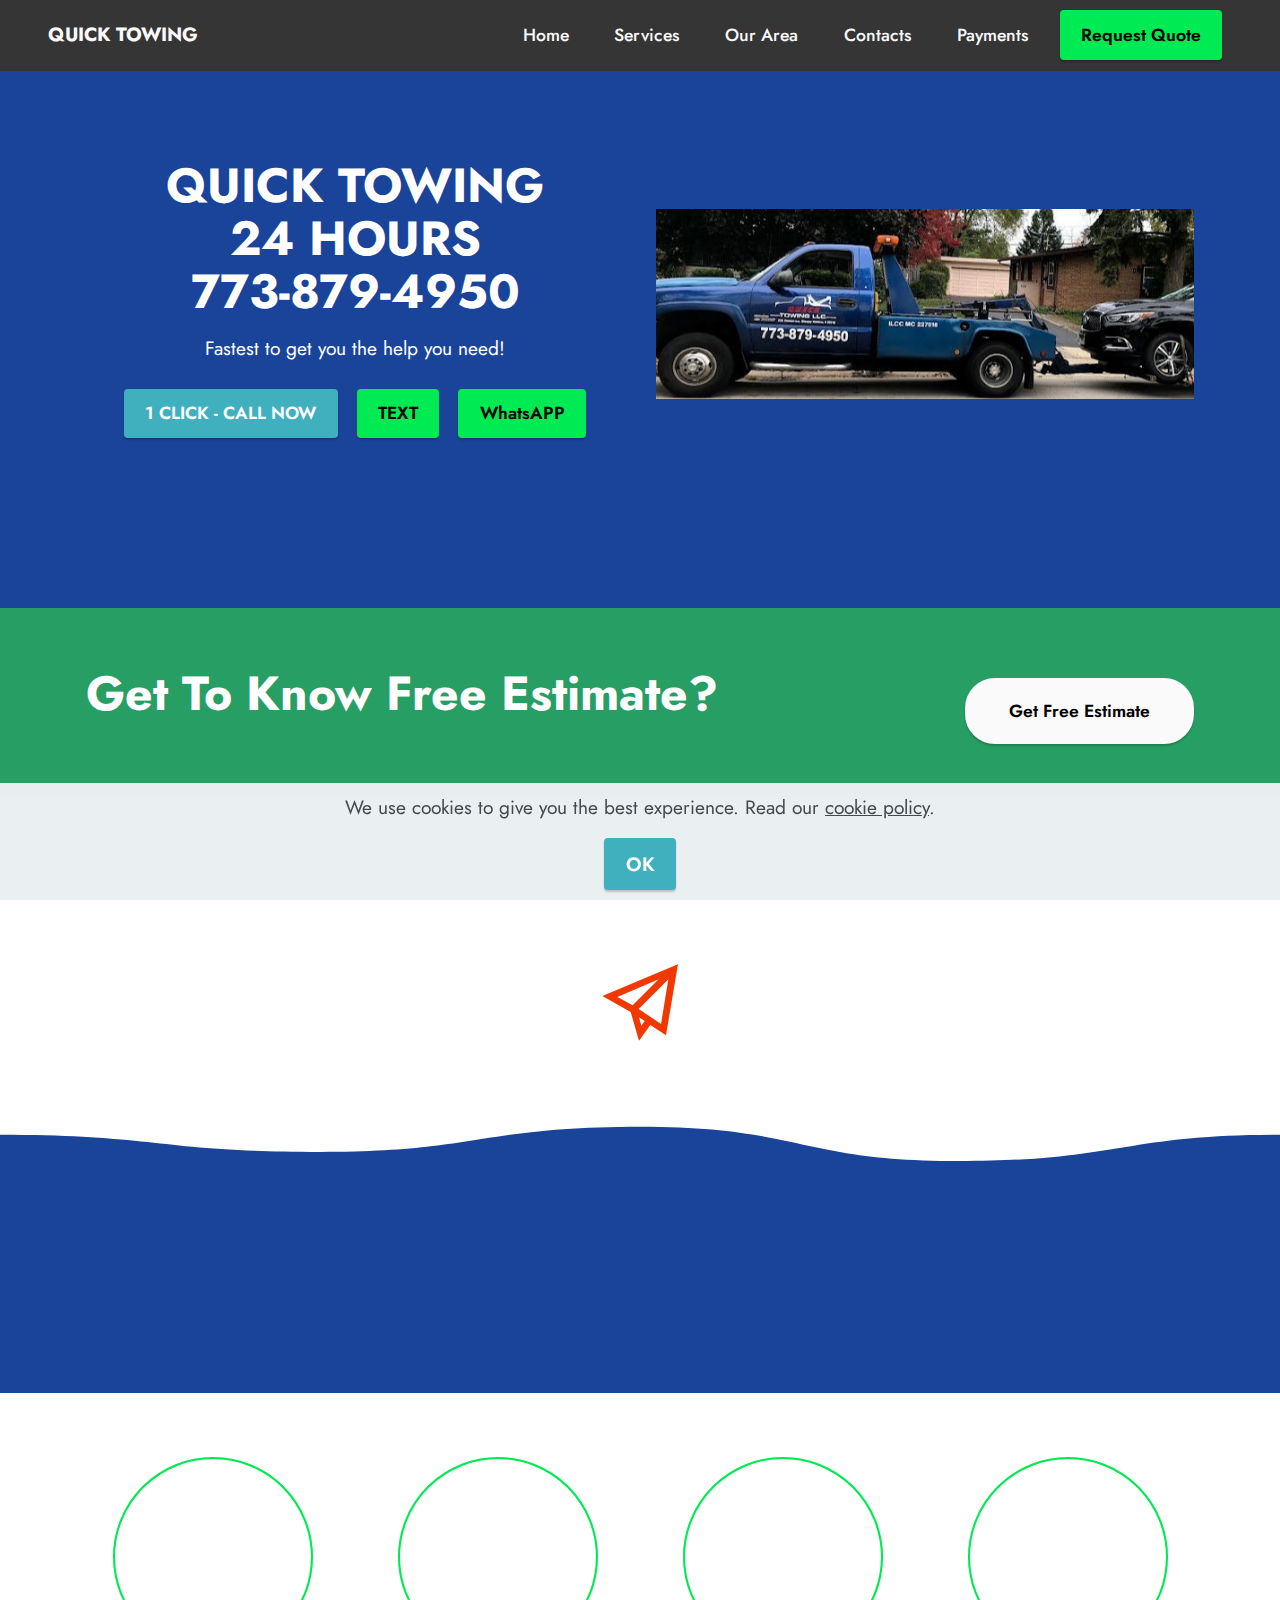
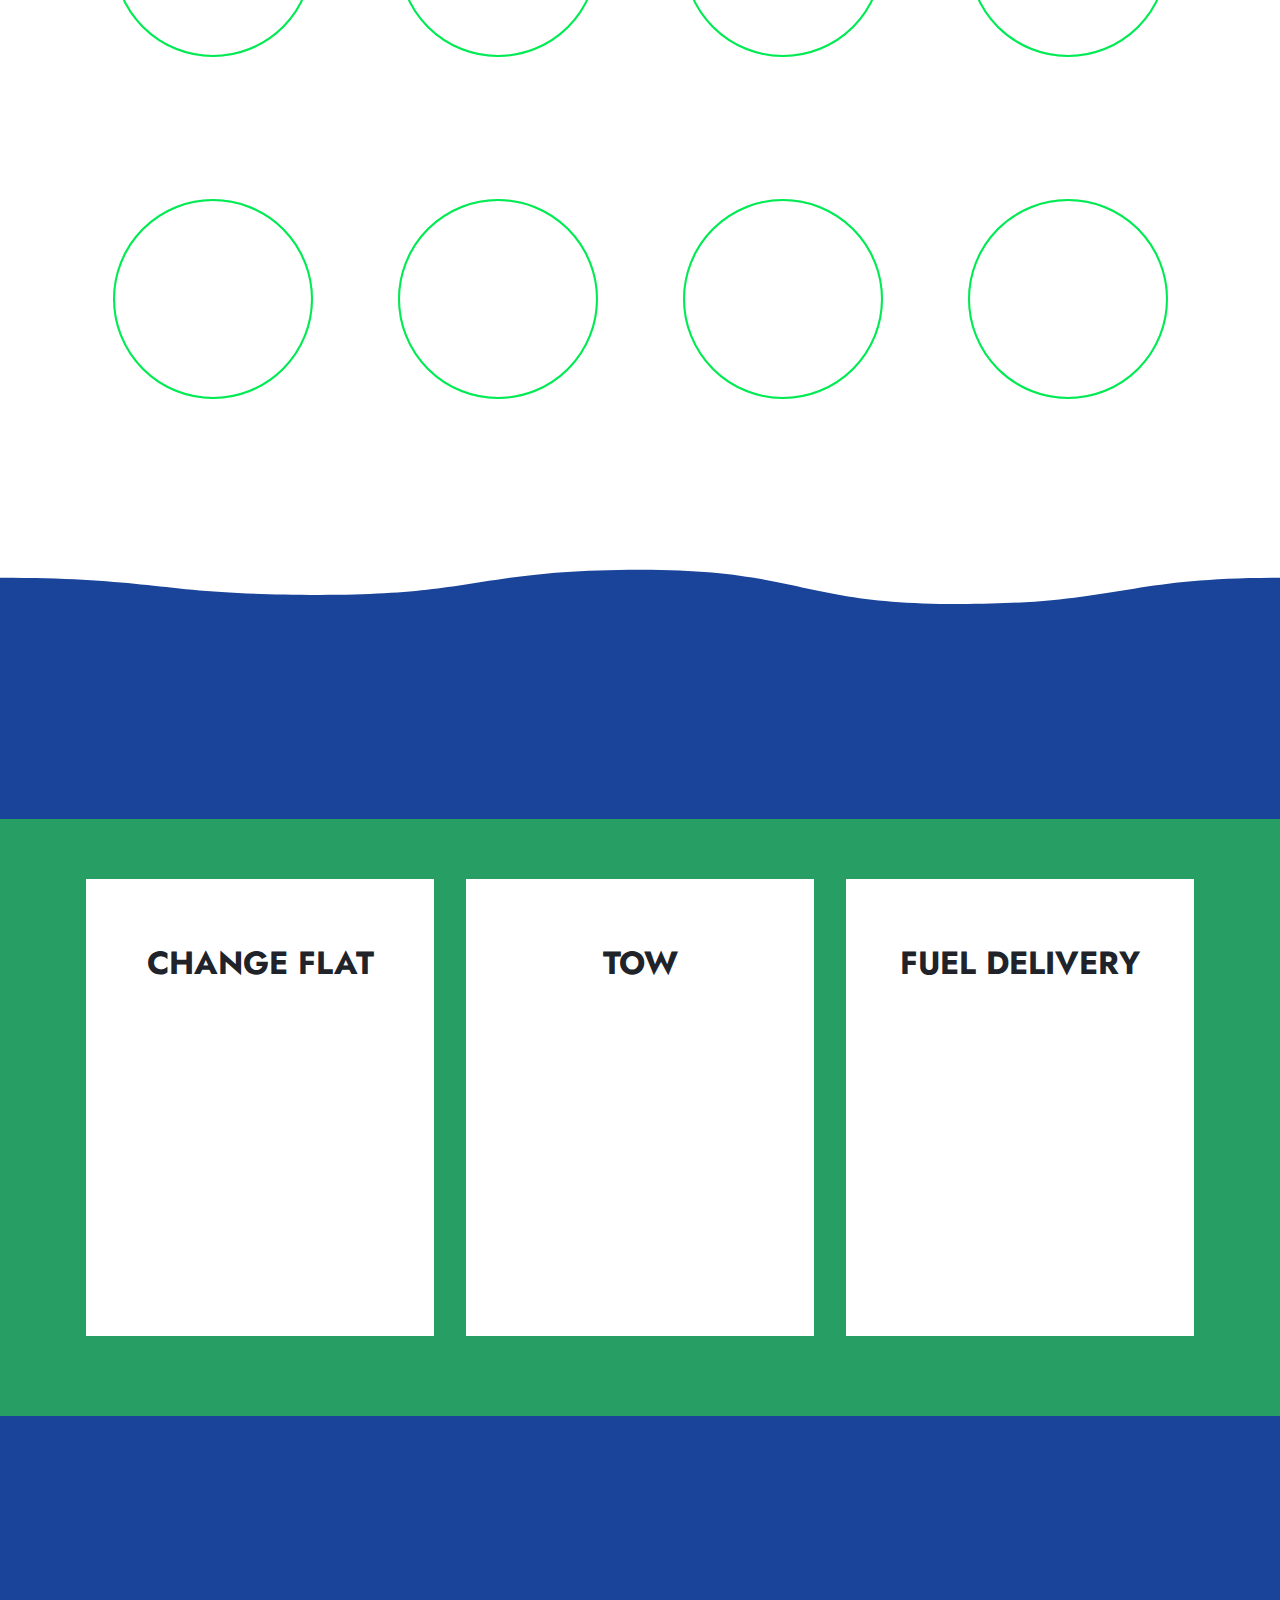
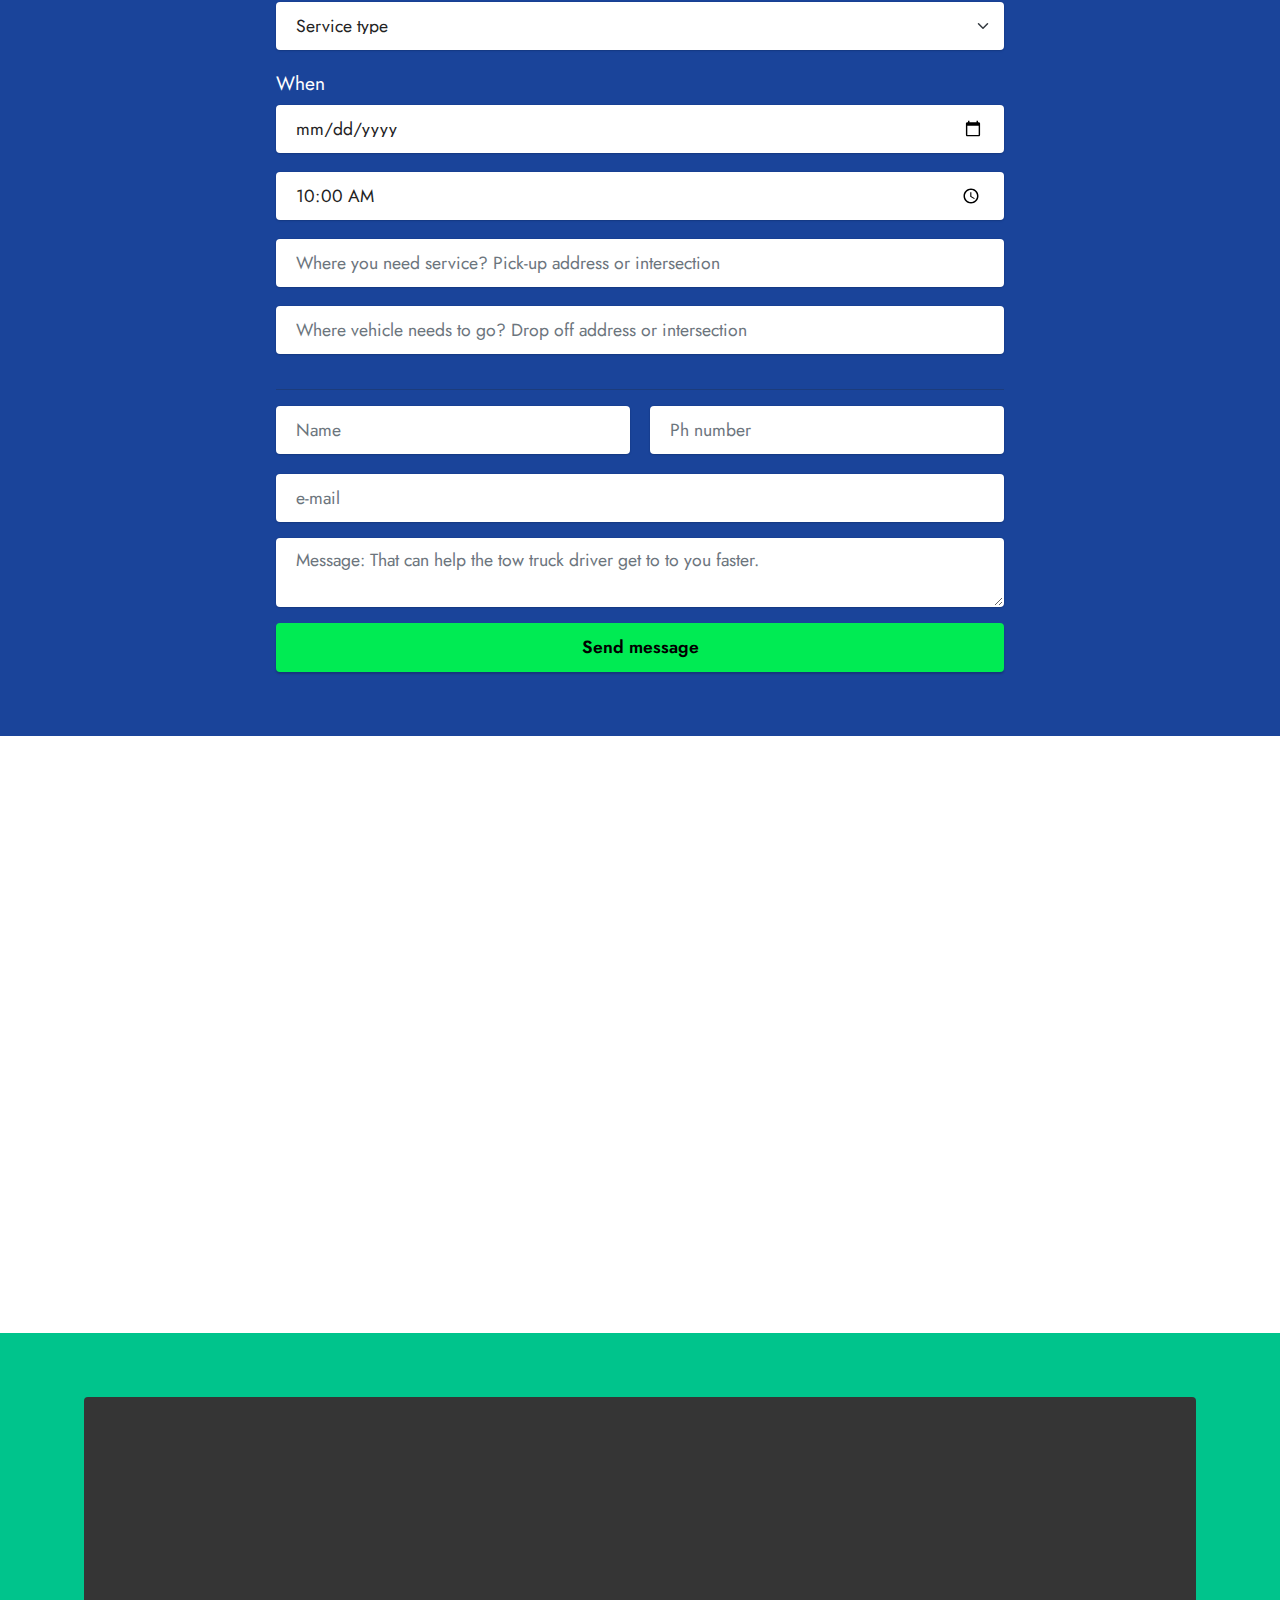
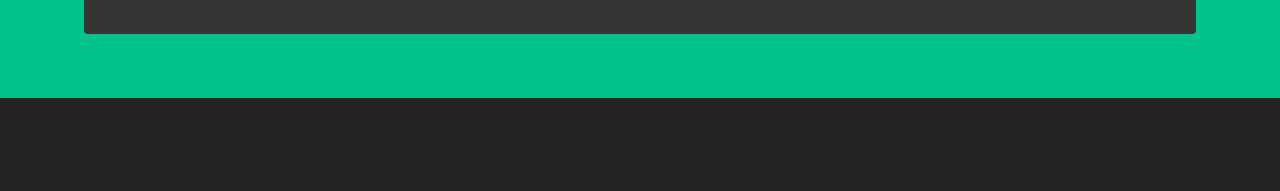
==== index.html @ 4d7f62ef "updated map" ====
<!DOCTYPE html>
<html  >
<head>
  
  <meta charset="UTF-8">
  <meta http-equiv="X-UA-Compatible" content="IE=edge">
  
  <meta name="twitter:card" content="summary_large_image"/>
  <meta name="twitter:image:src" content="">
  <meta property="og:image" content="">
  <meta name="twitter:title" content="Home">
  <meta name="viewport" content="width=device-width, initial-scale=1, minimum-scale=1">
  <link rel="shortcut icon" href="assets/images/cutclicks-icon-transparent-1-128x128.png" type="image/x-icon">
  <meta name="description" content="Quick towing, fastest and most reliable service in Chicago, IL">
  
  
  <title>Home</title>
  <link rel="stylesheet" href="assets/web/assets/mobirise-icons2/mobirise2.css">
  <link rel="stylesheet" href="assets/bootstrap/css/bootstrap.min.css">
  <link rel="stylesheet" href="assets/bootstrap/css/bootstrap-grid.min.css">
  <link rel="stylesheet" href="assets/bootstrap/css/bootstrap-reboot.min.css">
  <link rel="stylesheet" href="assets/animatecss/animate.css">
  <link rel="stylesheet" href="assets/popup-overlay-plugin/style.css">
  <link rel="stylesheet" href="assets/smart-cart/minicart-theme.css">
  <link rel="stylesheet" href="assets/dropdown/css/style.css">
  <link rel="stylesheet" href="assets/socicon/css/styles.css">
  <link rel="stylesheet" href="assets/theme/css/style.css">
  <link rel="stylesheet" href="assets/recaptcha.css">
  <link rel="preload" href="https://fonts.googleapis.com/css?family=Jost:100,200,300,400,500,600,700,800,900,100i,200i,300i,400i,500i,600i,700i,800i,900i&display=swap" as="style" onload="this.onload=null;this.rel='stylesheet'">
  <noscript><link rel="stylesheet" href="https://fonts.googleapis.com/css?family=Jost:100,200,300,400,500,600,700,800,900,100i,200i,300i,400i,500i,600i,700i,800i,900i&display=swap"></noscript>
  <link rel="preload" as="style" href="assets/mobirise/css/mbr-additional.css"><link rel="stylesheet" href="assets/mobirise/css/mbr-additional.css" type="text/css">
  
  
  
  

<meta name="theme-color" content="#6592e6">
<link rel="manifest" href="manifest.json">
<script src="sw-connect.js"></script>
<meta name="apple-mobile-web-app-capable" content="yes">
<link rel="apple-touch-startup-image" media="(device-width: 320px) and (device-height: 568px) and (-webkit-device-pixel-ratio: 2) and (orientation: portrait)" href="assets/images/apple-launch-640x1136.png">
<link rel="apple-touch-startup-image" media="(device-width: 375px) and (device-height: 667px) and (-webkit-device-pixel-ratio: 2) and (orientation: portrait)" href="assets/images/apple-launch-750x1334.png">
<link rel="apple-touch-startup-image" media="(device-width: 414px) and (device-height: 736px) and (-webkit-device-pixel-ratio: 3) and (orientation: portrait)" href="assets/images/apple-launch-1242x2208.png">
<link rel="apple-touch-startup-image" media="(device-width: 375px) and (device-height: 812px) and (-webkit-device-pixel-ratio: 3) and (orientation: portrait)" href="assets/images/apple-launch-1125x2436.png">
<link rel="apple-touch-startup-image" media="(device-width: 768px) and (device-height: 1024px) and (-webkit-device-pixel-ratio: 2) and (orientation: portrait)" href="assets/images/apple-launch-1536x2048.png">
<link rel="apple-touch-startup-image" media="(device-width: 834px) and (device-height: 1112px) and (-webkit-device-pixel-ratio: 2) and (orientation: portrait)" href="assets/images/apple-launch-1668x2224.png">
<link rel="apple-touch-startup-image" media="(device-width: 1024px) and (device-height: 1366px) and (-webkit-device-pixel-ratio: 2) and (orientation: portrait)" href="assets/images/apple-launch-2048x2732.png">
<meta name="apple-mobile-web-app-status-bar-style" content="default">
<meta name="apple-mobile-web-app-title" content="">
<link rel="apple-touch-icon" href="apple-touch-icon.png"></head>
<body>
  
  <section data-bs-version="5.1" class="menu menu2 cid-sFCw1qGFAI" once="menu" id="menu2-23">
    
    <nav class="navbar navbar-dropdown navbar-expand-lg">
        <div class="container-fluid">
            <div class="navbar-brand">
                
                <span class="navbar-caption-wrap"><a class="navbar-caption text-white display-7" href="#">QUICK TOWING</a></span>
            </div>
            <button class="navbar-toggler" type="button" data-toggle="collapse" data-bs-toggle="collapse" data-target="#navbarSupportedContent" data-bs-target="#navbarSupportedContent" aria-controls="navbarNavAltMarkup" aria-expanded="false" aria-label="Toggle navigation">
                <div class="hamburger">
                    <span></span>
                    <span></span>
                    <span></span>
                    <span></span>
                </div>
            </button>
            <div class="collapse navbar-collapse" id="navbarSupportedContent">
                <ul class="navbar-nav nav-dropdown" data-app-modern-menu="true"><li class="nav-item"><a class="nav-link link text-white display-4" href="index.html#top">Home</a></li><li class="nav-item"><a class="nav-link link text-white display-4" href="index.html#services">Services</a></li>
                    
                    <li class="nav-item"><a class="nav-link link text-white display-4" href="index.html#map">Our Area</a></li><li class="nav-item"><a class="nav-link link text-white display-4" href="index.html#contact-us">Contacts</a></li><li class="nav-item"><a class="nav-link link text-white text-primary display-4" href="index.html#payments">Payments</a></li></ul>
                
                <div class="navbar-buttons mbr-section-btn"><a class="btn btn-primary display-4" href="index.html#contact-us" target="_blank">Request Quote</a></div>
            </div>
        </div>
    </nav>
</section>

<section data-bs-version="5.1" class="header14 cid-sFzxmVl7J6" id="header14-1f">

    

    

    <div class="container">
        <div class="row justify-content-center align-items-center">
            <div class="col-12 col-md-6 image-wrapper">
                <img src="[data-uri]" alt="" loading="lazy" class="lazyload" data-src="assets/images/cutclicks-towing-3-600x650.jpeg">
            </div>
            <div class="col-12 col-md">
                <div class="text-wrapper">
                    <h1 class="mbr-section-title mbr-fonts-style mb-3 display-2"><strong>QUICK TOWING</strong><br><strong>24 HOURS</strong><br><strong>773-879-4950</strong></h1>
                    <p class="mbr-text mbr-fonts-style display-7">
                        Fastest to get you the help you need!</p>
                    <div class="mbr-section-btn mt-3"><a class="btn btn-success display-4" href="tel:+1-773-8794950">1 CLICK - CALL NOW</a>
                        <a class="btn btn-primary display-4" href="sms:+1-773-8794950">TEXT</a> <a class="btn btn-primary display-4" href="https://wa.me/17738794950">WhatsAPP</a></div>
                </div>
            </div>
        </div>
    </div>
</section>

<section data-bs-version="5.1" class="title2 cleanm4_title2 cid-tvBCuEeKd1" id="title2-21">

	
    


	

	<div class="align-center container">
		<div class="row">
			<div class="col-lg-12 col-md-12">
				<div class="content-inner d-flex justify-content-between flex-wrap align-center">
					<div class="left-content">
						<h1 class="mbr-fonts-style mbr-section-title mbr-bold align-left display-2">
							Get To Know Free Estimate?
						</h1>
						
					</div>
					<div class="right-content">
						
						<div class="buttons-wrap w-100">
							<div class="mbr-section-btn align-center"><a class="btn btn-md btn-white display-4" href="index.html#contact-us">
									Get Free Estimate</a></div>
						</div>
					</div>

				</div>
			</div>
		</div>
	</div>
</section>

<section data-bs-version="5.1" class="counters counters1 cid-to8Mnvh47v" id="counters1-o">

    
    


    
    <div class="container">
        
        <h2 class="mbr-section-title mbr-fonts-style align-left display-2"><strong>FASTEST&nbsp;</strong><strong>SERVICE IN TOWN</strong></h2>
        


        <div class="media-container-row">

            <div class="card p-3 col-12 col-md-6">
                <div class="card-img pb-3">
                    <span class="mbr-iconfont mobi-mbri-paper-plane mobi-mbri"></span>
                </div>
                <div class="card-box">
                    <h4 class="count card-title mbr-fonts-style pt-3 align-center display-7">HELP WHEN YOU NEED</h4>
                    
                </div>
            </div>

            

            

            
        </div>
    </div>
</section>

<section data-bs-version="5.1" class="features5 cid-to8Oi9csT1" id="services">
    

    
    <div class="wave-container">
        <svg class="svg-top" version="1.1" xmlns="http://www.w3.org/2000/svg" xmlns:xlink="http://www.w3.org/1999/xlink" x="0px" y="0px" viewBox="0 0 1600 40" style="enable-background:new 0 0 1600 40;" preserveAspectRatio="none">
            <style type="text/css">
                .st0 
            </style>
            <path class="st0" d="M-1,15.7c200.1,0,200.7,13.8,400.9,13.8C600,29.5,600.4,9.3,800.5,9.3S998.8,36.8,1199,36.8
                s201.9-21.1,402-21.1v24.1L-1,40V15.7z"></path>
        </svg>
    </div>
    <div class="container">
        <div class="row">
            <div class="col-12 pb-3 col-lg-9">
                <h3 class="mbr-section-title mbr-fonts-style align-center mb-0 display-1"><strong>OUR SERVICES</strong></h3>
                
            </div>
        </div>
        <div class="row">
            <div class="card col-12 col-md-6 col-lg-3">
                <div class="card-wrapper">
                    <div class="card-box align-center">
                        
                        
                        
                    </div>
                </div>
            </div>
            <div class="card col-12 col-md-6 col-lg-3">
                <div class="card-wrapper">
                    <div class="card-box align-center">
                        
                        
                        
                    </div>
                </div>
            </div>
            <div class="card col-12 col-md-6 col-lg-3">
                <div class="card-wrapper">
                    <div class="card-box align-center">
                        
                        
                        
                    </div>
                </div>
            </div>
            
        </div>
    </div>
</section>

<section data-bs-version="5.1" class="progress2 cid-to8MmZowWY" id="progress2-n">
    
    


    
    <div class="container">
        <div class="row">
            
            <div class="card card1 col-12 col-md-6 col-lg-3">
                <div class="card-wrapper">
                    <div class="card-box align-center">
                        <div class="iconfont-wrapper">
                            <div class="circle-wrap mx-auto">
                                <svg viewBox="0 0 100 100" style="width: 100%; height: 100%;">
                                    <path d="M 50,50 m 0,-49.5 a 49.5,49.5 0 1 1 0,99 a 49.5,49.5 0 1 1 0,-99" stroke-width="1" fill-opacity="0"></path>
                                    <path class="circle-active" d="M 50,50 m 0,-49.5 a 49.5,49.5 0 1 1 0,99 a 49.5,49.5 0 1 1 0,-99" stroke-width="1" fill-opacity="0" style="stroke-dasharray: 311px, 311px; stroke-dashoffset: 311px;"></path>
                                </svg>
                                <p class="circle-text mbr-fonts-style display-2">%</p>
                            </div>
                        </div>
                        <h5 class="card-title mbr-fonts-style display-5"><strong>FLAT TIRE</strong></h5>
                        
                    </div>
                </div>
            </div>
            <div class="card card2 col-12 col-md-6 col-lg-3">
                <div class="card-wrapper">
                    <div class="card-box align-center">
                        <div class="iconfont-wrapper">
                            <div class="circle-wrap mx-auto">
                                <svg viewBox="0 0 100 100" style="width: 100%; height: 100%;">
                                    <path d="M 50,50 m 0,-49.5 a 49.5,49.5 0 1 1 0,99 a 49.5,49.5 0 1 1 0,-99" stroke-width="1" fill-opacity="0"></path>
                                    <path class="circle-active" d="M 50,50 m 0,-49.5 a 49.5,49.5 0 1 1 0,99 a 49.5,49.5 0 1 1 0,-99" stroke-width="1" fill-opacity="0" style="stroke-dasharray: 311px, 311px; stroke-dashoffset: 311px;"></path>
                                </svg>
                                <p class="circle-text mbr-fonts-style display-2">%</p>
                            </div>
                        </div>
                        <h5 class="card-title mbr-fonts-style display-5"><strong>FUEL DELIVERY&nbsp;</strong></h5>
                        
                    </div>
                </div>
            </div>
            <div class="card card3 col-12 col-md-6 col-lg-3">
                <div class="card-wrapper">
                    <div class="card-box align-center">
                        <div class="iconfont-wrapper">
                            <div class="circle-wrap mx-auto">
                                <svg viewBox="0 0 100 100" style="width: 100%; height: 100%;">
                                    <path d="M 50,50 m 0,-49.5 a 49.5,49.5 0 1 1 0,99 a 49.5,49.5 0 1 1 0,-99" stroke-width="1" fill-opacity="0"></path>
                                    <path class="circle-active" d="M 50,50 m 0,-49.5 a 49.5,49.5 0 1 1 0,99 a 49.5,49.5 0 1 1 0,-99" stroke-width="1" fill-opacity="0" style="stroke-dasharray: 311px, 311px; stroke-dashoffset: 311px;"></path>
                                </svg>
                                <p class="circle-text mbr-fonts-style display-2">%</p>
                            </div>
                        </div>
                        <h5 class="card-title mbr-fonts-style display-5"><strong>KEY LOCK&nbsp;</strong></h5>
                        
                    </div>
                </div>
            </div>
            <div class="card card4 col-12 col-md-6 col-lg-3">
                <div class="card-wrapper">
                    <div class="card-box align-center">
                        <div class="iconfont-wrapper">
                            <div class="circle-wrap mx-auto">
                                <svg viewBox="0 0 100 100" style="width: 100%; height: 100%;">
                                    <path d="M 50,50 m 0,-49.5 a 49.5,49.5 0 1 1 0,99 a 49.5,49.5 0 1 1 0,-99" stroke-width="1" fill-opacity="0"></path>
                                    <path class="circle-active" d="M 50,50 m 0,-49.5 a 49.5,49.5 0 1 1 0,99 a 49.5,49.5 0 1 1 0,-99" stroke-width="1" fill-opacity="0" style="stroke-dasharray: 311px, 311px; stroke-dashoffset: 311px;"></path>
                                </svg>
                                <p class="circle-text mbr-fonts-style display-2">%</p>
                            </div>
                        </div>
                        <h5 class="card-title mbr-fonts-style display-5"><strong>TIRE CHANGE&nbsp;</strong></h5>
                        
                    </div>
                </div>
            </div>
        </div>
    </div>
</section>

<section data-bs-version="5.1" class="progress2 cid-to8MMPRW62" id="progress2-q">
    
    


    
    <div class="container">
        <div class="row">
            
            <div class="card card1 col-12 col-md-6 col-lg-3">
                <div class="card-wrapper">
                    <div class="card-box align-center">
                        <div class="iconfont-wrapper">
                            <div class="circle-wrap mx-auto">
                                <svg viewBox="0 0 100 100" style="width: 100%; height: 100%;">
                                    <path d="M 50,50 m 0,-49.5 a 49.5,49.5 0 1 1 0,99 a 49.5,49.5 0 1 1 0,-99" stroke-width="1" fill-opacity="0"></path>
                                    <path class="circle-active" d="M 50,50 m 0,-49.5 a 49.5,49.5 0 1 1 0,99 a 49.5,49.5 0 1 1 0,-99" stroke-width="1" fill-opacity="0" style="stroke-dasharray: 311px, 311px; stroke-dashoffset: 311px;"></path>
                                </svg>
                                <p class="circle-text mbr-fonts-style display-2">%</p>
                            </div>
                        </div>
                        <h5 class="card-title mbr-fonts-style display-5"><strong>DITCH</strong></h5>
                        
                    </div>
                </div>
            </div>
            <div class="card card2 col-12 col-md-6 col-lg-3">
                <div class="card-wrapper">
                    <div class="card-box align-center">
                        <div class="iconfont-wrapper">
                            <div class="circle-wrap mx-auto">
                                <svg viewBox="0 0 100 100" style="width: 100%; height: 100%;">
                                    <path d="M 50,50 m 0,-49.5 a 49.5,49.5 0 1 1 0,99 a 49.5,49.5 0 1 1 0,-99" stroke-width="1" fill-opacity="0"></path>
                                    <path class="circle-active" d="M 50,50 m 0,-49.5 a 49.5,49.5 0 1 1 0,99 a 49.5,49.5 0 1 1 0,-99" stroke-width="1" fill-opacity="0" style="stroke-dasharray: 311px, 311px; stroke-dashoffset: 311px;"></path>
                                </svg>
                                <p class="circle-text mbr-fonts-style display-2">%</p>
                            </div>
                        </div>
                        <h5 class="card-title mbr-fonts-style display-5"><strong>STUCK IN SNOW&nbsp;</strong></h5>
                        
                    </div>
                </div>
            </div>
            <div class="card card3 col-12 col-md-6 col-lg-3">
                <div class="card-wrapper">
                    <div class="card-box align-center">
                        <div class="iconfont-wrapper">
                            <div class="circle-wrap mx-auto">
                                <svg viewBox="0 0 100 100" style="width: 100%; height: 100%;">
                                    <path d="M 50,50 m 0,-49.5 a 49.5,49.5 0 1 1 0,99 a 49.5,49.5 0 1 1 0,-99" stroke-width="1" fill-opacity="0"></path>
                                    <path class="circle-active" d="M 50,50 m 0,-49.5 a 49.5,49.5 0 1 1 0,99 a 49.5,49.5 0 1 1 0,-99" stroke-width="1" fill-opacity="0" style="stroke-dasharray: 311px, 311px; stroke-dashoffset: 311px;"></path>
                                </svg>
                                <p class="circle-text mbr-fonts-style display-2">%</p>
                            </div>
                        </div>
                        <h5 class="card-title mbr-fonts-style display-5"><strong>ACCIDENT&nbsp;</strong></h5>
                        
                    </div>
                </div>
            </div>
            <div class="card card4 col-12 col-md-6 col-lg-3">
                <div class="card-wrapper">
                    <div class="card-box align-center">
                        <div class="iconfont-wrapper">
                            <div class="circle-wrap mx-auto">
                                <svg viewBox="0 0 100 100" style="width: 100%; height: 100%;">
                                    <path d="M 50,50 m 0,-49.5 a 49.5,49.5 0 1 1 0,99 a 49.5,49.5 0 1 1 0,-99" stroke-width="1" fill-opacity="0"></path>
                                    <path class="circle-active" d="M 50,50 m 0,-49.5 a 49.5,49.5 0 1 1 0,99 a 49.5,49.5 0 1 1 0,-99" stroke-width="1" fill-opacity="0" style="stroke-dasharray: 311px, 311px; stroke-dashoffset: 311px;"></path>
                                </svg>
                                <p class="circle-text mbr-fonts-style display-2">%</p>
                            </div>
                        </div>
                        <h5 class="card-title mbr-fonts-style display-5"><strong>TOW TO SHOP&nbsp;</strong></h5>
                        
                    </div>
                </div>
            </div>
        </div>
    </div>
</section>

<section data-bs-version="5.1" class="features5 cid-to8PuqmviY" id="features05-w">
    

    
    <div class="wave-container">
        <svg class="svg-top" version="1.1" xmlns="http://www.w3.org/2000/svg" xmlns:xlink="http://www.w3.org/1999/xlink" x="0px" y="0px" viewBox="0 0 1600 40" style="enable-background:new 0 0 1600 40;" preserveAspectRatio="none">
            <style type="text/css">
                .st0 
            </style>
            <path class="st0" d="M-1,15.7c200.1,0,200.7,13.8,400.9,13.8C600,29.5,600.4,9.3,800.5,9.3S998.8,36.8,1199,36.8
                s201.9-21.1,402-21.1v24.1L-1,40V15.7z"></path>
        </svg>
    </div>
    <div class="container">
        <div class="row">
            <div class="col-12 pb-3 col-lg-9">
                <h3 class="mbr-section-title mbr-fonts-style align-center mb-0 display-1"><strong>OUR PRICES</strong></h3>
                
            </div>
        </div>
        <div class="row">
            <div class="card col-12 col-md-6 col-lg-3">
                <div class="card-wrapper">
                    <div class="card-box align-center">
                        
                        
                        
                    </div>
                </div>
            </div>
            <div class="card col-12 col-md-6 col-lg-3">
                <div class="card-wrapper">
                    <div class="card-box align-center">
                        
                        
                        
                    </div>
                </div>
            </div>
            <div class="card col-12 col-md-6 col-lg-3">
                <div class="card-wrapper">
                    <div class="card-box align-center">
                        
                        
                        
                    </div>
                </div>
            </div>
            
        </div>
    </div>
</section>

<section data-bs-version="5.1" class="pricing1 cid-tvBvZMAFBI" id="pricing1-1w">
    

    
    <div class="container">
        <div class="row justify-content-center">
            <div class="col-12 mbr-section-head">
                
                
                
            </div>
            <div class="col-12 col-lg-4 align-center">
                <div class="plan">
                    <div class="plan-header">
                        <h6 class="plan-title mbr-fonts-style display-5">
                            <strong>CHANGE FLAT</strong></h6>
                        <div class="plan-price">
                            <p class="price mbr-fonts-style display-1"><strong>$35.00</strong></p>
                            <p class="price-term mbr-fonts-style display-7">Sedan &amp; small SUV</p>
                        </div>
                    </div>
                    <div class="plan-body">
                        
                        <div class="mbr-section-btn"><a href="#" class="btn btn-primary display-4">Order now</a></div>
                    </div>
                </div>
            </div>
            <div class="col-12 col-lg-4 align-center">
                <div class="plan">
                    <div class="plan-header">
                        <h6 class="plan-title mbr-fonts-style display-5">
                            <strong>TOW</strong></h6>
                        <div class="plan-price">
                            <p class="price mbr-fonts-style display-1"><strong>$150.00</strong></p>
                            <p class="price-term mbr-fonts-style display-7">Within 20 miles</p>
                        </div>
                    </div>
                    <div class="plan-body">
                        
                        <div class="mbr-section-btn"><a href="#" class="btn btn-primary display-4">Order now</a></div>
                    </div>
                </div>
            </div>
            <div class="col-12 col-lg-4 align-center">
                <div class="plan">
                    <div class="plan-header">
                        <h6 class="plan-title mbr-fonts-style display-5">
                            <strong>FUEL DELIVERY</strong></h6>
                        <div class="plan-price">
                            <p class="price mbr-fonts-style display-1"><strong>$35.00</strong></p>
                            <p class="price-term mbr-fonts-style display-7">1 Gallon</p>
                        </div>
                    </div>
                    <div class="plan-body">
                        
                        <div class="mbr-section-btn"><a href="#" class="btn btn-primary display-4">Order now</a></div>
                    </div>
                </div>
            </div>
        </div>
    </div>
</section>

<section data-bs-version="5.1" class="form5 cid-sFzDs3t9EG" id="contact-us">
    
    
    <div class="container">
        <div class="mbr-section-head">
            <h3 class="mbr-section-title mbr-fonts-style align-center mb-0 display-2"><strong>Hi, I'd like to request a quote</strong></h3>
            <h4 class="mbr-section-subtitle mbr-fonts-style align-center mb-0 mt-2 display-7">We will get back to you fast.</h4>
        </div>
        <div class="row justify-content-center mt-4">
            <div class="col-lg-8 mx-auto mbr-form" data-form-type="formoid">
<!--Formbuilder Form-->
<form action="https://mobirise.eu/" method="POST" class="mbr-form form-with-styler" data-form-title="Request Quote Your Website Quick Towing "><input type="hidden" name="email" data-form-email="true" value="X1Nje5d4ye5Lnu5J5h+DsvgHyrMnNZZH5CfUap+Ba/ZUyUX7AU+0bmJIT9b1Hh1JBx+HxhhDVzDqD6Ut2Qh6/lhAkJFrFP7FPc5uGJYDGVf07p6qpnRkzP8XtdXk7lqv.j1DbWSTlz8zR3IWt6BCb6iJg2zOC2d1mjwnkMGaf/Ui0DXl23yJUmwWCpnFKC5ckLEK8ATcATgN7Sb3tlNtMKwUSgxnz2zmEYV+xX98q+JopzbzguifRXybzHOMLd1Lj">
<div class="row">
<div hidden="hidden" data-form-alert="" class="alert alert-success col-12">Thank you for inquiring, we will get back to you, fast!</div>
<div hidden="hidden" data-form-alert-danger="" class="alert alert-danger col-12">Oops...! some problem!</div>
</div>
<div class="dragArea row">
<div class="col-lg-12 col-md-12 col-sm-12 form-group" data-for="Service Needed">
<select name="Service Needed" data-form-field="Service Needed" required="required" class="form-control form-select display-7" id="Service Needed-contact-us">
<option value="Service type">Service type</option>
<option value="Car towing">Car towing</option>
<option value="SUV towing">SUV towing</option>
<option value="Pick-up truck towing">Pick-up truck towing</option>
<option value="Minivan towing">Minivan towing</option>
<option value="Motorcycle towing">Motorcycle towing</option>
<option value="Cargo van towing">Cargo van towing</option>
<option value="-------------------">-------------------</option>
<option value="Battery">Battery</option>
<option value="Battery service">Battery service</option>
<option value="Tire change">Tire change</option>
<option value="Car lock-outs">Car lock-outs</option>
<option value="Fuel delivery">Fuel delivery</option>
<option value="Stuck in snow/ditch">Stuck in snow/ditch</option>
<option value="Special vehicle towing">Special vehicle towing</option>
<option value="Long distance hauling">Long distance hauling</option>
<option value="Accident">Accident</option>
<option value="other">other</option>
</select>
</div>
<div class="col-lg-12 col-md-12 col-sm-12 form-group" data-for="I need service at">
<label for="I need service at-contact-us" class="form-control-label mbr-fonts-style display-7">When</label>
<input type="date" name="I need service at" data-form-field="I need service at" required="required" class="form-control display-7" value="2023" id="I need service at-contact-us">
</div>
<div data-for="Pick-up time" class="col-lg-12 col-md-12 col-sm-12 form-group">
<input type="time" name="Pick-up time" max="86400" min="0" step="1800" data-form-field="Pick-up time" class="form-control display-7" value="10:00" id="Pick-up time-contact-us">
</div>
<div data-for="Pick-up address" class="col-lg-12 col-md-12 col-sm-12 form-group">
<input type="text" name="Pick-up address" placeholder="Where you need service? Pick-up address or intersection" data-form-field="Pick-up address" class="form-control display-7" value="" id="Pick-up address-contact-us">
</div>
<div data-for="Drop off address" class="col-lg-12 col-md-12 col-sm-12 form-group">
<input type="text" name="Drop off address" placeholder="Where vehicle needs to go? Drop off address or intersection" data-form-field="Drop off address" class="form-control display-7" value="" id="Drop off address-contact-us">
</div>
<div class="col-lg-12 col-md-12 col-sm-12">
<hr>
</div>
<div class="col-lg-6 col-md-12 col-sm-12 form-group mb-3" data-for="Name">
<input type="text" name="Name" placeholder="Name" data-form-field="Name" required="required" class="form-control display-7" value="" id="Name-contact-us">
</div>
<div data-for="Ph Number" class="col-lg-6 col-md-12 col-sm-12 form-group">
<input type="number" name="Ph Number" placeholder="Ph number" max="100" min="10" step="1" data-form-field="Ph Number" class="form-control display-7" value="" id="Ph Number-contact-us">
</div>
<div data-for="E-mail" class="col-md col-sm-12 form-group mb-3">
<input type="email" name="E-mail" placeholder="e-mail" data-form-field="E-mail" class="form-control display-7" value="" id="E-mail-contact-us">
</div>
<div data-for="Message" class="col-12 form-group mb-3">
<textarea name="Message" placeholder="Message: That can help the tow truck driver get to to you faster." data-form-field="Message" class="form-control display-7" id="Message-contact-us"></textarea>
</div>
<div class="col-lg-12 col-md-12 col-sm-12 align-center mbr-section-btn">
<button type="submit" class="w-100 w-100 w-100 w-100 w-100 w-100 w-100 w-100 w-100 w-100 w-100 w-100 w-100 w-100 w-100 btn btn-primary display-4">Send message</button>
</div>
</div>
</form><!--Formbuilder Form-->
</div>
        </div>
    </div>
</section>

<section data-bs-version="5.1" class="map2 cid-sFAxp7Y5iM" id="map">
    
    
    <div>
        <div class="mbr-section-head mb-4">
            <h3 class="mbr-section-title mbr-fonts-style align-center mb-0 display-2">
                <strong>Quick Towing</strong></h3>
            
        </div>
        <div class="google-map"><iframe frameborder="0" style="border:0" src="[data-uri]" allowfullscreen="" loading="lazy" class="lazyload" data-src="https://www.google.com/maps/embed/v1/place?key=AIzaSyCZI5F_k6S1k46ujh0SNrapM89f7mJxd30&amp;q=4458 W Gunnison St, Chicago, IL 60630"></iframe></div>
    </div>
</section>

<section data-bs-version="5.1" class="content15 cid-tvBuMxYEyn" id="payments">

    

    
    
    <div class="container-fluid">
        <div class="row justify-content-center">
            <div class="card col-md-12 col-lg-11">
                <div class="card-wrapper">
                    <div class="card-box align-left">
                        <h4 class="card-title mbr-fonts-style mbr-white mb-3 display-5"><strong>Payments we accept?</strong></h4>
                        <p class="mbr-text mbr-fonts-style display-7">We accept, cash, all credit cards, PayPal, Square, Cash App, Venmo.<br></p>
                        
                    </div>
                </div>
            </div>
        </div>
    </div>
</section>

<section data-bs-version="5.1" class="footer3 cid-sFCygHrmNf" once="footers" id="footer3-24">

    

    

    <div class="container">
        <div class="row align-center mbr-white">
            
            
            <div class="row row-copirayt">
                <p class="mbr-text mb-0 mbr-fonts-style mbr-white align-center display-7">
                    © Copyright 2022 <a href="https://cutclicks.com" class="text-primary" target="_blank">CutClicks</a>. All Rights Reserved.
                </p>
            </div>
        </div>
    </div>
</section>


<script src="assets/bootstrap/js/bootstrap.bundle.min.js"></script>
  <script src="assets/web/assets/cookies-alert-plugin/cookies-alert-core.js"></script>
  <script src="assets/web/assets/cookies-alert-plugin/cookies-alert-script.js"></script>
  <script src="assets/smoothscroll/smooth-scroll.js"></script>
  <script src="assets/ytplayer/index.js"></script>
  <script src="assets/smart-cart/minicart.js"></script>
  <script src="assets/smart-cart/minicart-customizer.js"></script>
  <script src="assets/dropdown/js/navbar-dropdown.js"></script>
  <script src="assets/viewportchecker/viewportchecker.js"></script>
  <script src="assets/theme/js/script.js"></script>
  <script src="assets/formoid.min.js"></script>
  
  
  
<input name="cookieData" type="hidden" data-cookie-customdialogselector="null" data-cookie-colortext="#424a4d" data-cookie-colorbg="rgba(234, 239, 241, 0.99)" data-cookie-textbutton="OK" data-cookie-colorbutton="#40b0bf" data-cookie-colorlink="#424a4d" data-cookie-underlinelink="true" data-cookie-text="We use cookies to give you the best experience. Read our <a href='privacy.html'>cookie policy</a>.">
    <input name="animation" type="hidden">
  <script>"use strict";if("loading"in HTMLImageElement.prototype){document.querySelectorAll('img[loading="lazy"],iframe[loading="lazy"]').forEach(e=>{e.src=e.dataset.src,e.setAttribute("data-temp-style", e.getAttribute("style")),e.style.paddingTop=100*e.getAttribute("data-aspectratio")+"%",e.style.height=0,e.onload=function(){if(e.getAttribute("data-temp-style")!=="null"){e.setAttribute("style", e.getAttribute("data-temp-style"))}else{e.removeAttribute("style")};e.removeAttribute("data-temp-style")}})}else{const e=document.createElement("script");e.src="https://cdnjs.cloudflare.com/ajax/libs/lazysizes/5.1.2/lazysizes.min.js",document.body.appendChild(e)}</script>

</body>
</html>
---- assets/web/assets/mobirise-icons2/mobirise2.css ----
@font-face {
  font-family: 'Moririse2';
  font-display: swap;
  src:  url('mobirise2.eot?f2bix4');
  src:  url('mobirise2.eot?f2bix4#iefix') format('embedded-opentype'),
    url('mobirise2.ttf?f2bix4') format('truetype'),
    url('mobirise2.woff?f2bix4') format('woff'),
    url('mobirise2.svg?f2bix4#mobirise2') format('svg');
  font-weight: normal;
  font-style: normal;
}

[class^="mobi-"], [class*=" mobi-"] {
  /* use !important to prevent issues with browser extensions that change fonts */
  font-family: 'Moririse2' !important;
  speak: none;
  font-style: normal;
  font-weight: normal;
  font-variant: normal;
  text-transform: none;
  line-height: 1;

  /* Better Font Rendering =========== */
  -webkit-font-smoothing: antialiased;
  -moz-osx-font-smoothing: grayscale;
}

.mobi-mbri-add-submenu:before {
  content: "\e900";
}
.mobi-mbri-alert:before {
  content: "\e901";
}
.mobi-mbri-align-center:before {
  content: "\e902";
}
.mobi-mbri-align-justify:before {
  content: "\e903";
}
.mobi-mbri-align-left:before {
  content: "\e904";
}
.mobi-mbri-align-right:before {
  content: "\e905";
}
.mobi-mbri-android:before {
  content: "\e906";
}
.mobi-mbri-apple:before {
  content: "\e907";
}
.mobi-mbri-arrow-down:before {
  content: "\e908";
}
.mobi-mbri-arrow-next:before {
  content: "\e909";
}
.mobi-mbri-arrow-prev:before {
  content: "\e90a";
}
.mobi-mbri-arrow-up:before {
  content: "\e90b";
}
.mobi-mbri-bold:before {
  content: "\e90c";
}
.mobi-mbri-bookmark:before {
  content: "\e90d";
}
.mobi-mbri-bootstrap:before {
  content: "\e90e";
}
.mobi-mbri-briefcase:before {
  content: "\e90f";
}
.mobi-mbri-browse:before {
  content: "\e910";
}
.mobi-mbri-bulleted-list:before {
  content: "\e911";
}
.mobi-mbri-calendar:before {
  content: "\e912";
}
.mobi-mbri-camera:before {
  content: "\e913";
}
.mobi-mbri-cart-add:before {
  content: "\e914";
}
.mobi-mbri-cart-full:before {
  content: "\e915";
}
.mobi-mbri-cash:before {
  content: "\e916";
}
.mobi-mbri-change-style:before {
  content: "\e917";
}
.mobi-mbri-chat:before {
  content: "\e918";
}
.mobi-mbri-clock:before {
  content: "\e919";
}
.mobi-mbri-close:before {
  content: "\e91a";
}
.mobi-mbri-cloud:before {
  content: "\e91b";
}
.mobi-mbri-code:before {
  content: "\e91c";
}
.mobi-mbri-contact-form:before {
  content: "\e91d";
}
.mobi-mbri-credit-card:before {
  content: "\e91e";
}
.mobi-mbri-cursor-click:before {
  content: "\e91f";
}
.mobi-mbri-cust-feedback:before {
  content: "\e920";
}
.mobi-mbri-database:before {
  content: "\e921";
}
.mobi-mbri-delivery:before {
  content: "\e922";
}
.mobi-mbri-desktop:before {
  content: "\e923";
}
.mobi-mbri-devices:before {
  content: "\e924";
}
.mobi-mbri-down:before {
  content: "\e925";
}
.mobi-mbri-download-2:before {
  content: "\e926";
}
.mobi-mbri-download:before {
  content: "\e927";
}
.mobi-mbri-drag-n-drop-2:before {
  content: "\e928";
}
.mobi-mbri-drag-n-drop:before {
  content: "\e929";
}
.mobi-mbri-edit-2:before {
  content: "\e92a";
}
.mobi-mbri-edit:before {
  content: "\e92b";
}
.mobi-mbri-error:before {
  content: "\e92c";
}
.mobi-mbri-extension:before {
  content: "\e92d";
}
.mobi-mbri-features:before {
  content: "\e92e";
}
.mobi-mbri-file:before {
  content: "\e92f";
}
.mobi-mbri-flag:before {
  content: "\e930";
}
.mobi-mbri-folder:before {
  content: "\e931";
}
.mobi-mbri-gift:before {
  content: "\e932";
}
.mobi-mbri-github:before {
  content: "\e933";
}
.mobi-mbri-globe-2:before {
  content: "\e934";
}
.mobi-mbri-globe:before {
  content: "\e935";
}
.mobi-mbri-growing-chart:before {
  content: "\e936";
}
.mobi-mbri-hearth:before {
  content: "\e937";
}
.mobi-mbri-help:before {
  content: "\e938";
}
.mobi-mbri-home:before {
  content: "\e939";
}
.mobi-mbri-hot-cup:before {
  content: "\e93a";
}
.mobi-mbri-idea:before {
  content: "\e93b";
}
.mobi-mbri-image-gallery:before {
  content: "\e93c";
}
.mobi-mbri-image-slider:before {
  content: "\e93d";
}
.mobi-mbri-info:before {
  content: "\e93e";
}
.mobi-mbri-italic:before {
  content: "\e93f";
}
.mobi-mbri-key:before {
  content: "\e940";
}
.mobi-mbri-laptop:before {
  content: "\e941";
}
.mobi-mbri-layers:before {
  content: "\e942";
}
.mobi-mbri-left-right:before {
  content: "\e943";
}
.mobi-mbri-left:before {
  content: "\e944";
}
.mobi-mbri-letter:before {
  content: "\e945";
}
.mobi-mbri-like:before {
  content: "\e946";
}
.mobi-mbri-link:before {
  content: "\e947";
}
.mobi-mbri-lock:before {
  content: "\e948";
}
.mobi-mbri-login:before {
  content: "\e949";
}
.mobi-mbri-logout:before {
  content: "\e94a";
}
.mobi-mbri-magic-stick:before {
  content: "\e94b";
}
.mobi-mbri-map-pin:before {
  content: "\e94c";
}
.mobi-mbri-menu:before {
  content: "\e94d";
}
.mobi-mbri-mobile-2:before {
  content: "\e94e";
}
.mobi-mbri-mobile-horizontal:before {
  content: "\e94f";
}
.mobi-mbri-mobile:before {
  content: "\e950";
}
.mobi-mbri-mobirise:before {
  content: "\e951";
}
.mobi-mbri-more-horizontal:before {
  content: "\e952";
}
.mobi-mbri-more-vertical:before {
  content: "\e953";
}
.mobi-mbri-music:before {
  content: "\e954";
}
.mobi-mbri-new-file:before {
  content: "\e955";
}
.mobi-mbri-numbered-list:before {
  content: "\e956";
}
.mobi-mbri-opened-folder:before {
  content: "\e957";
}
.mobi-mbri-pages:before {
  content: "\e958";
}
.mobi-mbri-paper-plane:before {
  content: "\e959";
}
.mobi-mbri-paperclip:before {
  content: "\e95a";
}
.mobi-mbri-phone:before {
  content: "\e95b";
}
.mobi-mbri-photo:before {
  content: "\e95c";
}
.mobi-mbri-photos:before {
  content: "\e95d";
}
.mobi-mbri-pin:before {
  content: "\e95e";
}
.mobi-mbri-play:before {
  content: "\e95f";
}
.mobi-mbri-plus:before {
  content: "\e960";
}
.mobi-mbri-preview:before {
  content: "\e961";
}
.mobi-mbri-print:before {
  content: "\e962";
}
.mobi-mbri-protect:before {
  content: "\e963";
}
.mobi-mbri-question:before {
  content: "\e964";
}
.mobi-mbri-quote-left:before {
  content: "\e965";
}
.mobi-mbri-quote-right:before {
  content: "\e966";
}
.mobi-mbri-redo:before {
  content: "\e967";
}
.mobi-mbri-refresh:before {
  content: "\e968";
}
.mobi-mbri-responsive-2:before {
  content: "\e969";
}
.mobi-mbri-responsive:before {
  content: "\e96a";
}
.mobi-mbri-right:before {
  content: "\e96b";
}
.mobi-mbri-rocket:before {
  content: "\e96c";
}
.mobi-mbri-sad-face:before {
  content: "\e96d";
}
.mobi-mbri-sale:before {
  content: "\e96e";
}
.mobi-mbri-save:before {
  content: "\e96f";
}
.mobi-mbri-search:before {
  content: "\e970";
}
.mobi-mbri-setting-2:before {
  content: "\e971";
}
.mobi-mbri-setting-3:before {
  content: "\e972";
}
.mobi-mbri-setting:before {
  content: "\e973";
}
.mobi-mbri-share:before {
  content: "\e974";
}
.mobi-mbri-shopping-bag:before {
  content: "\e975";
}
.mobi-mbri-shopping-basket:before {
  content: "\e976";
}
.mobi-mbri-shopping-cart:before {
  content: "\e977";
}
.mobi-mbri-sites:before {
  content: "\e978";
}
.mobi-mbri-smile-face:before {
  content: "\e979";
}
.mobi-mbri-speed:before {
  content: "\e97a";
}
.mobi-mbri-star:before {
  content: "\e97b";
}
.mobi-mbri-success:before {
  content: "\e97c";
}
.mobi-mbri-sun:before {
  content: "\e97d";
}
.mobi-mbri-sun2:before {
  content: "\e97e";
}
.mobi-mbri-tablet-vertical:before {
  content: "\e97f";
}
.mobi-mbri-tablet:before {
  content: "\e980";
}
.mobi-mbri-target:before {
  content: "\e981";
}
.mobi-mbri-timer:before {
  content: "\e982";
}
.mobi-mbri-to-ftp:before {
  content: "\e983";
}
.mobi-mbri-to-local-drive:before {
  content: "\e984";
}
.mobi-mbri-touch-swipe:before {
  content: "\e985";
}
.mobi-mbri-touch:before {
  content: "\e986";
}
.mobi-mbri-trash:before {
  content: "\e987";
}
.mobi-mbri-underline:before {
  content: "\e988";
}
.mobi-mbri-undo:before {
  content: "\e989";
}
.mobi-mbri-unlink:before {
  content: "\e98a";
}
.mobi-mbri-unlock:before {
  content: "\e98b";
}
.mobi-mbri-up-down:before {
  content: "\e98c";
}
.mobi-mbri-up:before {
  content: "\e98d";
}
.mobi-mbri-update:before {
  content: "\e98e";
}
.mobi-mbri-upload-2:before {
  content: "\e98f";
}
.mobi-mbri-upload:before {
  content: "\e990";
}
.mobi-mbri-user-2:before {
  content: "\e991";
}
.mobi-mbri-user:before {
  content: "\e992";
}
.mobi-mbri-users:before {
  content: "\e993";
}
.mobi-mbri-video-play:before {
  content: "\e994";
}
.mobi-mbri-video:before {
  content: "\e995";
}
.mobi-mbri-watch:before {
  content: "\e996";
}
.mobi-mbri-website-theme-2:before {
  content: "\e997";
}
.mobi-mbri-website-theme:before {
  content: "\e998";
}
.mobi-mbri-wifi:before {
  content: "\e999";
}
.mobi-mbri-windows:before {
  content: "\e99a";
}
.mobi-mbri-zoom-in:before {
  content: "\e99b";
}
.mobi-mbri-zoom-out:before {
  content: "\e99c";
}
---- assets/popup-overlay-plugin/style.css ----
html.is-builder .modal-backdrop.show {
    display: none !important;
}
---- assets/dropdown/css/style.css ----
.navbar-dropdown {
  left: 0;
  padding: 0;
  position: absolute;
  right: 0;
  top: 0;
  transition: all 0.45s ease;
  z-index: 1030;
  background: #282828; }
  .navbar-dropdown .navbar-logo {
    margin-right: 0.8rem;
    transition: margin 0.3s ease-in-out;
    vertical-align: middle; }
    .navbar-dropdown .navbar-logo img {
      height: 3.125rem;
      transition: all 0.3s ease-in-out; }
    .navbar-dropdown .navbar-logo.mbr-iconfont {
      font-size: 3.125rem;
      line-height: 3.125rem; }
  .navbar-dropdown .navbar-caption {
    font-weight: 700;
    white-space: normal;
    vertical-align: -4px;
    line-height: 3.125rem !important; }
    .navbar-dropdown .navbar-caption, .navbar-dropdown .navbar-caption:hover {
      color: inherit;
      text-decoration: none; }
  .navbar-dropdown .mbr-iconfont + .navbar-caption {
    vertical-align: -1px; }
  .navbar-dropdown.navbar-fixed-top {
    position: fixed; }
  .navbar-dropdown .navbar-brand span {
    vertical-align: -4px; }
  .navbar-dropdown.bg-color.transparent {
    background: none; }
  .navbar-dropdown.navbar-short .navbar-brand {
    padding: 0.625rem 0; }
    .navbar-dropdown.navbar-short .navbar-brand span {
      vertical-align: -1px; }
  .navbar-dropdown.navbar-short .navbar-caption {
    line-height: 2.375rem !important;
    vertical-align: -2px; }
  .navbar-dropdown.navbar-short .navbar-logo {
    margin-right: 0.5rem; }
    .navbar-dropdown.navbar-short .navbar-logo img {
      height: 2.375rem; }
    .navbar-dropdown.navbar-short .navbar-logo.mbr-iconfont {
      font-size: 2.375rem;
      line-height: 2.375rem; }
  .navbar-dropdown.navbar-short .mbr-table-cell {
    height: 3.625rem; }
  .navbar-dropdown .navbar-close {
    left: 0.6875rem;
    position: fixed;
    top: 0.75rem;
    z-index: 1000; }
  .navbar-dropdown .hamburger-icon {
    content: "";
    display: inline-block;
    vertical-align: middle;
    width: 16px;
    -webkit-box-shadow: 0 -6px 0 1px #282828,0 0 0 1px #282828,0 6px 0 1px #282828;
    -moz-box-shadow: 0 -6px 0 1px #282828,0 0 0 1px #282828,0 6px 0 1px #282828;
    box-shadow: 0 -6px 0 1px #282828,0 0 0 1px #282828,0 6px 0 1px #282828; }

.dropdown-menu .dropdown-toggle[data-toggle="dropdown-submenu"]::after {
  border-bottom: 0.35em solid transparent;
  border-left: 0.35em solid;
  border-right: 0;
  border-top: 0.35em solid transparent;
  margin-left: 0.3rem; }

.dropdown-menu .dropdown-item:focus {
  outline: 0; }

.nav-dropdown {
  font-size: 0.75rem;
  font-weight: 500;
  height: auto !important; }
  .nav-dropdown .nav-btn {
    padding-left: 1rem; }
  .nav-dropdown .link {
    margin: .667em 1.667em;
    font-weight: 500;
    padding: 0;
    transition: color .2s ease-in-out; }
    .nav-dropdown .link.dropdown-toggle {
      margin-right: 2.583em; }
      .nav-dropdown .link.dropdown-toggle::after {
        margin-left: .25rem;
        border-top: 0.35em solid;
        border-right: 0.35em solid transparent;
        border-left: 0.35em solid transparent;
        border-bottom: 0; }
      .nav-dropdown .link.dropdown-toggle[aria-expanded="true"] {
        margin: 0;
        padding: 0.667em 3.263em  0.667em 1.667em; }
  .nav-dropdown .link::after,
  .nav-dropdown .dropdown-item::after {
    color: inherit; }
  .nav-dropdown .btn {
    font-size: 0.75rem;
    font-weight: 700;
    letter-spacing: 0;
    margin-bottom: 0;
    padding-left: 1.25rem;
    padding-right: 1.25rem; }
  .nav-dropdown .dropdown-menu {
    border-radius: 0;
    border: 0;
    left: 0;
    margin: 0;
    padding-bottom: 1.25rem;
    padding-top: 1.25rem;
    position: relative; }
  .nav-dropdown .dropdown-submenu {
    margin-left: 0.125rem;
    top: 0; }
  .nav-dropdown .dropdown-item {
    font-weight: 500;
    line-height: 2;
    padding: 0.3846em 4.615em 0.3846em 1.5385em;
    position: relative;
    transition: color .2s ease-in-out, background-color .2s ease-in-out; }
    .nav-dropdown .dropdown-item::after {
      margin-top: -0.3077em;
      position: absolute;
      right: 1.1538em;
      top: 50%; }
    .nav-dropdown .dropdown-item:focus, .nav-dropdown .dropdown-item:hover {
      background: none; }

@media (max-width: 767px) {
  .nav-dropdown.navbar-toggleable-sm {
    bottom: 0;
    display: none;
    left: 0;
    overflow-x: hidden;
    position: fixed;
    top: 0;
    transform: translateX(-100%);
    -ms-transform: translateX(-100%);
    -webkit-transform: translateX(-100%);
    width: 18.75rem;
    z-index: 999; } }
.nav-dropdown.navbar-toggleable-xl {
  bottom: 0;
  display: none;
  left: 0;
  overflow-x: hidden;
  position: fixed;
  top: 0;
  transform: translateX(-100%);
  -ms-transform: translateX(-100%);
  -webkit-transform: translateX(-100%);
  width: 18.75rem;
  z-index: 999; }

.nav-dropdown-sm {
  display: block !important;
  overflow-x: hidden;
  overflow: auto;
  padding-top: 3.875rem; }
  .nav-dropdown-sm::after {
    content: "";
    display: block;
    height: 3rem;
    width: 100%; }
  .nav-dropdown-sm.collapse.in ~ .navbar-close {
    display: block !important; }
  .nav-dropdown-sm.collapsing, .nav-dropdown-sm.collapse.in {
    transform: translateX(0);
    -ms-transform: translateX(0);
    -webkit-transform: translateX(0);
    transition: all 0.25s ease-out;
    -webkit-transition: all 0.25s ease-out;
    background: #282828; }
  .nav-dropdown-sm.collapsing[aria-expanded="false"] {
    transform: translateX(-100%);
    -ms-transform: translateX(-100%);
    -webkit-transform: translateX(-100%); }
  .nav-dropdown-sm .nav-item {
    display: block;
    margin-left: 0 !important;
    padding-left: 0; }
  .nav-dropdown-sm .link,
  .nav-dropdown-sm .dropdown-item {
    border-top: 1px dotted rgba(255, 255, 255, 0.1);
    font-size: 0.8125rem;
    line-height: 1.6;
    margin: 0 !important;
    padding: 0.875rem 2.4rem 0.875rem 1.5625rem !important;
    position: relative;
    white-space: normal; }
    .nav-dropdown-sm .link:focus, .nav-dropdown-sm .link:hover,
    .nav-dropdown-sm .dropdown-item:focus,
    .nav-dropdown-sm .dropdown-item:hover {
      background: rgba(0, 0, 0, 0.2) !important;
      color: #c0a375; }
  .nav-dropdown-sm .nav-btn {
    position: relative;
    padding: 1.5625rem 1.5625rem 0 1.5625rem; }
    .nav-dropdown-sm .nav-btn::before {
      border-top: 1px dotted rgba(255, 255, 255, 0.1);
      content: "";
      left: 0;
      position: absolute;
      top: 0;
      width: 100%; }
    .nav-dropdown-sm .nav-btn + .nav-btn {
      padding-top: 0.625rem; }
      .nav-dropdown-sm .nav-btn + .nav-btn::before {
        display: none; }
  .nav-dropdown-sm .btn {
    padding: 0.625rem 0; }
  .nav-dropdown-sm .dropdown-toggle[data-toggle="dropdown-submenu"]::after {
    margin-left: .25rem;
    border-top: 0.35em solid;
    border-right: 0.35em solid transparent;
    border-left: 0.35em solid transparent;
    border-bottom: 0; }
  .nav-dropdown-sm .dropdown-toggle[data-toggle="dropdown-submenu"][aria-expanded="true"]::after {
    border-top: 0;
    border-right: 0.35em solid transparent;
    border-left: 0.35em solid transparent;
    border-bottom: 0.35em solid; }
  .nav-dropdown-sm .dropdown-menu {
    margin: 0;
    padding: 0;
    position: relative;
    top: 0;
    left: 0;
    width: 100%;
    border: 0;
    float: none;
    border-radius: 0;
    background: none; }
  .nav-dropdown-sm .dropdown-submenu {
    left: 100%;
    margin-left: 0.125rem;
    margin-top: -1.25rem;
    top: 0; }

.navbar-toggleable-sm .nav-dropdown .dropdown-menu {
  position: absolute; }

.navbar-toggleable-sm .nav-dropdown .dropdown-submenu {
  left: 100%;
  margin-left: 0.125rem;
  margin-top: -1.25rem;
  top: 0; }

.navbar-toggleable-sm.opened .nav-dropdown .dropdown-menu {
  position: relative; }

.navbar-toggleable-sm.opened .nav-dropdown .dropdown-submenu {
  left: 0;
  margin-left: 00rem;
  margin-top: 0rem;
  top: 0; }

.is-builder .nav-dropdown.collapsing {
  transition: none !important; }
---- assets/socicon/css/styles.css ----
@charset "UTF-8";

@font-face {
  font-family: 'Socicon';
  src:  url('../fonts/socicon.eot');
  src:  url('../fonts/socicon.eot?#iefix') format('embedded-opentype'),
    url('../fonts/socicon.woff2') format('woff2'),
    url('../fonts/socicon.ttf') format('truetype'),
    url('../fonts/socicon.woff') format('woff'),
    url('../fonts/socicon.svg#socicon') format('svg');
  font-weight: normal;
  font-style: normal;
  font-display: swap;
}

[data-icon]:before {
  font-family: "socicon" !important;
  content: attr(data-icon);
  font-style: normal !important;
  font-weight: normal !important;
  font-variant: normal !important;
  text-transform: none !important;
  speak: none;
  line-height: 1;
  -webkit-font-smoothing: antialiased;
  -moz-osx-font-smoothing: grayscale;
}

[class^="socicon-"], [class*=" socicon-"] {
  /* use !important to prevent issues with browser extensions that change fonts */
  font-family: 'Socicon' !important;
  speak: none;
  font-style: normal;
  font-weight: normal;
  font-variant: normal;
  text-transform: none;
  line-height: 1;

  /* Better Font Rendering =========== */
  -webkit-font-smoothing: antialiased;
  -moz-osx-font-smoothing: grayscale;
}

.socicon-eitaa:before {
  content: "\e97c";
}
.socicon-soroush:before {
  content: "\e97d";
}
.socicon-bale:before {
  content: "\e97e";
}
.socicon-zazzle:before {
  content: "\e97b";
}
.socicon-society6:before {
  content: "\e97a";
}
.socicon-redbubble:before {
  content: "\e979";
}
.socicon-avvo:before {
  content: "\e978";
}
.socicon-stitcher:before {
  content: "\e977";
}
.socicon-googlehangouts:before {
  content: "\e974";
}
.socicon-dlive:before {
  content: "\e975";
}
.socicon-vsco:before {
  content: "\e976";
}
.socicon-flipboard:before {
  content: "\e973";
}
.socicon-ubuntu:before {
  content: "\e958";
}
.socicon-artstation:before {
  content: "\e959";
}
.socicon-invision:before {
  content: "\e95a";
}
.socicon-torial:before {
  content: "\e95b";
}
.socicon-collectorz:before {
  content: "\e95c";
}
.socicon-seenthis:before {
  content: "\e95d";
}
.socicon-googleplaymusic:before {
  content: "\e95e";
}
.socicon-debian:before {
  content: "\e95f";
}
.socicon-filmfreeway:before {
  content: "\e960";
}
.socicon-gnome:before {
  content: "\e961";
}
.socicon-itchio:before {
  content: "\e962";
}
.socicon-jamendo:before {
  content: "\e963";
}
.socicon-mix:before {
  content: "\e964";
}
.socicon-sharepoint:before {
  content: "\e965";
}
.socicon-tinder:before {
  content: "\e966";
}
.socicon-windguru:before {
  content: "\e967";
}
.socicon-cdbaby:before {
  content: "\e968";
}
.socicon-elementaryos:before {
  content: "\e969";
}
.socicon-stage32:before {
  content: "\e96a";
}
.socicon-tiktok:before {
  content: "\e96b";
}
.socicon-gitter:before {
  content: "\e96c";
}
.socicon-letterboxd:before {
  content: "\e96d";
}
.socicon-threema:before {
  content: "\e96e";
}
.socicon-splice:before {
  content: "\e96f";
}
.socicon-metapop:before {
  content: "\e970";
}
.socicon-naver:before {
  content: "\e971";
}
.socicon-remote:before {
  content: "\e972";
}
.socicon-internet:before {
  content: "\e957";
}
.socicon-moddb:before {
  content: "\e94b";
}
.socicon-indiedb:before {
  content: "\e94c";
}
.socicon-traxsource:before {
  content: "\e94d";
}
.socicon-gamefor:before {
  content: "\e94e";
}
.socicon-pixiv:before {
  content: "\e94f";
}
.socicon-myanimelist:before {
  content: "\e950";
}
.socicon-blackberry:before {
  content: "\e951";
}
.socicon-wickr:before {
  content: "\e952";
}
.socicon-spip:before {
  content: "\e953";
}
.socicon-napster:before {
  content: "\e954";
}
.socicon-beatport:before {
  content: "\e955";
}
.socicon-hackerone:before {
  content: "\e956";
}
.socicon-hackernews:before {
  content: "\e946";
}
.socicon-smashwords:before {
  content: "\e947";
}
.socicon-kobo:before {
  content: "\e948";
}
.socicon-bookbub:before {
  content: "\e949";
}
.socicon-mailru:before {
  content: "\e94a";
}
.socicon-gitlab:before {
  content: "\e945";
}
.socicon-instructables:before {
  content: "\e944";
}
.socicon-portfolio:before {
  content: "\e943";
}
.socicon-codered:before {
  content: "\e940";
}
.socicon-origin:before {
  content: "\e941";
}
.socicon-nextdoor:before {
  content: "\e942";
}
.socicon-udemy:before {
  content: "\e93f";
}
.socicon-livemaster:before {
  content: "\e93e";
}
.socicon-crunchbase:before {
  content: "\e93b";
}
.socicon-homefy:before {
  content: "\e93c";
}
.socicon-calendly:before {
  content: "\e93d";
}
.socicon-realtor:before {
  content: "\e90f";
}
.socicon-tidal:before {
  content: "\e910";
}
.socicon-qobuz:before {
  content: "\e911";
}
.socicon-natgeo:before {
  content: "\e912";
}
.socicon-mastodon:before {
  content: "\e913";
}
.socicon-unsplash:before {
  content: "\e914";
}
.socicon-homeadvisor:before {
  content: "\e915";
}
.socicon-angieslist:before {
  content: "\e916";
}
.socicon-codepen:before {
  content: "\e917";
}
.socicon-slack:before {
  content: "\e918";
}
.socicon-openaigym:before {
  content: "\e919";
}
.socicon-logmein:before {
  content: "\e91a";
}
.socicon-fiverr:before {
  content: "\e91b";
}
.socicon-gotomeeting:before {
  content: "\e91c";
}
.socicon-aliexpress:before {
  content: "\e91d";
}
.socicon-guru:before {
  content: "\e91e";
}
.socicon-appstore:before {
  content: "\e91f";
}
.socicon-homes:before {
  content: "\e920";
}
.socicon-zoom:before {
  content: "\e921";
}
.socicon-alibaba:before {
  content: "\e922";
}
.socicon-craigslist:before {
  content: "\e923";
}
.socicon-wix:before {
  content: "\e924";
}
.socicon-redfin:before {
  content: "\e925";
}
.socicon-googlecalendar:before {
  content: "\e926";
}
.socicon-shopify:before {
  content: "\e927";
}
.socicon-freelancer:before {
  content: "\e928";
}
.socicon-seedrs:before {
  content: "\e929";
}
.socicon-bing:before {
  content: "\e92a";
}
.socicon-doodle:before {
  content: "\e92b";
}
.socicon-bonanza:before {
  content: "\e92c";
}
.socicon-squarespace:before {
  content: "\e92d";
}
.socicon-toptal:before {
  content: "\e92e";
}
.socicon-gust:before {
  content: "\e92f";
}
.socicon-ask:before {
  content: "\e930";
}
.socicon-trulia:before {
  content: "\e931";
}
.socicon-loomly:before {
  content: "\e932";
}
.socicon-ghost:before {
  content: "\e933";
}
.socicon-upwork:before {
  content: "\e934";
}
.socicon-fundable:before {
  content: "\e935";
}
.socicon-booking:before {
  content: "\e936";
}
.socicon-googlemaps:before {
  content: "\e937";
}
.socicon-zillow:before {
  content: "\e938";
}
.socicon-niconico:before {
  content: "\e939";
}
.socicon-toneden:before {
  content: "\e93a";
}
.socicon-augment:before {
  content: "\e908";
}
.socicon-bitbucket:before {
  content: "\e909";
}
.socicon-fyuse:before {
  content: "\e90a";
}
.socicon-yt-gaming:before {
  content: "\e90b";
}
.socicon-sketchfab:before {
  content: "\e90c";
}
.socicon-mobcrush:before {
  content: "\e90d";
}
.socicon-microsoft:before {
  content: "\e90e";
}
.socicon-pandora:before {
  content: "\e907";
}
.socicon-messenger:before {
  content: "\e906";
}
.socicon-gamewisp:before {
  content: "\e905";
}
.socicon-bloglovin:before {
  content: "\e904";
}
.socicon-tunein:before {
  content: "\e903";
}
.socicon-gamejolt:before {
  content: "\e901";
}
.socicon-trello:before {
  content: "\e902";
}
.socicon-spreadshirt:before {
  content: "\e900";
}
.socicon-500px:before {
  content: "\e000";
}
.socicon-8tracks:before {
  content: "\e001";
}
.socicon-airbnb:before {
  content: "\e002";
}
.socicon-alliance:before {
  content: "\e003";
}
.socicon-amazon:before {
  content: "\e004";
}
.socicon-amplement:before {
  content: "\e005";
}
.socicon-android:before {
  content: "\e006";
}
.socicon-angellist:before {
  content: "\e007";
}
.socicon-apple:before {
  content: "\e008";
}
.socicon-appnet:before {
  content: "\e009";
}
.socicon-baidu:before {
  content: "\e00a";
}
.socicon-bandcamp:before {
  content: "\e00b";
}
.socicon-battlenet:before {
  content: "\e00c";
}
.socicon-mixer:before {
  content: "\e00d";
}
.socicon-bebee:before {
  content: "\e00e";
}
.socicon-bebo:before {
  content: "\e00f";
}
.socicon-behance:before {
  content: "\e010";
}
.socicon-blizzard:before {
  content: "\e011";
}
.socicon-blogger:before {
  content: "\e012";
}
.socicon-buffer:before {
  content: "\e013";
}
.socicon-chrome:before {
  content: "\e014";
}
.socicon-coderwall:before {
  content: "\e015";
}
.socicon-curse:before {
  content: "\e016";
}
.socicon-dailymotion:before {
  content: "\e017";
}
.socicon-deezer:before {
  content: "\e018";
}
.socicon-delicious:before {
  content: "\e019";
}
.socicon-deviantart:before {
  content: "\e01a";
}
.socicon-diablo:before {
  content: "\e01b";
}
.socicon-digg:before {
  content: "\e01c";
}
.socicon-discord:before {
  content: "\e01d";
}
.socicon-disqus:before {
  content: "\e01e";
}
.socicon-douban:before {
  content: "\e01f";
}
.socicon-draugiem:before {
  content: "\e020";
}
.socicon-dribbble:before {
  content: "\e021";
}
.socicon-drupal:before {
  content: "\e022";
}
.socicon-ebay:before {
  content: "\e023";
}
.socicon-ello:before {
  content: "\e024";
}
.socicon-endomodo:before {
  content: "\e025";
}
.socicon-envato:before {
  content: "\e026";
}
.socicon-etsy:before {
  content: "\e027";
}
.socicon-facebook:before {
  content: "\e028";
}
.socicon-feedburner:before {
  content: "\e029";
}
.socicon-filmweb:before {
  content: "\e02a";
}
.socicon-firefox:before {
  content: "\e02b";
}
.socicon-flattr:before {
  content: "\e02c";
}
.socicon-flickr:before {
  content: "\e02d";
}
.socicon-formulr:before {
  content: "\e02e";
}
.socicon-forrst:before {
  content: "\e02f";
}
.socicon-foursquare:before {
  content: "\e030";
}
.socicon-friendfeed:before {
  content: "\e031";
}
.socicon-github:before {
  content: "\e032";
}
.socicon-goodreads:before {
  content: "\e033";
}
.socicon-google:before {
  content: "\e034";
}
.socicon-googlescholar:before {
  content: "\e035";
}
.socicon-googlegroups:before {
  content: "\e036";
}
.socicon-googlephotos:before {
  content: "\e037";
}
.socicon-googleplus:before {
  content: "\e038";
}
.socicon-grooveshark:before {
  content: "\e039";
}
.socicon-hackerrank:before {
  content: "\e03a";
}
.socicon-hearthstone:before {
  content: "\e03b";
}
.socicon-hellocoton:before {
  content: "\e03c";
}
.socicon-heroes:before {
  content: "\e03d";
}
.socicon-smashcast:before {
  content: "\e03e";
}
.socicon-horde:before {
  content: "\e03f";
}
.socicon-houzz:before {
  content: "\e040";
}
.socicon-icq:before {
  content: "\e041";
}
.socicon-identica:before {
  content: "\e042";
}
.socicon-imdb:before {
  content: "\e043";
}
.socicon-instagram:before {
  content: "\e044";
}
.socicon-issuu:before {
  content: "\e045";
}
.socicon-istock:before {
  content: "\e046";
}
.socicon-itunes:before {
  content: "\e047";
}
.socicon-keybase:before {
  content: "\e048";
}
.socicon-lanyrd:before {
  content: "\e049";
}
.socicon-lastfm:before {
  content: "\e04a";
}
.socicon-line:before {
  content: "\e04b";
}
.socicon-linkedin:before {
  content: "\e04c";
}
.socicon-livejournal:before {
  content: "\e04d";
}
.socicon-lyft:before {
  content: "\e04e";
}
.socicon-macos:before {
  content: "\e04f";
}
.socicon-mail:before {
  content: "\e050";
}
.socicon-medium:before {
  content: "\e051";
}
.socicon-meetup:before {
  content: "\e052";
}
.socicon-mixcloud:before {
  content: "\e053";
}
.socicon-modelmayhem:before {
  content: "\e054";
}
.socicon-mumble:before {
  content: "\e055";
}
.socicon-myspace:before {
  content: "\e056";
}
.socicon-newsvine:before {
  content: "\e057";
}
.socicon-nintendo:before {
  content: "\e058";
}
.socicon-npm:before {
  content: "\e059";
}
.socicon-odnoklassniki:before {
  content: "\e05a";
}
.socicon-openid:before {
  content: "\e05b";
}
.socicon-opera:before {
  content: "\e05c";
}
.socicon-outlook:before {
  content: "\e05d";
}
.socicon-overwatch:before {
  content: "\e05e";
}
.socicon-patreon:before {
  content: "\e05f";
}
.socicon-paypal:before {
  content: "\e060";
}
.socicon-periscope:before {
  content: "\e061";
}
.socicon-persona:before {
  content: "\e062";
}
.socicon-pinterest:before {
  content: "\e063";
}
.socicon-play:before {
  content: "\e064";
}
.socicon-player:before {
  content: "\e065";
}
.socicon-playstation:before {
  content: "\e066";
}
.socicon-pocket:before {
  content: "\e067";
}
.socicon-qq:before {
  content: "\e068";
}
.socicon-quora:before {
  content: "\e069";
}
.socicon-raidcall:before {
  content: "\e06a";
}
.socicon-ravelry:before {
  content: "\e06b";
}
.socicon-reddit:before {
  content: "\e06c";
}
.socicon-renren:before {
  content: "\e06d";
}
.socicon-researchgate:before {
  content: "\e06e";
}
.socicon-residentadvisor:before {
  content: "\e06f";
}
.socicon-reverbnation:before {
  content: "\e070";
}
.socicon-rss:before {
  content: "\e071";
}
.socicon-sharethis:before {
  content: "\e072";
}
.socicon-skype:before {
  content: "\e073";
}
.socicon-slideshare:before {
  content: "\e074";
}
.socicon-smugmug:before {
  content: "\e075";
}
.socicon-snapchat:before {
  content: "\e076";
}
.socicon-songkick:before {
  content: "\e077";
}
.socicon-soundcloud:before {
  content: "\e078";
}
.socicon-spotify:before {
  content: "\e079";
}
.socicon-stackexchange:before {
  content: "\e07a";
}
.socicon-stackoverflow:before {
  content: "\e07b";
}
.socicon-starcraft:before {
  content: "\e07c";
}
.socicon-stayfriends:before {
  content: "\e07d";
}
.socicon-steam:before {
  content: "\e07e";
}
.socicon-storehouse:before {
  content: "\e07f";
}
.socicon-strava:before {
  content: "\e080";
}
.socicon-streamjar:before {
  content: "\e081";
}
.socicon-stumbleupon:before {
  content: "\e082";
}
.socicon-swarm:before {
  content: "\e083";
}
.socicon-teamspeak:before {
  content: "\e084";
}
.socicon-teamviewer:before {
  content: "\e085";
}
.socicon-technorati:before {
  content: "\e086";
}
.socicon-telegram:before {
  content: "\e087";
}
.socicon-tripadvisor:before {
  content: "\e088";
}
.socicon-tripit:before {
  content: "\e089";
}
.socicon-triplej:before {
  content: "\e08a";
}
.socicon-tumblr:before {
  content: "\e08b";
}
.socicon-twitch:before {
  content: "\e08c";
}
.socicon-twitter:before {
  content: "\e08d";
}
.socicon-uber:before {
  content: "\e08e";
}
.socicon-ventrilo:before {
  content: "\e08f";
}
.socicon-viadeo:before {
  content: "\e090";
}
.socicon-viber:before {
  content: "\e091";
}
.socicon-viewbug:before {
  content: "\e092";
}
.socicon-vimeo:before {
  content: "\e093";
}
.socicon-vine:before {
  content: "\e094";
}
.socicon-vkontakte:before {
  content: "\e095";
}
.socicon-warcraft:before {
  content: "\e096";
}
.socicon-wechat:before {
  content: "\e097";
}
.socicon-weibo:before {
  content: "\e098";
}
.socicon-whatsapp:before {
  content: "\e099";
}
.socicon-wikipedia:before {
  content: "\e09a";
}
.socicon-windows:before {
  content: "\e09b";
}
.socicon-wordpress:before {
  content: "\e09c";
}
.socicon-wykop:before {
  content: "\e09d";
}
.socicon-xbox:before {
  content: "\e09e";
}
.socicon-xing:before {
  content: "\e09f";
}
.socicon-yahoo:before {
  content: "\e0a0";
}
.socicon-yammer:before {
  content: "\e0a1";
}
.socicon-yandex:before {
  content: "\e0a2";
}
.socicon-yelp:before {
  content: "\e0a3";
}
.socicon-younow:before {
  content: "\e0a4";
}
.socicon-youtube:before {
  content: "\e0a5";
}
.socicon-zapier:before {
  content: "\e0a6";
}
.socicon-zerply:before {
  content: "\e0a7";
}
.socicon-zomato:before {
  content: "\e0a8";
}
.socicon-zynga:before {
  content: "\e0a9";
}
---- assets/theme/css/style.css ----
@charset "UTF-8";
section {
  background-color: #ffffff;
}

body {
  font-style: normal;
  line-height: 1.5;
  font-weight: 400;
  color: #232323;
  position: relative;
}

button {
  background-color: transparent;
  border-color: transparent;
}

section,
.container,
.container-fluid {
  position: relative;
  word-wrap: break-word;
}

a.mbr-iconfont:hover {
  text-decoration: none;
}

.article .lead p,
.article .lead ul,
.article .lead ol,
.article .lead pre,
.article .lead blockquote {
  margin-bottom: 0;
}

a {
  font-style: normal;
  font-weight: 400;
  cursor: pointer;
}
a, a:hover {
  text-decoration: none;
}

.mbr-section-title {
  font-style: normal;
  line-height: 1.3;
}

.mbr-section-subtitle {
  line-height: 1.3;
}

.mbr-text {
  font-style: normal;
  line-height: 1.7;
}

h1,
h2,
h3,
h4,
h5,
h6,
.display-1,
.display-2,
.display-4,
.display-5,
.display-7,
span,
p,
a {
  line-height: 1;
  word-break: break-word;
  word-wrap: break-word;
  font-weight: 400;
}

b,
strong {
  font-weight: bold;
}

input:-webkit-autofill, input:-webkit-autofill:hover, input:-webkit-autofill:focus, input:-webkit-autofill:active {
  transition-delay: 9999s;
  -webkit-transition-property: background-color, color;
  transition-property: background-color, color;
}

textarea[type=hidden] {
  display: none;
}

section {
  background-position: 50% 50%;
  background-repeat: no-repeat;
  background-size: cover;
}
section .mbr-background-video,
section .mbr-background-video-preview {
  position: absolute;
  bottom: 0;
  left: 0;
  right: 0;
  top: 0;
}

.hidden {
  visibility: hidden;
}

.mbr-z-index20 {
  z-index: 20;
}

/*! Base colors */
.mbr-white {
  color: #ffffff;
}

.mbr-black {
  color: #111111;
}

.mbr-bg-white {
  background-color: #ffffff;
}

.mbr-bg-black {
  background-color: #000000;
}

/*! Text-aligns */
.align-left {
  text-align: left;
}

.align-center {
  text-align: center;
}

.align-right {
  text-align: right;
}

/*! Font-weight  */
.mbr-light {
  font-weight: 300;
}

.mbr-regular {
  font-weight: 400;
}

.mbr-semibold {
  font-weight: 500;
}

.mbr-bold {
  font-weight: 700;
}

/*! Media  */
.media-content {
  flex-basis: 100%;
}

.media-container-row {
  display: flex;
  flex-direction: row;
  flex-wrap: wrap;
  justify-content: center;
  align-content: center;
  align-items: start;
}
.media-container-row .media-size-item {
  width: 400px;
}

.media-container-column {
  display: flex;
  flex-direction: column;
  flex-wrap: wrap;
  justify-content: center;
  align-content: center;
  align-items: stretch;
}
.media-container-column > * {
  width: 100%;
}

@media (min-width: 992px) {
  .media-container-row {
    flex-wrap: nowrap;
  }
}
figure {
  margin-bottom: 0;
  overflow: hidden;
}

figure[mbr-media-size] {
  transition: width 0.1s;
}

img,
iframe {
  display: block;
  width: 100%;
}

.card {
  background-color: transparent;
  border: none;
}

.card-box {
  width: 100%;
}

.card-img {
  text-align: center;
  flex-shrink: 0;
  -webkit-flex-shrink: 0;
}

.media {
  max-width: 100%;
  margin: 0 auto;
}

.mbr-figure {
  align-self: center;
}

.media-container > div {
  max-width: 100%;
}

.mbr-figure img,
.card-img img {
  width: 100%;
}

@media (max-width: 991px) {
  .media-size-item {
    width: auto !important;
  }

  .media {
    width: auto;
  }

  .mbr-figure {
    width: 100% !important;
  }
}
/*! Buttons */
.mbr-section-btn {
  margin-left: -0.6rem;
  margin-right: -0.6rem;
  font-size: 0;
}

.btn {
  font-weight: 600;
  border-width: 1px;
  font-style: normal;
  margin: 0.6rem 0.6rem;
  white-space: normal;
  transition: all 0.2s ease-in-out;
  display: inline-flex;
  align-items: center;
  justify-content: center;
  word-break: break-word;
}

.btn-sm {
  font-weight: 600;
  letter-spacing: 0px;
  transition: all 0.3s ease-in-out;
}

.btn-md {
  font-weight: 600;
  letter-spacing: 0px;
  transition: all 0.3s ease-in-out;
}

.btn-lg {
  font-weight: 600;
  letter-spacing: 0px;
  transition: all 0.3s ease-in-out;
}

.btn-form {
  margin: 0;
}
.btn-form:hover {
  cursor: pointer;
}

nav .mbr-section-btn {
  margin-left: 0rem;
  margin-right: 0rem;
}

/*! Btn icon margin */
.btn .mbr-iconfont,
.btn.btn-sm .mbr-iconfont {
  order: 1;
  cursor: pointer;
  margin-left: 0.5rem;
  vertical-align: sub;
}

.btn.btn-md .mbr-iconfont,
.btn.btn-md .mbr-iconfont {
  margin-left: 0.8rem;
}

.mbr-regular {
  font-weight: 400;
}

.mbr-semibold {
  font-weight: 500;
}

.mbr-bold {
  font-weight: 700;
}

[type=submit] {
  -webkit-appearance: none;
}

/*! Full-screen */
.mbr-fullscreen .mbr-overlay {
  min-height: 100vh;
}

.mbr-fullscreen {
  display: flex;
  display: -moz-flex;
  display: -ms-flex;
  display: -o-flex;
  align-items: center;
  min-height: 100vh;
  padding-top: 3rem;
  padding-bottom: 3rem;
}

/*! Map */
.map {
  height: 25rem;
  position: relative;
}
.map iframe {
  width: 100%;
  height: 100%;
}

/*! Scroll to top arrow */
.mbr-arrow-up {
  bottom: 25px;
  right: 90px;
  position: fixed;
  text-align: right;
  z-index: 5000;
  color: #ffffff;
  font-size: 22px;
}

.mbr-arrow-up a {
  background: rgba(0, 0, 0, 0.2);
  border-radius: 50%;
  color: #fff;
  display: inline-block;
  height: 60px;
  width: 60px;
  border: 2px solid #fff;
  outline-style: none !important;
  position: relative;
  text-decoration: none;
  transition: all 0.3s ease-in-out;
  cursor: pointer;
  text-align: center;
}
.mbr-arrow-up a:hover {
  background-color: rgba(0, 0, 0, 0.4);
}
.mbr-arrow-up a i {
  line-height: 60px;
}

.mbr-arrow-up-icon {
  display: block;
  color: #fff;
}

.mbr-arrow-up-icon::before {
  content: "›";
  display: inline-block;
  font-family: serif;
  font-size: 22px;
  line-height: 1;
  font-style: normal;
  position: relative;
  top: 6px;
  left: -4px;
  transform: rotate(-90deg);
}

/*! Arrow Down */
.mbr-arrow {
  position: absolute;
  bottom: 45px;
  left: 50%;
  width: 60px;
  height: 60px;
  cursor: pointer;
  background-color: rgba(80, 80, 80, 0.5);
  border-radius: 50%;
  transform: translateX(-50%);
}
@media (max-width: 767px) {
  .mbr-arrow {
    display: none;
  }
}
.mbr-arrow > a {
  display: inline-block;
  text-decoration: none;
  outline-style: none;
  -webkit-animation: arrowdown 1.7s ease-in-out infinite;
          animation: arrowdown 1.7s ease-in-out infinite;
  color: #ffffff;
}
.mbr-arrow > a > i {
  position: absolute;
  top: -2px;
  left: 15px;
  font-size: 2rem;
}

#scrollToTop a i::before {
  content: "";
  position: absolute;
  display: block;
  border-bottom: 2.5px solid #fff;
  border-left: 2.5px solid #fff;
  width: 27.8%;
  height: 27.8%;
  left: 50%;
  top: 51%;
  transform: translateY(-30%) translateX(-50%) rotate(135deg);
}

@keyframes arrowdown {
  0% {
    transform: translateY(0px);
  }
  50% {
    transform: translateY(-5px);
  }
  100% {
    transform: translateY(0px);
  }
}
@-webkit-keyframes arrowdown {
  0% {
    transform: translateY(0px);
  }
  50% {
    transform: translateY(-5px);
  }
  100% {
    transform: translateY(0px);
  }
}
@media (max-width: 500px) {
  .mbr-arrow-up {
    left: 0;
    right: 0;
    text-align: center;
  }
}
/*Gradients animation*/
@keyframes gradient-animation {
  from {
    background-position: 0% 100%;
    -webkit-animation-timing-function: ease-in-out;
            animation-timing-function: ease-in-out;
  }
  to {
    background-position: 100% 0%;
    -webkit-animation-timing-function: ease-in-out;
            animation-timing-function: ease-in-out;
  }
}
@-webkit-keyframes gradient-animation {
  from {
    background-position: 0% 100%;
    -webkit-animation-timing-function: ease-in-out;
            animation-timing-function: ease-in-out;
  }
  to {
    background-position: 100% 0%;
    -webkit-animation-timing-function: ease-in-out;
            animation-timing-function: ease-in-out;
  }
}
.bg-gradient {
  background-size: 200% 200%;
  animation: gradient-animation 5s infinite alternate;
  -webkit-animation: gradient-animation 5s infinite alternate;
}

.menu .navbar-brand {
  display: -webkit-flex;
}
.menu .navbar-brand span {
  display: flex;
  display: -webkit-flex;
}
.menu .navbar-brand .navbar-caption-wrap {
  display: -webkit-flex;
}
.menu .navbar-brand .navbar-logo img {
  display: -webkit-flex;
  width: auto;
}
@media (min-width: 768px) and (max-width: 991px) {
  .menu .navbar-toggleable-sm .navbar-nav {
    display: -ms-flexbox;
  }
}
@media (max-width: 991px) {
  .menu .navbar-collapse {
    max-height: 93.5vh;
  }
  .menu .navbar-collapse.show {
    overflow: auto;
  }
}
@media (min-width: 992px) {
  .menu .navbar-nav.nav-dropdown {
    display: -webkit-flex;
  }
  .menu .navbar-toggleable-sm .navbar-collapse {
    display: -webkit-flex !important;
  }
  .menu .collapsed .navbar-collapse {
    max-height: 93.5vh;
  }
  .menu .collapsed .navbar-collapse.show {
    overflow: auto;
  }
}
@media (max-width: 767px) {
  .menu .navbar-collapse {
    max-height: 80vh;
  }
}

.nav-link .mbr-iconfont {
  margin-right: 0.5rem;
}

.navbar {
  display: -webkit-flex;
  -webkit-flex-wrap: wrap;
  -webkit-align-items: center;
  -webkit-justify-content: space-between;
}

.navbar-collapse {
  -webkit-flex-basis: 100%;
  -webkit-flex-grow: 1;
  -webkit-align-items: center;
}

.nav-dropdown .link {
  padding: 0.667em 1.667em !important;
  margin: 0 !important;
}

.nav {
  display: -webkit-flex;
  -webkit-flex-wrap: wrap;
}

.row {
  display: -webkit-flex;
  -webkit-flex-wrap: wrap;
}

.justify-content-center {
  -webkit-justify-content: center;
}

.form-inline {
  display: -webkit-flex;
}

.card-wrapper {
  -webkit-flex: 1;
}

.carousel-control {
  z-index: 10;
  display: -webkit-flex;
}

.carousel-controls {
  display: -webkit-flex;
}

.media {
  display: -webkit-flex;
}

.form-group:focus {
  outline: none;
}

.jq-selectbox__select {
  padding: 7px 0;
  position: relative;
}

.jq-selectbox__dropdown {
  overflow: hidden;
  border-radius: 10px;
  position: absolute;
  top: 100%;
  left: 0 !important;
  width: 100% !important;
}

.jq-selectbox__trigger-arrow {
  right: 0;
  transform: translateY(-50%);
}

.jq-selectbox li {
  padding: 1.07em 0.5em;
}

input[type=range] {
  padding-left: 0 !important;
  padding-right: 0 !important;
}

.modal-dialog,
.modal-content {
  height: 100%;
}

.modal-dialog .carousel-inner {
  height: calc(100vh - 1.75rem);
}
@media (max-width: 575px) {
  .modal-dialog .carousel-inner {
    height: calc(100vh - 1rem);
  }
}

.carousel-item {
  text-align: center;
}

.carousel-item img {
  margin: auto;
}

.navbar-toggler {
  align-self: flex-start;
  padding: 0.25rem 0.75rem;
  font-size: 1.25rem;
  line-height: 1;
  background: transparent;
  border: 1px solid transparent;
  border-radius: 0.25rem;
}

.navbar-toggler:focus,
.navbar-toggler:hover {
  text-decoration: none;
  box-shadow: none;
}

.navbar-toggler-icon {
  display: inline-block;
  width: 1.5em;
  height: 1.5em;
  vertical-align: middle;
  content: "";
  background: no-repeat center center;
  background-size: 100% 100%;
}

.navbar-toggler-left {
  position: absolute;
  left: 1rem;
}

.navbar-toggler-right {
  position: absolute;
  right: 1rem;
}

.card-img {
  width: auto;
}

.menu .navbar.collapsed:not(.beta-menu) {
  flex-direction: column;
}

.carousel-item.active,
.carousel-item-next,
.carousel-item-prev {
  display: flex;
}

.note-air-layout .dropup .dropdown-menu,
.note-air-layout .navbar-fixed-bottom .dropdown .dropdown-menu {
  bottom: initial !important;
}

html,
body {
  height: auto;
  min-height: 100vh;
}

.dropup .dropdown-toggle::after {
  display: none;
}

.form-asterisk {
  font-family: initial;
  position: absolute;
  top: -2px;
  font-weight: normal;
}

.form-control-label {
  position: relative;
  cursor: pointer;
  margin-bottom: 0.357em;
  padding: 0;
}

.alert {
  color: #ffffff;
  border-radius: 0;
  border: 0;
  font-size: 1.1rem;
  line-height: 1.5;
  margin-bottom: 1.875rem;
  padding: 1.25rem;
  position: relative;
  text-align: center;
}
.alert.alert-form::after {
  background-color: inherit;
  bottom: -7px;
  content: "";
  display: block;
  height: 14px;
  left: 50%;
  margin-left: -7px;
  position: absolute;
  transform: rotate(45deg);
  width: 14px;
}

.form-control {
  background-color: #ffffff;
  background-clip: border-box;
  color: #232323;
  line-height: 1rem !important;
  height: auto;
  padding: 0.6rem 1.2rem;
  transition: border-color 0.25s ease 0s;
  border: 1px solid transparent !important;
  border-radius: 4px;
  box-shadow: rgba(0, 0, 0, 0.07) 0px 1px 1px 0px, rgba(0, 0, 0, 0.07) 0px 1px 3px 0px, rgba(0, 0, 0, 0.03) 0px 0px 0px 1px;
}
.form-active .form-control:invalid {
  border-color: red;
}

form .row {
  margin-left: -0.6rem;
  margin-right: -0.6rem;
}
form .row [class*=col] {
  padding-left: 0.6rem;
  padding-right: 0.6rem;
}

form .mbr-section-btn {
  margin: 0;
  padding-left: 0.6rem;
  padding-right: 0.6rem;
}

form .btn {
  display: flex;
  padding: 0.6rem 1.2rem;
  margin: 0;
}

form .form-check-input {
  margin-top: 0.5;
}

textarea.form-control {
  line-height: 1.5rem !important;
}

.form-group {
  margin-bottom: 1.2rem;
}

.form-control,
form .btn {
  min-height: 48px;
}

.gdpr-block label span.textGDPR input[name=gdpr] {
  top: 7px;
}

.form-control:focus {
  box-shadow: none;
}

:focus {
  outline: none;
}

.mbr-overlay {
  background-color: #000;
  bottom: 0;
  left: 0;
  opacity: 0.5;
  position: absolute;
  right: 0;
  top: 0;
  z-index: 0;
  pointer-events: none;
}

blockquote {
  font-style: italic;
  padding: 3rem;
  font-size: 1.09rem;
  position: relative;
  border-left: 3px solid;
}

ul,
ol,
pre,
blockquote {
  margin-bottom: 2.3125rem;
}

.mt-4 {
  margin-top: 2rem !important;
}

.mb-4 {
  margin-bottom: 2rem !important;
}

@media (min-width: 992px) {
  .container {
    padding-left: 16px;
    padding-right: 16px;
  }

  .row {
    margin-left: -16px;
    margin-right: -16px;
  }
  .row > [class*=col] {
    padding-left: 16px;
    padding-right: 16px;
  }
}
@media (min-width: 768px) {
  .container-fluid {
    padding-left: 32px;
    padding-right: 32px;
  }
}
@media (min-width: 768px) and (max-width: 991px) {
  .mbr-container {
    padding-left: 32px;
    padding-right: 32px;
  }
}
@media (max-width: 767px) {
  .mbr-container {
    padding-left: 16px;
    padding-right: 16px;
  }
}
.card-wrapper,
.item-wrapper {
  overflow: hidden;
}

.app-video-wrapper > img {
  opacity: 1;
}

.item {
  position: relative;
}

.dropdown-menu .dropdown-menu {
  left: 100%;
}

.dropdown-item + .dropdown-menu {
  display: none;
}

.dropdown-item:hover + .dropdown-menu,
.dropdown-menu:hover {
  display: block;
}

@media (min-aspect-ratio: 16/9) {
  .mbr-video-foreground {
    height: 300% !important;
    top: -100% !important;
  }
}
@media (max-aspect-ratio: 16/9) {
  .mbr-video-foreground {
    width: 300% !important;
    left: -100% !important;
  }
}
---- assets/recaptcha.css ----
.grecaptcha-badge{
	visibility: collapse !important;  
}
---- assets/mobirise/css/mbr-additional.css ----
.btn {
  border-width: 2px;
}
body {
  font-family: Jost;
}
.display-1 {
  font-family: 'Jost', sans-serif;
  font-size: 4rem;
  line-height: 1.1;
}
.display-1 > .mbr-iconfont {
  font-size: 5rem;
}
.display-2 {
  font-family: 'Jost', sans-serif;
  font-size: 3rem;
  line-height: 1.1;
}
.display-2 > .mbr-iconfont {
  font-size: 3.75rem;
}
.display-4 {
  font-family: 'Jost', sans-serif;
  font-size: 1.1rem;
  line-height: 1.5;
}
.display-4 > .mbr-iconfont {
  font-size: 1.375rem;
}
.display-5 {
  font-family: 'Jost', sans-serif;
  font-size: 2rem;
  line-height: 1.5;
}
.display-5 > .mbr-iconfont {
  font-size: 2.5rem;
}
.display-7 {
  font-family: 'Jost', sans-serif;
  font-size: 1.2rem;
  line-height: 1.5;
}
.display-7 > .mbr-iconfont {
  font-size: 1.5rem;
}
/* ---- Fluid typography for mobile devices ---- */
/* 1.4 - font scale ratio ( bootstrap == 1.42857 ) */
/* 100vw - current viewport width */
/* (48 - 20)  48 == 48rem == 768px, 20 == 20rem == 320px(minimal supported viewport) */
/* 0.65 - min scale variable, may vary */
@media (max-width: 992px) {
  .display-1 {
    font-size: 3.2rem;
  }
}
@media (max-width: 768px) {
  .display-1 {
    font-size: 2.8rem;
    font-size: calc( 2.05rem + (4 - 2.05) * ((100vw - 20rem) / (48 - 20)));
    line-height: calc( 1.1 * (2.05rem + (4 - 2.05) * ((100vw - 20rem) / (48 - 20))));
  }
  .display-2 {
    font-size: 2.4rem;
    font-size: calc( 1.7rem + (3 - 1.7) * ((100vw - 20rem) / (48 - 20)));
    line-height: calc( 1.3 * (1.7rem + (3 - 1.7) * ((100vw - 20rem) / (48 - 20))));
  }
  .display-4 {
    font-size: 0.88rem;
    font-size: calc( 1.0350000000000001rem + (1.1 - 1.0350000000000001) * ((100vw - 20rem) / (48 - 20)));
    line-height: calc( 1.4 * (1.0350000000000001rem + (1.1 - 1.0350000000000001) * ((100vw - 20rem) / (48 - 20))));
  }
  .display-5 {
    font-size: 1.6rem;
    font-size: calc( 1.35rem + (2 - 1.35) * ((100vw - 20rem) / (48 - 20)));
    line-height: calc( 1.4 * (1.35rem + (2 - 1.35) * ((100vw - 20rem) / (48 - 20))));
  }
  .display-7 {
    font-size: 0.96rem;
    font-size: calc( 1.07rem + (1.2 - 1.07) * ((100vw - 20rem) / (48 - 20)));
    line-height: calc( 1.4 * (1.07rem + (1.2 - 1.07) * ((100vw - 20rem) / (48 - 20))));
  }
}
/* Buttons */
.btn {
  padding: 0.6rem 1.2rem;
  border-radius: 4px;
}
.btn-sm {
  padding: 0.6rem 1.2rem;
  border-radius: 4px;
}
.btn-md {
  padding: 0.6rem 1.2rem;
  border-radius: 4px;
}
.btn-lg {
  padding: 1rem 2.6rem;
  border-radius: 4px;
}
.bg-primary {
  background-color: #00eb53 !important;
}
.bg-success {
  background-color: #40b0bf !important;
}
.bg-info {
  background-color: #47b5ed !important;
}
.bg-warning {
  background-color: #ffe161 !important;
}
.bg-danger {
  background-color: #ff9966 !important;
}
.btn-primary,
.btn-primary:active {
  background-color: #00eb53 !important;
  border-color: #00eb53 !important;
  color: #000000 !important;
  box-shadow: 0 2px 2px 0 rgba(0, 0, 0, 0.2);
}
.btn-primary:hover,
.btn-primary:focus,
.btn-primary.focus,
.btn-primary.active {
  color: #ffffff !important;
  background-color: #009434 !important;
  border-color: #009434 !important;
  box-shadow: 0 2px 5px 0 rgba(0, 0, 0, 0.2);
}
.btn-primary.disabled,
.btn-primary:disabled {
  color: #000000 !important;
  background-color: #009434 !important;
  border-color: #009434 !important;
}
.btn-secondary,
.btn-secondary:active {
  background-color: #ff6666 !important;
  border-color: #ff6666 !important;
  color: #ffffff !important;
  box-shadow: 0 2px 2px 0 rgba(0, 0, 0, 0.2);
}
.btn-secondary:hover,
.btn-secondary:focus,
.btn-secondary.focus,
.btn-secondary.active {
  color: #ffffff !important;
  background-color: #ff0f0f !important;
  border-color: #ff0f0f !important;
  box-shadow: 0 2px 5px 0 rgba(0, 0, 0, 0.2);
}
.btn-secondary.disabled,
.btn-secondary:disabled {
  color: #ffffff !important;
  background-color: #ff0f0f !important;
  border-color: #ff0f0f !important;
}
.btn-info,
.btn-info:active {
  background-color: #47b5ed !important;
  border-color: #47b5ed !important;
  color: #ffffff !important;
  box-shadow: 0 2px 2px 0 rgba(0, 0, 0, 0.2);
}
.btn-info:hover,
.btn-info:focus,
.btn-info.focus,
.btn-info.active {
  color: #ffffff !important;
  background-color: #148cca !important;
  border-color: #148cca !important;
  box-shadow: 0 2px 5px 0 rgba(0, 0, 0, 0.2);
}
.btn-info.disabled,
.btn-info:disabled {
  color: #ffffff !important;
  background-color: #148cca !important;
  border-color: #148cca !important;
}
.btn-success,
.btn-success:active {
  background-color: #40b0bf !important;
  border-color: #40b0bf !important;
  color: #ffffff !important;
  box-shadow: 0 2px 2px 0 rgba(0, 0, 0, 0.2);
}
.btn-success:hover,
.btn-success:focus,
.btn-success.focus,
.btn-success.active {
  color: #ffffff !important;
  background-color: #2a747e !important;
  border-color: #2a747e !important;
  box-shadow: 0 2px 5px 0 rgba(0, 0, 0, 0.2);
}
.btn-success.disabled,
.btn-success:disabled {
  color: #ffffff !important;
  background-color: #2a747e !important;
  border-color: #2a747e !important;
}
.btn-warning,
.btn-warning:active {
  background-color: #ffe161 !important;
  border-color: #ffe161 !important;
  color: #614f00 !important;
  box-shadow: 0 2px 2px 0 rgba(0, 0, 0, 0.2);
}
.btn-warning:hover,
.btn-warning:focus,
.btn-warning.focus,
.btn-warning.active {
  color: #0a0800 !important;
  background-color: #ffd10a !important;
  border-color: #ffd10a !important;
  box-shadow: 0 2px 5px 0 rgba(0, 0, 0, 0.2);
}
.btn-warning.disabled,
.btn-warning:disabled {
  color: #614f00 !important;
  background-color: #ffd10a !important;
  border-color: #ffd10a !important;
}
.btn-danger,
.btn-danger:active {
  background-color: #ff9966 !important;
  border-color: #ff9966 !important;
  color: #ffffff !important;
  box-shadow: 0 2px 2px 0 rgba(0, 0, 0, 0.2);
}
.btn-danger:hover,
.btn-danger:focus,
.btn-danger.focus,
.btn-danger.active {
  color: #ffffff !important;
  background-color: #ff5f0f !important;
  border-color: #ff5f0f !important;
  box-shadow: 0 2px 5px 0 rgba(0, 0, 0, 0.2);
}
.btn-danger.disabled,
.btn-danger:disabled {
  color: #ffffff !important;
  background-color: #ff5f0f !important;
  border-color: #ff5f0f !important;
}
.btn-white,
.btn-white:active {
  background-color: #fafafa !important;
  border-color: #fafafa !important;
  color: #7a7a7a !important;
  box-shadow: 0 2px 2px 0 rgba(0, 0, 0, 0.2);
}
.btn-white:hover,
.btn-white:focus,
.btn-white.focus,
.btn-white.active {
  color: #4f4f4f !important;
  background-color: #cfcfcf !important;
  border-color: #cfcfcf !important;
  box-shadow: 0 2px 5px 0 rgba(0, 0, 0, 0.2);
}
.btn-white.disabled,
.btn-white:disabled {
  color: #7a7a7a !important;
  background-color: #cfcfcf !important;
  border-color: #cfcfcf !important;
}
.btn-black,
.btn-black:active {
  background-color: #232323 !important;
  border-color: #232323 !important;
  color: #ffffff !important;
  box-shadow: 0 2px 2px 0 rgba(0, 0, 0, 0.2);
}
.btn-black:hover,
.btn-black:focus,
.btn-black.focus,
.btn-black.active {
  color: #ffffff !important;
  background-color: #000000 !important;
  border-color: #000000 !important;
  box-shadow: 0 2px 5px 0 rgba(0, 0, 0, 0.2);
}
.btn-black.disabled,
.btn-black:disabled {
  color: #ffffff !important;
  background-color: #000000 !important;
  border-color: #000000 !important;
}
.btn-primary-outline,
.btn-primary-outline:active {
  background-color: transparent !important;
  border-color: #00eb53;
  color: #00eb53;
}
.btn-primary-outline:hover,
.btn-primary-outline:focus,
.btn-primary-outline.focus,
.btn-primary-outline.active {
  color: #009434 !important;
  background-color: transparent!important;
  border-color: #009434 !important;
  box-shadow: none!important;
}
.btn-primary-outline.disabled,
.btn-primary-outline:disabled {
  color: #000000 !important;
  background-color: #00eb53 !important;
  border-color: #00eb53 !important;
}
.btn-secondary-outline,
.btn-secondary-outline:active {
  background-color: transparent !important;
  border-color: #ff6666;
  color: #ff6666;
}
.btn-secondary-outline:hover,
.btn-secondary-outline:focus,
.btn-secondary-outline.focus,
.btn-secondary-outline.active {
  color: #ff0f0f !important;
  background-color: transparent!important;
  border-color: #ff0f0f !important;
  box-shadow: none!important;
}
.btn-secondary-outline.disabled,
.btn-secondary-outline:disabled {
  color: #ffffff !important;
  background-color: #ff6666 !important;
  border-color: #ff6666 !important;
}
.btn-info-outline,
.btn-info-outline:active {
  background-color: transparent !important;
  border-color: #47b5ed;
  color: #47b5ed;
}
.btn-info-outline:hover,
.btn-info-outline:focus,
.btn-info-outline.focus,
.btn-info-outline.active {
  color: #148cca !important;
  background-color: transparent!important;
  border-color: #148cca !important;
  box-shadow: none!important;
}
.btn-info-outline.disabled,
.btn-info-outline:disabled {
  color: #ffffff !important;
  background-color: #47b5ed !important;
  border-color: #47b5ed !important;
}
.btn-success-outline,
.btn-success-outline:active {
  background-color: transparent !important;
  border-color: #40b0bf;
  color: #40b0bf;
}
.btn-success-outline:hover,
.btn-success-outline:focus,
.btn-success-outline.focus,
.btn-success-outline.active {
  color: #2a747e !important;
  background-color: transparent!important;
  border-color: #2a747e !important;
  box-shadow: none!important;
}
.btn-success-outline.disabled,
.btn-success-outline:disabled {
  color: #ffffff !important;
  background-color: #40b0bf !important;
  border-color: #40b0bf !important;
}
.btn-warning-outline,
.btn-warning-outline:active {
  background-color: transparent !important;
  border-color: #ffe161;
  color: #ffe161;
}
.btn-warning-outline:hover,
.btn-warning-outline:focus,
.btn-warning-outline.focus,
.btn-warning-outline.active {
  color: #ffd10a !important;
  background-color: transparent!important;
  border-color: #ffd10a !important;
  box-shadow: none!important;
}
.btn-warning-outline.disabled,
.btn-warning-outline:disabled {
  color: #614f00 !important;
  background-color: #ffe161 !important;
  border-color: #ffe161 !important;
}
.btn-danger-outline,
.btn-danger-outline:active {
  background-color: transparent !important;
  border-color: #ff9966;
  color: #ff9966;
}
.btn-danger-outline:hover,
.btn-danger-outline:focus,
.btn-danger-outline.focus,
.btn-danger-outline.active {
  color: #ff5f0f !important;
  background-color: transparent!important;
  border-color: #ff5f0f !important;
  box-shadow: none!important;
}
.btn-danger-outline.disabled,
.btn-danger-outline:disabled {
  color: #ffffff !important;
  background-color: #ff9966 !important;
  border-color: #ff9966 !important;
}
.btn-black-outline,
.btn-black-outline:active {
  background-color: transparent !important;
  border-color: #232323;
  color: #232323;
}
.btn-black-outline:hover,
.btn-black-outline:focus,
.btn-black-outline.focus,
.btn-black-outline.active {
  color: #000000 !important;
  background-color: transparent!important;
  border-color: #000000 !important;
  box-shadow: none!important;
}
.btn-black-outline.disabled,
.btn-black-outline:disabled {
  color: #ffffff !important;
  background-color: #232323 !important;
  border-color: #232323 !important;
}
.btn-white-outline,
.btn-white-outline:active {
  background-color: transparent !important;
  border-color: #fafafa;
  color: #fafafa;
}
.btn-white-outline:hover,
.btn-white-outline:focus,
.btn-white-outline.focus,
.btn-white-outline.active {
  color: #cfcfcf !important;
  background-color: transparent!important;
  border-color: #cfcfcf !important;
  box-shadow: none!important;
}
.btn-white-outline.disabled,
.btn-white-outline:disabled {
  color: #7a7a7a !important;
  background-color: #fafafa !important;
  border-color: #fafafa !important;
}
.text-primary {
  color: #00eb53 !important;
}
.text-secondary {
  color: #ff6666 !important;
}
.text-success {
  color: #40b0bf !important;
}
.text-info {
  color: #47b5ed !important;
}
.text-warning {
  color: #ffe161 !important;
}
.text-danger {
  color: #ff9966 !important;
}
.text-white {
  color: #fafafa !important;
}
.text-black {
  color: #232323 !important;
}
a.text-primary:hover,
a.text-primary:focus,
a.text-primary.active {
  color: #00852f !important;
}
a.text-secondary:hover,
a.text-secondary:focus,
a.text-secondary.active {
  color: #ff0000 !important;
}
a.text-success:hover,
a.text-success:focus,
a.text-success.active {
  color: #266a73 !important;
}
a.text-info:hover,
a.text-info:focus,
a.text-info.active {
  color: #1283bc !important;
}
a.text-warning:hover,
a.text-warning:focus,
a.text-warning.active {
  color: #facb00 !important;
}
a.text-danger:hover,
a.text-danger:focus,
a.text-danger.active {
  color: #ff5500 !important;
}
a.text-white:hover,
a.text-white:focus,
a.text-white.active {
  color: #c7c7c7 !important;
}
a.text-black:hover,
a.text-black:focus,
a.text-black.active {
  color: #000000 !important;
}
a[class*="text-"]:not(.nav-link):not(.dropdown-item):not([role]):not(.navbar-caption) {
  position: relative;
  background-image: transparent;
  background-size: 10000px 2px;
  background-repeat: no-repeat;
  background-position: 0px 1.2em;
  background-position: -10000px 1.2em;
}
a[class*="text-"]:not(.nav-link):not(.dropdown-item):not([role]):not(.navbar-caption):hover {
  transition: background-position 2s ease-in-out;
  background-image: linear-gradient(currentColor 50%, currentColor 50%);
  background-position: 0px 1.2em;
}
.nav-tabs .nav-link.active {
  color: #00eb53;
}
.nav-tabs .nav-link:not(.active) {
  color: #232323;
}
.alert-success {
  background-color: #70c770;
}
.alert-info {
  background-color: #47b5ed;
}
.alert-warning {
  background-color: #ffe161;
}
.alert-danger {
  background-color: #ff9966;
}
.mbr-gallery-filter li.active .btn {
  background-color: #00eb53;
  border-color: #00eb53;
  color: #000502;
}
.mbr-gallery-filter li.active .btn:focus {
  box-shadow: none;
}
a,
a:hover {
  color: #00eb53;
}
.mbr-plan-header.bg-primary .mbr-plan-subtitle,
.mbr-plan-header.bg-primary .mbr-plan-price-desc {
  color: #b8ffd1;
}
.mbr-plan-header.bg-success .mbr-plan-subtitle,
.mbr-plan-header.bg-success .mbr-plan-price-desc {
  color: #a0d8df;
}
.mbr-plan-header.bg-info .mbr-plan-subtitle,
.mbr-plan-header.bg-info .mbr-plan-price-desc {
  color: #ffffff;
}
.mbr-plan-header.bg-warning .mbr-plan-subtitle,
.mbr-plan-header.bg-warning .mbr-plan-price-desc {
  color: #ffffff;
}
.mbr-plan-header.bg-danger .mbr-plan-subtitle,
.mbr-plan-header.bg-danger .mbr-plan-price-desc {
  color: #ffffff;
}
/* Scroll to top button*/
.scrollToTop_wraper {
  display: none;
}
.form-control {
  font-family: 'Jost', sans-serif;
  font-size: 1.1rem;
  line-height: 1.5;
  font-weight: 400;
}
.form-control > .mbr-iconfont {
  font-size: 1.375rem;
}
.form-control:hover,
.form-control:focus {
  box-shadow: rgba(0, 0, 0, 0.07) 0px 1px 1px 0px, rgba(0, 0, 0, 0.07) 0px 1px 3px 0px, rgba(0, 0, 0, 0.03) 0px 0px 0px 1px;
  border-color: #00eb53 !important;
}
.form-control:-webkit-input-placeholder {
  font-family: 'Jost', sans-serif;
  font-size: 1.1rem;
  line-height: 1.5;
  font-weight: 400;
}
.form-control:-webkit-input-placeholder > .mbr-iconfont {
  font-size: 1.375rem;
}
blockquote {
  border-color: #00eb53;
}
/* Forms */
.jq-selectbox li:hover,
.jq-selectbox li.selected {
  background-color: #00eb53;
  color: #000000;
}
.jq-number__spin {
  transition: 0.25s ease;
}
.jq-number__spin:hover {
  border-color: #00eb53;
}
.jq-selectbox .jq-selectbox__trigger-arrow,
.jq-number__spin.minus:after,
.jq-number__spin.plus:after {
  transition: 0.4s;
  border-top-color: #353535;
  border-bottom-color: #353535;
}
.jq-selectbox:hover .jq-selectbox__trigger-arrow,
.jq-number__spin.minus:hover:after,
.jq-number__spin.plus:hover:after {
  border-top-color: #00eb53;
  border-bottom-color: #00eb53;
}
.xdsoft_datetimepicker .xdsoft_calendar td.xdsoft_default,
.xdsoft_datetimepicker .xdsoft_calendar td.xdsoft_current,
.xdsoft_datetimepicker .xdsoft_timepicker .xdsoft_time_box > div > div.xdsoft_current {
  color: #000000 !important;
  background-color: #00eb53 !important;
  box-shadow: none !important;
}
.xdsoft_datetimepicker .xdsoft_calendar td:hover,
.xdsoft_datetimepicker .xdsoft_timepicker .xdsoft_time_box > div > div:hover {
  color: #000000 !important;
  background: #ff6666 !important;
  box-shadow: none !important;
}
.lazy-bg {
  background-image: none !important;
}
.lazy-placeholder:not(section),
.lazy-none {
  display: block;
  position: relative;
  padding-bottom: 56.25%;
  width: 100%;
  height: auto;
}
iframe.lazy-placeholder,
.lazy-placeholder:after {
  content: '';
  position: absolute;
  width: 200px;
  height: 200px;
  background: transparent no-repeat center;
  background-size: contain;
  top: 50%;
  left: 50%;
  transform: translateX(-50%) translateY(-50%);
  background-image: url("data:image/svg+xml;charset=UTF-8,%3csvg width='32' height='32' viewBox='0 0 64 64' xmlns='http://www.w3.org/2000/svg' stroke='%2300eb53' %3e%3cg fill='none' fill-rule='evenodd'%3e%3cg transform='translate(16 16)' stroke-width='2'%3e%3ccircle stroke-opacity='.5' cx='16' cy='16' r='16'/%3e%3cpath d='M32 16c0-9.94-8.06-16-16-16'%3e%3canimateTransform attributeName='transform' type='rotate' from='0 16 16' to='360 16 16' dur='1s' repeatCount='indefinite'/%3e%3c/path%3e%3c/g%3e%3c/g%3e%3c/svg%3e");
}
section.lazy-placeholder:after {
  opacity: 0.5;
}
body {
  overflow-x: hidden;
}
a {
  transition: color 0.6s;
}
.cid-sFCw1qGFAI .navbar-dropdown {
  position: relative !important;
}
.cid-sFCw1qGFAI .navbar-dropdown {
  position: absolute !important;
}
.cid-sFCw1qGFAI .dropdown-item:before {
  font-family: Moririse2 !important;
  content: "\e966";
  display: inline-block;
  width: 0;
  position: absolute;
  left: 1rem;
  top: 0.5rem;
  margin-right: 0.5rem;
  line-height: 1;
  font-size: inherit;
  vertical-align: middle;
  text-align: center;
  overflow: hidden;
  transform: scale(0, 1);
  transition: all 0.25s ease-in-out;
}
.cid-sFCw1qGFAI .dropdown-menu {
  padding: 0;
  border-radius: 4px;
  box-shadow: 0 1px 3px 0 rgba(0, 0, 0, 0.1);
}
.cid-sFCw1qGFAI .dropdown-item {
  border-bottom: 1px solid #e6e6e6;
}
.cid-sFCw1qGFAI .dropdown-item:hover,
.cid-sFCw1qGFAI .dropdown-item:focus {
  background: #00eb53 !important;
  color: white !important;
}
.cid-sFCw1qGFAI .dropdown-item:first-child {
  border-top-left-radius: 4px;
  border-top-right-radius: 4px;
}
.cid-sFCw1qGFAI .dropdown-item:last-child {
  border-bottom: none;
  border-bottom-left-radius: 4px;
  border-bottom-right-radius: 4px;
}
.cid-sFCw1qGFAI .nav-dropdown .link {
  padding: 0 0.3em !important;
  margin: 0.667em 1em !important;
}
.cid-sFCw1qGFAI .nav-dropdown .link.dropdown-toggle::after {
  margin-left: 0.5rem;
  margin-top: 0.2rem;
}
.cid-sFCw1qGFAI .nav-link {
  position: relative;
}
.cid-sFCw1qGFAI .container {
  display: flex;
  margin: auto;
}
.cid-sFCw1qGFAI .iconfont-wrapper {
  color: #000000 !important;
  font-size: 1.5rem;
  padding-right: 0.5rem;
}
.cid-sFCw1qGFAI .dropdown-menu,
.cid-sFCw1qGFAI .navbar.opened {
  background: #353535 !important;
}
.cid-sFCw1qGFAI .nav-item:focus,
.cid-sFCw1qGFAI .nav-link:focus {
  outline: none;
}
.cid-sFCw1qGFAI .dropdown .dropdown-menu .dropdown-item {
  width: auto;
  transition: all 0.25s ease-in-out;
}
.cid-sFCw1qGFAI .dropdown .dropdown-menu .dropdown-item::after {
  right: 0.5rem;
}
.cid-sFCw1qGFAI .dropdown .dropdown-menu .dropdown-item .mbr-iconfont {
  margin-right: 0.5rem;
  vertical-align: sub;
}
.cid-sFCw1qGFAI .dropdown .dropdown-menu .dropdown-item .mbr-iconfont:before {
  display: inline-block;
  transform: scale(1, 1);
  transition: all 0.25s ease-in-out;
}
.cid-sFCw1qGFAI .collapsed .dropdown-menu .dropdown-item:before {
  display: none;
}
.cid-sFCw1qGFAI .collapsed .dropdown .dropdown-menu .dropdown-item {
  padding: 0.235em 1.5em 0.235em 1.5em !important;
  transition: none;
  margin: 0 !important;
}
.cid-sFCw1qGFAI .navbar {
  min-height: 70px;
  transition: all 0.3s;
  border-bottom: 1px solid transparent;
  position: absolute;
  background: #353535;
}
.cid-sFCw1qGFAI .navbar.opened {
  transition: all 0.3s;
}
.cid-sFCw1qGFAI .navbar .dropdown-item {
  padding: 0.5rem 1.8rem;
}
.cid-sFCw1qGFAI .navbar .navbar-logo img {
  width: auto;
}
.cid-sFCw1qGFAI .navbar .navbar-collapse {
  justify-content: flex-end;
  z-index: 1;
}
.cid-sFCw1qGFAI .navbar.collapsed {
  justify-content: center;
}
.cid-sFCw1qGFAI .navbar.collapsed .nav-item .nav-link::before {
  display: none;
}
.cid-sFCw1qGFAI .navbar.collapsed.opened .dropdown-menu {
  top: 0;
}
.cid-sFCw1qGFAI .navbar.collapsed .dropdown-menu .dropdown-submenu {
  left: 0 !important;
}
.cid-sFCw1qGFAI .navbar.collapsed .dropdown-menu .dropdown-item:after {
  right: auto;
}
.cid-sFCw1qGFAI .navbar.collapsed .dropdown-menu .dropdown-toggle[data-toggle="dropdown-submenu"]:after {
  margin-left: 0.5rem;
  margin-top: 0.2rem;
  border-top: 0.35em solid;
  border-right: 0.35em solid transparent;
  border-left: 0.35em solid transparent;
  border-bottom: 0;
  top: 41%;
}
.cid-sFCw1qGFAI .navbar.collapsed ul.navbar-nav li {
  margin: auto;
}
.cid-sFCw1qGFAI .navbar.collapsed .dropdown-menu .dropdown-item {
  padding: 0.25rem 1.5rem;
  text-align: center;
}
.cid-sFCw1qGFAI .navbar.collapsed .icons-menu {
  padding-left: 0;
  padding-right: 0;
  padding-top: 0.5rem;
  padding-bottom: 0.5rem;
}
@media (max-width: 991px) {
  .cid-sFCw1qGFAI .navbar .nav-item .nav-link::before {
    display: none;
  }
  .cid-sFCw1qGFAI .navbar.opened .dropdown-menu {
    top: 0;
  }
  .cid-sFCw1qGFAI .navbar .dropdown-menu .dropdown-submenu {
    left: 0 !important;
  }
  .cid-sFCw1qGFAI .navbar .dropdown-menu .dropdown-item:after {
    right: auto;
  }
  .cid-sFCw1qGFAI .navbar .dropdown-menu .dropdown-toggle[data-toggle="dropdown-submenu"]:after {
    margin-left: 0.5rem;
    margin-top: 0.2rem;
    border-top: 0.35em solid;
    border-right: 0.35em solid transparent;
    border-left: 0.35em solid transparent;
    border-bottom: 0;
    top: 40%;
  }
  .cid-sFCw1qGFAI .navbar .navbar-logo img {
    height: 3rem !important;
  }
  .cid-sFCw1qGFAI .navbar ul.navbar-nav li {
    margin: auto;
  }
  .cid-sFCw1qGFAI .navbar .dropdown-menu .dropdown-item {
    padding: 0.25rem 1.5rem !important;
    text-align: center;
  }
  .cid-sFCw1qGFAI .navbar .navbar-brand {
    flex-shrink: initial;
    flex-basis: auto;
    word-break: break-word;
    padding-right: 2rem;
  }
  .cid-sFCw1qGFAI .navbar .navbar-toggler {
    flex-basis: auto;
  }
  .cid-sFCw1qGFAI .navbar .icons-menu {
    padding-left: 0;
    padding-top: 0.5rem;
    padding-bottom: 0.5rem;
  }
}
.cid-sFCw1qGFAI .navbar.navbar-short {
  min-height: 60px;
}
.cid-sFCw1qGFAI .navbar.navbar-short .navbar-logo img {
  height: 2.5rem !important;
}
.cid-sFCw1qGFAI .navbar.navbar-short .navbar-brand {
  min-height: 60px;
  padding: 0;
}
.cid-sFCw1qGFAI .navbar-brand {
  min-height: 70px;
  flex-shrink: 0;
  align-items: center;
  margin-right: 0;
  padding: 10px 0;
  transition: all 0.3s;
  word-break: break-word;
  z-index: 1;
}
.cid-sFCw1qGFAI .navbar-brand .navbar-caption {
  line-height: inherit !important;
}
.cid-sFCw1qGFAI .navbar-brand .navbar-logo a {
  outline: none;
}
.cid-sFCw1qGFAI .dropdown-item.active,
.cid-sFCw1qGFAI .dropdown-item:active {
  background-color: transparent;
}
.cid-sFCw1qGFAI .navbar-expand-lg .navbar-nav .nav-link {
  padding: 0;
}
.cid-sFCw1qGFAI .nav-dropdown .link.dropdown-toggle {
  margin-right: 1.667em;
}
.cid-sFCw1qGFAI .nav-dropdown .link.dropdown-toggle[aria-expanded="true"] {
  margin-right: 0;
  padding: 0.667em 1.667em;
}
.cid-sFCw1qGFAI .navbar.navbar-expand-lg .dropdown .dropdown-menu {
  background: #353535;
}
.cid-sFCw1qGFAI .navbar.navbar-expand-lg .dropdown .dropdown-menu .dropdown-submenu {
  margin: 0;
  left: 100%;
}
.cid-sFCw1qGFAI .navbar .dropdown.open > .dropdown-menu {
  display: block;
}
.cid-sFCw1qGFAI ul.navbar-nav {
  flex-wrap: wrap;
}
.cid-sFCw1qGFAI .navbar-buttons {
  text-align: center;
  min-width: 170px;
}
.cid-sFCw1qGFAI button.navbar-toggler {
  outline: none;
  width: 31px;
  height: 20px;
  cursor: pointer;
  transition: all 0.2s;
  position: relative;
  align-self: center;
}
.cid-sFCw1qGFAI button.navbar-toggler .hamburger span {
  position: absolute;
  right: 0;
  width: 30px;
  height: 2px;
  border-right: 5px;
  background-color: #000000;
}
.cid-sFCw1qGFAI button.navbar-toggler .hamburger span:nth-child(1) {
  top: 0;
  transition: all 0.2s;
}
.cid-sFCw1qGFAI button.navbar-toggler .hamburger span:nth-child(2) {
  top: 8px;
  transition: all 0.15s;
}
.cid-sFCw1qGFAI button.navbar-toggler .hamburger span:nth-child(3) {
  top: 8px;
  transition: all 0.15s;
}
.cid-sFCw1qGFAI button.navbar-toggler .hamburger span:nth-child(4) {
  top: 16px;
  transition: all 0.2s;
}
.cid-sFCw1qGFAI nav.opened .hamburger span:nth-child(1) {
  top: 8px;
  width: 0;
  opacity: 0;
  right: 50%;
  transition: all 0.2s;
}
.cid-sFCw1qGFAI nav.opened .hamburger span:nth-child(2) {
  transform: rotate(45deg);
  transition: all 0.25s;
}
.cid-sFCw1qGFAI nav.opened .hamburger span:nth-child(3) {
  transform: rotate(-45deg);
  transition: all 0.25s;
}
.cid-sFCw1qGFAI nav.opened .hamburger span:nth-child(4) {
  top: 8px;
  width: 0;
  opacity: 0;
  right: 50%;
  transition: all 0.2s;
}
.cid-sFCw1qGFAI .navbar-dropdown {
  padding: 0 1rem;
}
.cid-sFCw1qGFAI a.nav-link {
  display: flex;
  align-items: center;
  justify-content: center;
}
.cid-sFCw1qGFAI .icons-menu {
  flex-wrap: nowrap;
  display: flex;
  justify-content: center;
  padding-left: 1rem;
  padding-right: 1rem;
  padding-top: 0.3rem;
  text-align: center;
}
@media screen and (-ms-high-contrast: active), (-ms-high-contrast: none) {
  .cid-sFCw1qGFAI .navbar {
    height: 70px;
  }
  .cid-sFCw1qGFAI .navbar.opened {
    height: auto;
  }
  .cid-sFCw1qGFAI .nav-item .nav-link:hover::before {
    width: 175%;
    max-width: calc(100% + 2rem);
    left: -1rem;
  }
}
.cid-sFzxmVl7J6 {
  padding-top: 10rem;
  padding-bottom: 10rem;
  background-color: #1a449a;
}
.cid-sFzxmVl7J6 .row {
  flex-direction: row-reverse;
}
@media (max-width: 991px) {
  .cid-sFzxmVl7J6 .image-wrapper {
    margin-bottom: 2rem;
  }
}
.cid-sFzxmVl7J6 .image-wrapper img {
  width: 100%;
  object-fit: cover;
}
@media (min-width: 992px) {
  .cid-sFzxmVl7J6 .text-wrapper {
    padding: 0 2rem;
  }
}
@media (max-width: 768px) {
  .cid-sFzxmVl7J6 .text-wrapper {
    margin-bottom: 2rem;
  }
}
.cid-sFzxmVl7J6 .mbr-text,
.cid-sFzxmVl7J6 .mbr-section-btn {
  color: #ffffff;
  text-align: center;
}
.cid-sFzxmVl7J6 .mbr-section-title {
  text-align: center;
  color: #ffffff;
}
.cid-tvBCuEeKd1 {
  padding-top: 60px;
  padding-bottom: 45px;
  background-color: #279e64;
}
.cid-tvBCuEeKd1 .content-inner .left-content {
  display: block;
}
.cid-tvBCuEeKd1 .content-inner .left-content .mbr-section-title {
  color: #ffffff;
  margin-bottom: 11px;
}
.cid-tvBCuEeKd1 .content-inner .left-content .mbr-text {
  color: #ffffff;
}
.cid-tvBCuEeKd1 .content-inner .right-content {
  display: block;
}
.cid-tvBCuEeKd1 .content-inner .right-content .mbr-text {
  color: #ffffff;
  font-weight: 500;
  margin-bottom: 17px;
  letter-spacing: .02em;
}
.cid-tvBCuEeKd1 .content-inner .right-content .mbr-section-btn .btn {
  border-radius: 30px;
  padding: 18px 42px !important;
}
.cid-tvBCuEeKd1 .content-inner .right-content .mbr-section-btn .btn-white {
  color: #000000 !important;
}
.cid-tvBCuEeKd1 .content-inner .right-content .mbr-section-btn .btn-white:hover {
  background-color: #40b0bf !important;
  border-color: #40b0bf !important;
}
@media (max-width: 991px) {
  .cid-tvBCuEeKd1 .content-inner {
    justify-content: center !important;
  }
  .cid-tvBCuEeKd1 * {
    text-align: center;
  }
}
.cid-tvBCuEeKd1 .mbr-fallback-image.disabled {
  display: none;
}
.cid-tvBCuEeKd1 .mbr-fallback-image {
  display: block;
  background-size: cover;
  background-position: center center;
  width: 100%;
  height: 100%;
  position: absolute;
  top: 0;
}
.cid-to8Mnvh47v {
  padding-top: 60px;
  padding-bottom: 30px;
  background-color: #ffffff;
}
.cid-to8Mnvh47v .card {
  -webkit-align-items: center;
  align-items: center;
}
.cid-to8Mnvh47v .card-box {
  width: 100%;
}
.cid-to8Mnvh47v .card-img {
  padding: 1rem;
  border: 2px solid #ffffff;
  border-radius: 100%;
  height: 120px;
  width: 120px;
  -webkit-align-items: center;
  align-items: center;
  -webkit-justify-content: center;
  justify-content: center;
  display: flex;
}
.cid-to8Mnvh47v .card-img span {
  color: #f23801;
  font-size: 5rem;
}
.cid-to8Mnvh47v p {
  margin: 0;
}
@media (max-width: 576px) {
  .cid-to8Mnvh47v .card {
    margin-bottom: 2rem;
  }
}
.cid-to8Mnvh47v .mbr-section-tag {
  color: #9e9e9e;
  margin-bottom: 0.4375rem;
}
.cid-to8Mnvh47v .mbr-section-title {
  margin-bottom: 1rem;
  color: #00eb53;
  text-align: center;
}
.cid-to8Mnvh47v .mbr-section-title b:last-child,
.cid-to8Mnvh47v .mbr-section-title strong:last-child {
  color: #4479d9;
}
.cid-to8Mnvh47v .mbr-section-subtitle {
  margin-bottom: 0.625rem;
}
.cid-to8Mnvh47v .mbr-fallback-image.disabled {
  display: none;
}
.cid-to8Mnvh47v .mbr-fallback-image {
  display: block;
  background-size: cover;
  background-position: center center;
  width: 100%;
  height: 100%;
  position: absolute;
  top: 0;
}
.cid-to8Oi9csT1 {
  padding-top: 4rem;
  padding-bottom: 2rem;
  background-color: #1a449a;
}
@media (min-width: 1500px) {
  .cid-to8Oi9csT1 .container {
    max-width: 1400px;
  }
}
.cid-to8Oi9csT1 .wave-container {
  position: absolute;
  left: 0;
  top: -110px;
  height: 113px;
  overflow: hidden;
  width: 100%;
}
.cid-to8Oi9csT1 .svg-top {
  width: 100%;
  position: absolute;
  left: 0;
  bottom: 0;
  height: 50px;
  transform-origin: bottom;
  animation: 1.5s ease-in-out infinite alternate svg-wave;
  fill: #00eb53;
}
.cid-to8Oi9csT1 .svg-top .st0 {
  fill: #1a449a;
}
@media (max-width: 992px) {
  .cid-to8Oi9csT1 .svg-top {
    width: 1000px;
  }
}
@keyframes svg-wave {
  from {
    transform: scaleX(1) scaleY(1.1);
  }
  to {
    transform: scaleX(1) scaleY(1.6);
  }
}
.cid-to8Oi9csT1 .mbr-iconfont {
  display: block;
  font-size: 5rem;
  color: #ffffff;
  margin-bottom: 2rem;
}
.cid-to8Oi9csT1 .card-wrapper {
  margin-top: 3rem;
}
.cid-to8Oi9csT1 .row {
  justify-content: center;
}
.cid-to8Oi9csT1 .mbr-section-title {
  color: #ffffff;
}
.cid-to8Oi9csT1 .card-title,
.cid-to8Oi9csT1 .iconfont-wrapper {
  color: #ffffff;
}
.cid-to8Oi9csT1 .card-text {
  color: #ffffff;
}
.cid-to8Oi9csT1 .mbr-section-subtitle {
  color: #ffffff;
}
.cid-to8MmZowWY {
  padding-top: 0rem;
  padding-bottom: 0rem;
  background-color: #ffffff;
}
@media (min-width: 1500px) {
  .cid-to8MmZowWY .container {
    max-width: 1400px;
  }
}
.cid-to8MmZowWY .card-wrapper {
  justify-content: center;
  margin-top: 4rem;
}
.cid-to8MmZowWY .row {
  justify-content: center;
}
.cid-to8MmZowWY .card-title {
  margin-bottom: 0.625rem;
}
.cid-to8MmZowWY .card .circle-wrap {
  position: relative;
  display: flex;
  justify-content: center;
  align-items: center;
  max-width: 200px;
  max-height: 200px;
  margin-bottom: 1.25rem;
}
.cid-to8MmZowWY .card .circle-wrap svg path {
  stroke: rgba(0, 235, 83, 0.3);
}
.cid-to8MmZowWY .card .circle-wrap svg .circle-active {
  stroke: #00eb53;
}
.cid-to8MmZowWY .card .circle-text {
  font-weight: bold;
  position: absolute;
}
.cid-to8MmZowWY .card1 .circle-wrap svg .circle-active {
  stroke-dashoffset: 0 !important;
}
.cid-to8MmZowWY .card1 .circle-wrap .circle-text::before {
  content: "100";
}
.cid-to8MmZowWY .card2 .circle-wrap svg .circle-active {
  stroke-dashoffset: 0 !important;
}
.cid-to8MmZowWY .card2 .circle-wrap .circle-text::before {
  content: "100";
}
.cid-to8MmZowWY .card3 .circle-wrap svg .circle-active {
  stroke-dashoffset: 0 !important;
}
.cid-to8MmZowWY .card3 .circle-wrap .circle-text::before {
  content: "100";
}
.cid-to8MmZowWY .card4 .circle-wrap svg .circle-active {
  stroke-dashoffset: 0 !important;
}
.cid-to8MmZowWY .card4 .circle-wrap .circle-text::before {
  content: "100";
}
.cid-to8MmZowWY .mbr-fallback-image.disabled {
  display: none;
}
.cid-to8MmZowWY .mbr-fallback-image {
  display: block;
  background-size: cover;
  background-position: center center;
  width: 100%;
  height: 100%;
  position: absolute;
  top: 0;
}
.cid-to8MMPRW62 {
  padding-top: 0rem;
  padding-bottom: 5rem;
  background-color: #ffffff;
}
@media (min-width: 1500px) {
  .cid-to8MMPRW62 .container {
    max-width: 1400px;
  }
}
.cid-to8MMPRW62 .card-wrapper {
  justify-content: center;
  margin-top: 4rem;
}
.cid-to8MMPRW62 .row {
  justify-content: center;
}
.cid-to8MMPRW62 .card-title {
  margin-bottom: 0.625rem;
}
.cid-to8MMPRW62 .card .circle-wrap {
  position: relative;
  display: flex;
  justify-content: center;
  align-items: center;
  max-width: 200px;
  max-height: 200px;
  margin-bottom: 1.25rem;
}
.cid-to8MMPRW62 .card .circle-wrap svg path {
  stroke: rgba(0, 235, 83, 0.3);
}
.cid-to8MMPRW62 .card .circle-wrap svg .circle-active {
  stroke: #00eb53;
}
.cid-to8MMPRW62 .card .circle-text {
  font-weight: bold;
  position: absolute;
}
.cid-to8MMPRW62 .card1 .circle-wrap svg .circle-active {
  stroke-dashoffset: 0 !important;
}
.cid-to8MMPRW62 .card1 .circle-wrap .circle-text::before {
  content: "100";
}
.cid-to8MMPRW62 .card2 .circle-wrap svg .circle-active {
  stroke-dashoffset: 0 !important;
}
.cid-to8MMPRW62 .card2 .circle-wrap .circle-text::before {
  content: "100";
}
.cid-to8MMPRW62 .card3 .circle-wrap svg .circle-active {
  stroke-dashoffset: 0 !important;
}
.cid-to8MMPRW62 .card3 .circle-wrap .circle-text::before {
  content: "100";
}
.cid-to8MMPRW62 .card4 .circle-wrap svg .circle-active {
  stroke-dashoffset: 0 !important;
}
.cid-to8MMPRW62 .card4 .circle-wrap .circle-text::before {
  content: "100";
}
.cid-to8MMPRW62 .mbr-fallback-image.disabled {
  display: none;
}
.cid-to8MMPRW62 .mbr-fallback-image {
  display: block;
  background-size: cover;
  background-position: center center;
  width: 100%;
  height: 100%;
  position: absolute;
  top: 0;
}
.cid-to8PuqmviY {
  padding-top: 5rem;
  padding-bottom: 0rem;
  background-color: #1a449a;
}
@media (min-width: 1500px) {
  .cid-to8PuqmviY .container {
    max-width: 1400px;
  }
}
.cid-to8PuqmviY .wave-container {
  position: absolute;
  left: 0;
  top: -110px;
  height: 113px;
  overflow: hidden;
  width: 100%;
}
.cid-to8PuqmviY .svg-top {
  width: 100%;
  position: absolute;
  left: 0;
  bottom: 0;
  height: 50px;
  transform-origin: bottom;
  animation: 1.5s ease-in-out infinite alternate svg-wave;
  fill: #00eb53;
}
.cid-to8PuqmviY .svg-top .st0 {
  fill: #1a449a;
}
@media (max-width: 992px) {
  .cid-to8PuqmviY .svg-top {
    width: 1000px;
  }
}
@keyframes svg-wave {
  from {
    transform: scaleX(1) scaleY(1.1);
  }
  to {
    transform: scaleX(1) scaleY(1.6);
  }
}
.cid-to8PuqmviY .mbr-iconfont {
  display: block;
  font-size: 5rem;
  color: #ffffff;
  margin-bottom: 2rem;
}
.cid-to8PuqmviY .card-wrapper {
  margin-top: 3rem;
}
.cid-to8PuqmviY .row {
  justify-content: center;
}
.cid-to8PuqmviY .mbr-section-title {
  color: #ffffff;
}
.cid-to8PuqmviY .card-title,
.cid-to8PuqmviY .iconfont-wrapper {
  color: #ffffff;
}
.cid-to8PuqmviY .card-text {
  color: #ffffff;
}
.cid-to8PuqmviY .mbr-section-subtitle {
  color: #ffffff;
}
.cid-tvBvZMAFBI {
  padding-top: 0rem;
  padding-bottom: 5rem;
  background: #279e64;
}
.cid-tvBvZMAFBI .list-group-item {
  background-color: transparent;
  padding: .5rem 3.25rem;
  color: #84858a;
}
.cid-tvBvZMAFBI .plan {
  word-break: break-word;
  background-color: #ffffff;
  padding: 60px 30px 70px;
  height: 100%;
  display: flex;
  flex-direction: column;
  justify-content: space-between;
}
@media (max-width: 992px) {
  .cid-tvBvZMAFBI .plan {
    margin-bottom: 30px;
  }
}
@media (max-width: 425px) {
  .cid-tvBvZMAFBI .plan {
    padding: 30px 15px 40px;
  }
}
.cid-tvBvZMAFBI .plan .plan-header {
  margin-bottom: 39px;
}
.cid-tvBvZMAFBI .plan .plan-header .plan-title {
  margin-bottom: 22px;
}
.cid-tvBvZMAFBI .plan .plan-header .price {
  margin: 0;
  color: #20232a;
}
.cid-tvBvZMAFBI .plan .plan-header .price-term {
  margin: 16px 0 0 0;
}
.cid-tvBvZMAFBI .plan .plan-body {
  height: 100%;
  display: flex;
  flex-direction: column;
  justify-content: space-between;
}
.cid-tvBvZMAFBI .plan .list-group li {
  padding: 8px 0 0 0;
  border: none;
}
.cid-tvBvZMAFBI .plan .list-group li:first-child {
  padding: 0;
}
.cid-tvBvZMAFBI .plan .list-group li::after {
  transform: translateY(-50%);
  content: "✓";
  color: #279e64;
  font-size: 14px;
  margin-left: 12px;
}
.cid-tvBvZMAFBI .plan:hover .price {
  color: #279e64;
}
.cid-tvBvZMAFBI .plan:hover .btn {
  color: #ffffff !important;
  background: #279e64 !important;
  border: none;
}
.cid-tvBvZMAFBI .mbr-section-btn {
  margin-top: 29px;
}
.cid-tvBvZMAFBI .btn {
  height: 55px;
  min-width: 170px;
  box-shadow: none;
  background: transparent !important;
  color: #20232a !important;
  border-color: #20232a !important;
}
.cid-tvBvZMAFBI .btn:hover {
  box-shadow: none;
  color: #ffffff !important;
  background: #279e64 !important;
  border: none;
}
.cid-tvBvZMAFBI .mbr-section-subtitle {
  margin-bottom: 22px;
  color: #FF4712;
  text-align: center;
}
@media (max-width: 768px) {
  .cid-tvBvZMAFBI .mbr-section-subtitle {
    margin-bottom: 8px;
  }
}
.cid-tvBvZMAFBI .mbr-section-title {
  margin-bottom: 0;
  color: #20232a;
  text-align: center;
}
.cid-tvBvZMAFBI .mbr-text {
  margin: 13.5px 0 0 0;
  color: #84858a;
  text-align: center;
}
@media (max-width: 768px) {
  .cid-tvBvZMAFBI .mbr-text {
    margin-top: 10px;
  }
}
.cid-tvBvZMAFBI .mbr-section-head {
  margin-bottom: 60px;
}
@media (max-width: 992px) {
  .cid-tvBvZMAFBI .mbr-section-head {
    margin-bottom: 30px;
  }
}
.cid-tvBvZMAFBI .plan-title {
  color: #20232a;
}
.cid-tvBvZMAFBI .price-term {
  color: #adaeb1;
}
.cid-tvBvZMAFBI .price,
.cid-tvBvZMAFBI .mbr-section-btn {
  color: #279e64;
}
.cid-sFzDs3t9EG {
  padding-top: 4rem;
  padding-bottom: 4rem;
  background-color: #1a449a;
}
.cid-sFzDs3t9EG .mbr-overlay {
  background-color: #ffffff;
  opacity: 0.4;
}
.cid-sFzDs3t9EG form .mbr-section-btn {
  text-align: center;
  width: 100%;
}
.cid-sFzDs3t9EG form .mbr-section-btn .btn {
  display: inline-flex;
}
@media (max-width: 991px) {
  .cid-sFzDs3t9EG form .mbr-section-btn .btn {
    width: 100%;
  }
}
.cid-sFzDs3t9EG .mbr-section-title {
  color: #ffffff;
}
.cid-sFzDs3t9EG .mbr-section-subtitle {
  color: #ffffff;
}
.cid-sFzDs3t9EG LABEL {
  color: #ffffff;
}
.cid-sFAxp7Y5iM {
  padding-top: 2rem;
  padding-bottom: 0rem;
  background: #ffffff;
}
.cid-sFAxp7Y5iM .google-map {
  height: 30rem;
  position: relative;
}
.cid-sFAxp7Y5iM .google-map iframe {
  height: 100%;
  width: 100%;
}
.cid-sFAxp7Y5iM .google-map [data-state-details] {
  color: #6b6763;
  height: 1.5em;
  margin-top: -0.75em;
  padding-left: 1.25rem;
  padding-right: 1.25rem;
  position: absolute;
  text-align: center;
  top: 50%;
  width: 100%;
}
.cid-sFAxp7Y5iM .google-map[data-state] {
  background: #e9e5dc;
}
.cid-sFAxp7Y5iM .google-map[data-state="loading"] [data-state-details] {
  display: none;
}
.cid-tvBuMxYEyn {
  padding-top: 4rem;
  padding-bottom: 4rem;
  background-color: #00c48c;
}
.cid-tvBuMxYEyn .mbr-fallback-image.disabled {
  display: none;
}
.cid-tvBuMxYEyn .mbr-fallback-image {
  display: block;
  background-size: cover;
  background-position: center center;
  width: 100%;
  height: 100%;
  position: absolute;
  top: 0;
}
.cid-tvBuMxYEyn .card-wrapper {
  background: #353535;
  border-radius: 4px;
}
@media (max-width: 767px) {
  .cid-tvBuMxYEyn .card-wrapper {
    padding: 1rem;
  }
}
@media (min-width: 768px) and (max-width: 991px) {
  .cid-tvBuMxYEyn .card-wrapper {
    padding: 2rem;
  }
}
@media (min-width: 992px) {
  .cid-tvBuMxYEyn .card-wrapper {
    padding: 4rem;
  }
}
.cid-tvBuMxYEyn .mbr-text,
.cid-tvBuMxYEyn .mbr-section-btn {
  color: #ffffff;
  text-align: left;
}
.cid-tvBuMxYEyn .card-title,
.cid-tvBuMxYEyn .card-box {
  text-align: left;
}
.cid-sFCygHrmNf {
  padding-top: 2rem;
  padding-bottom: 2rem;
  background-color: #232323;
}
.cid-sFCygHrmNf .row-links {
  width: 100%;
  justify-content: center;
}
.cid-sFCygHrmNf .social-row {
  width: 100%;
  justify-content: center;
}
.cid-sFCygHrmNf .row {
  flex-direction: column;
  justify-content: center;
  align-items: center;
}
.cid-sFCygHrmNf .row .foot-menu {
  list-style: none;
  display: flex;
  justify-content: center;
  flex-wrap: wrap;
  padding: 0;
  margin-bottom: 0;
}
.cid-sFCygHrmNf .row .foot-menu li {
  padding: 0 1rem 1rem 1rem;
}
.cid-sFCygHrmNf .row .foot-menu li p {
  margin: 0;
}
.cid-sFCygHrmNf .row .social-list {
  width: auto;
  padding-left: 0;
  margin-bottom: 0;
  list-style: none;
  display: flex;
  flex-wrap: wrap;
  justify-content: flex-end;
}
.cid-sFCygHrmNf .row .social-list .mbr-iconfont-social {
  font-size: 1.5rem;
  color: #ffffff;
}
.cid-sFCygHrmNf .row .social-list .soc-item {
  margin: 0 .5rem;
}
.cid-sFCygHrmNf .row .social-list a {
  margin: 0;
  opacity: .5;
  transition: .2s linear;
}
.cid-sFCygHrmNf .row .social-list a:hover {
  opacity: 1;
}
@media (max-width: 767px) {
  .cid-sFCygHrmNf .row .social-list {
    -webkit-justify-content: center;
    justify-content: center;
  }
}
.cid-sFCygHrmNf .row .row-copirayt {
  word-break: break-word;
  width: 100%;
}
.cid-sFCygHrmNf .row .row-copirayt p {
  width: 100%;
}
---- assets/mobirise/css/mbr-additional.css ----
.btn {
  border-width: 2px;
}
body {
  font-family: Jost;
}
.display-1 {
  font-family: 'Jost', sans-serif;
  font-size: 4rem;
  line-height: 1.1;
}
.display-1 > .mbr-iconfont {
  font-size: 5rem;
}
.display-2 {
  font-family: 'Jost', sans-serif;
  font-size: 3rem;
  line-height: 1.1;
}
.display-2 > .mbr-iconfont {
  font-size: 3.75rem;
}
.display-4 {
  font-family: 'Jost', sans-serif;
  font-size: 1.1rem;
  line-height: 1.5;
}
.display-4 > .mbr-iconfont {
  font-size: 1.375rem;
}
.display-5 {
  font-family: 'Jost', sans-serif;
  font-size: 2rem;
  line-height: 1.5;
}
.display-5 > .mbr-iconfont {
  font-size: 2.5rem;
}
.display-7 {
  font-family: 'Jost', sans-serif;
  font-size: 1.2rem;
  line-height: 1.5;
}
.display-7 > .mbr-iconfont {
  font-size: 1.5rem;
}
/* ---- Fluid typography for mobile devices ---- */
/* 1.4 - font scale ratio ( bootstrap == 1.42857 ) */
/* 100vw - current viewport width */
/* (48 - 20)  48 == 48rem == 768px, 20 == 20rem == 320px(minimal supported viewport) */
/* 0.65 - min scale variable, may vary */
@media (max-width: 992px) {
  .display-1 {
    font-size: 3.2rem;
  }
}
@media (max-width: 768px) {
  .display-1 {
    font-size: 2.8rem;
    font-size: calc( 2.05rem + (4 - 2.05) * ((100vw - 20rem) / (48 - 20)));
    line-height: calc( 1.1 * (2.05rem + (4 - 2.05) * ((100vw - 20rem) / (48 - 20))));
  }
  .display-2 {
    font-size: 2.4rem;
    font-size: calc( 1.7rem + (3 - 1.7) * ((100vw - 20rem) / (48 - 20)));
    line-height: calc( 1.3 * (1.7rem + (3 - 1.7) * ((100vw - 20rem) / (48 - 20))));
  }
  .display-4 {
    font-size: 0.88rem;
    font-size: calc( 1.0350000000000001rem + (1.1 - 1.0350000000000001) * ((100vw - 20rem) / (48 - 20)));
    line-height: calc( 1.4 * (1.0350000000000001rem + (1.1 - 1.0350000000000001) * ((100vw - 20rem) / (48 - 20))));
  }
  .display-5 {
    font-size: 1.6rem;
    font-size: calc( 1.35rem + (2 - 1.35) * ((100vw - 20rem) / (48 - 20)));
    line-height: calc( 1.4 * (1.35rem + (2 - 1.35) * ((100vw - 20rem) / (48 - 20))));
  }
  .display-7 {
    font-size: 0.96rem;
    font-size: calc( 1.07rem + (1.2 - 1.07) * ((100vw - 20rem) / (48 - 20)));
    line-height: calc( 1.4 * (1.07rem + (1.2 - 1.07) * ((100vw - 20rem) / (48 - 20))));
  }
}
/* Buttons */
.btn {
  padding: 0.6rem 1.2rem;
  border-radius: 4px;
}
.btn-sm {
  padding: 0.6rem 1.2rem;
  border-radius: 4px;
}
.btn-md {
  padding: 0.6rem 1.2rem;
  border-radius: 4px;
}
.btn-lg {
  padding: 1rem 2.6rem;
  border-radius: 4px;
}
.bg-primary {
  background-color: #00eb53 !important;
}
.bg-success {
  background-color: #40b0bf !important;
}
.bg-info {
  background-color: #47b5ed !important;
}
.bg-warning {
  background-color: #ffe161 !important;
}
.bg-danger {
  background-color: #ff9966 !important;
}
.btn-primary,
.btn-primary:active {
  background-color: #00eb53 !important;
  border-color: #00eb53 !important;
  color: #000000 !important;
  box-shadow: 0 2px 2px 0 rgba(0, 0, 0, 0.2);
}
.btn-primary:hover,
.btn-primary:focus,
.btn-primary.focus,
.btn-primary.active {
  color: #ffffff !important;
  background-color: #009434 !important;
  border-color: #009434 !important;
  box-shadow: 0 2px 5px 0 rgba(0, 0, 0, 0.2);
}
.btn-primary.disabled,
.btn-primary:disabled {
  color: #000000 !important;
  background-color: #009434 !important;
  border-color: #009434 !important;
}
.btn-secondary,
.btn-secondary:active {
  background-color: #ff6666 !important;
  border-color: #ff6666 !important;
  color: #ffffff !important;
  box-shadow: 0 2px 2px 0 rgba(0, 0, 0, 0.2);
}
.btn-secondary:hover,
.btn-secondary:focus,
.btn-secondary.focus,
.btn-secondary.active {
  color: #ffffff !important;
  background-color: #ff0f0f !important;
  border-color: #ff0f0f !important;
  box-shadow: 0 2px 5px 0 rgba(0, 0, 0, 0.2);
}
.btn-secondary.disabled,
.btn-secondary:disabled {
  color: #ffffff !important;
  background-color: #ff0f0f !important;
  border-color: #ff0f0f !important;
}
.btn-info,
.btn-info:active {
  background-color: #47b5ed !important;
  border-color: #47b5ed !important;
  color: #ffffff !important;
  box-shadow: 0 2px 2px 0 rgba(0, 0, 0, 0.2);
}
.btn-info:hover,
.btn-info:focus,
.btn-info.focus,
.btn-info.active {
  color: #ffffff !important;
  background-color: #148cca !important;
  border-color: #148cca !important;
  box-shadow: 0 2px 5px 0 rgba(0, 0, 0, 0.2);
}
.btn-info.disabled,
.btn-info:disabled {
  color: #ffffff !important;
  background-color: #148cca !important;
  border-color: #148cca !important;
}
.btn-success,
.btn-success:active {
  background-color: #40b0bf !important;
  border-color: #40b0bf !important;
  color: #ffffff !important;
  box-shadow: 0 2px 2px 0 rgba(0, 0, 0, 0.2);
}
.btn-success:hover,
.btn-success:focus,
.btn-success.focus,
.btn-success.active {
  color: #ffffff !important;
  background-color: #2a747e !important;
  border-color: #2a747e !important;
  box-shadow: 0 2px 5px 0 rgba(0, 0, 0, 0.2);
}
.btn-success.disabled,
.btn-success:disabled {
  color: #ffffff !important;
  background-color: #2a747e !important;
  border-color: #2a747e !important;
}
.btn-warning,
.btn-warning:active {
  background-color: #ffe161 !important;
  border-color: #ffe161 !important;
  color: #614f00 !important;
  box-shadow: 0 2px 2px 0 rgba(0, 0, 0, 0.2);
}
.btn-warning:hover,
.btn-warning:focus,
.btn-warning.focus,
.btn-warning.active {
  color: #0a0800 !important;
  background-color: #ffd10a !important;
  border-color: #ffd10a !important;
  box-shadow: 0 2px 5px 0 rgba(0, 0, 0, 0.2);
}
.btn-warning.disabled,
.btn-warning:disabled {
  color: #614f00 !important;
  background-color: #ffd10a !important;
  border-color: #ffd10a !important;
}
.btn-danger,
.btn-danger:active {
  background-color: #ff9966 !important;
  border-color: #ff9966 !important;
  color: #ffffff !important;
  box-shadow: 0 2px 2px 0 rgba(0, 0, 0, 0.2);
}
.btn-danger:hover,
.btn-danger:focus,
.btn-danger.focus,
.btn-danger.active {
  color: #ffffff !important;
  background-color: #ff5f0f !important;
  border-color: #ff5f0f !important;
  box-shadow: 0 2px 5px 0 rgba(0, 0, 0, 0.2);
}
.btn-danger.disabled,
.btn-danger:disabled {
  color: #ffffff !important;
  background-color: #ff5f0f !important;
  border-color: #ff5f0f !important;
}
.btn-white,
.btn-white:active {
  background-color: #fafafa !important;
  border-color: #fafafa !important;
  color: #7a7a7a !important;
  box-shadow: 0 2px 2px 0 rgba(0, 0, 0, 0.2);
}
.btn-white:hover,
.btn-white:focus,
.btn-white.focus,
.btn-white.active {
  color: #4f4f4f !important;
  background-color: #cfcfcf !important;
  border-color: #cfcfcf !important;
  box-shadow: 0 2px 5px 0 rgba(0, 0, 0, 0.2);
}
.btn-white.disabled,
.btn-white:disabled {
  color: #7a7a7a !important;
  background-color: #cfcfcf !important;
  border-color: #cfcfcf !important;
}
.btn-black,
.btn-black:active {
  background-color: #232323 !important;
  border-color: #232323 !important;
  color: #ffffff !important;
  box-shadow: 0 2px 2px 0 rgba(0, 0, 0, 0.2);
}
.btn-black:hover,
.btn-black:focus,
.btn-black.focus,
.btn-black.active {
  color: #ffffff !important;
  background-color: #000000 !important;
  border-color: #000000 !important;
  box-shadow: 0 2px 5px 0 rgba(0, 0, 0, 0.2);
}
.btn-black.disabled,
.btn-black:disabled {
  color: #ffffff !important;
  background-color: #000000 !important;
  border-color: #000000 !important;
}
.btn-primary-outline,
.btn-primary-outline:active {
  background-color: transparent !important;
  border-color: #00eb53;
  color: #00eb53;
}
.btn-primary-outline:hover,
.btn-primary-outline:focus,
.btn-primary-outline.focus,
.btn-primary-outline.active {
  color: #009434 !important;
  background-color: transparent!important;
  border-color: #009434 !important;
  box-shadow: none!important;
}
.btn-primary-outline.disabled,
.btn-primary-outline:disabled {
  color: #000000 !important;
  background-color: #00eb53 !important;
  border-color: #00eb53 !important;
}
.btn-secondary-outline,
.btn-secondary-outline:active {
  background-color: transparent !important;
  border-color: #ff6666;
  color: #ff6666;
}
.btn-secondary-outline:hover,
.btn-secondary-outline:focus,
.btn-secondary-outline.focus,
.btn-secondary-outline.active {
  color: #ff0f0f !important;
  background-color: transparent!important;
  border-color: #ff0f0f !important;
  box-shadow: none!important;
}
.btn-secondary-outline.disabled,
.btn-secondary-outline:disabled {
  color: #ffffff !important;
  background-color: #ff6666 !important;
  border-color: #ff6666 !important;
}
.btn-info-outline,
.btn-info-outline:active {
  background-color: transparent !important;
  border-color: #47b5ed;
  color: #47b5ed;
}
.btn-info-outline:hover,
.btn-info-outline:focus,
.btn-info-outline.focus,
.btn-info-outline.active {
  color: #148cca !important;
  background-color: transparent!important;
  border-color: #148cca !important;
  box-shadow: none!important;
}
.btn-info-outline.disabled,
.btn-info-outline:disabled {
  color: #ffffff !important;
  background-color: #47b5ed !important;
  border-color: #47b5ed !important;
}
.btn-success-outline,
.btn-success-outline:active {
  background-color: transparent !important;
  border-color: #40b0bf;
  color: #40b0bf;
}
.btn-success-outline:hover,
.btn-success-outline:focus,
.btn-success-outline.focus,
.btn-success-outline.active {
  color: #2a747e !important;
  background-color: transparent!important;
  border-color: #2a747e !important;
  box-shadow: none!important;
}
.btn-success-outline.disabled,
.btn-success-outline:disabled {
  color: #ffffff !important;
  background-color: #40b0bf !important;
  border-color: #40b0bf !important;
}
.btn-warning-outline,
.btn-warning-outline:active {
  background-color: transparent !important;
  border-color: #ffe161;
  color: #ffe161;
}
.btn-warning-outline:hover,
.btn-warning-outline:focus,
.btn-warning-outline.focus,
.btn-warning-outline.active {
  color: #ffd10a !important;
  background-color: transparent!important;
  border-color: #ffd10a !important;
  box-shadow: none!important;
}
.btn-warning-outline.disabled,
.btn-warning-outline:disabled {
  color: #614f00 !important;
  background-color: #ffe161 !important;
  border-color: #ffe161 !important;
}
.btn-danger-outline,
.btn-danger-outline:active {
  background-color: transparent !important;
  border-color: #ff9966;
  color: #ff9966;
}
.btn-danger-outline:hover,
.btn-danger-outline:focus,
.btn-danger-outline.focus,
.btn-danger-outline.active {
  color: #ff5f0f !important;
  background-color: transparent!important;
  border-color: #ff5f0f !important;
  box-shadow: none!important;
}
.btn-danger-outline.disabled,
.btn-danger-outline:disabled {
  color: #ffffff !important;
  background-color: #ff9966 !important;
  border-color: #ff9966 !important;
}
.btn-black-outline,
.btn-black-outline:active {
  background-color: transparent !important;
  border-color: #232323;
  color: #232323;
}
.btn-black-outline:hover,
.btn-black-outline:focus,
.btn-black-outline.focus,
.btn-black-outline.active {
  color: #000000 !important;
  background-color: transparent!important;
  border-color: #000000 !important;
  box-shadow: none!important;
}
.btn-black-outline.disabled,
.btn-black-outline:disabled {
  color: #ffffff !important;
  background-color: #232323 !important;
  border-color: #232323 !important;
}
.btn-white-outline,
.btn-white-outline:active {
  background-color: transparent !important;
  border-color: #fafafa;
  color: #fafafa;
}
.btn-white-outline:hover,
.btn-white-outline:focus,
.btn-white-outline.focus,
.btn-white-outline.active {
  color: #cfcfcf !important;
  background-color: transparent!important;
  border-color: #cfcfcf !important;
  box-shadow: none!important;
}
.btn-white-outline.disabled,
.btn-white-outline:disabled {
  color: #7a7a7a !important;
  background-color: #fafafa !important;
  border-color: #fafafa !important;
}
.text-primary {
  color: #00eb53 !important;
}
.text-secondary {
  color: #ff6666 !important;
}
.text-success {
  color: #40b0bf !important;
}
.text-info {
  color: #47b5ed !important;
}
.text-warning {
  color: #ffe161 !important;
}
.text-danger {
  color: #ff9966 !important;
}
.text-white {
  color: #fafafa !important;
}
.text-black {
  color: #232323 !important;
}
a.text-primary:hover,
a.text-primary:focus,
a.text-primary.active {
  color: #00852f !important;
}
a.text-secondary:hover,
a.text-secondary:focus,
a.text-secondary.active {
  color: #ff0000 !important;
}
a.text-success:hover,
a.text-success:focus,
a.text-success.active {
  color: #266a73 !important;
}
a.text-info:hover,
a.text-info:focus,
a.text-info.active {
  color: #1283bc !important;
}
a.text-warning:hover,
a.text-warning:focus,
a.text-warning.active {
  color: #facb00 !important;
}
a.text-danger:hover,
a.text-danger:focus,
a.text-danger.active {
  color: #ff5500 !important;
}
a.text-white:hover,
a.text-white:focus,
a.text-white.active {
  color: #c7c7c7 !important;
}
a.text-black:hover,
a.text-black:focus,
a.text-black.active {
  color: #000000 !important;
}
a[class*="text-"]:not(.nav-link):not(.dropdown-item):not([role]):not(.navbar-caption) {
  position: relative;
  background-image: transparent;
  background-size: 10000px 2px;
  background-repeat: no-repeat;
  background-position: 0px 1.2em;
  background-position: -10000px 1.2em;
}
a[class*="text-"]:not(.nav-link):not(.dropdown-item):not([role]):not(.navbar-caption):hover {
  transition: background-position 2s ease-in-out;
  background-image: linear-gradient(currentColor 50%, currentColor 50%);
  background-position: 0px 1.2em;
}
.nav-tabs .nav-link.active {
  color: #00eb53;
}
.nav-tabs .nav-link:not(.active) {
  color: #232323;
}
.alert-success {
  background-color: #70c770;
}
.alert-info {
  background-color: #47b5ed;
}
.alert-warning {
  background-color: #ffe161;
}
.alert-danger {
  background-color: #ff9966;
}
.mbr-gallery-filter li.active .btn {
  background-color: #00eb53;
  border-color: #00eb53;
  color: #000502;
}
.mbr-gallery-filter li.active .btn:focus {
  box-shadow: none;
}
a,
a:hover {
  color: #00eb53;
}
.mbr-plan-header.bg-primary .mbr-plan-subtitle,
.mbr-plan-header.bg-primary .mbr-plan-price-desc {
  color: #b8ffd1;
}
.mbr-plan-header.bg-success .mbr-plan-subtitle,
.mbr-plan-header.bg-success .mbr-plan-price-desc {
  color: #a0d8df;
}
.mbr-plan-header.bg-info .mbr-plan-subtitle,
.mbr-plan-header.bg-info .mbr-plan-price-desc {
  color: #ffffff;
}
.mbr-plan-header.bg-warning .mbr-plan-subtitle,
.mbr-plan-header.bg-warning .mbr-plan-price-desc {
  color: #ffffff;
}
.mbr-plan-header.bg-danger .mbr-plan-subtitle,
.mbr-plan-header.bg-danger .mbr-plan-price-desc {
  color: #ffffff;
}
/* Scroll to top button*/
.scrollToTop_wraper {
  display: none;
}
.form-control {
  font-family: 'Jost', sans-serif;
  font-size: 1.1rem;
  line-height: 1.5;
  font-weight: 400;
}
.form-control > .mbr-iconfont {
  font-size: 1.375rem;
}
.form-control:hover,
.form-control:focus {
  box-shadow: rgba(0, 0, 0, 0.07) 0px 1px 1px 0px, rgba(0, 0, 0, 0.07) 0px 1px 3px 0px, rgba(0, 0, 0, 0.03) 0px 0px 0px 1px;
  border-color: #00eb53 !important;
}
.form-control:-webkit-input-placeholder {
  font-family: 'Jost', sans-serif;
  font-size: 1.1rem;
  line-height: 1.5;
  font-weight: 400;
}
.form-control:-webkit-input-placeholder > .mbr-iconfont {
  font-size: 1.375rem;
}
blockquote {
  border-color: #00eb53;
}
/* Forms */
.jq-selectbox li:hover,
.jq-selectbox li.selected {
  background-color: #00eb53;
  color: #000000;
}
.jq-number__spin {
  transition: 0.25s ease;
}
.jq-number__spin:hover {
  border-color: #00eb53;
}
.jq-selectbox .jq-selectbox__trigger-arrow,
.jq-number__spin.minus:after,
.jq-number__spin.plus:after {
  transition: 0.4s;
  border-top-color: #353535;
  border-bottom-color: #353535;
}
.jq-selectbox:hover .jq-selectbox__trigger-arrow,
.jq-number__spin.minus:hover:after,
.jq-number__spin.plus:hover:after {
  border-top-color: #00eb53;
  border-bottom-color: #00eb53;
}
.xdsoft_datetimepicker .xdsoft_calendar td.xdsoft_default,
.xdsoft_datetimepicker .xdsoft_calendar td.xdsoft_current,
.xdsoft_datetimepicker .xdsoft_timepicker .xdsoft_time_box > div > div.xdsoft_current {
  color: #000000 !important;
  background-color: #00eb53 !important;
  box-shadow: none !important;
}
.xdsoft_datetimepicker .xdsoft_calendar td:hover,
.xdsoft_datetimepicker .xdsoft_timepicker .xdsoft_time_box > div > div:hover {
  color: #000000 !important;
  background: #ff6666 !important;
  box-shadow: none !important;
}
.lazy-bg {
  background-image: none !important;
}
.lazy-placeholder:not(section),
.lazy-none {
  display: block;
  position: relative;
  padding-bottom: 56.25%;
  width: 100%;
  height: auto;
}
iframe.lazy-placeholder,
.lazy-placeholder:after {
  content: '';
  position: absolute;
  width: 200px;
  height: 200px;
  background: transparent no-repeat center;
  background-size: contain;
  top: 50%;
  left: 50%;
  transform: translateX(-50%) translateY(-50%);
  background-image: url("data:image/svg+xml;charset=UTF-8,%3csvg width='32' height='32' viewBox='0 0 64 64' xmlns='http://www.w3.org/2000/svg' stroke='%2300eb53' %3e%3cg fill='none' fill-rule='evenodd'%3e%3cg transform='translate(16 16)' stroke-width='2'%3e%3ccircle stroke-opacity='.5' cx='16' cy='16' r='16'/%3e%3cpath d='M32 16c0-9.94-8.06-16-16-16'%3e%3canimateTransform attributeName='transform' type='rotate' from='0 16 16' to='360 16 16' dur='1s' repeatCount='indefinite'/%3e%3c/path%3e%3c/g%3e%3c/g%3e%3c/svg%3e");
}
section.lazy-placeholder:after {
  opacity: 0.5;
}
body {
  overflow-x: hidden;
}
a {
  transition: color 0.6s;
}
.cid-sFCw1qGFAI .navbar-dropdown {
  position: relative !important;
}
.cid-sFCw1qGFAI .navbar-dropdown {
  position: absolute !important;
}
.cid-sFCw1qGFAI .dropdown-item:before {
  font-family: Moririse2 !important;
  content: "\e966";
  display: inline-block;
  width: 0;
  position: absolute;
  left: 1rem;
  top: 0.5rem;
  margin-right: 0.5rem;
  line-height: 1;
  font-size: inherit;
  vertical-align: middle;
  text-align: center;
  overflow: hidden;
  transform: scale(0, 1);
  transition: all 0.25s ease-in-out;
}
.cid-sFCw1qGFAI .dropdown-menu {
  padding: 0;
  border-radius: 4px;
  box-shadow: 0 1px 3px 0 rgba(0, 0, 0, 0.1);
}
.cid-sFCw1qGFAI .dropdown-item {
  border-bottom: 1px solid #e6e6e6;
}
.cid-sFCw1qGFAI .dropdown-item:hover,
.cid-sFCw1qGFAI .dropdown-item:focus {
  background: #00eb53 !important;
  color: white !important;
}
.cid-sFCw1qGFAI .dropdown-item:first-child {
  border-top-left-radius: 4px;
  border-top-right-radius: 4px;
}
.cid-sFCw1qGFAI .dropdown-item:last-child {
  border-bottom: none;
  border-bottom-left-radius: 4px;
  border-bottom-right-radius: 4px;
}
.cid-sFCw1qGFAI .nav-dropdown .link {
  padding: 0 0.3em !important;
  margin: 0.667em 1em !important;
}
.cid-sFCw1qGFAI .nav-dropdown .link.dropdown-toggle::after {
  margin-left: 0.5rem;
  margin-top: 0.2rem;
}
.cid-sFCw1qGFAI .nav-link {
  position: relative;
}
.cid-sFCw1qGFAI .container {
  display: flex;
  margin: auto;
}
.cid-sFCw1qGFAI .iconfont-wrapper {
  color: #000000 !important;
  font-size: 1.5rem;
  padding-right: 0.5rem;
}
.cid-sFCw1qGFAI .dropdown-menu,
.cid-sFCw1qGFAI .navbar.opened {
  background: #353535 !important;
}
.cid-sFCw1qGFAI .nav-item:focus,
.cid-sFCw1qGFAI .nav-link:focus {
  outline: none;
}
.cid-sFCw1qGFAI .dropdown .dropdown-menu .dropdown-item {
  width: auto;
  transition: all 0.25s ease-in-out;
}
.cid-sFCw1qGFAI .dropdown .dropdown-menu .dropdown-item::after {
  right: 0.5rem;
}
.cid-sFCw1qGFAI .dropdown .dropdown-menu .dropdown-item .mbr-iconfont {
  margin-right: 0.5rem;
  vertical-align: sub;
}
.cid-sFCw1qGFAI .dropdown .dropdown-menu .dropdown-item .mbr-iconfont:before {
  display: inline-block;
  transform: scale(1, 1);
  transition: all 0.25s ease-in-out;
}
.cid-sFCw1qGFAI .collapsed .dropdown-menu .dropdown-item:before {
  display: none;
}
.cid-sFCw1qGFAI .collapsed .dropdown .dropdown-menu .dropdown-item {
  padding: 0.235em 1.5em 0.235em 1.5em !important;
  transition: none;
  margin: 0 !important;
}
.cid-sFCw1qGFAI .navbar {
  min-height: 70px;
  transition: all 0.3s;
  border-bottom: 1px solid transparent;
  position: absolute;
  background: #353535;
}
.cid-sFCw1qGFAI .navbar.opened {
  transition: all 0.3s;
}
.cid-sFCw1qGFAI .navbar .dropdown-item {
  padding: 0.5rem 1.8rem;
}
.cid-sFCw1qGFAI .navbar .navbar-logo img {
  width: auto;
}
.cid-sFCw1qGFAI .navbar .navbar-collapse {
  justify-content: flex-end;
  z-index: 1;
}
.cid-sFCw1qGFAI .navbar.collapsed {
  justify-content: center;
}
.cid-sFCw1qGFAI .navbar.collapsed .nav-item .nav-link::before {
  display: none;
}
.cid-sFCw1qGFAI .navbar.collapsed.opened .dropdown-menu {
  top: 0;
}
.cid-sFCw1qGFAI .navbar.collapsed .dropdown-menu .dropdown-submenu {
  left: 0 !important;
}
.cid-sFCw1qGFAI .navbar.collapsed .dropdown-menu .dropdown-item:after {
  right: auto;
}
.cid-sFCw1qGFAI .navbar.collapsed .dropdown-menu .dropdown-toggle[data-toggle="dropdown-submenu"]:after {
  margin-left: 0.5rem;
  margin-top: 0.2rem;
  border-top: 0.35em solid;
  border-right: 0.35em solid transparent;
  border-left: 0.35em solid transparent;
  border-bottom: 0;
  top: 41%;
}
.cid-sFCw1qGFAI .navbar.collapsed ul.navbar-nav li {
  margin: auto;
}
.cid-sFCw1qGFAI .navbar.collapsed .dropdown-menu .dropdown-item {
  padding: 0.25rem 1.5rem;
  text-align: center;
}
.cid-sFCw1qGFAI .navbar.collapsed .icons-menu {
  padding-left: 0;
  padding-right: 0;
  padding-top: 0.5rem;
  padding-bottom: 0.5rem;
}
@media (max-width: 991px) {
  .cid-sFCw1qGFAI .navbar .nav-item .nav-link::before {
    display: none;
  }
  .cid-sFCw1qGFAI .navbar.opened .dropdown-menu {
    top: 0;
  }
  .cid-sFCw1qGFAI .navbar .dropdown-menu .dropdown-submenu {
    left: 0 !important;
  }
  .cid-sFCw1qGFAI .navbar .dropdown-menu .dropdown-item:after {
    right: auto;
  }
  .cid-sFCw1qGFAI .navbar .dropdown-menu .dropdown-toggle[data-toggle="dropdown-submenu"]:after {
    margin-left: 0.5rem;
    margin-top: 0.2rem;
    border-top: 0.35em solid;
    border-right: 0.35em solid transparent;
    border-left: 0.35em solid transparent;
    border-bottom: 0;
    top: 40%;
  }
  .cid-sFCw1qGFAI .navbar .navbar-logo img {
    height: 3rem !important;
  }
  .cid-sFCw1qGFAI .navbar ul.navbar-nav li {
    margin: auto;
  }
  .cid-sFCw1qGFAI .navbar .dropdown-menu .dropdown-item {
    padding: 0.25rem 1.5rem !important;
    text-align: center;
  }
  .cid-sFCw1qGFAI .navbar .navbar-brand {
    flex-shrink: initial;
    flex-basis: auto;
    word-break: break-word;
    padding-right: 2rem;
  }
  .cid-sFCw1qGFAI .navbar .navbar-toggler {
    flex-basis: auto;
  }
  .cid-sFCw1qGFAI .navbar .icons-menu {
    padding-left: 0;
    padding-top: 0.5rem;
    padding-bottom: 0.5rem;
  }
}
.cid-sFCw1qGFAI .navbar.navbar-short {
  min-height: 60px;
}
.cid-sFCw1qGFAI .navbar.navbar-short .navbar-logo img {
  height: 2.5rem !important;
}
.cid-sFCw1qGFAI .navbar.navbar-short .navbar-brand {
  min-height: 60px;
  padding: 0;
}
.cid-sFCw1qGFAI .navbar-brand {
  min-height: 70px;
  flex-shrink: 0;
  align-items: center;
  margin-right: 0;
  padding: 10px 0;
  transition: all 0.3s;
  word-break: break-word;
  z-index: 1;
}
.cid-sFCw1qGFAI .navbar-brand .navbar-caption {
  line-height: inherit !important;
}
.cid-sFCw1qGFAI .navbar-brand .navbar-logo a {
  outline: none;
}
.cid-sFCw1qGFAI .dropdown-item.active,
.cid-sFCw1qGFAI .dropdown-item:active {
  background-color: transparent;
}
.cid-sFCw1qGFAI .navbar-expand-lg .navbar-nav .nav-link {
  padding: 0;
}
.cid-sFCw1qGFAI .nav-dropdown .link.dropdown-toggle {
  margin-right: 1.667em;
}
.cid-sFCw1qGFAI .nav-dropdown .link.dropdown-toggle[aria-expanded="true"] {
  margin-right: 0;
  padding: 0.667em 1.667em;
}
.cid-sFCw1qGFAI .navbar.navbar-expand-lg .dropdown .dropdown-menu {
  background: #353535;
}
.cid-sFCw1qGFAI .navbar.navbar-expand-lg .dropdown .dropdown-menu .dropdown-submenu {
  margin: 0;
  left: 100%;
}
.cid-sFCw1qGFAI .navbar .dropdown.open > .dropdown-menu {
  display: block;
}
.cid-sFCw1qGFAI ul.navbar-nav {
  flex-wrap: wrap;
}
.cid-sFCw1qGFAI .navbar-buttons {
  text-align: center;
  min-width: 170px;
}
.cid-sFCw1qGFAI button.navbar-toggler {
  outline: none;
  width: 31px;
  height: 20px;
  cursor: pointer;
  transition: all 0.2s;
  position: relative;
  align-self: center;
}
.cid-sFCw1qGFAI button.navbar-toggler .hamburger span {
  position: absolute;
  right: 0;
  width: 30px;
  height: 2px;
  border-right: 5px;
  background-color: #000000;
}
.cid-sFCw1qGFAI button.navbar-toggler .hamburger span:nth-child(1) {
  top: 0;
  transition: all 0.2s;
}
.cid-sFCw1qGFAI button.navbar-toggler .hamburger span:nth-child(2) {
  top: 8px;
  transition: all 0.15s;
}
.cid-sFCw1qGFAI button.navbar-toggler .hamburger span:nth-child(3) {
  top: 8px;
  transition: all 0.15s;
}
.cid-sFCw1qGFAI button.navbar-toggler .hamburger span:nth-child(4) {
  top: 16px;
  transition: all 0.2s;
}
.cid-sFCw1qGFAI nav.opened .hamburger span:nth-child(1) {
  top: 8px;
  width: 0;
  opacity: 0;
  right: 50%;
  transition: all 0.2s;
}
.cid-sFCw1qGFAI nav.opened .hamburger span:nth-child(2) {
  transform: rotate(45deg);
  transition: all 0.25s;
}
.cid-sFCw1qGFAI nav.opened .hamburger span:nth-child(3) {
  transform: rotate(-45deg);
  transition: all 0.25s;
}
.cid-sFCw1qGFAI nav.opened .hamburger span:nth-child(4) {
  top: 8px;
  width: 0;
  opacity: 0;
  right: 50%;
  transition: all 0.2s;
}
.cid-sFCw1qGFAI .navbar-dropdown {
  padding: 0 1rem;
}
.cid-sFCw1qGFAI a.nav-link {
  display: flex;
  align-items: center;
  justify-content: center;
}
.cid-sFCw1qGFAI .icons-menu {
  flex-wrap: nowrap;
  display: flex;
  justify-content: center;
  padding-left: 1rem;
  padding-right: 1rem;
  padding-top: 0.3rem;
  text-align: center;
}
@media screen and (-ms-high-contrast: active), (-ms-high-contrast: none) {
  .cid-sFCw1qGFAI .navbar {
    height: 70px;
  }
  .cid-sFCw1qGFAI .navbar.opened {
    height: auto;
  }
  .cid-sFCw1qGFAI .nav-item .nav-link:hover::before {
    width: 175%;
    max-width: calc(100% + 2rem);
    left: -1rem;
  }
}
.cid-sFzxmVl7J6 {
  padding-top: 10rem;
  padding-bottom: 10rem;
  background-color: #1a449a;
}
.cid-sFzxmVl7J6 .row {
  flex-direction: row-reverse;
}
@media (max-width: 991px) {
  .cid-sFzxmVl7J6 .image-wrapper {
    margin-bottom: 2rem;
  }
}
.cid-sFzxmVl7J6 .image-wrapper img {
  width: 100%;
  object-fit: cover;
}
@media (min-width: 992px) {
  .cid-sFzxmVl7J6 .text-wrapper {
    padding: 0 2rem;
  }
}
@media (max-width: 768px) {
  .cid-sFzxmVl7J6 .text-wrapper {
    margin-bottom: 2rem;
  }
}
.cid-sFzxmVl7J6 .mbr-text,
.cid-sFzxmVl7J6 .mbr-section-btn {
  color: #ffffff;
  text-align: center;
}
.cid-sFzxmVl7J6 .mbr-section-title {
  text-align: center;
  color: #ffffff;
}
.cid-tvBCuEeKd1 {
  padding-top: 60px;
  padding-bottom: 45px;
  background-color: #279e64;
}
.cid-tvBCuEeKd1 .content-inner .left-content {
  display: block;
}
.cid-tvBCuEeKd1 .content-inner .left-content .mbr-section-title {
  color: #ffffff;
  margin-bottom: 11px;
}
.cid-tvBCuEeKd1 .content-inner .left-content .mbr-text {
  color: #ffffff;
}
.cid-tvBCuEeKd1 .content-inner .right-content {
  display: block;
}
.cid-tvBCuEeKd1 .content-inner .right-content .mbr-text {
  color: #ffffff;
  font-weight: 500;
  margin-bottom: 17px;
  letter-spacing: .02em;
}
.cid-tvBCuEeKd1 .content-inner .right-content .mbr-section-btn .btn {
  border-radius: 30px;
  padding: 18px 42px !important;
}
.cid-tvBCuEeKd1 .content-inner .right-content .mbr-section-btn .btn-white {
  color: #000000 !important;
}
.cid-tvBCuEeKd1 .content-inner .right-content .mbr-section-btn .btn-white:hover {
  background-color: #40b0bf !important;
  border-color: #40b0bf !important;
}
@media (max-width: 991px) {
  .cid-tvBCuEeKd1 .content-inner {
    justify-content: center !important;
  }
  .cid-tvBCuEeKd1 * {
    text-align: center;
  }
}
.cid-tvBCuEeKd1 .mbr-fallback-image.disabled {
  display: none;
}
.cid-tvBCuEeKd1 .mbr-fallback-image {
  display: block;
  background-size: cover;
  background-position: center center;
  width: 100%;
  height: 100%;
  position: absolute;
  top: 0;
}
.cid-to8Mnvh47v {
  padding-top: 60px;
  padding-bottom: 30px;
  background-color: #ffffff;
}
.cid-to8Mnvh47v .card {
  -webkit-align-items: center;
  align-items: center;
}
.cid-to8Mnvh47v .card-box {
  width: 100%;
}
.cid-to8Mnvh47v .card-img {
  padding: 1rem;
  border: 2px solid #ffffff;
  border-radius: 100%;
  height: 120px;
  width: 120px;
  -webkit-align-items: center;
  align-items: center;
  -webkit-justify-content: center;
  justify-content: center;
  display: flex;
}
.cid-to8Mnvh47v .card-img span {
  color: #f23801;
  font-size: 5rem;
}
.cid-to8Mnvh47v p {
  margin: 0;
}
@media (max-width: 576px) {
  .cid-to8Mnvh47v .card {
    margin-bottom: 2rem;
  }
}
.cid-to8Mnvh47v .mbr-section-tag {
  color: #9e9e9e;
  margin-bottom: 0.4375rem;
}
.cid-to8Mnvh47v .mbr-section-title {
  margin-bottom: 1rem;
  color: #00eb53;
  text-align: center;
}
.cid-to8Mnvh47v .mbr-section-title b:last-child,
.cid-to8Mnvh47v .mbr-section-title strong:last-child {
  color: #4479d9;
}
.cid-to8Mnvh47v .mbr-section-subtitle {
  margin-bottom: 0.625rem;
}
.cid-to8Mnvh47v .mbr-fallback-image.disabled {
  display: none;
}
.cid-to8Mnvh47v .mbr-fallback-image {
  display: block;
  background-size: cover;
  background-position: center center;
  width: 100%;
  height: 100%;
  position: absolute;
  top: 0;
}
.cid-to8Oi9csT1 {
  padding-top: 4rem;
  padding-bottom: 2rem;
  background-color: #1a449a;
}
@media (min-width: 1500px) {
  .cid-to8Oi9csT1 .container {
    max-width: 1400px;
  }
}
.cid-to8Oi9csT1 .wave-container {
  position: absolute;
  left: 0;
  top: -110px;
  height: 113px;
  overflow: hidden;
  width: 100%;
}
.cid-to8Oi9csT1 .svg-top {
  width: 100%;
  position: absolute;
  left: 0;
  bottom: 0;
  height: 50px;
  transform-origin: bottom;
  animation: 1.5s ease-in-out infinite alternate svg-wave;
  fill: #00eb53;
}
.cid-to8Oi9csT1 .svg-top .st0 {
  fill: #1a449a;
}
@media (max-width: 992px) {
  .cid-to8Oi9csT1 .svg-top {
    width: 1000px;
  }
}
@keyframes svg-wave {
  from {
    transform: scaleX(1) scaleY(1.1);
  }
  to {
    transform: scaleX(1) scaleY(1.6);
  }
}
.cid-to8Oi9csT1 .mbr-iconfont {
  display: block;
  font-size: 5rem;
  color: #ffffff;
  margin-bottom: 2rem;
}
.cid-to8Oi9csT1 .card-wrapper {
  margin-top: 3rem;
}
.cid-to8Oi9csT1 .row {
  justify-content: center;
}
.cid-to8Oi9csT1 .mbr-section-title {
  color: #ffffff;
}
.cid-to8Oi9csT1 .card-title,
.cid-to8Oi9csT1 .iconfont-wrapper {
  color: #ffffff;
}
.cid-to8Oi9csT1 .card-text {
  color: #ffffff;
}
.cid-to8Oi9csT1 .mbr-section-subtitle {
  color: #ffffff;
}
.cid-to8MmZowWY {
  padding-top: 0rem;
  padding-bottom: 0rem;
  background-color: #ffffff;
}
@media (min-width: 1500px) {
  .cid-to8MmZowWY .container {
    max-width: 1400px;
  }
}
.cid-to8MmZowWY .card-wrapper {
  justify-content: center;
  margin-top: 4rem;
}
.cid-to8MmZowWY .row {
  justify-content: center;
}
.cid-to8MmZowWY .card-title {
  margin-bottom: 0.625rem;
}
.cid-to8MmZowWY .card .circle-wrap {
  position: relative;
  display: flex;
  justify-content: center;
  align-items: center;
  max-width: 200px;
  max-height: 200px;
  margin-bottom: 1.25rem;
}
.cid-to8MmZowWY .card .circle-wrap svg path {
  stroke: rgba(0, 235, 83, 0.3);
}
.cid-to8MmZowWY .card .circle-wrap svg .circle-active {
  stroke: #00eb53;
}
.cid-to8MmZowWY .card .circle-text {
  font-weight: bold;
  position: absolute;
}
.cid-to8MmZowWY .card1 .circle-wrap svg .circle-active {
  stroke-dashoffset: 0 !important;
}
.cid-to8MmZowWY .card1 .circle-wrap .circle-text::before {
  content: "100";
}
.cid-to8MmZowWY .card2 .circle-wrap svg .circle-active {
  stroke-dashoffset: 0 !important;
}
.cid-to8MmZowWY .card2 .circle-wrap .circle-text::before {
  content: "100";
}
.cid-to8MmZowWY .card3 .circle-wrap svg .circle-active {
  stroke-dashoffset: 0 !important;
}
.cid-to8MmZowWY .card3 .circle-wrap .circle-text::before {
  content: "100";
}
.cid-to8MmZowWY .card4 .circle-wrap svg .circle-active {
  stroke-dashoffset: 0 !important;
}
.cid-to8MmZowWY .card4 .circle-wrap .circle-text::before {
  content: "100";
}
.cid-to8MmZowWY .mbr-fallback-image.disabled {
  display: none;
}
.cid-to8MmZowWY .mbr-fallback-image {
  display: block;
  background-size: cover;
  background-position: center center;
  width: 100%;
  height: 100%;
  position: absolute;
  top: 0;
}
.cid-to8MMPRW62 {
  padding-top: 0rem;
  padding-bottom: 5rem;
  background-color: #ffffff;
}
@media (min-width: 1500px) {
  .cid-to8MMPRW62 .container {
    max-width: 1400px;
  }
}
.cid-to8MMPRW62 .card-wrapper {
  justify-content: center;
  margin-top: 4rem;
}
.cid-to8MMPRW62 .row {
  justify-content: center;
}
.cid-to8MMPRW62 .card-title {
  margin-bottom: 0.625rem;
}
.cid-to8MMPRW62 .card .circle-wrap {
  position: relative;
  display: flex;
  justify-content: center;
  align-items: center;
  max-width: 200px;
  max-height: 200px;
  margin-bottom: 1.25rem;
}
.cid-to8MMPRW62 .card .circle-wrap svg path {
  stroke: rgba(0, 235, 83, 0.3);
}
.cid-to8MMPRW62 .card .circle-wrap svg .circle-active {
  stroke: #00eb53;
}
.cid-to8MMPRW62 .card .circle-text {
  font-weight: bold;
  position: absolute;
}
.cid-to8MMPRW62 .card1 .circle-wrap svg .circle-active {
  stroke-dashoffset: 0 !important;
}
.cid-to8MMPRW62 .card1 .circle-wrap .circle-text::before {
  content: "100";
}
.cid-to8MMPRW62 .card2 .circle-wrap svg .circle-active {
  stroke-dashoffset: 0 !important;
}
.cid-to8MMPRW62 .card2 .circle-wrap .circle-text::before {
  content: "100";
}
.cid-to8MMPRW62 .card3 .circle-wrap svg .circle-active {
  stroke-dashoffset: 0 !important;
}
.cid-to8MMPRW62 .card3 .circle-wrap .circle-text::before {
  content: "100";
}
.cid-to8MMPRW62 .card4 .circle-wrap svg .circle-active {
  stroke-dashoffset: 0 !important;
}
.cid-to8MMPRW62 .card4 .circle-wrap .circle-text::before {
  content: "100";
}
.cid-to8MMPRW62 .mbr-fallback-image.disabled {
  display: none;
}
.cid-to8MMPRW62 .mbr-fallback-image {
  display: block;
  background-size: cover;
  background-position: center center;
  width: 100%;
  height: 100%;
  position: absolute;
  top: 0;
}
.cid-to8PuqmviY {
  padding-top: 5rem;
  padding-bottom: 0rem;
  background-color: #1a449a;
}
@media (min-width: 1500px) {
  .cid-to8PuqmviY .container {
    max-width: 1400px;
  }
}
.cid-to8PuqmviY .wave-container {
  position: absolute;
  left: 0;
  top: -110px;
  height: 113px;
  overflow: hidden;
  width: 100%;
}
.cid-to8PuqmviY .svg-top {
  width: 100%;
  position: absolute;
  left: 0;
  bottom: 0;
  height: 50px;
  transform-origin: bottom;
  animation: 1.5s ease-in-out infinite alternate svg-wave;
  fill: #00eb53;
}
.cid-to8PuqmviY .svg-top .st0 {
  fill: #1a449a;
}
@media (max-width: 992px) {
  .cid-to8PuqmviY .svg-top {
    width: 1000px;
  }
}
@keyframes svg-wave {
  from {
    transform: scaleX(1) scaleY(1.1);
  }
  to {
    transform: scaleX(1) scaleY(1.6);
  }
}
.cid-to8PuqmviY .mbr-iconfont {
  display: block;
  font-size: 5rem;
  color: #ffffff;
  margin-bottom: 2rem;
}
.cid-to8PuqmviY .card-wrapper {
  margin-top: 3rem;
}
.cid-to8PuqmviY .row {
  justify-content: center;
}
.cid-to8PuqmviY .mbr-section-title {
  color: #ffffff;
}
.cid-to8PuqmviY .card-title,
.cid-to8PuqmviY .iconfont-wrapper {
  color: #ffffff;
}
.cid-to8PuqmviY .card-text {
  color: #ffffff;
}
.cid-to8PuqmviY .mbr-section-subtitle {
  color: #ffffff;
}
.cid-tvBvZMAFBI {
  padding-top: 0rem;
  padding-bottom: 5rem;
  background: #279e64;
}
.cid-tvBvZMAFBI .list-group-item {
  background-color: transparent;
  padding: .5rem 3.25rem;
  color: #84858a;
}
.cid-tvBvZMAFBI .plan {
  word-break: break-word;
  background-color: #ffffff;
  padding: 60px 30px 70px;
  height: 100%;
  display: flex;
  flex-direction: column;
  justify-content: space-between;
}
@media (max-width: 992px) {
  .cid-tvBvZMAFBI .plan {
    margin-bottom: 30px;
  }
}
@media (max-width: 425px) {
  .cid-tvBvZMAFBI .plan {
    padding: 30px 15px 40px;
  }
}
.cid-tvBvZMAFBI .plan .plan-header {
  margin-bottom: 39px;
}
.cid-tvBvZMAFBI .plan .plan-header .plan-title {
  margin-bottom: 22px;
}
.cid-tvBvZMAFBI .plan .plan-header .price {
  margin: 0;
  color: #20232a;
}
.cid-tvBvZMAFBI .plan .plan-header .price-term {
  margin: 16px 0 0 0;
}
.cid-tvBvZMAFBI .plan .plan-body {
  height: 100%;
  display: flex;
  flex-direction: column;
  justify-content: space-between;
}
.cid-tvBvZMAFBI .plan .list-group li {
  padding: 8px 0 0 0;
  border: none;
}
.cid-tvBvZMAFBI .plan .list-group li:first-child {
  padding: 0;
}
.cid-tvBvZMAFBI .plan .list-group li::after {
  transform: translateY(-50%);
  content: "✓";
  color: #279e64;
  font-size: 14px;
  margin-left: 12px;
}
.cid-tvBvZMAFBI .plan:hover .price {
  color: #279e64;
}
.cid-tvBvZMAFBI .plan:hover .btn {
  color: #ffffff !important;
  background: #279e64 !important;
  border: none;
}
.cid-tvBvZMAFBI .mbr-section-btn {
  margin-top: 29px;
}
.cid-tvBvZMAFBI .btn {
  height: 55px;
  min-width: 170px;
  box-shadow: none;
  background: transparent !important;
  color: #20232a !important;
  border-color: #20232a !important;
}
.cid-tvBvZMAFBI .btn:hover {
  box-shadow: none;
  color: #ffffff !important;
  background: #279e64 !important;
  border: none;
}
.cid-tvBvZMAFBI .mbr-section-subtitle {
  margin-bottom: 22px;
  color: #FF4712;
  text-align: center;
}
@media (max-width: 768px) {
  .cid-tvBvZMAFBI .mbr-section-subtitle {
    margin-bottom: 8px;
  }
}
.cid-tvBvZMAFBI .mbr-section-title {
  margin-bottom: 0;
  color: #20232a;
  text-align: center;
}
.cid-tvBvZMAFBI .mbr-text {
  margin: 13.5px 0 0 0;
  color: #84858a;
  text-align: center;
}
@media (max-width: 768px) {
  .cid-tvBvZMAFBI .mbr-text {
    margin-top: 10px;
  }
}
.cid-tvBvZMAFBI .mbr-section-head {
  margin-bottom: 60px;
}
@media (max-width: 992px) {
  .cid-tvBvZMAFBI .mbr-section-head {
    margin-bottom: 30px;
  }
}
.cid-tvBvZMAFBI .plan-title {
  color: #20232a;
}
.cid-tvBvZMAFBI .price-term {
  color: #adaeb1;
}
.cid-tvBvZMAFBI .price,
.cid-tvBvZMAFBI .mbr-section-btn {
  color: #279e64;
}
.cid-sFzDs3t9EG {
  padding-top: 4rem;
  padding-bottom: 4rem;
  background-color: #1a449a;
}
.cid-sFzDs3t9EG .mbr-overlay {
  background-color: #ffffff;
  opacity: 0.4;
}
.cid-sFzDs3t9EG form .mbr-section-btn {
  text-align: center;
  width: 100%;
}
.cid-sFzDs3t9EG form .mbr-section-btn .btn {
  display: inline-flex;
}
@media (max-width: 991px) {
  .cid-sFzDs3t9EG form .mbr-section-btn .btn {
    width: 100%;
  }
}
.cid-sFzDs3t9EG .mbr-section-title {
  color: #ffffff;
}
.cid-sFzDs3t9EG .mbr-section-subtitle {
  color: #ffffff;
}
.cid-sFzDs3t9EG LABEL {
  color: #ffffff;
}
.cid-sFAxp7Y5iM {
  padding-top: 2rem;
  padding-bottom: 0rem;
  background: #ffffff;
}
.cid-sFAxp7Y5iM .google-map {
  height: 30rem;
  position: relative;
}
.cid-sFAxp7Y5iM .google-map iframe {
  height: 100%;
  width: 100%;
}
.cid-sFAxp7Y5iM .google-map [data-state-details] {
  color: #6b6763;
  height: 1.5em;
  margin-top: -0.75em;
  padding-left: 1.25rem;
  padding-right: 1.25rem;
  position: absolute;
  text-align: center;
  top: 50%;
  width: 100%;
}
.cid-sFAxp7Y5iM .google-map[data-state] {
  background: #e9e5dc;
}
.cid-sFAxp7Y5iM .google-map[data-state="loading"] [data-state-details] {
  display: none;
}
.cid-tvBuMxYEyn {
  padding-top: 4rem;
  padding-bottom: 4rem;
  background-color: #00c48c;
}
.cid-tvBuMxYEyn .mbr-fallback-image.disabled {
  display: none;
}
.cid-tvBuMxYEyn .mbr-fallback-image {
  display: block;
  background-size: cover;
  background-position: center center;
  width: 100%;
  height: 100%;
  position: absolute;
  top: 0;
}
.cid-tvBuMxYEyn .card-wrapper {
  background: #353535;
  border-radius: 4px;
}
@media (max-width: 767px) {
  .cid-tvBuMxYEyn .card-wrapper {
    padding: 1rem;
  }
}
@media (min-width: 768px) and (max-width: 991px) {
  .cid-tvBuMxYEyn .card-wrapper {
    padding: 2rem;
  }
}
@media (min-width: 992px) {
  .cid-tvBuMxYEyn .card-wrapper {
    padding: 4rem;
  }
}
.cid-tvBuMxYEyn .mbr-text,
.cid-tvBuMxYEyn .mbr-section-btn {
  color: #ffffff;
  text-align: left;
}
.cid-tvBuMxYEyn .card-title,
.cid-tvBuMxYEyn .card-box {
  text-align: left;
}
.cid-sFCygHrmNf {
  padding-top: 2rem;
  padding-bottom: 2rem;
  background-color: #232323;
}
.cid-sFCygHrmNf .row-links {
  width: 100%;
  justify-content: center;
}
.cid-sFCygHrmNf .social-row {
  width: 100%;
  justify-content: center;
}
.cid-sFCygHrmNf .row {
  flex-direction: column;
  justify-content: center;
  align-items: center;
}
.cid-sFCygHrmNf .row .foot-menu {
  list-style: none;
  display: flex;
  justify-content: center;
  flex-wrap: wrap;
  padding: 0;
  margin-bottom: 0;
}
.cid-sFCygHrmNf .row .foot-menu li {
  padding: 0 1rem 1rem 1rem;
}
.cid-sFCygHrmNf .row .foot-menu li p {
  margin: 0;
}
.cid-sFCygHrmNf .row .social-list {
  width: auto;
  padding-left: 0;
  margin-bottom: 0;
  list-style: none;
  display: flex;
  flex-wrap: wrap;
  justify-content: flex-end;
}
.cid-sFCygHrmNf .row .social-list .mbr-iconfont-social {
  font-size: 1.5rem;
  color: #ffffff;
}
.cid-sFCygHrmNf .row .social-list .soc-item {
  margin: 0 .5rem;
}
.cid-sFCygHrmNf .row .social-list a {
  margin: 0;
  opacity: .5;
  transition: .2s linear;
}
.cid-sFCygHrmNf .row .social-list a:hover {
  opacity: 1;
}
@media (max-width: 767px) {
  .cid-sFCygHrmNf .row .social-list {
    -webkit-justify-content: center;
    justify-content: center;
  }
}
.cid-sFCygHrmNf .row .row-copirayt {
  word-break: break-word;
  width: 100%;
}
.cid-sFCygHrmNf .row .row-copirayt p {
  width: 100%;
}
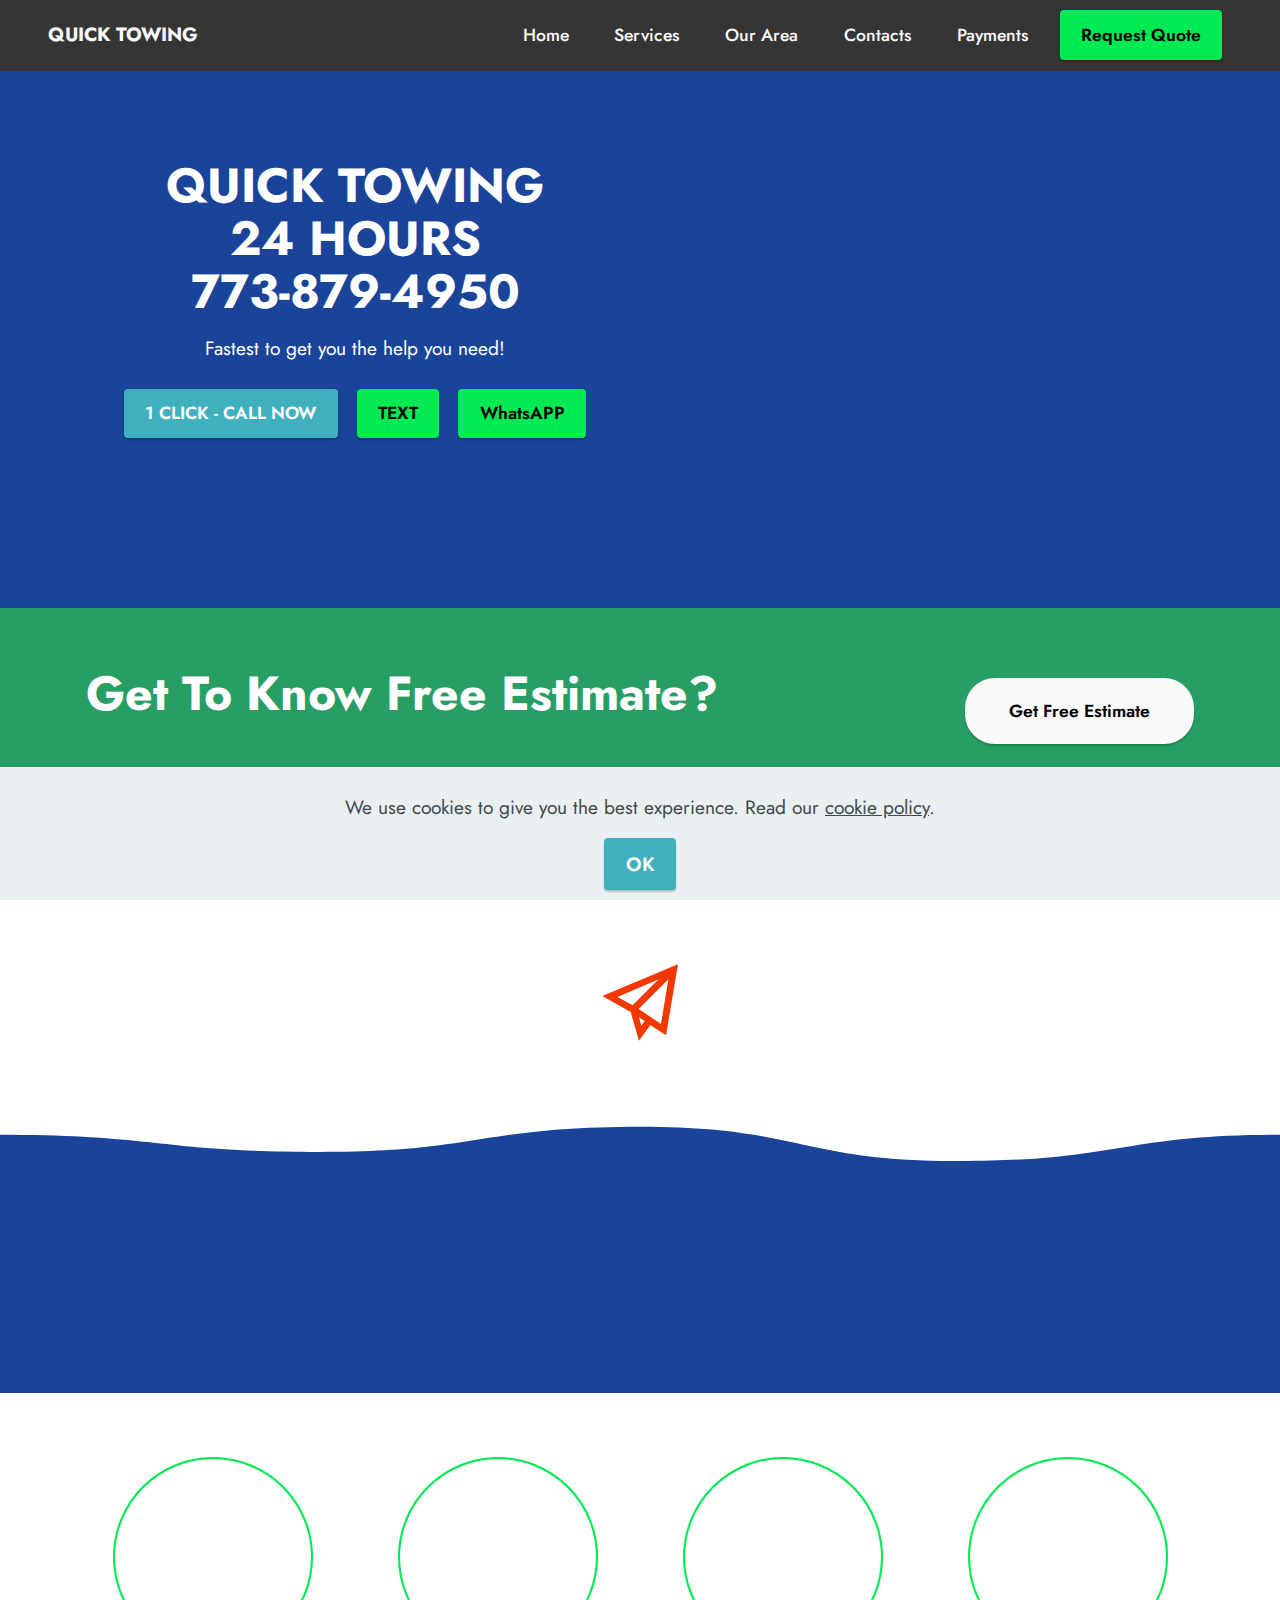
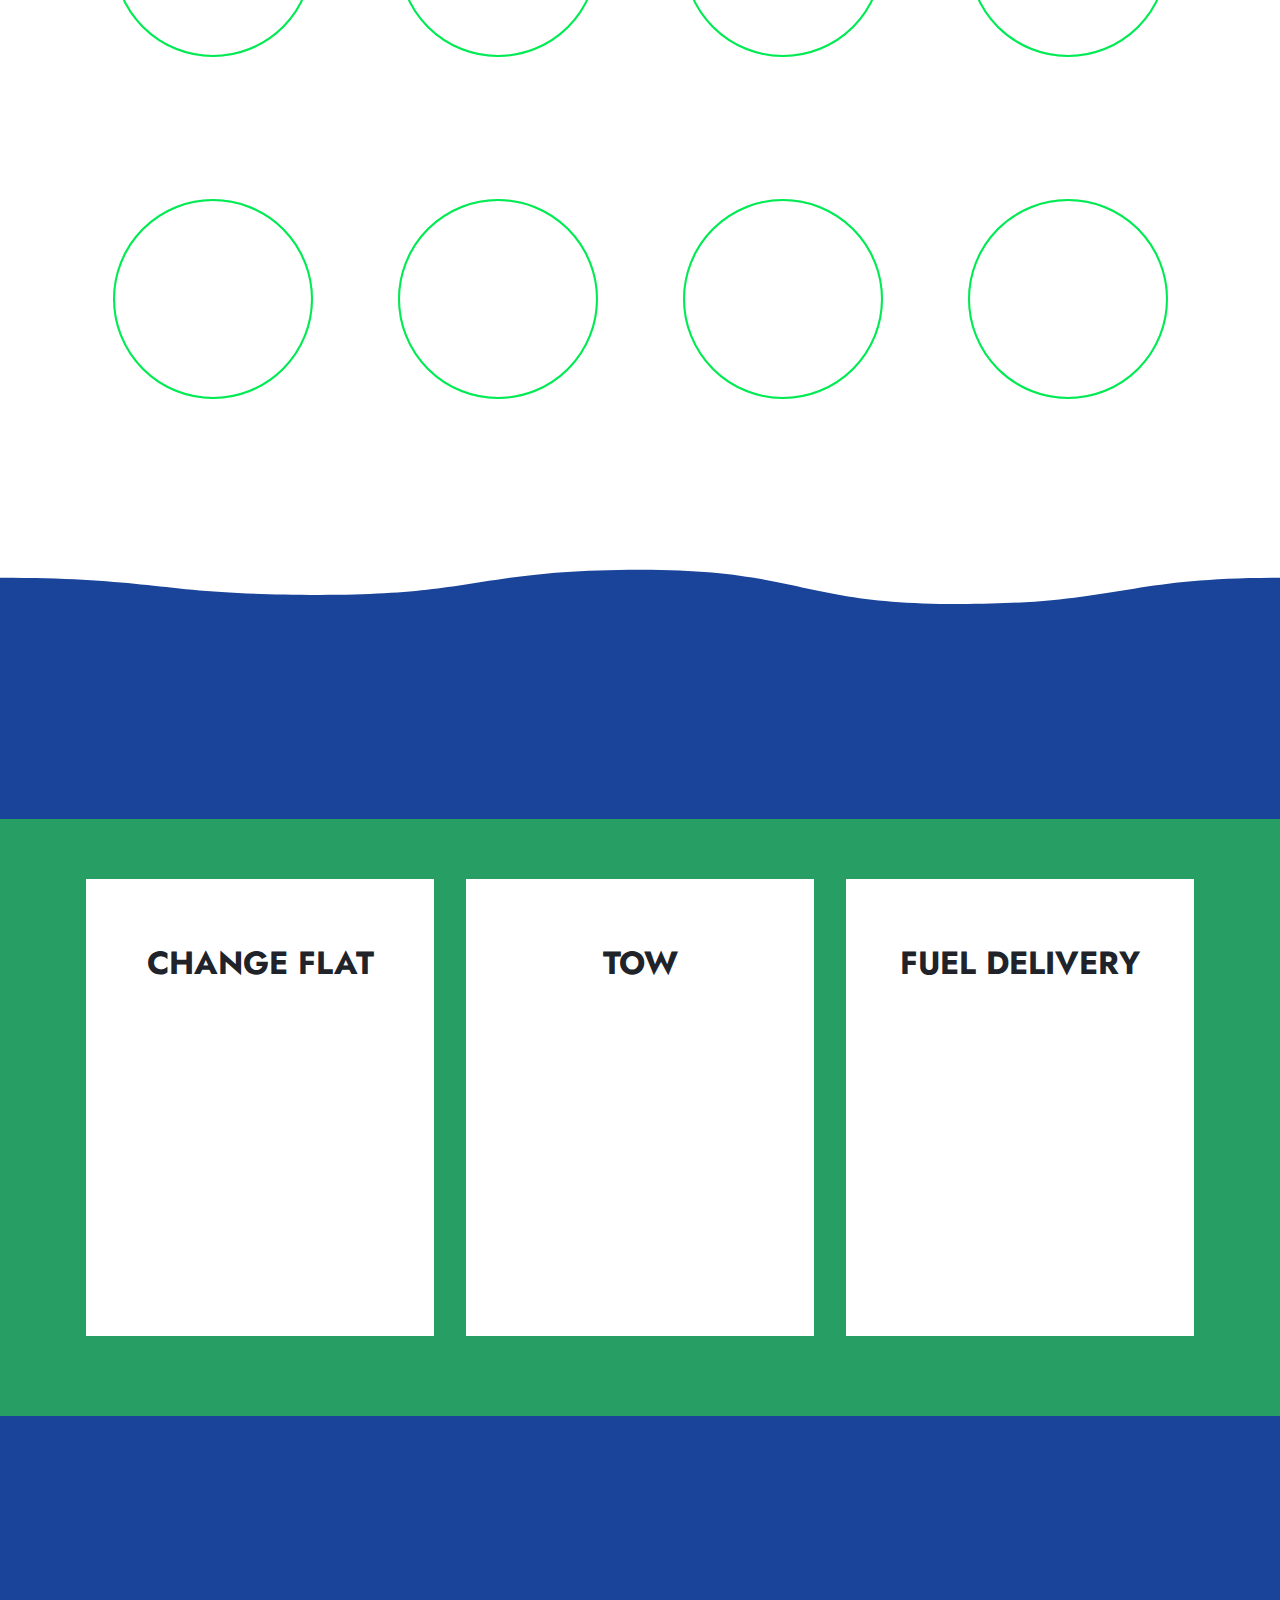
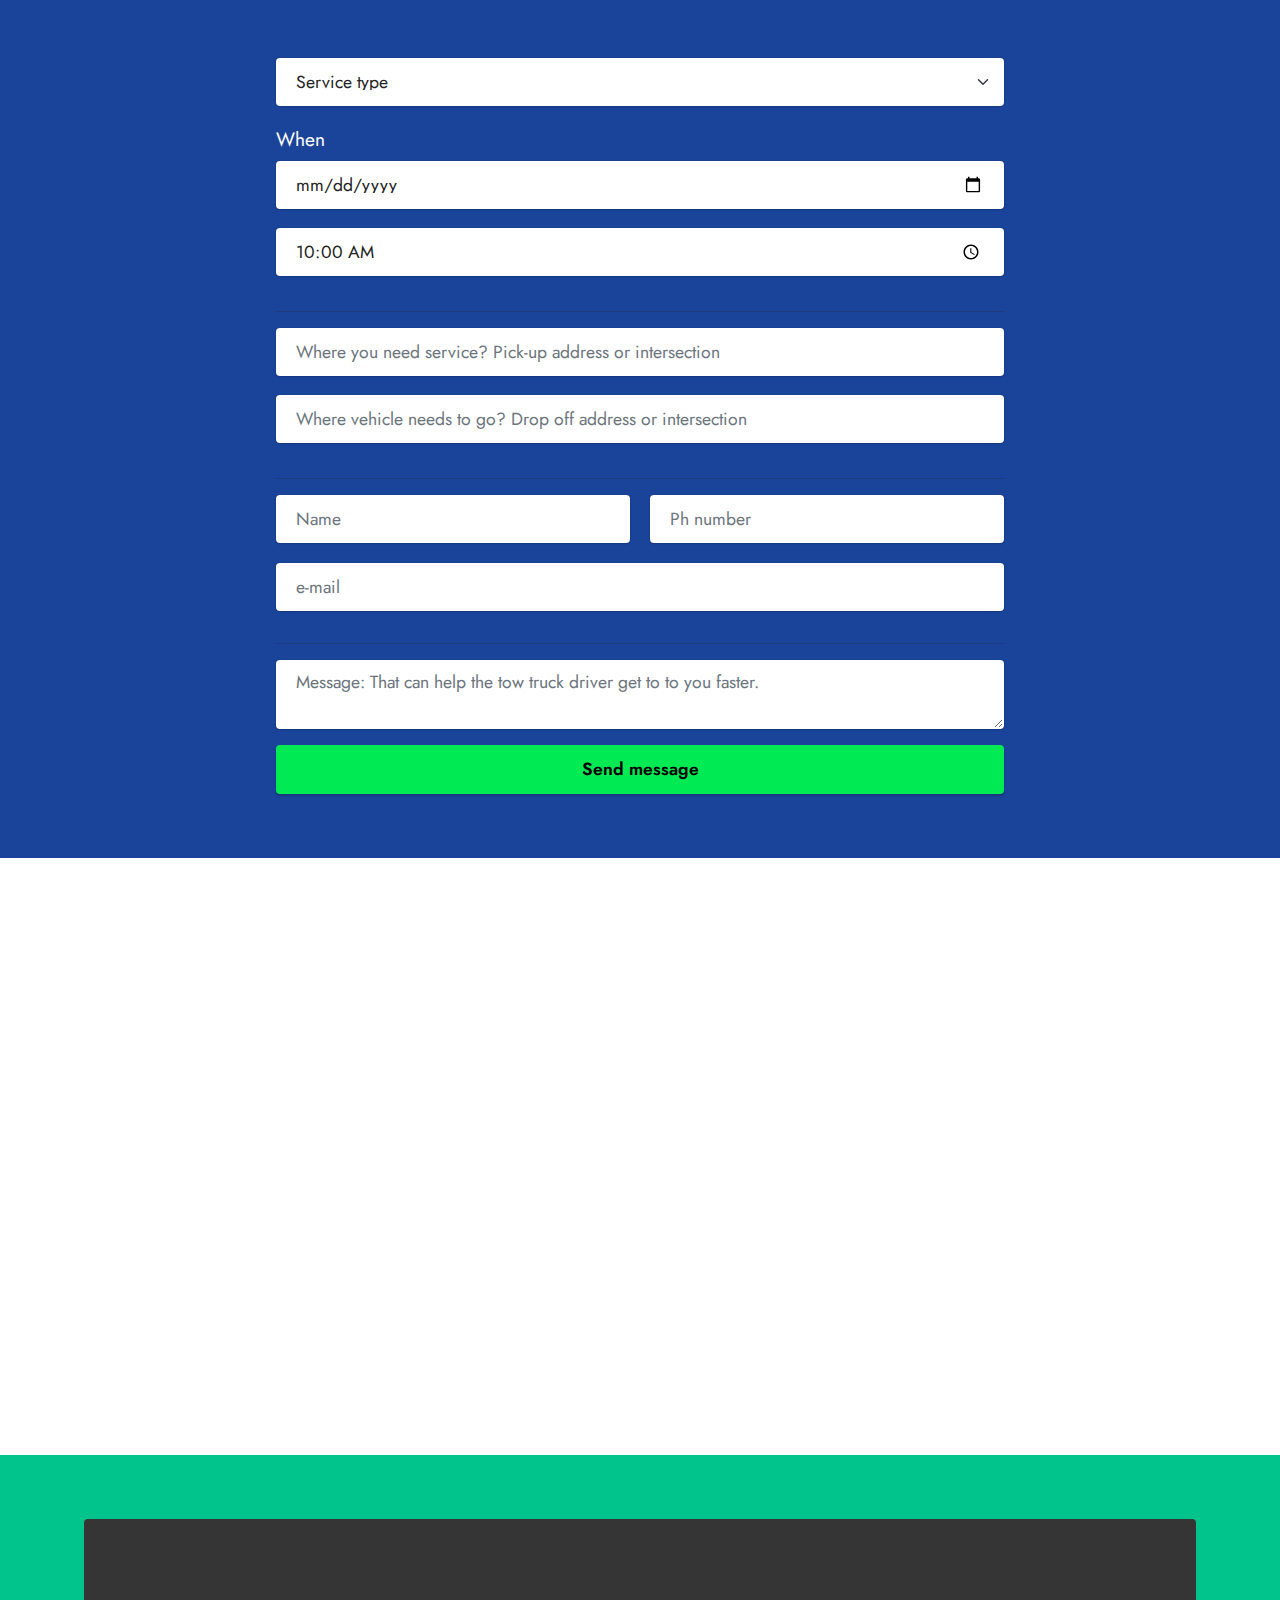
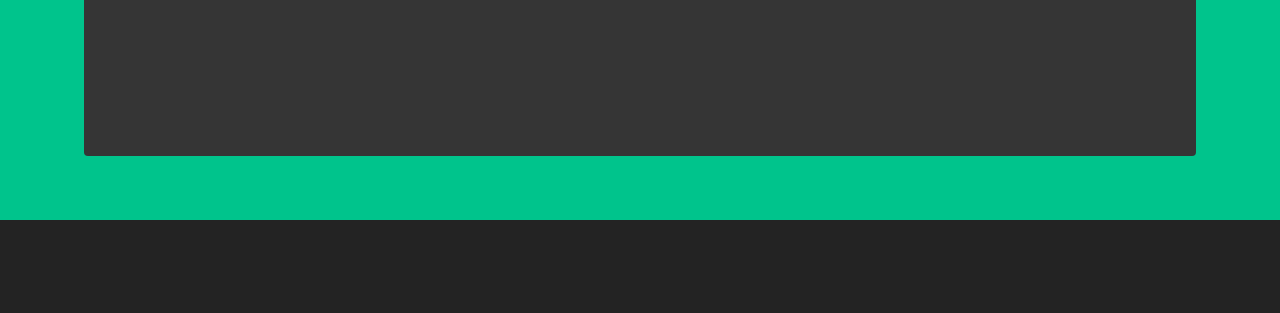
==== commit 83284bea: "create github pages" ====
--- a/index.html
+++ b/index.html
@@ -5,10 +5,6 @@
   <meta charset="UTF-8">
   <meta http-equiv="X-UA-Compatible" content="IE=edge">
   
-  <meta name="twitter:card" content="summary_large_image"/>
-  <meta name="twitter:image:src" content="">
-  <meta property="og:image" content="">
-  <meta name="twitter:title" content="Home">
   <meta name="viewport" content="width=device-width, initial-scale=1, minimum-scale=1">
   <link rel="shortcut icon" href="assets/images/cutclicks-icon-transparent-1-128x128.png" type="image/x-icon">
   <meta name="description" content="Quick towing, fastest and most reliable service in Chicago, IL">
@@ -20,8 +16,8 @@
   <link rel="stylesheet" href="assets/bootstrap/css/bootstrap-grid.min.css">
   <link rel="stylesheet" href="assets/bootstrap/css/bootstrap-reboot.min.css">
   <link rel="stylesheet" href="assets/animatecss/animate.css">
+  <link rel="stylesheet" href="assets/smart-cart/minicart-theme.css">
   <link rel="stylesheet" href="assets/popup-overlay-plugin/style.css">
-  <link rel="stylesheet" href="assets/smart-cart/minicart-theme.css">
   <link rel="stylesheet" href="assets/dropdown/css/style.css">
   <link rel="stylesheet" href="assets/socicon/css/styles.css">
   <link rel="stylesheet" href="assets/theme/css/style.css">
@@ -29,7 +25,7 @@
   <link rel="preload" href="https://fonts.googleapis.com/css?family=Jost:100,200,300,400,500,600,700,800,900,100i,200i,300i,400i,500i,600i,700i,800i,900i&display=swap" as="style" onload="this.onload=null;this.rel='stylesheet'">
   <noscript><link rel="stylesheet" href="https://fonts.googleapis.com/css?family=Jost:100,200,300,400,500,600,700,800,900,100i,200i,300i,400i,500i,600i,700i,800i,900i&display=swap"></noscript>
   <link rel="preload" as="style" href="assets/mobirise/css/mbr-additional.css"><link rel="stylesheet" href="assets/mobirise/css/mbr-additional.css" type="text/css">
-  
+
   
   
   
@@ -468,7 +464,7 @@
                         <h6 class="plan-title mbr-fonts-style display-5">
                             <strong>TOW</strong></h6>
                         <div class="plan-price">
-                            <p class="price mbr-fonts-style display-1"><strong>$150.00</strong></p>
+                            <p class="price mbr-fonts-style display-1"><strong>$55.00</strong></p>
                             <p class="price-term mbr-fonts-style display-7">Within 20 miles</p>
                         </div>
                     </div>
@@ -509,14 +505,17 @@
         <div class="row justify-content-center mt-4">
             <div class="col-lg-8 mx-auto mbr-form" data-form-type="formoid">
 <!--Formbuilder Form-->
-<form action="https://mobirise.eu/" method="POST" class="mbr-form form-with-styler" data-form-title="Request Quote Your Website Quick Towing "><input type="hidden" name="email" data-form-email="true" value="X1Nje5d4ye5Lnu5J5h+DsvgHyrMnNZZH5CfUap+Ba/ZUyUX7AU+0bmJIT9b1Hh1JBx+HxhhDVzDqD6Ut2Qh6/lhAkJFrFP7FPc5uGJYDGVf07p6qpnRkzP8XtdXk7lqv.j1DbWSTlz8zR3IWt6BCb6iJg2zOC2d1mjwnkMGaf/Ui0DXl23yJUmwWCpnFKC5ckLEK8ATcATgN7Sb3tlNtMKwUSgxnz2zmEYV+xX98q+JopzbzguifRXybzHOMLd1Lj">
+<form action="https://mobirise.eu/" method="POST" class="mbr-form form-with-styler" data-form-title="Request Quote Your Website Quick Towing "><input type="hidden" name="email" data-form-email="true" value="ApXEfgJ46R7c3g3LlBhU3Au0BYKoGvAj7EhSOyj7uqahXIbLNUy5SHv4T2Rv5q783lPbUyjCedhZnoGgjOmSB00PSLvawjaQCoj5jP6kRO/WLgMgvqdAHBoQBOXuww4Z.evtPyP13LpUL1RKv4HFGGcYgpeQdNFTzPy5md9qmPcOqgyCcLRP6OjKqMfm4T5eymfAksGWYhPQJiHQciRzhvu5JQEBhEz1MY6f303gk3QB+nA9UABYkl7g4EGeUINCd">
 <div class="row">
 <div hidden="hidden" data-form-alert="" class="alert alert-success col-12">Thank you for inquiring, we will get back to you, fast!</div>
 <div hidden="hidden" data-form-alert-danger="" class="alert alert-danger col-12">Oops...! some problem!</div>
 </div>
 <div class="dragArea row">
-<div class="col-lg-12 col-md-12 col-sm-12 form-group" data-for="Service Needed">
-<select name="Service Needed" data-form-field="Service Needed" required="required" class="form-control form-select display-7" id="Service Needed-contact-us">
+<div class="col-lg-12 col-md-12 col-sm-12">
+<h2 class="mbr-fonts-style display-5">A customer is looking for a quote from you.</h2>
+</div>
+<div class="col-lg-12 col-md-12 col-sm-12 form-group" data-for="Service Needed: A customer is looking for a quote from you.">
+<select name="Service Needed: A customer is looking for a quote from you." data-form-field="Service Needed: A customer is looking for a quote from you." required="required" class="form-control form-select display-7" id="Service Needed: A customer is looking for a quote from you.-contact-us">
 <option value="Service type">Service type</option>
 <option value="Car towing">Car towing</option>
 <option value="SUV towing">SUV towing</option>
@@ -537,36 +536,42 @@
 <option value="other">other</option>
 </select>
 </div>
-<div class="col-lg-12 col-md-12 col-sm-12 form-group" data-for="I need service at">
+<div data-for="I need service at" class="col-lg-12 col-md-12 col-sm-12 form-group">
 <label for="I need service at-contact-us" class="form-control-label mbr-fonts-style display-7">When</label>
 <input type="date" name="I need service at" data-form-field="I need service at" required="required" class="form-control display-7" value="2023" id="I need service at-contact-us">
 </div>
 <div data-for="Pick-up time" class="col-lg-12 col-md-12 col-sm-12 form-group">
 <input type="time" name="Pick-up time" max="86400" min="0" step="1800" data-form-field="Pick-up time" class="form-control display-7" value="10:00" id="Pick-up time-contact-us">
 </div>
-<div data-for="Pick-up address" class="col-lg-12 col-md-12 col-sm-12 form-group">
-<input type="text" name="Pick-up address" placeholder="Where you need service? Pick-up address or intersection" data-form-field="Pick-up address" class="form-control display-7" value="" id="Pick-up address-contact-us">
-</div>
-<div data-for="Drop off address" class="col-lg-12 col-md-12 col-sm-12 form-group">
-<input type="text" name="Drop off address" placeholder="Where vehicle needs to go? Drop off address or intersection" data-form-field="Drop off address" class="form-control display-7" value="" id="Drop off address-contact-us">
-</div>
 <div class="col-lg-12 col-md-12 col-sm-12">
 <hr>
 </div>
+<div class="col-lg-12 col-md-12 col-sm-12 form-group" data-for="Pick-up address">
+<input type="text" name="Pick-up address" placeholder="Where you need service? Pick-up address or intersection" data-form-field="Pick-up address" class="form-control display-7" value="" id="Pick-up address-contact-us">
+</div>
+<div class="col-lg-12 col-md-12 col-sm-12 form-group" data-for="Drop off address">
+<input type="text" name="Drop off address" placeholder="Where vehicle needs to go? Drop off address or intersection" data-form-field="Drop off address" class="form-control display-7" value="" id="Drop off address-contact-us">
+</div>
+<div class="col-lg-12 col-md-12 col-sm-12">
+<hr>
+</div>
 <div class="col-lg-6 col-md-12 col-sm-12 form-group mb-3" data-for="Name">
 <input type="text" name="Name" placeholder="Name" data-form-field="Name" required="required" class="form-control display-7" value="" id="Name-contact-us">
 </div>
 <div data-for="Ph Number" class="col-lg-6 col-md-12 col-sm-12 form-group">
-<input type="number" name="Ph Number" placeholder="Ph number" max="100" min="10" step="1" data-form-field="Ph Number" class="form-control display-7" value="" id="Ph Number-contact-us">
+<input type="number" name="Ph Number" placeholder="Ph number" data-form-field="Ph Number" class="form-control display-7" max="100" min="10" step="1" value="" id="Ph Number-contact-us">
 </div>
 <div data-for="E-mail" class="col-md col-sm-12 form-group mb-3">
 <input type="email" name="E-mail" placeholder="e-mail" data-form-field="E-mail" class="form-control display-7" value="" id="E-mail-contact-us">
 </div>
-<div data-for="Message" class="col-12 form-group mb-3">
+<div class="col-lg-12 col-md-12 col-sm-12">
+<hr>
+</div>
+<div class="col-12 form-group mb-3" data-for="Message">
 <textarea name="Message" placeholder="Message: That can help the tow truck driver get to to you faster." data-form-field="Message" class="form-control display-7" id="Message-contact-us"></textarea>
 </div>
 <div class="col-lg-12 col-md-12 col-sm-12 align-center mbr-section-btn">
-<button type="submit" class="w-100 w-100 w-100 w-100 w-100 w-100 w-100 w-100 w-100 w-100 w-100 w-100 w-100 w-100 w-100 btn btn-primary display-4">Send message</button>
+<button type="submit" class="w-100 w-100 w-100 w-100 w-100 w-100 w-100 w-100 w-100 w-100 w-100 w-100 w-100 w-100 w-100 w-100 w-100 btn btn-primary display-4">Send message</button>
 </div>
 </div>
 </form><!--Formbuilder Form-->
@@ -643,7 +648,7 @@
   
   
   
-<input name="cookieData" type="hidden" data-cookie-customdialogselector="null" data-cookie-colortext="#424a4d" data-cookie-colorbg="rgba(234, 239, 241, 0.99)" data-cookie-textbutton="OK" data-cookie-colorbutton="#40b0bf" data-cookie-colorlink="#424a4d" data-cookie-underlinelink="true" data-cookie-text="We use cookies to give you the best experience. Read our <a href='privacy.html'>cookie policy</a>.">
+<input name="cookieData" type="hidden" data-cookie-cookiesalerttype="false" data-cookie-customdialogselector="null" data-cookie-colortext="#424a4d" data-cookie-colorbg="rgb(234, 239, 241)" data-cookie-opacityoverlay="80" data-cookie-textbutton="OK" data-cookie-rejecttext="REJECT" data-cookie-colorbutton="#40b0bf" data-cookie-rejectcolor="" data-cookie-colorlink="#424a4d" data-cookie-underlinelink="true" data-cookie-text="We use cookies to give you the best experience. Read our <a href='privacy.html'>cookie policy</a>.">
     <input name="animation" type="hidden">
   <script>"use strict";if("loading"in HTMLImageElement.prototype){document.querySelectorAll('img[loading="lazy"],iframe[loading="lazy"]').forEach(e=>{e.src=e.dataset.src,e.setAttribute("data-temp-style", e.getAttribute("style")),e.style.paddingTop=100*e.getAttribute("data-aspectratio")+"%",e.style.height=0,e.onload=function(){if(e.getAttribute("data-temp-style")!=="null"){e.setAttribute("style", e.getAttribute("data-temp-style"))}else{e.removeAttribute("style")};e.removeAttribute("data-temp-style")}})}else{const e=document.createElement("script");e.src="https://cdnjs.cloudflare.com/ajax/libs/lazysizes/5.1.2/lazysizes.min.js",document.body.appendChild(e)}</script>
 
--- a/assets/mobirise/css/mbr-additional.css
+++ b/assets/mobirise/css/mbr-additional.css
@@ -1631,6 +1631,12 @@
 .cid-sFzDs3t9EG LABEL {
   color: #ffffff;
 }
+.cid-sFzDs3t9EG H5 {
+  color: #1a449a;
+}
+.cid-sFzDs3t9EG H2 {
+  color: #1a449a;
+}
 .cid-sFAxp7Y5iM {
   padding-top: 2rem;
   padding-bottom: 0rem;
--- a/assets/mobirise/css/mbr-additional.css
+++ b/assets/mobirise/css/mbr-additional.css
@@ -1631,6 +1631,12 @@
 .cid-sFzDs3t9EG LABEL {
   color: #ffffff;
 }
+.cid-sFzDs3t9EG H5 {
+  color: #1a449a;
+}
+.cid-sFzDs3t9EG H2 {
+  color: #1a449a;
+}
 .cid-sFAxp7Y5iM {
   padding-top: 2rem;
   padding-bottom: 0rem;
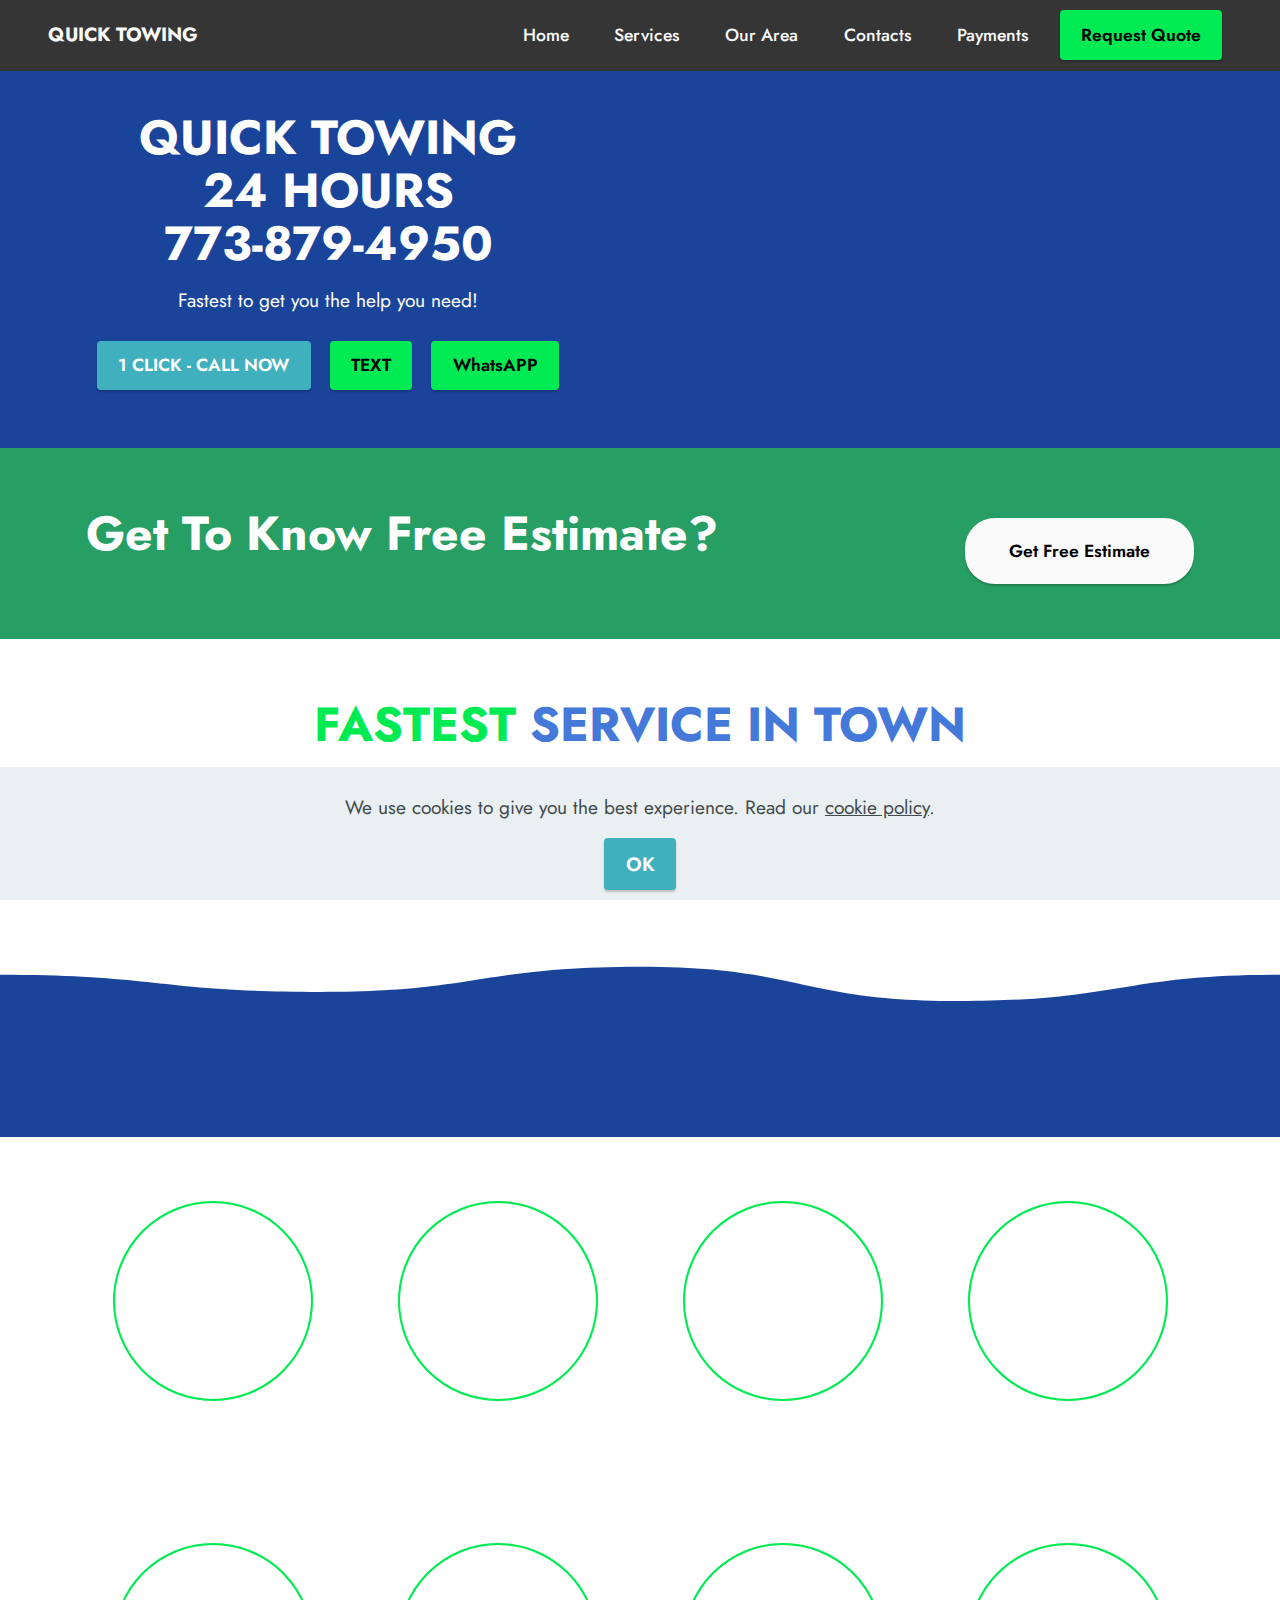
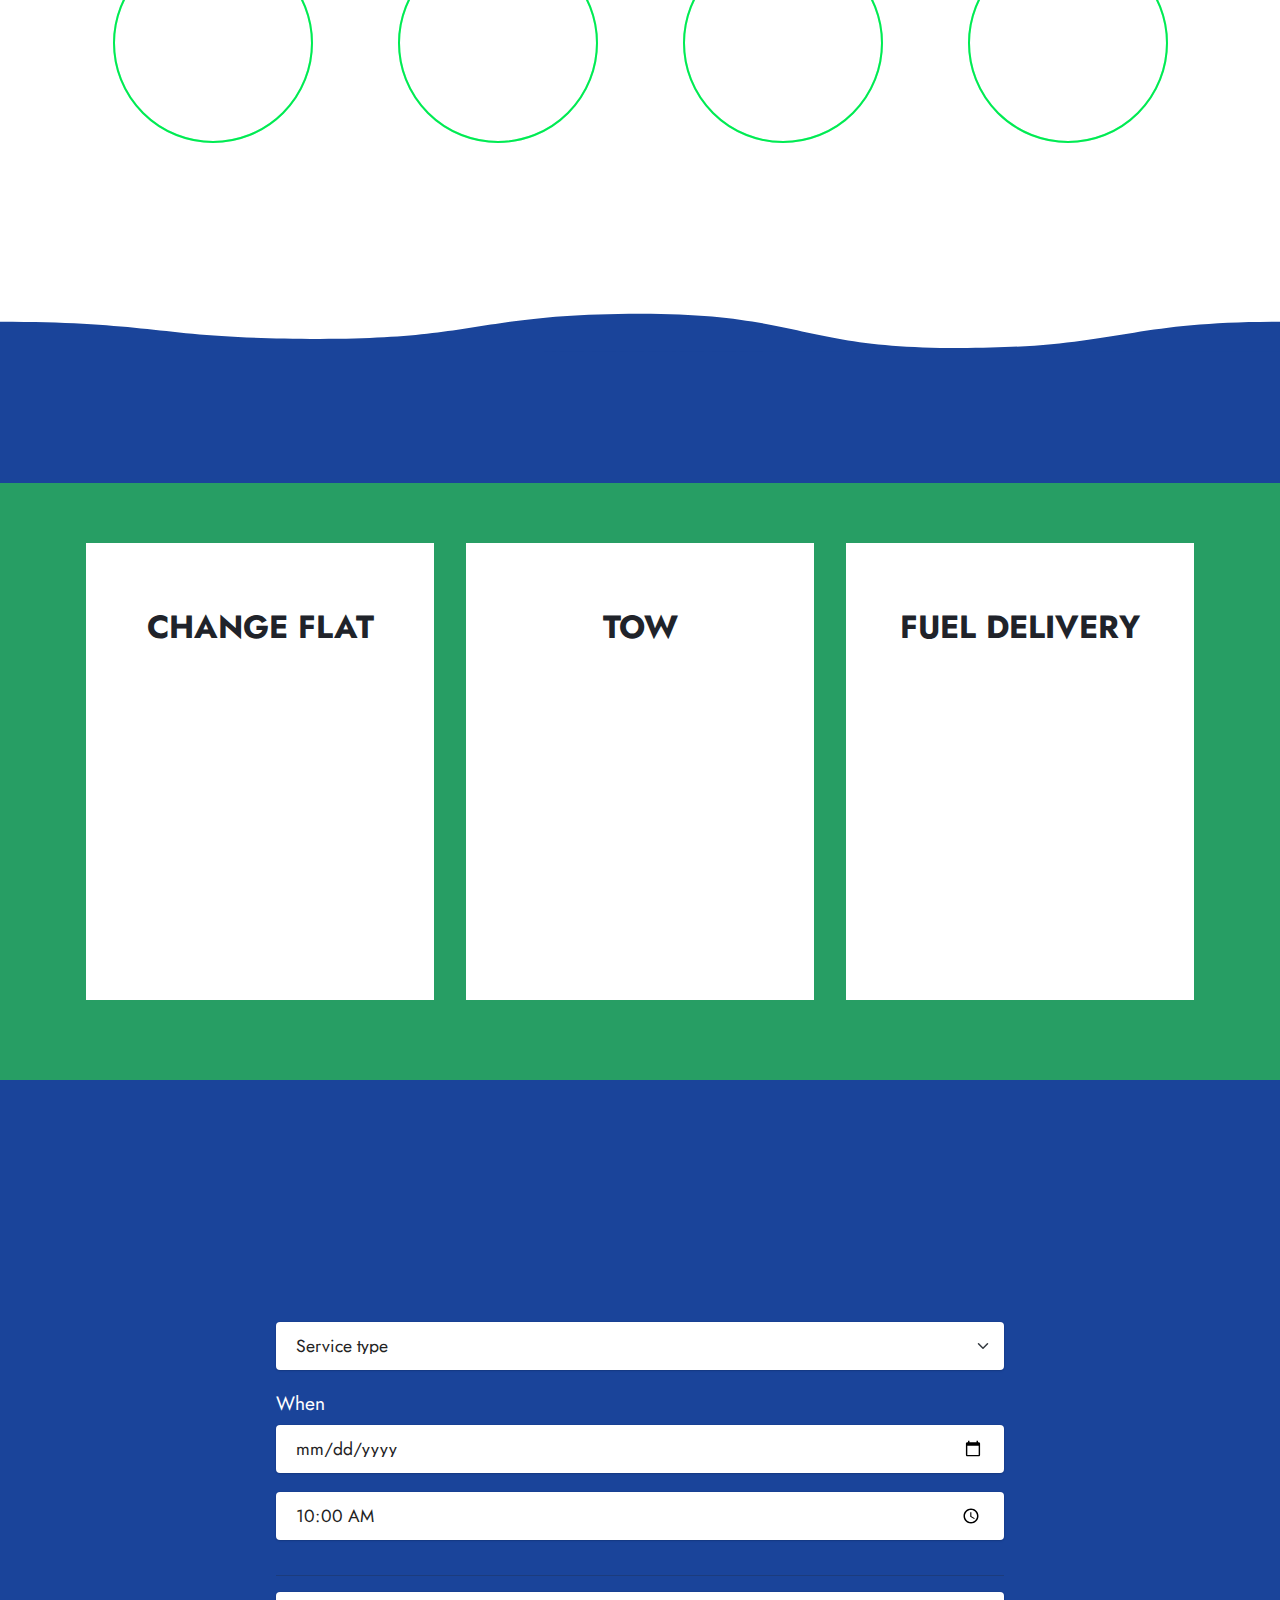
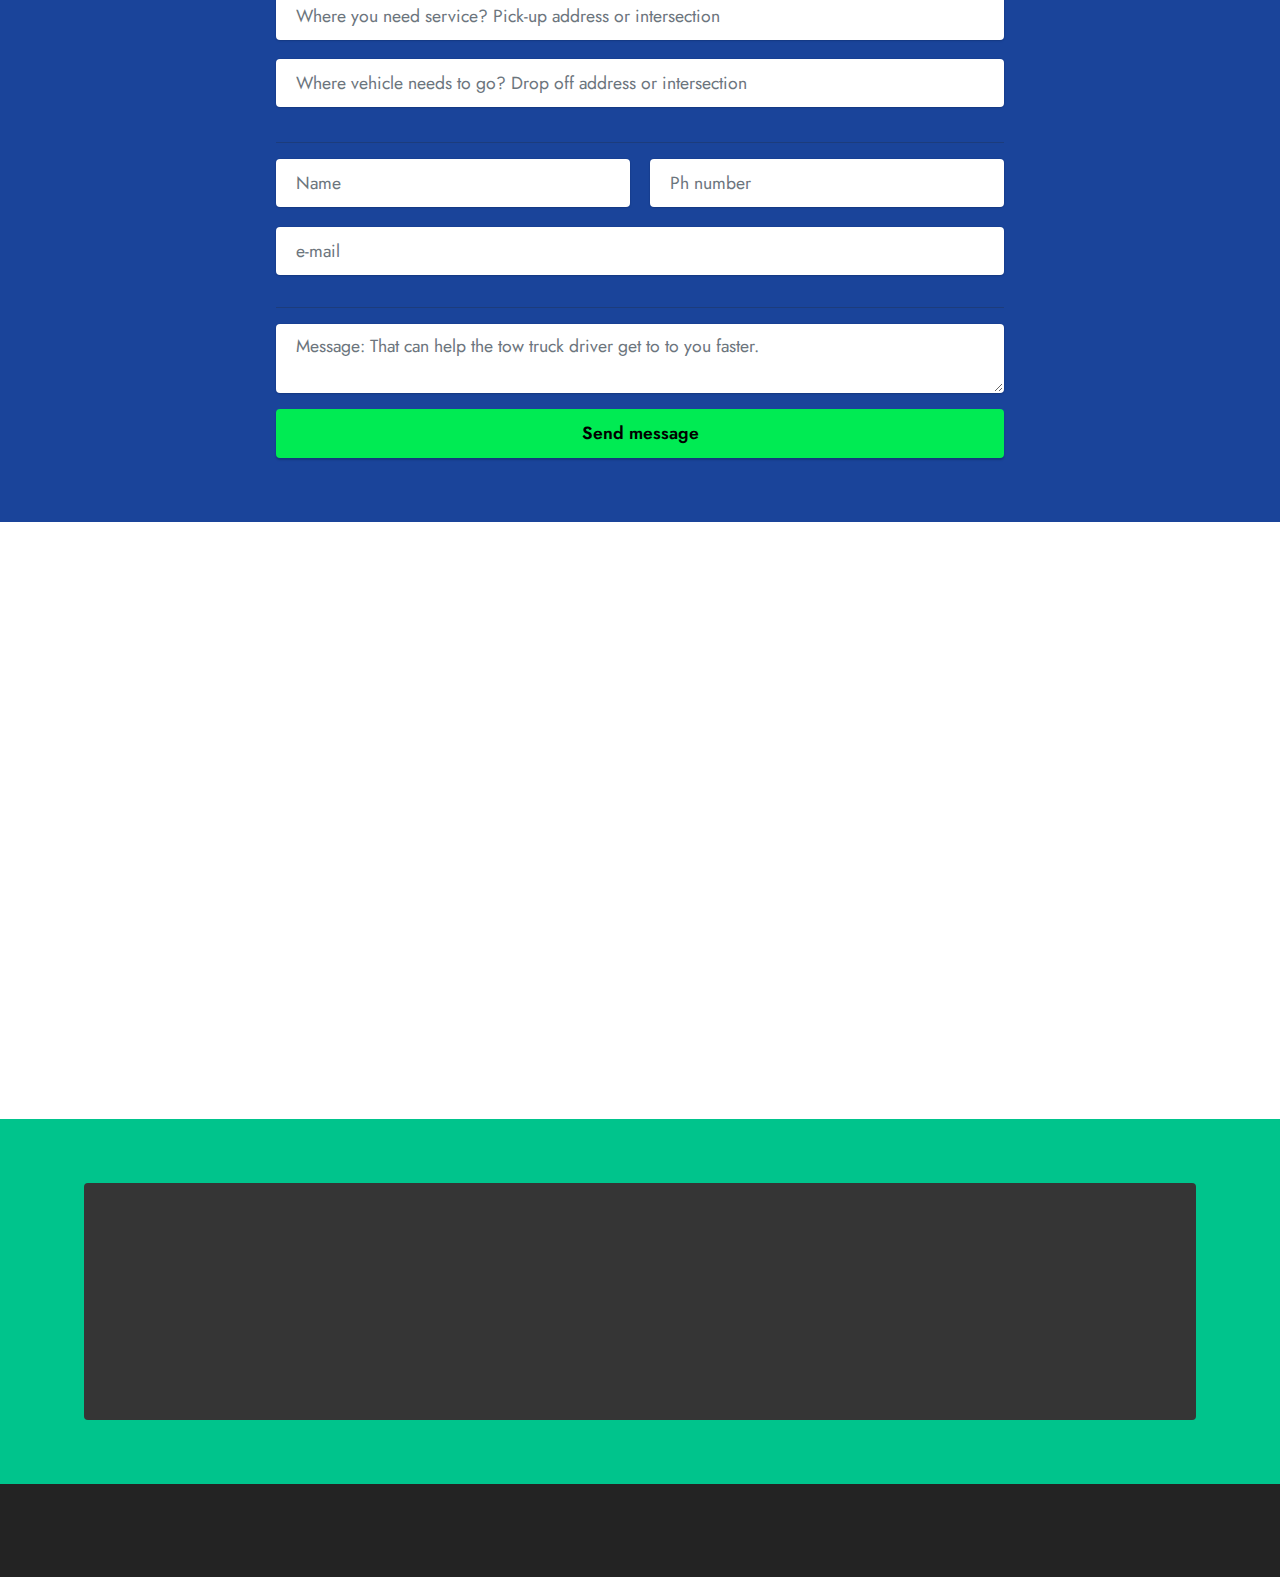
==== commit 7ccc1b70: "create github pages" ====
--- a/index.html
+++ b/index.html
@@ -79,10 +79,10 @@
 
     
 
-    <div class="container">
+    <div class="container-fluid">
         <div class="row justify-content-center align-items-center">
             <div class="col-12 col-md-6 image-wrapper">
-                <img src="[data-uri]" alt="" loading="lazy" class="lazyload" data-src="assets/images/cutclicks-towing-3-600x650.jpeg">
+                <img src="[data-uri]" alt="" loading="lazy" class="lazyload" data-src="assets/images/cutclicks-towing-3-600x650.webp">
             </div>
             <div class="col-12 col-md">
                 <div class="text-wrapper">
@@ -505,7 +505,7 @@
         <div class="row justify-content-center mt-4">
             <div class="col-lg-8 mx-auto mbr-form" data-form-type="formoid">
 <!--Formbuilder Form-->
-<form action="https://mobirise.eu/" method="POST" class="mbr-form form-with-styler" data-form-title="Request Quote Your Website Quick Towing "><input type="hidden" name="email" data-form-email="true" value="ApXEfgJ46R7c3g3LlBhU3Au0BYKoGvAj7EhSOyj7uqahXIbLNUy5SHv4T2Rv5q783lPbUyjCedhZnoGgjOmSB00PSLvawjaQCoj5jP6kRO/WLgMgvqdAHBoQBOXuww4Z.evtPyP13LpUL1RKv4HFGGcYgpeQdNFTzPy5md9qmPcOqgyCcLRP6OjKqMfm4T5eymfAksGWYhPQJiHQciRzhvu5JQEBhEz1MY6f303gk3QB+nA9UABYkl7g4EGeUINCd">
+<form action="https://mobirise.eu/" method="POST" class="mbr-form form-with-styler" data-form-title="Request Quote Your Website Quick Towing "><input type="hidden" name="email" data-form-email="true" value="TwjVTLkR3Z7qdfZWRo7U/VphrZDLxuFQZ9AIhLSMbpeVNKWgigVjZpArW55GeEGeOZmOwmldHAailMsw13M1vU2lrXIr5idBs/4EbIEaP5jS2li/8Ia46W1c6gEWOGW+.Ij2RJ2+R8YJyTC8o4eUwPVf2j3nqwHt98fHuIMLJKK1K/ZJMh4YeNLZqNL96qsiGHHC+P/Nltv2qyu5K60q7s5Uyo6DyEhc9ZXwTIt7s3gbhxif2iMEZDlUzzDeno/3+">
 <div class="row">
 <div hidden="hidden" data-form-alert="" class="alert alert-success col-12">Thank you for inquiring, we will get back to you, fast!</div>
 <div hidden="hidden" data-form-alert-danger="" class="alert alert-danger col-12">Oops...! some problem!</div>
@@ -589,7 +589,7 @@
                 <strong>Quick Towing</strong></h3>
             
         </div>
-        <div class="google-map"><iframe frameborder="0" style="border:0" src="[data-uri]" allowfullscreen="" loading="lazy" class="lazyload" data-src="https://www.google.com/maps/embed/v1/place?key=AIzaSyCZI5F_k6S1k46ujh0SNrapM89f7mJxd30&amp;q=4458 W Gunnison St, Chicago, IL 60630"></iframe></div>
+        <div class="google-map"><iframe frameborder="0" style="border:0" src="[data-uri]" allowfullscreen="" loading="lazy" class="lazyload" data-src="https://www.google.com/maps/embed/v1/place?key=AIzaSyDk89J4FSunMF33ruMVWJaJht_Ro0kvoXs&amp;q=4458 W Gunnison St, Chicago, IL 60630"></iframe></div>
     </div>
 </section>
 
@@ -626,8 +626,7 @@
             
             <div class="row row-copirayt">
                 <p class="mbr-text mb-0 mbr-fonts-style mbr-white align-center display-7">
-                    © Copyright 2022 <a href="https://cutclicks.com" class="text-primary" target="_blank">CutClicks</a>. All Rights Reserved.
-                </p>
+                    © Copyright 2022 <a href="https://cutclicks.com" class="text-primary" target="_blank">CutClicks</a>. All Rights Reserved. <a href="claim-quick-towing-chicao-il.html#contact-form-2" class="text-primary">Claim this Business</a></p>
             </div>
         </div>
     </div>
--- a/assets/mobirise/css/mbr-additional.css
+++ b/assets/mobirise/css/mbr-additional.css
@@ -1029,8 +1029,8 @@
   }
 }
 .cid-sFzxmVl7J6 {
-  padding-top: 10rem;
-  padding-bottom: 10rem;
+  padding-top: 7rem;
+  padding-bottom: 3rem;
   background-color: #1a449a;
 }
 .cid-sFzxmVl7J6 .row {
@@ -1048,6 +1048,7 @@
 @media (min-width: 992px) {
   .cid-sFzxmVl7J6 .text-wrapper {
     padding: 0 2rem;
+    padding: 0 4rem;
   }
 }
 @media (max-width: 768px) {
@@ -1184,8 +1185,8 @@
   top: 0;
 }
 .cid-to8Oi9csT1 {
-  padding-top: 4rem;
-  padding-bottom: 2rem;
+  padding-top: 0rem;
+  padding-bottom: 0rem;
   background-color: #1a449a;
 }
 @media (min-width: 1500px) {
@@ -1403,7 +1404,7 @@
   top: 0;
 }
 .cid-to8PuqmviY {
-  padding-top: 5rem;
+  padding-top: 0rem;
   padding-bottom: 0rem;
   background-color: #1a449a;
 }
@@ -1781,3 +1782,620 @@
 .cid-sFCygHrmNf .row .row-copirayt p {
   width: 100%;
 }
+.cid-twT5cBoTi3 .navbar-dropdown {
+  position: relative !important;
+}
+.cid-twT5cBoTi3 .navbar-dropdown {
+  position: absolute !important;
+}
+.cid-twT5cBoTi3 .dropdown-item:before {
+  font-family: Moririse2 !important;
+  content: "\e966";
+  display: inline-block;
+  width: 0;
+  position: absolute;
+  left: 1rem;
+  top: 0.5rem;
+  margin-right: 0.5rem;
+  line-height: 1;
+  font-size: inherit;
+  vertical-align: middle;
+  text-align: center;
+  overflow: hidden;
+  transform: scale(0, 1);
+  transition: all 0.25s ease-in-out;
+}
+.cid-twT5cBoTi3 .dropdown-menu {
+  padding: 0;
+  border-radius: 4px;
+  box-shadow: 0 1px 3px 0 rgba(0, 0, 0, 0.1);
+}
+.cid-twT5cBoTi3 .dropdown-item {
+  border-bottom: 1px solid #e6e6e6;
+}
+.cid-twT5cBoTi3 .dropdown-item:hover,
+.cid-twT5cBoTi3 .dropdown-item:focus {
+  background: #00eb53 !important;
+  color: white !important;
+}
+.cid-twT5cBoTi3 .dropdown-item:first-child {
+  border-top-left-radius: 4px;
+  border-top-right-radius: 4px;
+}
+.cid-twT5cBoTi3 .dropdown-item:last-child {
+  border-bottom: none;
+  border-bottom-left-radius: 4px;
+  border-bottom-right-radius: 4px;
+}
+.cid-twT5cBoTi3 .nav-dropdown .link {
+  padding: 0 0.3em !important;
+  margin: 0.667em 1em !important;
+}
+.cid-twT5cBoTi3 .nav-dropdown .link.dropdown-toggle::after {
+  margin-left: 0.5rem;
+  margin-top: 0.2rem;
+}
+.cid-twT5cBoTi3 .nav-link {
+  position: relative;
+}
+.cid-twT5cBoTi3 .container {
+  display: flex;
+  margin: auto;
+}
+.cid-twT5cBoTi3 .iconfont-wrapper {
+  color: #000000 !important;
+  font-size: 1.5rem;
+  padding-right: 0.5rem;
+}
+.cid-twT5cBoTi3 .dropdown-menu,
+.cid-twT5cBoTi3 .navbar.opened {
+  background: #353535 !important;
+}
+.cid-twT5cBoTi3 .nav-item:focus,
+.cid-twT5cBoTi3 .nav-link:focus {
+  outline: none;
+}
+.cid-twT5cBoTi3 .dropdown .dropdown-menu .dropdown-item {
+  width: auto;
+  transition: all 0.25s ease-in-out;
+}
+.cid-twT5cBoTi3 .dropdown .dropdown-menu .dropdown-item::after {
+  right: 0.5rem;
+}
+.cid-twT5cBoTi3 .dropdown .dropdown-menu .dropdown-item .mbr-iconfont {
+  margin-right: 0.5rem;
+  vertical-align: sub;
+}
+.cid-twT5cBoTi3 .dropdown .dropdown-menu .dropdown-item .mbr-iconfont:before {
+  display: inline-block;
+  transform: scale(1, 1);
+  transition: all 0.25s ease-in-out;
+}
+.cid-twT5cBoTi3 .collapsed .dropdown-menu .dropdown-item:before {
+  display: none;
+}
+.cid-twT5cBoTi3 .collapsed .dropdown .dropdown-menu .dropdown-item {
+  padding: 0.235em 1.5em 0.235em 1.5em !important;
+  transition: none;
+  margin: 0 !important;
+}
+.cid-twT5cBoTi3 .navbar {
+  min-height: 70px;
+  transition: all 0.3s;
+  border-bottom: 1px solid transparent;
+  position: absolute;
+  background: #353535;
+}
+.cid-twT5cBoTi3 .navbar.opened {
+  transition: all 0.3s;
+}
+.cid-twT5cBoTi3 .navbar .dropdown-item {
+  padding: 0.5rem 1.8rem;
+}
+.cid-twT5cBoTi3 .navbar .navbar-logo img {
+  width: auto;
+}
+.cid-twT5cBoTi3 .navbar .navbar-collapse {
+  justify-content: flex-end;
+  z-index: 1;
+}
+.cid-twT5cBoTi3 .navbar.collapsed {
+  justify-content: center;
+}
+.cid-twT5cBoTi3 .navbar.collapsed .nav-item .nav-link::before {
+  display: none;
+}
+.cid-twT5cBoTi3 .navbar.collapsed.opened .dropdown-menu {
+  top: 0;
+}
+.cid-twT5cBoTi3 .navbar.collapsed .dropdown-menu .dropdown-submenu {
+  left: 0 !important;
+}
+.cid-twT5cBoTi3 .navbar.collapsed .dropdown-menu .dropdown-item:after {
+  right: auto;
+}
+.cid-twT5cBoTi3 .navbar.collapsed .dropdown-menu .dropdown-toggle[data-toggle="dropdown-submenu"]:after {
+  margin-left: 0.5rem;
+  margin-top: 0.2rem;
+  border-top: 0.35em solid;
+  border-right: 0.35em solid transparent;
+  border-left: 0.35em solid transparent;
+  border-bottom: 0;
+  top: 41%;
+}
+.cid-twT5cBoTi3 .navbar.collapsed ul.navbar-nav li {
+  margin: auto;
+}
+.cid-twT5cBoTi3 .navbar.collapsed .dropdown-menu .dropdown-item {
+  padding: 0.25rem 1.5rem;
+  text-align: center;
+}
+.cid-twT5cBoTi3 .navbar.collapsed .icons-menu {
+  padding-left: 0;
+  padding-right: 0;
+  padding-top: 0.5rem;
+  padding-bottom: 0.5rem;
+}
+@media (max-width: 991px) {
+  .cid-twT5cBoTi3 .navbar .nav-item .nav-link::before {
+    display: none;
+  }
+  .cid-twT5cBoTi3 .navbar.opened .dropdown-menu {
+    top: 0;
+  }
+  .cid-twT5cBoTi3 .navbar .dropdown-menu .dropdown-submenu {
+    left: 0 !important;
+  }
+  .cid-twT5cBoTi3 .navbar .dropdown-menu .dropdown-item:after {
+    right: auto;
+  }
+  .cid-twT5cBoTi3 .navbar .dropdown-menu .dropdown-toggle[data-toggle="dropdown-submenu"]:after {
+    margin-left: 0.5rem;
+    margin-top: 0.2rem;
+    border-top: 0.35em solid;
+    border-right: 0.35em solid transparent;
+    border-left: 0.35em solid transparent;
+    border-bottom: 0;
+    top: 40%;
+  }
+  .cid-twT5cBoTi3 .navbar .navbar-logo img {
+    height: 3rem !important;
+  }
+  .cid-twT5cBoTi3 .navbar ul.navbar-nav li {
+    margin: auto;
+  }
+  .cid-twT5cBoTi3 .navbar .dropdown-menu .dropdown-item {
+    padding: 0.25rem 1.5rem !important;
+    text-align: center;
+  }
+  .cid-twT5cBoTi3 .navbar .navbar-brand {
+    flex-shrink: initial;
+    flex-basis: auto;
+    word-break: break-word;
+    padding-right: 2rem;
+  }
+  .cid-twT5cBoTi3 .navbar .navbar-toggler {
+    flex-basis: auto;
+  }
+  .cid-twT5cBoTi3 .navbar .icons-menu {
+    padding-left: 0;
+    padding-top: 0.5rem;
+    padding-bottom: 0.5rem;
+  }
+}
+.cid-twT5cBoTi3 .navbar.navbar-short {
+  min-height: 60px;
+}
+.cid-twT5cBoTi3 .navbar.navbar-short .navbar-logo img {
+  height: 2.5rem !important;
+}
+.cid-twT5cBoTi3 .navbar.navbar-short .navbar-brand {
+  min-height: 60px;
+  padding: 0;
+}
+.cid-twT5cBoTi3 .navbar-brand {
+  min-height: 70px;
+  flex-shrink: 0;
+  align-items: center;
+  margin-right: 0;
+  padding: 10px 0;
+  transition: all 0.3s;
+  word-break: break-word;
+  z-index: 1;
+}
+.cid-twT5cBoTi3 .navbar-brand .navbar-caption {
+  line-height: inherit !important;
+}
+.cid-twT5cBoTi3 .navbar-brand .navbar-logo a {
+  outline: none;
+}
+.cid-twT5cBoTi3 .dropdown-item.active,
+.cid-twT5cBoTi3 .dropdown-item:active {
+  background-color: transparent;
+}
+.cid-twT5cBoTi3 .navbar-expand-lg .navbar-nav .nav-link {
+  padding: 0;
+}
+.cid-twT5cBoTi3 .nav-dropdown .link.dropdown-toggle {
+  margin-right: 1.667em;
+}
+.cid-twT5cBoTi3 .nav-dropdown .link.dropdown-toggle[aria-expanded="true"] {
+  margin-right: 0;
+  padding: 0.667em 1.667em;
+}
+.cid-twT5cBoTi3 .navbar.navbar-expand-lg .dropdown .dropdown-menu {
+  background: #353535;
+}
+.cid-twT5cBoTi3 .navbar.navbar-expand-lg .dropdown .dropdown-menu .dropdown-submenu {
+  margin: 0;
+  left: 100%;
+}
+.cid-twT5cBoTi3 .navbar .dropdown.open > .dropdown-menu {
+  display: block;
+}
+.cid-twT5cBoTi3 ul.navbar-nav {
+  flex-wrap: wrap;
+}
+.cid-twT5cBoTi3 .navbar-buttons {
+  text-align: center;
+  min-width: 170px;
+}
+.cid-twT5cBoTi3 button.navbar-toggler {
+  outline: none;
+  width: 31px;
+  height: 20px;
+  cursor: pointer;
+  transition: all 0.2s;
+  position: relative;
+  align-self: center;
+}
+.cid-twT5cBoTi3 button.navbar-toggler .hamburger span {
+  position: absolute;
+  right: 0;
+  width: 30px;
+  height: 2px;
+  border-right: 5px;
+  background-color: #000000;
+}
+.cid-twT5cBoTi3 button.navbar-toggler .hamburger span:nth-child(1) {
+  top: 0;
+  transition: all 0.2s;
+}
+.cid-twT5cBoTi3 button.navbar-toggler .hamburger span:nth-child(2) {
+  top: 8px;
+  transition: all 0.15s;
+}
+.cid-twT5cBoTi3 button.navbar-toggler .hamburger span:nth-child(3) {
+  top: 8px;
+  transition: all 0.15s;
+}
+.cid-twT5cBoTi3 button.navbar-toggler .hamburger span:nth-child(4) {
+  top: 16px;
+  transition: all 0.2s;
+}
+.cid-twT5cBoTi3 nav.opened .hamburger span:nth-child(1) {
+  top: 8px;
+  width: 0;
+  opacity: 0;
+  right: 50%;
+  transition: all 0.2s;
+}
+.cid-twT5cBoTi3 nav.opened .hamburger span:nth-child(2) {
+  transform: rotate(45deg);
+  transition: all 0.25s;
+}
+.cid-twT5cBoTi3 nav.opened .hamburger span:nth-child(3) {
+  transform: rotate(-45deg);
+  transition: all 0.25s;
+}
+.cid-twT5cBoTi3 nav.opened .hamburger span:nth-child(4) {
+  top: 8px;
+  width: 0;
+  opacity: 0;
+  right: 50%;
+  transition: all 0.2s;
+}
+.cid-twT5cBoTi3 .navbar-dropdown {
+  padding: 0 1rem;
+}
+.cid-twT5cBoTi3 a.nav-link {
+  display: flex;
+  align-items: center;
+  justify-content: center;
+}
+.cid-twT5cBoTi3 .icons-menu {
+  flex-wrap: nowrap;
+  display: flex;
+  justify-content: center;
+  padding-left: 1rem;
+  padding-right: 1rem;
+  padding-top: 0.3rem;
+  text-align: center;
+}
+@media screen and (-ms-high-contrast: active), (-ms-high-contrast: none) {
+  .cid-twT5cBoTi3 .navbar {
+    height: 70px;
+  }
+  .cid-twT5cBoTi3 .navbar.opened {
+    height: auto;
+  }
+  .cid-twT5cBoTi3 .nav-item .nav-link:hover::before {
+    width: 175%;
+    max-width: calc(100% + 2rem);
+    left: -1rem;
+  }
+}
+.cid-twT5cBSSBI {
+  padding-top: 5rem;
+  padding-bottom: 5rem;
+  background-color: #279e64;
+}
+.cid-twT5cBSSBI .row {
+  flex-direction: row-reverse;
+}
+@media (max-width: 991px) {
+  .cid-twT5cBSSBI .image-wrapper {
+    margin-bottom: 2rem;
+  }
+}
+.cid-twT5cBSSBI .image-wrapper img {
+  width: 100%;
+  object-fit: cover;
+}
+@media (min-width: 992px) {
+  .cid-twT5cBSSBI .text-wrapper {
+    padding: 0 2rem;
+  }
+}
+@media (max-width: 768px) {
+  .cid-twT5cBSSBI .text-wrapper {
+    margin-bottom: 2rem;
+  }
+}
+.cid-twT5cBSSBI .mbr-text,
+.cid-twT5cBSSBI .mbr-section-btn {
+  color: #ffffff;
+  text-align: center;
+}
+.cid-twT5cBSSBI .mbr-section-title {
+  text-align: center;
+  color: #ffffff;
+}
+.cid-twT5cD79r4 {
+  padding-top: 0rem;
+  padding-bottom: 0rem;
+  background-color: #1a449a;
+}
+@media (min-width: 1500px) {
+  .cid-twT5cD79r4 .container {
+    max-width: 1400px;
+  }
+}
+.cid-twT5cD79r4 .wave-container {
+  position: absolute;
+  left: 0;
+  top: -110px;
+  height: 113px;
+  overflow: hidden;
+  width: 100%;
+}
+.cid-twT5cD79r4 .svg-top {
+  width: 100%;
+  position: absolute;
+  left: 0;
+  bottom: 0;
+  height: 50px;
+  transform-origin: bottom;
+  animation: 1.5s ease-in-out infinite alternate svg-wave;
+  fill: #00eb53;
+}
+.cid-twT5cD79r4 .svg-top .st0 {
+  fill: #1a449a;
+}
+@media (max-width: 992px) {
+  .cid-twT5cD79r4 .svg-top {
+    width: 1000px;
+  }
+}
+@keyframes svg-wave {
+  from {
+    transform: scaleX(1) scaleY(1.1);
+  }
+  to {
+    transform: scaleX(1) scaleY(1.6);
+  }
+}
+.cid-twT5cD79r4 .mbr-iconfont {
+  display: block;
+  font-size: 5rem;
+  color: #ffffff;
+  margin-bottom: 2rem;
+}
+.cid-twT5cD79r4 .card-wrapper {
+  margin-top: 3rem;
+}
+.cid-twT5cD79r4 .row {
+  justify-content: center;
+}
+.cid-twT5cD79r4 .mbr-section-title {
+  color: #ffffff;
+}
+.cid-twT5cD79r4 .card-title,
+.cid-twT5cD79r4 .iconfont-wrapper {
+  color: #ffffff;
+}
+.cid-twT5cD79r4 .card-text {
+  color: #ffffff;
+}
+.cid-twT5cD79r4 .mbr-section-subtitle {
+  color: #ffffff;
+}
+.cid-twT5NloJGr {
+  padding-top: 0rem;
+  padding-bottom: 5rem;
+  background-color: #ffffff;
+}
+.cid-twT5NloJGr .mbr-overlay {
+  background-color: #ffffff;
+  opacity: 0.4;
+}
+.cid-twT5NloJGr form.mbr-form {
+  border-radius: 10px;
+  background-color: #fafafa;
+}
+@media (min-width: 992px) {
+  .cid-twT5NloJGr form.mbr-form {
+    padding: 3rem 2rem;
+    width: 60%;
+  }
+}
+@media (max-width: 991px) {
+  .cid-twT5NloJGr form.mbr-form {
+    padding: 1rem;
+  }
+}
+.cid-twT5NloJGr form.mbr-form .mbr-section-btn {
+  text-align: center;
+  width: 100%;
+}
+.cid-twT5NloJGr form.mbr-form .mbr-section-btn .btn {
+  width: 100%;
+}
+.cid-twT5cETNCJ {
+  padding-top: 0rem;
+  padding-bottom: 0rem;
+  background-color: #1a449a;
+}
+@media (min-width: 1500px) {
+  .cid-twT5cETNCJ .container {
+    max-width: 1400px;
+  }
+}
+.cid-twT5cETNCJ .wave-container {
+  position: absolute;
+  left: 0;
+  top: -110px;
+  height: 113px;
+  overflow: hidden;
+  width: 100%;
+}
+.cid-twT5cETNCJ .svg-top {
+  width: 100%;
+  position: absolute;
+  left: 0;
+  bottom: 0;
+  height: 50px;
+  transform-origin: bottom;
+  animation: 1.5s ease-in-out infinite alternate svg-wave;
+  fill: #00eb53;
+}
+.cid-twT5cETNCJ .svg-top .st0 {
+  fill: #1a449a;
+}
+@media (max-width: 992px) {
+  .cid-twT5cETNCJ .svg-top {
+    width: 1000px;
+  }
+}
+@keyframes svg-wave {
+  from {
+    transform: scaleX(1) scaleY(1.1);
+  }
+  to {
+    transform: scaleX(1) scaleY(1.6);
+  }
+}
+.cid-twT5cETNCJ .mbr-iconfont {
+  display: block;
+  font-size: 5rem;
+  color: #ffffff;
+  margin-bottom: 2rem;
+}
+.cid-twT5cETNCJ .card-wrapper {
+  margin-top: 3rem;
+}
+.cid-twT5cETNCJ .row {
+  justify-content: center;
+}
+.cid-twT5cETNCJ .mbr-section-title {
+  color: #ffffff;
+}
+.cid-twT5cETNCJ .card-title,
+.cid-twT5cETNCJ .iconfont-wrapper {
+  color: #ffffff;
+}
+.cid-twT5cETNCJ .card-text {
+  color: #ffffff;
+}
+.cid-twT5cETNCJ .mbr-section-subtitle {
+  color: #ffffff;
+}
+.cid-twT5cHh44E {
+  padding-top: 2rem;
+  padding-bottom: 2rem;
+  background-color: #232323;
+}
+.cid-twT5cHh44E .row-links {
+  width: 100%;
+  justify-content: center;
+}
+.cid-twT5cHh44E .social-row {
+  width: 100%;
+  justify-content: center;
+}
+.cid-twT5cHh44E .row {
+  flex-direction: column;
+  justify-content: center;
+  align-items: center;
+}
+.cid-twT5cHh44E .row .foot-menu {
+  list-style: none;
+  display: flex;
+  justify-content: center;
+  flex-wrap: wrap;
+  padding: 0;
+  margin-bottom: 0;
+}
+.cid-twT5cHh44E .row .foot-menu li {
+  padding: 0 1rem 1rem 1rem;
+}
+.cid-twT5cHh44E .row .foot-menu li p {
+  margin: 0;
+}
+.cid-twT5cHh44E .row .social-list {
+  width: auto;
+  padding-left: 0;
+  margin-bottom: 0;
+  list-style: none;
+  display: flex;
+  flex-wrap: wrap;
+  justify-content: flex-end;
+}
+.cid-twT5cHh44E .row .social-list .mbr-iconfont-social {
+  font-size: 1.5rem;
+  color: #ffffff;
+}
+.cid-twT5cHh44E .row .social-list .soc-item {
+  margin: 0 .5rem;
+}
+.cid-twT5cHh44E .row .social-list a {
+  margin: 0;
+  opacity: .5;
+  transition: .2s linear;
+}
+.cid-twT5cHh44E .row .social-list a:hover {
+  opacity: 1;
+}
+@media (max-width: 767px) {
+  .cid-twT5cHh44E .row .social-list {
+    -webkit-justify-content: center;
+    justify-content: center;
+  }
+}
+.cid-twT5cHh44E .row .row-copirayt {
+  word-break: break-word;
+  width: 100%;
+}
+.cid-twT5cHh44E .row .row-copirayt p {
+  width: 100%;
+}
--- a/assets/mobirise/css/mbr-additional.css
+++ b/assets/mobirise/css/mbr-additional.css
@@ -1029,8 +1029,8 @@
   }
 }
 .cid-sFzxmVl7J6 {
-  padding-top: 10rem;
-  padding-bottom: 10rem;
+  padding-top: 7rem;
+  padding-bottom: 3rem;
   background-color: #1a449a;
 }
 .cid-sFzxmVl7J6 .row {
@@ -1048,6 +1048,7 @@
 @media (min-width: 992px) {
   .cid-sFzxmVl7J6 .text-wrapper {
     padding: 0 2rem;
+    padding: 0 4rem;
   }
 }
 @media (max-width: 768px) {
@@ -1184,8 +1185,8 @@
   top: 0;
 }
 .cid-to8Oi9csT1 {
-  padding-top: 4rem;
-  padding-bottom: 2rem;
+  padding-top: 0rem;
+  padding-bottom: 0rem;
   background-color: #1a449a;
 }
 @media (min-width: 1500px) {
@@ -1403,7 +1404,7 @@
   top: 0;
 }
 .cid-to8PuqmviY {
-  padding-top: 5rem;
+  padding-top: 0rem;
   padding-bottom: 0rem;
   background-color: #1a449a;
 }
@@ -1781,3 +1782,620 @@
 .cid-sFCygHrmNf .row .row-copirayt p {
   width: 100%;
 }
+.cid-twT5cBoTi3 .navbar-dropdown {
+  position: relative !important;
+}
+.cid-twT5cBoTi3 .navbar-dropdown {
+  position: absolute !important;
+}
+.cid-twT5cBoTi3 .dropdown-item:before {
+  font-family: Moririse2 !important;
+  content: "\e966";
+  display: inline-block;
+  width: 0;
+  position: absolute;
+  left: 1rem;
+  top: 0.5rem;
+  margin-right: 0.5rem;
+  line-height: 1;
+  font-size: inherit;
+  vertical-align: middle;
+  text-align: center;
+  overflow: hidden;
+  transform: scale(0, 1);
+  transition: all 0.25s ease-in-out;
+}
+.cid-twT5cBoTi3 .dropdown-menu {
+  padding: 0;
+  border-radius: 4px;
+  box-shadow: 0 1px 3px 0 rgba(0, 0, 0, 0.1);
+}
+.cid-twT5cBoTi3 .dropdown-item {
+  border-bottom: 1px solid #e6e6e6;
+}
+.cid-twT5cBoTi3 .dropdown-item:hover,
+.cid-twT5cBoTi3 .dropdown-item:focus {
+  background: #00eb53 !important;
+  color: white !important;
+}
+.cid-twT5cBoTi3 .dropdown-item:first-child {
+  border-top-left-radius: 4px;
+  border-top-right-radius: 4px;
+}
+.cid-twT5cBoTi3 .dropdown-item:last-child {
+  border-bottom: none;
+  border-bottom-left-radius: 4px;
+  border-bottom-right-radius: 4px;
+}
+.cid-twT5cBoTi3 .nav-dropdown .link {
+  padding: 0 0.3em !important;
+  margin: 0.667em 1em !important;
+}
+.cid-twT5cBoTi3 .nav-dropdown .link.dropdown-toggle::after {
+  margin-left: 0.5rem;
+  margin-top: 0.2rem;
+}
+.cid-twT5cBoTi3 .nav-link {
+  position: relative;
+}
+.cid-twT5cBoTi3 .container {
+  display: flex;
+  margin: auto;
+}
+.cid-twT5cBoTi3 .iconfont-wrapper {
+  color: #000000 !important;
+  font-size: 1.5rem;
+  padding-right: 0.5rem;
+}
+.cid-twT5cBoTi3 .dropdown-menu,
+.cid-twT5cBoTi3 .navbar.opened {
+  background: #353535 !important;
+}
+.cid-twT5cBoTi3 .nav-item:focus,
+.cid-twT5cBoTi3 .nav-link:focus {
+  outline: none;
+}
+.cid-twT5cBoTi3 .dropdown .dropdown-menu .dropdown-item {
+  width: auto;
+  transition: all 0.25s ease-in-out;
+}
+.cid-twT5cBoTi3 .dropdown .dropdown-menu .dropdown-item::after {
+  right: 0.5rem;
+}
+.cid-twT5cBoTi3 .dropdown .dropdown-menu .dropdown-item .mbr-iconfont {
+  margin-right: 0.5rem;
+  vertical-align: sub;
+}
+.cid-twT5cBoTi3 .dropdown .dropdown-menu .dropdown-item .mbr-iconfont:before {
+  display: inline-block;
+  transform: scale(1, 1);
+  transition: all 0.25s ease-in-out;
+}
+.cid-twT5cBoTi3 .collapsed .dropdown-menu .dropdown-item:before {
+  display: none;
+}
+.cid-twT5cBoTi3 .collapsed .dropdown .dropdown-menu .dropdown-item {
+  padding: 0.235em 1.5em 0.235em 1.5em !important;
+  transition: none;
+  margin: 0 !important;
+}
+.cid-twT5cBoTi3 .navbar {
+  min-height: 70px;
+  transition: all 0.3s;
+  border-bottom: 1px solid transparent;
+  position: absolute;
+  background: #353535;
+}
+.cid-twT5cBoTi3 .navbar.opened {
+  transition: all 0.3s;
+}
+.cid-twT5cBoTi3 .navbar .dropdown-item {
+  padding: 0.5rem 1.8rem;
+}
+.cid-twT5cBoTi3 .navbar .navbar-logo img {
+  width: auto;
+}
+.cid-twT5cBoTi3 .navbar .navbar-collapse {
+  justify-content: flex-end;
+  z-index: 1;
+}
+.cid-twT5cBoTi3 .navbar.collapsed {
+  justify-content: center;
+}
+.cid-twT5cBoTi3 .navbar.collapsed .nav-item .nav-link::before {
+  display: none;
+}
+.cid-twT5cBoTi3 .navbar.collapsed.opened .dropdown-menu {
+  top: 0;
+}
+.cid-twT5cBoTi3 .navbar.collapsed .dropdown-menu .dropdown-submenu {
+  left: 0 !important;
+}
+.cid-twT5cBoTi3 .navbar.collapsed .dropdown-menu .dropdown-item:after {
+  right: auto;
+}
+.cid-twT5cBoTi3 .navbar.collapsed .dropdown-menu .dropdown-toggle[data-toggle="dropdown-submenu"]:after {
+  margin-left: 0.5rem;
+  margin-top: 0.2rem;
+  border-top: 0.35em solid;
+  border-right: 0.35em solid transparent;
+  border-left: 0.35em solid transparent;
+  border-bottom: 0;
+  top: 41%;
+}
+.cid-twT5cBoTi3 .navbar.collapsed ul.navbar-nav li {
+  margin: auto;
+}
+.cid-twT5cBoTi3 .navbar.collapsed .dropdown-menu .dropdown-item {
+  padding: 0.25rem 1.5rem;
+  text-align: center;
+}
+.cid-twT5cBoTi3 .navbar.collapsed .icons-menu {
+  padding-left: 0;
+  padding-right: 0;
+  padding-top: 0.5rem;
+  padding-bottom: 0.5rem;
+}
+@media (max-width: 991px) {
+  .cid-twT5cBoTi3 .navbar .nav-item .nav-link::before {
+    display: none;
+  }
+  .cid-twT5cBoTi3 .navbar.opened .dropdown-menu {
+    top: 0;
+  }
+  .cid-twT5cBoTi3 .navbar .dropdown-menu .dropdown-submenu {
+    left: 0 !important;
+  }
+  .cid-twT5cBoTi3 .navbar .dropdown-menu .dropdown-item:after {
+    right: auto;
+  }
+  .cid-twT5cBoTi3 .navbar .dropdown-menu .dropdown-toggle[data-toggle="dropdown-submenu"]:after {
+    margin-left: 0.5rem;
+    margin-top: 0.2rem;
+    border-top: 0.35em solid;
+    border-right: 0.35em solid transparent;
+    border-left: 0.35em solid transparent;
+    border-bottom: 0;
+    top: 40%;
+  }
+  .cid-twT5cBoTi3 .navbar .navbar-logo img {
+    height: 3rem !important;
+  }
+  .cid-twT5cBoTi3 .navbar ul.navbar-nav li {
+    margin: auto;
+  }
+  .cid-twT5cBoTi3 .navbar .dropdown-menu .dropdown-item {
+    padding: 0.25rem 1.5rem !important;
+    text-align: center;
+  }
+  .cid-twT5cBoTi3 .navbar .navbar-brand {
+    flex-shrink: initial;
+    flex-basis: auto;
+    word-break: break-word;
+    padding-right: 2rem;
+  }
+  .cid-twT5cBoTi3 .navbar .navbar-toggler {
+    flex-basis: auto;
+  }
+  .cid-twT5cBoTi3 .navbar .icons-menu {
+    padding-left: 0;
+    padding-top: 0.5rem;
+    padding-bottom: 0.5rem;
+  }
+}
+.cid-twT5cBoTi3 .navbar.navbar-short {
+  min-height: 60px;
+}
+.cid-twT5cBoTi3 .navbar.navbar-short .navbar-logo img {
+  height: 2.5rem !important;
+}
+.cid-twT5cBoTi3 .navbar.navbar-short .navbar-brand {
+  min-height: 60px;
+  padding: 0;
+}
+.cid-twT5cBoTi3 .navbar-brand {
+  min-height: 70px;
+  flex-shrink: 0;
+  align-items: center;
+  margin-right: 0;
+  padding: 10px 0;
+  transition: all 0.3s;
+  word-break: break-word;
+  z-index: 1;
+}
+.cid-twT5cBoTi3 .navbar-brand .navbar-caption {
+  line-height: inherit !important;
+}
+.cid-twT5cBoTi3 .navbar-brand .navbar-logo a {
+  outline: none;
+}
+.cid-twT5cBoTi3 .dropdown-item.active,
+.cid-twT5cBoTi3 .dropdown-item:active {
+  background-color: transparent;
+}
+.cid-twT5cBoTi3 .navbar-expand-lg .navbar-nav .nav-link {
+  padding: 0;
+}
+.cid-twT5cBoTi3 .nav-dropdown .link.dropdown-toggle {
+  margin-right: 1.667em;
+}
+.cid-twT5cBoTi3 .nav-dropdown .link.dropdown-toggle[aria-expanded="true"] {
+  margin-right: 0;
+  padding: 0.667em 1.667em;
+}
+.cid-twT5cBoTi3 .navbar.navbar-expand-lg .dropdown .dropdown-menu {
+  background: #353535;
+}
+.cid-twT5cBoTi3 .navbar.navbar-expand-lg .dropdown .dropdown-menu .dropdown-submenu {
+  margin: 0;
+  left: 100%;
+}
+.cid-twT5cBoTi3 .navbar .dropdown.open > .dropdown-menu {
+  display: block;
+}
+.cid-twT5cBoTi3 ul.navbar-nav {
+  flex-wrap: wrap;
+}
+.cid-twT5cBoTi3 .navbar-buttons {
+  text-align: center;
+  min-width: 170px;
+}
+.cid-twT5cBoTi3 button.navbar-toggler {
+  outline: none;
+  width: 31px;
+  height: 20px;
+  cursor: pointer;
+  transition: all 0.2s;
+  position: relative;
+  align-self: center;
+}
+.cid-twT5cBoTi3 button.navbar-toggler .hamburger span {
+  position: absolute;
+  right: 0;
+  width: 30px;
+  height: 2px;
+  border-right: 5px;
+  background-color: #000000;
+}
+.cid-twT5cBoTi3 button.navbar-toggler .hamburger span:nth-child(1) {
+  top: 0;
+  transition: all 0.2s;
+}
+.cid-twT5cBoTi3 button.navbar-toggler .hamburger span:nth-child(2) {
+  top: 8px;
+  transition: all 0.15s;
+}
+.cid-twT5cBoTi3 button.navbar-toggler .hamburger span:nth-child(3) {
+  top: 8px;
+  transition: all 0.15s;
+}
+.cid-twT5cBoTi3 button.navbar-toggler .hamburger span:nth-child(4) {
+  top: 16px;
+  transition: all 0.2s;
+}
+.cid-twT5cBoTi3 nav.opened .hamburger span:nth-child(1) {
+  top: 8px;
+  width: 0;
+  opacity: 0;
+  right: 50%;
+  transition: all 0.2s;
+}
+.cid-twT5cBoTi3 nav.opened .hamburger span:nth-child(2) {
+  transform: rotate(45deg);
+  transition: all 0.25s;
+}
+.cid-twT5cBoTi3 nav.opened .hamburger span:nth-child(3) {
+  transform: rotate(-45deg);
+  transition: all 0.25s;
+}
+.cid-twT5cBoTi3 nav.opened .hamburger span:nth-child(4) {
+  top: 8px;
+  width: 0;
+  opacity: 0;
+  right: 50%;
+  transition: all 0.2s;
+}
+.cid-twT5cBoTi3 .navbar-dropdown {
+  padding: 0 1rem;
+}
+.cid-twT5cBoTi3 a.nav-link {
+  display: flex;
+  align-items: center;
+  justify-content: center;
+}
+.cid-twT5cBoTi3 .icons-menu {
+  flex-wrap: nowrap;
+  display: flex;
+  justify-content: center;
+  padding-left: 1rem;
+  padding-right: 1rem;
+  padding-top: 0.3rem;
+  text-align: center;
+}
+@media screen and (-ms-high-contrast: active), (-ms-high-contrast: none) {
+  .cid-twT5cBoTi3 .navbar {
+    height: 70px;
+  }
+  .cid-twT5cBoTi3 .navbar.opened {
+    height: auto;
+  }
+  .cid-twT5cBoTi3 .nav-item .nav-link:hover::before {
+    width: 175%;
+    max-width: calc(100% + 2rem);
+    left: -1rem;
+  }
+}
+.cid-twT5cBSSBI {
+  padding-top: 5rem;
+  padding-bottom: 5rem;
+  background-color: #279e64;
+}
+.cid-twT5cBSSBI .row {
+  flex-direction: row-reverse;
+}
+@media (max-width: 991px) {
+  .cid-twT5cBSSBI .image-wrapper {
+    margin-bottom: 2rem;
+  }
+}
+.cid-twT5cBSSBI .image-wrapper img {
+  width: 100%;
+  object-fit: cover;
+}
+@media (min-width: 992px) {
+  .cid-twT5cBSSBI .text-wrapper {
+    padding: 0 2rem;
+  }
+}
+@media (max-width: 768px) {
+  .cid-twT5cBSSBI .text-wrapper {
+    margin-bottom: 2rem;
+  }
+}
+.cid-twT5cBSSBI .mbr-text,
+.cid-twT5cBSSBI .mbr-section-btn {
+  color: #ffffff;
+  text-align: center;
+}
+.cid-twT5cBSSBI .mbr-section-title {
+  text-align: center;
+  color: #ffffff;
+}
+.cid-twT5cD79r4 {
+  padding-top: 0rem;
+  padding-bottom: 0rem;
+  background-color: #1a449a;
+}
+@media (min-width: 1500px) {
+  .cid-twT5cD79r4 .container {
+    max-width: 1400px;
+  }
+}
+.cid-twT5cD79r4 .wave-container {
+  position: absolute;
+  left: 0;
+  top: -110px;
+  height: 113px;
+  overflow: hidden;
+  width: 100%;
+}
+.cid-twT5cD79r4 .svg-top {
+  width: 100%;
+  position: absolute;
+  left: 0;
+  bottom: 0;
+  height: 50px;
+  transform-origin: bottom;
+  animation: 1.5s ease-in-out infinite alternate svg-wave;
+  fill: #00eb53;
+}
+.cid-twT5cD79r4 .svg-top .st0 {
+  fill: #1a449a;
+}
+@media (max-width: 992px) {
+  .cid-twT5cD79r4 .svg-top {
+    width: 1000px;
+  }
+}
+@keyframes svg-wave {
+  from {
+    transform: scaleX(1) scaleY(1.1);
+  }
+  to {
+    transform: scaleX(1) scaleY(1.6);
+  }
+}
+.cid-twT5cD79r4 .mbr-iconfont {
+  display: block;
+  font-size: 5rem;
+  color: #ffffff;
+  margin-bottom: 2rem;
+}
+.cid-twT5cD79r4 .card-wrapper {
+  margin-top: 3rem;
+}
+.cid-twT5cD79r4 .row {
+  justify-content: center;
+}
+.cid-twT5cD79r4 .mbr-section-title {
+  color: #ffffff;
+}
+.cid-twT5cD79r4 .card-title,
+.cid-twT5cD79r4 .iconfont-wrapper {
+  color: #ffffff;
+}
+.cid-twT5cD79r4 .card-text {
+  color: #ffffff;
+}
+.cid-twT5cD79r4 .mbr-section-subtitle {
+  color: #ffffff;
+}
+.cid-twT5NloJGr {
+  padding-top: 0rem;
+  padding-bottom: 5rem;
+  background-color: #ffffff;
+}
+.cid-twT5NloJGr .mbr-overlay {
+  background-color: #ffffff;
+  opacity: 0.4;
+}
+.cid-twT5NloJGr form.mbr-form {
+  border-radius: 10px;
+  background-color: #fafafa;
+}
+@media (min-width: 992px) {
+  .cid-twT5NloJGr form.mbr-form {
+    padding: 3rem 2rem;
+    width: 60%;
+  }
+}
+@media (max-width: 991px) {
+  .cid-twT5NloJGr form.mbr-form {
+    padding: 1rem;
+  }
+}
+.cid-twT5NloJGr form.mbr-form .mbr-section-btn {
+  text-align: center;
+  width: 100%;
+}
+.cid-twT5NloJGr form.mbr-form .mbr-section-btn .btn {
+  width: 100%;
+}
+.cid-twT5cETNCJ {
+  padding-top: 0rem;
+  padding-bottom: 0rem;
+  background-color: #1a449a;
+}
+@media (min-width: 1500px) {
+  .cid-twT5cETNCJ .container {
+    max-width: 1400px;
+  }
+}
+.cid-twT5cETNCJ .wave-container {
+  position: absolute;
+  left: 0;
+  top: -110px;
+  height: 113px;
+  overflow: hidden;
+  width: 100%;
+}
+.cid-twT5cETNCJ .svg-top {
+  width: 100%;
+  position: absolute;
+  left: 0;
+  bottom: 0;
+  height: 50px;
+  transform-origin: bottom;
+  animation: 1.5s ease-in-out infinite alternate svg-wave;
+  fill: #00eb53;
+}
+.cid-twT5cETNCJ .svg-top .st0 {
+  fill: #1a449a;
+}
+@media (max-width: 992px) {
+  .cid-twT5cETNCJ .svg-top {
+    width: 1000px;
+  }
+}
+@keyframes svg-wave {
+  from {
+    transform: scaleX(1) scaleY(1.1);
+  }
+  to {
+    transform: scaleX(1) scaleY(1.6);
+  }
+}
+.cid-twT5cETNCJ .mbr-iconfont {
+  display: block;
+  font-size: 5rem;
+  color: #ffffff;
+  margin-bottom: 2rem;
+}
+.cid-twT5cETNCJ .card-wrapper {
+  margin-top: 3rem;
+}
+.cid-twT5cETNCJ .row {
+  justify-content: center;
+}
+.cid-twT5cETNCJ .mbr-section-title {
+  color: #ffffff;
+}
+.cid-twT5cETNCJ .card-title,
+.cid-twT5cETNCJ .iconfont-wrapper {
+  color: #ffffff;
+}
+.cid-twT5cETNCJ .card-text {
+  color: #ffffff;
+}
+.cid-twT5cETNCJ .mbr-section-subtitle {
+  color: #ffffff;
+}
+.cid-twT5cHh44E {
+  padding-top: 2rem;
+  padding-bottom: 2rem;
+  background-color: #232323;
+}
+.cid-twT5cHh44E .row-links {
+  width: 100%;
+  justify-content: center;
+}
+.cid-twT5cHh44E .social-row {
+  width: 100%;
+  justify-content: center;
+}
+.cid-twT5cHh44E .row {
+  flex-direction: column;
+  justify-content: center;
+  align-items: center;
+}
+.cid-twT5cHh44E .row .foot-menu {
+  list-style: none;
+  display: flex;
+  justify-content: center;
+  flex-wrap: wrap;
+  padding: 0;
+  margin-bottom: 0;
+}
+.cid-twT5cHh44E .row .foot-menu li {
+  padding: 0 1rem 1rem 1rem;
+}
+.cid-twT5cHh44E .row .foot-menu li p {
+  margin: 0;
+}
+.cid-twT5cHh44E .row .social-list {
+  width: auto;
+  padding-left: 0;
+  margin-bottom: 0;
+  list-style: none;
+  display: flex;
+  flex-wrap: wrap;
+  justify-content: flex-end;
+}
+.cid-twT5cHh44E .row .social-list .mbr-iconfont-social {
+  font-size: 1.5rem;
+  color: #ffffff;
+}
+.cid-twT5cHh44E .row .social-list .soc-item {
+  margin: 0 .5rem;
+}
+.cid-twT5cHh44E .row .social-list a {
+  margin: 0;
+  opacity: .5;
+  transition: .2s linear;
+}
+.cid-twT5cHh44E .row .social-list a:hover {
+  opacity: 1;
+}
+@media (max-width: 767px) {
+  .cid-twT5cHh44E .row .social-list {
+    -webkit-justify-content: center;
+    justify-content: center;
+  }
+}
+.cid-twT5cHh44E .row .row-copirayt {
+  word-break: break-word;
+  width: 100%;
+}
+.cid-twT5cHh44E .row .row-copirayt p {
+  width: 100%;
+}
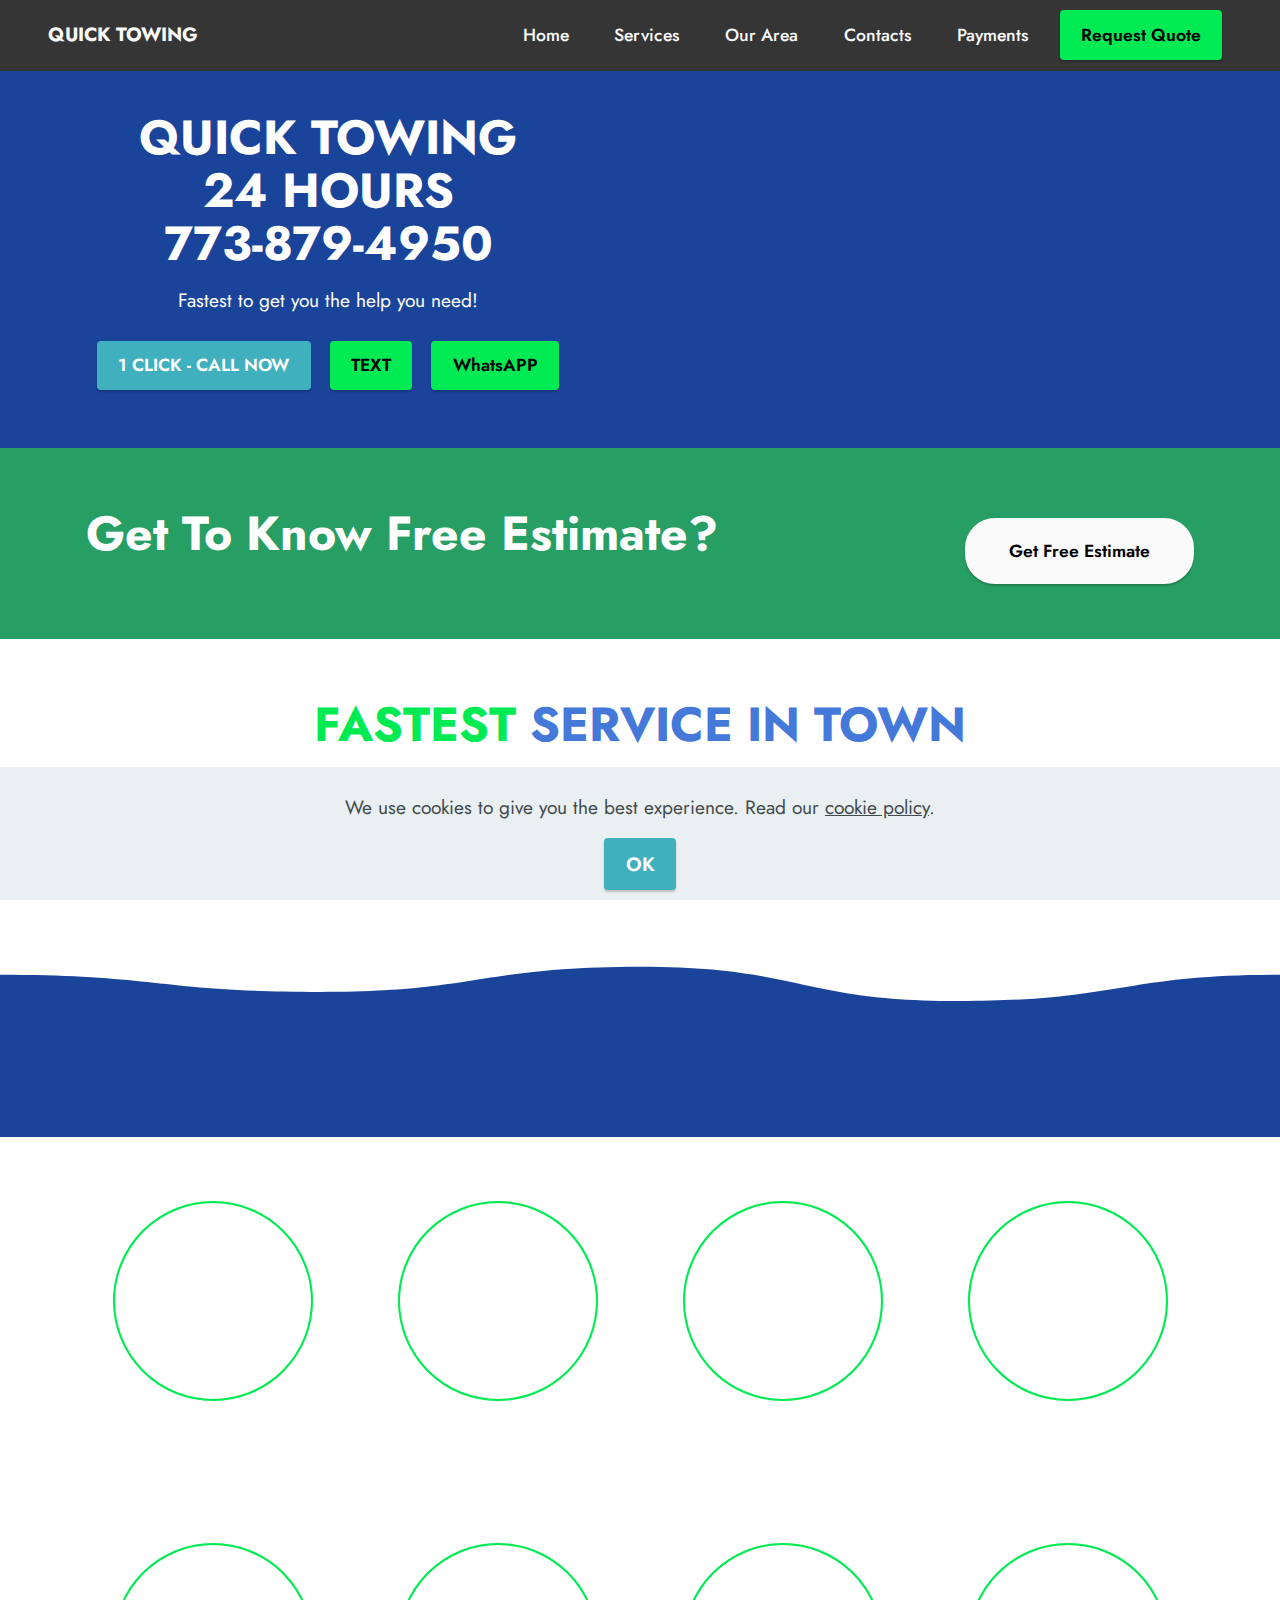
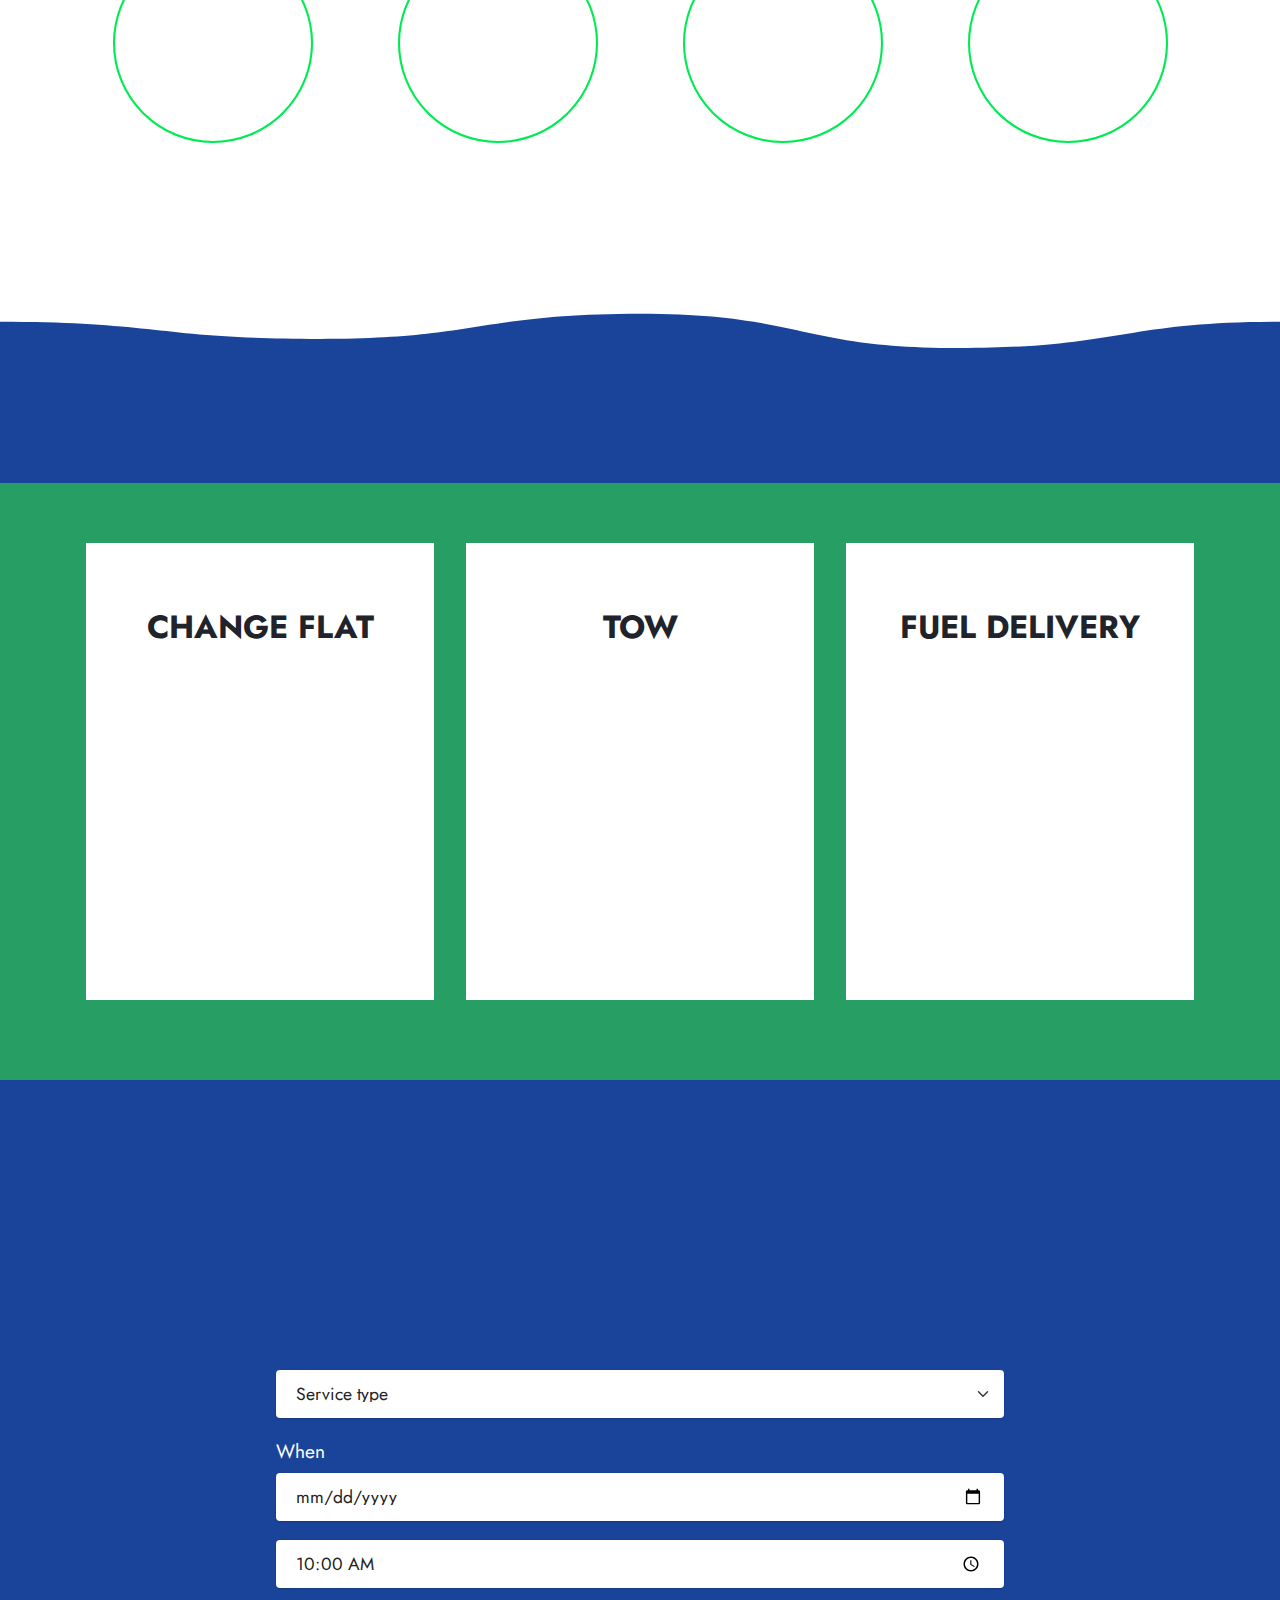
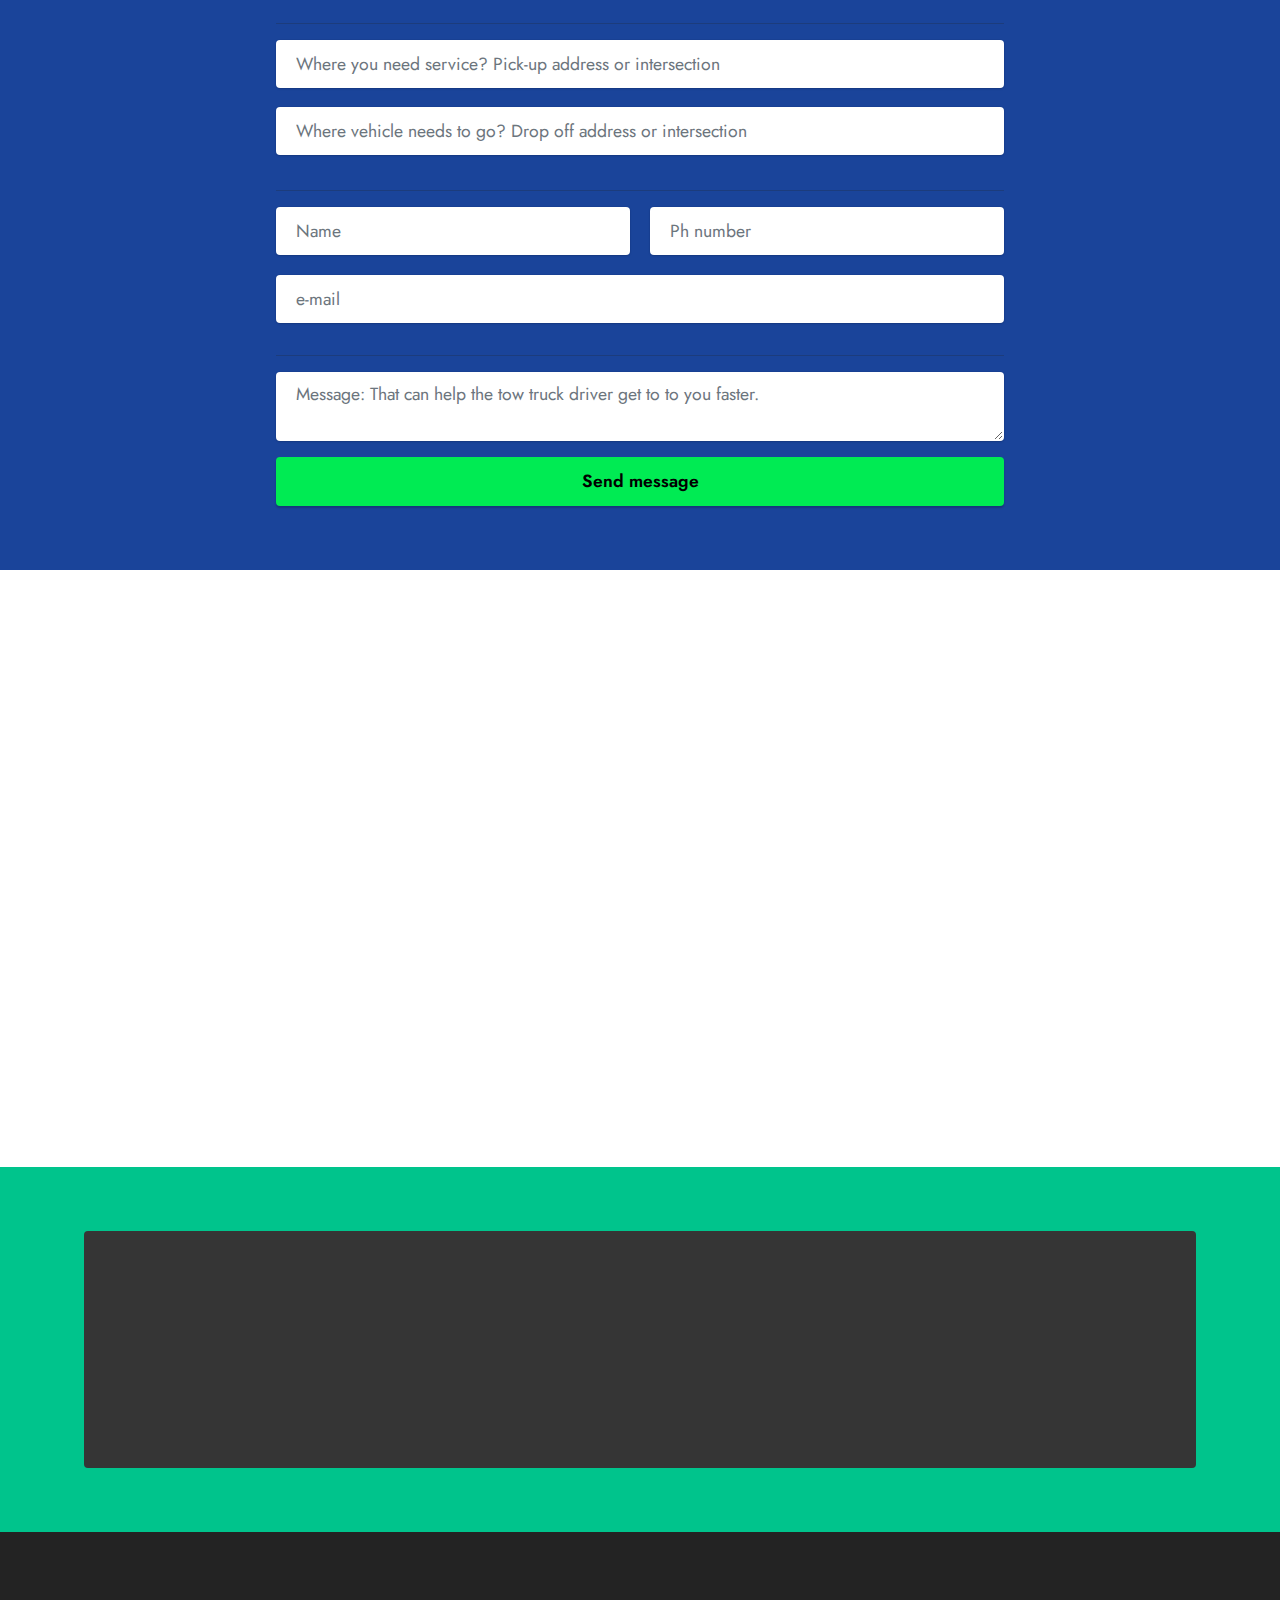
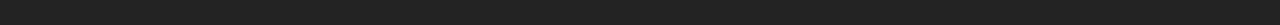
==== commit 00c9be04: "Added helicopter" ====
--- a/index.html
+++ b/index.html
@@ -16,8 +16,8 @@
   <link rel="stylesheet" href="assets/bootstrap/css/bootstrap-grid.min.css">
   <link rel="stylesheet" href="assets/bootstrap/css/bootstrap-reboot.min.css">
   <link rel="stylesheet" href="assets/animatecss/animate.css">
+  <link rel="stylesheet" href="assets/popup-overlay-plugin/style.css">
   <link rel="stylesheet" href="assets/smart-cart/minicart-theme.css">
-  <link rel="stylesheet" href="assets/popup-overlay-plugin/style.css">
   <link rel="stylesheet" href="assets/dropdown/css/style.css">
   <link rel="stylesheet" href="assets/socicon/css/styles.css">
   <link rel="stylesheet" href="assets/theme/css/style.css">
@@ -505,14 +505,14 @@
         <div class="row justify-content-center mt-4">
             <div class="col-lg-8 mx-auto mbr-form" data-form-type="formoid">
 <!--Formbuilder Form-->
-<form action="https://mobirise.eu/" method="POST" class="mbr-form form-with-styler" data-form-title="Request Quote Your Website Quick Towing "><input type="hidden" name="email" data-form-email="true" value="TwjVTLkR3Z7qdfZWRo7U/VphrZDLxuFQZ9AIhLSMbpeVNKWgigVjZpArW55GeEGeOZmOwmldHAailMsw13M1vU2lrXIr5idBs/4EbIEaP5jS2li/8Ia46W1c6gEWOGW+.Ij2RJ2+R8YJyTC8o4eUwPVf2j3nqwHt98fHuIMLJKK1K/ZJMh4YeNLZqNL96qsiGHHC+P/Nltv2qyu5K60q7s5Uyo6DyEhc9ZXwTIt7s3gbhxif2iMEZDlUzzDeno/3+">
+<form action="https://mobirise.eu/" method="POST" class="mbr-form form-with-styler" data-form-title="Request Quote Your Website Quick Towing "><input type="hidden" name="email" data-form-email="true" value="41aJnicu29m5g6SZD2MNVRrrFCGnpe2xVo7zwZwOlnsQhkU5sv7oaAO5H0L7CJIY8GaR0Tl2BBx/B/JBhc8zQOT8YwpLBcd3OKjMEjMBL/+b8ZyGzlYv8qLJhJUp7kxe.RX3whdg3pfBt0XOmWcyFph6lSXIgkiEB3gWxW087Q3HTXs7or9yBAkPLXePxcswiD3pj4jF29w/2EbV9YPMSlVOyJE7aQs8i9VHap7nNFL0va3NQeZEsUzqJ5xuDLlu4">
 <div class="row">
 <div hidden="hidden" data-form-alert="" class="alert alert-success col-12">Thank you for inquiring, we will get back to you, fast!</div>
 <div hidden="hidden" data-form-alert-danger="" class="alert alert-danger col-12">Oops...! some problem!</div>
 </div>
 <div class="dragArea row">
 <div class="col-lg-12 col-md-12 col-sm-12">
-<h2 class="mbr-fonts-style display-5">A customer is looking for a quote from you.</h2>
+<h2 class="mbr-fonts-style display-5">Quick Towing: A customer is looking for a quote from you.</h2>
 </div>
 <div class="col-lg-12 col-md-12 col-sm-12 form-group" data-for="Service Needed: A customer is looking for a quote from you.">
 <select name="Service Needed: A customer is looking for a quote from you." data-form-field="Service Needed: A customer is looking for a quote from you." required="required" class="form-control form-select display-7" id="Service Needed: A customer is looking for a quote from you.-contact-us">
@@ -523,6 +523,7 @@
 <option value="Minivan towing">Minivan towing</option>
 <option value="Motorcycle towing">Motorcycle towing</option>
 <option value="Cargo van towing">Cargo van towing</option>
+<option value="Helicopter/Chopper">Helicopter/Chopper</option>
 <option value="-------------------">-------------------</option>
 <option value="Battery">Battery</option>
 <option value="Battery service">Battery service</option>
@@ -546,7 +547,7 @@
 <div class="col-lg-12 col-md-12 col-sm-12">
 <hr>
 </div>
-<div class="col-lg-12 col-md-12 col-sm-12 form-group" data-for="Pick-up address">
+<div data-for="Pick-up address" class="col-lg-12 col-md-12 col-sm-12 form-group">
 <input type="text" name="Pick-up address" placeholder="Where you need service? Pick-up address or intersection" data-form-field="Pick-up address" class="form-control display-7" value="" id="Pick-up address-contact-us">
 </div>
 <div class="col-lg-12 col-md-12 col-sm-12 form-group" data-for="Drop off address">
@@ -555,11 +556,11 @@
 <div class="col-lg-12 col-md-12 col-sm-12">
 <hr>
 </div>
-<div class="col-lg-6 col-md-12 col-sm-12 form-group mb-3" data-for="Name">
+<div data-for="Name" class="col-lg-6 col-md-12 col-sm-12 form-group mb-3">
 <input type="text" name="Name" placeholder="Name" data-form-field="Name" required="required" class="form-control display-7" value="" id="Name-contact-us">
 </div>
 <div data-for="Ph Number" class="col-lg-6 col-md-12 col-sm-12 form-group">
-<input type="number" name="Ph Number" placeholder="Ph number" data-form-field="Ph Number" class="form-control display-7" max="100" min="10" step="1" value="" id="Ph Number-contact-us">
+<input type="number" name="Ph Number" placeholder="Ph number" max="100" min="10" step="1" data-form-field="Ph Number" class="form-control display-7" value="" id="Ph Number-contact-us">
 </div>
 <div data-for="E-mail" class="col-md col-sm-12 form-group mb-3">
 <input type="email" name="E-mail" placeholder="e-mail" data-form-field="E-mail" class="form-control display-7" value="" id="E-mail-contact-us">
@@ -567,11 +568,11 @@
 <div class="col-lg-12 col-md-12 col-sm-12">
 <hr>
 </div>
-<div class="col-12 form-group mb-3" data-for="Message">
+<div data-for="Message" class="col-12 form-group mb-3">
 <textarea name="Message" placeholder="Message: That can help the tow truck driver get to to you faster." data-form-field="Message" class="form-control display-7" id="Message-contact-us"></textarea>
 </div>
 <div class="col-lg-12 col-md-12 col-sm-12 align-center mbr-section-btn">
-<button type="submit" class="w-100 w-100 w-100 w-100 w-100 w-100 w-100 w-100 w-100 w-100 w-100 w-100 w-100 w-100 w-100 w-100 w-100 btn btn-primary display-4">Send message</button>
+<button type="submit" class="w-100 w-100 w-100 w-100 w-100 w-100 w-100 w-100 w-100 w-100 w-100 w-100 w-100 w-100 w-100 w-100 w-100 w-100 w-100 btn btn-primary display-4">Send message</button>
 </div>
 </div>
 </form><!--Formbuilder Form-->
@@ -589,7 +590,7 @@
                 <strong>Quick Towing</strong></h3>
             
         </div>
-        <div class="google-map"><iframe frameborder="0" style="border:0" src="[data-uri]" allowfullscreen="" loading="lazy" class="lazyload" data-src="https://www.google.com/maps/embed/v1/place?key=AIzaSyDk89J4FSunMF33ruMVWJaJht_Ro0kvoXs&amp;q=4458 W Gunnison St, Chicago, IL 60630"></iframe></div>
+        <div class="google-map"><iframe frameborder="0" style="border:0" src="[data-uri]" allowfullscreen="" loading="lazy" class="lazyload" data-src="https://www.google.com/maps/embed/v1/place?key=AIzaSyCZI5F_k6S1k46ujh0SNrapM89f7mJxd30&amp;q=4458 W Gunnison St, Chicago, IL 60630"></iframe></div>
     </div>
 </section>
 
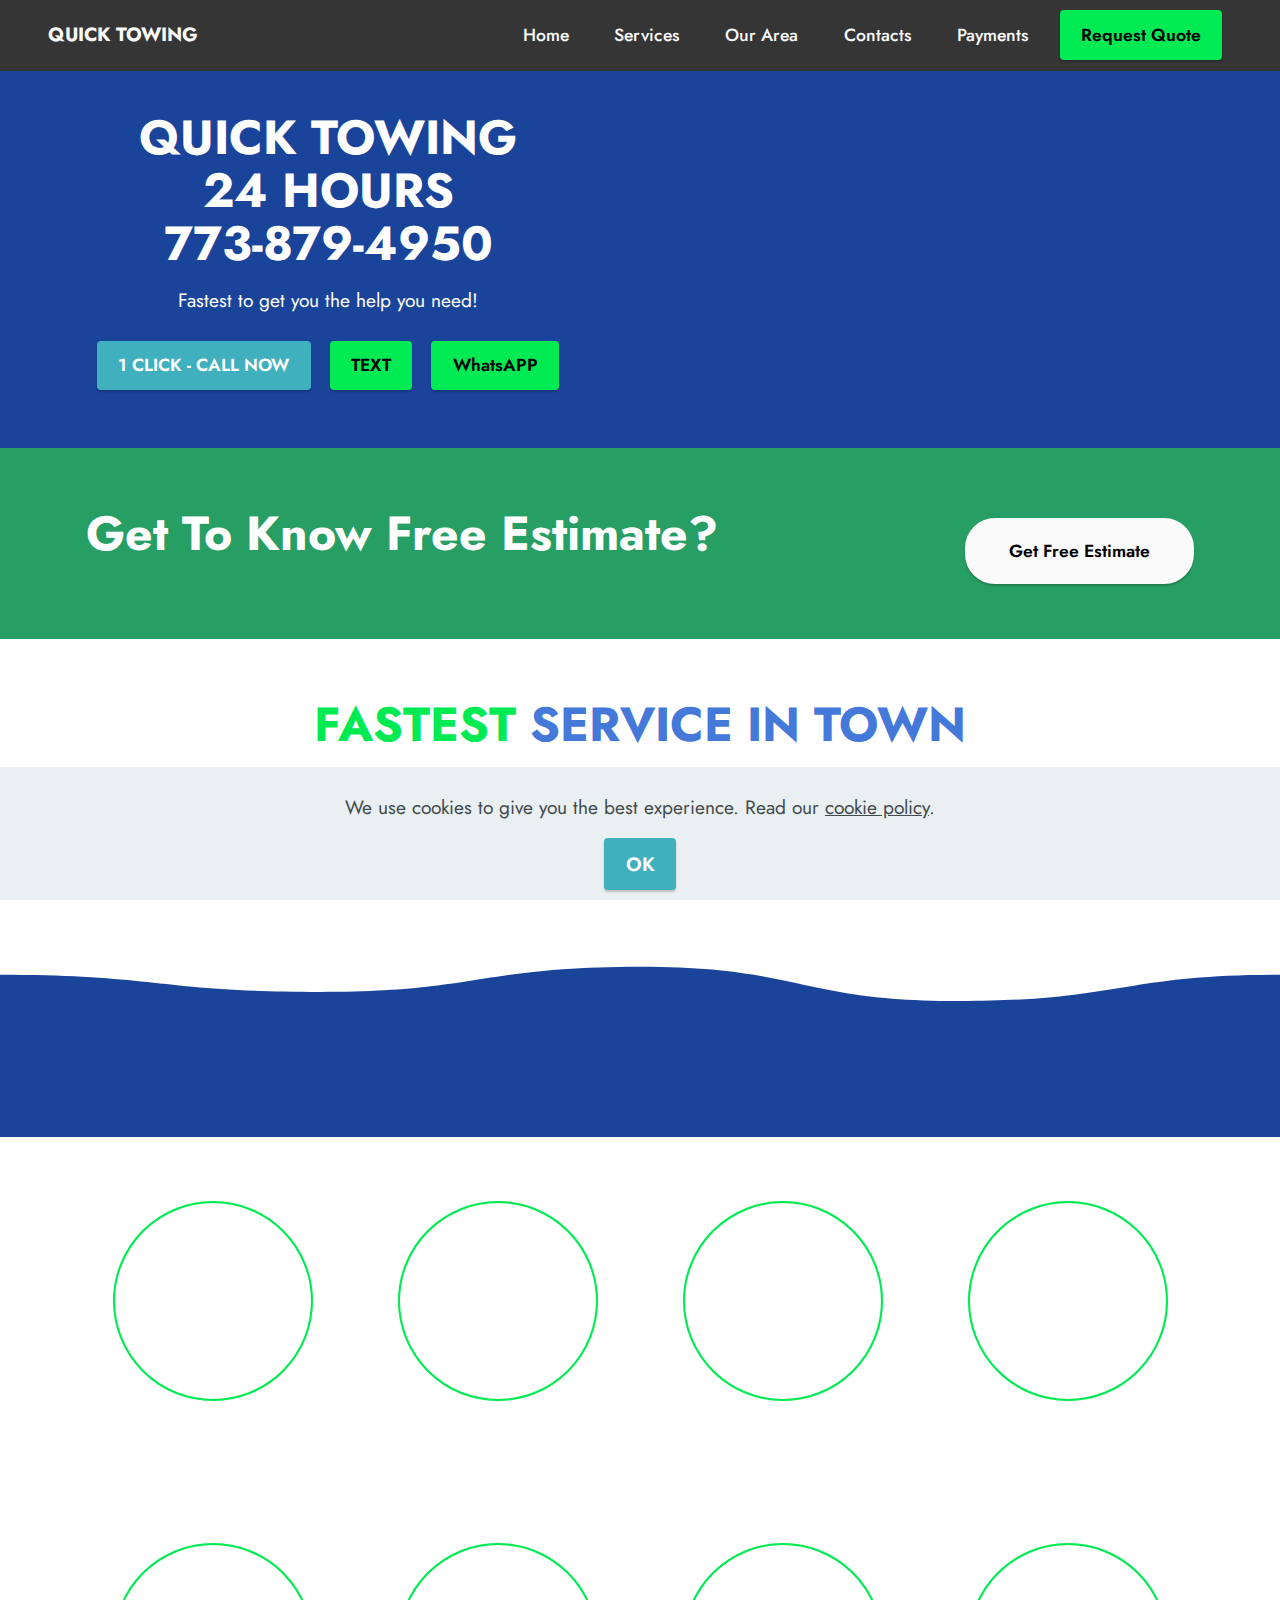
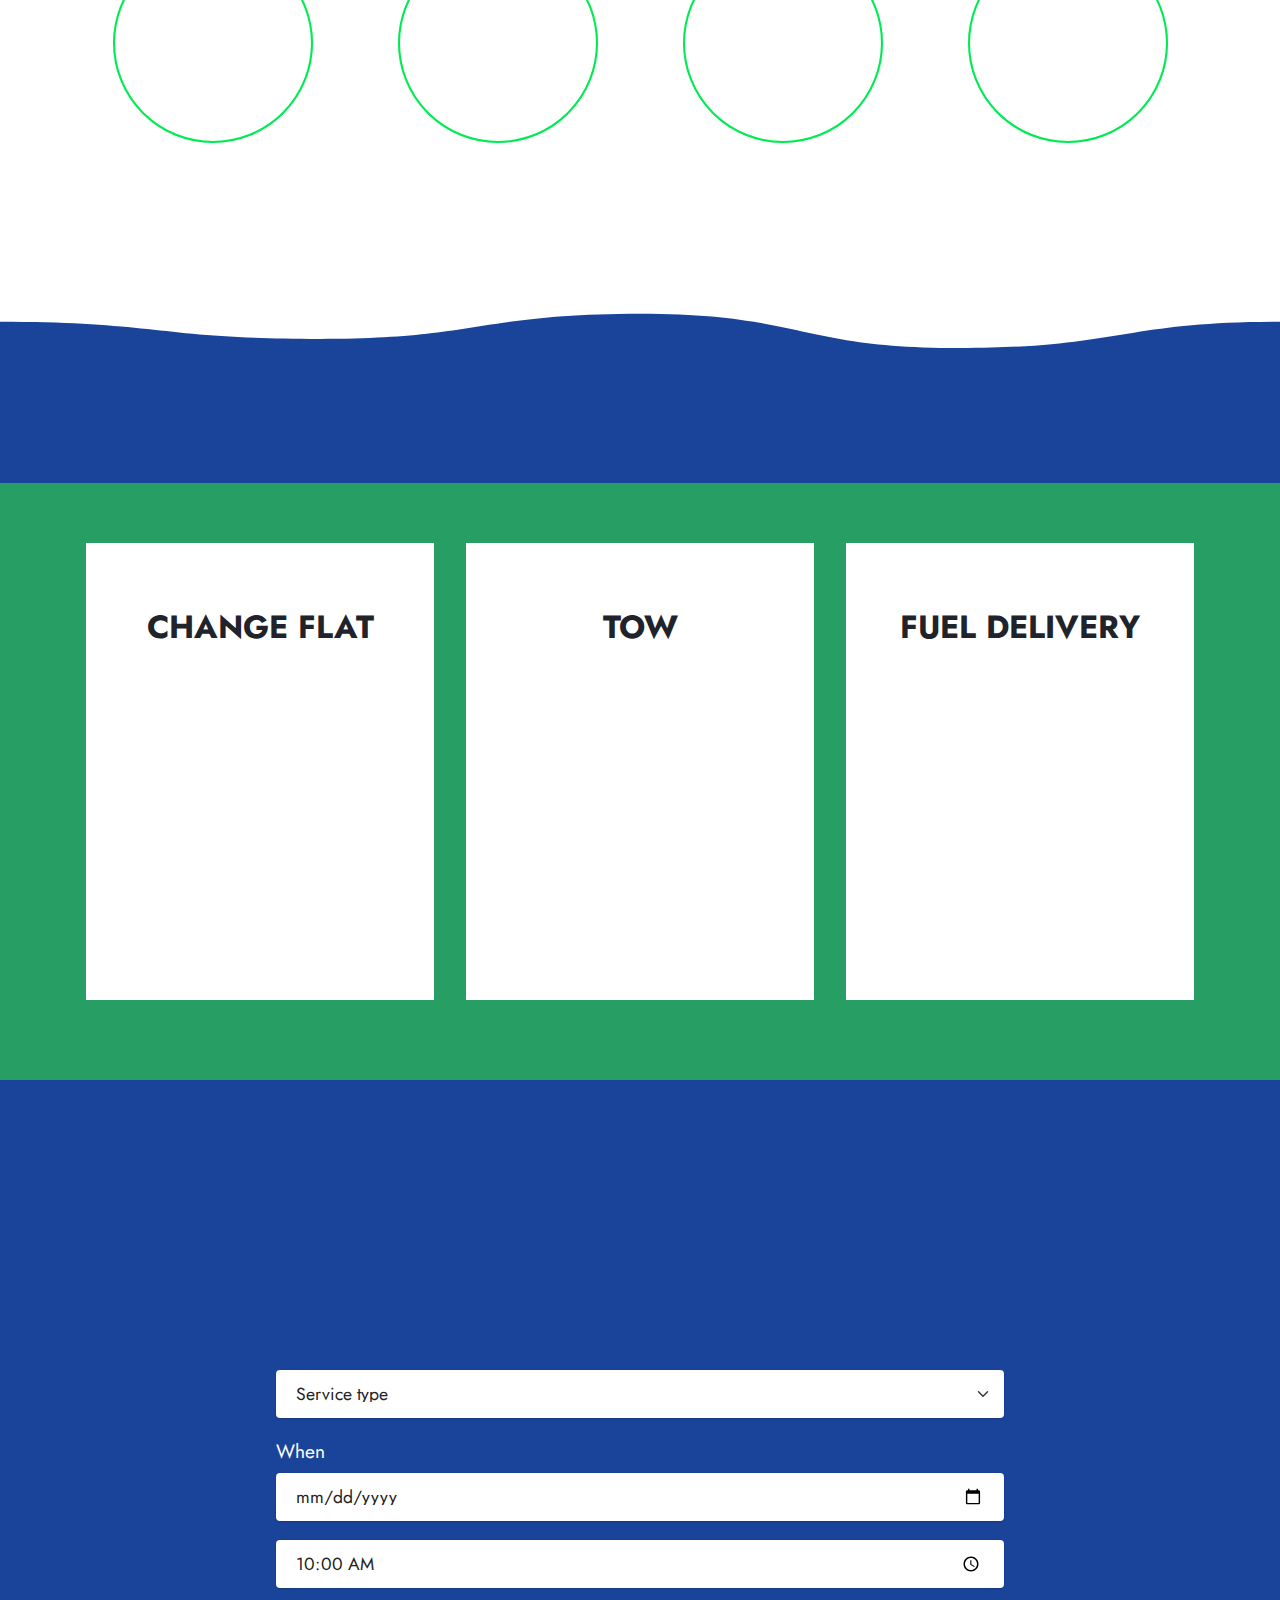
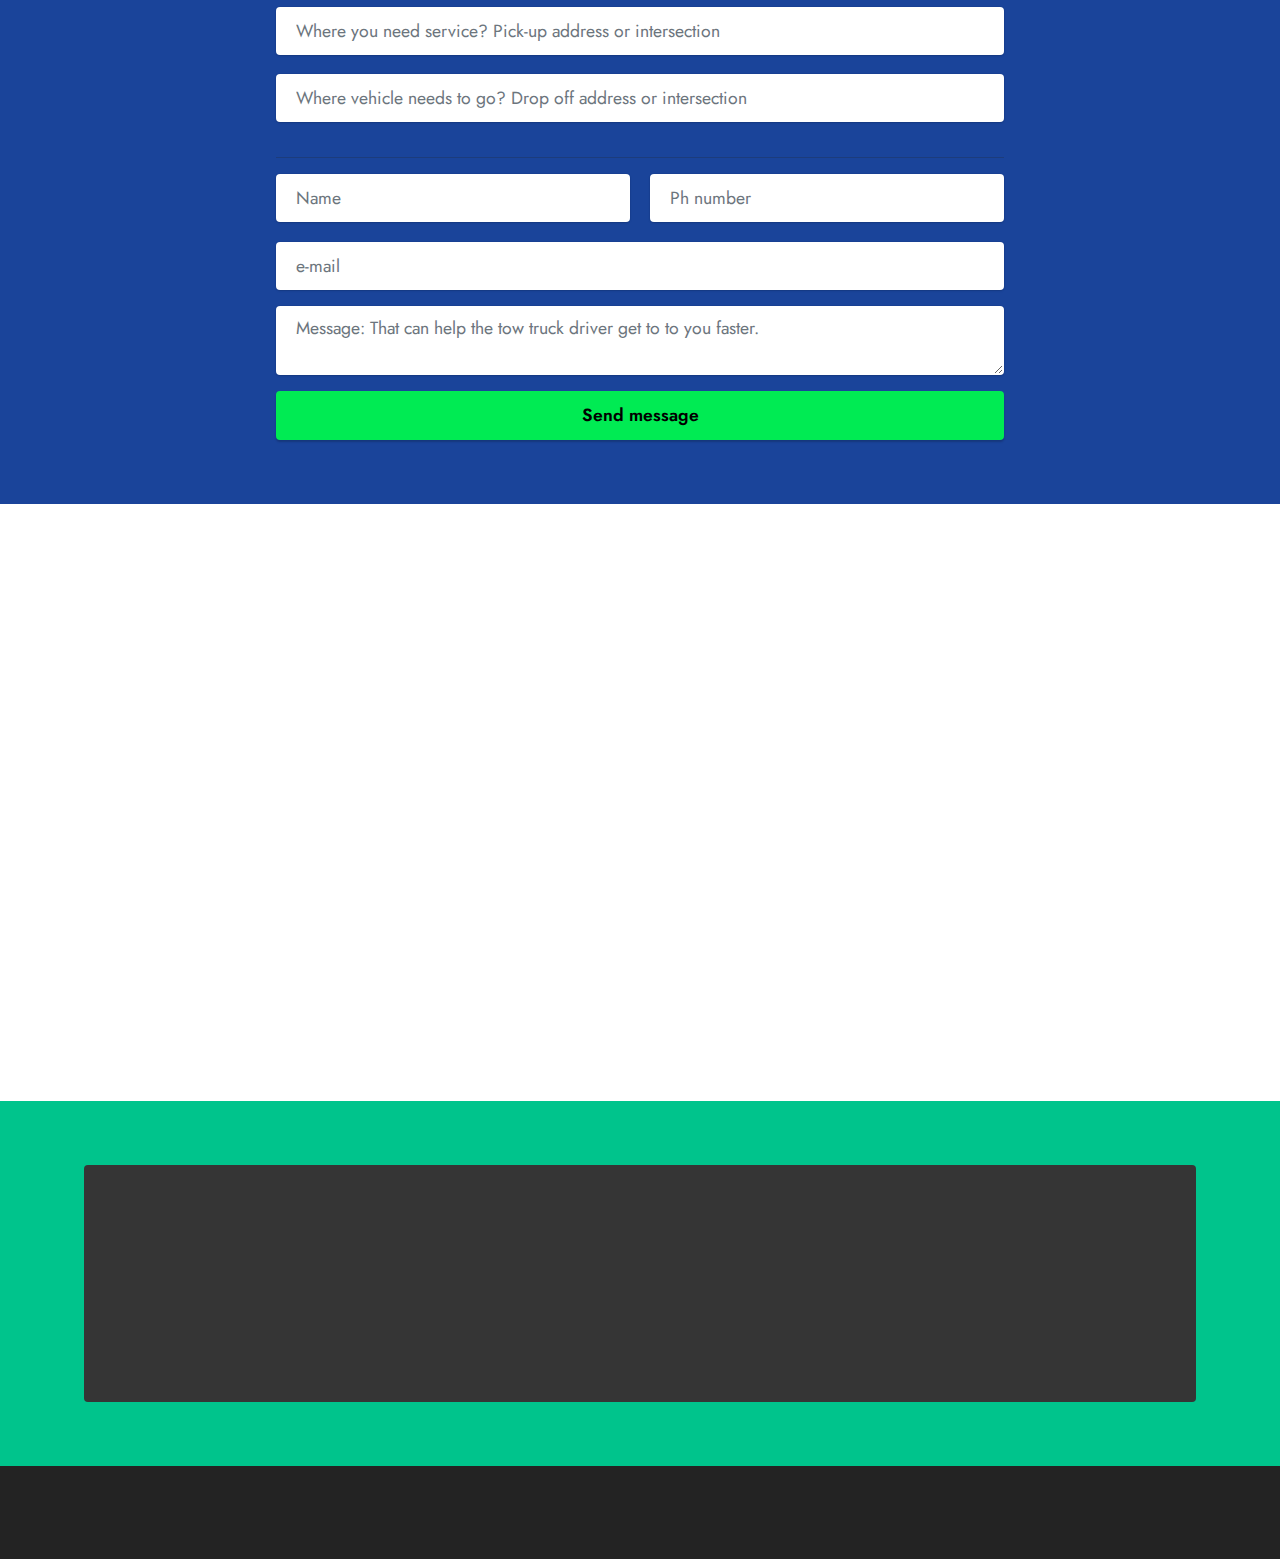
==== commit a81f18c7: "Fixed Contact form lines" ====
--- a/index.html
+++ b/index.html
@@ -505,7 +505,7 @@
         <div class="row justify-content-center mt-4">
             <div class="col-lg-8 mx-auto mbr-form" data-form-type="formoid">
 <!--Formbuilder Form-->
-<form action="https://mobirise.eu/" method="POST" class="mbr-form form-with-styler" data-form-title="Request Quote Your Website Quick Towing "><input type="hidden" name="email" data-form-email="true" value="41aJnicu29m5g6SZD2MNVRrrFCGnpe2xVo7zwZwOlnsQhkU5sv7oaAO5H0L7CJIY8GaR0Tl2BBx/B/JBhc8zQOT8YwpLBcd3OKjMEjMBL/+b8ZyGzlYv8qLJhJUp7kxe.RX3whdg3pfBt0XOmWcyFph6lSXIgkiEB3gWxW087Q3HTXs7or9yBAkPLXePxcswiD3pj4jF29w/2EbV9YPMSlVOyJE7aQs8i9VHap7nNFL0va3NQeZEsUzqJ5xuDLlu4">
+<form action="https://mobirise.eu/" method="POST" class="mbr-form form-with-styler" data-form-title="Request Quote Your Website Quick Towing "><input type="hidden" name="email" data-form-email="true" value="Q7DdAEjIADK40fyJ/oEUvh3o7mKJjOAPVlHGV2W4Z2AIGxXBg1zyHg1cDfvehZI36ZqUos2XGZRdxiPiHiI7UbzfdvPcCC2zPd5CvjRG5vRPmF4xSjWDVvu6ArWFk7Hq.D2AqCoj691OiEgFTNVzXAUOmcSS2tzzwyY1WIQLsgDEhzthOjPmFNnG282WT7ImBsFZ/g/xEg/r9TWlI4I4bG3HtLLDET7sj3ZxKHOzPWiwp79x3lBqCCnbV4+m9pQiC">
 <div class="row">
 <div hidden="hidden" data-form-alert="" class="alert alert-success col-12">Thank you for inquiring, we will get back to you, fast!</div>
 <div hidden="hidden" data-form-alert-danger="" class="alert alert-danger col-12">Oops...! some problem!</div>
@@ -544,35 +544,29 @@
 <div data-for="Pick-up time" class="col-lg-12 col-md-12 col-sm-12 form-group">
 <input type="time" name="Pick-up time" max="86400" min="0" step="1800" data-form-field="Pick-up time" class="form-control display-7" value="10:00" id="Pick-up time-contact-us">
 </div>
+<div class="col-lg-12 col-md-12 col-sm-12 form-group" data-for="Pick-up address">
+<input type="text" name="Pick-up address" placeholder="Where you need service? Pick-up address or intersection" data-form-field="Pick-up address" class="form-control display-7" value="" id="Pick-up address-contact-us">
+</div>
+<div data-for="Drop off address" class="col-lg-12 col-md-12 col-sm-12 form-group">
+<input type="text" name="Drop off address" placeholder="Where vehicle needs to go? Drop off address or intersection" data-form-field="Drop off address" class="form-control display-7" value="" id="Drop off address-contact-us">
+</div>
 <div class="col-lg-12 col-md-12 col-sm-12">
 <hr>
 </div>
-<div data-for="Pick-up address" class="col-lg-12 col-md-12 col-sm-12 form-group">
-<input type="text" name="Pick-up address" placeholder="Where you need service? Pick-up address or intersection" data-form-field="Pick-up address" class="form-control display-7" value="" id="Pick-up address-contact-us">
-</div>
-<div class="col-lg-12 col-md-12 col-sm-12 form-group" data-for="Drop off address">
-<input type="text" name="Drop off address" placeholder="Where vehicle needs to go? Drop off address or intersection" data-form-field="Drop off address" class="form-control display-7" value="" id="Drop off address-contact-us">
-</div>
-<div class="col-lg-12 col-md-12 col-sm-12">
-<hr>
-</div>
-<div data-for="Name" class="col-lg-6 col-md-12 col-sm-12 form-group mb-3">
+<div class="col-lg-6 col-md-12 col-sm-12 form-group mb-3" data-for="Name">
 <input type="text" name="Name" placeholder="Name" data-form-field="Name" required="required" class="form-control display-7" value="" id="Name-contact-us">
 </div>
 <div data-for="Ph Number" class="col-lg-6 col-md-12 col-sm-12 form-group">
-<input type="number" name="Ph Number" placeholder="Ph number" max="100" min="10" step="1" data-form-field="Ph Number" class="form-control display-7" value="" id="Ph Number-contact-us">
+<input type="number" name="Ph Number" placeholder="Ph number" data-form-field="Ph Number" class="form-control display-7" max="100" min="10" step="1" value="" id="Ph Number-contact-us">
 </div>
 <div data-for="E-mail" class="col-md col-sm-12 form-group mb-3">
 <input type="email" name="E-mail" placeholder="e-mail" data-form-field="E-mail" class="form-control display-7" value="" id="E-mail-contact-us">
 </div>
-<div class="col-lg-12 col-md-12 col-sm-12">
-<hr>
-</div>
 <div data-for="Message" class="col-12 form-group mb-3">
 <textarea name="Message" placeholder="Message: That can help the tow truck driver get to to you faster." data-form-field="Message" class="form-control display-7" id="Message-contact-us"></textarea>
 </div>
 <div class="col-lg-12 col-md-12 col-sm-12 align-center mbr-section-btn">
-<button type="submit" class="w-100 w-100 w-100 w-100 w-100 w-100 w-100 w-100 w-100 w-100 w-100 w-100 w-100 w-100 w-100 w-100 w-100 w-100 w-100 btn btn-primary display-4">Send message</button>
+<button type="submit" class="w-100 w-100 w-100 w-100 w-100 w-100 w-100 w-100 w-100 w-100 w-100 w-100 w-100 w-100 w-100 w-100 w-100 w-100 w-100 w-100 btn btn-primary display-4">Send message</button>
 </div>
 </div>
 </form><!--Formbuilder Form-->
@@ -590,7 +584,7 @@
                 <strong>Quick Towing</strong></h3>
             
         </div>
-        <div class="google-map"><iframe frameborder="0" style="border:0" src="[data-uri]" allowfullscreen="" loading="lazy" class="lazyload" data-src="https://www.google.com/maps/embed/v1/place?key=AIzaSyCZI5F_k6S1k46ujh0SNrapM89f7mJxd30&amp;q=4458 W Gunnison St, Chicago, IL 60630"></iframe></div>
+        <div class="google-map"><iframe frameborder="0" style="border:0" src="[data-uri]" allowfullscreen="" loading="lazy" class="lazyload" data-src="https://www.google.com/maps/embed/v1/place?key=AIzaSyDk89J4FSunMF33ruMVWJaJht_Ro0kvoXs&amp;q=4458 W Gunnison St, Chicago, IL 60630"></iframe></div>
     </div>
 </section>
 
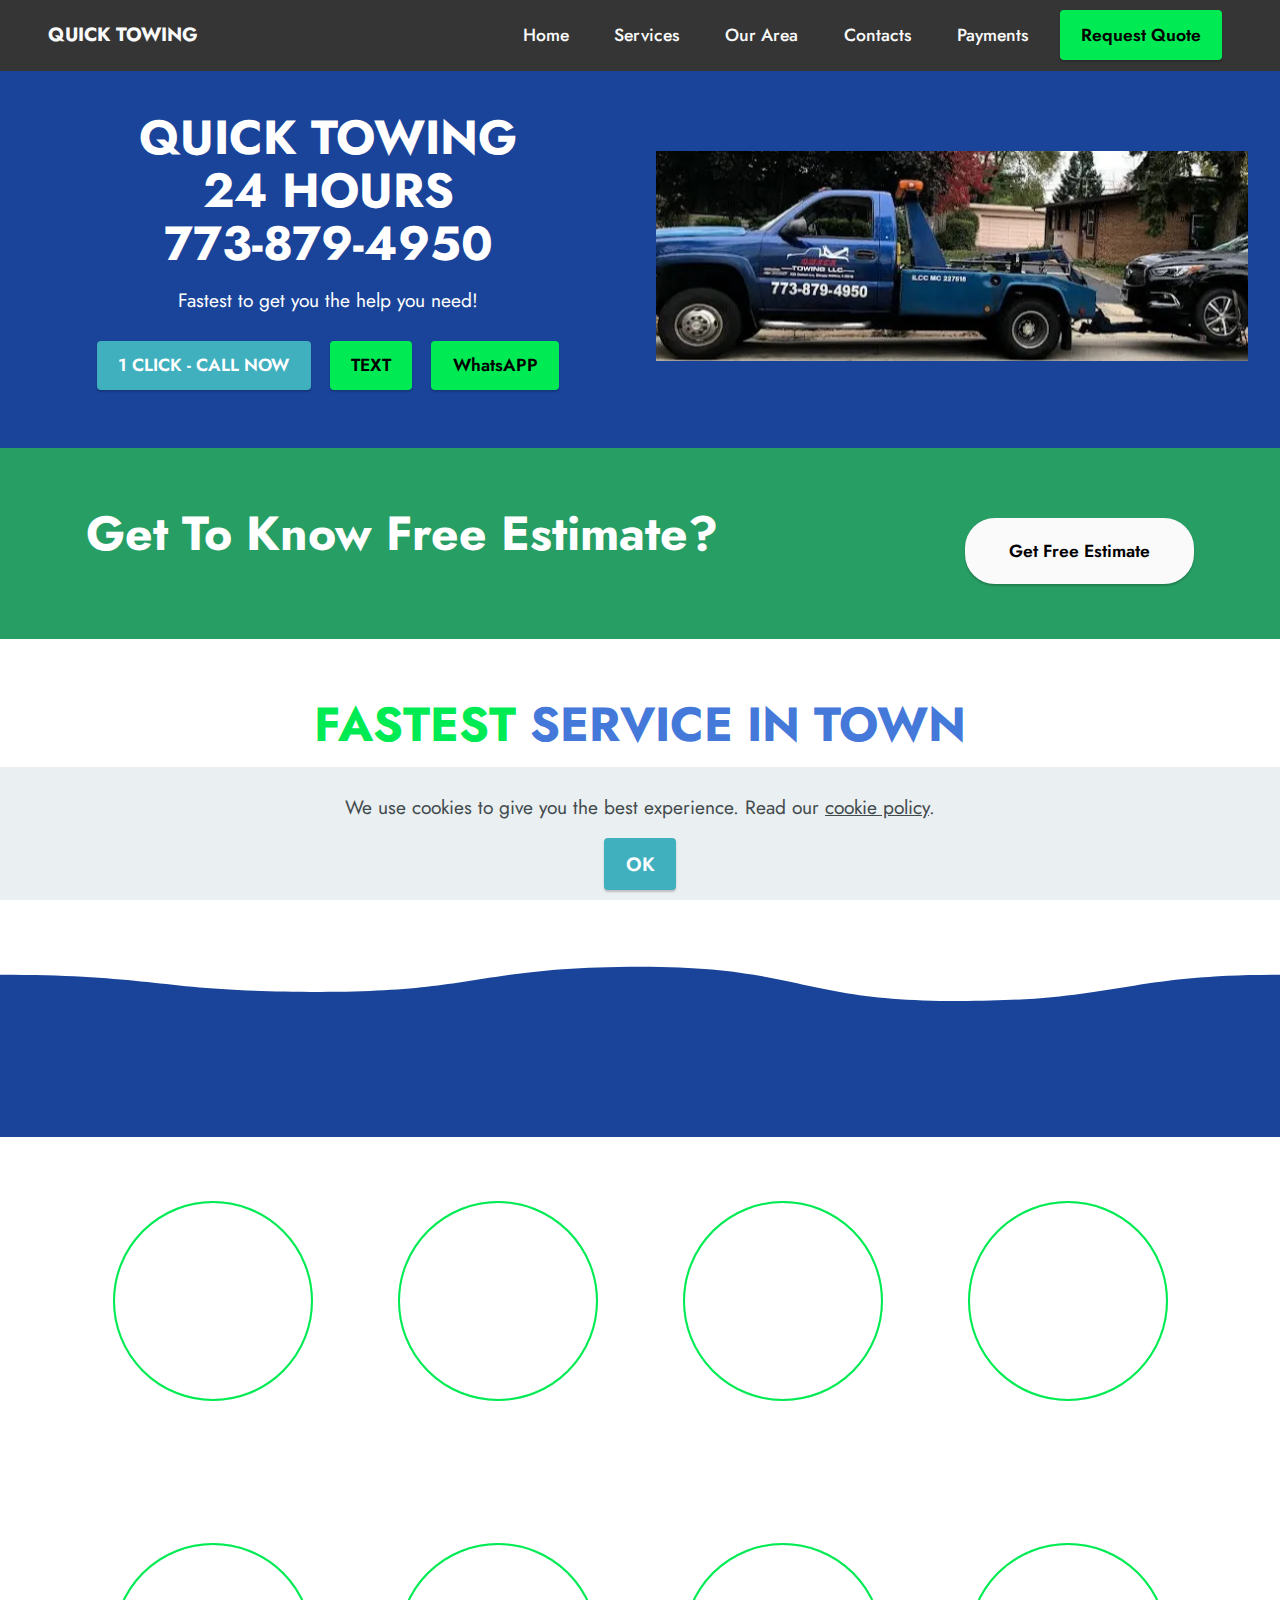
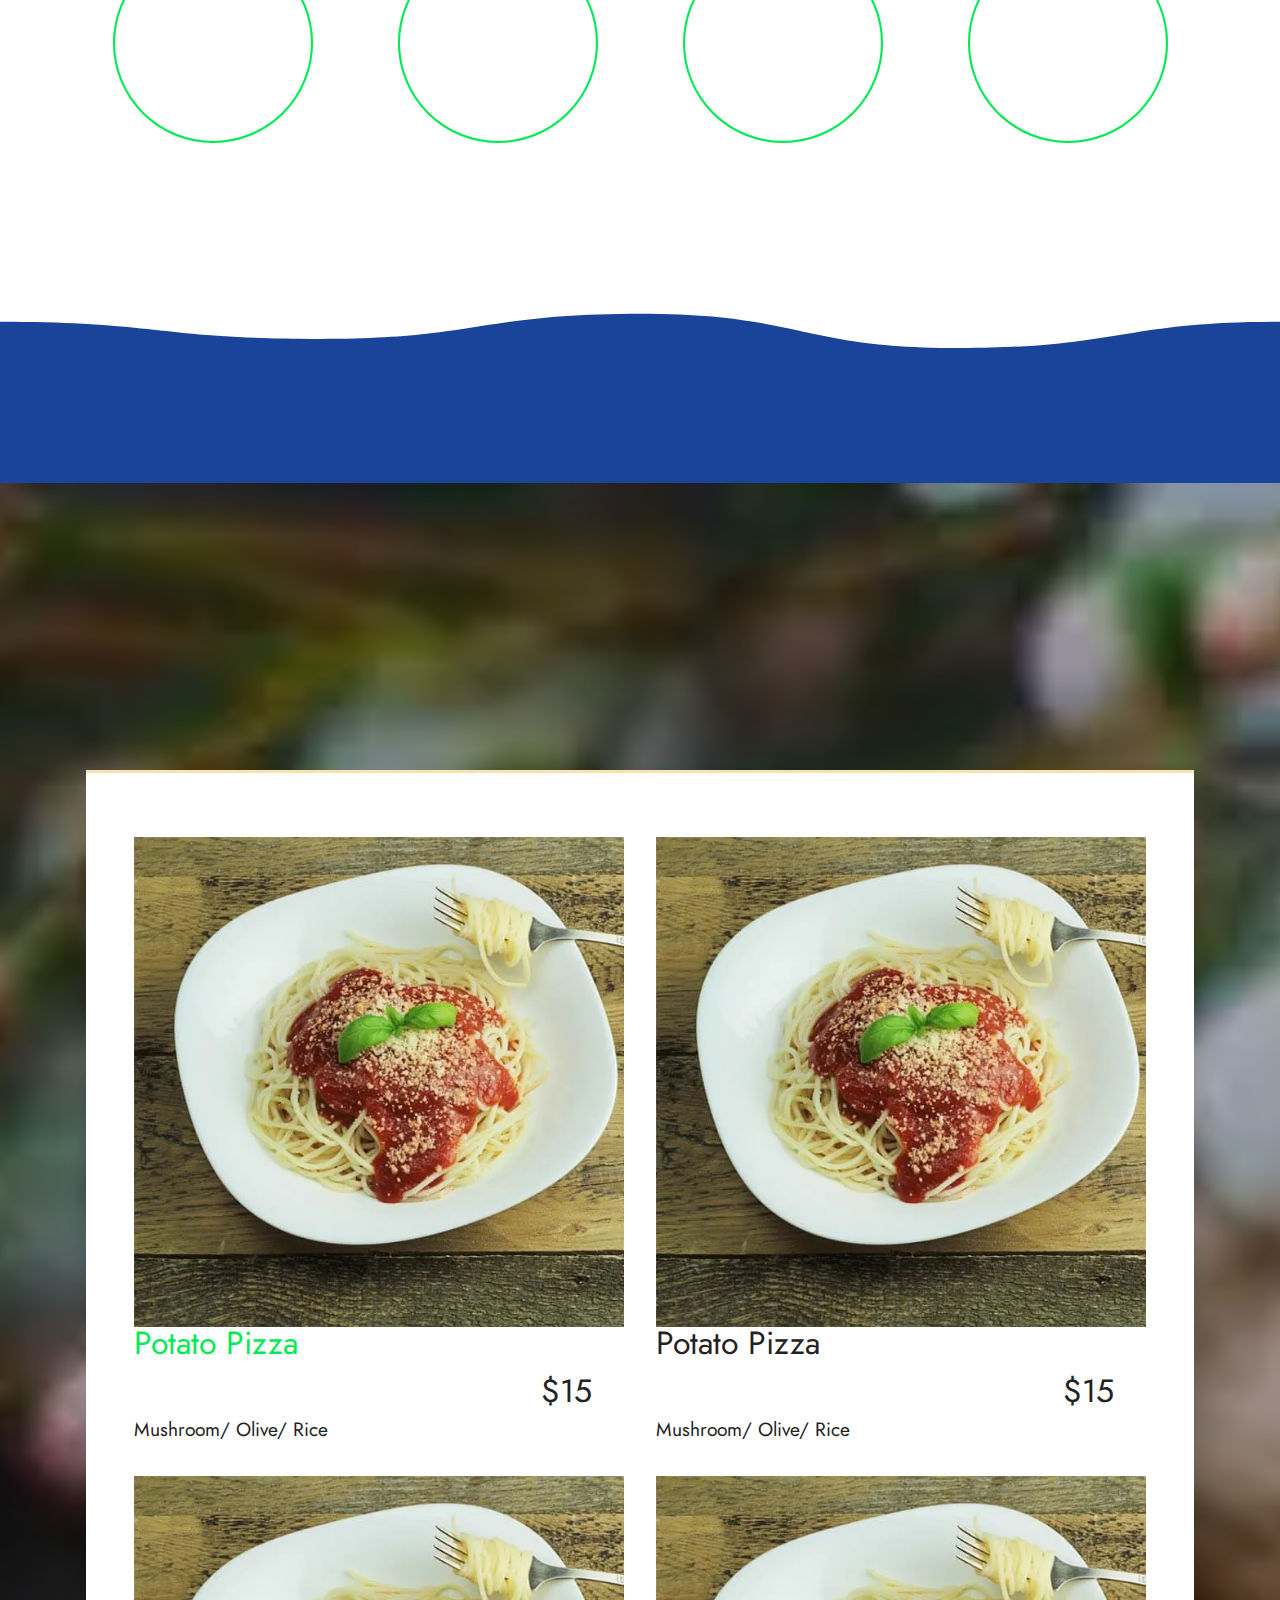
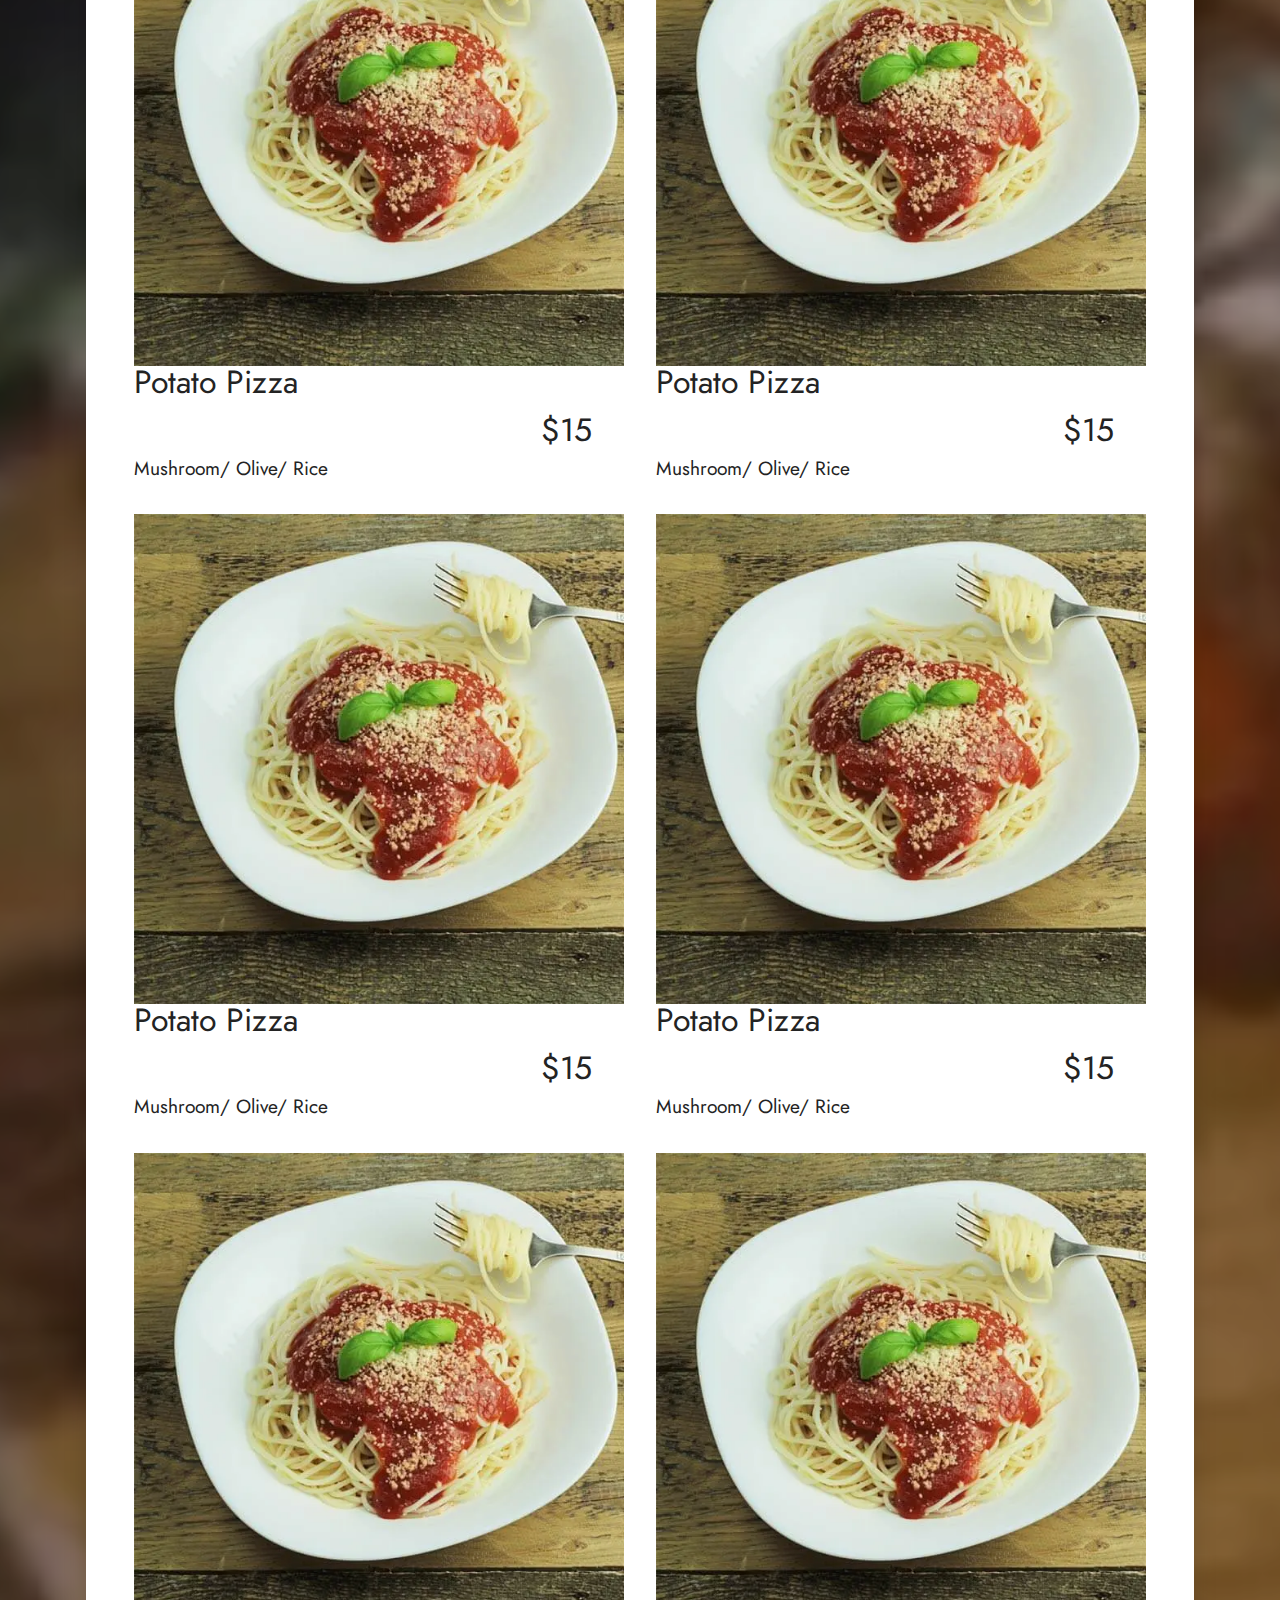
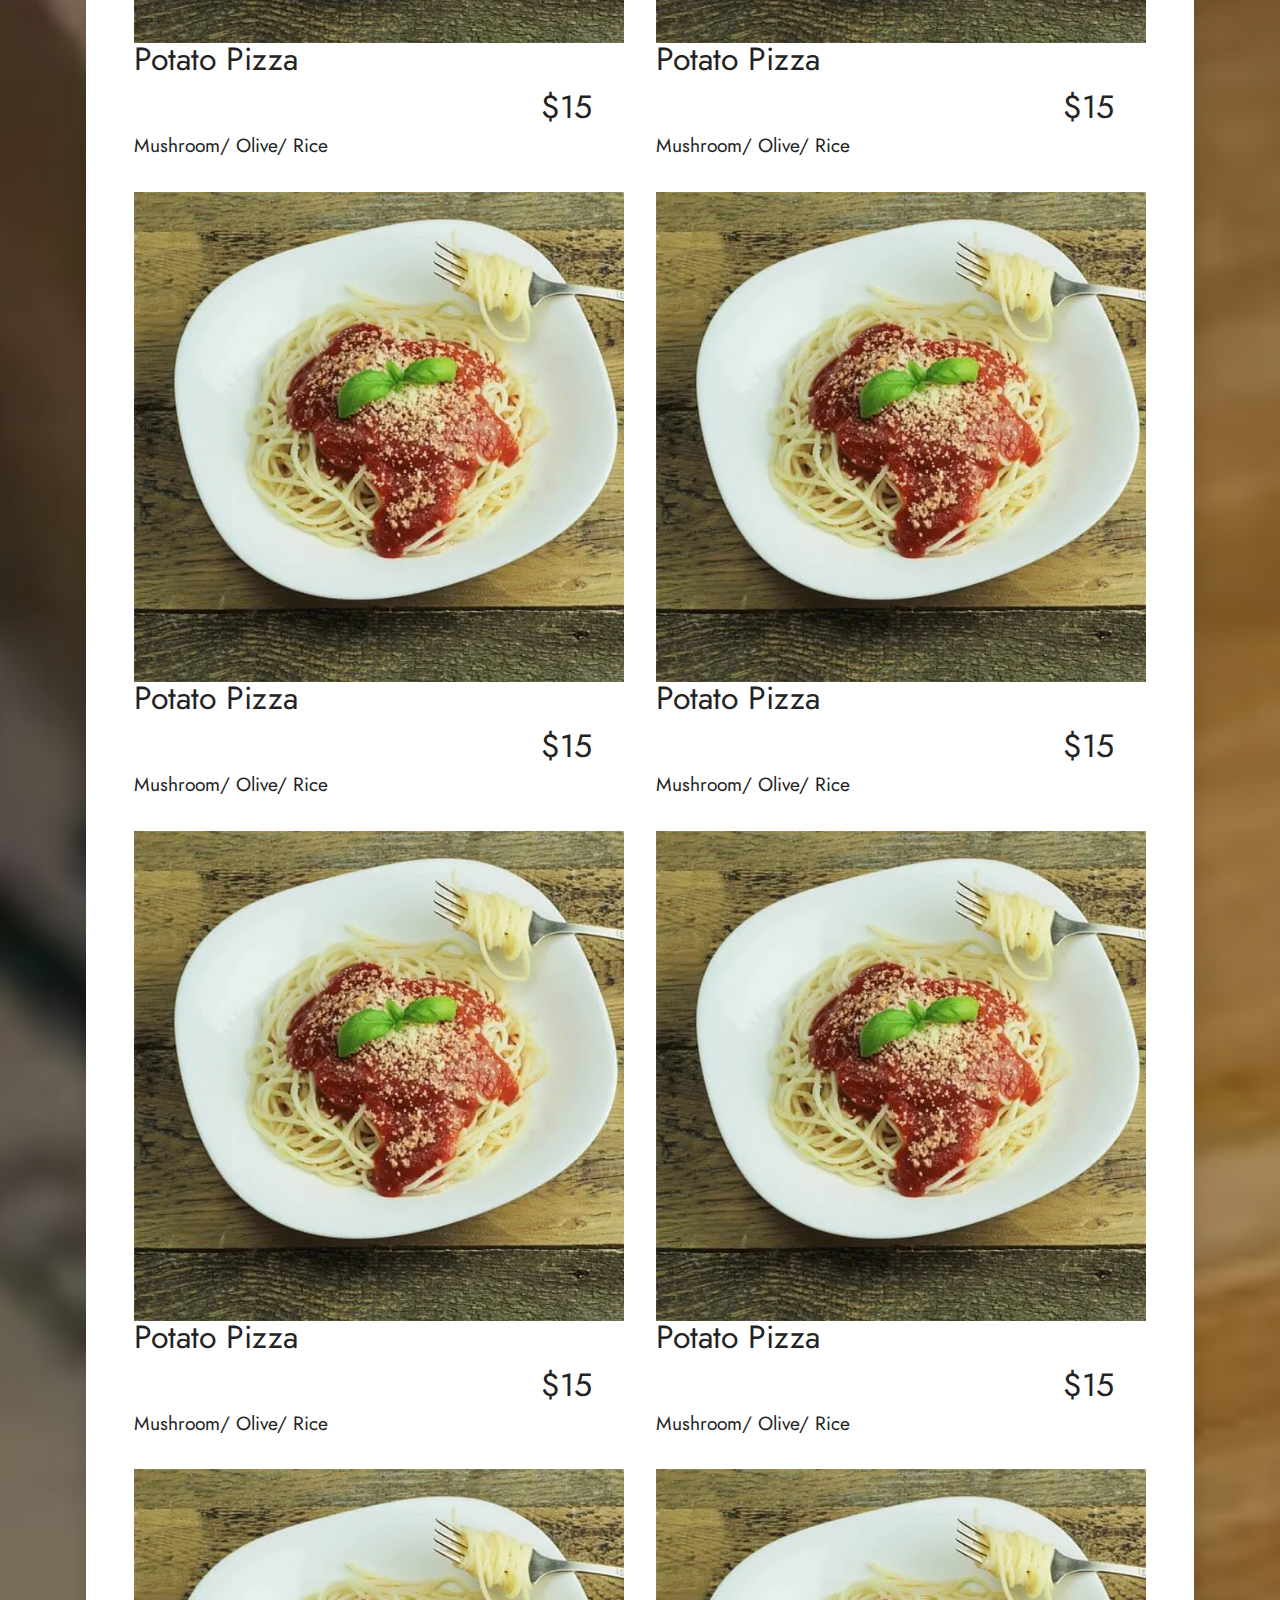
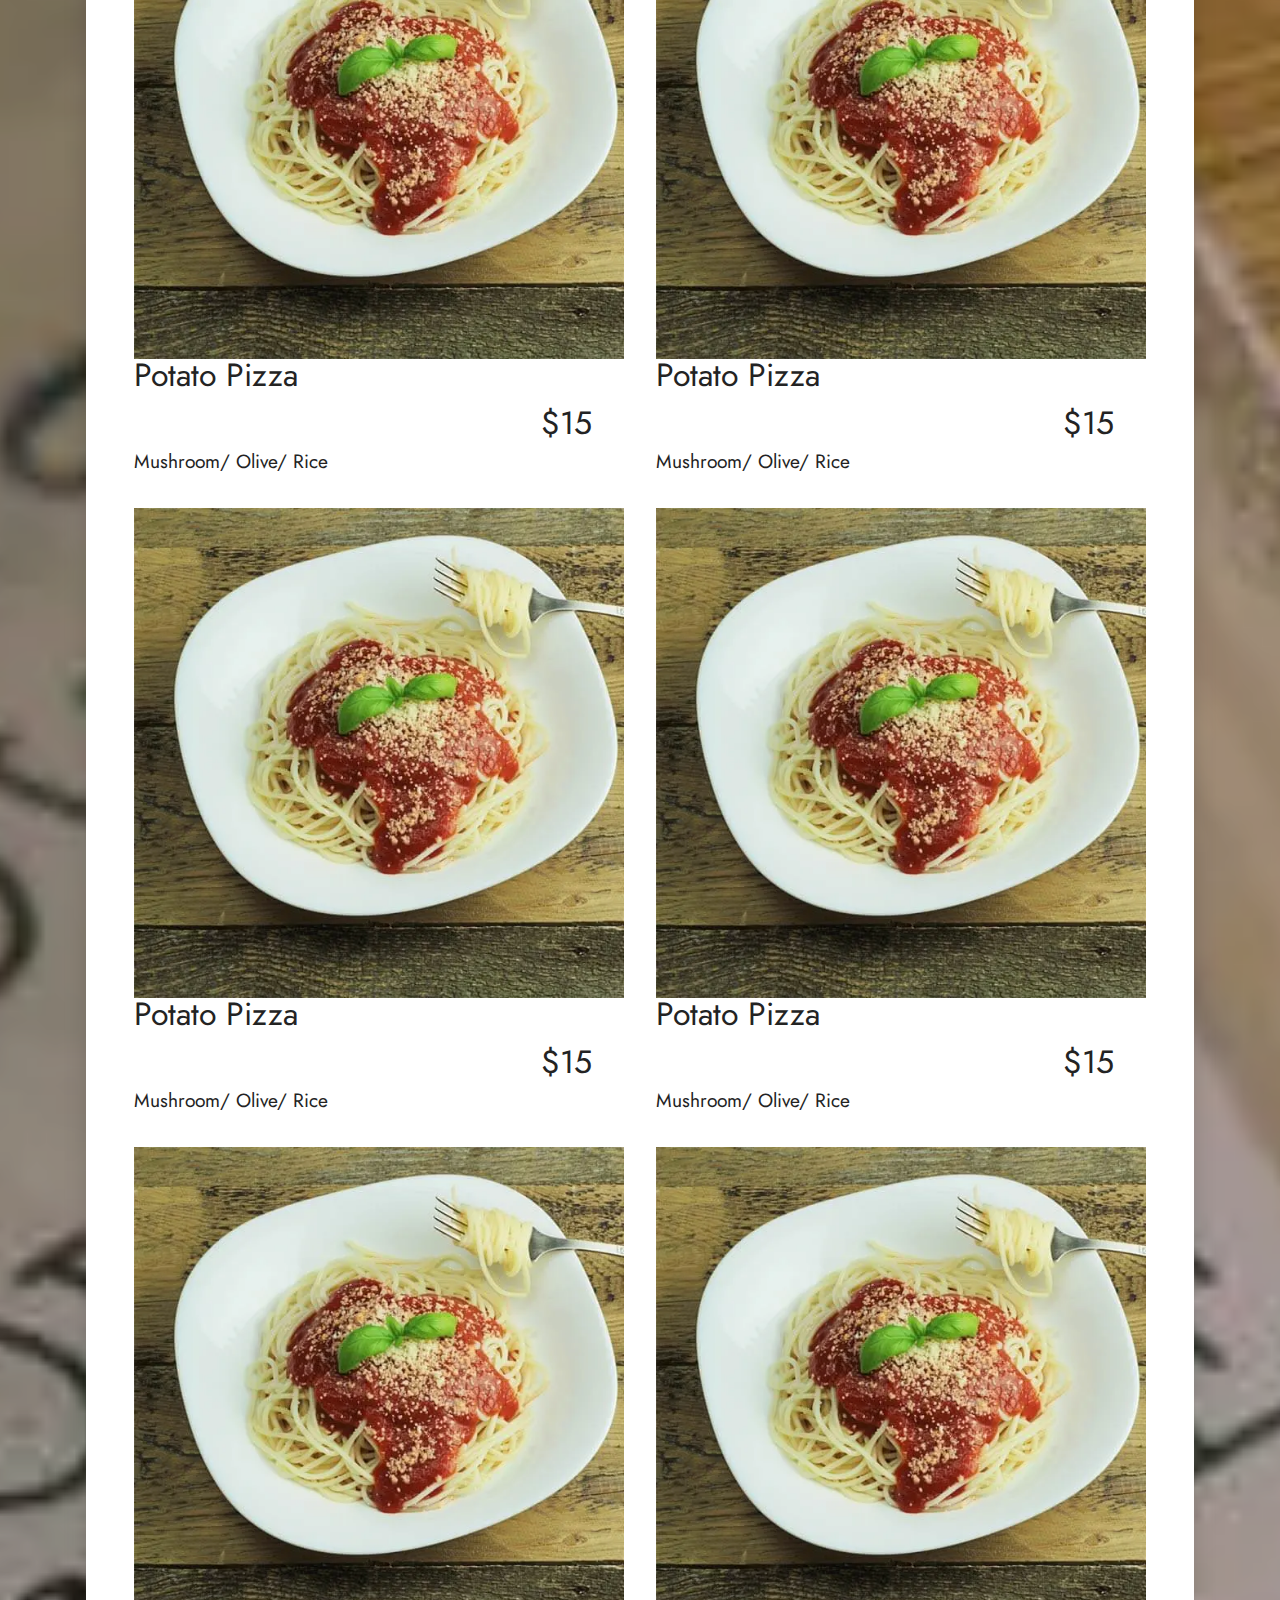
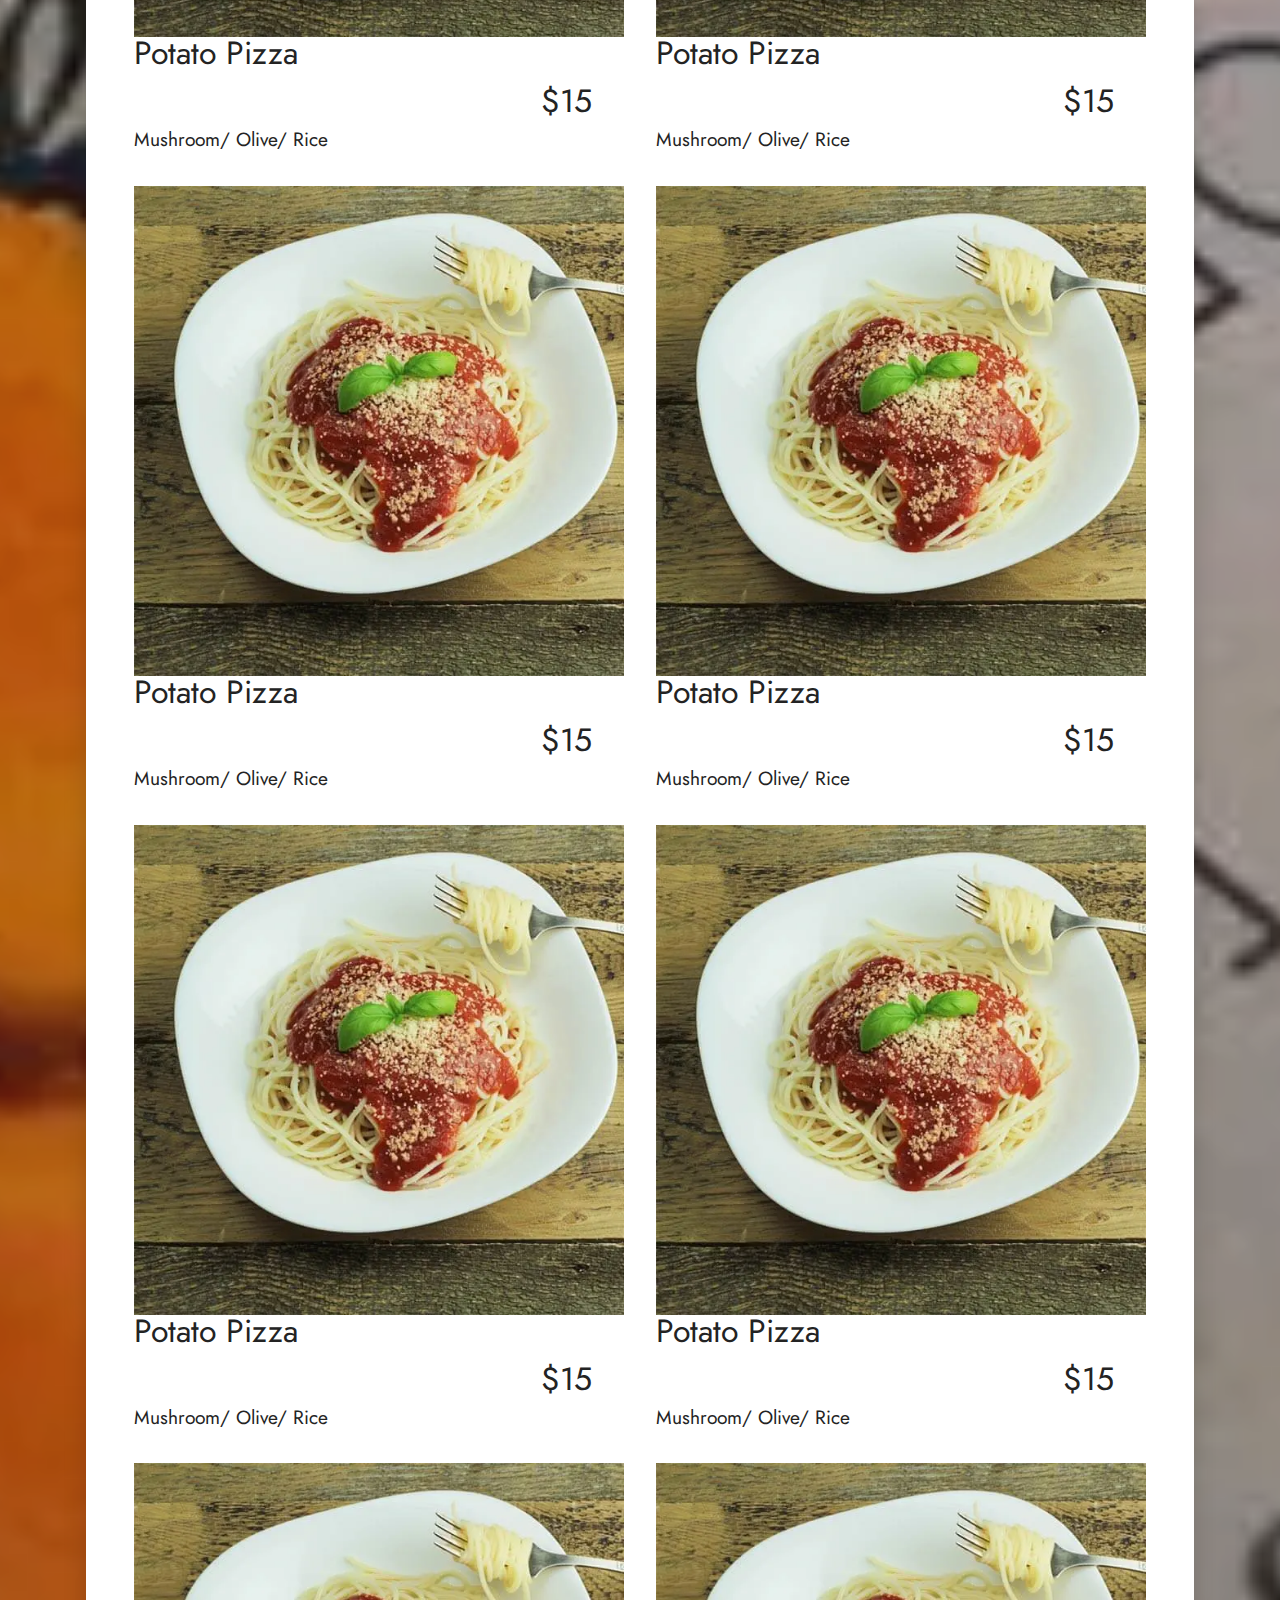
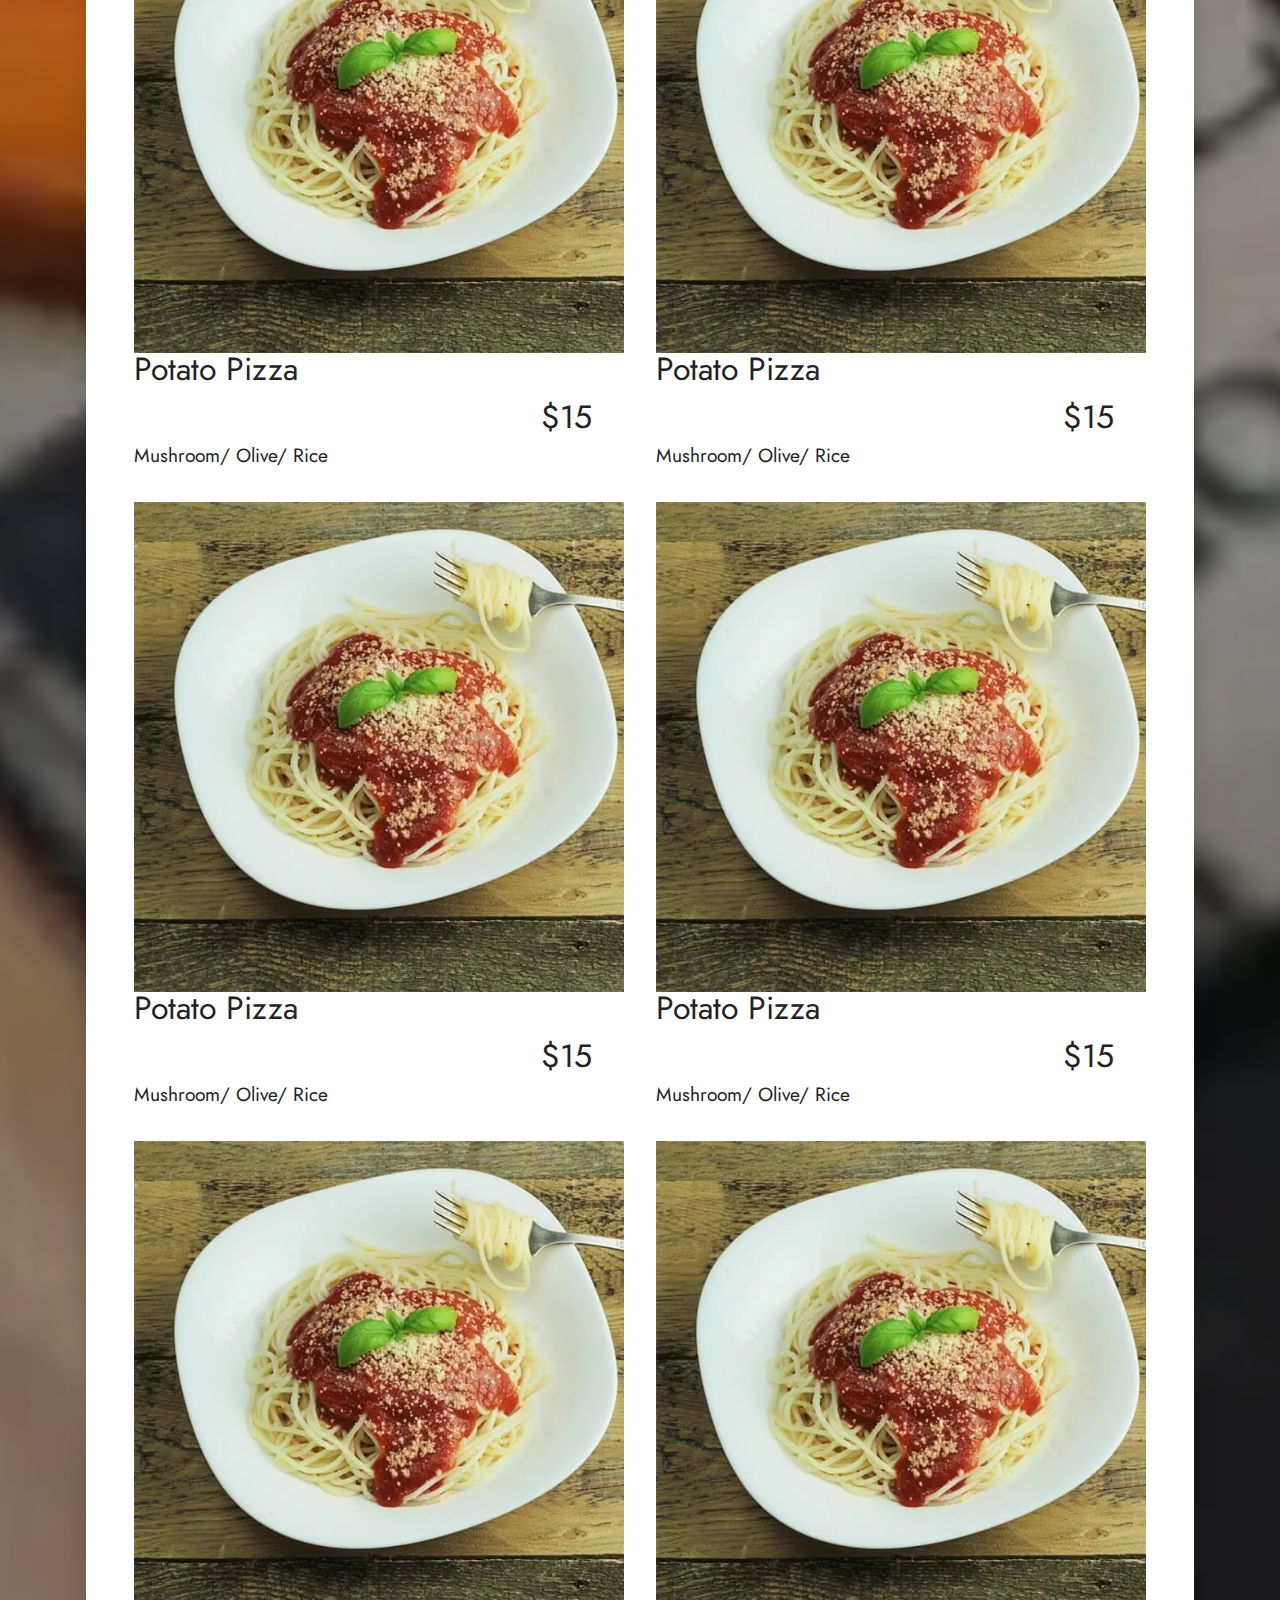
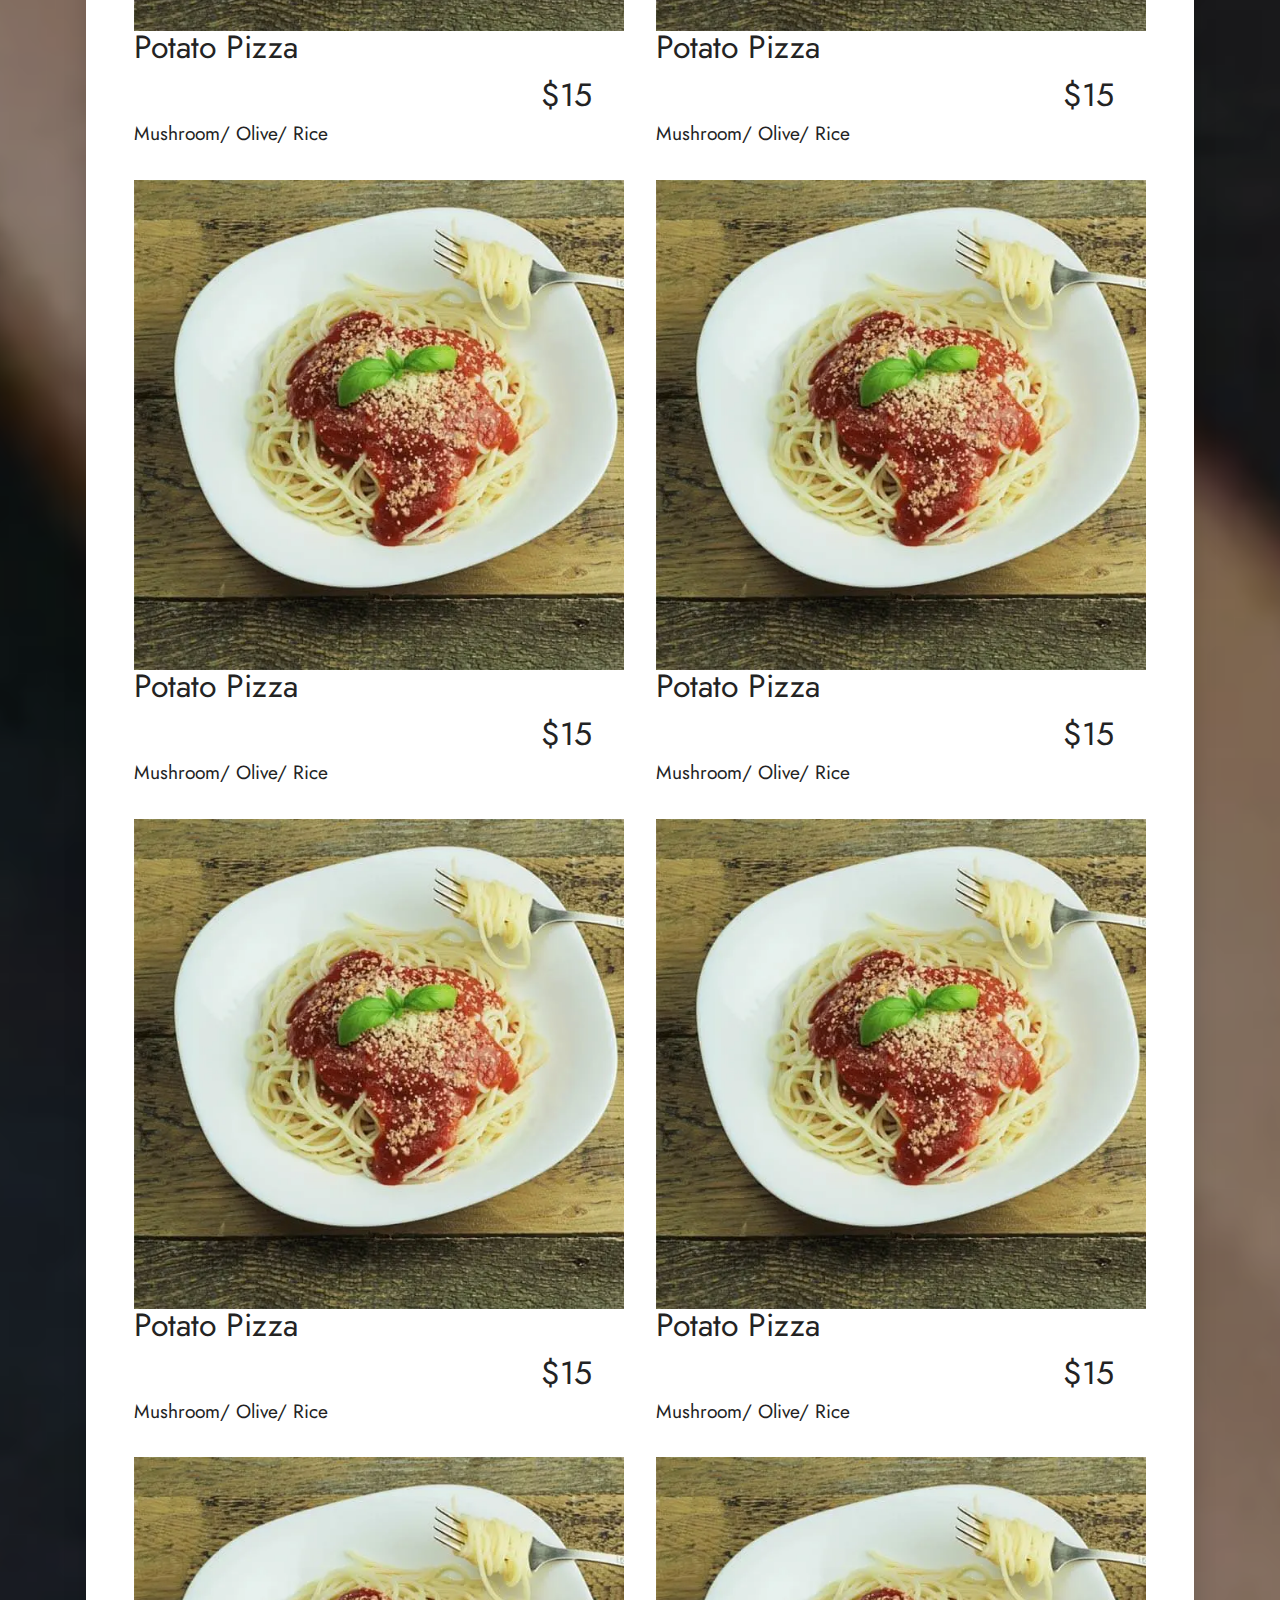
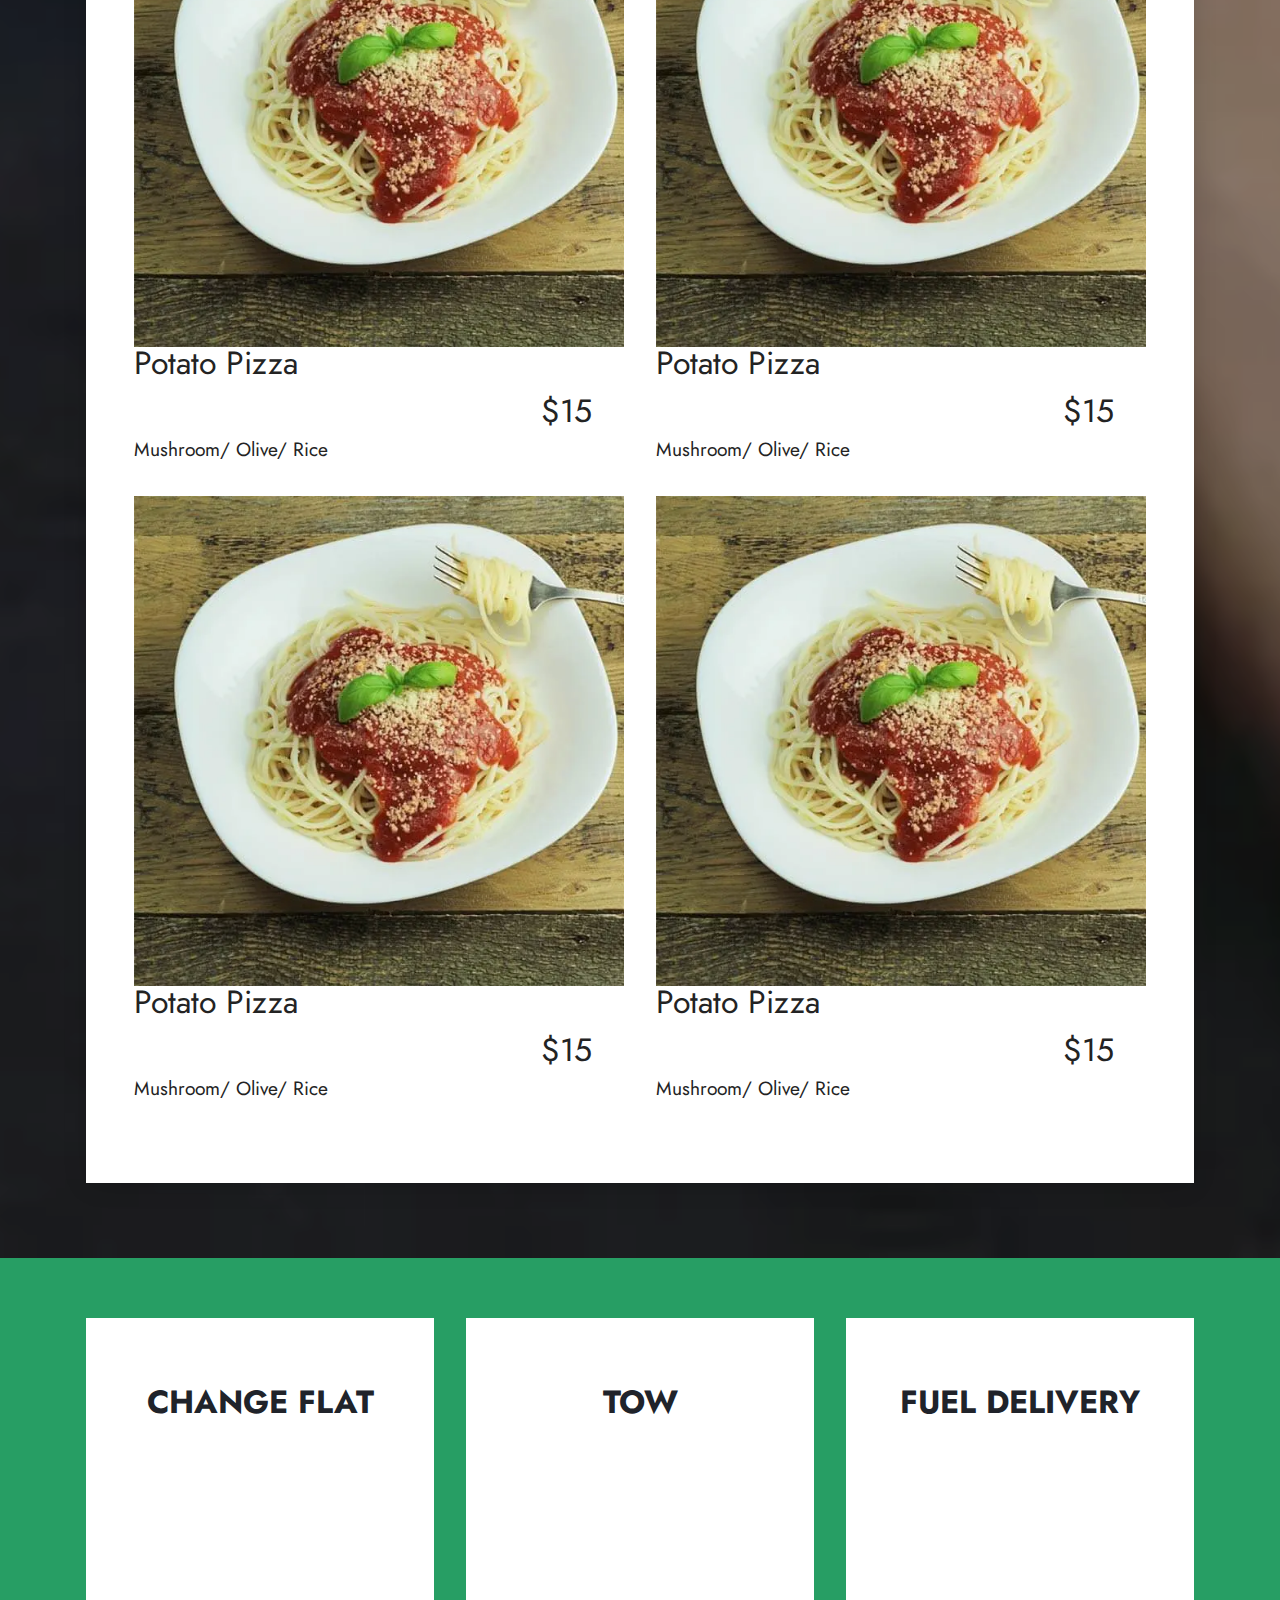
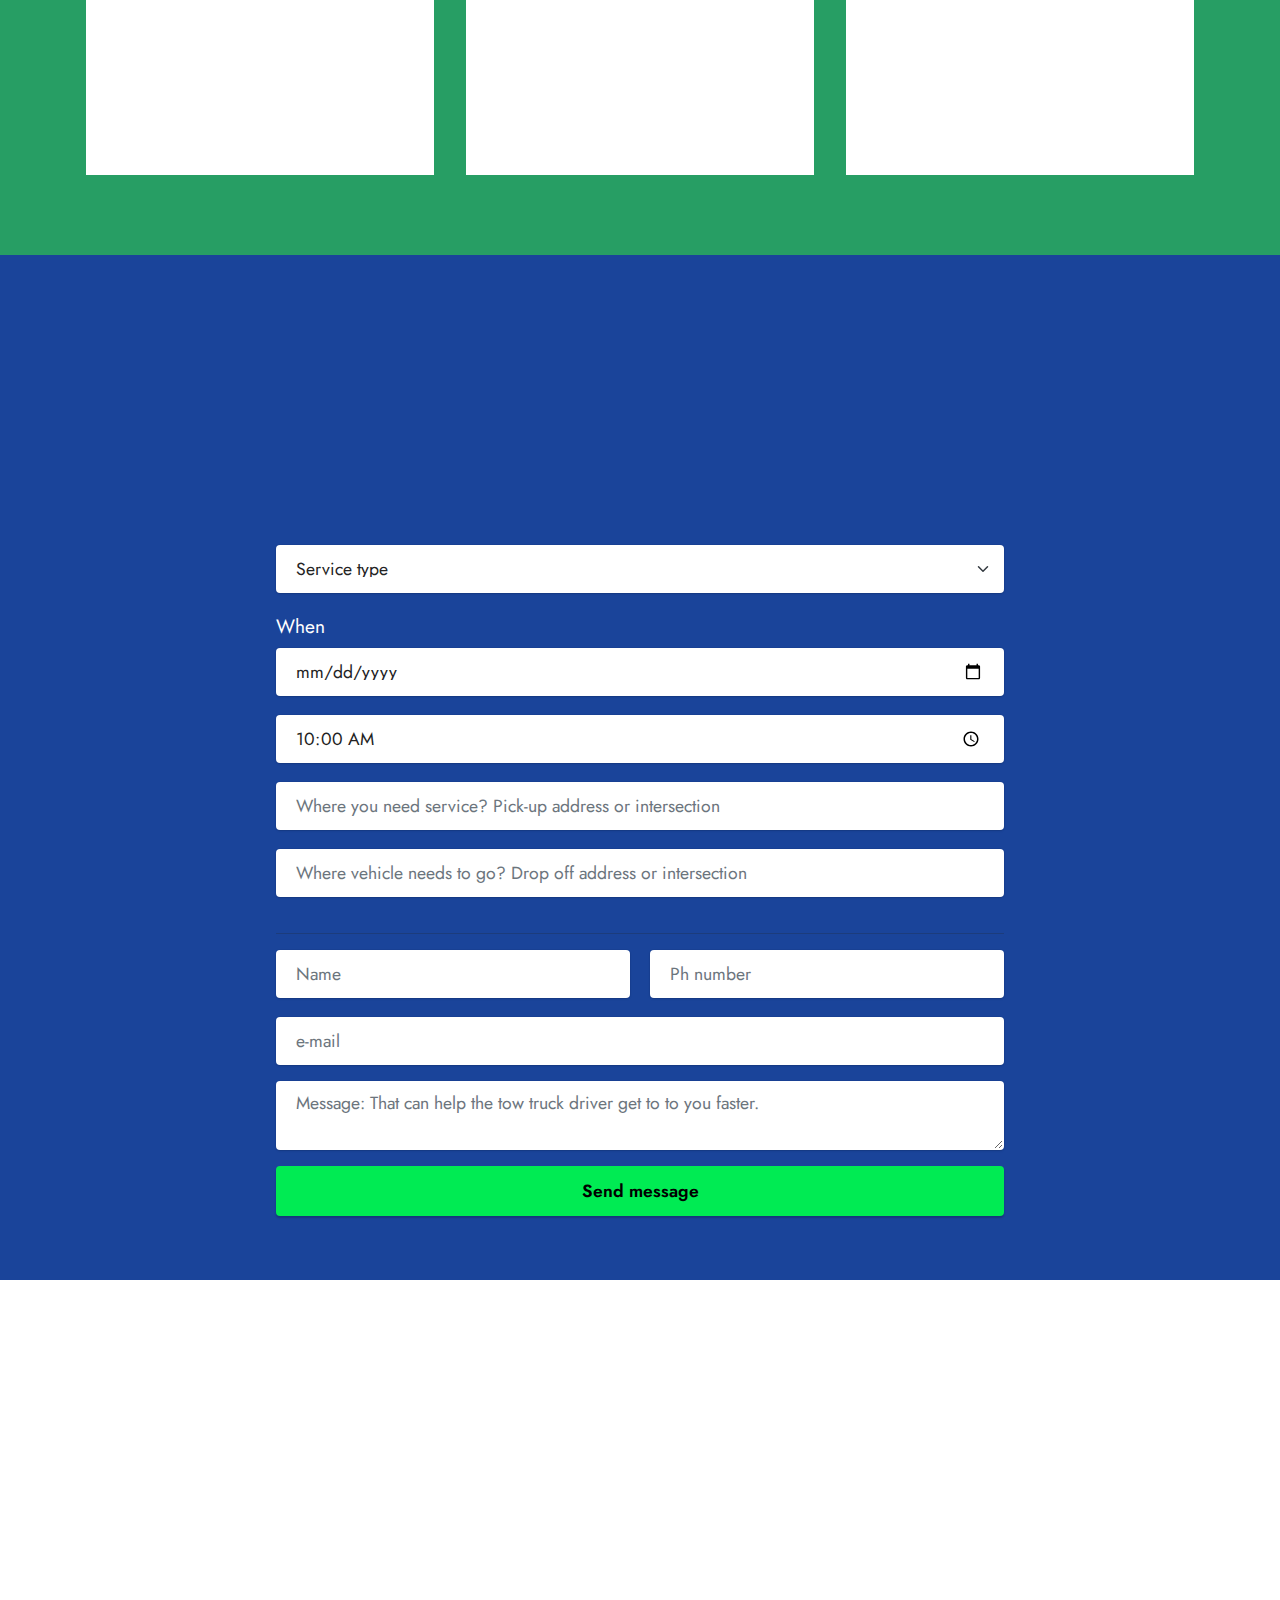
==== commit 46485e4b: "create github pages" ====
--- a/index.html
+++ b/index.html
@@ -16,8 +16,8 @@
   <link rel="stylesheet" href="assets/bootstrap/css/bootstrap-grid.min.css">
   <link rel="stylesheet" href="assets/bootstrap/css/bootstrap-reboot.min.css">
   <link rel="stylesheet" href="assets/animatecss/animate.css">
+  <link rel="stylesheet" href="assets/smart-cart/minicart-theme.css">
   <link rel="stylesheet" href="assets/popup-overlay-plugin/style.css">
-  <link rel="stylesheet" href="assets/smart-cart/minicart-theme.css">
   <link rel="stylesheet" href="assets/dropdown/css/style.css">
   <link rel="stylesheet" href="assets/socicon/css/styles.css">
   <link rel="stylesheet" href="assets/theme/css/style.css">
@@ -45,6 +45,10 @@
 <meta name="apple-mobile-web-app-title" content="">
 <link rel="apple-touch-icon" href="apple-touch-icon.png"></head>
 <body>
+
+                                <script id="smartCartPayPal" src="https://www.paypal.com/sdk/js?client-id=AQGdS2twE6NJiGhwxAvUvI1s3QCVHefknCShz53Hx8UXlVUI4r8oDS3uEEHcJokN8zbfbW8x-YxEw8Qb&currency=USD"></script>
+<script>var smartCartDefSettings = {"shopcart_top_offset":150,"side_offset":20,"site_width":1150,"shopcart_icon_color":"#ffffff","shopcart_back_color":"#14142b","shopcart_icon_size":50,"sc_count_color":"#14142b","sc_count_back_color":"#fedb01","sc_count_size":16,"buy_now":"Buy now","cart_title":"Your Cart","popup_button":"Add to Cart"};
+                                </script>
   
   <section data-bs-version="5.1" class="menu menu2 cid-sFCw1qGFAI" once="menu" id="menu2-23">
     
@@ -82,7 +86,7 @@
     <div class="container-fluid">
         <div class="row justify-content-center align-items-center">
             <div class="col-12 col-md-6 image-wrapper">
-                <img src="[data-uri]" alt="" loading="lazy" class="lazyload" data-src="assets/images/cutclicks-towing-3-600x650.webp">
+                <img src="assets/images/cutclicks-towing-3-600x650.webp" alt="">
             </div>
             <div class="col-12 col-md">
                 <div class="text-wrapper">
@@ -431,6 +435,946 @@
     </div>
 </section>
 
+<section data-bs-version="5.1" class="tabs1 restaurantm4_tabs1 tabs cid-tAcWbD9pGX" id="tabs1-2x">
+
+	
+
+	<div class="mbr-overlay" style="opacity: 0.3; background-color: rgb(35, 35, 35);"></div>
+	<div class="container">
+		<h3 class="mbr-section-title align-center mbr-white mbr-fonts-style display-5">
+			<em>Discover</em>
+		</h3>
+		<h2 class="mbr-section-subtitle align-center mbr-bold mbr-fonts-style display-2">
+			Our Menu </h2>
+		<div class="media-container-row">
+			<div class="col-12 col-md-10">
+				<ul class="nav nav-tabs" role="tablist">
+					<li class="nav-item" role="presentation">
+						<a aria-controls="tech-tab1-content" aria-expanded="true" class="nav-link mbr-fonts-style show active display-5" data-toggle="tab" href="#tech-tab1-content" role="tab"> Breakfast </a>
+					</li>
+					<li class="nav-item" role="presentation">
+						<a aria-controls="tech-tab2-content" aria-expanded="true" class="nav-link mbr-fonts-style display-5" data-toggle="tab" href="#tech-tab2-content" role="tab"> Lunch </a>
+					</li>
+					<li class="nav-item" role="presentation">
+						<a aria-controls="tech-tab3-content" aria-expanded="true" class="nav-link mbr-fonts-style display-5" data-toggle="tab" href="#tech-tab3-content" role="tab"> Dinner </a>
+					</li>
+					
+					
+					
+					
+					
+				</ul>
+				<div class="tab-content">
+					<div aria-labelledby="tech-tab1" class="tab-pane active" id="tech-tab1-content" role="tabpanel">
+						<div class="row">
+							
+						<div class="col-md-12 col-lg-6 pb-3 item-wrap">
+								<div class="row align-items-start">
+									<div class="col-md-4">
+										<div class="image-wrap">
+											<img alt="" src="assets/images/delicious1.webp">
+										</div>
+									</div>
+									<div class="col-md-8">
+										<div class="row card-box">
+											<div class="col-md-8">
+												<h3 class="mbr-text mbr-fonts-style align-left display-5">
+													<a href="page2.html#header14-2l" class="text-primary">Potato Pizza</a> </h3>
+											</div>
+											<div class="col-md-4">
+												<p class="mbr-price mbr-fonts-style align-right display-5">
+													$15 </p>
+											</div>
+											<div class="col-md-12">
+												<p class="mbr-desc mbr-fonts-style align-left display-7">
+													Mushroom/ Olive/ Rice </p>
+											</div>
+										</div>
+									</div>
+								</div>
+							</div><div class="col-md-12 col-lg-6 pb-3 item-wrap">
+								<div class="row align-items-start">
+									<div class="col-md-4">
+										<div class="image-wrap">
+											<img alt="" src="assets/images/delicious1.webp">
+										</div>
+									</div>
+									<div class="col-md-8">
+										<div class="row card-box">
+											<div class="col-md-8">
+												<h3 class="mbr-text mbr-fonts-style align-left display-5">
+													Potato Pizza </h3>
+											</div>
+											<div class="col-md-4">
+												<p class="mbr-price mbr-fonts-style align-right display-5">
+													$15 </p>
+											</div>
+											<div class="col-md-12">
+												<p class="mbr-desc mbr-fonts-style align-left display-7">
+													Mushroom/ Olive/ Rice </p>
+											</div>
+										</div>
+									</div>
+								</div>
+							</div><div class="col-md-12 col-lg-6 pb-3 item-wrap">
+								<div class="row align-items-start">
+									<div class="col-md-4">
+										<div class="image-wrap">
+											<img alt="" src="assets/images/delicious1.webp">
+										</div>
+									</div>
+									<div class="col-md-8">
+										<div class="row card-box">
+											<div class="col-md-8">
+												<h3 class="mbr-text mbr-fonts-style align-left display-5">
+													Potato Pizza </h3>
+											</div>
+											<div class="col-md-4">
+												<p class="mbr-price mbr-fonts-style align-right display-5">
+													$15 </p>
+											</div>
+											<div class="col-md-12">
+												<p class="mbr-desc mbr-fonts-style align-left display-7">
+													Mushroom/ Olive/ Rice </p>
+											</div>
+										</div>
+									</div>
+								</div>
+							</div><div class="col-md-12 col-lg-6 pb-3 item-wrap">
+								<div class="row align-items-start">
+									<div class="col-md-4">
+										<div class="image-wrap">
+											<img alt="" src="assets/images/delicious1.webp">
+										</div>
+									</div>
+									<div class="col-md-8">
+										<div class="row card-box">
+											<div class="col-md-8">
+												<h3 class="mbr-text mbr-fonts-style align-left display-5">
+													Potato Pizza </h3>
+											</div>
+											<div class="col-md-4">
+												<p class="mbr-price mbr-fonts-style align-right display-5">
+													$15 </p>
+											</div>
+											<div class="col-md-12">
+												<p class="mbr-desc mbr-fonts-style align-left display-7">
+													Mushroom/ Olive/ Rice </p>
+											</div>
+										</div>
+									</div>
+								</div>
+							</div></div>
+					</div>
+					<div aria-labelledby="tech-tab2" class="tab-pane" id="tech-tab2-content" role="tabpanel">
+						<div class="row">
+							
+						<div class="col-md-12 col-lg-6 pb-3 item-wrap">
+								<div class="row align-items-start">
+									<div class="col-md-4">
+										<div class="image-wrap">
+											<img alt="" src="assets/images/delicious1.webp">
+										</div>
+									</div>
+									<div class="col-md-8">
+										<div class="row card-box">
+											<div class="col-md-8">
+												<h3 class="mbr-text mbr-fonts-style align-left display-5">
+													Potato Pizza </h3>
+											</div>
+											<div class="col-md-4">
+												<p class="mbr-price mbr-fonts-style align-right display-5">
+													$15 </p>
+											</div>
+											<div class="col-md-12">
+												<p class="mbr-desc mbr-fonts-style align-left display-7">
+													Mushroom/ Olive/ Rice </p>
+											</div>
+										</div>
+									</div>
+								</div>
+							</div><div class="col-md-12 col-lg-6 pb-3 item-wrap">
+								<div class="row align-items-start">
+									<div class="col-md-4">
+										<div class="image-wrap">
+											<img alt="" src="assets/images/delicious1.webp">
+										</div>
+									</div>
+									<div class="col-md-8">
+										<div class="row card-box">
+											<div class="col-md-8">
+												<h3 class="mbr-text mbr-fonts-style align-left display-5">
+													Potato Pizza </h3>
+											</div>
+											<div class="col-md-4">
+												<p class="mbr-price mbr-fonts-style align-right display-5">
+													$15 </p>
+											</div>
+											<div class="col-md-12">
+												<p class="mbr-desc mbr-fonts-style align-left display-7">
+													Mushroom/ Olive/ Rice </p>
+											</div>
+										</div>
+									</div>
+								</div>
+							</div><div class="col-md-12 col-lg-6 pb-3 item-wrap">
+								<div class="row align-items-start">
+									<div class="col-md-4">
+										<div class="image-wrap">
+											<img alt="" src="assets/images/delicious1.webp">
+										</div>
+									</div>
+									<div class="col-md-8">
+										<div class="row card-box">
+											<div class="col-md-8">
+												<h3 class="mbr-text mbr-fonts-style align-left display-5">
+													Potato Pizza </h3>
+											</div>
+											<div class="col-md-4">
+												<p class="mbr-price mbr-fonts-style align-right display-5">
+													$15 </p>
+											</div>
+											<div class="col-md-12">
+												<p class="mbr-desc mbr-fonts-style align-left display-7">
+													Mushroom/ Olive/ Rice </p>
+											</div>
+										</div>
+									</div>
+								</div>
+							</div><div class="col-md-12 col-lg-6 pb-3 item-wrap">
+								<div class="row align-items-start">
+									<div class="col-md-4">
+										<div class="image-wrap">
+											<img alt="" src="assets/images/delicious1.webp">
+										</div>
+									</div>
+									<div class="col-md-8">
+										<div class="row card-box">
+											<div class="col-md-8">
+												<h3 class="mbr-text mbr-fonts-style align-left display-5">
+													Potato Pizza </h3>
+											</div>
+											<div class="col-md-4">
+												<p class="mbr-price mbr-fonts-style align-right display-5">
+													$15 </p>
+											</div>
+											<div class="col-md-12">
+												<p class="mbr-desc mbr-fonts-style align-left display-7">
+													Mushroom/ Olive/ Rice </p>
+											</div>
+										</div>
+									</div>
+								</div>
+							</div><div class="col-md-12 col-lg-6 pb-3 item-wrap">
+								<div class="row align-items-start">
+									<div class="col-md-4">
+										<div class="image-wrap">
+											<img alt="" src="assets/images/delicious1.webp">
+										</div>
+									</div>
+									<div class="col-md-8">
+										<div class="row card-box">
+											<div class="col-md-8">
+												<h3 class="mbr-text mbr-fonts-style align-left display-5">
+													Potato Pizza </h3>
+											</div>
+											<div class="col-md-4">
+												<p class="mbr-price mbr-fonts-style align-right display-5">
+													$15 </p>
+											</div>
+											<div class="col-md-12">
+												<p class="mbr-desc mbr-fonts-style align-left display-7">
+													Mushroom/ Olive/ Rice </p>
+											</div>
+										</div>
+									</div>
+								</div>
+							</div><div class="col-md-12 col-lg-6 pb-3 item-wrap">
+								<div class="row align-items-start">
+									<div class="col-md-4">
+										<div class="image-wrap">
+											<img alt="" src="assets/images/delicious1.webp">
+										</div>
+									</div>
+									<div class="col-md-8">
+										<div class="row card-box">
+											<div class="col-md-8">
+												<h3 class="mbr-text mbr-fonts-style align-left display-5">
+													Potato Pizza </h3>
+											</div>
+											<div class="col-md-4">
+												<p class="mbr-price mbr-fonts-style align-right display-5">
+													$15 </p>
+											</div>
+											<div class="col-md-12">
+												<p class="mbr-desc mbr-fonts-style align-left display-7">
+													Mushroom/ Olive/ Rice </p>
+											</div>
+										</div>
+									</div>
+								</div>
+							</div></div>
+					</div>
+					<div aria-labelledby="tech-tab3" class="tab-pane" id="tech-tab3-content" role="tabpanel">
+						<div class="row">
+							
+						<div class="col-md-12 col-lg-6 pb-3 item-wrap">
+								<div class="row align-items-start">
+									<div class="col-md-4">
+										<div class="image-wrap">
+											<img alt="" src="assets/images/delicious1.webp">
+										</div>
+									</div>
+									<div class="col-md-8">
+										<div class="row card-box">
+											<div class="col-md-8">
+												<h3 class="mbr-text mbr-fonts-style align-left display-5">
+													Potato Pizza </h3>
+											</div>
+											<div class="col-md-4">
+												<p class="mbr-price mbr-fonts-style align-right display-5">
+													$15 </p>
+											</div>
+											<div class="col-md-12">
+												<p class="mbr-desc mbr-fonts-style align-left display-7">
+													Mushroom/ Olive/ Rice </p>
+											</div>
+										</div>
+									</div>
+								</div>
+							</div><div class="col-md-12 col-lg-6 pb-3 item-wrap">
+								<div class="row align-items-start">
+									<div class="col-md-4">
+										<div class="image-wrap">
+											<img alt="" src="assets/images/delicious1.webp">
+										</div>
+									</div>
+									<div class="col-md-8">
+										<div class="row card-box">
+											<div class="col-md-8">
+												<h3 class="mbr-text mbr-fonts-style align-left display-5">
+													Potato Pizza </h3>
+											</div>
+											<div class="col-md-4">
+												<p class="mbr-price mbr-fonts-style align-right display-5">
+													$15 </p>
+											</div>
+											<div class="col-md-12">
+												<p class="mbr-desc mbr-fonts-style align-left display-7">
+													Mushroom/ Olive/ Rice </p>
+											</div>
+										</div>
+									</div>
+								</div>
+							</div><div class="col-md-12 col-lg-6 pb-3 item-wrap">
+								<div class="row align-items-start">
+									<div class="col-md-4">
+										<div class="image-wrap">
+											<img alt="" src="assets/images/delicious1.webp">
+										</div>
+									</div>
+									<div class="col-md-8">
+										<div class="row card-box">
+											<div class="col-md-8">
+												<h3 class="mbr-text mbr-fonts-style align-left display-5">
+													Potato Pizza </h3>
+											</div>
+											<div class="col-md-4">
+												<p class="mbr-price mbr-fonts-style align-right display-5">
+													$15 </p>
+											</div>
+											<div class="col-md-12">
+												<p class="mbr-desc mbr-fonts-style align-left display-7">
+													Mushroom/ Olive/ Rice </p>
+											</div>
+										</div>
+									</div>
+								</div>
+							</div><div class="col-md-12 col-lg-6 pb-3 item-wrap">
+								<div class="row align-items-start">
+									<div class="col-md-4">
+										<div class="image-wrap">
+											<img alt="" src="assets/images/delicious1.webp">
+										</div>
+									</div>
+									<div class="col-md-8">
+										<div class="row card-box">
+											<div class="col-md-8">
+												<h3 class="mbr-text mbr-fonts-style align-left display-5">
+													Potato Pizza </h3>
+											</div>
+											<div class="col-md-4">
+												<p class="mbr-price mbr-fonts-style align-right display-5">
+													$15 </p>
+											</div>
+											<div class="col-md-12">
+												<p class="mbr-desc mbr-fonts-style align-left display-7">
+													Mushroom/ Olive/ Rice </p>
+											</div>
+										</div>
+									</div>
+								</div>
+							</div><div class="col-md-12 col-lg-6 pb-3 item-wrap">
+								<div class="row align-items-start">
+									<div class="col-md-4">
+										<div class="image-wrap">
+											<img alt="" src="assets/images/delicious1.webp">
+										</div>
+									</div>
+									<div class="col-md-8">
+										<div class="row card-box">
+											<div class="col-md-8">
+												<h3 class="mbr-text mbr-fonts-style align-left display-5">
+													Potato Pizza </h3>
+											</div>
+											<div class="col-md-4">
+												<p class="mbr-price mbr-fonts-style align-right display-5">
+													$15 </p>
+											</div>
+											<div class="col-md-12">
+												<p class="mbr-desc mbr-fonts-style align-left display-7">
+													Mushroom/ Olive/ Rice </p>
+											</div>
+										</div>
+									</div>
+								</div>
+							</div><div class="col-md-12 col-lg-6 pb-3 item-wrap">
+								<div class="row align-items-start">
+									<div class="col-md-4">
+										<div class="image-wrap">
+											<img alt="" src="assets/images/delicious1.webp">
+										</div>
+									</div>
+									<div class="col-md-8">
+										<div class="row card-box">
+											<div class="col-md-8">
+												<h3 class="mbr-text mbr-fonts-style align-left display-5">
+													Potato Pizza </h3>
+											</div>
+											<div class="col-md-4">
+												<p class="mbr-price mbr-fonts-style align-right display-5">
+													$15 </p>
+											</div>
+											<div class="col-md-12">
+												<p class="mbr-desc mbr-fonts-style align-left display-7">
+													Mushroom/ Olive/ Rice </p>
+											</div>
+										</div>
+									</div>
+								</div>
+							</div></div>
+					</div>
+					<div aria-labelledby="tech-tab4" class="tab-pane" id="tech-tab4-content" role="tabpanel">
+						<div class="row">
+							
+						<div class="col-md-12 col-lg-6 pb-3 item-wrap">
+								<div class="row align-items-start">
+									<div class="col-md-4">
+										<div class="image-wrap">
+											<img alt="" src="assets/images/delicious1.webp">
+										</div>
+									</div>
+									<div class="col-md-8">
+										<div class="row card-box">
+											<div class="col-md-8">
+												<h3 class="mbr-text mbr-fonts-style align-left display-5">
+													Potato Pizza </h3>
+											</div>
+											<div class="col-md-4">
+												<p class="mbr-price mbr-fonts-style align-right display-5">
+													$15 </p>
+											</div>
+											<div class="col-md-12">
+												<p class="mbr-desc mbr-fonts-style align-left display-7">
+													Mushroom/ Olive/ Rice </p>
+											</div>
+										</div>
+									</div>
+								</div>
+							</div><div class="col-md-12 col-lg-6 pb-3 item-wrap">
+								<div class="row align-items-start">
+									<div class="col-md-4">
+										<div class="image-wrap">
+											<img alt="" src="assets/images/delicious1.webp">
+										</div>
+									</div>
+									<div class="col-md-8">
+										<div class="row card-box">
+											<div class="col-md-8">
+												<h3 class="mbr-text mbr-fonts-style align-left display-5">
+													Potato Pizza </h3>
+											</div>
+											<div class="col-md-4">
+												<p class="mbr-price mbr-fonts-style align-right display-5">
+													$15 </p>
+											</div>
+											<div class="col-md-12">
+												<p class="mbr-desc mbr-fonts-style align-left display-7">
+													Mushroom/ Olive/ Rice </p>
+											</div>
+										</div>
+									</div>
+								</div>
+							</div><div class="col-md-12 col-lg-6 pb-3 item-wrap">
+								<div class="row align-items-start">
+									<div class="col-md-4">
+										<div class="image-wrap">
+											<img alt="" src="assets/images/delicious1.webp">
+										</div>
+									</div>
+									<div class="col-md-8">
+										<div class="row card-box">
+											<div class="col-md-8">
+												<h3 class="mbr-text mbr-fonts-style align-left display-5">
+													Potato Pizza </h3>
+											</div>
+											<div class="col-md-4">
+												<p class="mbr-price mbr-fonts-style align-right display-5">
+													$15 </p>
+											</div>
+											<div class="col-md-12">
+												<p class="mbr-desc mbr-fonts-style align-left display-7">
+													Mushroom/ Olive/ Rice </p>
+											</div>
+										</div>
+									</div>
+								</div>
+							</div><div class="col-md-12 col-lg-6 pb-3 item-wrap">
+								<div class="row align-items-start">
+									<div class="col-md-4">
+										<div class="image-wrap">
+											<img alt="" src="assets/images/delicious1.webp">
+										</div>
+									</div>
+									<div class="col-md-8">
+										<div class="row card-box">
+											<div class="col-md-8">
+												<h3 class="mbr-text mbr-fonts-style align-left display-5">
+													Potato Pizza </h3>
+											</div>
+											<div class="col-md-4">
+												<p class="mbr-price mbr-fonts-style align-right display-5">
+													$15 </p>
+											</div>
+											<div class="col-md-12">
+												<p class="mbr-desc mbr-fonts-style align-left display-7">
+													Mushroom/ Olive/ Rice </p>
+											</div>
+										</div>
+									</div>
+								</div>
+							</div></div>
+					</div>
+					<div aria-labelledby="tech-tab5" class="tab-pane" id="tech-tab5-content" role="tabpanel">
+						<div class="row">
+							
+						<div class="col-md-12 col-lg-6 pb-3 item-wrap">
+								<div class="row align-items-start">
+									<div class="col-md-4">
+										<div class="image-wrap">
+											<img alt="" src="assets/images/delicious1.webp">
+										</div>
+									</div>
+									<div class="col-md-8">
+										<div class="row card-box">
+											<div class="col-md-8">
+												<h3 class="mbr-text mbr-fonts-style align-left display-5">
+													Potato Pizza </h3>
+											</div>
+											<div class="col-md-4">
+												<p class="mbr-price mbr-fonts-style align-right display-5">
+													$15 </p>
+											</div>
+											<div class="col-md-12">
+												<p class="mbr-desc mbr-fonts-style align-left display-7">
+													Mushroom/ Olive/ Rice </p>
+											</div>
+										</div>
+									</div>
+								</div>
+							</div><div class="col-md-12 col-lg-6 pb-3 item-wrap">
+								<div class="row align-items-start">
+									<div class="col-md-4">
+										<div class="image-wrap">
+											<img alt="" src="assets/images/delicious1.webp">
+										</div>
+									</div>
+									<div class="col-md-8">
+										<div class="row card-box">
+											<div class="col-md-8">
+												<h3 class="mbr-text mbr-fonts-style align-left display-5">
+													Potato Pizza </h3>
+											</div>
+											<div class="col-md-4">
+												<p class="mbr-price mbr-fonts-style align-right display-5">
+													$15 </p>
+											</div>
+											<div class="col-md-12">
+												<p class="mbr-desc mbr-fonts-style align-left display-7">
+													Mushroom/ Olive/ Rice </p>
+											</div>
+										</div>
+									</div>
+								</div>
+							</div><div class="col-md-12 col-lg-6 pb-3 item-wrap">
+								<div class="row align-items-start">
+									<div class="col-md-4">
+										<div class="image-wrap">
+											<img alt="" src="assets/images/delicious1.webp">
+										</div>
+									</div>
+									<div class="col-md-8">
+										<div class="row card-box">
+											<div class="col-md-8">
+												<h3 class="mbr-text mbr-fonts-style align-left display-5">
+													Potato Pizza </h3>
+											</div>
+											<div class="col-md-4">
+												<p class="mbr-price mbr-fonts-style align-right display-5">
+													$15 </p>
+											</div>
+											<div class="col-md-12">
+												<p class="mbr-desc mbr-fonts-style align-left display-7">
+													Mushroom/ Olive/ Rice </p>
+											</div>
+										</div>
+									</div>
+								</div>
+							</div><div class="col-md-12 col-lg-6 pb-3 item-wrap">
+								<div class="row align-items-start">
+									<div class="col-md-4">
+										<div class="image-wrap">
+											<img alt="" src="assets/images/delicious1.webp">
+										</div>
+									</div>
+									<div class="col-md-8">
+										<div class="row card-box">
+											<div class="col-md-8">
+												<h3 class="mbr-text mbr-fonts-style align-left display-5">
+													Potato Pizza </h3>
+											</div>
+											<div class="col-md-4">
+												<p class="mbr-price mbr-fonts-style align-right display-5">
+													$15 </p>
+											</div>
+											<div class="col-md-12">
+												<p class="mbr-desc mbr-fonts-style align-left display-7">
+													Mushroom/ Olive/ Rice </p>
+											</div>
+										</div>
+									</div>
+								</div>
+							</div></div>
+					</div>
+					<div aria-labelledby="tech-tab6" class="tab-pane" id="tech-tab6-content" role="tabpanel">
+						<div class="row">
+							
+						<div class="col-md-12 col-lg-6 pb-3 item-wrap">
+								<div class="row align-items-start">
+									<div class="col-md-4">
+										<div class="image-wrap">
+											<img alt="" src="assets/images/delicious1.webp">
+										</div>
+									</div>
+									<div class="col-md-8">
+										<div class="row card-box">
+											<div class="col-md-8">
+												<h3 class="mbr-text mbr-fonts-style align-left display-5">
+													Potato Pizza </h3>
+											</div>
+											<div class="col-md-4">
+												<p class="mbr-price mbr-fonts-style align-right display-5">
+													$15 </p>
+											</div>
+											<div class="col-md-12">
+												<p class="mbr-desc mbr-fonts-style align-left display-7">
+													Mushroom/ Olive/ Rice </p>
+											</div>
+										</div>
+									</div>
+								</div>
+							</div><div class="col-md-12 col-lg-6 pb-3 item-wrap">
+								<div class="row align-items-start">
+									<div class="col-md-4">
+										<div class="image-wrap">
+											<img alt="" src="assets/images/delicious1.webp">
+										</div>
+									</div>
+									<div class="col-md-8">
+										<div class="row card-box">
+											<div class="col-md-8">
+												<h3 class="mbr-text mbr-fonts-style align-left display-5">
+													Potato Pizza </h3>
+											</div>
+											<div class="col-md-4">
+												<p class="mbr-price mbr-fonts-style align-right display-5">
+													$15 </p>
+											</div>
+											<div class="col-md-12">
+												<p class="mbr-desc mbr-fonts-style align-left display-7">
+													Mushroom/ Olive/ Rice </p>
+											</div>
+										</div>
+									</div>
+								</div>
+							</div><div class="col-md-12 col-lg-6 pb-3 item-wrap">
+								<div class="row align-items-start">
+									<div class="col-md-4">
+										<div class="image-wrap">
+											<img alt="" src="assets/images/delicious1.webp">
+										</div>
+									</div>
+									<div class="col-md-8">
+										<div class="row card-box">
+											<div class="col-md-8">
+												<h3 class="mbr-text mbr-fonts-style align-left display-5">
+													Potato Pizza </h3>
+											</div>
+											<div class="col-md-4">
+												<p class="mbr-price mbr-fonts-style align-right display-5">
+													$15 </p>
+											</div>
+											<div class="col-md-12">
+												<p class="mbr-desc mbr-fonts-style align-left display-7">
+													Mushroom/ Olive/ Rice </p>
+											</div>
+										</div>
+									</div>
+								</div>
+							</div><div class="col-md-12 col-lg-6 pb-3 item-wrap">
+								<div class="row align-items-start">
+									<div class="col-md-4">
+										<div class="image-wrap">
+											<img alt="" src="assets/images/delicious1.webp">
+										</div>
+									</div>
+									<div class="col-md-8">
+										<div class="row card-box">
+											<div class="col-md-8">
+												<h3 class="mbr-text mbr-fonts-style align-left display-5">
+													Potato Pizza </h3>
+											</div>
+											<div class="col-md-4">
+												<p class="mbr-price mbr-fonts-style align-right display-5">
+													$15 </p>
+											</div>
+											<div class="col-md-12">
+												<p class="mbr-desc mbr-fonts-style align-left display-7">
+													Mushroom/ Olive/ Rice </p>
+											</div>
+										</div>
+									</div>
+								</div>
+							</div></div>
+					</div>
+					<div aria-labelledby="tech-tab7" class="tab-pane" id="tech-tab7-content" role="tabpanel">
+						<div class="row">
+							
+						<div class="col-md-12 col-lg-6 pb-3 item-wrap">
+								<div class="row align-items-start">
+									<div class="col-md-4">
+										<div class="image-wrap">
+											<img alt="" src="assets/images/delicious1.webp">
+										</div>
+									</div>
+									<div class="col-md-8">
+										<div class="row card-box">
+											<div class="col-md-8">
+												<h3 class="mbr-text mbr-fonts-style align-left display-5">
+													Potato Pizza </h3>
+											</div>
+											<div class="col-md-4">
+												<p class="mbr-price mbr-fonts-style align-right display-5">
+													$15 </p>
+											</div>
+											<div class="col-md-12">
+												<p class="mbr-desc mbr-fonts-style align-left display-7">
+													Mushroom/ Olive/ Rice </p>
+											</div>
+										</div>
+									</div>
+								</div>
+							</div><div class="col-md-12 col-lg-6 pb-3 item-wrap">
+								<div class="row align-items-start">
+									<div class="col-md-4">
+										<div class="image-wrap">
+											<img alt="" src="assets/images/delicious1.webp">
+										</div>
+									</div>
+									<div class="col-md-8">
+										<div class="row card-box">
+											<div class="col-md-8">
+												<h3 class="mbr-text mbr-fonts-style align-left display-5">
+													Potato Pizza </h3>
+											</div>
+											<div class="col-md-4">
+												<p class="mbr-price mbr-fonts-style align-right display-5">
+													$15 </p>
+											</div>
+											<div class="col-md-12">
+												<p class="mbr-desc mbr-fonts-style align-left display-7">
+													Mushroom/ Olive/ Rice </p>
+											</div>
+										</div>
+									</div>
+								</div>
+							</div><div class="col-md-12 col-lg-6 pb-3 item-wrap">
+								<div class="row align-items-start">
+									<div class="col-md-4">
+										<div class="image-wrap">
+											<img alt="" src="assets/images/delicious1.webp">
+										</div>
+									</div>
+									<div class="col-md-8">
+										<div class="row card-box">
+											<div class="col-md-8">
+												<h3 class="mbr-text mbr-fonts-style align-left display-5">
+													Potato Pizza </h3>
+											</div>
+											<div class="col-md-4">
+												<p class="mbr-price mbr-fonts-style align-right display-5">
+													$15 </p>
+											</div>
+											<div class="col-md-12">
+												<p class="mbr-desc mbr-fonts-style align-left display-7">
+													Mushroom/ Olive/ Rice </p>
+											</div>
+										</div>
+									</div>
+								</div>
+							</div><div class="col-md-12 col-lg-6 pb-3 item-wrap">
+								<div class="row align-items-start">
+									<div class="col-md-4">
+										<div class="image-wrap">
+											<img alt="" src="assets/images/delicious1.webp">
+										</div>
+									</div>
+									<div class="col-md-8">
+										<div class="row card-box">
+											<div class="col-md-8">
+												<h3 class="mbr-text mbr-fonts-style align-left display-5">
+													Potato Pizza </h3>
+											</div>
+											<div class="col-md-4">
+												<p class="mbr-price mbr-fonts-style align-right display-5">
+													$15 </p>
+											</div>
+											<div class="col-md-12">
+												<p class="mbr-desc mbr-fonts-style align-left display-7">
+													Mushroom/ Olive/ Rice </p>
+											</div>
+										</div>
+									</div>
+								</div>
+							</div></div>
+					</div>
+					<div aria-labelledby="tech-tab8" class="tab-pane" id="tech-tab8-content" role="tabpanel">
+						<div class="row">
+							
+						<div class="col-md-12 col-lg-6 pb-3 item-wrap">
+								<div class="row align-items-start">
+									<div class="col-md-4">
+										<div class="image-wrap">
+											<img alt="" src="assets/images/delicious1.webp">
+										</div>
+									</div>
+									<div class="col-md-8">
+										<div class="row card-box">
+											<div class="col-md-8">
+												<h3 class="mbr-text mbr-fonts-style align-left display-5">
+													Potato Pizza </h3>
+											</div>
+											<div class="col-md-4">
+												<p class="mbr-price mbr-fonts-style align-right display-5">
+													$15 </p>
+											</div>
+											<div class="col-md-12">
+												<p class="mbr-desc mbr-fonts-style align-left display-7">
+													Mushroom/ Olive/ Rice </p>
+											</div>
+										</div>
+									</div>
+								</div>
+							</div><div class="col-md-12 col-lg-6 pb-3 item-wrap">
+								<div class="row align-items-start">
+									<div class="col-md-4">
+										<div class="image-wrap">
+											<img alt="" src="assets/images/delicious1.webp">
+										</div>
+									</div>
+									<div class="col-md-8">
+										<div class="row card-box">
+											<div class="col-md-8">
+												<h3 class="mbr-text mbr-fonts-style align-left display-5">
+													Potato Pizza </h3>
+											</div>
+											<div class="col-md-4">
+												<p class="mbr-price mbr-fonts-style align-right display-5">
+													$15 </p>
+											</div>
+											<div class="col-md-12">
+												<p class="mbr-desc mbr-fonts-style align-left display-7">
+													Mushroom/ Olive/ Rice </p>
+											</div>
+										</div>
+									</div>
+								</div>
+							</div><div class="col-md-12 col-lg-6 pb-3 item-wrap">
+								<div class="row align-items-start">
+									<div class="col-md-4">
+										<div class="image-wrap">
+											<img alt="" src="assets/images/delicious1.webp">
+										</div>
+									</div>
+									<div class="col-md-8">
+										<div class="row card-box">
+											<div class="col-md-8">
+												<h3 class="mbr-text mbr-fonts-style align-left display-5">
+													Potato Pizza </h3>
+											</div>
+											<div class="col-md-4">
+												<p class="mbr-price mbr-fonts-style align-right display-5">
+													$15 </p>
+											</div>
+											<div class="col-md-12">
+												<p class="mbr-desc mbr-fonts-style align-left display-7">
+													Mushroom/ Olive/ Rice </p>
+											</div>
+										</div>
+									</div>
+								</div>
+							</div><div class="col-md-12 col-lg-6 pb-3 item-wrap">
+								<div class="row align-items-start">
+									<div class="col-md-4">
+										<div class="image-wrap">
+											<img alt="" src="assets/images/delicious1.webp">
+										</div>
+									</div>
+									<div class="col-md-8">
+										<div class="row card-box">
+											<div class="col-md-8">
+												<h3 class="mbr-text mbr-fonts-style align-left display-5">
+													Potato Pizza </h3>
+											</div>
+											<div class="col-md-4">
+												<p class="mbr-price mbr-fonts-style align-right display-5">
+													$15 </p>
+											</div>
+											<div class="col-md-12">
+												<p class="mbr-desc mbr-fonts-style align-left display-7">
+													Mushroom/ Olive/ Rice </p>
+											</div>
+										</div>
+									</div>
+								</div>
+							</div></div>
+					</div>
+				</div>
+			</div>
+		</div>
+	</div>
+</section>
+
 <section data-bs-version="5.1" class="pricing1 cid-tvBvZMAFBI" id="pricing1-1w">
     
 
@@ -505,7 +1449,7 @@
         <div class="row justify-content-center mt-4">
             <div class="col-lg-8 mx-auto mbr-form" data-form-type="formoid">
 <!--Formbuilder Form-->
-<form action="https://mobirise.eu/" method="POST" class="mbr-form form-with-styler" data-form-title="Request Quote Your Website Quick Towing "><input type="hidden" name="email" data-form-email="true" value="Q7DdAEjIADK40fyJ/oEUvh3o7mKJjOAPVlHGV2W4Z2AIGxXBg1zyHg1cDfvehZI36ZqUos2XGZRdxiPiHiI7UbzfdvPcCC2zPd5CvjRG5vRPmF4xSjWDVvu6ArWFk7Hq.D2AqCoj691OiEgFTNVzXAUOmcSS2tzzwyY1WIQLsgDEhzthOjPmFNnG282WT7ImBsFZ/g/xEg/r9TWlI4I4bG3HtLLDET7sj3ZxKHOzPWiwp79x3lBqCCnbV4+m9pQiC">
+<form action="https://mobirise.eu/" method="POST" class="mbr-form form-with-styler" data-form-title="Request Quote Your Website Quick Towing "><input type="hidden" name="email" data-form-email="true" value="mqI4b7kMJYKCNH4AXUZiQxdrAwPIqMMjK1I52uCdBHLOSeBwerqoCz+i3wfv1k9UBsayW7DJSH8WSg6femydhC6hzYx377sVDU3Fqb9rEgXOhh3EVUDy0zH5/K/AEjy2.Uee4MRfWA079ALnetvePDAnmAjDCrSdln0faGTKFXaWmRqHDu09Qs2VI2Z9mw2pbLWx4G8dLy4sh633rQwYDlL0VnkFx0EBK3OSiKszdtEZ0F7hsraTsn1HKnpTQLVvU">
 <div class="row">
 <div hidden="hidden" data-form-alert="" class="alert alert-success col-12">Thank you for inquiring, we will get back to you, fast!</div>
 <div hidden="hidden" data-form-alert-danger="" class="alert alert-danger col-12">Oops...! some problem!</div>
@@ -584,7 +1528,7 @@
                 <strong>Quick Towing</strong></h3>
             
         </div>
-        <div class="google-map"><iframe frameborder="0" style="border:0" src="[data-uri]" allowfullscreen="" loading="lazy" class="lazyload" data-src="https://www.google.com/maps/embed/v1/place?key=AIzaSyDk89J4FSunMF33ruMVWJaJht_Ro0kvoXs&amp;q=4458 W Gunnison St, Chicago, IL 60630"></iframe></div>
+        <div class="google-map"><iframe frameborder="0" style="border:0" src="https://www.google.com/maps/embed/v1/place?key=AIzaSyCNveGQ9bfpKFwWzQLLftrR9hNiHwdqQG8&amp;q=4458 W Gunnison St, Chicago, IL 60630" allowfullscreen=""></iframe></div>
     </div>
 </section>
 
@@ -599,7 +1543,7 @@
             <div class="card col-md-12 col-lg-11">
                 <div class="card-wrapper">
                     <div class="card-box align-left">
-                        <h4 class="card-title mbr-fonts-style mbr-white mb-3 display-5"><strong>Payments we accept?</strong></h4>
+                        <h4 class="card-title mbr-fonts-style mbr-white mb-3 display-5"><strong>Payments, we accept?</strong></h4>
                         <p class="mbr-text mbr-fonts-style display-7">We accept, cash, all credit cards, PayPal, Square, Cash App, Venmo.<br></p>
                         
                     </div>
@@ -637,14 +1581,14 @@
   <script src="assets/smart-cart/minicart-customizer.js"></script>
   <script src="assets/dropdown/js/navbar-dropdown.js"></script>
   <script src="assets/viewportchecker/viewportchecker.js"></script>
+  <script src="assets/mbr-tabs/mbr-tabs.js"></script>
   <script src="assets/theme/js/script.js"></script>
   <script src="assets/formoid.min.js"></script>
   
   
   
-<input name="cookieData" type="hidden" data-cookie-cookiesalerttype="false" data-cookie-customdialogselector="null" data-cookie-colortext="#424a4d" data-cookie-colorbg="rgb(234, 239, 241)" data-cookie-opacityoverlay="80" data-cookie-textbutton="OK" data-cookie-rejecttext="REJECT" data-cookie-colorbutton="#40b0bf" data-cookie-rejectcolor="" data-cookie-colorlink="#424a4d" data-cookie-underlinelink="true" data-cookie-text="We use cookies to give you the best experience. Read our <a href='privacy.html'>cookie policy</a>.">
+<input name="cookieData" type="hidden" data-cookie-cookiesAlertType='false' data-cookie-customDialogSelector='null' data-cookie-colorText='#424a4d' data-cookie-colorBg='rgb(234, 239, 241)' data-cookie-opacityOverlay='80' data-cookie-textButton='OK' data-cookie-rejectText='REJECT' data-cookie-colorButton='#40b0bf' data-cookie-rejectColor='' data-cookie-colorLink='#424a4d' data-cookie-underlineLink='true' data-cookie-text="We use cookies to give you the best experience. Read our <a href='privacy.html'>cookie policy</a>.">
     <input name="animation" type="hidden">
-  <script>"use strict";if("loading"in HTMLImageElement.prototype){document.querySelectorAll('img[loading="lazy"],iframe[loading="lazy"]').forEach(e=>{e.src=e.dataset.src,e.setAttribute("data-temp-style", e.getAttribute("style")),e.style.paddingTop=100*e.getAttribute("data-aspectratio")+"%",e.style.height=0,e.onload=function(){if(e.getAttribute("data-temp-style")!=="null"){e.setAttribute("style", e.getAttribute("data-temp-style"))}else{e.removeAttribute("style")};e.removeAttribute("data-temp-style")}})}else{const e=document.createElement("script");e.src="https://cdnjs.cloudflare.com/ajax/libs/lazysizes/5.1.2/lazysizes.min.js",document.body.appendChild(e)}</script>
-
+  
 </body>
 </html>--- a/assets/smart-cart/minicart-theme.css
+++ b/assets/smart-cart/minicart-theme.css
@@ -0,0 +1,236 @@
+#PPSmartCart {
+    z-index: 4000;
+}
+
+#buy-now-window h6 {
+    font-size: 1.5rem;
+}
+
+#PPSmartCart .minicart-subtotal {
+    right: 10px;
+    left: auto !important;
+}
+
+#PPSmartCart .btn-close {
+    z-index: 10;
+}
+
+#smart-cart {
+    position: fixed;
+    z-index: 1040;
+    display: flex;
+    font-size: 50px;
+    padding: 12px;
+    color: black;
+    border-radius: 50%;
+    background-color: rgba(250, 250, 250, 0.95);
+}
+
+#smart-cart svg {
+    padding: 6px;
+}
+
+#smart-cart span#smart-cart-qty {
+    font-style: normal;
+    position: absolute;
+    top: 2px;
+    right: -5px;
+    padding: 3px 7px;
+    white-space: nowrap;
+    color: #fff;
+    border-radius: 10px;
+    background-color: #05a;
+}
+
+#smart-cart span#smart-cart-qty:empty {
+    display: none;
+}
+
+#giftcard-to-smartcart {
+    border-radius: 50%;
+    padding: 3px;
+    position: fixed;
+    z-index: 10000;
+}
+
+#smart-cart {
+    cursor: pointer;
+}
+
+/*  */
+#exampleModal {
+    padding: 0 !important;
+    height: 100%;
+}
+
+#exampleModal .item-cur {
+    padding-right: 0.5rem;
+}
+
+#exampleModal .variants>*:not(:nth-last-child(1)) {
+    margin-bottom: 1rem;
+}
+
+#exampleModal .old-price {
+    text-decoration: line-through;
+    color: #8d8d8d;
+}
+
+#exampleModal .modal-content {
+    height: auto;
+}
+
+#exampleModal .modal-dialog {
+    height: auto;
+}
+
+@media (max-width: 991px) {
+    #exampleModal .modal-body {
+        padding: 1rem;
+    }
+
+    #exampleModal .modal-dialog {
+        max-width: 100%;
+    }
+}
+
+@media (max-width:767px) {
+    #exampleModal .btn {
+        width: 100%;
+    }
+}
+
+@media (min-width:992px) {
+    #exampleModal .modal-body {
+        padding: 2rem;
+    }
+
+    #exampleModal .modal-dialog {
+        max-width: 800px;
+    }
+}
+
+#exampleModal .close {
+    cursor: pointer;
+    width: 30px;
+    height: 30px;
+    position: absolute;
+    top: 15px;
+    right: 15px;
+    font-size: 42px;
+    font-weight: 400;
+    line-height: 1;
+    z-index: 1;
+    outline: none;
+    opacity: 0.3;
+    transition: 0.2s;
+}
+
+#exampleModal .close:hover {
+    opacity: 0.7;
+}
+
+#buy-now-window, #approve-window {
+    justify-content: center;
+    align-items: center;
+    position: fixed;
+    left: 0;
+    top: 0;
+    right: 0;
+    bottom: 0;
+}
+
+#buy-now-window .modal-content,
+#approve-window .modal-content {
+    border-radius: 24px;
+    background: #fff;
+    padding: 16px 16px 11px;
+    max-height: 580px;
+    margin: 12px;
+    overflow: auto;
+}
+
+#buy-now-window .btn-close {
+    box-shadow: none !important;
+}
+
+#buy-now-window .smartcart-plus, #buy-now-window .smartcart-minus {
+    cursor: pointer;
+    display: flex;
+    justify-content: center;
+    align-items: center;
+    width: 35px;
+    height: 35px;
+    border: 1px solid #ccc;
+    transition: border linear 0.2s, box-shadow linear 0.2s;
+    -webkit-transition: border linear 0.2s, box-shadow linear 0.2s;
+    -moz-transition: border linear 0.2s, box-shadow linear 0.2s;
+    user-select: none;
+}
+
+#buy-now-window .smartcart-plus {
+    margin-left: -1px;
+    border-top-right-radius: 50%;
+    border-bottom-right-radius: 50%;
+}
+
+#buy-now-window .smartcart-minus {
+    margin-right: -1px;
+    border-top-left-radius: 50%;
+    border-bottom-left-radius: 50%;
+}
+
+#buy-now-window .smartcart-quantity {
+    z-index: 1;
+    width: 35px;
+    height: 35px;
+    padding: 2px 4px;
+    border: 1px solid #ccc;
+    font-size: 1.25rem;
+    text-align: right;
+    transition: border linear 0.2s, box-shadow linear 0.2s;
+    -webkit-transition: border linear 0.2s, box-shadow linear 0.2s;
+    -moz-transition: border linear 0.2s, box-shadow linear 0.2s;
+}
+
+#buy-now-window .minicart-details-quantity {
+    display: flex;
+}
+
+@media(max-width:767px) {
+    #buy-now-window {
+        max-width: 800px!important;
+        margin:0!important;
+    }
+
+    #buy-now-window .modal-content {
+        border-radius: 0px;
+        background: #fff;
+        padding: 0;
+        max-height: 100%;
+        margin: 0px;
+        overflow: auto;
+        width: 100% !important;
+        height: 100% !important;
+        display: flex;
+        flex-direction: column;
+        justify-content: space-between;
+    }
+}
+
+@media(min-width:768px) {
+    #buy-now-window {
+        min-width: 590px!important;
+    }
+}
+
+#buy-now-window input[type="number"] {
+    -moz-appearance: textfield;
+}
+
+#buy-now-window input::-webkit-outer-spin-button,
+#buy-now-window input::-webkit-inner-spin-button {
+    /* display: none; <- Crashes Chrome on hover */
+    -webkit-appearance: none;
+    margin: 0; /* <-- Apparently some margin are still there even though it's hidden */
+}
--- a/assets/mobirise/css/mbr-additional.css
+++ b/assets/mobirise/css/mbr-additional.css
@@ -1472,6 +1472,80 @@
 .cid-to8PuqmviY .mbr-section-subtitle {
   color: #ffffff;
 }
+.cid-tAcWbD9pGX {
+  padding-top: 90px;
+  padding-bottom: 75px;
+  background-image: url("../../../assets/images/background6.webp");
+}
+.cid-tAcWbD9pGX .mbr-section-title {
+  letter-spacing: 0.1em;
+  text-align: center;
+}
+.cid-tAcWbD9pGX .mbr-section-subtitle {
+  color: #f9e2af;
+}
+.cid-tAcWbD9pGX .image-wrap img {
+  width: 100%;
+}
+.cid-tAcWbD9pGX .mbr-desc {
+  width: 100%;
+}
+.cid-tAcWbD9pGX .tab-content {
+  padding: 4rem 3rem 3rem 3rem;
+  border-top: 3px solid #f9e2af;
+  -webkit-box-shadow: 0px 4px 26px -5px rgba(0, 0, 0, 0.2);
+  -moz-box-shadow: 0px 4px 26px -5px rgba(0, 0, 0, 0.2);
+  box-shadow: 0px 4px 26px -5px rgba(0, 0, 0, 0.2);
+  background: #ffffff;
+}
+.cid-tAcWbD9pGX .nav {
+  border: none;
+}
+.cid-tAcWbD9pGX .nav-tabs {
+  -webkit-justify-content: center;
+  justify-content: center;
+  -webkit-flex-wrap: wrap;
+  flex-wrap: wrap;
+}
+.cid-tAcWbD9pGX .card-box {
+  -webkit-align-items: baseline;
+  align-items: baseline;
+}
+.cid-tAcWbD9pGX .card-box .mbr-price {
+  margin: 0;
+}
+.cid-tAcWbD9pGX .card-box .mbr-text {
+  line-height: 1;
+}
+.cid-tAcWbD9pGX .nav-tabs .nav-link {
+  box-sizing: border-box;
+  color: #ffffff;
+  font-style: normal;
+  font-weight: 500;
+  padding: 0.5rem 1rem;
+  margin: 0px;
+  margin-left: -0.5px;
+  margin-right: -0.5px;
+  margin-bottom: 1rem;
+  transition: all 0.5s;
+  border: 0 !important;
+}
+.cid-tAcWbD9pGX .nav-tabs .nav-link:hover {
+  color: #f9e2af;
+  border: 0 !important;
+}
+.cid-tAcWbD9pGX .nav-tabs .nav-link.active {
+  color: #f9e2af;
+  border: 0 !important;
+  background-color: transparent;
+  position: relative;
+}
+@media (max-width: 767px) {
+  .cid-tAcWbD9pGX .container {
+    padding-left: 0rem;
+    padding-right: 0rem;
+  }
+}
 .cid-tvBvZMAFBI {
   padding-top: 0rem;
   padding-bottom: 5rem;
@@ -2399,3 +2473,1174 @@
 .cid-twT5cHh44E .row .row-copirayt p {
   width: 100%;
 }
+.cid-tAcVXvZcfi .navbar-dropdown {
+  position: relative !important;
+}
+.cid-tAcVXvZcfi .navbar-dropdown {
+  position: absolute !important;
+}
+.cid-tAcVXvZcfi .dropdown-item:before {
+  font-family: Moririse2 !important;
+  content: "\e966";
+  display: inline-block;
+  width: 0;
+  position: absolute;
+  left: 1rem;
+  top: 0.5rem;
+  margin-right: 0.5rem;
+  line-height: 1;
+  font-size: inherit;
+  vertical-align: middle;
+  text-align: center;
+  overflow: hidden;
+  transform: scale(0, 1);
+  transition: all 0.25s ease-in-out;
+}
+.cid-tAcVXvZcfi .dropdown-menu {
+  padding: 0;
+  border-radius: 4px;
+  box-shadow: 0 1px 3px 0 rgba(0, 0, 0, 0.1);
+}
+.cid-tAcVXvZcfi .dropdown-item {
+  border-bottom: 1px solid #e6e6e6;
+}
+.cid-tAcVXvZcfi .dropdown-item:hover,
+.cid-tAcVXvZcfi .dropdown-item:focus {
+  background: #00eb53 !important;
+  color: white !important;
+}
+.cid-tAcVXvZcfi .dropdown-item:first-child {
+  border-top-left-radius: 4px;
+  border-top-right-radius: 4px;
+}
+.cid-tAcVXvZcfi .dropdown-item:last-child {
+  border-bottom: none;
+  border-bottom-left-radius: 4px;
+  border-bottom-right-radius: 4px;
+}
+.cid-tAcVXvZcfi .nav-dropdown .link {
+  padding: 0 0.3em !important;
+  margin: 0.667em 1em !important;
+}
+.cid-tAcVXvZcfi .nav-dropdown .link.dropdown-toggle::after {
+  margin-left: 0.5rem;
+  margin-top: 0.2rem;
+}
+.cid-tAcVXvZcfi .nav-link {
+  position: relative;
+}
+.cid-tAcVXvZcfi .container {
+  display: flex;
+  margin: auto;
+}
+.cid-tAcVXvZcfi .iconfont-wrapper {
+  color: #000000 !important;
+  font-size: 1.5rem;
+  padding-right: 0.5rem;
+}
+.cid-tAcVXvZcfi .dropdown-menu,
+.cid-tAcVXvZcfi .navbar.opened {
+  background: #353535 !important;
+}
+.cid-tAcVXvZcfi .nav-item:focus,
+.cid-tAcVXvZcfi .nav-link:focus {
+  outline: none;
+}
+.cid-tAcVXvZcfi .dropdown .dropdown-menu .dropdown-item {
+  width: auto;
+  transition: all 0.25s ease-in-out;
+}
+.cid-tAcVXvZcfi .dropdown .dropdown-menu .dropdown-item::after {
+  right: 0.5rem;
+}
+.cid-tAcVXvZcfi .dropdown .dropdown-menu .dropdown-item .mbr-iconfont {
+  margin-right: 0.5rem;
+  vertical-align: sub;
+}
+.cid-tAcVXvZcfi .dropdown .dropdown-menu .dropdown-item .mbr-iconfont:before {
+  display: inline-block;
+  transform: scale(1, 1);
+  transition: all 0.25s ease-in-out;
+}
+.cid-tAcVXvZcfi .collapsed .dropdown-menu .dropdown-item:before {
+  display: none;
+}
+.cid-tAcVXvZcfi .collapsed .dropdown .dropdown-menu .dropdown-item {
+  padding: 0.235em 1.5em 0.235em 1.5em !important;
+  transition: none;
+  margin: 0 !important;
+}
+.cid-tAcVXvZcfi .navbar {
+  min-height: 70px;
+  transition: all 0.3s;
+  border-bottom: 1px solid transparent;
+  position: absolute;
+  background: #353535;
+}
+.cid-tAcVXvZcfi .navbar.opened {
+  transition: all 0.3s;
+}
+.cid-tAcVXvZcfi .navbar .dropdown-item {
+  padding: 0.5rem 1.8rem;
+}
+.cid-tAcVXvZcfi .navbar .navbar-logo img {
+  width: auto;
+}
+.cid-tAcVXvZcfi .navbar .navbar-collapse {
+  justify-content: flex-end;
+  z-index: 1;
+}
+.cid-tAcVXvZcfi .navbar.collapsed {
+  justify-content: center;
+}
+.cid-tAcVXvZcfi .navbar.collapsed .nav-item .nav-link::before {
+  display: none;
+}
+.cid-tAcVXvZcfi .navbar.collapsed.opened .dropdown-menu {
+  top: 0;
+}
+.cid-tAcVXvZcfi .navbar.collapsed .dropdown-menu .dropdown-submenu {
+  left: 0 !important;
+}
+.cid-tAcVXvZcfi .navbar.collapsed .dropdown-menu .dropdown-item:after {
+  right: auto;
+}
+.cid-tAcVXvZcfi .navbar.collapsed .dropdown-menu .dropdown-toggle[data-toggle="dropdown-submenu"]:after {
+  margin-left: 0.5rem;
+  margin-top: 0.2rem;
+  border-top: 0.35em solid;
+  border-right: 0.35em solid transparent;
+  border-left: 0.35em solid transparent;
+  border-bottom: 0;
+  top: 41%;
+}
+.cid-tAcVXvZcfi .navbar.collapsed ul.navbar-nav li {
+  margin: auto;
+}
+.cid-tAcVXvZcfi .navbar.collapsed .dropdown-menu .dropdown-item {
+  padding: 0.25rem 1.5rem;
+  text-align: center;
+}
+.cid-tAcVXvZcfi .navbar.collapsed .icons-menu {
+  padding-left: 0;
+  padding-right: 0;
+  padding-top: 0.5rem;
+  padding-bottom: 0.5rem;
+}
+@media (max-width: 991px) {
+  .cid-tAcVXvZcfi .navbar .nav-item .nav-link::before {
+    display: none;
+  }
+  .cid-tAcVXvZcfi .navbar.opened .dropdown-menu {
+    top: 0;
+  }
+  .cid-tAcVXvZcfi .navbar .dropdown-menu .dropdown-submenu {
+    left: 0 !important;
+  }
+  .cid-tAcVXvZcfi .navbar .dropdown-menu .dropdown-item:after {
+    right: auto;
+  }
+  .cid-tAcVXvZcfi .navbar .dropdown-menu .dropdown-toggle[data-toggle="dropdown-submenu"]:after {
+    margin-left: 0.5rem;
+    margin-top: 0.2rem;
+    border-top: 0.35em solid;
+    border-right: 0.35em solid transparent;
+    border-left: 0.35em solid transparent;
+    border-bottom: 0;
+    top: 40%;
+  }
+  .cid-tAcVXvZcfi .navbar .navbar-logo img {
+    height: 3rem !important;
+  }
+  .cid-tAcVXvZcfi .navbar ul.navbar-nav li {
+    margin: auto;
+  }
+  .cid-tAcVXvZcfi .navbar .dropdown-menu .dropdown-item {
+    padding: 0.25rem 1.5rem !important;
+    text-align: center;
+  }
+  .cid-tAcVXvZcfi .navbar .navbar-brand {
+    flex-shrink: initial;
+    flex-basis: auto;
+    word-break: break-word;
+    padding-right: 2rem;
+  }
+  .cid-tAcVXvZcfi .navbar .navbar-toggler {
+    flex-basis: auto;
+  }
+  .cid-tAcVXvZcfi .navbar .icons-menu {
+    padding-left: 0;
+    padding-top: 0.5rem;
+    padding-bottom: 0.5rem;
+  }
+}
+.cid-tAcVXvZcfi .navbar.navbar-short {
+  min-height: 60px;
+}
+.cid-tAcVXvZcfi .navbar.navbar-short .navbar-logo img {
+  height: 2.5rem !important;
+}
+.cid-tAcVXvZcfi .navbar.navbar-short .navbar-brand {
+  min-height: 60px;
+  padding: 0;
+}
+.cid-tAcVXvZcfi .navbar-brand {
+  min-height: 70px;
+  flex-shrink: 0;
+  align-items: center;
+  margin-right: 0;
+  padding: 10px 0;
+  transition: all 0.3s;
+  word-break: break-word;
+  z-index: 1;
+}
+.cid-tAcVXvZcfi .navbar-brand .navbar-caption {
+  line-height: inherit !important;
+}
+.cid-tAcVXvZcfi .navbar-brand .navbar-logo a {
+  outline: none;
+}
+.cid-tAcVXvZcfi .dropdown-item.active,
+.cid-tAcVXvZcfi .dropdown-item:active {
+  background-color: transparent;
+}
+.cid-tAcVXvZcfi .navbar-expand-lg .navbar-nav .nav-link {
+  padding: 0;
+}
+.cid-tAcVXvZcfi .nav-dropdown .link.dropdown-toggle {
+  margin-right: 1.667em;
+}
+.cid-tAcVXvZcfi .nav-dropdown .link.dropdown-toggle[aria-expanded="true"] {
+  margin-right: 0;
+  padding: 0.667em 1.667em;
+}
+.cid-tAcVXvZcfi .navbar.navbar-expand-lg .dropdown .dropdown-menu {
+  background: #353535;
+}
+.cid-tAcVXvZcfi .navbar.navbar-expand-lg .dropdown .dropdown-menu .dropdown-submenu {
+  margin: 0;
+  left: 100%;
+}
+.cid-tAcVXvZcfi .navbar .dropdown.open > .dropdown-menu {
+  display: block;
+}
+.cid-tAcVXvZcfi ul.navbar-nav {
+  flex-wrap: wrap;
+}
+.cid-tAcVXvZcfi .navbar-buttons {
+  text-align: center;
+  min-width: 170px;
+}
+.cid-tAcVXvZcfi button.navbar-toggler {
+  outline: none;
+  width: 31px;
+  height: 20px;
+  cursor: pointer;
+  transition: all 0.2s;
+  position: relative;
+  align-self: center;
+}
+.cid-tAcVXvZcfi button.navbar-toggler .hamburger span {
+  position: absolute;
+  right: 0;
+  width: 30px;
+  height: 2px;
+  border-right: 5px;
+  background-color: #000000;
+}
+.cid-tAcVXvZcfi button.navbar-toggler .hamburger span:nth-child(1) {
+  top: 0;
+  transition: all 0.2s;
+}
+.cid-tAcVXvZcfi button.navbar-toggler .hamburger span:nth-child(2) {
+  top: 8px;
+  transition: all 0.15s;
+}
+.cid-tAcVXvZcfi button.navbar-toggler .hamburger span:nth-child(3) {
+  top: 8px;
+  transition: all 0.15s;
+}
+.cid-tAcVXvZcfi button.navbar-toggler .hamburger span:nth-child(4) {
+  top: 16px;
+  transition: all 0.2s;
+}
+.cid-tAcVXvZcfi nav.opened .hamburger span:nth-child(1) {
+  top: 8px;
+  width: 0;
+  opacity: 0;
+  right: 50%;
+  transition: all 0.2s;
+}
+.cid-tAcVXvZcfi nav.opened .hamburger span:nth-child(2) {
+  transform: rotate(45deg);
+  transition: all 0.25s;
+}
+.cid-tAcVXvZcfi nav.opened .hamburger span:nth-child(3) {
+  transform: rotate(-45deg);
+  transition: all 0.25s;
+}
+.cid-tAcVXvZcfi nav.opened .hamburger span:nth-child(4) {
+  top: 8px;
+  width: 0;
+  opacity: 0;
+  right: 50%;
+  transition: all 0.2s;
+}
+.cid-tAcVXvZcfi .navbar-dropdown {
+  padding: 0 1rem;
+}
+.cid-tAcVXvZcfi a.nav-link {
+  display: flex;
+  align-items: center;
+  justify-content: center;
+}
+.cid-tAcVXvZcfi .icons-menu {
+  flex-wrap: nowrap;
+  display: flex;
+  justify-content: center;
+  padding-left: 1rem;
+  padding-right: 1rem;
+  padding-top: 0.3rem;
+  text-align: center;
+}
+@media screen and (-ms-high-contrast: active), (-ms-high-contrast: none) {
+  .cid-tAcVXvZcfi .navbar {
+    height: 70px;
+  }
+  .cid-tAcVXvZcfi .navbar.opened {
+    height: auto;
+  }
+  .cid-tAcVXvZcfi .nav-item .nav-link:hover::before {
+    width: 175%;
+    max-width: calc(100% + 2rem);
+    left: -1rem;
+  }
+}
+.cid-tAcVXwvvyc {
+  padding-top: 7rem;
+  padding-bottom: 3rem;
+  background-color: #1a449a;
+}
+.cid-tAcVXwvvyc .row {
+  flex-direction: row-reverse;
+}
+@media (max-width: 991px) {
+  .cid-tAcVXwvvyc .image-wrapper {
+    margin-bottom: 2rem;
+  }
+}
+.cid-tAcVXwvvyc .image-wrapper img {
+  width: 100%;
+  object-fit: cover;
+}
+@media (min-width: 992px) {
+  .cid-tAcVXwvvyc .text-wrapper {
+    padding: 0 2rem;
+    padding: 0 4rem;
+  }
+}
+@media (max-width: 768px) {
+  .cid-tAcVXwvvyc .text-wrapper {
+    margin-bottom: 2rem;
+  }
+}
+.cid-tAcVXwvvyc .mbr-text,
+.cid-tAcVXwvvyc .mbr-section-btn {
+  color: #ffffff;
+  text-align: center;
+}
+.cid-tAcVXwvvyc .mbr-section-title {
+  text-align: center;
+  color: #ffffff;
+}
+.cid-tAcVXwRm4p {
+  padding-top: 60px;
+  padding-bottom: 45px;
+  background-color: #279e64;
+}
+.cid-tAcVXwRm4p .content-inner .left-content {
+  display: block;
+}
+.cid-tAcVXwRm4p .content-inner .left-content .mbr-section-title {
+  color: #ffffff;
+  margin-bottom: 11px;
+}
+.cid-tAcVXwRm4p .content-inner .left-content .mbr-text {
+  color: #ffffff;
+}
+.cid-tAcVXwRm4p .content-inner .right-content {
+  display: block;
+}
+.cid-tAcVXwRm4p .content-inner .right-content .mbr-text {
+  color: #ffffff;
+  font-weight: 500;
+  margin-bottom: 17px;
+  letter-spacing: .02em;
+}
+.cid-tAcVXwRm4p .content-inner .right-content .mbr-section-btn .btn {
+  border-radius: 30px;
+  padding: 18px 42px !important;
+}
+.cid-tAcVXwRm4p .content-inner .right-content .mbr-section-btn .btn-white {
+  color: #000000 !important;
+}
+.cid-tAcVXwRm4p .content-inner .right-content .mbr-section-btn .btn-white:hover {
+  background-color: #40b0bf !important;
+  border-color: #40b0bf !important;
+}
+@media (max-width: 991px) {
+  .cid-tAcVXwRm4p .content-inner {
+    justify-content: center !important;
+  }
+  .cid-tAcVXwRm4p * {
+    text-align: center;
+  }
+}
+.cid-tAcVXwRm4p .mbr-fallback-image.disabled {
+  display: none;
+}
+.cid-tAcVXwRm4p .mbr-fallback-image {
+  display: block;
+  background-size: cover;
+  background-position: center center;
+  width: 100%;
+  height: 100%;
+  position: absolute;
+  top: 0;
+}
+.cid-tAcWTSYQ5h {
+  padding-top: 90px;
+  padding-bottom: 75px;
+  background-image: url("../../../assets/images/background6.webp");
+}
+.cid-tAcWTSYQ5h .mbr-section-title {
+  letter-spacing: 0.1em;
+  text-align: center;
+}
+.cid-tAcWTSYQ5h .mbr-section-subtitle {
+  color: #f9e2af;
+}
+.cid-tAcWTSYQ5h .image-wrap img {
+  width: 100%;
+}
+.cid-tAcWTSYQ5h .mbr-desc {
+  width: 100%;
+}
+.cid-tAcWTSYQ5h .tab-content {
+  padding: 4rem 3rem 3rem 3rem;
+  border-top: 3px solid #f9e2af;
+  -webkit-box-shadow: 0px 4px 26px -5px rgba(0, 0, 0, 0.2);
+  -moz-box-shadow: 0px 4px 26px -5px rgba(0, 0, 0, 0.2);
+  box-shadow: 0px 4px 26px -5px rgba(0, 0, 0, 0.2);
+  background: #ffffff;
+}
+.cid-tAcWTSYQ5h .nav {
+  border: none;
+}
+.cid-tAcWTSYQ5h .nav-tabs {
+  -webkit-justify-content: center;
+  justify-content: center;
+  -webkit-flex-wrap: wrap;
+  flex-wrap: wrap;
+}
+.cid-tAcWTSYQ5h .card-box {
+  -webkit-align-items: baseline;
+  align-items: baseline;
+}
+.cid-tAcWTSYQ5h .card-box .mbr-price {
+  margin: 0;
+}
+.cid-tAcWTSYQ5h .card-box .mbr-text {
+  line-height: 1;
+}
+.cid-tAcWTSYQ5h .nav-tabs .nav-link {
+  box-sizing: border-box;
+  color: #ffffff;
+  font-style: normal;
+  font-weight: 500;
+  padding: 0.5rem 1rem;
+  margin: 0px;
+  margin-left: -0.5px;
+  margin-right: -0.5px;
+  margin-bottom: 1rem;
+  transition: all 0.5s;
+  border: 0 !important;
+}
+.cid-tAcWTSYQ5h .nav-tabs .nav-link:hover {
+  color: #f9e2af;
+  border: 0 !important;
+}
+.cid-tAcWTSYQ5h .nav-tabs .nav-link.active {
+  color: #f9e2af;
+  border: 0 !important;
+  background-color: transparent;
+  position: relative;
+}
+@media (max-width: 767px) {
+  .cid-tAcWTSYQ5h .container {
+    padding-left: 0rem;
+    padding-right: 0rem;
+  }
+}
+.cid-tAcVXxbcY4 {
+  padding-top: 60px;
+  padding-bottom: 30px;
+  background-color: #ffffff;
+}
+.cid-tAcVXxbcY4 .card {
+  -webkit-align-items: center;
+  align-items: center;
+}
+.cid-tAcVXxbcY4 .card-box {
+  width: 100%;
+}
+.cid-tAcVXxbcY4 .card-img {
+  padding: 1rem;
+  border: 2px solid #ffffff;
+  border-radius: 100%;
+  height: 120px;
+  width: 120px;
+  -webkit-align-items: center;
+  align-items: center;
+  -webkit-justify-content: center;
+  justify-content: center;
+  display: flex;
+}
+.cid-tAcVXxbcY4 .card-img span {
+  color: #f23801;
+  font-size: 5rem;
+}
+.cid-tAcVXxbcY4 p {
+  margin: 0;
+}
+@media (max-width: 576px) {
+  .cid-tAcVXxbcY4 .card {
+    margin-bottom: 2rem;
+  }
+}
+.cid-tAcVXxbcY4 .mbr-section-tag {
+  color: #9e9e9e;
+  margin-bottom: 0.4375rem;
+}
+.cid-tAcVXxbcY4 .mbr-section-title {
+  margin-bottom: 1rem;
+  color: #00eb53;
+  text-align: center;
+}
+.cid-tAcVXxbcY4 .mbr-section-title b:last-child,
+.cid-tAcVXxbcY4 .mbr-section-title strong:last-child {
+  color: #4479d9;
+}
+.cid-tAcVXxbcY4 .mbr-section-subtitle {
+  margin-bottom: 0.625rem;
+}
+.cid-tAcVXxbcY4 .mbr-fallback-image.disabled {
+  display: none;
+}
+.cid-tAcVXxbcY4 .mbr-fallback-image {
+  display: block;
+  background-size: cover;
+  background-position: center center;
+  width: 100%;
+  height: 100%;
+  position: absolute;
+  top: 0;
+}
+.cid-tAcVXxEPo4 {
+  padding-top: 0rem;
+  padding-bottom: 0rem;
+  background-color: #1a449a;
+}
+@media (min-width: 1500px) {
+  .cid-tAcVXxEPo4 .container {
+    max-width: 1400px;
+  }
+}
+.cid-tAcVXxEPo4 .wave-container {
+  position: absolute;
+  left: 0;
+  top: -110px;
+  height: 113px;
+  overflow: hidden;
+  width: 100%;
+}
+.cid-tAcVXxEPo4 .svg-top {
+  width: 100%;
+  position: absolute;
+  left: 0;
+  bottom: 0;
+  height: 50px;
+  transform-origin: bottom;
+  animation: 1.5s ease-in-out infinite alternate svg-wave;
+  fill: #00eb53;
+}
+.cid-tAcVXxEPo4 .svg-top .st0 {
+  fill: #1a449a;
+}
+@media (max-width: 992px) {
+  .cid-tAcVXxEPo4 .svg-top {
+    width: 1000px;
+  }
+}
+@keyframes svg-wave {
+  from {
+    transform: scaleX(1) scaleY(1.1);
+  }
+  to {
+    transform: scaleX(1) scaleY(1.6);
+  }
+}
+.cid-tAcVXxEPo4 .mbr-iconfont {
+  display: block;
+  font-size: 5rem;
+  color: #ffffff;
+  margin-bottom: 2rem;
+}
+.cid-tAcVXxEPo4 .card-wrapper {
+  margin-top: 3rem;
+}
+.cid-tAcVXxEPo4 .row {
+  justify-content: center;
+}
+.cid-tAcVXxEPo4 .mbr-section-title {
+  color: #ffffff;
+}
+.cid-tAcVXxEPo4 .card-title,
+.cid-tAcVXxEPo4 .iconfont-wrapper {
+  color: #ffffff;
+}
+.cid-tAcVXxEPo4 .card-text {
+  color: #ffffff;
+}
+.cid-tAcVXxEPo4 .mbr-section-subtitle {
+  color: #ffffff;
+}
+.cid-tAcVXy8UuK {
+  padding-top: 0rem;
+  padding-bottom: 0rem;
+  background-color: #ffffff;
+}
+@media (min-width: 1500px) {
+  .cid-tAcVXy8UuK .container {
+    max-width: 1400px;
+  }
+}
+.cid-tAcVXy8UuK .card-wrapper {
+  justify-content: center;
+  margin-top: 4rem;
+}
+.cid-tAcVXy8UuK .row {
+  justify-content: center;
+}
+.cid-tAcVXy8UuK .card-title {
+  margin-bottom: 0.625rem;
+}
+.cid-tAcVXy8UuK .card .circle-wrap {
+  position: relative;
+  display: flex;
+  justify-content: center;
+  align-items: center;
+  max-width: 200px;
+  max-height: 200px;
+  margin-bottom: 1.25rem;
+}
+.cid-tAcVXy8UuK .card .circle-wrap svg path {
+  stroke: rgba(0, 235, 83, 0.3);
+}
+.cid-tAcVXy8UuK .card .circle-wrap svg .circle-active {
+  stroke: #00eb53;
+}
+.cid-tAcVXy8UuK .card .circle-text {
+  font-weight: bold;
+  position: absolute;
+}
+.cid-tAcVXy8UuK .card1 .circle-wrap svg .circle-active {
+  stroke-dashoffset: 0 !important;
+}
+.cid-tAcVXy8UuK .card1 .circle-wrap .circle-text::before {
+  content: "100";
+}
+.cid-tAcVXy8UuK .card2 .circle-wrap svg .circle-active {
+  stroke-dashoffset: 0 !important;
+}
+.cid-tAcVXy8UuK .card2 .circle-wrap .circle-text::before {
+  content: "100";
+}
+.cid-tAcVXy8UuK .card3 .circle-wrap svg .circle-active {
+  stroke-dashoffset: 0 !important;
+}
+.cid-tAcVXy8UuK .card3 .circle-wrap .circle-text::before {
+  content: "100";
+}
+.cid-tAcVXy8UuK .card4 .circle-wrap svg .circle-active {
+  stroke-dashoffset: 0 !important;
+}
+.cid-tAcVXy8UuK .card4 .circle-wrap .circle-text::before {
+  content: "100";
+}
+.cid-tAcVXy8UuK .mbr-fallback-image.disabled {
+  display: none;
+}
+.cid-tAcVXy8UuK .mbr-fallback-image {
+  display: block;
+  background-size: cover;
+  background-position: center center;
+  width: 100%;
+  height: 100%;
+  position: absolute;
+  top: 0;
+}
+.cid-tAcVXyAfPQ {
+  padding-top: 0rem;
+  padding-bottom: 5rem;
+  background-color: #ffffff;
+}
+@media (min-width: 1500px) {
+  .cid-tAcVXyAfPQ .container {
+    max-width: 1400px;
+  }
+}
+.cid-tAcVXyAfPQ .card-wrapper {
+  justify-content: center;
+  margin-top: 4rem;
+}
+.cid-tAcVXyAfPQ .row {
+  justify-content: center;
+}
+.cid-tAcVXyAfPQ .card-title {
+  margin-bottom: 0.625rem;
+}
+.cid-tAcVXyAfPQ .card .circle-wrap {
+  position: relative;
+  display: flex;
+  justify-content: center;
+  align-items: center;
+  max-width: 200px;
+  max-height: 200px;
+  margin-bottom: 1.25rem;
+}
+.cid-tAcVXyAfPQ .card .circle-wrap svg path {
+  stroke: rgba(0, 235, 83, 0.3);
+}
+.cid-tAcVXyAfPQ .card .circle-wrap svg .circle-active {
+  stroke: #00eb53;
+}
+.cid-tAcVXyAfPQ .card .circle-text {
+  font-weight: bold;
+  position: absolute;
+}
+.cid-tAcVXyAfPQ .card1 .circle-wrap svg .circle-active {
+  stroke-dashoffset: 0 !important;
+}
+.cid-tAcVXyAfPQ .card1 .circle-wrap .circle-text::before {
+  content: "100";
+}
+.cid-tAcVXyAfPQ .card2 .circle-wrap svg .circle-active {
+  stroke-dashoffset: 0 !important;
+}
+.cid-tAcVXyAfPQ .card2 .circle-wrap .circle-text::before {
+  content: "100";
+}
+.cid-tAcVXyAfPQ .card3 .circle-wrap svg .circle-active {
+  stroke-dashoffset: 0 !important;
+}
+.cid-tAcVXyAfPQ .card3 .circle-wrap .circle-text::before {
+  content: "100";
+}
+.cid-tAcVXyAfPQ .card4 .circle-wrap svg .circle-active {
+  stroke-dashoffset: 0 !important;
+}
+.cid-tAcVXyAfPQ .card4 .circle-wrap .circle-text::before {
+  content: "100";
+}
+.cid-tAcVXyAfPQ .mbr-fallback-image.disabled {
+  display: none;
+}
+.cid-tAcVXyAfPQ .mbr-fallback-image {
+  display: block;
+  background-size: cover;
+  background-position: center center;
+  width: 100%;
+  height: 100%;
+  position: absolute;
+  top: 0;
+}
+.cid-tAcVXz4ZQ7 {
+  padding-top: 0rem;
+  padding-bottom: 0rem;
+  background-color: #1a449a;
+}
+@media (min-width: 1500px) {
+  .cid-tAcVXz4ZQ7 .container {
+    max-width: 1400px;
+  }
+}
+.cid-tAcVXz4ZQ7 .wave-container {
+  position: absolute;
+  left: 0;
+  top: -110px;
+  height: 113px;
+  overflow: hidden;
+  width: 100%;
+}
+.cid-tAcVXz4ZQ7 .svg-top {
+  width: 100%;
+  position: absolute;
+  left: 0;
+  bottom: 0;
+  height: 50px;
+  transform-origin: bottom;
+  animation: 1.5s ease-in-out infinite alternate svg-wave;
+  fill: #00eb53;
+}
+.cid-tAcVXz4ZQ7 .svg-top .st0 {
+  fill: #1a449a;
+}
+@media (max-width: 992px) {
+  .cid-tAcVXz4ZQ7 .svg-top {
+    width: 1000px;
+  }
+}
+@keyframes svg-wave {
+  from {
+    transform: scaleX(1) scaleY(1.1);
+  }
+  to {
+    transform: scaleX(1) scaleY(1.6);
+  }
+}
+.cid-tAcVXz4ZQ7 .mbr-iconfont {
+  display: block;
+  font-size: 5rem;
+  color: #ffffff;
+  margin-bottom: 2rem;
+}
+.cid-tAcVXz4ZQ7 .card-wrapper {
+  margin-top: 3rem;
+}
+.cid-tAcVXz4ZQ7 .row {
+  justify-content: center;
+}
+.cid-tAcVXz4ZQ7 .mbr-section-title {
+  color: #ffffff;
+}
+.cid-tAcVXz4ZQ7 .card-title,
+.cid-tAcVXz4ZQ7 .iconfont-wrapper {
+  color: #ffffff;
+}
+.cid-tAcVXz4ZQ7 .card-text {
+  color: #ffffff;
+}
+.cid-tAcVXz4ZQ7 .mbr-section-subtitle {
+  color: #ffffff;
+}
+.cid-tAcVXzBShs {
+  padding-top: 0rem;
+  padding-bottom: 5rem;
+  background: #279e64;
+}
+.cid-tAcVXzBShs .list-group-item {
+  background-color: transparent;
+  padding: .5rem 3.25rem;
+  color: #84858a;
+}
+.cid-tAcVXzBShs .plan {
+  word-break: break-word;
+  background-color: #ffffff;
+  padding: 60px 30px 70px;
+  height: 100%;
+  display: flex;
+  flex-direction: column;
+  justify-content: space-between;
+}
+@media (max-width: 992px) {
+  .cid-tAcVXzBShs .plan {
+    margin-bottom: 30px;
+  }
+}
+@media (max-width: 425px) {
+  .cid-tAcVXzBShs .plan {
+    padding: 30px 15px 40px;
+  }
+}
+.cid-tAcVXzBShs .plan .plan-header {
+  margin-bottom: 39px;
+}
+.cid-tAcVXzBShs .plan .plan-header .plan-title {
+  margin-bottom: 22px;
+}
+.cid-tAcVXzBShs .plan .plan-header .price {
+  margin: 0;
+  color: #20232a;
+}
+.cid-tAcVXzBShs .plan .plan-header .price-term {
+  margin: 16px 0 0 0;
+}
+.cid-tAcVXzBShs .plan .plan-body {
+  height: 100%;
+  display: flex;
+  flex-direction: column;
+  justify-content: space-between;
+}
+.cid-tAcVXzBShs .plan .list-group li {
+  padding: 8px 0 0 0;
+  border: none;
+}
+.cid-tAcVXzBShs .plan .list-group li:first-child {
+  padding: 0;
+}
+.cid-tAcVXzBShs .plan .list-group li::after {
+  transform: translateY(-50%);
+  content: "✓";
+  color: #279e64;
+  font-size: 14px;
+  margin-left: 12px;
+}
+.cid-tAcVXzBShs .plan:hover .price {
+  color: #279e64;
+}
+.cid-tAcVXzBShs .plan:hover .btn {
+  color: #ffffff !important;
+  background: #279e64 !important;
+  border: none;
+}
+.cid-tAcVXzBShs .mbr-section-btn {
+  margin-top: 29px;
+}
+.cid-tAcVXzBShs .btn {
+  height: 55px;
+  min-width: 170px;
+  box-shadow: none;
+  background: transparent !important;
+  color: #20232a !important;
+  border-color: #20232a !important;
+}
+.cid-tAcVXzBShs .btn:hover {
+  box-shadow: none;
+  color: #ffffff !important;
+  background: #279e64 !important;
+  border: none;
+}
+.cid-tAcVXzBShs .mbr-section-subtitle {
+  margin-bottom: 22px;
+  color: #FF4712;
+  text-align: center;
+}
+@media (max-width: 768px) {
+  .cid-tAcVXzBShs .mbr-section-subtitle {
+    margin-bottom: 8px;
+  }
+}
+.cid-tAcVXzBShs .mbr-section-title {
+  margin-bottom: 0;
+  color: #20232a;
+  text-align: center;
+}
+.cid-tAcVXzBShs .mbr-text {
+  margin: 13.5px 0 0 0;
+  color: #84858a;
+  text-align: center;
+}
+@media (max-width: 768px) {
+  .cid-tAcVXzBShs .mbr-text {
+    margin-top: 10px;
+  }
+}
+.cid-tAcVXzBShs .mbr-section-head {
+  margin-bottom: 60px;
+}
+@media (max-width: 992px) {
+  .cid-tAcVXzBShs .mbr-section-head {
+    margin-bottom: 30px;
+  }
+}
+.cid-tAcVXzBShs .plan-title {
+  color: #20232a;
+}
+.cid-tAcVXzBShs .price-term {
+  color: #adaeb1;
+}
+.cid-tAcVXzBShs .price,
+.cid-tAcVXzBShs .mbr-section-btn {
+  color: #279e64;
+}
+.cid-tAcVXA5RRy {
+  padding-top: 4rem;
+  padding-bottom: 4rem;
+  background-color: #1a449a;
+}
+.cid-tAcVXA5RRy .mbr-overlay {
+  background-color: #ffffff;
+  opacity: 0.4;
+}
+.cid-tAcVXA5RRy form .mbr-section-btn {
+  text-align: center;
+  width: 100%;
+}
+.cid-tAcVXA5RRy form .mbr-section-btn .btn {
+  display: inline-flex;
+}
+@media (max-width: 991px) {
+  .cid-tAcVXA5RRy form .mbr-section-btn .btn {
+    width: 100%;
+  }
+}
+.cid-tAcVXA5RRy .mbr-section-title {
+  color: #ffffff;
+}
+.cid-tAcVXA5RRy .mbr-section-subtitle {
+  color: #ffffff;
+}
+.cid-tAcVXA5RRy LABEL {
+  color: #ffffff;
+}
+.cid-tAcVXA5RRy H5 {
+  color: #1a449a;
+}
+.cid-tAcVXA5RRy H2 {
+  color: #1a449a;
+}
+.cid-tAcVXAyLwk {
+  padding-top: 2rem;
+  padding-bottom: 0rem;
+  background: #ffffff;
+}
+.cid-tAcVXAyLwk .google-map {
+  height: 30rem;
+  position: relative;
+}
+.cid-tAcVXAyLwk .google-map iframe {
+  height: 100%;
+  width: 100%;
+}
+.cid-tAcVXAyLwk .google-map [data-state-details] {
+  color: #6b6763;
+  height: 1.5em;
+  margin-top: -0.75em;
+  padding-left: 1.25rem;
+  padding-right: 1.25rem;
+  position: absolute;
+  text-align: center;
+  top: 50%;
+  width: 100%;
+}
+.cid-tAcVXAyLwk .google-map[data-state] {
+  background: #e9e5dc;
+}
+.cid-tAcVXAyLwk .google-map[data-state="loading"] [data-state-details] {
+  display: none;
+}
+.cid-tAcVXB39Y5 {
+  padding-top: 4rem;
+  padding-bottom: 4rem;
+  background-color: #00c48c;
+}
+.cid-tAcVXB39Y5 .mbr-fallback-image.disabled {
+  display: none;
+}
+.cid-tAcVXB39Y5 .mbr-fallback-image {
+  display: block;
+  background-size: cover;
+  background-position: center center;
+  width: 100%;
+  height: 100%;
+  position: absolute;
+  top: 0;
+}
+.cid-tAcVXB39Y5 .card-wrapper {
+  background: #353535;
+  border-radius: 4px;
+}
+@media (max-width: 767px) {
+  .cid-tAcVXB39Y5 .card-wrapper {
+    padding: 1rem;
+  }
+}
+@media (min-width: 768px) and (max-width: 991px) {
+  .cid-tAcVXB39Y5 .card-wrapper {
+    padding: 2rem;
+  }
+}
+@media (min-width: 992px) {
+  .cid-tAcVXB39Y5 .card-wrapper {
+    padding: 4rem;
+  }
+}
+.cid-tAcVXB39Y5 .mbr-text,
+.cid-tAcVXB39Y5 .mbr-section-btn {
+  color: #ffffff;
+  text-align: left;
+}
+.cid-tAcVXB39Y5 .card-title,
+.cid-tAcVXB39Y5 .card-box {
+  text-align: left;
+}
+.cid-tAcVXBuEZI {
+  padding-top: 2rem;
+  padding-bottom: 2rem;
+  background-color: #232323;
+}
+.cid-tAcVXBuEZI .row-links {
+  width: 100%;
+  justify-content: center;
+}
+.cid-tAcVXBuEZI .social-row {
+  width: 100%;
+  justify-content: center;
+}
+.cid-tAcVXBuEZI .row {
+  flex-direction: column;
+  justify-content: center;
+  align-items: center;
+}
+.cid-tAcVXBuEZI .row .foot-menu {
+  list-style: none;
+  display: flex;
+  justify-content: center;
+  flex-wrap: wrap;
+  padding: 0;
+  margin-bottom: 0;
+}
+.cid-tAcVXBuEZI .row .foot-menu li {
+  padding: 0 1rem 1rem 1rem;
+}
+.cid-tAcVXBuEZI .row .foot-menu li p {
+  margin: 0;
+}
+.cid-tAcVXBuEZI .row .social-list {
+  width: auto;
+  padding-left: 0;
+  margin-bottom: 0;
+  list-style: none;
+  display: flex;
+  flex-wrap: wrap;
+  justify-content: flex-end;
+}
+.cid-tAcVXBuEZI .row .social-list .mbr-iconfont-social {
+  font-size: 1.5rem;
+  color: #ffffff;
+}
+.cid-tAcVXBuEZI .row .social-list .soc-item {
+  margin: 0 .5rem;
+}
+.cid-tAcVXBuEZI .row .social-list a {
+  margin: 0;
+  opacity: .5;
+  transition: .2s linear;
+}
+.cid-tAcVXBuEZI .row .social-list a:hover {
+  opacity: 1;
+}
+@media (max-width: 767px) {
+  .cid-tAcVXBuEZI .row .social-list {
+    -webkit-justify-content: center;
+    justify-content: center;
+  }
+}
+.cid-tAcVXBuEZI .row .row-copirayt {
+  word-break: break-word;
+  width: 100%;
+}
+.cid-tAcVXBuEZI .row .row-copirayt p {
+  width: 100%;
+}
--- a/assets/mobirise/css/mbr-additional.css
+++ b/assets/mobirise/css/mbr-additional.css
@@ -1472,6 +1472,80 @@
 .cid-to8PuqmviY .mbr-section-subtitle {
   color: #ffffff;
 }
+.cid-tAcWbD9pGX {
+  padding-top: 90px;
+  padding-bottom: 75px;
+  background-image: url("../../../assets/images/background6.webp");
+}
+.cid-tAcWbD9pGX .mbr-section-title {
+  letter-spacing: 0.1em;
+  text-align: center;
+}
+.cid-tAcWbD9pGX .mbr-section-subtitle {
+  color: #f9e2af;
+}
+.cid-tAcWbD9pGX .image-wrap img {
+  width: 100%;
+}
+.cid-tAcWbD9pGX .mbr-desc {
+  width: 100%;
+}
+.cid-tAcWbD9pGX .tab-content {
+  padding: 4rem 3rem 3rem 3rem;
+  border-top: 3px solid #f9e2af;
+  -webkit-box-shadow: 0px 4px 26px -5px rgba(0, 0, 0, 0.2);
+  -moz-box-shadow: 0px 4px 26px -5px rgba(0, 0, 0, 0.2);
+  box-shadow: 0px 4px 26px -5px rgba(0, 0, 0, 0.2);
+  background: #ffffff;
+}
+.cid-tAcWbD9pGX .nav {
+  border: none;
+}
+.cid-tAcWbD9pGX .nav-tabs {
+  -webkit-justify-content: center;
+  justify-content: center;
+  -webkit-flex-wrap: wrap;
+  flex-wrap: wrap;
+}
+.cid-tAcWbD9pGX .card-box {
+  -webkit-align-items: baseline;
+  align-items: baseline;
+}
+.cid-tAcWbD9pGX .card-box .mbr-price {
+  margin: 0;
+}
+.cid-tAcWbD9pGX .card-box .mbr-text {
+  line-height: 1;
+}
+.cid-tAcWbD9pGX .nav-tabs .nav-link {
+  box-sizing: border-box;
+  color: #ffffff;
+  font-style: normal;
+  font-weight: 500;
+  padding: 0.5rem 1rem;
+  margin: 0px;
+  margin-left: -0.5px;
+  margin-right: -0.5px;
+  margin-bottom: 1rem;
+  transition: all 0.5s;
+  border: 0 !important;
+}
+.cid-tAcWbD9pGX .nav-tabs .nav-link:hover {
+  color: #f9e2af;
+  border: 0 !important;
+}
+.cid-tAcWbD9pGX .nav-tabs .nav-link.active {
+  color: #f9e2af;
+  border: 0 !important;
+  background-color: transparent;
+  position: relative;
+}
+@media (max-width: 767px) {
+  .cid-tAcWbD9pGX .container {
+    padding-left: 0rem;
+    padding-right: 0rem;
+  }
+}
 .cid-tvBvZMAFBI {
   padding-top: 0rem;
   padding-bottom: 5rem;
@@ -2399,3 +2473,1174 @@
 .cid-twT5cHh44E .row .row-copirayt p {
   width: 100%;
 }
+.cid-tAcVXvZcfi .navbar-dropdown {
+  position: relative !important;
+}
+.cid-tAcVXvZcfi .navbar-dropdown {
+  position: absolute !important;
+}
+.cid-tAcVXvZcfi .dropdown-item:before {
+  font-family: Moririse2 !important;
+  content: "\e966";
+  display: inline-block;
+  width: 0;
+  position: absolute;
+  left: 1rem;
+  top: 0.5rem;
+  margin-right: 0.5rem;
+  line-height: 1;
+  font-size: inherit;
+  vertical-align: middle;
+  text-align: center;
+  overflow: hidden;
+  transform: scale(0, 1);
+  transition: all 0.25s ease-in-out;
+}
+.cid-tAcVXvZcfi .dropdown-menu {
+  padding: 0;
+  border-radius: 4px;
+  box-shadow: 0 1px 3px 0 rgba(0, 0, 0, 0.1);
+}
+.cid-tAcVXvZcfi .dropdown-item {
+  border-bottom: 1px solid #e6e6e6;
+}
+.cid-tAcVXvZcfi .dropdown-item:hover,
+.cid-tAcVXvZcfi .dropdown-item:focus {
+  background: #00eb53 !important;
+  color: white !important;
+}
+.cid-tAcVXvZcfi .dropdown-item:first-child {
+  border-top-left-radius: 4px;
+  border-top-right-radius: 4px;
+}
+.cid-tAcVXvZcfi .dropdown-item:last-child {
+  border-bottom: none;
+  border-bottom-left-radius: 4px;
+  border-bottom-right-radius: 4px;
+}
+.cid-tAcVXvZcfi .nav-dropdown .link {
+  padding: 0 0.3em !important;
+  margin: 0.667em 1em !important;
+}
+.cid-tAcVXvZcfi .nav-dropdown .link.dropdown-toggle::after {
+  margin-left: 0.5rem;
+  margin-top: 0.2rem;
+}
+.cid-tAcVXvZcfi .nav-link {
+  position: relative;
+}
+.cid-tAcVXvZcfi .container {
+  display: flex;
+  margin: auto;
+}
+.cid-tAcVXvZcfi .iconfont-wrapper {
+  color: #000000 !important;
+  font-size: 1.5rem;
+  padding-right: 0.5rem;
+}
+.cid-tAcVXvZcfi .dropdown-menu,
+.cid-tAcVXvZcfi .navbar.opened {
+  background: #353535 !important;
+}
+.cid-tAcVXvZcfi .nav-item:focus,
+.cid-tAcVXvZcfi .nav-link:focus {
+  outline: none;
+}
+.cid-tAcVXvZcfi .dropdown .dropdown-menu .dropdown-item {
+  width: auto;
+  transition: all 0.25s ease-in-out;
+}
+.cid-tAcVXvZcfi .dropdown .dropdown-menu .dropdown-item::after {
+  right: 0.5rem;
+}
+.cid-tAcVXvZcfi .dropdown .dropdown-menu .dropdown-item .mbr-iconfont {
+  margin-right: 0.5rem;
+  vertical-align: sub;
+}
+.cid-tAcVXvZcfi .dropdown .dropdown-menu .dropdown-item .mbr-iconfont:before {
+  display: inline-block;
+  transform: scale(1, 1);
+  transition: all 0.25s ease-in-out;
+}
+.cid-tAcVXvZcfi .collapsed .dropdown-menu .dropdown-item:before {
+  display: none;
+}
+.cid-tAcVXvZcfi .collapsed .dropdown .dropdown-menu .dropdown-item {
+  padding: 0.235em 1.5em 0.235em 1.5em !important;
+  transition: none;
+  margin: 0 !important;
+}
+.cid-tAcVXvZcfi .navbar {
+  min-height: 70px;
+  transition: all 0.3s;
+  border-bottom: 1px solid transparent;
+  position: absolute;
+  background: #353535;
+}
+.cid-tAcVXvZcfi .navbar.opened {
+  transition: all 0.3s;
+}
+.cid-tAcVXvZcfi .navbar .dropdown-item {
+  padding: 0.5rem 1.8rem;
+}
+.cid-tAcVXvZcfi .navbar .navbar-logo img {
+  width: auto;
+}
+.cid-tAcVXvZcfi .navbar .navbar-collapse {
+  justify-content: flex-end;
+  z-index: 1;
+}
+.cid-tAcVXvZcfi .navbar.collapsed {
+  justify-content: center;
+}
+.cid-tAcVXvZcfi .navbar.collapsed .nav-item .nav-link::before {
+  display: none;
+}
+.cid-tAcVXvZcfi .navbar.collapsed.opened .dropdown-menu {
+  top: 0;
+}
+.cid-tAcVXvZcfi .navbar.collapsed .dropdown-menu .dropdown-submenu {
+  left: 0 !important;
+}
+.cid-tAcVXvZcfi .navbar.collapsed .dropdown-menu .dropdown-item:after {
+  right: auto;
+}
+.cid-tAcVXvZcfi .navbar.collapsed .dropdown-menu .dropdown-toggle[data-toggle="dropdown-submenu"]:after {
+  margin-left: 0.5rem;
+  margin-top: 0.2rem;
+  border-top: 0.35em solid;
+  border-right: 0.35em solid transparent;
+  border-left: 0.35em solid transparent;
+  border-bottom: 0;
+  top: 41%;
+}
+.cid-tAcVXvZcfi .navbar.collapsed ul.navbar-nav li {
+  margin: auto;
+}
+.cid-tAcVXvZcfi .navbar.collapsed .dropdown-menu .dropdown-item {
+  padding: 0.25rem 1.5rem;
+  text-align: center;
+}
+.cid-tAcVXvZcfi .navbar.collapsed .icons-menu {
+  padding-left: 0;
+  padding-right: 0;
+  padding-top: 0.5rem;
+  padding-bottom: 0.5rem;
+}
+@media (max-width: 991px) {
+  .cid-tAcVXvZcfi .navbar .nav-item .nav-link::before {
+    display: none;
+  }
+  .cid-tAcVXvZcfi .navbar.opened .dropdown-menu {
+    top: 0;
+  }
+  .cid-tAcVXvZcfi .navbar .dropdown-menu .dropdown-submenu {
+    left: 0 !important;
+  }
+  .cid-tAcVXvZcfi .navbar .dropdown-menu .dropdown-item:after {
+    right: auto;
+  }
+  .cid-tAcVXvZcfi .navbar .dropdown-menu .dropdown-toggle[data-toggle="dropdown-submenu"]:after {
+    margin-left: 0.5rem;
+    margin-top: 0.2rem;
+    border-top: 0.35em solid;
+    border-right: 0.35em solid transparent;
+    border-left: 0.35em solid transparent;
+    border-bottom: 0;
+    top: 40%;
+  }
+  .cid-tAcVXvZcfi .navbar .navbar-logo img {
+    height: 3rem !important;
+  }
+  .cid-tAcVXvZcfi .navbar ul.navbar-nav li {
+    margin: auto;
+  }
+  .cid-tAcVXvZcfi .navbar .dropdown-menu .dropdown-item {
+    padding: 0.25rem 1.5rem !important;
+    text-align: center;
+  }
+  .cid-tAcVXvZcfi .navbar .navbar-brand {
+    flex-shrink: initial;
+    flex-basis: auto;
+    word-break: break-word;
+    padding-right: 2rem;
+  }
+  .cid-tAcVXvZcfi .navbar .navbar-toggler {
+    flex-basis: auto;
+  }
+  .cid-tAcVXvZcfi .navbar .icons-menu {
+    padding-left: 0;
+    padding-top: 0.5rem;
+    padding-bottom: 0.5rem;
+  }
+}
+.cid-tAcVXvZcfi .navbar.navbar-short {
+  min-height: 60px;
+}
+.cid-tAcVXvZcfi .navbar.navbar-short .navbar-logo img {
+  height: 2.5rem !important;
+}
+.cid-tAcVXvZcfi .navbar.navbar-short .navbar-brand {
+  min-height: 60px;
+  padding: 0;
+}
+.cid-tAcVXvZcfi .navbar-brand {
+  min-height: 70px;
+  flex-shrink: 0;
+  align-items: center;
+  margin-right: 0;
+  padding: 10px 0;
+  transition: all 0.3s;
+  word-break: break-word;
+  z-index: 1;
+}
+.cid-tAcVXvZcfi .navbar-brand .navbar-caption {
+  line-height: inherit !important;
+}
+.cid-tAcVXvZcfi .navbar-brand .navbar-logo a {
+  outline: none;
+}
+.cid-tAcVXvZcfi .dropdown-item.active,
+.cid-tAcVXvZcfi .dropdown-item:active {
+  background-color: transparent;
+}
+.cid-tAcVXvZcfi .navbar-expand-lg .navbar-nav .nav-link {
+  padding: 0;
+}
+.cid-tAcVXvZcfi .nav-dropdown .link.dropdown-toggle {
+  margin-right: 1.667em;
+}
+.cid-tAcVXvZcfi .nav-dropdown .link.dropdown-toggle[aria-expanded="true"] {
+  margin-right: 0;
+  padding: 0.667em 1.667em;
+}
+.cid-tAcVXvZcfi .navbar.navbar-expand-lg .dropdown .dropdown-menu {
+  background: #353535;
+}
+.cid-tAcVXvZcfi .navbar.navbar-expand-lg .dropdown .dropdown-menu .dropdown-submenu {
+  margin: 0;
+  left: 100%;
+}
+.cid-tAcVXvZcfi .navbar .dropdown.open > .dropdown-menu {
+  display: block;
+}
+.cid-tAcVXvZcfi ul.navbar-nav {
+  flex-wrap: wrap;
+}
+.cid-tAcVXvZcfi .navbar-buttons {
+  text-align: center;
+  min-width: 170px;
+}
+.cid-tAcVXvZcfi button.navbar-toggler {
+  outline: none;
+  width: 31px;
+  height: 20px;
+  cursor: pointer;
+  transition: all 0.2s;
+  position: relative;
+  align-self: center;
+}
+.cid-tAcVXvZcfi button.navbar-toggler .hamburger span {
+  position: absolute;
+  right: 0;
+  width: 30px;
+  height: 2px;
+  border-right: 5px;
+  background-color: #000000;
+}
+.cid-tAcVXvZcfi button.navbar-toggler .hamburger span:nth-child(1) {
+  top: 0;
+  transition: all 0.2s;
+}
+.cid-tAcVXvZcfi button.navbar-toggler .hamburger span:nth-child(2) {
+  top: 8px;
+  transition: all 0.15s;
+}
+.cid-tAcVXvZcfi button.navbar-toggler .hamburger span:nth-child(3) {
+  top: 8px;
+  transition: all 0.15s;
+}
+.cid-tAcVXvZcfi button.navbar-toggler .hamburger span:nth-child(4) {
+  top: 16px;
+  transition: all 0.2s;
+}
+.cid-tAcVXvZcfi nav.opened .hamburger span:nth-child(1) {
+  top: 8px;
+  width: 0;
+  opacity: 0;
+  right: 50%;
+  transition: all 0.2s;
+}
+.cid-tAcVXvZcfi nav.opened .hamburger span:nth-child(2) {
+  transform: rotate(45deg);
+  transition: all 0.25s;
+}
+.cid-tAcVXvZcfi nav.opened .hamburger span:nth-child(3) {
+  transform: rotate(-45deg);
+  transition: all 0.25s;
+}
+.cid-tAcVXvZcfi nav.opened .hamburger span:nth-child(4) {
+  top: 8px;
+  width: 0;
+  opacity: 0;
+  right: 50%;
+  transition: all 0.2s;
+}
+.cid-tAcVXvZcfi .navbar-dropdown {
+  padding: 0 1rem;
+}
+.cid-tAcVXvZcfi a.nav-link {
+  display: flex;
+  align-items: center;
+  justify-content: center;
+}
+.cid-tAcVXvZcfi .icons-menu {
+  flex-wrap: nowrap;
+  display: flex;
+  justify-content: center;
+  padding-left: 1rem;
+  padding-right: 1rem;
+  padding-top: 0.3rem;
+  text-align: center;
+}
+@media screen and (-ms-high-contrast: active), (-ms-high-contrast: none) {
+  .cid-tAcVXvZcfi .navbar {
+    height: 70px;
+  }
+  .cid-tAcVXvZcfi .navbar.opened {
+    height: auto;
+  }
+  .cid-tAcVXvZcfi .nav-item .nav-link:hover::before {
+    width: 175%;
+    max-width: calc(100% + 2rem);
+    left: -1rem;
+  }
+}
+.cid-tAcVXwvvyc {
+  padding-top: 7rem;
+  padding-bottom: 3rem;
+  background-color: #1a449a;
+}
+.cid-tAcVXwvvyc .row {
+  flex-direction: row-reverse;
+}
+@media (max-width: 991px) {
+  .cid-tAcVXwvvyc .image-wrapper {
+    margin-bottom: 2rem;
+  }
+}
+.cid-tAcVXwvvyc .image-wrapper img {
+  width: 100%;
+  object-fit: cover;
+}
+@media (min-width: 992px) {
+  .cid-tAcVXwvvyc .text-wrapper {
+    padding: 0 2rem;
+    padding: 0 4rem;
+  }
+}
+@media (max-width: 768px) {
+  .cid-tAcVXwvvyc .text-wrapper {
+    margin-bottom: 2rem;
+  }
+}
+.cid-tAcVXwvvyc .mbr-text,
+.cid-tAcVXwvvyc .mbr-section-btn {
+  color: #ffffff;
+  text-align: center;
+}
+.cid-tAcVXwvvyc .mbr-section-title {
+  text-align: center;
+  color: #ffffff;
+}
+.cid-tAcVXwRm4p {
+  padding-top: 60px;
+  padding-bottom: 45px;
+  background-color: #279e64;
+}
+.cid-tAcVXwRm4p .content-inner .left-content {
+  display: block;
+}
+.cid-tAcVXwRm4p .content-inner .left-content .mbr-section-title {
+  color: #ffffff;
+  margin-bottom: 11px;
+}
+.cid-tAcVXwRm4p .content-inner .left-content .mbr-text {
+  color: #ffffff;
+}
+.cid-tAcVXwRm4p .content-inner .right-content {
+  display: block;
+}
+.cid-tAcVXwRm4p .content-inner .right-content .mbr-text {
+  color: #ffffff;
+  font-weight: 500;
+  margin-bottom: 17px;
+  letter-spacing: .02em;
+}
+.cid-tAcVXwRm4p .content-inner .right-content .mbr-section-btn .btn {
+  border-radius: 30px;
+  padding: 18px 42px !important;
+}
+.cid-tAcVXwRm4p .content-inner .right-content .mbr-section-btn .btn-white {
+  color: #000000 !important;
+}
+.cid-tAcVXwRm4p .content-inner .right-content .mbr-section-btn .btn-white:hover {
+  background-color: #40b0bf !important;
+  border-color: #40b0bf !important;
+}
+@media (max-width: 991px) {
+  .cid-tAcVXwRm4p .content-inner {
+    justify-content: center !important;
+  }
+  .cid-tAcVXwRm4p * {
+    text-align: center;
+  }
+}
+.cid-tAcVXwRm4p .mbr-fallback-image.disabled {
+  display: none;
+}
+.cid-tAcVXwRm4p .mbr-fallback-image {
+  display: block;
+  background-size: cover;
+  background-position: center center;
+  width: 100%;
+  height: 100%;
+  position: absolute;
+  top: 0;
+}
+.cid-tAcWTSYQ5h {
+  padding-top: 90px;
+  padding-bottom: 75px;
+  background-image: url("../../../assets/images/background6.webp");
+}
+.cid-tAcWTSYQ5h .mbr-section-title {
+  letter-spacing: 0.1em;
+  text-align: center;
+}
+.cid-tAcWTSYQ5h .mbr-section-subtitle {
+  color: #f9e2af;
+}
+.cid-tAcWTSYQ5h .image-wrap img {
+  width: 100%;
+}
+.cid-tAcWTSYQ5h .mbr-desc {
+  width: 100%;
+}
+.cid-tAcWTSYQ5h .tab-content {
+  padding: 4rem 3rem 3rem 3rem;
+  border-top: 3px solid #f9e2af;
+  -webkit-box-shadow: 0px 4px 26px -5px rgba(0, 0, 0, 0.2);
+  -moz-box-shadow: 0px 4px 26px -5px rgba(0, 0, 0, 0.2);
+  box-shadow: 0px 4px 26px -5px rgba(0, 0, 0, 0.2);
+  background: #ffffff;
+}
+.cid-tAcWTSYQ5h .nav {
+  border: none;
+}
+.cid-tAcWTSYQ5h .nav-tabs {
+  -webkit-justify-content: center;
+  justify-content: center;
+  -webkit-flex-wrap: wrap;
+  flex-wrap: wrap;
+}
+.cid-tAcWTSYQ5h .card-box {
+  -webkit-align-items: baseline;
+  align-items: baseline;
+}
+.cid-tAcWTSYQ5h .card-box .mbr-price {
+  margin: 0;
+}
+.cid-tAcWTSYQ5h .card-box .mbr-text {
+  line-height: 1;
+}
+.cid-tAcWTSYQ5h .nav-tabs .nav-link {
+  box-sizing: border-box;
+  color: #ffffff;
+  font-style: normal;
+  font-weight: 500;
+  padding: 0.5rem 1rem;
+  margin: 0px;
+  margin-left: -0.5px;
+  margin-right: -0.5px;
+  margin-bottom: 1rem;
+  transition: all 0.5s;
+  border: 0 !important;
+}
+.cid-tAcWTSYQ5h .nav-tabs .nav-link:hover {
+  color: #f9e2af;
+  border: 0 !important;
+}
+.cid-tAcWTSYQ5h .nav-tabs .nav-link.active {
+  color: #f9e2af;
+  border: 0 !important;
+  background-color: transparent;
+  position: relative;
+}
+@media (max-width: 767px) {
+  .cid-tAcWTSYQ5h .container {
+    padding-left: 0rem;
+    padding-right: 0rem;
+  }
+}
+.cid-tAcVXxbcY4 {
+  padding-top: 60px;
+  padding-bottom: 30px;
+  background-color: #ffffff;
+}
+.cid-tAcVXxbcY4 .card {
+  -webkit-align-items: center;
+  align-items: center;
+}
+.cid-tAcVXxbcY4 .card-box {
+  width: 100%;
+}
+.cid-tAcVXxbcY4 .card-img {
+  padding: 1rem;
+  border: 2px solid #ffffff;
+  border-radius: 100%;
+  height: 120px;
+  width: 120px;
+  -webkit-align-items: center;
+  align-items: center;
+  -webkit-justify-content: center;
+  justify-content: center;
+  display: flex;
+}
+.cid-tAcVXxbcY4 .card-img span {
+  color: #f23801;
+  font-size: 5rem;
+}
+.cid-tAcVXxbcY4 p {
+  margin: 0;
+}
+@media (max-width: 576px) {
+  .cid-tAcVXxbcY4 .card {
+    margin-bottom: 2rem;
+  }
+}
+.cid-tAcVXxbcY4 .mbr-section-tag {
+  color: #9e9e9e;
+  margin-bottom: 0.4375rem;
+}
+.cid-tAcVXxbcY4 .mbr-section-title {
+  margin-bottom: 1rem;
+  color: #00eb53;
+  text-align: center;
+}
+.cid-tAcVXxbcY4 .mbr-section-title b:last-child,
+.cid-tAcVXxbcY4 .mbr-section-title strong:last-child {
+  color: #4479d9;
+}
+.cid-tAcVXxbcY4 .mbr-section-subtitle {
+  margin-bottom: 0.625rem;
+}
+.cid-tAcVXxbcY4 .mbr-fallback-image.disabled {
+  display: none;
+}
+.cid-tAcVXxbcY4 .mbr-fallback-image {
+  display: block;
+  background-size: cover;
+  background-position: center center;
+  width: 100%;
+  height: 100%;
+  position: absolute;
+  top: 0;
+}
+.cid-tAcVXxEPo4 {
+  padding-top: 0rem;
+  padding-bottom: 0rem;
+  background-color: #1a449a;
+}
+@media (min-width: 1500px) {
+  .cid-tAcVXxEPo4 .container {
+    max-width: 1400px;
+  }
+}
+.cid-tAcVXxEPo4 .wave-container {
+  position: absolute;
+  left: 0;
+  top: -110px;
+  height: 113px;
+  overflow: hidden;
+  width: 100%;
+}
+.cid-tAcVXxEPo4 .svg-top {
+  width: 100%;
+  position: absolute;
+  left: 0;
+  bottom: 0;
+  height: 50px;
+  transform-origin: bottom;
+  animation: 1.5s ease-in-out infinite alternate svg-wave;
+  fill: #00eb53;
+}
+.cid-tAcVXxEPo4 .svg-top .st0 {
+  fill: #1a449a;
+}
+@media (max-width: 992px) {
+  .cid-tAcVXxEPo4 .svg-top {
+    width: 1000px;
+  }
+}
+@keyframes svg-wave {
+  from {
+    transform: scaleX(1) scaleY(1.1);
+  }
+  to {
+    transform: scaleX(1) scaleY(1.6);
+  }
+}
+.cid-tAcVXxEPo4 .mbr-iconfont {
+  display: block;
+  font-size: 5rem;
+  color: #ffffff;
+  margin-bottom: 2rem;
+}
+.cid-tAcVXxEPo4 .card-wrapper {
+  margin-top: 3rem;
+}
+.cid-tAcVXxEPo4 .row {
+  justify-content: center;
+}
+.cid-tAcVXxEPo4 .mbr-section-title {
+  color: #ffffff;
+}
+.cid-tAcVXxEPo4 .card-title,
+.cid-tAcVXxEPo4 .iconfont-wrapper {
+  color: #ffffff;
+}
+.cid-tAcVXxEPo4 .card-text {
+  color: #ffffff;
+}
+.cid-tAcVXxEPo4 .mbr-section-subtitle {
+  color: #ffffff;
+}
+.cid-tAcVXy8UuK {
+  padding-top: 0rem;
+  padding-bottom: 0rem;
+  background-color: #ffffff;
+}
+@media (min-width: 1500px) {
+  .cid-tAcVXy8UuK .container {
+    max-width: 1400px;
+  }
+}
+.cid-tAcVXy8UuK .card-wrapper {
+  justify-content: center;
+  margin-top: 4rem;
+}
+.cid-tAcVXy8UuK .row {
+  justify-content: center;
+}
+.cid-tAcVXy8UuK .card-title {
+  margin-bottom: 0.625rem;
+}
+.cid-tAcVXy8UuK .card .circle-wrap {
+  position: relative;
+  display: flex;
+  justify-content: center;
+  align-items: center;
+  max-width: 200px;
+  max-height: 200px;
+  margin-bottom: 1.25rem;
+}
+.cid-tAcVXy8UuK .card .circle-wrap svg path {
+  stroke: rgba(0, 235, 83, 0.3);
+}
+.cid-tAcVXy8UuK .card .circle-wrap svg .circle-active {
+  stroke: #00eb53;
+}
+.cid-tAcVXy8UuK .card .circle-text {
+  font-weight: bold;
+  position: absolute;
+}
+.cid-tAcVXy8UuK .card1 .circle-wrap svg .circle-active {
+  stroke-dashoffset: 0 !important;
+}
+.cid-tAcVXy8UuK .card1 .circle-wrap .circle-text::before {
+  content: "100";
+}
+.cid-tAcVXy8UuK .card2 .circle-wrap svg .circle-active {
+  stroke-dashoffset: 0 !important;
+}
+.cid-tAcVXy8UuK .card2 .circle-wrap .circle-text::before {
+  content: "100";
+}
+.cid-tAcVXy8UuK .card3 .circle-wrap svg .circle-active {
+  stroke-dashoffset: 0 !important;
+}
+.cid-tAcVXy8UuK .card3 .circle-wrap .circle-text::before {
+  content: "100";
+}
+.cid-tAcVXy8UuK .card4 .circle-wrap svg .circle-active {
+  stroke-dashoffset: 0 !important;
+}
+.cid-tAcVXy8UuK .card4 .circle-wrap .circle-text::before {
+  content: "100";
+}
+.cid-tAcVXy8UuK .mbr-fallback-image.disabled {
+  display: none;
+}
+.cid-tAcVXy8UuK .mbr-fallback-image {
+  display: block;
+  background-size: cover;
+  background-position: center center;
+  width: 100%;
+  height: 100%;
+  position: absolute;
+  top: 0;
+}
+.cid-tAcVXyAfPQ {
+  padding-top: 0rem;
+  padding-bottom: 5rem;
+  background-color: #ffffff;
+}
+@media (min-width: 1500px) {
+  .cid-tAcVXyAfPQ .container {
+    max-width: 1400px;
+  }
+}
+.cid-tAcVXyAfPQ .card-wrapper {
+  justify-content: center;
+  margin-top: 4rem;
+}
+.cid-tAcVXyAfPQ .row {
+  justify-content: center;
+}
+.cid-tAcVXyAfPQ .card-title {
+  margin-bottom: 0.625rem;
+}
+.cid-tAcVXyAfPQ .card .circle-wrap {
+  position: relative;
+  display: flex;
+  justify-content: center;
+  align-items: center;
+  max-width: 200px;
+  max-height: 200px;
+  margin-bottom: 1.25rem;
+}
+.cid-tAcVXyAfPQ .card .circle-wrap svg path {
+  stroke: rgba(0, 235, 83, 0.3);
+}
+.cid-tAcVXyAfPQ .card .circle-wrap svg .circle-active {
+  stroke: #00eb53;
+}
+.cid-tAcVXyAfPQ .card .circle-text {
+  font-weight: bold;
+  position: absolute;
+}
+.cid-tAcVXyAfPQ .card1 .circle-wrap svg .circle-active {
+  stroke-dashoffset: 0 !important;
+}
+.cid-tAcVXyAfPQ .card1 .circle-wrap .circle-text::before {
+  content: "100";
+}
+.cid-tAcVXyAfPQ .card2 .circle-wrap svg .circle-active {
+  stroke-dashoffset: 0 !important;
+}
+.cid-tAcVXyAfPQ .card2 .circle-wrap .circle-text::before {
+  content: "100";
+}
+.cid-tAcVXyAfPQ .card3 .circle-wrap svg .circle-active {
+  stroke-dashoffset: 0 !important;
+}
+.cid-tAcVXyAfPQ .card3 .circle-wrap .circle-text::before {
+  content: "100";
+}
+.cid-tAcVXyAfPQ .card4 .circle-wrap svg .circle-active {
+  stroke-dashoffset: 0 !important;
+}
+.cid-tAcVXyAfPQ .card4 .circle-wrap .circle-text::before {
+  content: "100";
+}
+.cid-tAcVXyAfPQ .mbr-fallback-image.disabled {
+  display: none;
+}
+.cid-tAcVXyAfPQ .mbr-fallback-image {
+  display: block;
+  background-size: cover;
+  background-position: center center;
+  width: 100%;
+  height: 100%;
+  position: absolute;
+  top: 0;
+}
+.cid-tAcVXz4ZQ7 {
+  padding-top: 0rem;
+  padding-bottom: 0rem;
+  background-color: #1a449a;
+}
+@media (min-width: 1500px) {
+  .cid-tAcVXz4ZQ7 .container {
+    max-width: 1400px;
+  }
+}
+.cid-tAcVXz4ZQ7 .wave-container {
+  position: absolute;
+  left: 0;
+  top: -110px;
+  height: 113px;
+  overflow: hidden;
+  width: 100%;
+}
+.cid-tAcVXz4ZQ7 .svg-top {
+  width: 100%;
+  position: absolute;
+  left: 0;
+  bottom: 0;
+  height: 50px;
+  transform-origin: bottom;
+  animation: 1.5s ease-in-out infinite alternate svg-wave;
+  fill: #00eb53;
+}
+.cid-tAcVXz4ZQ7 .svg-top .st0 {
+  fill: #1a449a;
+}
+@media (max-width: 992px) {
+  .cid-tAcVXz4ZQ7 .svg-top {
+    width: 1000px;
+  }
+}
+@keyframes svg-wave {
+  from {
+    transform: scaleX(1) scaleY(1.1);
+  }
+  to {
+    transform: scaleX(1) scaleY(1.6);
+  }
+}
+.cid-tAcVXz4ZQ7 .mbr-iconfont {
+  display: block;
+  font-size: 5rem;
+  color: #ffffff;
+  margin-bottom: 2rem;
+}
+.cid-tAcVXz4ZQ7 .card-wrapper {
+  margin-top: 3rem;
+}
+.cid-tAcVXz4ZQ7 .row {
+  justify-content: center;
+}
+.cid-tAcVXz4ZQ7 .mbr-section-title {
+  color: #ffffff;
+}
+.cid-tAcVXz4ZQ7 .card-title,
+.cid-tAcVXz4ZQ7 .iconfont-wrapper {
+  color: #ffffff;
+}
+.cid-tAcVXz4ZQ7 .card-text {
+  color: #ffffff;
+}
+.cid-tAcVXz4ZQ7 .mbr-section-subtitle {
+  color: #ffffff;
+}
+.cid-tAcVXzBShs {
+  padding-top: 0rem;
+  padding-bottom: 5rem;
+  background: #279e64;
+}
+.cid-tAcVXzBShs .list-group-item {
+  background-color: transparent;
+  padding: .5rem 3.25rem;
+  color: #84858a;
+}
+.cid-tAcVXzBShs .plan {
+  word-break: break-word;
+  background-color: #ffffff;
+  padding: 60px 30px 70px;
+  height: 100%;
+  display: flex;
+  flex-direction: column;
+  justify-content: space-between;
+}
+@media (max-width: 992px) {
+  .cid-tAcVXzBShs .plan {
+    margin-bottom: 30px;
+  }
+}
+@media (max-width: 425px) {
+  .cid-tAcVXzBShs .plan {
+    padding: 30px 15px 40px;
+  }
+}
+.cid-tAcVXzBShs .plan .plan-header {
+  margin-bottom: 39px;
+}
+.cid-tAcVXzBShs .plan .plan-header .plan-title {
+  margin-bottom: 22px;
+}
+.cid-tAcVXzBShs .plan .plan-header .price {
+  margin: 0;
+  color: #20232a;
+}
+.cid-tAcVXzBShs .plan .plan-header .price-term {
+  margin: 16px 0 0 0;
+}
+.cid-tAcVXzBShs .plan .plan-body {
+  height: 100%;
+  display: flex;
+  flex-direction: column;
+  justify-content: space-between;
+}
+.cid-tAcVXzBShs .plan .list-group li {
+  padding: 8px 0 0 0;
+  border: none;
+}
+.cid-tAcVXzBShs .plan .list-group li:first-child {
+  padding: 0;
+}
+.cid-tAcVXzBShs .plan .list-group li::after {
+  transform: translateY(-50%);
+  content: "✓";
+  color: #279e64;
+  font-size: 14px;
+  margin-left: 12px;
+}
+.cid-tAcVXzBShs .plan:hover .price {
+  color: #279e64;
+}
+.cid-tAcVXzBShs .plan:hover .btn {
+  color: #ffffff !important;
+  background: #279e64 !important;
+  border: none;
+}
+.cid-tAcVXzBShs .mbr-section-btn {
+  margin-top: 29px;
+}
+.cid-tAcVXzBShs .btn {
+  height: 55px;
+  min-width: 170px;
+  box-shadow: none;
+  background: transparent !important;
+  color: #20232a !important;
+  border-color: #20232a !important;
+}
+.cid-tAcVXzBShs .btn:hover {
+  box-shadow: none;
+  color: #ffffff !important;
+  background: #279e64 !important;
+  border: none;
+}
+.cid-tAcVXzBShs .mbr-section-subtitle {
+  margin-bottom: 22px;
+  color: #FF4712;
+  text-align: center;
+}
+@media (max-width: 768px) {
+  .cid-tAcVXzBShs .mbr-section-subtitle {
+    margin-bottom: 8px;
+  }
+}
+.cid-tAcVXzBShs .mbr-section-title {
+  margin-bottom: 0;
+  color: #20232a;
+  text-align: center;
+}
+.cid-tAcVXzBShs .mbr-text {
+  margin: 13.5px 0 0 0;
+  color: #84858a;
+  text-align: center;
+}
+@media (max-width: 768px) {
+  .cid-tAcVXzBShs .mbr-text {
+    margin-top: 10px;
+  }
+}
+.cid-tAcVXzBShs .mbr-section-head {
+  margin-bottom: 60px;
+}
+@media (max-width: 992px) {
+  .cid-tAcVXzBShs .mbr-section-head {
+    margin-bottom: 30px;
+  }
+}
+.cid-tAcVXzBShs .plan-title {
+  color: #20232a;
+}
+.cid-tAcVXzBShs .price-term {
+  color: #adaeb1;
+}
+.cid-tAcVXzBShs .price,
+.cid-tAcVXzBShs .mbr-section-btn {
+  color: #279e64;
+}
+.cid-tAcVXA5RRy {
+  padding-top: 4rem;
+  padding-bottom: 4rem;
+  background-color: #1a449a;
+}
+.cid-tAcVXA5RRy .mbr-overlay {
+  background-color: #ffffff;
+  opacity: 0.4;
+}
+.cid-tAcVXA5RRy form .mbr-section-btn {
+  text-align: center;
+  width: 100%;
+}
+.cid-tAcVXA5RRy form .mbr-section-btn .btn {
+  display: inline-flex;
+}
+@media (max-width: 991px) {
+  .cid-tAcVXA5RRy form .mbr-section-btn .btn {
+    width: 100%;
+  }
+}
+.cid-tAcVXA5RRy .mbr-section-title {
+  color: #ffffff;
+}
+.cid-tAcVXA5RRy .mbr-section-subtitle {
+  color: #ffffff;
+}
+.cid-tAcVXA5RRy LABEL {
+  color: #ffffff;
+}
+.cid-tAcVXA5RRy H5 {
+  color: #1a449a;
+}
+.cid-tAcVXA5RRy H2 {
+  color: #1a449a;
+}
+.cid-tAcVXAyLwk {
+  padding-top: 2rem;
+  padding-bottom: 0rem;
+  background: #ffffff;
+}
+.cid-tAcVXAyLwk .google-map {
+  height: 30rem;
+  position: relative;
+}
+.cid-tAcVXAyLwk .google-map iframe {
+  height: 100%;
+  width: 100%;
+}
+.cid-tAcVXAyLwk .google-map [data-state-details] {
+  color: #6b6763;
+  height: 1.5em;
+  margin-top: -0.75em;
+  padding-left: 1.25rem;
+  padding-right: 1.25rem;
+  position: absolute;
+  text-align: center;
+  top: 50%;
+  width: 100%;
+}
+.cid-tAcVXAyLwk .google-map[data-state] {
+  background: #e9e5dc;
+}
+.cid-tAcVXAyLwk .google-map[data-state="loading"] [data-state-details] {
+  display: none;
+}
+.cid-tAcVXB39Y5 {
+  padding-top: 4rem;
+  padding-bottom: 4rem;
+  background-color: #00c48c;
+}
+.cid-tAcVXB39Y5 .mbr-fallback-image.disabled {
+  display: none;
+}
+.cid-tAcVXB39Y5 .mbr-fallback-image {
+  display: block;
+  background-size: cover;
+  background-position: center center;
+  width: 100%;
+  height: 100%;
+  position: absolute;
+  top: 0;
+}
+.cid-tAcVXB39Y5 .card-wrapper {
+  background: #353535;
+  border-radius: 4px;
+}
+@media (max-width: 767px) {
+  .cid-tAcVXB39Y5 .card-wrapper {
+    padding: 1rem;
+  }
+}
+@media (min-width: 768px) and (max-width: 991px) {
+  .cid-tAcVXB39Y5 .card-wrapper {
+    padding: 2rem;
+  }
+}
+@media (min-width: 992px) {
+  .cid-tAcVXB39Y5 .card-wrapper {
+    padding: 4rem;
+  }
+}
+.cid-tAcVXB39Y5 .mbr-text,
+.cid-tAcVXB39Y5 .mbr-section-btn {
+  color: #ffffff;
+  text-align: left;
+}
+.cid-tAcVXB39Y5 .card-title,
+.cid-tAcVXB39Y5 .card-box {
+  text-align: left;
+}
+.cid-tAcVXBuEZI {
+  padding-top: 2rem;
+  padding-bottom: 2rem;
+  background-color: #232323;
+}
+.cid-tAcVXBuEZI .row-links {
+  width: 100%;
+  justify-content: center;
+}
+.cid-tAcVXBuEZI .social-row {
+  width: 100%;
+  justify-content: center;
+}
+.cid-tAcVXBuEZI .row {
+  flex-direction: column;
+  justify-content: center;
+  align-items: center;
+}
+.cid-tAcVXBuEZI .row .foot-menu {
+  list-style: none;
+  display: flex;
+  justify-content: center;
+  flex-wrap: wrap;
+  padding: 0;
+  margin-bottom: 0;
+}
+.cid-tAcVXBuEZI .row .foot-menu li {
+  padding: 0 1rem 1rem 1rem;
+}
+.cid-tAcVXBuEZI .row .foot-menu li p {
+  margin: 0;
+}
+.cid-tAcVXBuEZI .row .social-list {
+  width: auto;
+  padding-left: 0;
+  margin-bottom: 0;
+  list-style: none;
+  display: flex;
+  flex-wrap: wrap;
+  justify-content: flex-end;
+}
+.cid-tAcVXBuEZI .row .social-list .mbr-iconfont-social {
+  font-size: 1.5rem;
+  color: #ffffff;
+}
+.cid-tAcVXBuEZI .row .social-list .soc-item {
+  margin: 0 .5rem;
+}
+.cid-tAcVXBuEZI .row .social-list a {
+  margin: 0;
+  opacity: .5;
+  transition: .2s linear;
+}
+.cid-tAcVXBuEZI .row .social-list a:hover {
+  opacity: 1;
+}
+@media (max-width: 767px) {
+  .cid-tAcVXBuEZI .row .social-list {
+    -webkit-justify-content: center;
+    justify-content: center;
+  }
+}
+.cid-tAcVXBuEZI .row .row-copirayt {
+  word-break: break-word;
+  width: 100%;
+}
+.cid-tAcVXBuEZI .row .row-copirayt p {
+  width: 100%;
+}
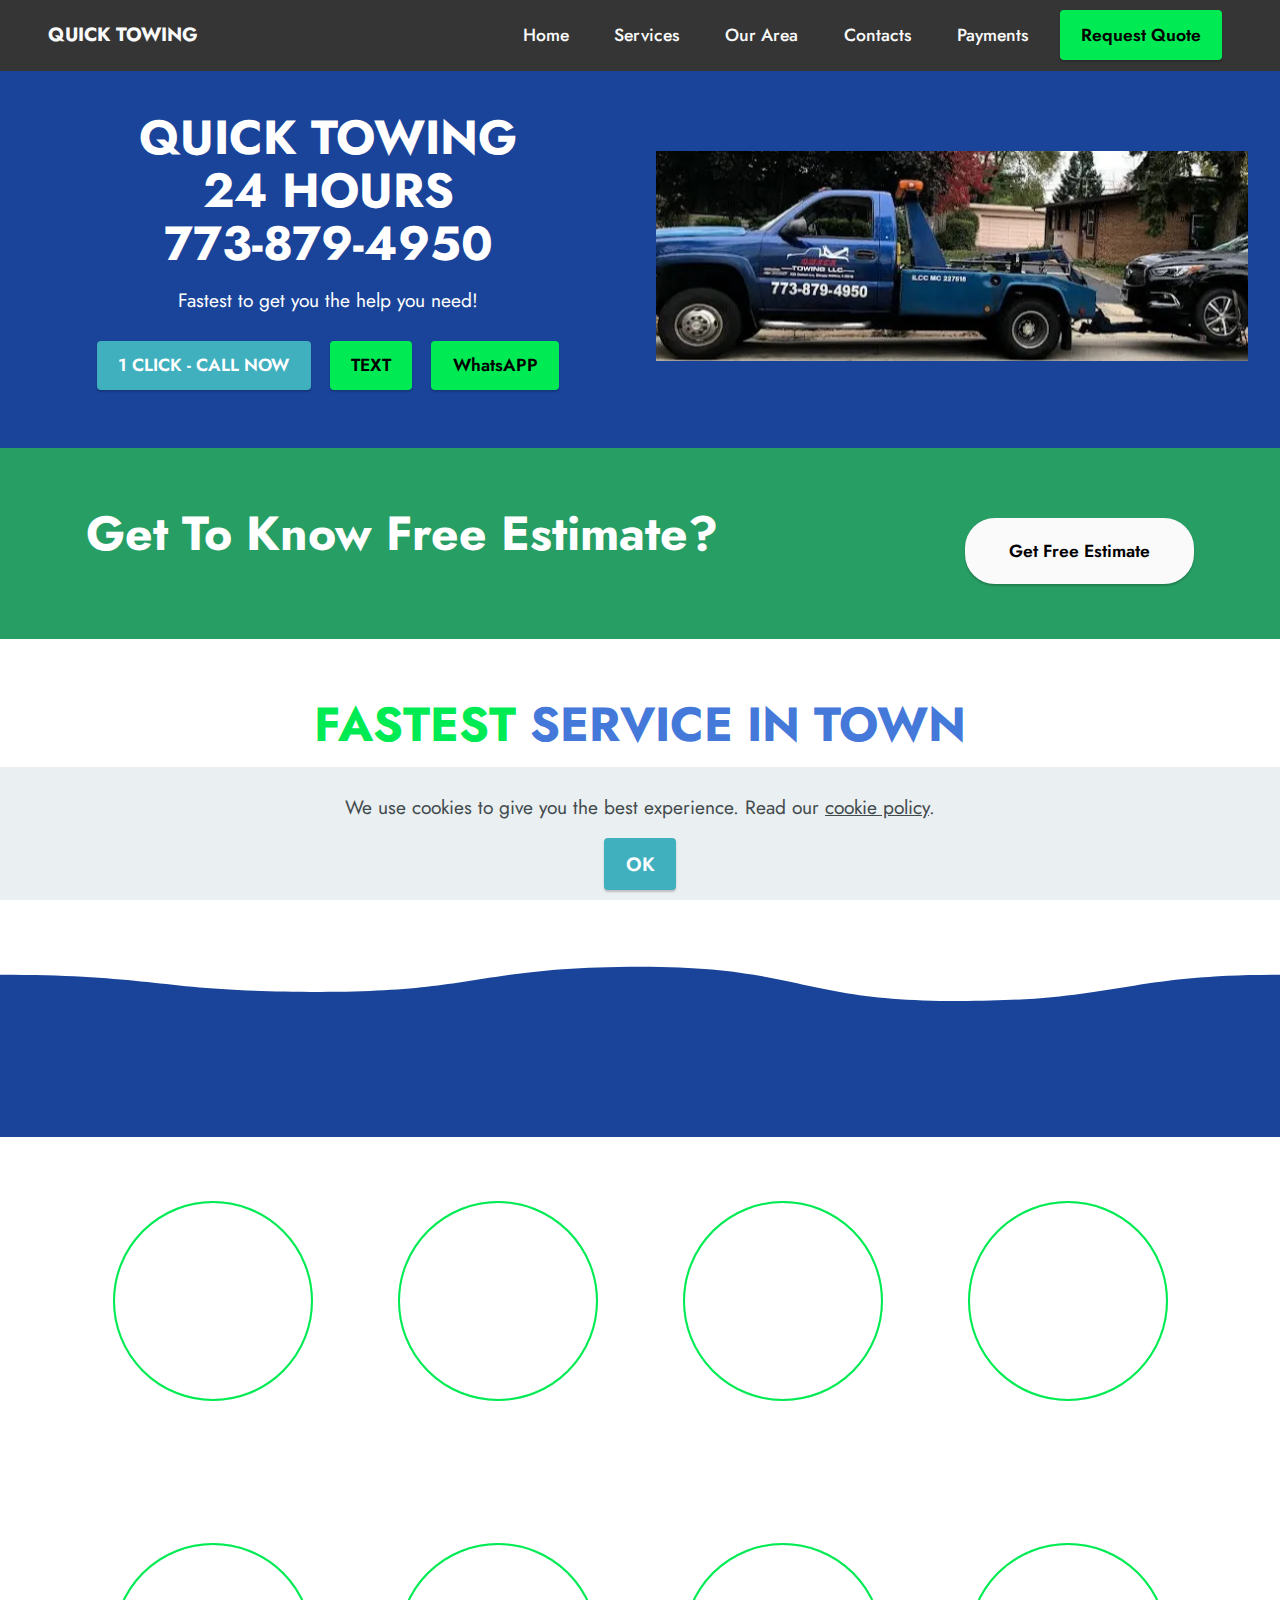
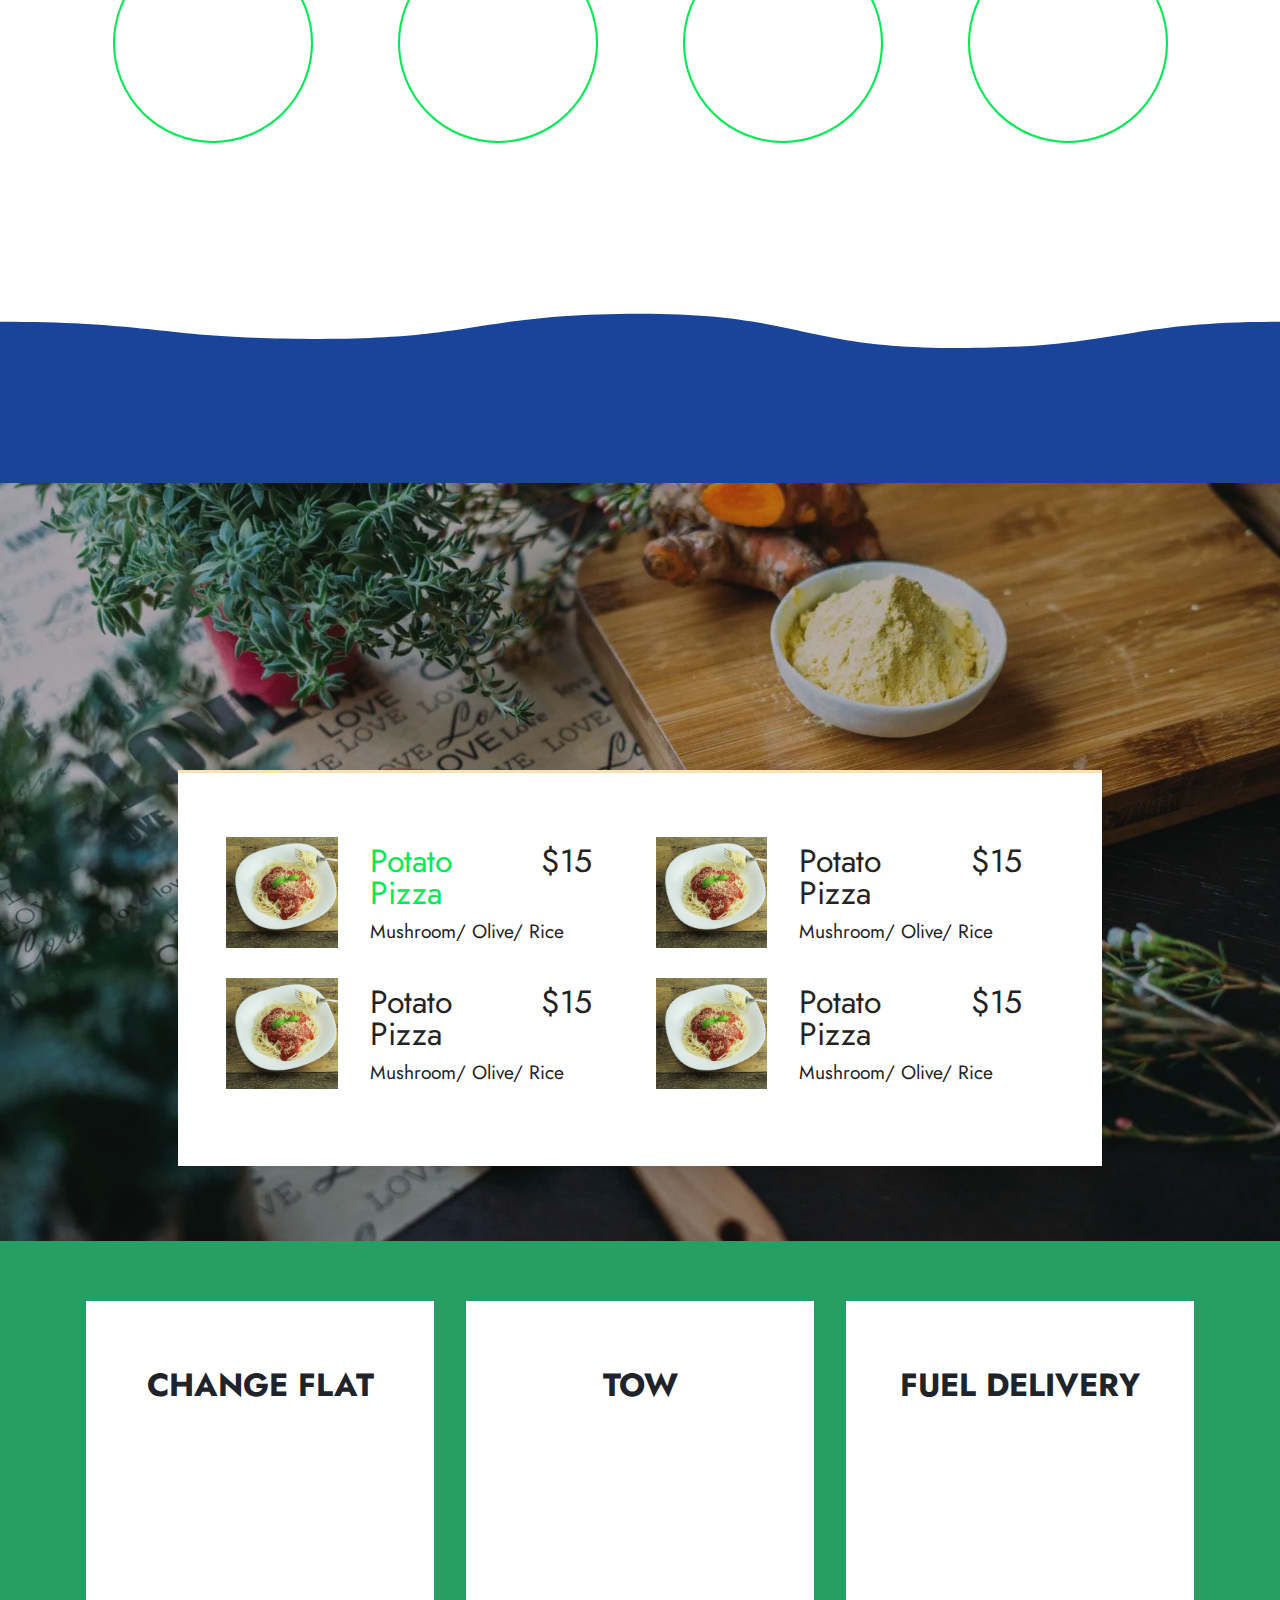
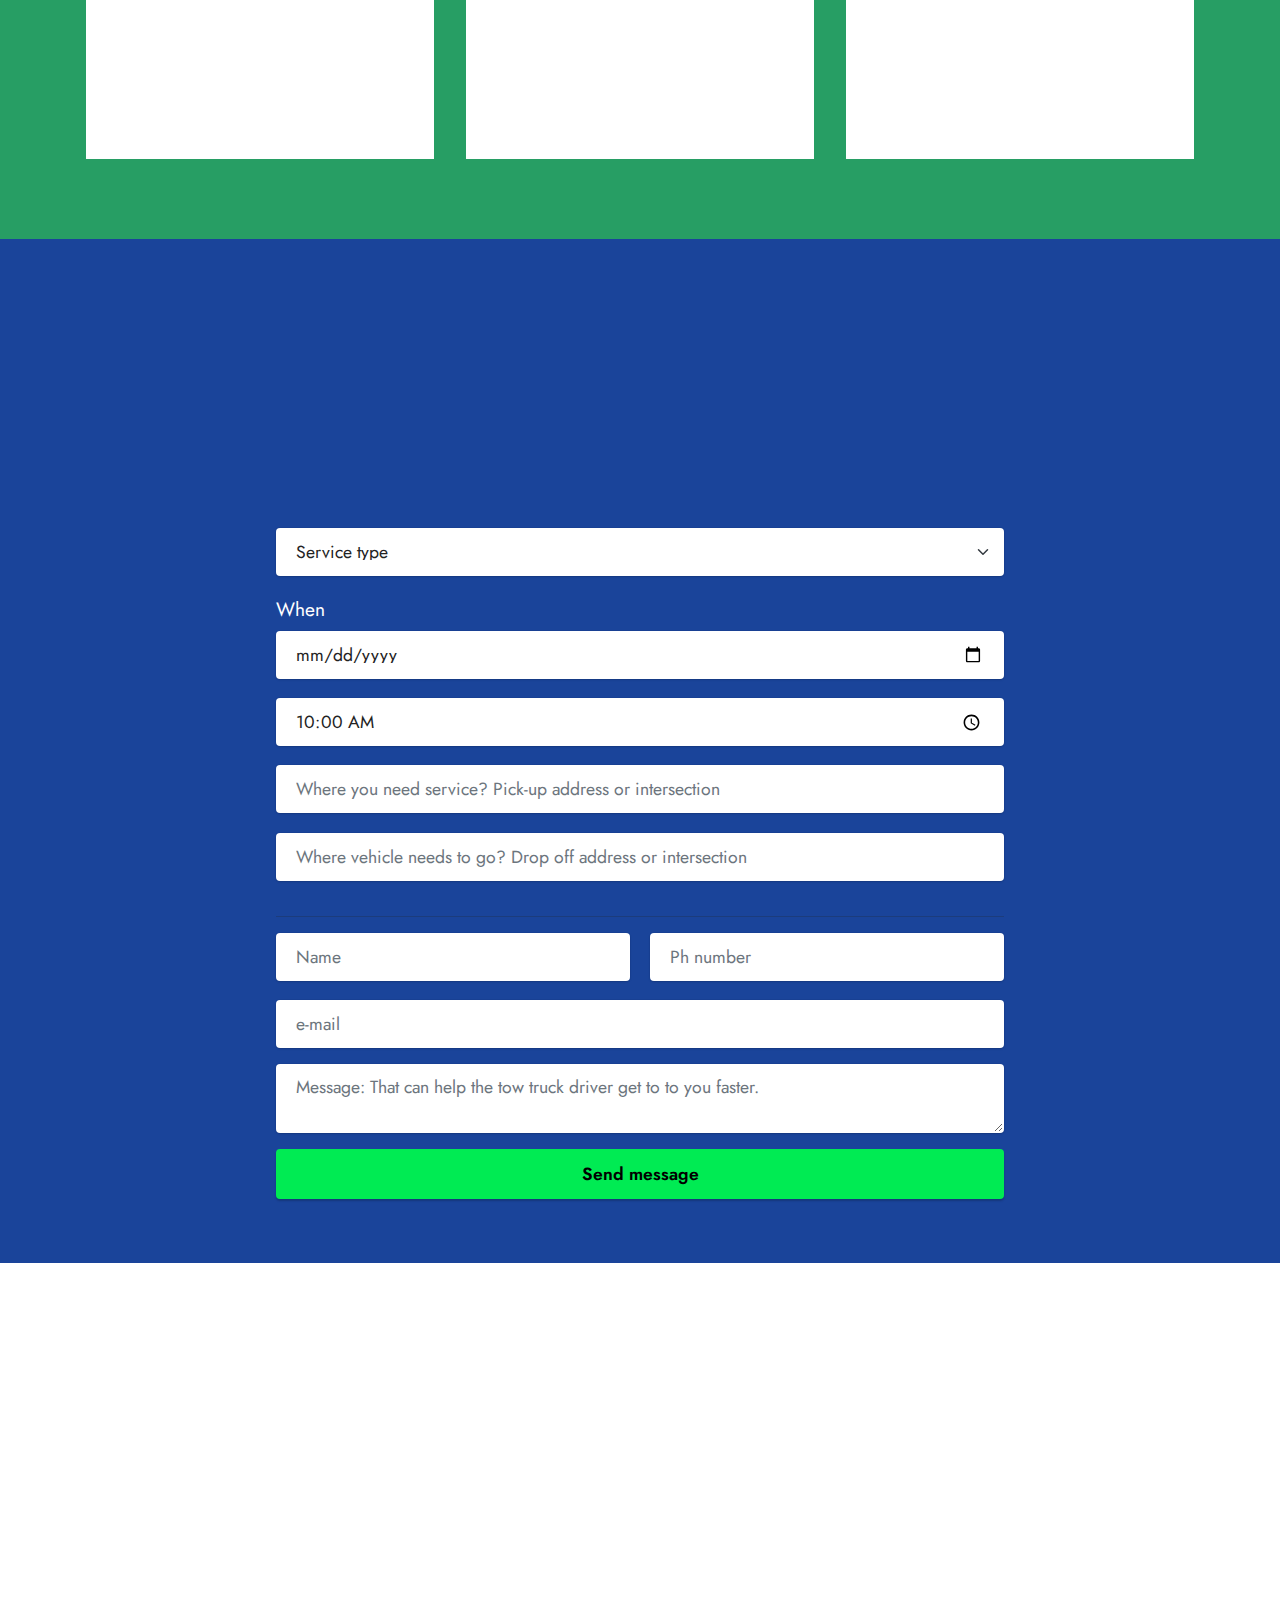
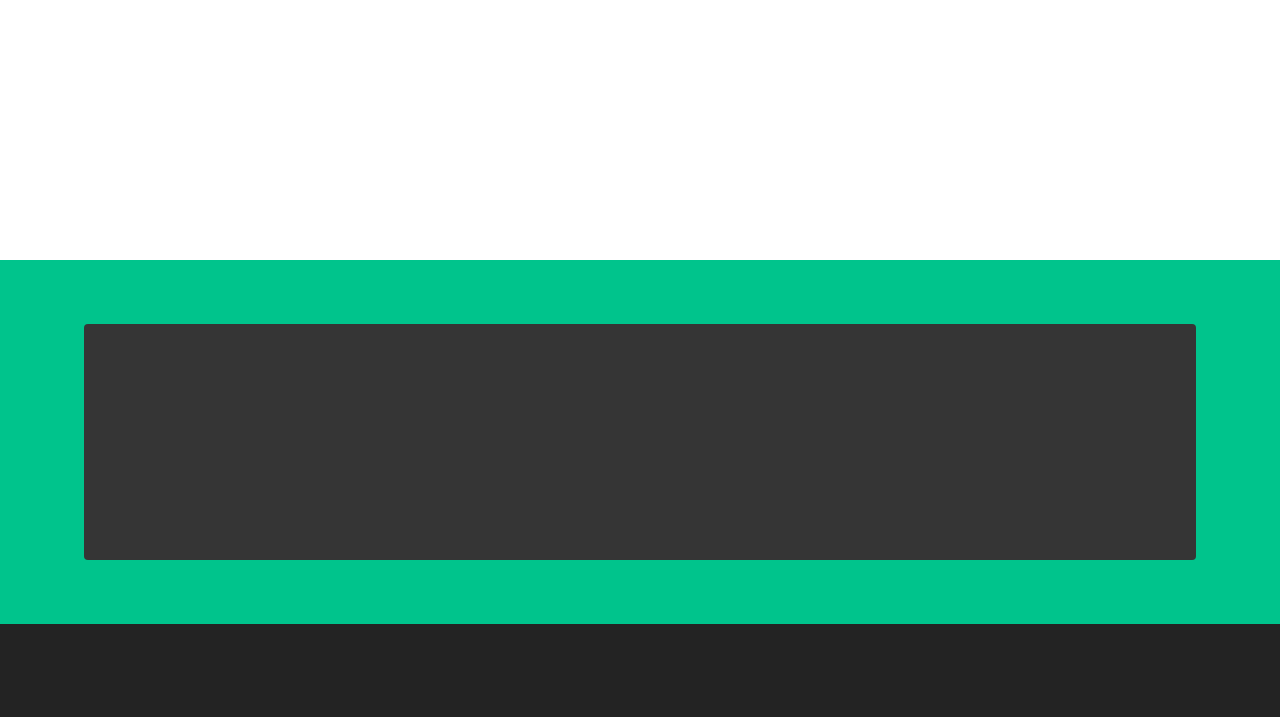
==== commit 398b9d45: "added" ====
--- a/index.html
+++ b/index.html
@@ -7,7 +7,9 @@
   
   <meta name="viewport" content="width=device-width, initial-scale=1, minimum-scale=1">
   <link rel="shortcut icon" href="assets/images/cutclicks-icon-transparent-1-128x128.png" type="image/x-icon">
-  <meta name="description" content="Quick towing, fastest and most reliable service in Chicago, IL">
+  <meta name="description" content="QuickTowing.CutClicks.com
+Quick Towing 4458 W Gunnison St, Chicago, IL 60630
+fastest and most reliable service |">
   
   
   <title>Home</title>
@@ -18,7 +20,7 @@
   <link rel="stylesheet" href="assets/animatecss/animate.css">
   <link rel="stylesheet" href="assets/smart-cart/minicart-theme.css">
   <link rel="stylesheet" href="assets/popup-overlay-plugin/style.css">
-  <link rel="stylesheet" href="assets/dropdown/css/style.css">
+    <link rel="stylesheet" href="assets/dropdown/css/style.css">
   <link rel="stylesheet" href="assets/socicon/css/styles.css">
   <link rel="stylesheet" href="assets/theme/css/style.css">
   <link rel="stylesheet" href="assets/recaptcha.css">
@@ -45,10 +47,6 @@
 <meta name="apple-mobile-web-app-title" content="">
 <link rel="apple-touch-icon" href="apple-touch-icon.png"></head>
 <body>
-
-                                <script id="smartCartPayPal" src="https://www.paypal.com/sdk/js?client-id=AQGdS2twE6NJiGhwxAvUvI1s3QCVHefknCShz53Hx8UXlVUI4r8oDS3uEEHcJokN8zbfbW8x-YxEw8Qb&currency=USD"></script>
-<script>var smartCartDefSettings = {"shopcart_top_offset":150,"side_offset":20,"site_width":1150,"shopcart_icon_color":"#ffffff","shopcart_back_color":"#14142b","shopcart_icon_size":50,"sc_count_color":"#14142b","sc_count_back_color":"#fedb01","sc_count_size":16,"buy_now":"Buy now","cart_title":"Your Cart","popup_button":"Add to Cart"};
-                                </script>
   
   <section data-bs-version="5.1" class="menu menu2 cid-sFCw1qGFAI" once="menu" id="menu2-23">
     
@@ -1449,7 +1447,7 @@
         <div class="row justify-content-center mt-4">
             <div class="col-lg-8 mx-auto mbr-form" data-form-type="formoid">
 <!--Formbuilder Form-->
-<form action="https://mobirise.eu/" method="POST" class="mbr-form form-with-styler" data-form-title="Request Quote Your Website Quick Towing "><input type="hidden" name="email" data-form-email="true" value="mqI4b7kMJYKCNH4AXUZiQxdrAwPIqMMjK1I52uCdBHLOSeBwerqoCz+i3wfv1k9UBsayW7DJSH8WSg6femydhC6hzYx377sVDU3Fqb9rEgXOhh3EVUDy0zH5/K/AEjy2.Uee4MRfWA079ALnetvePDAnmAjDCrSdln0faGTKFXaWmRqHDu09Qs2VI2Z9mw2pbLWx4G8dLy4sh633rQwYDlL0VnkFx0EBK3OSiKszdtEZ0F7hsraTsn1HKnpTQLVvU">
+<form action="https://mobirise.eu/" method="POST" class="mbr-form form-with-styler" data-form-title="Request Quote Your Website Quick Towing "><input type="hidden" name="email" data-form-email="true" value="spsG58jTW52prXr1lPrOg6l9B/4dUJUXRHCewArpKtTNS44kxZWlaEF9S18C9ib5OYJpA8dttIiWzIvIE0vI386sCqb/nmDzj0KTvB/RChUWVVSnTspAS/KWBpYJLUpC.RrpMG8OgHP/34EQPx6itv0QaCFAjVN70cvsKSVnxW8e6tIwhaBy0QeBYJXGwIBI4sDwzbC3KzUN1YIMjkwPyYn7kZxRUtCTllMKouQ+6SrTUtnLmtlQG8Ahu/gC0Hl7n">
 <div class="row">
 <div hidden="hidden" data-form-alert="" class="alert alert-success col-12">Thank you for inquiring, we will get back to you, fast!</div>
 <div hidden="hidden" data-form-alert-danger="" class="alert alert-danger col-12">Oops...! some problem!</div>
@@ -1579,13 +1577,12 @@
   <script src="assets/ytplayer/index.js"></script>
   <script src="assets/smart-cart/minicart.js"></script>
   <script src="assets/smart-cart/minicart-customizer.js"></script>
-  <script src="assets/dropdown/js/navbar-dropdown.js"></script>
+      <script src="assets/dropdown/js/navbar-dropdown.js"></script>
   <script src="assets/viewportchecker/viewportchecker.js"></script>
   <script src="assets/mbr-tabs/mbr-tabs.js"></script>
   <script src="assets/theme/js/script.js"></script>
   <script src="assets/formoid.min.js"></script>
-  
-  
+    
   
 <input name="cookieData" type="hidden" data-cookie-cookiesAlertType='false' data-cookie-customDialogSelector='null' data-cookie-colorText='#424a4d' data-cookie-colorBg='rgb(234, 239, 241)' data-cookie-opacityOverlay='80' data-cookie-textButton='OK' data-cookie-rejectText='REJECT' data-cookie-colorButton='#40b0bf' data-cookie-rejectColor='' data-cookie-colorLink='#424a4d' data-cookie-underlineLink='true' data-cookie-text="We use cookies to give you the best experience. Read our <a href='privacy.html'>cookie policy</a>.">
     <input name="animation" type="hidden">
--- a/assets/mobirise/css/mbr-additional.css
+++ b/assets/mobirise/css/mbr-additional.css
@@ -1856,13 +1856,13 @@
 .cid-sFCygHrmNf .row .row-copirayt p {
   width: 100%;
 }
-.cid-twT5cBoTi3 .navbar-dropdown {
+.cid-tAcVXvZcfi .navbar-dropdown {
   position: relative !important;
 }
-.cid-twT5cBoTi3 .navbar-dropdown {
+.cid-tAcVXvZcfi .navbar-dropdown {
   position: absolute !important;
 }
-.cid-twT5cBoTi3 .dropdown-item:before {
+.cid-tAcVXvZcfi .dropdown-item:before {
   font-family: Moririse2 !important;
   content: "\e966";
   display: inline-block;
@@ -1879,116 +1879,116 @@
   transform: scale(0, 1);
   transition: all 0.25s ease-in-out;
 }
-.cid-twT5cBoTi3 .dropdown-menu {
+.cid-tAcVXvZcfi .dropdown-menu {
   padding: 0;
   border-radius: 4px;
   box-shadow: 0 1px 3px 0 rgba(0, 0, 0, 0.1);
 }
-.cid-twT5cBoTi3 .dropdown-item {
+.cid-tAcVXvZcfi .dropdown-item {
   border-bottom: 1px solid #e6e6e6;
 }
-.cid-twT5cBoTi3 .dropdown-item:hover,
-.cid-twT5cBoTi3 .dropdown-item:focus {
+.cid-tAcVXvZcfi .dropdown-item:hover,
+.cid-tAcVXvZcfi .dropdown-item:focus {
   background: #00eb53 !important;
   color: white !important;
 }
-.cid-twT5cBoTi3 .dropdown-item:first-child {
+.cid-tAcVXvZcfi .dropdown-item:first-child {
   border-top-left-radius: 4px;
   border-top-right-radius: 4px;
 }
-.cid-twT5cBoTi3 .dropdown-item:last-child {
+.cid-tAcVXvZcfi .dropdown-item:last-child {
   border-bottom: none;
   border-bottom-left-radius: 4px;
   border-bottom-right-radius: 4px;
 }
-.cid-twT5cBoTi3 .nav-dropdown .link {
+.cid-tAcVXvZcfi .nav-dropdown .link {
   padding: 0 0.3em !important;
   margin: 0.667em 1em !important;
 }
-.cid-twT5cBoTi3 .nav-dropdown .link.dropdown-toggle::after {
+.cid-tAcVXvZcfi .nav-dropdown .link.dropdown-toggle::after {
   margin-left: 0.5rem;
   margin-top: 0.2rem;
 }
-.cid-twT5cBoTi3 .nav-link {
+.cid-tAcVXvZcfi .nav-link {
   position: relative;
 }
-.cid-twT5cBoTi3 .container {
+.cid-tAcVXvZcfi .container {
   display: flex;
   margin: auto;
 }
-.cid-twT5cBoTi3 .iconfont-wrapper {
+.cid-tAcVXvZcfi .iconfont-wrapper {
   color: #000000 !important;
   font-size: 1.5rem;
   padding-right: 0.5rem;
 }
-.cid-twT5cBoTi3 .dropdown-menu,
-.cid-twT5cBoTi3 .navbar.opened {
+.cid-tAcVXvZcfi .dropdown-menu,
+.cid-tAcVXvZcfi .navbar.opened {
   background: #353535 !important;
 }
-.cid-twT5cBoTi3 .nav-item:focus,
-.cid-twT5cBoTi3 .nav-link:focus {
+.cid-tAcVXvZcfi .nav-item:focus,
+.cid-tAcVXvZcfi .nav-link:focus {
   outline: none;
 }
-.cid-twT5cBoTi3 .dropdown .dropdown-menu .dropdown-item {
+.cid-tAcVXvZcfi .dropdown .dropdown-menu .dropdown-item {
   width: auto;
   transition: all 0.25s ease-in-out;
 }
-.cid-twT5cBoTi3 .dropdown .dropdown-menu .dropdown-item::after {
+.cid-tAcVXvZcfi .dropdown .dropdown-menu .dropdown-item::after {
   right: 0.5rem;
 }
-.cid-twT5cBoTi3 .dropdown .dropdown-menu .dropdown-item .mbr-iconfont {
+.cid-tAcVXvZcfi .dropdown .dropdown-menu .dropdown-item .mbr-iconfont {
   margin-right: 0.5rem;
   vertical-align: sub;
 }
-.cid-twT5cBoTi3 .dropdown .dropdown-menu .dropdown-item .mbr-iconfont:before {
+.cid-tAcVXvZcfi .dropdown .dropdown-menu .dropdown-item .mbr-iconfont:before {
   display: inline-block;
   transform: scale(1, 1);
   transition: all 0.25s ease-in-out;
 }
-.cid-twT5cBoTi3 .collapsed .dropdown-menu .dropdown-item:before {
+.cid-tAcVXvZcfi .collapsed .dropdown-menu .dropdown-item:before {
   display: none;
 }
-.cid-twT5cBoTi3 .collapsed .dropdown .dropdown-menu .dropdown-item {
+.cid-tAcVXvZcfi .collapsed .dropdown .dropdown-menu .dropdown-item {
   padding: 0.235em 1.5em 0.235em 1.5em !important;
   transition: none;
   margin: 0 !important;
 }
-.cid-twT5cBoTi3 .navbar {
+.cid-tAcVXvZcfi .navbar {
   min-height: 70px;
   transition: all 0.3s;
   border-bottom: 1px solid transparent;
   position: absolute;
   background: #353535;
 }
-.cid-twT5cBoTi3 .navbar.opened {
+.cid-tAcVXvZcfi .navbar.opened {
   transition: all 0.3s;
 }
-.cid-twT5cBoTi3 .navbar .dropdown-item {
+.cid-tAcVXvZcfi .navbar .dropdown-item {
   padding: 0.5rem 1.8rem;
 }
-.cid-twT5cBoTi3 .navbar .navbar-logo img {
+.cid-tAcVXvZcfi .navbar .navbar-logo img {
   width: auto;
 }
-.cid-twT5cBoTi3 .navbar .navbar-collapse {
+.cid-tAcVXvZcfi .navbar .navbar-collapse {
   justify-content: flex-end;
   z-index: 1;
 }
-.cid-twT5cBoTi3 .navbar.collapsed {
-  justify-content: center;
-}
-.cid-twT5cBoTi3 .navbar.collapsed .nav-item .nav-link::before {
+.cid-tAcVXvZcfi .navbar.collapsed {
+  justify-content: center;
+}
+.cid-tAcVXvZcfi .navbar.collapsed .nav-item .nav-link::before {
   display: none;
 }
-.cid-twT5cBoTi3 .navbar.collapsed.opened .dropdown-menu {
+.cid-tAcVXvZcfi .navbar.collapsed.opened .dropdown-menu {
   top: 0;
 }
-.cid-twT5cBoTi3 .navbar.collapsed .dropdown-menu .dropdown-submenu {
+.cid-tAcVXvZcfi .navbar.collapsed .dropdown-menu .dropdown-submenu {
   left: 0 !important;
 }
-.cid-twT5cBoTi3 .navbar.collapsed .dropdown-menu .dropdown-item:after {
+.cid-tAcVXvZcfi .navbar.collapsed .dropdown-menu .dropdown-item:after {
   right: auto;
 }
-.cid-twT5cBoTi3 .navbar.collapsed .dropdown-menu .dropdown-toggle[data-toggle="dropdown-submenu"]:after {
+.cid-tAcVXvZcfi .navbar.collapsed .dropdown-menu .dropdown-toggle[data-toggle="dropdown-submenu"]:after {
   margin-left: 0.5rem;
   margin-top: 0.2rem;
   border-top: 0.35em solid;
@@ -1997,33 +1997,33 @@
   border-bottom: 0;
   top: 41%;
 }
-.cid-twT5cBoTi3 .navbar.collapsed ul.navbar-nav li {
+.cid-tAcVXvZcfi .navbar.collapsed ul.navbar-nav li {
   margin: auto;
 }
-.cid-twT5cBoTi3 .navbar.collapsed .dropdown-menu .dropdown-item {
+.cid-tAcVXvZcfi .navbar.collapsed .dropdown-menu .dropdown-item {
   padding: 0.25rem 1.5rem;
   text-align: center;
 }
-.cid-twT5cBoTi3 .navbar.collapsed .icons-menu {
+.cid-tAcVXvZcfi .navbar.collapsed .icons-menu {
   padding-left: 0;
   padding-right: 0;
   padding-top: 0.5rem;
   padding-bottom: 0.5rem;
 }
 @media (max-width: 991px) {
-  .cid-twT5cBoTi3 .navbar .nav-item .nav-link::before {
+  .cid-tAcVXvZcfi .navbar .nav-item .nav-link::before {
     display: none;
   }
-  .cid-twT5cBoTi3 .navbar.opened .dropdown-menu {
+  .cid-tAcVXvZcfi .navbar.opened .dropdown-menu {
     top: 0;
   }
-  .cid-twT5cBoTi3 .navbar .dropdown-menu .dropdown-submenu {
+  .cid-tAcVXvZcfi .navbar .dropdown-menu .dropdown-submenu {
     left: 0 !important;
   }
-  .cid-twT5cBoTi3 .navbar .dropdown-menu .dropdown-item:after {
+  .cid-tAcVXvZcfi .navbar .dropdown-menu .dropdown-item:after {
     right: auto;
   }
-  .cid-twT5cBoTi3 .navbar .dropdown-menu .dropdown-toggle[data-toggle="dropdown-submenu"]:after {
+  .cid-tAcVXvZcfi .navbar .dropdown-menu .dropdown-toggle[data-toggle="dropdown-submenu"]:after {
     margin-left: 0.5rem;
     margin-top: 0.2rem;
     border-top: 0.35em solid;
@@ -2032,42 +2032,42 @@
     border-bottom: 0;
     top: 40%;
   }
-  .cid-twT5cBoTi3 .navbar .navbar-logo img {
+  .cid-tAcVXvZcfi .navbar .navbar-logo img {
     height: 3rem !important;
   }
-  .cid-twT5cBoTi3 .navbar ul.navbar-nav li {
+  .cid-tAcVXvZcfi .navbar ul.navbar-nav li {
     margin: auto;
   }
-  .cid-twT5cBoTi3 .navbar .dropdown-menu .dropdown-item {
+  .cid-tAcVXvZcfi .navbar .dropdown-menu .dropdown-item {
     padding: 0.25rem 1.5rem !important;
     text-align: center;
   }
-  .cid-twT5cBoTi3 .navbar .navbar-brand {
+  .cid-tAcVXvZcfi .navbar .navbar-brand {
     flex-shrink: initial;
     flex-basis: auto;
     word-break: break-word;
     padding-right: 2rem;
   }
-  .cid-twT5cBoTi3 .navbar .navbar-toggler {
+  .cid-tAcVXvZcfi .navbar .navbar-toggler {
     flex-basis: auto;
   }
-  .cid-twT5cBoTi3 .navbar .icons-menu {
+  .cid-tAcVXvZcfi .navbar .icons-menu {
     padding-left: 0;
     padding-top: 0.5rem;
     padding-bottom: 0.5rem;
   }
 }
-.cid-twT5cBoTi3 .navbar.navbar-short {
+.cid-tAcVXvZcfi .navbar.navbar-short {
   min-height: 60px;
 }
-.cid-twT5cBoTi3 .navbar.navbar-short .navbar-logo img {
+.cid-tAcVXvZcfi .navbar.navbar-short .navbar-logo img {
   height: 2.5rem !important;
 }
-.cid-twT5cBoTi3 .navbar.navbar-short .navbar-brand {
+.cid-tAcVXvZcfi .navbar.navbar-short .navbar-brand {
   min-height: 60px;
   padding: 0;
 }
-.cid-twT5cBoTi3 .navbar-brand {
+.cid-tAcVXvZcfi .navbar-brand {
   min-height: 70px;
   flex-shrink: 0;
   align-items: center;
@@ -2077,44 +2077,44 @@
   word-break: break-word;
   z-index: 1;
 }
-.cid-twT5cBoTi3 .navbar-brand .navbar-caption {
+.cid-tAcVXvZcfi .navbar-brand .navbar-caption {
   line-height: inherit !important;
 }
-.cid-twT5cBoTi3 .navbar-brand .navbar-logo a {
+.cid-tAcVXvZcfi .navbar-brand .navbar-logo a {
   outline: none;
 }
-.cid-twT5cBoTi3 .dropdown-item.active,
-.cid-twT5cBoTi3 .dropdown-item:active {
+.cid-tAcVXvZcfi .dropdown-item.active,
+.cid-tAcVXvZcfi .dropdown-item:active {
   background-color: transparent;
 }
-.cid-twT5cBoTi3 .navbar-expand-lg .navbar-nav .nav-link {
+.cid-tAcVXvZcfi .navbar-expand-lg .navbar-nav .nav-link {
   padding: 0;
 }
-.cid-twT5cBoTi3 .nav-dropdown .link.dropdown-toggle {
+.cid-tAcVXvZcfi .nav-dropdown .link.dropdown-toggle {
   margin-right: 1.667em;
 }
-.cid-twT5cBoTi3 .nav-dropdown .link.dropdown-toggle[aria-expanded="true"] {
+.cid-tAcVXvZcfi .nav-dropdown .link.dropdown-toggle[aria-expanded="true"] {
   margin-right: 0;
   padding: 0.667em 1.667em;
 }
-.cid-twT5cBoTi3 .navbar.navbar-expand-lg .dropdown .dropdown-menu {
+.cid-tAcVXvZcfi .navbar.navbar-expand-lg .dropdown .dropdown-menu {
   background: #353535;
 }
-.cid-twT5cBoTi3 .navbar.navbar-expand-lg .dropdown .dropdown-menu .dropdown-submenu {
+.cid-tAcVXvZcfi .navbar.navbar-expand-lg .dropdown .dropdown-menu .dropdown-submenu {
   margin: 0;
   left: 100%;
 }
-.cid-twT5cBoTi3 .navbar .dropdown.open > .dropdown-menu {
+.cid-tAcVXvZcfi .navbar .dropdown.open > .dropdown-menu {
   display: block;
 }
-.cid-twT5cBoTi3 ul.navbar-nav {
+.cid-tAcVXvZcfi ul.navbar-nav {
   flex-wrap: wrap;
 }
-.cid-twT5cBoTi3 .navbar-buttons {
+.cid-tAcVXvZcfi .navbar-buttons {
   text-align: center;
   min-width: 170px;
 }
-.cid-twT5cBoTi3 button.navbar-toggler {
+.cid-tAcVXvZcfi button.navbar-toggler {
   outline: none;
   width: 31px;
   height: 20px;
@@ -2123,7 +2123,7 @@
   position: relative;
   align-self: center;
 }
-.cid-twT5cBoTi3 button.navbar-toggler .hamburger span {
+.cid-tAcVXvZcfi button.navbar-toggler .hamburger span {
   position: absolute;
   right: 0;
   width: 30px;
@@ -2131,53 +2131,53 @@
   border-right: 5px;
   background-color: #000000;
 }
-.cid-twT5cBoTi3 button.navbar-toggler .hamburger span:nth-child(1) {
+.cid-tAcVXvZcfi button.navbar-toggler .hamburger span:nth-child(1) {
   top: 0;
   transition: all 0.2s;
 }
-.cid-twT5cBoTi3 button.navbar-toggler .hamburger span:nth-child(2) {
+.cid-tAcVXvZcfi button.navbar-toggler .hamburger span:nth-child(2) {
   top: 8px;
   transition: all 0.15s;
 }
-.cid-twT5cBoTi3 button.navbar-toggler .hamburger span:nth-child(3) {
+.cid-tAcVXvZcfi button.navbar-toggler .hamburger span:nth-child(3) {
   top: 8px;
   transition: all 0.15s;
 }
-.cid-twT5cBoTi3 button.navbar-toggler .hamburger span:nth-child(4) {
+.cid-tAcVXvZcfi button.navbar-toggler .hamburger span:nth-child(4) {
   top: 16px;
   transition: all 0.2s;
 }
-.cid-twT5cBoTi3 nav.opened .hamburger span:nth-child(1) {
+.cid-tAcVXvZcfi nav.opened .hamburger span:nth-child(1) {
   top: 8px;
   width: 0;
   opacity: 0;
   right: 50%;
   transition: all 0.2s;
 }
-.cid-twT5cBoTi3 nav.opened .hamburger span:nth-child(2) {
+.cid-tAcVXvZcfi nav.opened .hamburger span:nth-child(2) {
   transform: rotate(45deg);
   transition: all 0.25s;
 }
-.cid-twT5cBoTi3 nav.opened .hamburger span:nth-child(3) {
+.cid-tAcVXvZcfi nav.opened .hamburger span:nth-child(3) {
   transform: rotate(-45deg);
   transition: all 0.25s;
 }
-.cid-twT5cBoTi3 nav.opened .hamburger span:nth-child(4) {
+.cid-tAcVXvZcfi nav.opened .hamburger span:nth-child(4) {
   top: 8px;
   width: 0;
   opacity: 0;
   right: 50%;
   transition: all 0.2s;
 }
-.cid-twT5cBoTi3 .navbar-dropdown {
+.cid-tAcVXvZcfi .navbar-dropdown {
   padding: 0 1rem;
 }
-.cid-twT5cBoTi3 a.nav-link {
+.cid-tAcVXvZcfi a.nav-link {
   display: flex;
   align-items: center;
   justify-content: center;
 }
-.cid-twT5cBoTi3 .icons-menu {
+.cid-tAcVXvZcfi .icons-menu {
   flex-wrap: nowrap;
   display: flex;
   justify-content: center;
@@ -2187,65 +2187,259 @@
   text-align: center;
 }
 @media screen and (-ms-high-contrast: active), (-ms-high-contrast: none) {
-  .cid-twT5cBoTi3 .navbar {
+  .cid-tAcVXvZcfi .navbar {
     height: 70px;
   }
-  .cid-twT5cBoTi3 .navbar.opened {
+  .cid-tAcVXvZcfi .navbar.opened {
     height: auto;
   }
-  .cid-twT5cBoTi3 .nav-item .nav-link:hover::before {
+  .cid-tAcVXvZcfi .nav-item .nav-link:hover::before {
     width: 175%;
     max-width: calc(100% + 2rem);
     left: -1rem;
   }
 }
-.cid-twT5cBSSBI {
-  padding-top: 5rem;
-  padding-bottom: 5rem;
+.cid-tAcVXwvvyc {
+  padding-top: 7rem;
+  padding-bottom: 3rem;
+  background-color: #1a449a;
+}
+.cid-tAcVXwvvyc .row {
+  flex-direction: row-reverse;
+}
+@media (max-width: 991px) {
+  .cid-tAcVXwvvyc .image-wrapper {
+    margin-bottom: 2rem;
+  }
+}
+.cid-tAcVXwvvyc .image-wrapper img {
+  width: 100%;
+  object-fit: cover;
+}
+@media (min-width: 992px) {
+  .cid-tAcVXwvvyc .text-wrapper {
+    padding: 0 2rem;
+    padding: 0 4rem;
+  }
+}
+@media (max-width: 768px) {
+  .cid-tAcVXwvvyc .text-wrapper {
+    margin-bottom: 2rem;
+  }
+}
+.cid-tAcVXwvvyc .mbr-text,
+.cid-tAcVXwvvyc .mbr-section-btn {
+  color: #ffffff;
+  text-align: center;
+}
+.cid-tAcVXwvvyc .mbr-section-title {
+  text-align: center;
+  color: #ffffff;
+}
+.cid-tAcVXwRm4p {
+  padding-top: 60px;
+  padding-bottom: 45px;
   background-color: #279e64;
 }
-.cid-twT5cBSSBI .row {
-  flex-direction: row-reverse;
+.cid-tAcVXwRm4p .content-inner .left-content {
+  display: block;
+}
+.cid-tAcVXwRm4p .content-inner .left-content .mbr-section-title {
+  color: #ffffff;
+  margin-bottom: 11px;
+}
+.cid-tAcVXwRm4p .content-inner .left-content .mbr-text {
+  color: #ffffff;
+}
+.cid-tAcVXwRm4p .content-inner .right-content {
+  display: block;
+}
+.cid-tAcVXwRm4p .content-inner .right-content .mbr-text {
+  color: #ffffff;
+  font-weight: 500;
+  margin-bottom: 17px;
+  letter-spacing: .02em;
+}
+.cid-tAcVXwRm4p .content-inner .right-content .mbr-section-btn .btn {
+  border-radius: 30px;
+  padding: 18px 42px !important;
+}
+.cid-tAcVXwRm4p .content-inner .right-content .mbr-section-btn .btn-white {
+  color: #000000 !important;
+}
+.cid-tAcVXwRm4p .content-inner .right-content .mbr-section-btn .btn-white:hover {
+  background-color: #40b0bf !important;
+  border-color: #40b0bf !important;
 }
 @media (max-width: 991px) {
-  .cid-twT5cBSSBI .image-wrapper {
+  .cid-tAcVXwRm4p .content-inner {
+    justify-content: center !important;
+  }
+  .cid-tAcVXwRm4p * {
+    text-align: center;
+  }
+}
+.cid-tAcVXwRm4p .mbr-fallback-image.disabled {
+  display: none;
+}
+.cid-tAcVXwRm4p .mbr-fallback-image {
+  display: block;
+  background-size: cover;
+  background-position: center center;
+  width: 100%;
+  height: 100%;
+  position: absolute;
+  top: 0;
+}
+.cid-tAcWTSYQ5h {
+  padding-top: 90px;
+  padding-bottom: 75px;
+  background-image: url("../../../assets/images/background6.webp");
+}
+.cid-tAcWTSYQ5h .mbr-section-title {
+  letter-spacing: 0.1em;
+  text-align: center;
+}
+.cid-tAcWTSYQ5h .mbr-section-subtitle {
+  color: #f9e2af;
+}
+.cid-tAcWTSYQ5h .image-wrap img {
+  width: 100%;
+}
+.cid-tAcWTSYQ5h .mbr-desc {
+  width: 100%;
+}
+.cid-tAcWTSYQ5h .tab-content {
+  padding: 4rem 3rem 3rem 3rem;
+  border-top: 3px solid #f9e2af;
+  -webkit-box-shadow: 0px 4px 26px -5px rgba(0, 0, 0, 0.2);
+  -moz-box-shadow: 0px 4px 26px -5px rgba(0, 0, 0, 0.2);
+  box-shadow: 0px 4px 26px -5px rgba(0, 0, 0, 0.2);
+  background: #ffffff;
+}
+.cid-tAcWTSYQ5h .nav {
+  border: none;
+}
+.cid-tAcWTSYQ5h .nav-tabs {
+  -webkit-justify-content: center;
+  justify-content: center;
+  -webkit-flex-wrap: wrap;
+  flex-wrap: wrap;
+}
+.cid-tAcWTSYQ5h .card-box {
+  -webkit-align-items: baseline;
+  align-items: baseline;
+}
+.cid-tAcWTSYQ5h .card-box .mbr-price {
+  margin: 0;
+}
+.cid-tAcWTSYQ5h .card-box .mbr-text {
+  line-height: 1;
+}
+.cid-tAcWTSYQ5h .nav-tabs .nav-link {
+  box-sizing: border-box;
+  color: #ffffff;
+  font-style: normal;
+  font-weight: 500;
+  padding: 0.5rem 1rem;
+  margin: 0px;
+  margin-left: -0.5px;
+  margin-right: -0.5px;
+  margin-bottom: 1rem;
+  transition: all 0.5s;
+  border: 0 !important;
+}
+.cid-tAcWTSYQ5h .nav-tabs .nav-link:hover {
+  color: #f9e2af;
+  border: 0 !important;
+}
+.cid-tAcWTSYQ5h .nav-tabs .nav-link.active {
+  color: #f9e2af;
+  border: 0 !important;
+  background-color: transparent;
+  position: relative;
+}
+@media (max-width: 767px) {
+  .cid-tAcWTSYQ5h .container {
+    padding-left: 0rem;
+    padding-right: 0rem;
+  }
+}
+.cid-tAcVXxbcY4 {
+  padding-top: 60px;
+  padding-bottom: 30px;
+  background-color: #ffffff;
+}
+.cid-tAcVXxbcY4 .card {
+  -webkit-align-items: center;
+  align-items: center;
+}
+.cid-tAcVXxbcY4 .card-box {
+  width: 100%;
+}
+.cid-tAcVXxbcY4 .card-img {
+  padding: 1rem;
+  border: 2px solid #ffffff;
+  border-radius: 100%;
+  height: 120px;
+  width: 120px;
+  -webkit-align-items: center;
+  align-items: center;
+  -webkit-justify-content: center;
+  justify-content: center;
+  display: flex;
+}
+.cid-tAcVXxbcY4 .card-img span {
+  color: #f23801;
+  font-size: 5rem;
+}
+.cid-tAcVXxbcY4 p {
+  margin: 0;
+}
+@media (max-width: 576px) {
+  .cid-tAcVXxbcY4 .card {
     margin-bottom: 2rem;
   }
 }
-.cid-twT5cBSSBI .image-wrapper img {
-  width: 100%;
-  object-fit: cover;
-}
-@media (min-width: 992px) {
-  .cid-twT5cBSSBI .text-wrapper {
-    padding: 0 2rem;
-  }
-}
-@media (max-width: 768px) {
-  .cid-twT5cBSSBI .text-wrapper {
-    margin-bottom: 2rem;
-  }
-}
-.cid-twT5cBSSBI .mbr-text,
-.cid-twT5cBSSBI .mbr-section-btn {
-  color: #ffffff;
+.cid-tAcVXxbcY4 .mbr-section-tag {
+  color: #9e9e9e;
+  margin-bottom: 0.4375rem;
+}
+.cid-tAcVXxbcY4 .mbr-section-title {
+  margin-bottom: 1rem;
+  color: #00eb53;
   text-align: center;
 }
-.cid-twT5cBSSBI .mbr-section-title {
-  text-align: center;
-  color: #ffffff;
-}
-.cid-twT5cD79r4 {
+.cid-tAcVXxbcY4 .mbr-section-title b:last-child,
+.cid-tAcVXxbcY4 .mbr-section-title strong:last-child {
+  color: #4479d9;
+}
+.cid-tAcVXxbcY4 .mbr-section-subtitle {
+  margin-bottom: 0.625rem;
+}
+.cid-tAcVXxbcY4 .mbr-fallback-image.disabled {
+  display: none;
+}
+.cid-tAcVXxbcY4 .mbr-fallback-image {
+  display: block;
+  background-size: cover;
+  background-position: center center;
+  width: 100%;
+  height: 100%;
+  position: absolute;
+  top: 0;
+}
+.cid-tAcVXxEPo4 {
   padding-top: 0rem;
   padding-bottom: 0rem;
   background-color: #1a449a;
 }
 @media (min-width: 1500px) {
-  .cid-twT5cD79r4 .container {
+  .cid-tAcVXxEPo4 .container {
     max-width: 1400px;
   }
 }
-.cid-twT5cD79r4 .wave-container {
+.cid-tAcVXxEPo4 .wave-container {
   position: absolute;
   left: 0;
   top: -110px;
@@ -2253,7 +2447,7 @@
   overflow: hidden;
   width: 100%;
 }
-.cid-twT5cD79r4 .svg-top {
+.cid-tAcVXxEPo4 .svg-top {
   width: 100%;
   position: absolute;
   left: 0;
@@ -2263,11 +2457,11 @@
   animation: 1.5s ease-in-out infinite alternate svg-wave;
   fill: #00eb53;
 }
-.cid-twT5cD79r4 .svg-top .st0 {
+.cid-tAcVXxEPo4 .svg-top .st0 {
   fill: #1a449a;
 }
 @media (max-width: 992px) {
-  .cid-twT5cD79r4 .svg-top {
+  .cid-tAcVXxEPo4 .svg-top {
     width: 1000px;
   }
 }
@@ -2279,73 +2473,192 @@
     transform: scaleX(1) scaleY(1.6);
   }
 }
-.cid-twT5cD79r4 .mbr-iconfont {
+.cid-tAcVXxEPo4 .mbr-iconfont {
   display: block;
   font-size: 5rem;
   color: #ffffff;
   margin-bottom: 2rem;
 }
-.cid-twT5cD79r4 .card-wrapper {
+.cid-tAcVXxEPo4 .card-wrapper {
   margin-top: 3rem;
 }
-.cid-twT5cD79r4 .row {
-  justify-content: center;
-}
-.cid-twT5cD79r4 .mbr-section-title {
-  color: #ffffff;
-}
-.cid-twT5cD79r4 .card-title,
-.cid-twT5cD79r4 .iconfont-wrapper {
-  color: #ffffff;
-}
-.cid-twT5cD79r4 .card-text {
-  color: #ffffff;
-}
-.cid-twT5cD79r4 .mbr-section-subtitle {
-  color: #ffffff;
-}
-.cid-twT5NloJGr {
+.cid-tAcVXxEPo4 .row {
+  justify-content: center;
+}
+.cid-tAcVXxEPo4 .mbr-section-title {
+  color: #ffffff;
+}
+.cid-tAcVXxEPo4 .card-title,
+.cid-tAcVXxEPo4 .iconfont-wrapper {
+  color: #ffffff;
+}
+.cid-tAcVXxEPo4 .card-text {
+  color: #ffffff;
+}
+.cid-tAcVXxEPo4 .mbr-section-subtitle {
+  color: #ffffff;
+}
+.cid-tAcVXy8UuK {
+  padding-top: 0rem;
+  padding-bottom: 0rem;
+  background-color: #ffffff;
+}
+@media (min-width: 1500px) {
+  .cid-tAcVXy8UuK .container {
+    max-width: 1400px;
+  }
+}
+.cid-tAcVXy8UuK .card-wrapper {
+  justify-content: center;
+  margin-top: 4rem;
+}
+.cid-tAcVXy8UuK .row {
+  justify-content: center;
+}
+.cid-tAcVXy8UuK .card-title {
+  margin-bottom: 0.625rem;
+}
+.cid-tAcVXy8UuK .card .circle-wrap {
+  position: relative;
+  display: flex;
+  justify-content: center;
+  align-items: center;
+  max-width: 200px;
+  max-height: 200px;
+  margin-bottom: 1.25rem;
+}
+.cid-tAcVXy8UuK .card .circle-wrap svg path {
+  stroke: rgba(0, 235, 83, 0.3);
+}
+.cid-tAcVXy8UuK .card .circle-wrap svg .circle-active {
+  stroke: #00eb53;
+}
+.cid-tAcVXy8UuK .card .circle-text {
+  font-weight: bold;
+  position: absolute;
+}
+.cid-tAcVXy8UuK .card1 .circle-wrap svg .circle-active {
+  stroke-dashoffset: 0 !important;
+}
+.cid-tAcVXy8UuK .card1 .circle-wrap .circle-text::before {
+  content: "100";
+}
+.cid-tAcVXy8UuK .card2 .circle-wrap svg .circle-active {
+  stroke-dashoffset: 0 !important;
+}
+.cid-tAcVXy8UuK .card2 .circle-wrap .circle-text::before {
+  content: "100";
+}
+.cid-tAcVXy8UuK .card3 .circle-wrap svg .circle-active {
+  stroke-dashoffset: 0 !important;
+}
+.cid-tAcVXy8UuK .card3 .circle-wrap .circle-text::before {
+  content: "100";
+}
+.cid-tAcVXy8UuK .card4 .circle-wrap svg .circle-active {
+  stroke-dashoffset: 0 !important;
+}
+.cid-tAcVXy8UuK .card4 .circle-wrap .circle-text::before {
+  content: "100";
+}
+.cid-tAcVXy8UuK .mbr-fallback-image.disabled {
+  display: none;
+}
+.cid-tAcVXy8UuK .mbr-fallback-image {
+  display: block;
+  background-size: cover;
+  background-position: center center;
+  width: 100%;
+  height: 100%;
+  position: absolute;
+  top: 0;
+}
+.cid-tAcVXyAfPQ {
   padding-top: 0rem;
   padding-bottom: 5rem;
   background-color: #ffffff;
 }
-.cid-twT5NloJGr .mbr-overlay {
-  background-color: #ffffff;
-  opacity: 0.4;
-}
-.cid-twT5NloJGr form.mbr-form {
-  border-radius: 10px;
-  background-color: #fafafa;
-}
-@media (min-width: 992px) {
-  .cid-twT5NloJGr form.mbr-form {
-    padding: 3rem 2rem;
-    width: 60%;
-  }
-}
-@media (max-width: 991px) {
-  .cid-twT5NloJGr form.mbr-form {
-    padding: 1rem;
-  }
-}
-.cid-twT5NloJGr form.mbr-form .mbr-section-btn {
-  text-align: center;
-  width: 100%;
-}
-.cid-twT5NloJGr form.mbr-form .mbr-section-btn .btn {
-  width: 100%;
-}
-.cid-twT5cETNCJ {
+@media (min-width: 1500px) {
+  .cid-tAcVXyAfPQ .container {
+    max-width: 1400px;
+  }
+}
+.cid-tAcVXyAfPQ .card-wrapper {
+  justify-content: center;
+  margin-top: 4rem;
+}
+.cid-tAcVXyAfPQ .row {
+  justify-content: center;
+}
+.cid-tAcVXyAfPQ .card-title {
+  margin-bottom: 0.625rem;
+}
+.cid-tAcVXyAfPQ .card .circle-wrap {
+  position: relative;
+  display: flex;
+  justify-content: center;
+  align-items: center;
+  max-width: 200px;
+  max-height: 200px;
+  margin-bottom: 1.25rem;
+}
+.cid-tAcVXyAfPQ .card .circle-wrap svg path {
+  stroke: rgba(0, 235, 83, 0.3);
+}
+.cid-tAcVXyAfPQ .card .circle-wrap svg .circle-active {
+  stroke: #00eb53;
+}
+.cid-tAcVXyAfPQ .card .circle-text {
+  font-weight: bold;
+  position: absolute;
+}
+.cid-tAcVXyAfPQ .card1 .circle-wrap svg .circle-active {
+  stroke-dashoffset: 0 !important;
+}
+.cid-tAcVXyAfPQ .card1 .circle-wrap .circle-text::before {
+  content: "100";
+}
+.cid-tAcVXyAfPQ .card2 .circle-wrap svg .circle-active {
+  stroke-dashoffset: 0 !important;
+}
+.cid-tAcVXyAfPQ .card2 .circle-wrap .circle-text::before {
+  content: "100";
+}
+.cid-tAcVXyAfPQ .card3 .circle-wrap svg .circle-active {
+  stroke-dashoffset: 0 !important;
+}
+.cid-tAcVXyAfPQ .card3 .circle-wrap .circle-text::before {
+  content: "100";
+}
+.cid-tAcVXyAfPQ .card4 .circle-wrap svg .circle-active {
+  stroke-dashoffset: 0 !important;
+}
+.cid-tAcVXyAfPQ .card4 .circle-wrap .circle-text::before {
+  content: "100";
+}
+.cid-tAcVXyAfPQ .mbr-fallback-image.disabled {
+  display: none;
+}
+.cid-tAcVXyAfPQ .mbr-fallback-image {
+  display: block;
+  background-size: cover;
+  background-position: center center;
+  width: 100%;
+  height: 100%;
+  position: absolute;
+  top: 0;
+}
+.cid-tAcVXz4ZQ7 {
   padding-top: 0rem;
   padding-bottom: 0rem;
   background-color: #1a449a;
 }
 @media (min-width: 1500px) {
-  .cid-twT5cETNCJ .container {
+  .cid-tAcVXz4ZQ7 .container {
     max-width: 1400px;
   }
 }
-.cid-twT5cETNCJ .wave-container {
+.cid-tAcVXz4ZQ7 .wave-container {
   position: absolute;
   left: 0;
   top: -110px;
@@ -2353,7 +2666,7 @@
   overflow: hidden;
   width: 100%;
 }
-.cid-twT5cETNCJ .svg-top {
+.cid-tAcVXz4ZQ7 .svg-top {
   width: 100%;
   position: absolute;
   left: 0;
@@ -2363,11 +2676,11 @@
   animation: 1.5s ease-in-out infinite alternate svg-wave;
   fill: #00eb53;
 }
-.cid-twT5cETNCJ .svg-top .st0 {
+.cid-tAcVXz4ZQ7 .svg-top .st0 {
   fill: #1a449a;
 }
 @media (max-width: 992px) {
-  .cid-twT5cETNCJ .svg-top {
+  .cid-tAcVXz4ZQ7 .svg-top {
     width: 1000px;
   }
 }
@@ -2379,50 +2692,291 @@
     transform: scaleX(1) scaleY(1.6);
   }
 }
-.cid-twT5cETNCJ .mbr-iconfont {
+.cid-tAcVXz4ZQ7 .mbr-iconfont {
   display: block;
   font-size: 5rem;
   color: #ffffff;
   margin-bottom: 2rem;
 }
-.cid-twT5cETNCJ .card-wrapper {
+.cid-tAcVXz4ZQ7 .card-wrapper {
   margin-top: 3rem;
 }
-.cid-twT5cETNCJ .row {
-  justify-content: center;
-}
-.cid-twT5cETNCJ .mbr-section-title {
-  color: #ffffff;
-}
-.cid-twT5cETNCJ .card-title,
-.cid-twT5cETNCJ .iconfont-wrapper {
-  color: #ffffff;
-}
-.cid-twT5cETNCJ .card-text {
-  color: #ffffff;
-}
-.cid-twT5cETNCJ .mbr-section-subtitle {
-  color: #ffffff;
-}
-.cid-twT5cHh44E {
+.cid-tAcVXz4ZQ7 .row {
+  justify-content: center;
+}
+.cid-tAcVXz4ZQ7 .mbr-section-title {
+  color: #ffffff;
+}
+.cid-tAcVXz4ZQ7 .card-title,
+.cid-tAcVXz4ZQ7 .iconfont-wrapper {
+  color: #ffffff;
+}
+.cid-tAcVXz4ZQ7 .card-text {
+  color: #ffffff;
+}
+.cid-tAcVXz4ZQ7 .mbr-section-subtitle {
+  color: #ffffff;
+}
+.cid-tAcVXzBShs {
+  padding-top: 0rem;
+  padding-bottom: 5rem;
+  background: #279e64;
+}
+.cid-tAcVXzBShs .list-group-item {
+  background-color: transparent;
+  padding: .5rem 3.25rem;
+  color: #84858a;
+}
+.cid-tAcVXzBShs .plan {
+  word-break: break-word;
+  background-color: #ffffff;
+  padding: 60px 30px 70px;
+  height: 100%;
+  display: flex;
+  flex-direction: column;
+  justify-content: space-between;
+}
+@media (max-width: 992px) {
+  .cid-tAcVXzBShs .plan {
+    margin-bottom: 30px;
+  }
+}
+@media (max-width: 425px) {
+  .cid-tAcVXzBShs .plan {
+    padding: 30px 15px 40px;
+  }
+}
+.cid-tAcVXzBShs .plan .plan-header {
+  margin-bottom: 39px;
+}
+.cid-tAcVXzBShs .plan .plan-header .plan-title {
+  margin-bottom: 22px;
+}
+.cid-tAcVXzBShs .plan .plan-header .price {
+  margin: 0;
+  color: #20232a;
+}
+.cid-tAcVXzBShs .plan .plan-header .price-term {
+  margin: 16px 0 0 0;
+}
+.cid-tAcVXzBShs .plan .plan-body {
+  height: 100%;
+  display: flex;
+  flex-direction: column;
+  justify-content: space-between;
+}
+.cid-tAcVXzBShs .plan .list-group li {
+  padding: 8px 0 0 0;
+  border: none;
+}
+.cid-tAcVXzBShs .plan .list-group li:first-child {
+  padding: 0;
+}
+.cid-tAcVXzBShs .plan .list-group li::after {
+  transform: translateY(-50%);
+  content: "✓";
+  color: #279e64;
+  font-size: 14px;
+  margin-left: 12px;
+}
+.cid-tAcVXzBShs .plan:hover .price {
+  color: #279e64;
+}
+.cid-tAcVXzBShs .plan:hover .btn {
+  color: #ffffff !important;
+  background: #279e64 !important;
+  border: none;
+}
+.cid-tAcVXzBShs .mbr-section-btn {
+  margin-top: 29px;
+}
+.cid-tAcVXzBShs .btn {
+  height: 55px;
+  min-width: 170px;
+  box-shadow: none;
+  background: transparent !important;
+  color: #20232a !important;
+  border-color: #20232a !important;
+}
+.cid-tAcVXzBShs .btn:hover {
+  box-shadow: none;
+  color: #ffffff !important;
+  background: #279e64 !important;
+  border: none;
+}
+.cid-tAcVXzBShs .mbr-section-subtitle {
+  margin-bottom: 22px;
+  color: #FF4712;
+  text-align: center;
+}
+@media (max-width: 768px) {
+  .cid-tAcVXzBShs .mbr-section-subtitle {
+    margin-bottom: 8px;
+  }
+}
+.cid-tAcVXzBShs .mbr-section-title {
+  margin-bottom: 0;
+  color: #20232a;
+  text-align: center;
+}
+.cid-tAcVXzBShs .mbr-text {
+  margin: 13.5px 0 0 0;
+  color: #84858a;
+  text-align: center;
+}
+@media (max-width: 768px) {
+  .cid-tAcVXzBShs .mbr-text {
+    margin-top: 10px;
+  }
+}
+.cid-tAcVXzBShs .mbr-section-head {
+  margin-bottom: 60px;
+}
+@media (max-width: 992px) {
+  .cid-tAcVXzBShs .mbr-section-head {
+    margin-bottom: 30px;
+  }
+}
+.cid-tAcVXzBShs .plan-title {
+  color: #20232a;
+}
+.cid-tAcVXzBShs .price-term {
+  color: #adaeb1;
+}
+.cid-tAcVXzBShs .price,
+.cid-tAcVXzBShs .mbr-section-btn {
+  color: #279e64;
+}
+.cid-tAcVXA5RRy {
+  padding-top: 4rem;
+  padding-bottom: 4rem;
+  background-color: #1a449a;
+}
+.cid-tAcVXA5RRy .mbr-overlay {
+  background-color: #ffffff;
+  opacity: 0.4;
+}
+.cid-tAcVXA5RRy form .mbr-section-btn {
+  text-align: center;
+  width: 100%;
+}
+.cid-tAcVXA5RRy form .mbr-section-btn .btn {
+  display: inline-flex;
+}
+@media (max-width: 991px) {
+  .cid-tAcVXA5RRy form .mbr-section-btn .btn {
+    width: 100%;
+  }
+}
+.cid-tAcVXA5RRy .mbr-section-title {
+  color: #ffffff;
+}
+.cid-tAcVXA5RRy .mbr-section-subtitle {
+  color: #ffffff;
+}
+.cid-tAcVXA5RRy LABEL {
+  color: #ffffff;
+}
+.cid-tAcVXA5RRy H5 {
+  color: #1a449a;
+}
+.cid-tAcVXA5RRy H2 {
+  color: #1a449a;
+}
+.cid-tAcVXAyLwk {
+  padding-top: 2rem;
+  padding-bottom: 0rem;
+  background: #ffffff;
+}
+.cid-tAcVXAyLwk .google-map {
+  height: 30rem;
+  position: relative;
+}
+.cid-tAcVXAyLwk .google-map iframe {
+  height: 100%;
+  width: 100%;
+}
+.cid-tAcVXAyLwk .google-map [data-state-details] {
+  color: #6b6763;
+  height: 1.5em;
+  margin-top: -0.75em;
+  padding-left: 1.25rem;
+  padding-right: 1.25rem;
+  position: absolute;
+  text-align: center;
+  top: 50%;
+  width: 100%;
+}
+.cid-tAcVXAyLwk .google-map[data-state] {
+  background: #e9e5dc;
+}
+.cid-tAcVXAyLwk .google-map[data-state="loading"] [data-state-details] {
+  display: none;
+}
+.cid-tAcVXB39Y5 {
+  padding-top: 4rem;
+  padding-bottom: 4rem;
+  background-color: #00c48c;
+}
+.cid-tAcVXB39Y5 .mbr-fallback-image.disabled {
+  display: none;
+}
+.cid-tAcVXB39Y5 .mbr-fallback-image {
+  display: block;
+  background-size: cover;
+  background-position: center center;
+  width: 100%;
+  height: 100%;
+  position: absolute;
+  top: 0;
+}
+.cid-tAcVXB39Y5 .card-wrapper {
+  background: #353535;
+  border-radius: 4px;
+}
+@media (max-width: 767px) {
+  .cid-tAcVXB39Y5 .card-wrapper {
+    padding: 1rem;
+  }
+}
+@media (min-width: 768px) and (max-width: 991px) {
+  .cid-tAcVXB39Y5 .card-wrapper {
+    padding: 2rem;
+  }
+}
+@media (min-width: 992px) {
+  .cid-tAcVXB39Y5 .card-wrapper {
+    padding: 4rem;
+  }
+}
+.cid-tAcVXB39Y5 .mbr-text,
+.cid-tAcVXB39Y5 .mbr-section-btn {
+  color: #ffffff;
+  text-align: left;
+}
+.cid-tAcVXB39Y5 .card-title,
+.cid-tAcVXB39Y5 .card-box {
+  text-align: left;
+}
+.cid-tAcVXBuEZI {
   padding-top: 2rem;
   padding-bottom: 2rem;
   background-color: #232323;
 }
-.cid-twT5cHh44E .row-links {
-  width: 100%;
-  justify-content: center;
-}
-.cid-twT5cHh44E .social-row {
-  width: 100%;
-  justify-content: center;
-}
-.cid-twT5cHh44E .row {
+.cid-tAcVXBuEZI .row-links {
+  width: 100%;
+  justify-content: center;
+}
+.cid-tAcVXBuEZI .social-row {
+  width: 100%;
+  justify-content: center;
+}
+.cid-tAcVXBuEZI .row {
   flex-direction: column;
   justify-content: center;
   align-items: center;
 }
-.cid-twT5cHh44E .row .foot-menu {
+.cid-tAcVXBuEZI .row .foot-menu {
   list-style: none;
   display: flex;
   justify-content: center;
@@ -2430,13 +2984,13 @@
   padding: 0;
   margin-bottom: 0;
 }
-.cid-twT5cHh44E .row .foot-menu li {
+.cid-tAcVXBuEZI .row .foot-menu li {
   padding: 0 1rem 1rem 1rem;
 }
-.cid-twT5cHh44E .row .foot-menu li p {
+.cid-tAcVXBuEZI .row .foot-menu li p {
   margin: 0;
 }
-.cid-twT5cHh44E .row .social-list {
+.cid-tAcVXBuEZI .row .social-list {
   width: auto;
   padding-left: 0;
   margin-bottom: 0;
@@ -2445,41 +2999,41 @@
   flex-wrap: wrap;
   justify-content: flex-end;
 }
-.cid-twT5cHh44E .row .social-list .mbr-iconfont-social {
+.cid-tAcVXBuEZI .row .social-list .mbr-iconfont-social {
   font-size: 1.5rem;
   color: #ffffff;
 }
-.cid-twT5cHh44E .row .social-list .soc-item {
+.cid-tAcVXBuEZI .row .social-list .soc-item {
   margin: 0 .5rem;
 }
-.cid-twT5cHh44E .row .social-list a {
+.cid-tAcVXBuEZI .row .social-list a {
   margin: 0;
   opacity: .5;
   transition: .2s linear;
 }
-.cid-twT5cHh44E .row .social-list a:hover {
+.cid-tAcVXBuEZI .row .social-list a:hover {
   opacity: 1;
 }
 @media (max-width: 767px) {
-  .cid-twT5cHh44E .row .social-list {
+  .cid-tAcVXBuEZI .row .social-list {
     -webkit-justify-content: center;
     justify-content: center;
   }
 }
-.cid-twT5cHh44E .row .row-copirayt {
+.cid-tAcVXBuEZI .row .row-copirayt {
   word-break: break-word;
   width: 100%;
 }
-.cid-twT5cHh44E .row .row-copirayt p {
-  width: 100%;
-}
-.cid-tAcVXvZcfi .navbar-dropdown {
+.cid-tAcVXBuEZI .row .row-copirayt p {
+  width: 100%;
+}
+.cid-twT5cBoTi3 .navbar-dropdown {
   position: relative !important;
 }
-.cid-tAcVXvZcfi .navbar-dropdown {
+.cid-twT5cBoTi3 .navbar-dropdown {
   position: absolute !important;
 }
-.cid-tAcVXvZcfi .dropdown-item:before {
+.cid-twT5cBoTi3 .dropdown-item:before {
   font-family: Moririse2 !important;
   content: "\e966";
   display: inline-block;
@@ -2496,116 +3050,116 @@
   transform: scale(0, 1);
   transition: all 0.25s ease-in-out;
 }
-.cid-tAcVXvZcfi .dropdown-menu {
+.cid-twT5cBoTi3 .dropdown-menu {
   padding: 0;
   border-radius: 4px;
   box-shadow: 0 1px 3px 0 rgba(0, 0, 0, 0.1);
 }
-.cid-tAcVXvZcfi .dropdown-item {
+.cid-twT5cBoTi3 .dropdown-item {
   border-bottom: 1px solid #e6e6e6;
 }
-.cid-tAcVXvZcfi .dropdown-item:hover,
-.cid-tAcVXvZcfi .dropdown-item:focus {
+.cid-twT5cBoTi3 .dropdown-item:hover,
+.cid-twT5cBoTi3 .dropdown-item:focus {
   background: #00eb53 !important;
   color: white !important;
 }
-.cid-tAcVXvZcfi .dropdown-item:first-child {
+.cid-twT5cBoTi3 .dropdown-item:first-child {
   border-top-left-radius: 4px;
   border-top-right-radius: 4px;
 }
-.cid-tAcVXvZcfi .dropdown-item:last-child {
+.cid-twT5cBoTi3 .dropdown-item:last-child {
   border-bottom: none;
   border-bottom-left-radius: 4px;
   border-bottom-right-radius: 4px;
 }
-.cid-tAcVXvZcfi .nav-dropdown .link {
+.cid-twT5cBoTi3 .nav-dropdown .link {
   padding: 0 0.3em !important;
   margin: 0.667em 1em !important;
 }
-.cid-tAcVXvZcfi .nav-dropdown .link.dropdown-toggle::after {
+.cid-twT5cBoTi3 .nav-dropdown .link.dropdown-toggle::after {
   margin-left: 0.5rem;
   margin-top: 0.2rem;
 }
-.cid-tAcVXvZcfi .nav-link {
+.cid-twT5cBoTi3 .nav-link {
   position: relative;
 }
-.cid-tAcVXvZcfi .container {
+.cid-twT5cBoTi3 .container {
   display: flex;
   margin: auto;
 }
-.cid-tAcVXvZcfi .iconfont-wrapper {
+.cid-twT5cBoTi3 .iconfont-wrapper {
   color: #000000 !important;
   font-size: 1.5rem;
   padding-right: 0.5rem;
 }
-.cid-tAcVXvZcfi .dropdown-menu,
-.cid-tAcVXvZcfi .navbar.opened {
+.cid-twT5cBoTi3 .dropdown-menu,
+.cid-twT5cBoTi3 .navbar.opened {
   background: #353535 !important;
 }
-.cid-tAcVXvZcfi .nav-item:focus,
-.cid-tAcVXvZcfi .nav-link:focus {
+.cid-twT5cBoTi3 .nav-item:focus,
+.cid-twT5cBoTi3 .nav-link:focus {
   outline: none;
 }
-.cid-tAcVXvZcfi .dropdown .dropdown-menu .dropdown-item {
+.cid-twT5cBoTi3 .dropdown .dropdown-menu .dropdown-item {
   width: auto;
   transition: all 0.25s ease-in-out;
 }
-.cid-tAcVXvZcfi .dropdown .dropdown-menu .dropdown-item::after {
+.cid-twT5cBoTi3 .dropdown .dropdown-menu .dropdown-item::after {
   right: 0.5rem;
 }
-.cid-tAcVXvZcfi .dropdown .dropdown-menu .dropdown-item .mbr-iconfont {
+.cid-twT5cBoTi3 .dropdown .dropdown-menu .dropdown-item .mbr-iconfont {
   margin-right: 0.5rem;
   vertical-align: sub;
 }
-.cid-tAcVXvZcfi .dropdown .dropdown-menu .dropdown-item .mbr-iconfont:before {
+.cid-twT5cBoTi3 .dropdown .dropdown-menu .dropdown-item .mbr-iconfont:before {
   display: inline-block;
   transform: scale(1, 1);
   transition: all 0.25s ease-in-out;
 }
-.cid-tAcVXvZcfi .collapsed .dropdown-menu .dropdown-item:before {
+.cid-twT5cBoTi3 .collapsed .dropdown-menu .dropdown-item:before {
   display: none;
 }
-.cid-tAcVXvZcfi .collapsed .dropdown .dropdown-menu .dropdown-item {
+.cid-twT5cBoTi3 .collapsed .dropdown .dropdown-menu .dropdown-item {
   padding: 0.235em 1.5em 0.235em 1.5em !important;
   transition: none;
   margin: 0 !important;
 }
-.cid-tAcVXvZcfi .navbar {
+.cid-twT5cBoTi3 .navbar {
   min-height: 70px;
   transition: all 0.3s;
   border-bottom: 1px solid transparent;
   position: absolute;
   background: #353535;
 }
-.cid-tAcVXvZcfi .navbar.opened {
+.cid-twT5cBoTi3 .navbar.opened {
   transition: all 0.3s;
 }
-.cid-tAcVXvZcfi .navbar .dropdown-item {
+.cid-twT5cBoTi3 .navbar .dropdown-item {
   padding: 0.5rem 1.8rem;
 }
-.cid-tAcVXvZcfi .navbar .navbar-logo img {
+.cid-twT5cBoTi3 .navbar .navbar-logo img {
   width: auto;
 }
-.cid-tAcVXvZcfi .navbar .navbar-collapse {
+.cid-twT5cBoTi3 .navbar .navbar-collapse {
   justify-content: flex-end;
   z-index: 1;
 }
-.cid-tAcVXvZcfi .navbar.collapsed {
-  justify-content: center;
-}
-.cid-tAcVXvZcfi .navbar.collapsed .nav-item .nav-link::before {
+.cid-twT5cBoTi3 .navbar.collapsed {
+  justify-content: center;
+}
+.cid-twT5cBoTi3 .navbar.collapsed .nav-item .nav-link::before {
   display: none;
 }
-.cid-tAcVXvZcfi .navbar.collapsed.opened .dropdown-menu {
+.cid-twT5cBoTi3 .navbar.collapsed.opened .dropdown-menu {
   top: 0;
 }
-.cid-tAcVXvZcfi .navbar.collapsed .dropdown-menu .dropdown-submenu {
+.cid-twT5cBoTi3 .navbar.collapsed .dropdown-menu .dropdown-submenu {
   left: 0 !important;
 }
-.cid-tAcVXvZcfi .navbar.collapsed .dropdown-menu .dropdown-item:after {
+.cid-twT5cBoTi3 .navbar.collapsed .dropdown-menu .dropdown-item:after {
   right: auto;
 }
-.cid-tAcVXvZcfi .navbar.collapsed .dropdown-menu .dropdown-toggle[data-toggle="dropdown-submenu"]:after {
+.cid-twT5cBoTi3 .navbar.collapsed .dropdown-menu .dropdown-toggle[data-toggle="dropdown-submenu"]:after {
   margin-left: 0.5rem;
   margin-top: 0.2rem;
   border-top: 0.35em solid;
@@ -2614,33 +3168,33 @@
   border-bottom: 0;
   top: 41%;
 }
-.cid-tAcVXvZcfi .navbar.collapsed ul.navbar-nav li {
+.cid-twT5cBoTi3 .navbar.collapsed ul.navbar-nav li {
   margin: auto;
 }
-.cid-tAcVXvZcfi .navbar.collapsed .dropdown-menu .dropdown-item {
+.cid-twT5cBoTi3 .navbar.collapsed .dropdown-menu .dropdown-item {
   padding: 0.25rem 1.5rem;
   text-align: center;
 }
-.cid-tAcVXvZcfi .navbar.collapsed .icons-menu {
+.cid-twT5cBoTi3 .navbar.collapsed .icons-menu {
   padding-left: 0;
   padding-right: 0;
   padding-top: 0.5rem;
   padding-bottom: 0.5rem;
 }
 @media (max-width: 991px) {
-  .cid-tAcVXvZcfi .navbar .nav-item .nav-link::before {
+  .cid-twT5cBoTi3 .navbar .nav-item .nav-link::before {
     display: none;
   }
-  .cid-tAcVXvZcfi .navbar.opened .dropdown-menu {
+  .cid-twT5cBoTi3 .navbar.opened .dropdown-menu {
     top: 0;
   }
-  .cid-tAcVXvZcfi .navbar .dropdown-menu .dropdown-submenu {
+  .cid-twT5cBoTi3 .navbar .dropdown-menu .dropdown-submenu {
     left: 0 !important;
   }
-  .cid-tAcVXvZcfi .navbar .dropdown-menu .dropdown-item:after {
+  .cid-twT5cBoTi3 .navbar .dropdown-menu .dropdown-item:after {
     right: auto;
   }
-  .cid-tAcVXvZcfi .navbar .dropdown-menu .dropdown-toggle[data-toggle="dropdown-submenu"]:after {
+  .cid-twT5cBoTi3 .navbar .dropdown-menu .dropdown-toggle[data-toggle="dropdown-submenu"]:after {
     margin-left: 0.5rem;
     margin-top: 0.2rem;
     border-top: 0.35em solid;
@@ -2649,42 +3203,42 @@
     border-bottom: 0;
     top: 40%;
   }
-  .cid-tAcVXvZcfi .navbar .navbar-logo img {
+  .cid-twT5cBoTi3 .navbar .navbar-logo img {
     height: 3rem !important;
   }
-  .cid-tAcVXvZcfi .navbar ul.navbar-nav li {
+  .cid-twT5cBoTi3 .navbar ul.navbar-nav li {
     margin: auto;
   }
-  .cid-tAcVXvZcfi .navbar .dropdown-menu .dropdown-item {
+  .cid-twT5cBoTi3 .navbar .dropdown-menu .dropdown-item {
     padding: 0.25rem 1.5rem !important;
     text-align: center;
   }
-  .cid-tAcVXvZcfi .navbar .navbar-brand {
+  .cid-twT5cBoTi3 .navbar .navbar-brand {
     flex-shrink: initial;
     flex-basis: auto;
     word-break: break-word;
     padding-right: 2rem;
   }
-  .cid-tAcVXvZcfi .navbar .navbar-toggler {
+  .cid-twT5cBoTi3 .navbar .navbar-toggler {
     flex-basis: auto;
   }
-  .cid-tAcVXvZcfi .navbar .icons-menu {
+  .cid-twT5cBoTi3 .navbar .icons-menu {
     padding-left: 0;
     padding-top: 0.5rem;
     padding-bottom: 0.5rem;
   }
 }
-.cid-tAcVXvZcfi .navbar.navbar-short {
+.cid-twT5cBoTi3 .navbar.navbar-short {
   min-height: 60px;
 }
-.cid-tAcVXvZcfi .navbar.navbar-short .navbar-logo img {
+.cid-twT5cBoTi3 .navbar.navbar-short .navbar-logo img {
   height: 2.5rem !important;
 }
-.cid-tAcVXvZcfi .navbar.navbar-short .navbar-brand {
+.cid-twT5cBoTi3 .navbar.navbar-short .navbar-brand {
   min-height: 60px;
   padding: 0;
 }
-.cid-tAcVXvZcfi .navbar-brand {
+.cid-twT5cBoTi3 .navbar-brand {
   min-height: 70px;
   flex-shrink: 0;
   align-items: center;
@@ -2694,44 +3248,44 @@
   word-break: break-word;
   z-index: 1;
 }
-.cid-tAcVXvZcfi .navbar-brand .navbar-caption {
+.cid-twT5cBoTi3 .navbar-brand .navbar-caption {
   line-height: inherit !important;
 }
-.cid-tAcVXvZcfi .navbar-brand .navbar-logo a {
+.cid-twT5cBoTi3 .navbar-brand .navbar-logo a {
   outline: none;
 }
-.cid-tAcVXvZcfi .dropdown-item.active,
-.cid-tAcVXvZcfi .dropdown-item:active {
+.cid-twT5cBoTi3 .dropdown-item.active,
+.cid-twT5cBoTi3 .dropdown-item:active {
   background-color: transparent;
 }
-.cid-tAcVXvZcfi .navbar-expand-lg .navbar-nav .nav-link {
+.cid-twT5cBoTi3 .navbar-expand-lg .navbar-nav .nav-link {
   padding: 0;
 }
-.cid-tAcVXvZcfi .nav-dropdown .link.dropdown-toggle {
+.cid-twT5cBoTi3 .nav-dropdown .link.dropdown-toggle {
   margin-right: 1.667em;
 }
-.cid-tAcVXvZcfi .nav-dropdown .link.dropdown-toggle[aria-expanded="true"] {
+.cid-twT5cBoTi3 .nav-dropdown .link.dropdown-toggle[aria-expanded="true"] {
   margin-right: 0;
   padding: 0.667em 1.667em;
 }
-.cid-tAcVXvZcfi .navbar.navbar-expand-lg .dropdown .dropdown-menu {
+.cid-twT5cBoTi3 .navbar.navbar-expand-lg .dropdown .dropdown-menu {
   background: #353535;
 }
-.cid-tAcVXvZcfi .navbar.navbar-expand-lg .dropdown .dropdown-menu .dropdown-submenu {
+.cid-twT5cBoTi3 .navbar.navbar-expand-lg .dropdown .dropdown-menu .dropdown-submenu {
   margin: 0;
   left: 100%;
 }
-.cid-tAcVXvZcfi .navbar .dropdown.open > .dropdown-menu {
+.cid-twT5cBoTi3 .navbar .dropdown.open > .dropdown-menu {
   display: block;
 }
-.cid-tAcVXvZcfi ul.navbar-nav {
+.cid-twT5cBoTi3 ul.navbar-nav {
   flex-wrap: wrap;
 }
-.cid-tAcVXvZcfi .navbar-buttons {
+.cid-twT5cBoTi3 .navbar-buttons {
   text-align: center;
   min-width: 170px;
 }
-.cid-tAcVXvZcfi button.navbar-toggler {
+.cid-twT5cBoTi3 button.navbar-toggler {
   outline: none;
   width: 31px;
   height: 20px;
@@ -2740,7 +3294,7 @@
   position: relative;
   align-self: center;
 }
-.cid-tAcVXvZcfi button.navbar-toggler .hamburger span {
+.cid-twT5cBoTi3 button.navbar-toggler .hamburger span {
   position: absolute;
   right: 0;
   width: 30px;
@@ -2748,53 +3302,53 @@
   border-right: 5px;
   background-color: #000000;
 }
-.cid-tAcVXvZcfi button.navbar-toggler .hamburger span:nth-child(1) {
+.cid-twT5cBoTi3 button.navbar-toggler .hamburger span:nth-child(1) {
   top: 0;
   transition: all 0.2s;
 }
-.cid-tAcVXvZcfi button.navbar-toggler .hamburger span:nth-child(2) {
+.cid-twT5cBoTi3 button.navbar-toggler .hamburger span:nth-child(2) {
   top: 8px;
   transition: all 0.15s;
 }
-.cid-tAcVXvZcfi button.navbar-toggler .hamburger span:nth-child(3) {
+.cid-twT5cBoTi3 button.navbar-toggler .hamburger span:nth-child(3) {
   top: 8px;
   transition: all 0.15s;
 }
-.cid-tAcVXvZcfi button.navbar-toggler .hamburger span:nth-child(4) {
+.cid-twT5cBoTi3 button.navbar-toggler .hamburger span:nth-child(4) {
   top: 16px;
   transition: all 0.2s;
 }
-.cid-tAcVXvZcfi nav.opened .hamburger span:nth-child(1) {
+.cid-twT5cBoTi3 nav.opened .hamburger span:nth-child(1) {
   top: 8px;
   width: 0;
   opacity: 0;
   right: 50%;
   transition: all 0.2s;
 }
-.cid-tAcVXvZcfi nav.opened .hamburger span:nth-child(2) {
+.cid-twT5cBoTi3 nav.opened .hamburger span:nth-child(2) {
   transform: rotate(45deg);
   transition: all 0.25s;
 }
-.cid-tAcVXvZcfi nav.opened .hamburger span:nth-child(3) {
+.cid-twT5cBoTi3 nav.opened .hamburger span:nth-child(3) {
   transform: rotate(-45deg);
   transition: all 0.25s;
 }
-.cid-tAcVXvZcfi nav.opened .hamburger span:nth-child(4) {
+.cid-twT5cBoTi3 nav.opened .hamburger span:nth-child(4) {
   top: 8px;
   width: 0;
   opacity: 0;
   right: 50%;
   transition: all 0.2s;
 }
-.cid-tAcVXvZcfi .navbar-dropdown {
+.cid-twT5cBoTi3 .navbar-dropdown {
   padding: 0 1rem;
 }
-.cid-tAcVXvZcfi a.nav-link {
+.cid-twT5cBoTi3 a.nav-link {
   display: flex;
   align-items: center;
   justify-content: center;
 }
-.cid-tAcVXvZcfi .icons-menu {
+.cid-twT5cBoTi3 .icons-menu {
   flex-wrap: nowrap;
   display: flex;
   justify-content: center;
@@ -2804,259 +3358,65 @@
   text-align: center;
 }
 @media screen and (-ms-high-contrast: active), (-ms-high-contrast: none) {
-  .cid-tAcVXvZcfi .navbar {
+  .cid-twT5cBoTi3 .navbar {
     height: 70px;
   }
-  .cid-tAcVXvZcfi .navbar.opened {
+  .cid-twT5cBoTi3 .navbar.opened {
     height: auto;
   }
-  .cid-tAcVXvZcfi .nav-item .nav-link:hover::before {
+  .cid-twT5cBoTi3 .nav-item .nav-link:hover::before {
     width: 175%;
     max-width: calc(100% + 2rem);
     left: -1rem;
   }
 }
-.cid-tAcVXwvvyc {
-  padding-top: 7rem;
-  padding-bottom: 3rem;
-  background-color: #1a449a;
-}
-.cid-tAcVXwvvyc .row {
+.cid-twT5cBSSBI {
+  padding-top: 5rem;
+  padding-bottom: 5rem;
+  background-color: #279e64;
+}
+.cid-twT5cBSSBI .row {
   flex-direction: row-reverse;
 }
 @media (max-width: 991px) {
-  .cid-tAcVXwvvyc .image-wrapper {
+  .cid-twT5cBSSBI .image-wrapper {
     margin-bottom: 2rem;
   }
 }
-.cid-tAcVXwvvyc .image-wrapper img {
+.cid-twT5cBSSBI .image-wrapper img {
   width: 100%;
   object-fit: cover;
 }
 @media (min-width: 992px) {
-  .cid-tAcVXwvvyc .text-wrapper {
+  .cid-twT5cBSSBI .text-wrapper {
     padding: 0 2rem;
-    padding: 0 4rem;
   }
 }
 @media (max-width: 768px) {
-  .cid-tAcVXwvvyc .text-wrapper {
+  .cid-twT5cBSSBI .text-wrapper {
     margin-bottom: 2rem;
   }
 }
-.cid-tAcVXwvvyc .mbr-text,
-.cid-tAcVXwvvyc .mbr-section-btn {
+.cid-twT5cBSSBI .mbr-text,
+.cid-twT5cBSSBI .mbr-section-btn {
   color: #ffffff;
   text-align: center;
 }
-.cid-tAcVXwvvyc .mbr-section-title {
+.cid-twT5cBSSBI .mbr-section-title {
   text-align: center;
   color: #ffffff;
 }
-.cid-tAcVXwRm4p {
-  padding-top: 60px;
-  padding-bottom: 45px;
-  background-color: #279e64;
-}
-.cid-tAcVXwRm4p .content-inner .left-content {
-  display: block;
-}
-.cid-tAcVXwRm4p .content-inner .left-content .mbr-section-title {
-  color: #ffffff;
-  margin-bottom: 11px;
-}
-.cid-tAcVXwRm4p .content-inner .left-content .mbr-text {
-  color: #ffffff;
-}
-.cid-tAcVXwRm4p .content-inner .right-content {
-  display: block;
-}
-.cid-tAcVXwRm4p .content-inner .right-content .mbr-text {
-  color: #ffffff;
-  font-weight: 500;
-  margin-bottom: 17px;
-  letter-spacing: .02em;
-}
-.cid-tAcVXwRm4p .content-inner .right-content .mbr-section-btn .btn {
-  border-radius: 30px;
-  padding: 18px 42px !important;
-}
-.cid-tAcVXwRm4p .content-inner .right-content .mbr-section-btn .btn-white {
-  color: #000000 !important;
-}
-.cid-tAcVXwRm4p .content-inner .right-content .mbr-section-btn .btn-white:hover {
-  background-color: #40b0bf !important;
-  border-color: #40b0bf !important;
-}
-@media (max-width: 991px) {
-  .cid-tAcVXwRm4p .content-inner {
-    justify-content: center !important;
-  }
-  .cid-tAcVXwRm4p * {
-    text-align: center;
-  }
-}
-.cid-tAcVXwRm4p .mbr-fallback-image.disabled {
-  display: none;
-}
-.cid-tAcVXwRm4p .mbr-fallback-image {
-  display: block;
-  background-size: cover;
-  background-position: center center;
-  width: 100%;
-  height: 100%;
-  position: absolute;
-  top: 0;
-}
-.cid-tAcWTSYQ5h {
-  padding-top: 90px;
-  padding-bottom: 75px;
-  background-image: url("../../../assets/images/background6.webp");
-}
-.cid-tAcWTSYQ5h .mbr-section-title {
-  letter-spacing: 0.1em;
-  text-align: center;
-}
-.cid-tAcWTSYQ5h .mbr-section-subtitle {
-  color: #f9e2af;
-}
-.cid-tAcWTSYQ5h .image-wrap img {
-  width: 100%;
-}
-.cid-tAcWTSYQ5h .mbr-desc {
-  width: 100%;
-}
-.cid-tAcWTSYQ5h .tab-content {
-  padding: 4rem 3rem 3rem 3rem;
-  border-top: 3px solid #f9e2af;
-  -webkit-box-shadow: 0px 4px 26px -5px rgba(0, 0, 0, 0.2);
-  -moz-box-shadow: 0px 4px 26px -5px rgba(0, 0, 0, 0.2);
-  box-shadow: 0px 4px 26px -5px rgba(0, 0, 0, 0.2);
-  background: #ffffff;
-}
-.cid-tAcWTSYQ5h .nav {
-  border: none;
-}
-.cid-tAcWTSYQ5h .nav-tabs {
-  -webkit-justify-content: center;
-  justify-content: center;
-  -webkit-flex-wrap: wrap;
-  flex-wrap: wrap;
-}
-.cid-tAcWTSYQ5h .card-box {
-  -webkit-align-items: baseline;
-  align-items: baseline;
-}
-.cid-tAcWTSYQ5h .card-box .mbr-price {
-  margin: 0;
-}
-.cid-tAcWTSYQ5h .card-box .mbr-text {
-  line-height: 1;
-}
-.cid-tAcWTSYQ5h .nav-tabs .nav-link {
-  box-sizing: border-box;
-  color: #ffffff;
-  font-style: normal;
-  font-weight: 500;
-  padding: 0.5rem 1rem;
-  margin: 0px;
-  margin-left: -0.5px;
-  margin-right: -0.5px;
-  margin-bottom: 1rem;
-  transition: all 0.5s;
-  border: 0 !important;
-}
-.cid-tAcWTSYQ5h .nav-tabs .nav-link:hover {
-  color: #f9e2af;
-  border: 0 !important;
-}
-.cid-tAcWTSYQ5h .nav-tabs .nav-link.active {
-  color: #f9e2af;
-  border: 0 !important;
-  background-color: transparent;
-  position: relative;
-}
-@media (max-width: 767px) {
-  .cid-tAcWTSYQ5h .container {
-    padding-left: 0rem;
-    padding-right: 0rem;
-  }
-}
-.cid-tAcVXxbcY4 {
-  padding-top: 60px;
-  padding-bottom: 30px;
-  background-color: #ffffff;
-}
-.cid-tAcVXxbcY4 .card {
-  -webkit-align-items: center;
-  align-items: center;
-}
-.cid-tAcVXxbcY4 .card-box {
-  width: 100%;
-}
-.cid-tAcVXxbcY4 .card-img {
-  padding: 1rem;
-  border: 2px solid #ffffff;
-  border-radius: 100%;
-  height: 120px;
-  width: 120px;
-  -webkit-align-items: center;
-  align-items: center;
-  -webkit-justify-content: center;
-  justify-content: center;
-  display: flex;
-}
-.cid-tAcVXxbcY4 .card-img span {
-  color: #f23801;
-  font-size: 5rem;
-}
-.cid-tAcVXxbcY4 p {
-  margin: 0;
-}
-@media (max-width: 576px) {
-  .cid-tAcVXxbcY4 .card {
-    margin-bottom: 2rem;
-  }
-}
-.cid-tAcVXxbcY4 .mbr-section-tag {
-  color: #9e9e9e;
-  margin-bottom: 0.4375rem;
-}
-.cid-tAcVXxbcY4 .mbr-section-title {
-  margin-bottom: 1rem;
-  color: #00eb53;
-  text-align: center;
-}
-.cid-tAcVXxbcY4 .mbr-section-title b:last-child,
-.cid-tAcVXxbcY4 .mbr-section-title strong:last-child {
-  color: #4479d9;
-}
-.cid-tAcVXxbcY4 .mbr-section-subtitle {
-  margin-bottom: 0.625rem;
-}
-.cid-tAcVXxbcY4 .mbr-fallback-image.disabled {
-  display: none;
-}
-.cid-tAcVXxbcY4 .mbr-fallback-image {
-  display: block;
-  background-size: cover;
-  background-position: center center;
-  width: 100%;
-  height: 100%;
-  position: absolute;
-  top: 0;
-}
-.cid-tAcVXxEPo4 {
+.cid-twT5cD79r4 {
   padding-top: 0rem;
   padding-bottom: 0rem;
   background-color: #1a449a;
 }
 @media (min-width: 1500px) {
-  .cid-tAcVXxEPo4 .container {
+  .cid-twT5cD79r4 .container {
     max-width: 1400px;
   }
 }
-.cid-tAcVXxEPo4 .wave-container {
+.cid-twT5cD79r4 .wave-container {
   position: absolute;
   left: 0;
   top: -110px;
@@ -3064,7 +3424,7 @@
   overflow: hidden;
   width: 100%;
 }
-.cid-tAcVXxEPo4 .svg-top {
+.cid-twT5cD79r4 .svg-top {
   width: 100%;
   position: absolute;
   left: 0;
@@ -3074,11 +3434,11 @@
   animation: 1.5s ease-in-out infinite alternate svg-wave;
   fill: #00eb53;
 }
-.cid-tAcVXxEPo4 .svg-top .st0 {
+.cid-twT5cD79r4 .svg-top .st0 {
   fill: #1a449a;
 }
 @media (max-width: 992px) {
-  .cid-tAcVXxEPo4 .svg-top {
+  .cid-twT5cD79r4 .svg-top {
     width: 1000px;
   }
 }
@@ -3090,192 +3450,73 @@
     transform: scaleX(1) scaleY(1.6);
   }
 }
-.cid-tAcVXxEPo4 .mbr-iconfont {
+.cid-twT5cD79r4 .mbr-iconfont {
   display: block;
   font-size: 5rem;
   color: #ffffff;
   margin-bottom: 2rem;
 }
-.cid-tAcVXxEPo4 .card-wrapper {
+.cid-twT5cD79r4 .card-wrapper {
   margin-top: 3rem;
 }
-.cid-tAcVXxEPo4 .row {
-  justify-content: center;
-}
-.cid-tAcVXxEPo4 .mbr-section-title {
-  color: #ffffff;
-}
-.cid-tAcVXxEPo4 .card-title,
-.cid-tAcVXxEPo4 .iconfont-wrapper {
-  color: #ffffff;
-}
-.cid-tAcVXxEPo4 .card-text {
-  color: #ffffff;
-}
-.cid-tAcVXxEPo4 .mbr-section-subtitle {
-  color: #ffffff;
-}
-.cid-tAcVXy8UuK {
-  padding-top: 0rem;
-  padding-bottom: 0rem;
-  background-color: #ffffff;
-}
-@media (min-width: 1500px) {
-  .cid-tAcVXy8UuK .container {
-    max-width: 1400px;
-  }
-}
-.cid-tAcVXy8UuK .card-wrapper {
-  justify-content: center;
-  margin-top: 4rem;
-}
-.cid-tAcVXy8UuK .row {
-  justify-content: center;
-}
-.cid-tAcVXy8UuK .card-title {
-  margin-bottom: 0.625rem;
-}
-.cid-tAcVXy8UuK .card .circle-wrap {
-  position: relative;
-  display: flex;
-  justify-content: center;
-  align-items: center;
-  max-width: 200px;
-  max-height: 200px;
-  margin-bottom: 1.25rem;
-}
-.cid-tAcVXy8UuK .card .circle-wrap svg path {
-  stroke: rgba(0, 235, 83, 0.3);
-}
-.cid-tAcVXy8UuK .card .circle-wrap svg .circle-active {
-  stroke: #00eb53;
-}
-.cid-tAcVXy8UuK .card .circle-text {
-  font-weight: bold;
-  position: absolute;
-}
-.cid-tAcVXy8UuK .card1 .circle-wrap svg .circle-active {
-  stroke-dashoffset: 0 !important;
-}
-.cid-tAcVXy8UuK .card1 .circle-wrap .circle-text::before {
-  content: "100";
-}
-.cid-tAcVXy8UuK .card2 .circle-wrap svg .circle-active {
-  stroke-dashoffset: 0 !important;
-}
-.cid-tAcVXy8UuK .card2 .circle-wrap .circle-text::before {
-  content: "100";
-}
-.cid-tAcVXy8UuK .card3 .circle-wrap svg .circle-active {
-  stroke-dashoffset: 0 !important;
-}
-.cid-tAcVXy8UuK .card3 .circle-wrap .circle-text::before {
-  content: "100";
-}
-.cid-tAcVXy8UuK .card4 .circle-wrap svg .circle-active {
-  stroke-dashoffset: 0 !important;
-}
-.cid-tAcVXy8UuK .card4 .circle-wrap .circle-text::before {
-  content: "100";
-}
-.cid-tAcVXy8UuK .mbr-fallback-image.disabled {
-  display: none;
-}
-.cid-tAcVXy8UuK .mbr-fallback-image {
-  display: block;
-  background-size: cover;
-  background-position: center center;
-  width: 100%;
-  height: 100%;
-  position: absolute;
-  top: 0;
-}
-.cid-tAcVXyAfPQ {
+.cid-twT5cD79r4 .row {
+  justify-content: center;
+}
+.cid-twT5cD79r4 .mbr-section-title {
+  color: #ffffff;
+}
+.cid-twT5cD79r4 .card-title,
+.cid-twT5cD79r4 .iconfont-wrapper {
+  color: #ffffff;
+}
+.cid-twT5cD79r4 .card-text {
+  color: #ffffff;
+}
+.cid-twT5cD79r4 .mbr-section-subtitle {
+  color: #ffffff;
+}
+.cid-twT5NloJGr {
   padding-top: 0rem;
   padding-bottom: 5rem;
   background-color: #ffffff;
 }
-@media (min-width: 1500px) {
-  .cid-tAcVXyAfPQ .container {
-    max-width: 1400px;
-  }
-}
-.cid-tAcVXyAfPQ .card-wrapper {
-  justify-content: center;
-  margin-top: 4rem;
-}
-.cid-tAcVXyAfPQ .row {
-  justify-content: center;
-}
-.cid-tAcVXyAfPQ .card-title {
-  margin-bottom: 0.625rem;
-}
-.cid-tAcVXyAfPQ .card .circle-wrap {
-  position: relative;
-  display: flex;
-  justify-content: center;
-  align-items: center;
-  max-width: 200px;
-  max-height: 200px;
-  margin-bottom: 1.25rem;
-}
-.cid-tAcVXyAfPQ .card .circle-wrap svg path {
-  stroke: rgba(0, 235, 83, 0.3);
-}
-.cid-tAcVXyAfPQ .card .circle-wrap svg .circle-active {
-  stroke: #00eb53;
-}
-.cid-tAcVXyAfPQ .card .circle-text {
-  font-weight: bold;
-  position: absolute;
-}
-.cid-tAcVXyAfPQ .card1 .circle-wrap svg .circle-active {
-  stroke-dashoffset: 0 !important;
-}
-.cid-tAcVXyAfPQ .card1 .circle-wrap .circle-text::before {
-  content: "100";
-}
-.cid-tAcVXyAfPQ .card2 .circle-wrap svg .circle-active {
-  stroke-dashoffset: 0 !important;
-}
-.cid-tAcVXyAfPQ .card2 .circle-wrap .circle-text::before {
-  content: "100";
-}
-.cid-tAcVXyAfPQ .card3 .circle-wrap svg .circle-active {
-  stroke-dashoffset: 0 !important;
-}
-.cid-tAcVXyAfPQ .card3 .circle-wrap .circle-text::before {
-  content: "100";
-}
-.cid-tAcVXyAfPQ .card4 .circle-wrap svg .circle-active {
-  stroke-dashoffset: 0 !important;
-}
-.cid-tAcVXyAfPQ .card4 .circle-wrap .circle-text::before {
-  content: "100";
-}
-.cid-tAcVXyAfPQ .mbr-fallback-image.disabled {
-  display: none;
-}
-.cid-tAcVXyAfPQ .mbr-fallback-image {
-  display: block;
-  background-size: cover;
-  background-position: center center;
-  width: 100%;
-  height: 100%;
-  position: absolute;
-  top: 0;
-}
-.cid-tAcVXz4ZQ7 {
+.cid-twT5NloJGr .mbr-overlay {
+  background-color: #ffffff;
+  opacity: 0.4;
+}
+.cid-twT5NloJGr form.mbr-form {
+  border-radius: 10px;
+  background-color: #fafafa;
+}
+@media (min-width: 992px) {
+  .cid-twT5NloJGr form.mbr-form {
+    padding: 3rem 2rem;
+    width: 60%;
+  }
+}
+@media (max-width: 991px) {
+  .cid-twT5NloJGr form.mbr-form {
+    padding: 1rem;
+  }
+}
+.cid-twT5NloJGr form.mbr-form .mbr-section-btn {
+  text-align: center;
+  width: 100%;
+}
+.cid-twT5NloJGr form.mbr-form .mbr-section-btn .btn {
+  width: 100%;
+}
+.cid-twT5cETNCJ {
   padding-top: 0rem;
   padding-bottom: 0rem;
   background-color: #1a449a;
 }
 @media (min-width: 1500px) {
-  .cid-tAcVXz4ZQ7 .container {
+  .cid-twT5cETNCJ .container {
     max-width: 1400px;
   }
 }
-.cid-tAcVXz4ZQ7 .wave-container {
+.cid-twT5cETNCJ .wave-container {
   position: absolute;
   left: 0;
   top: -110px;
@@ -3283,7 +3524,7 @@
   overflow: hidden;
   width: 100%;
 }
-.cid-tAcVXz4ZQ7 .svg-top {
+.cid-twT5cETNCJ .svg-top {
   width: 100%;
   position: absolute;
   left: 0;
@@ -3293,11 +3534,11 @@
   animation: 1.5s ease-in-out infinite alternate svg-wave;
   fill: #00eb53;
 }
-.cid-tAcVXz4ZQ7 .svg-top .st0 {
+.cid-twT5cETNCJ .svg-top .st0 {
   fill: #1a449a;
 }
 @media (max-width: 992px) {
-  .cid-tAcVXz4ZQ7 .svg-top {
+  .cid-twT5cETNCJ .svg-top {
     width: 1000px;
   }
 }
@@ -3309,291 +3550,50 @@
     transform: scaleX(1) scaleY(1.6);
   }
 }
-.cid-tAcVXz4ZQ7 .mbr-iconfont {
+.cid-twT5cETNCJ .mbr-iconfont {
   display: block;
   font-size: 5rem;
   color: #ffffff;
   margin-bottom: 2rem;
 }
-.cid-tAcVXz4ZQ7 .card-wrapper {
+.cid-twT5cETNCJ .card-wrapper {
   margin-top: 3rem;
 }
-.cid-tAcVXz4ZQ7 .row {
-  justify-content: center;
-}
-.cid-tAcVXz4ZQ7 .mbr-section-title {
-  color: #ffffff;
-}
-.cid-tAcVXz4ZQ7 .card-title,
-.cid-tAcVXz4ZQ7 .iconfont-wrapper {
-  color: #ffffff;
-}
-.cid-tAcVXz4ZQ7 .card-text {
-  color: #ffffff;
-}
-.cid-tAcVXz4ZQ7 .mbr-section-subtitle {
-  color: #ffffff;
-}
-.cid-tAcVXzBShs {
-  padding-top: 0rem;
-  padding-bottom: 5rem;
-  background: #279e64;
-}
-.cid-tAcVXzBShs .list-group-item {
-  background-color: transparent;
-  padding: .5rem 3.25rem;
-  color: #84858a;
-}
-.cid-tAcVXzBShs .plan {
-  word-break: break-word;
-  background-color: #ffffff;
-  padding: 60px 30px 70px;
-  height: 100%;
-  display: flex;
-  flex-direction: column;
-  justify-content: space-between;
-}
-@media (max-width: 992px) {
-  .cid-tAcVXzBShs .plan {
-    margin-bottom: 30px;
-  }
-}
-@media (max-width: 425px) {
-  .cid-tAcVXzBShs .plan {
-    padding: 30px 15px 40px;
-  }
-}
-.cid-tAcVXzBShs .plan .plan-header {
-  margin-bottom: 39px;
-}
-.cid-tAcVXzBShs .plan .plan-header .plan-title {
-  margin-bottom: 22px;
-}
-.cid-tAcVXzBShs .plan .plan-header .price {
-  margin: 0;
-  color: #20232a;
-}
-.cid-tAcVXzBShs .plan .plan-header .price-term {
-  margin: 16px 0 0 0;
-}
-.cid-tAcVXzBShs .plan .plan-body {
-  height: 100%;
-  display: flex;
-  flex-direction: column;
-  justify-content: space-between;
-}
-.cid-tAcVXzBShs .plan .list-group li {
-  padding: 8px 0 0 0;
-  border: none;
-}
-.cid-tAcVXzBShs .plan .list-group li:first-child {
-  padding: 0;
-}
-.cid-tAcVXzBShs .plan .list-group li::after {
-  transform: translateY(-50%);
-  content: "✓";
-  color: #279e64;
-  font-size: 14px;
-  margin-left: 12px;
-}
-.cid-tAcVXzBShs .plan:hover .price {
-  color: #279e64;
-}
-.cid-tAcVXzBShs .plan:hover .btn {
-  color: #ffffff !important;
-  background: #279e64 !important;
-  border: none;
-}
-.cid-tAcVXzBShs .mbr-section-btn {
-  margin-top: 29px;
-}
-.cid-tAcVXzBShs .btn {
-  height: 55px;
-  min-width: 170px;
-  box-shadow: none;
-  background: transparent !important;
-  color: #20232a !important;
-  border-color: #20232a !important;
-}
-.cid-tAcVXzBShs .btn:hover {
-  box-shadow: none;
-  color: #ffffff !important;
-  background: #279e64 !important;
-  border: none;
-}
-.cid-tAcVXzBShs .mbr-section-subtitle {
-  margin-bottom: 22px;
-  color: #FF4712;
-  text-align: center;
-}
-@media (max-width: 768px) {
-  .cid-tAcVXzBShs .mbr-section-subtitle {
-    margin-bottom: 8px;
-  }
-}
-.cid-tAcVXzBShs .mbr-section-title {
-  margin-bottom: 0;
-  color: #20232a;
-  text-align: center;
-}
-.cid-tAcVXzBShs .mbr-text {
-  margin: 13.5px 0 0 0;
-  color: #84858a;
-  text-align: center;
-}
-@media (max-width: 768px) {
-  .cid-tAcVXzBShs .mbr-text {
-    margin-top: 10px;
-  }
-}
-.cid-tAcVXzBShs .mbr-section-head {
-  margin-bottom: 60px;
-}
-@media (max-width: 992px) {
-  .cid-tAcVXzBShs .mbr-section-head {
-    margin-bottom: 30px;
-  }
-}
-.cid-tAcVXzBShs .plan-title {
-  color: #20232a;
-}
-.cid-tAcVXzBShs .price-term {
-  color: #adaeb1;
-}
-.cid-tAcVXzBShs .price,
-.cid-tAcVXzBShs .mbr-section-btn {
-  color: #279e64;
-}
-.cid-tAcVXA5RRy {
-  padding-top: 4rem;
-  padding-bottom: 4rem;
-  background-color: #1a449a;
-}
-.cid-tAcVXA5RRy .mbr-overlay {
-  background-color: #ffffff;
-  opacity: 0.4;
-}
-.cid-tAcVXA5RRy form .mbr-section-btn {
-  text-align: center;
-  width: 100%;
-}
-.cid-tAcVXA5RRy form .mbr-section-btn .btn {
-  display: inline-flex;
-}
-@media (max-width: 991px) {
-  .cid-tAcVXA5RRy form .mbr-section-btn .btn {
-    width: 100%;
-  }
-}
-.cid-tAcVXA5RRy .mbr-section-title {
-  color: #ffffff;
-}
-.cid-tAcVXA5RRy .mbr-section-subtitle {
-  color: #ffffff;
-}
-.cid-tAcVXA5RRy LABEL {
-  color: #ffffff;
-}
-.cid-tAcVXA5RRy H5 {
-  color: #1a449a;
-}
-.cid-tAcVXA5RRy H2 {
-  color: #1a449a;
-}
-.cid-tAcVXAyLwk {
-  padding-top: 2rem;
-  padding-bottom: 0rem;
-  background: #ffffff;
-}
-.cid-tAcVXAyLwk .google-map {
-  height: 30rem;
-  position: relative;
-}
-.cid-tAcVXAyLwk .google-map iframe {
-  height: 100%;
-  width: 100%;
-}
-.cid-tAcVXAyLwk .google-map [data-state-details] {
-  color: #6b6763;
-  height: 1.5em;
-  margin-top: -0.75em;
-  padding-left: 1.25rem;
-  padding-right: 1.25rem;
-  position: absolute;
-  text-align: center;
-  top: 50%;
-  width: 100%;
-}
-.cid-tAcVXAyLwk .google-map[data-state] {
-  background: #e9e5dc;
-}
-.cid-tAcVXAyLwk .google-map[data-state="loading"] [data-state-details] {
-  display: none;
-}
-.cid-tAcVXB39Y5 {
-  padding-top: 4rem;
-  padding-bottom: 4rem;
-  background-color: #00c48c;
-}
-.cid-tAcVXB39Y5 .mbr-fallback-image.disabled {
-  display: none;
-}
-.cid-tAcVXB39Y5 .mbr-fallback-image {
-  display: block;
-  background-size: cover;
-  background-position: center center;
-  width: 100%;
-  height: 100%;
-  position: absolute;
-  top: 0;
-}
-.cid-tAcVXB39Y5 .card-wrapper {
-  background: #353535;
-  border-radius: 4px;
-}
-@media (max-width: 767px) {
-  .cid-tAcVXB39Y5 .card-wrapper {
-    padding: 1rem;
-  }
-}
-@media (min-width: 768px) and (max-width: 991px) {
-  .cid-tAcVXB39Y5 .card-wrapper {
-    padding: 2rem;
-  }
-}
-@media (min-width: 992px) {
-  .cid-tAcVXB39Y5 .card-wrapper {
-    padding: 4rem;
-  }
-}
-.cid-tAcVXB39Y5 .mbr-text,
-.cid-tAcVXB39Y5 .mbr-section-btn {
-  color: #ffffff;
-  text-align: left;
-}
-.cid-tAcVXB39Y5 .card-title,
-.cid-tAcVXB39Y5 .card-box {
-  text-align: left;
-}
-.cid-tAcVXBuEZI {
+.cid-twT5cETNCJ .row {
+  justify-content: center;
+}
+.cid-twT5cETNCJ .mbr-section-title {
+  color: #ffffff;
+}
+.cid-twT5cETNCJ .card-title,
+.cid-twT5cETNCJ .iconfont-wrapper {
+  color: #ffffff;
+}
+.cid-twT5cETNCJ .card-text {
+  color: #ffffff;
+}
+.cid-twT5cETNCJ .mbr-section-subtitle {
+  color: #ffffff;
+}
+.cid-twT5cHh44E {
   padding-top: 2rem;
   padding-bottom: 2rem;
   background-color: #232323;
 }
-.cid-tAcVXBuEZI .row-links {
-  width: 100%;
-  justify-content: center;
-}
-.cid-tAcVXBuEZI .social-row {
-  width: 100%;
-  justify-content: center;
-}
-.cid-tAcVXBuEZI .row {
+.cid-twT5cHh44E .row-links {
+  width: 100%;
+  justify-content: center;
+}
+.cid-twT5cHh44E .social-row {
+  width: 100%;
+  justify-content: center;
+}
+.cid-twT5cHh44E .row {
   flex-direction: column;
   justify-content: center;
   align-items: center;
 }
-.cid-tAcVXBuEZI .row .foot-menu {
+.cid-twT5cHh44E .row .foot-menu {
   list-style: none;
   display: flex;
   justify-content: center;
@@ -3601,13 +3601,13 @@
   padding: 0;
   margin-bottom: 0;
 }
-.cid-tAcVXBuEZI .row .foot-menu li {
+.cid-twT5cHh44E .row .foot-menu li {
   padding: 0 1rem 1rem 1rem;
 }
-.cid-tAcVXBuEZI .row .foot-menu li p {
+.cid-twT5cHh44E .row .foot-menu li p {
   margin: 0;
 }
-.cid-tAcVXBuEZI .row .social-list {
+.cid-twT5cHh44E .row .social-list {
   width: auto;
   padding-left: 0;
   margin-bottom: 0;
@@ -3616,31 +3616,31 @@
   flex-wrap: wrap;
   justify-content: flex-end;
 }
-.cid-tAcVXBuEZI .row .social-list .mbr-iconfont-social {
+.cid-twT5cHh44E .row .social-list .mbr-iconfont-social {
   font-size: 1.5rem;
   color: #ffffff;
 }
-.cid-tAcVXBuEZI .row .social-list .soc-item {
+.cid-twT5cHh44E .row .social-list .soc-item {
   margin: 0 .5rem;
 }
-.cid-tAcVXBuEZI .row .social-list a {
+.cid-twT5cHh44E .row .social-list a {
   margin: 0;
   opacity: .5;
   transition: .2s linear;
 }
-.cid-tAcVXBuEZI .row .social-list a:hover {
+.cid-twT5cHh44E .row .social-list a:hover {
   opacity: 1;
 }
 @media (max-width: 767px) {
-  .cid-tAcVXBuEZI .row .social-list {
+  .cid-twT5cHh44E .row .social-list {
     -webkit-justify-content: center;
     justify-content: center;
   }
 }
-.cid-tAcVXBuEZI .row .row-copirayt {
+.cid-twT5cHh44E .row .row-copirayt {
   word-break: break-word;
   width: 100%;
 }
-.cid-tAcVXBuEZI .row .row-copirayt p {
-  width: 100%;
-}
+.cid-twT5cHh44E .row .row-copirayt p {
+  width: 100%;
+}
--- a/assets/mobirise/css/mbr-additional.css
+++ b/assets/mobirise/css/mbr-additional.css
@@ -1856,13 +1856,13 @@
 .cid-sFCygHrmNf .row .row-copirayt p {
   width: 100%;
 }
-.cid-twT5cBoTi3 .navbar-dropdown {
+.cid-tAcVXvZcfi .navbar-dropdown {
   position: relative !important;
 }
-.cid-twT5cBoTi3 .navbar-dropdown {
+.cid-tAcVXvZcfi .navbar-dropdown {
   position: absolute !important;
 }
-.cid-twT5cBoTi3 .dropdown-item:before {
+.cid-tAcVXvZcfi .dropdown-item:before {
   font-family: Moririse2 !important;
   content: "\e966";
   display: inline-block;
@@ -1879,116 +1879,116 @@
   transform: scale(0, 1);
   transition: all 0.25s ease-in-out;
 }
-.cid-twT5cBoTi3 .dropdown-menu {
+.cid-tAcVXvZcfi .dropdown-menu {
   padding: 0;
   border-radius: 4px;
   box-shadow: 0 1px 3px 0 rgba(0, 0, 0, 0.1);
 }
-.cid-twT5cBoTi3 .dropdown-item {
+.cid-tAcVXvZcfi .dropdown-item {
   border-bottom: 1px solid #e6e6e6;
 }
-.cid-twT5cBoTi3 .dropdown-item:hover,
-.cid-twT5cBoTi3 .dropdown-item:focus {
+.cid-tAcVXvZcfi .dropdown-item:hover,
+.cid-tAcVXvZcfi .dropdown-item:focus {
   background: #00eb53 !important;
   color: white !important;
 }
-.cid-twT5cBoTi3 .dropdown-item:first-child {
+.cid-tAcVXvZcfi .dropdown-item:first-child {
   border-top-left-radius: 4px;
   border-top-right-radius: 4px;
 }
-.cid-twT5cBoTi3 .dropdown-item:last-child {
+.cid-tAcVXvZcfi .dropdown-item:last-child {
   border-bottom: none;
   border-bottom-left-radius: 4px;
   border-bottom-right-radius: 4px;
 }
-.cid-twT5cBoTi3 .nav-dropdown .link {
+.cid-tAcVXvZcfi .nav-dropdown .link {
   padding: 0 0.3em !important;
   margin: 0.667em 1em !important;
 }
-.cid-twT5cBoTi3 .nav-dropdown .link.dropdown-toggle::after {
+.cid-tAcVXvZcfi .nav-dropdown .link.dropdown-toggle::after {
   margin-left: 0.5rem;
   margin-top: 0.2rem;
 }
-.cid-twT5cBoTi3 .nav-link {
+.cid-tAcVXvZcfi .nav-link {
   position: relative;
 }
-.cid-twT5cBoTi3 .container {
+.cid-tAcVXvZcfi .container {
   display: flex;
   margin: auto;
 }
-.cid-twT5cBoTi3 .iconfont-wrapper {
+.cid-tAcVXvZcfi .iconfont-wrapper {
   color: #000000 !important;
   font-size: 1.5rem;
   padding-right: 0.5rem;
 }
-.cid-twT5cBoTi3 .dropdown-menu,
-.cid-twT5cBoTi3 .navbar.opened {
+.cid-tAcVXvZcfi .dropdown-menu,
+.cid-tAcVXvZcfi .navbar.opened {
   background: #353535 !important;
 }
-.cid-twT5cBoTi3 .nav-item:focus,
-.cid-twT5cBoTi3 .nav-link:focus {
+.cid-tAcVXvZcfi .nav-item:focus,
+.cid-tAcVXvZcfi .nav-link:focus {
   outline: none;
 }
-.cid-twT5cBoTi3 .dropdown .dropdown-menu .dropdown-item {
+.cid-tAcVXvZcfi .dropdown .dropdown-menu .dropdown-item {
   width: auto;
   transition: all 0.25s ease-in-out;
 }
-.cid-twT5cBoTi3 .dropdown .dropdown-menu .dropdown-item::after {
+.cid-tAcVXvZcfi .dropdown .dropdown-menu .dropdown-item::after {
   right: 0.5rem;
 }
-.cid-twT5cBoTi3 .dropdown .dropdown-menu .dropdown-item .mbr-iconfont {
+.cid-tAcVXvZcfi .dropdown .dropdown-menu .dropdown-item .mbr-iconfont {
   margin-right: 0.5rem;
   vertical-align: sub;
 }
-.cid-twT5cBoTi3 .dropdown .dropdown-menu .dropdown-item .mbr-iconfont:before {
+.cid-tAcVXvZcfi .dropdown .dropdown-menu .dropdown-item .mbr-iconfont:before {
   display: inline-block;
   transform: scale(1, 1);
   transition: all 0.25s ease-in-out;
 }
-.cid-twT5cBoTi3 .collapsed .dropdown-menu .dropdown-item:before {
+.cid-tAcVXvZcfi .collapsed .dropdown-menu .dropdown-item:before {
   display: none;
 }
-.cid-twT5cBoTi3 .collapsed .dropdown .dropdown-menu .dropdown-item {
+.cid-tAcVXvZcfi .collapsed .dropdown .dropdown-menu .dropdown-item {
   padding: 0.235em 1.5em 0.235em 1.5em !important;
   transition: none;
   margin: 0 !important;
 }
-.cid-twT5cBoTi3 .navbar {
+.cid-tAcVXvZcfi .navbar {
   min-height: 70px;
   transition: all 0.3s;
   border-bottom: 1px solid transparent;
   position: absolute;
   background: #353535;
 }
-.cid-twT5cBoTi3 .navbar.opened {
+.cid-tAcVXvZcfi .navbar.opened {
   transition: all 0.3s;
 }
-.cid-twT5cBoTi3 .navbar .dropdown-item {
+.cid-tAcVXvZcfi .navbar .dropdown-item {
   padding: 0.5rem 1.8rem;
 }
-.cid-twT5cBoTi3 .navbar .navbar-logo img {
+.cid-tAcVXvZcfi .navbar .navbar-logo img {
   width: auto;
 }
-.cid-twT5cBoTi3 .navbar .navbar-collapse {
+.cid-tAcVXvZcfi .navbar .navbar-collapse {
   justify-content: flex-end;
   z-index: 1;
 }
-.cid-twT5cBoTi3 .navbar.collapsed {
-  justify-content: center;
-}
-.cid-twT5cBoTi3 .navbar.collapsed .nav-item .nav-link::before {
+.cid-tAcVXvZcfi .navbar.collapsed {
+  justify-content: center;
+}
+.cid-tAcVXvZcfi .navbar.collapsed .nav-item .nav-link::before {
   display: none;
 }
-.cid-twT5cBoTi3 .navbar.collapsed.opened .dropdown-menu {
+.cid-tAcVXvZcfi .navbar.collapsed.opened .dropdown-menu {
   top: 0;
 }
-.cid-twT5cBoTi3 .navbar.collapsed .dropdown-menu .dropdown-submenu {
+.cid-tAcVXvZcfi .navbar.collapsed .dropdown-menu .dropdown-submenu {
   left: 0 !important;
 }
-.cid-twT5cBoTi3 .navbar.collapsed .dropdown-menu .dropdown-item:after {
+.cid-tAcVXvZcfi .navbar.collapsed .dropdown-menu .dropdown-item:after {
   right: auto;
 }
-.cid-twT5cBoTi3 .navbar.collapsed .dropdown-menu .dropdown-toggle[data-toggle="dropdown-submenu"]:after {
+.cid-tAcVXvZcfi .navbar.collapsed .dropdown-menu .dropdown-toggle[data-toggle="dropdown-submenu"]:after {
   margin-left: 0.5rem;
   margin-top: 0.2rem;
   border-top: 0.35em solid;
@@ -1997,33 +1997,33 @@
   border-bottom: 0;
   top: 41%;
 }
-.cid-twT5cBoTi3 .navbar.collapsed ul.navbar-nav li {
+.cid-tAcVXvZcfi .navbar.collapsed ul.navbar-nav li {
   margin: auto;
 }
-.cid-twT5cBoTi3 .navbar.collapsed .dropdown-menu .dropdown-item {
+.cid-tAcVXvZcfi .navbar.collapsed .dropdown-menu .dropdown-item {
   padding: 0.25rem 1.5rem;
   text-align: center;
 }
-.cid-twT5cBoTi3 .navbar.collapsed .icons-menu {
+.cid-tAcVXvZcfi .navbar.collapsed .icons-menu {
   padding-left: 0;
   padding-right: 0;
   padding-top: 0.5rem;
   padding-bottom: 0.5rem;
 }
 @media (max-width: 991px) {
-  .cid-twT5cBoTi3 .navbar .nav-item .nav-link::before {
+  .cid-tAcVXvZcfi .navbar .nav-item .nav-link::before {
     display: none;
   }
-  .cid-twT5cBoTi3 .navbar.opened .dropdown-menu {
+  .cid-tAcVXvZcfi .navbar.opened .dropdown-menu {
     top: 0;
   }
-  .cid-twT5cBoTi3 .navbar .dropdown-menu .dropdown-submenu {
+  .cid-tAcVXvZcfi .navbar .dropdown-menu .dropdown-submenu {
     left: 0 !important;
   }
-  .cid-twT5cBoTi3 .navbar .dropdown-menu .dropdown-item:after {
+  .cid-tAcVXvZcfi .navbar .dropdown-menu .dropdown-item:after {
     right: auto;
   }
-  .cid-twT5cBoTi3 .navbar .dropdown-menu .dropdown-toggle[data-toggle="dropdown-submenu"]:after {
+  .cid-tAcVXvZcfi .navbar .dropdown-menu .dropdown-toggle[data-toggle="dropdown-submenu"]:after {
     margin-left: 0.5rem;
     margin-top: 0.2rem;
     border-top: 0.35em solid;
@@ -2032,42 +2032,42 @@
     border-bottom: 0;
     top: 40%;
   }
-  .cid-twT5cBoTi3 .navbar .navbar-logo img {
+  .cid-tAcVXvZcfi .navbar .navbar-logo img {
     height: 3rem !important;
   }
-  .cid-twT5cBoTi3 .navbar ul.navbar-nav li {
+  .cid-tAcVXvZcfi .navbar ul.navbar-nav li {
     margin: auto;
   }
-  .cid-twT5cBoTi3 .navbar .dropdown-menu .dropdown-item {
+  .cid-tAcVXvZcfi .navbar .dropdown-menu .dropdown-item {
     padding: 0.25rem 1.5rem !important;
     text-align: center;
   }
-  .cid-twT5cBoTi3 .navbar .navbar-brand {
+  .cid-tAcVXvZcfi .navbar .navbar-brand {
     flex-shrink: initial;
     flex-basis: auto;
     word-break: break-word;
     padding-right: 2rem;
   }
-  .cid-twT5cBoTi3 .navbar .navbar-toggler {
+  .cid-tAcVXvZcfi .navbar .navbar-toggler {
     flex-basis: auto;
   }
-  .cid-twT5cBoTi3 .navbar .icons-menu {
+  .cid-tAcVXvZcfi .navbar .icons-menu {
     padding-left: 0;
     padding-top: 0.5rem;
     padding-bottom: 0.5rem;
   }
 }
-.cid-twT5cBoTi3 .navbar.navbar-short {
+.cid-tAcVXvZcfi .navbar.navbar-short {
   min-height: 60px;
 }
-.cid-twT5cBoTi3 .navbar.navbar-short .navbar-logo img {
+.cid-tAcVXvZcfi .navbar.navbar-short .navbar-logo img {
   height: 2.5rem !important;
 }
-.cid-twT5cBoTi3 .navbar.navbar-short .navbar-brand {
+.cid-tAcVXvZcfi .navbar.navbar-short .navbar-brand {
   min-height: 60px;
   padding: 0;
 }
-.cid-twT5cBoTi3 .navbar-brand {
+.cid-tAcVXvZcfi .navbar-brand {
   min-height: 70px;
   flex-shrink: 0;
   align-items: center;
@@ -2077,44 +2077,44 @@
   word-break: break-word;
   z-index: 1;
 }
-.cid-twT5cBoTi3 .navbar-brand .navbar-caption {
+.cid-tAcVXvZcfi .navbar-brand .navbar-caption {
   line-height: inherit !important;
 }
-.cid-twT5cBoTi3 .navbar-brand .navbar-logo a {
+.cid-tAcVXvZcfi .navbar-brand .navbar-logo a {
   outline: none;
 }
-.cid-twT5cBoTi3 .dropdown-item.active,
-.cid-twT5cBoTi3 .dropdown-item:active {
+.cid-tAcVXvZcfi .dropdown-item.active,
+.cid-tAcVXvZcfi .dropdown-item:active {
   background-color: transparent;
 }
-.cid-twT5cBoTi3 .navbar-expand-lg .navbar-nav .nav-link {
+.cid-tAcVXvZcfi .navbar-expand-lg .navbar-nav .nav-link {
   padding: 0;
 }
-.cid-twT5cBoTi3 .nav-dropdown .link.dropdown-toggle {
+.cid-tAcVXvZcfi .nav-dropdown .link.dropdown-toggle {
   margin-right: 1.667em;
 }
-.cid-twT5cBoTi3 .nav-dropdown .link.dropdown-toggle[aria-expanded="true"] {
+.cid-tAcVXvZcfi .nav-dropdown .link.dropdown-toggle[aria-expanded="true"] {
   margin-right: 0;
   padding: 0.667em 1.667em;
 }
-.cid-twT5cBoTi3 .navbar.navbar-expand-lg .dropdown .dropdown-menu {
+.cid-tAcVXvZcfi .navbar.navbar-expand-lg .dropdown .dropdown-menu {
   background: #353535;
 }
-.cid-twT5cBoTi3 .navbar.navbar-expand-lg .dropdown .dropdown-menu .dropdown-submenu {
+.cid-tAcVXvZcfi .navbar.navbar-expand-lg .dropdown .dropdown-menu .dropdown-submenu {
   margin: 0;
   left: 100%;
 }
-.cid-twT5cBoTi3 .navbar .dropdown.open > .dropdown-menu {
+.cid-tAcVXvZcfi .navbar .dropdown.open > .dropdown-menu {
   display: block;
 }
-.cid-twT5cBoTi3 ul.navbar-nav {
+.cid-tAcVXvZcfi ul.navbar-nav {
   flex-wrap: wrap;
 }
-.cid-twT5cBoTi3 .navbar-buttons {
+.cid-tAcVXvZcfi .navbar-buttons {
   text-align: center;
   min-width: 170px;
 }
-.cid-twT5cBoTi3 button.navbar-toggler {
+.cid-tAcVXvZcfi button.navbar-toggler {
   outline: none;
   width: 31px;
   height: 20px;
@@ -2123,7 +2123,7 @@
   position: relative;
   align-self: center;
 }
-.cid-twT5cBoTi3 button.navbar-toggler .hamburger span {
+.cid-tAcVXvZcfi button.navbar-toggler .hamburger span {
   position: absolute;
   right: 0;
   width: 30px;
@@ -2131,53 +2131,53 @@
   border-right: 5px;
   background-color: #000000;
 }
-.cid-twT5cBoTi3 button.navbar-toggler .hamburger span:nth-child(1) {
+.cid-tAcVXvZcfi button.navbar-toggler .hamburger span:nth-child(1) {
   top: 0;
   transition: all 0.2s;
 }
-.cid-twT5cBoTi3 button.navbar-toggler .hamburger span:nth-child(2) {
+.cid-tAcVXvZcfi button.navbar-toggler .hamburger span:nth-child(2) {
   top: 8px;
   transition: all 0.15s;
 }
-.cid-twT5cBoTi3 button.navbar-toggler .hamburger span:nth-child(3) {
+.cid-tAcVXvZcfi button.navbar-toggler .hamburger span:nth-child(3) {
   top: 8px;
   transition: all 0.15s;
 }
-.cid-twT5cBoTi3 button.navbar-toggler .hamburger span:nth-child(4) {
+.cid-tAcVXvZcfi button.navbar-toggler .hamburger span:nth-child(4) {
   top: 16px;
   transition: all 0.2s;
 }
-.cid-twT5cBoTi3 nav.opened .hamburger span:nth-child(1) {
+.cid-tAcVXvZcfi nav.opened .hamburger span:nth-child(1) {
   top: 8px;
   width: 0;
   opacity: 0;
   right: 50%;
   transition: all 0.2s;
 }
-.cid-twT5cBoTi3 nav.opened .hamburger span:nth-child(2) {
+.cid-tAcVXvZcfi nav.opened .hamburger span:nth-child(2) {
   transform: rotate(45deg);
   transition: all 0.25s;
 }
-.cid-twT5cBoTi3 nav.opened .hamburger span:nth-child(3) {
+.cid-tAcVXvZcfi nav.opened .hamburger span:nth-child(3) {
   transform: rotate(-45deg);
   transition: all 0.25s;
 }
-.cid-twT5cBoTi3 nav.opened .hamburger span:nth-child(4) {
+.cid-tAcVXvZcfi nav.opened .hamburger span:nth-child(4) {
   top: 8px;
   width: 0;
   opacity: 0;
   right: 50%;
   transition: all 0.2s;
 }
-.cid-twT5cBoTi3 .navbar-dropdown {
+.cid-tAcVXvZcfi .navbar-dropdown {
   padding: 0 1rem;
 }
-.cid-twT5cBoTi3 a.nav-link {
+.cid-tAcVXvZcfi a.nav-link {
   display: flex;
   align-items: center;
   justify-content: center;
 }
-.cid-twT5cBoTi3 .icons-menu {
+.cid-tAcVXvZcfi .icons-menu {
   flex-wrap: nowrap;
   display: flex;
   justify-content: center;
@@ -2187,65 +2187,259 @@
   text-align: center;
 }
 @media screen and (-ms-high-contrast: active), (-ms-high-contrast: none) {
-  .cid-twT5cBoTi3 .navbar {
+  .cid-tAcVXvZcfi .navbar {
     height: 70px;
   }
-  .cid-twT5cBoTi3 .navbar.opened {
+  .cid-tAcVXvZcfi .navbar.opened {
     height: auto;
   }
-  .cid-twT5cBoTi3 .nav-item .nav-link:hover::before {
+  .cid-tAcVXvZcfi .nav-item .nav-link:hover::before {
     width: 175%;
     max-width: calc(100% + 2rem);
     left: -1rem;
   }
 }
-.cid-twT5cBSSBI {
-  padding-top: 5rem;
-  padding-bottom: 5rem;
+.cid-tAcVXwvvyc {
+  padding-top: 7rem;
+  padding-bottom: 3rem;
+  background-color: #1a449a;
+}
+.cid-tAcVXwvvyc .row {
+  flex-direction: row-reverse;
+}
+@media (max-width: 991px) {
+  .cid-tAcVXwvvyc .image-wrapper {
+    margin-bottom: 2rem;
+  }
+}
+.cid-tAcVXwvvyc .image-wrapper img {
+  width: 100%;
+  object-fit: cover;
+}
+@media (min-width: 992px) {
+  .cid-tAcVXwvvyc .text-wrapper {
+    padding: 0 2rem;
+    padding: 0 4rem;
+  }
+}
+@media (max-width: 768px) {
+  .cid-tAcVXwvvyc .text-wrapper {
+    margin-bottom: 2rem;
+  }
+}
+.cid-tAcVXwvvyc .mbr-text,
+.cid-tAcVXwvvyc .mbr-section-btn {
+  color: #ffffff;
+  text-align: center;
+}
+.cid-tAcVXwvvyc .mbr-section-title {
+  text-align: center;
+  color: #ffffff;
+}
+.cid-tAcVXwRm4p {
+  padding-top: 60px;
+  padding-bottom: 45px;
   background-color: #279e64;
 }
-.cid-twT5cBSSBI .row {
-  flex-direction: row-reverse;
+.cid-tAcVXwRm4p .content-inner .left-content {
+  display: block;
+}
+.cid-tAcVXwRm4p .content-inner .left-content .mbr-section-title {
+  color: #ffffff;
+  margin-bottom: 11px;
+}
+.cid-tAcVXwRm4p .content-inner .left-content .mbr-text {
+  color: #ffffff;
+}
+.cid-tAcVXwRm4p .content-inner .right-content {
+  display: block;
+}
+.cid-tAcVXwRm4p .content-inner .right-content .mbr-text {
+  color: #ffffff;
+  font-weight: 500;
+  margin-bottom: 17px;
+  letter-spacing: .02em;
+}
+.cid-tAcVXwRm4p .content-inner .right-content .mbr-section-btn .btn {
+  border-radius: 30px;
+  padding: 18px 42px !important;
+}
+.cid-tAcVXwRm4p .content-inner .right-content .mbr-section-btn .btn-white {
+  color: #000000 !important;
+}
+.cid-tAcVXwRm4p .content-inner .right-content .mbr-section-btn .btn-white:hover {
+  background-color: #40b0bf !important;
+  border-color: #40b0bf !important;
 }
 @media (max-width: 991px) {
-  .cid-twT5cBSSBI .image-wrapper {
+  .cid-tAcVXwRm4p .content-inner {
+    justify-content: center !important;
+  }
+  .cid-tAcVXwRm4p * {
+    text-align: center;
+  }
+}
+.cid-tAcVXwRm4p .mbr-fallback-image.disabled {
+  display: none;
+}
+.cid-tAcVXwRm4p .mbr-fallback-image {
+  display: block;
+  background-size: cover;
+  background-position: center center;
+  width: 100%;
+  height: 100%;
+  position: absolute;
+  top: 0;
+}
+.cid-tAcWTSYQ5h {
+  padding-top: 90px;
+  padding-bottom: 75px;
+  background-image: url("../../../assets/images/background6.webp");
+}
+.cid-tAcWTSYQ5h .mbr-section-title {
+  letter-spacing: 0.1em;
+  text-align: center;
+}
+.cid-tAcWTSYQ5h .mbr-section-subtitle {
+  color: #f9e2af;
+}
+.cid-tAcWTSYQ5h .image-wrap img {
+  width: 100%;
+}
+.cid-tAcWTSYQ5h .mbr-desc {
+  width: 100%;
+}
+.cid-tAcWTSYQ5h .tab-content {
+  padding: 4rem 3rem 3rem 3rem;
+  border-top: 3px solid #f9e2af;
+  -webkit-box-shadow: 0px 4px 26px -5px rgba(0, 0, 0, 0.2);
+  -moz-box-shadow: 0px 4px 26px -5px rgba(0, 0, 0, 0.2);
+  box-shadow: 0px 4px 26px -5px rgba(0, 0, 0, 0.2);
+  background: #ffffff;
+}
+.cid-tAcWTSYQ5h .nav {
+  border: none;
+}
+.cid-tAcWTSYQ5h .nav-tabs {
+  -webkit-justify-content: center;
+  justify-content: center;
+  -webkit-flex-wrap: wrap;
+  flex-wrap: wrap;
+}
+.cid-tAcWTSYQ5h .card-box {
+  -webkit-align-items: baseline;
+  align-items: baseline;
+}
+.cid-tAcWTSYQ5h .card-box .mbr-price {
+  margin: 0;
+}
+.cid-tAcWTSYQ5h .card-box .mbr-text {
+  line-height: 1;
+}
+.cid-tAcWTSYQ5h .nav-tabs .nav-link {
+  box-sizing: border-box;
+  color: #ffffff;
+  font-style: normal;
+  font-weight: 500;
+  padding: 0.5rem 1rem;
+  margin: 0px;
+  margin-left: -0.5px;
+  margin-right: -0.5px;
+  margin-bottom: 1rem;
+  transition: all 0.5s;
+  border: 0 !important;
+}
+.cid-tAcWTSYQ5h .nav-tabs .nav-link:hover {
+  color: #f9e2af;
+  border: 0 !important;
+}
+.cid-tAcWTSYQ5h .nav-tabs .nav-link.active {
+  color: #f9e2af;
+  border: 0 !important;
+  background-color: transparent;
+  position: relative;
+}
+@media (max-width: 767px) {
+  .cid-tAcWTSYQ5h .container {
+    padding-left: 0rem;
+    padding-right: 0rem;
+  }
+}
+.cid-tAcVXxbcY4 {
+  padding-top: 60px;
+  padding-bottom: 30px;
+  background-color: #ffffff;
+}
+.cid-tAcVXxbcY4 .card {
+  -webkit-align-items: center;
+  align-items: center;
+}
+.cid-tAcVXxbcY4 .card-box {
+  width: 100%;
+}
+.cid-tAcVXxbcY4 .card-img {
+  padding: 1rem;
+  border: 2px solid #ffffff;
+  border-radius: 100%;
+  height: 120px;
+  width: 120px;
+  -webkit-align-items: center;
+  align-items: center;
+  -webkit-justify-content: center;
+  justify-content: center;
+  display: flex;
+}
+.cid-tAcVXxbcY4 .card-img span {
+  color: #f23801;
+  font-size: 5rem;
+}
+.cid-tAcVXxbcY4 p {
+  margin: 0;
+}
+@media (max-width: 576px) {
+  .cid-tAcVXxbcY4 .card {
     margin-bottom: 2rem;
   }
 }
-.cid-twT5cBSSBI .image-wrapper img {
-  width: 100%;
-  object-fit: cover;
-}
-@media (min-width: 992px) {
-  .cid-twT5cBSSBI .text-wrapper {
-    padding: 0 2rem;
-  }
-}
-@media (max-width: 768px) {
-  .cid-twT5cBSSBI .text-wrapper {
-    margin-bottom: 2rem;
-  }
-}
-.cid-twT5cBSSBI .mbr-text,
-.cid-twT5cBSSBI .mbr-section-btn {
-  color: #ffffff;
+.cid-tAcVXxbcY4 .mbr-section-tag {
+  color: #9e9e9e;
+  margin-bottom: 0.4375rem;
+}
+.cid-tAcVXxbcY4 .mbr-section-title {
+  margin-bottom: 1rem;
+  color: #00eb53;
   text-align: center;
 }
-.cid-twT5cBSSBI .mbr-section-title {
-  text-align: center;
-  color: #ffffff;
-}
-.cid-twT5cD79r4 {
+.cid-tAcVXxbcY4 .mbr-section-title b:last-child,
+.cid-tAcVXxbcY4 .mbr-section-title strong:last-child {
+  color: #4479d9;
+}
+.cid-tAcVXxbcY4 .mbr-section-subtitle {
+  margin-bottom: 0.625rem;
+}
+.cid-tAcVXxbcY4 .mbr-fallback-image.disabled {
+  display: none;
+}
+.cid-tAcVXxbcY4 .mbr-fallback-image {
+  display: block;
+  background-size: cover;
+  background-position: center center;
+  width: 100%;
+  height: 100%;
+  position: absolute;
+  top: 0;
+}
+.cid-tAcVXxEPo4 {
   padding-top: 0rem;
   padding-bottom: 0rem;
   background-color: #1a449a;
 }
 @media (min-width: 1500px) {
-  .cid-twT5cD79r4 .container {
+  .cid-tAcVXxEPo4 .container {
     max-width: 1400px;
   }
 }
-.cid-twT5cD79r4 .wave-container {
+.cid-tAcVXxEPo4 .wave-container {
   position: absolute;
   left: 0;
   top: -110px;
@@ -2253,7 +2447,7 @@
   overflow: hidden;
   width: 100%;
 }
-.cid-twT5cD79r4 .svg-top {
+.cid-tAcVXxEPo4 .svg-top {
   width: 100%;
   position: absolute;
   left: 0;
@@ -2263,11 +2457,11 @@
   animation: 1.5s ease-in-out infinite alternate svg-wave;
   fill: #00eb53;
 }
-.cid-twT5cD79r4 .svg-top .st0 {
+.cid-tAcVXxEPo4 .svg-top .st0 {
   fill: #1a449a;
 }
 @media (max-width: 992px) {
-  .cid-twT5cD79r4 .svg-top {
+  .cid-tAcVXxEPo4 .svg-top {
     width: 1000px;
   }
 }
@@ -2279,73 +2473,192 @@
     transform: scaleX(1) scaleY(1.6);
   }
 }
-.cid-twT5cD79r4 .mbr-iconfont {
+.cid-tAcVXxEPo4 .mbr-iconfont {
   display: block;
   font-size: 5rem;
   color: #ffffff;
   margin-bottom: 2rem;
 }
-.cid-twT5cD79r4 .card-wrapper {
+.cid-tAcVXxEPo4 .card-wrapper {
   margin-top: 3rem;
 }
-.cid-twT5cD79r4 .row {
-  justify-content: center;
-}
-.cid-twT5cD79r4 .mbr-section-title {
-  color: #ffffff;
-}
-.cid-twT5cD79r4 .card-title,
-.cid-twT5cD79r4 .iconfont-wrapper {
-  color: #ffffff;
-}
-.cid-twT5cD79r4 .card-text {
-  color: #ffffff;
-}
-.cid-twT5cD79r4 .mbr-section-subtitle {
-  color: #ffffff;
-}
-.cid-twT5NloJGr {
+.cid-tAcVXxEPo4 .row {
+  justify-content: center;
+}
+.cid-tAcVXxEPo4 .mbr-section-title {
+  color: #ffffff;
+}
+.cid-tAcVXxEPo4 .card-title,
+.cid-tAcVXxEPo4 .iconfont-wrapper {
+  color: #ffffff;
+}
+.cid-tAcVXxEPo4 .card-text {
+  color: #ffffff;
+}
+.cid-tAcVXxEPo4 .mbr-section-subtitle {
+  color: #ffffff;
+}
+.cid-tAcVXy8UuK {
+  padding-top: 0rem;
+  padding-bottom: 0rem;
+  background-color: #ffffff;
+}
+@media (min-width: 1500px) {
+  .cid-tAcVXy8UuK .container {
+    max-width: 1400px;
+  }
+}
+.cid-tAcVXy8UuK .card-wrapper {
+  justify-content: center;
+  margin-top: 4rem;
+}
+.cid-tAcVXy8UuK .row {
+  justify-content: center;
+}
+.cid-tAcVXy8UuK .card-title {
+  margin-bottom: 0.625rem;
+}
+.cid-tAcVXy8UuK .card .circle-wrap {
+  position: relative;
+  display: flex;
+  justify-content: center;
+  align-items: center;
+  max-width: 200px;
+  max-height: 200px;
+  margin-bottom: 1.25rem;
+}
+.cid-tAcVXy8UuK .card .circle-wrap svg path {
+  stroke: rgba(0, 235, 83, 0.3);
+}
+.cid-tAcVXy8UuK .card .circle-wrap svg .circle-active {
+  stroke: #00eb53;
+}
+.cid-tAcVXy8UuK .card .circle-text {
+  font-weight: bold;
+  position: absolute;
+}
+.cid-tAcVXy8UuK .card1 .circle-wrap svg .circle-active {
+  stroke-dashoffset: 0 !important;
+}
+.cid-tAcVXy8UuK .card1 .circle-wrap .circle-text::before {
+  content: "100";
+}
+.cid-tAcVXy8UuK .card2 .circle-wrap svg .circle-active {
+  stroke-dashoffset: 0 !important;
+}
+.cid-tAcVXy8UuK .card2 .circle-wrap .circle-text::before {
+  content: "100";
+}
+.cid-tAcVXy8UuK .card3 .circle-wrap svg .circle-active {
+  stroke-dashoffset: 0 !important;
+}
+.cid-tAcVXy8UuK .card3 .circle-wrap .circle-text::before {
+  content: "100";
+}
+.cid-tAcVXy8UuK .card4 .circle-wrap svg .circle-active {
+  stroke-dashoffset: 0 !important;
+}
+.cid-tAcVXy8UuK .card4 .circle-wrap .circle-text::before {
+  content: "100";
+}
+.cid-tAcVXy8UuK .mbr-fallback-image.disabled {
+  display: none;
+}
+.cid-tAcVXy8UuK .mbr-fallback-image {
+  display: block;
+  background-size: cover;
+  background-position: center center;
+  width: 100%;
+  height: 100%;
+  position: absolute;
+  top: 0;
+}
+.cid-tAcVXyAfPQ {
   padding-top: 0rem;
   padding-bottom: 5rem;
   background-color: #ffffff;
 }
-.cid-twT5NloJGr .mbr-overlay {
-  background-color: #ffffff;
-  opacity: 0.4;
-}
-.cid-twT5NloJGr form.mbr-form {
-  border-radius: 10px;
-  background-color: #fafafa;
-}
-@media (min-width: 992px) {
-  .cid-twT5NloJGr form.mbr-form {
-    padding: 3rem 2rem;
-    width: 60%;
-  }
-}
-@media (max-width: 991px) {
-  .cid-twT5NloJGr form.mbr-form {
-    padding: 1rem;
-  }
-}
-.cid-twT5NloJGr form.mbr-form .mbr-section-btn {
-  text-align: center;
-  width: 100%;
-}
-.cid-twT5NloJGr form.mbr-form .mbr-section-btn .btn {
-  width: 100%;
-}
-.cid-twT5cETNCJ {
+@media (min-width: 1500px) {
+  .cid-tAcVXyAfPQ .container {
+    max-width: 1400px;
+  }
+}
+.cid-tAcVXyAfPQ .card-wrapper {
+  justify-content: center;
+  margin-top: 4rem;
+}
+.cid-tAcVXyAfPQ .row {
+  justify-content: center;
+}
+.cid-tAcVXyAfPQ .card-title {
+  margin-bottom: 0.625rem;
+}
+.cid-tAcVXyAfPQ .card .circle-wrap {
+  position: relative;
+  display: flex;
+  justify-content: center;
+  align-items: center;
+  max-width: 200px;
+  max-height: 200px;
+  margin-bottom: 1.25rem;
+}
+.cid-tAcVXyAfPQ .card .circle-wrap svg path {
+  stroke: rgba(0, 235, 83, 0.3);
+}
+.cid-tAcVXyAfPQ .card .circle-wrap svg .circle-active {
+  stroke: #00eb53;
+}
+.cid-tAcVXyAfPQ .card .circle-text {
+  font-weight: bold;
+  position: absolute;
+}
+.cid-tAcVXyAfPQ .card1 .circle-wrap svg .circle-active {
+  stroke-dashoffset: 0 !important;
+}
+.cid-tAcVXyAfPQ .card1 .circle-wrap .circle-text::before {
+  content: "100";
+}
+.cid-tAcVXyAfPQ .card2 .circle-wrap svg .circle-active {
+  stroke-dashoffset: 0 !important;
+}
+.cid-tAcVXyAfPQ .card2 .circle-wrap .circle-text::before {
+  content: "100";
+}
+.cid-tAcVXyAfPQ .card3 .circle-wrap svg .circle-active {
+  stroke-dashoffset: 0 !important;
+}
+.cid-tAcVXyAfPQ .card3 .circle-wrap .circle-text::before {
+  content: "100";
+}
+.cid-tAcVXyAfPQ .card4 .circle-wrap svg .circle-active {
+  stroke-dashoffset: 0 !important;
+}
+.cid-tAcVXyAfPQ .card4 .circle-wrap .circle-text::before {
+  content: "100";
+}
+.cid-tAcVXyAfPQ .mbr-fallback-image.disabled {
+  display: none;
+}
+.cid-tAcVXyAfPQ .mbr-fallback-image {
+  display: block;
+  background-size: cover;
+  background-position: center center;
+  width: 100%;
+  height: 100%;
+  position: absolute;
+  top: 0;
+}
+.cid-tAcVXz4ZQ7 {
   padding-top: 0rem;
   padding-bottom: 0rem;
   background-color: #1a449a;
 }
 @media (min-width: 1500px) {
-  .cid-twT5cETNCJ .container {
+  .cid-tAcVXz4ZQ7 .container {
     max-width: 1400px;
   }
 }
-.cid-twT5cETNCJ .wave-container {
+.cid-tAcVXz4ZQ7 .wave-container {
   position: absolute;
   left: 0;
   top: -110px;
@@ -2353,7 +2666,7 @@
   overflow: hidden;
   width: 100%;
 }
-.cid-twT5cETNCJ .svg-top {
+.cid-tAcVXz4ZQ7 .svg-top {
   width: 100%;
   position: absolute;
   left: 0;
@@ -2363,11 +2676,11 @@
   animation: 1.5s ease-in-out infinite alternate svg-wave;
   fill: #00eb53;
 }
-.cid-twT5cETNCJ .svg-top .st0 {
+.cid-tAcVXz4ZQ7 .svg-top .st0 {
   fill: #1a449a;
 }
 @media (max-width: 992px) {
-  .cid-twT5cETNCJ .svg-top {
+  .cid-tAcVXz4ZQ7 .svg-top {
     width: 1000px;
   }
 }
@@ -2379,50 +2692,291 @@
     transform: scaleX(1) scaleY(1.6);
   }
 }
-.cid-twT5cETNCJ .mbr-iconfont {
+.cid-tAcVXz4ZQ7 .mbr-iconfont {
   display: block;
   font-size: 5rem;
   color: #ffffff;
   margin-bottom: 2rem;
 }
-.cid-twT5cETNCJ .card-wrapper {
+.cid-tAcVXz4ZQ7 .card-wrapper {
   margin-top: 3rem;
 }
-.cid-twT5cETNCJ .row {
-  justify-content: center;
-}
-.cid-twT5cETNCJ .mbr-section-title {
-  color: #ffffff;
-}
-.cid-twT5cETNCJ .card-title,
-.cid-twT5cETNCJ .iconfont-wrapper {
-  color: #ffffff;
-}
-.cid-twT5cETNCJ .card-text {
-  color: #ffffff;
-}
-.cid-twT5cETNCJ .mbr-section-subtitle {
-  color: #ffffff;
-}
-.cid-twT5cHh44E {
+.cid-tAcVXz4ZQ7 .row {
+  justify-content: center;
+}
+.cid-tAcVXz4ZQ7 .mbr-section-title {
+  color: #ffffff;
+}
+.cid-tAcVXz4ZQ7 .card-title,
+.cid-tAcVXz4ZQ7 .iconfont-wrapper {
+  color: #ffffff;
+}
+.cid-tAcVXz4ZQ7 .card-text {
+  color: #ffffff;
+}
+.cid-tAcVXz4ZQ7 .mbr-section-subtitle {
+  color: #ffffff;
+}
+.cid-tAcVXzBShs {
+  padding-top: 0rem;
+  padding-bottom: 5rem;
+  background: #279e64;
+}
+.cid-tAcVXzBShs .list-group-item {
+  background-color: transparent;
+  padding: .5rem 3.25rem;
+  color: #84858a;
+}
+.cid-tAcVXzBShs .plan {
+  word-break: break-word;
+  background-color: #ffffff;
+  padding: 60px 30px 70px;
+  height: 100%;
+  display: flex;
+  flex-direction: column;
+  justify-content: space-between;
+}
+@media (max-width: 992px) {
+  .cid-tAcVXzBShs .plan {
+    margin-bottom: 30px;
+  }
+}
+@media (max-width: 425px) {
+  .cid-tAcVXzBShs .plan {
+    padding: 30px 15px 40px;
+  }
+}
+.cid-tAcVXzBShs .plan .plan-header {
+  margin-bottom: 39px;
+}
+.cid-tAcVXzBShs .plan .plan-header .plan-title {
+  margin-bottom: 22px;
+}
+.cid-tAcVXzBShs .plan .plan-header .price {
+  margin: 0;
+  color: #20232a;
+}
+.cid-tAcVXzBShs .plan .plan-header .price-term {
+  margin: 16px 0 0 0;
+}
+.cid-tAcVXzBShs .plan .plan-body {
+  height: 100%;
+  display: flex;
+  flex-direction: column;
+  justify-content: space-between;
+}
+.cid-tAcVXzBShs .plan .list-group li {
+  padding: 8px 0 0 0;
+  border: none;
+}
+.cid-tAcVXzBShs .plan .list-group li:first-child {
+  padding: 0;
+}
+.cid-tAcVXzBShs .plan .list-group li::after {
+  transform: translateY(-50%);
+  content: "✓";
+  color: #279e64;
+  font-size: 14px;
+  margin-left: 12px;
+}
+.cid-tAcVXzBShs .plan:hover .price {
+  color: #279e64;
+}
+.cid-tAcVXzBShs .plan:hover .btn {
+  color: #ffffff !important;
+  background: #279e64 !important;
+  border: none;
+}
+.cid-tAcVXzBShs .mbr-section-btn {
+  margin-top: 29px;
+}
+.cid-tAcVXzBShs .btn {
+  height: 55px;
+  min-width: 170px;
+  box-shadow: none;
+  background: transparent !important;
+  color: #20232a !important;
+  border-color: #20232a !important;
+}
+.cid-tAcVXzBShs .btn:hover {
+  box-shadow: none;
+  color: #ffffff !important;
+  background: #279e64 !important;
+  border: none;
+}
+.cid-tAcVXzBShs .mbr-section-subtitle {
+  margin-bottom: 22px;
+  color: #FF4712;
+  text-align: center;
+}
+@media (max-width: 768px) {
+  .cid-tAcVXzBShs .mbr-section-subtitle {
+    margin-bottom: 8px;
+  }
+}
+.cid-tAcVXzBShs .mbr-section-title {
+  margin-bottom: 0;
+  color: #20232a;
+  text-align: center;
+}
+.cid-tAcVXzBShs .mbr-text {
+  margin: 13.5px 0 0 0;
+  color: #84858a;
+  text-align: center;
+}
+@media (max-width: 768px) {
+  .cid-tAcVXzBShs .mbr-text {
+    margin-top: 10px;
+  }
+}
+.cid-tAcVXzBShs .mbr-section-head {
+  margin-bottom: 60px;
+}
+@media (max-width: 992px) {
+  .cid-tAcVXzBShs .mbr-section-head {
+    margin-bottom: 30px;
+  }
+}
+.cid-tAcVXzBShs .plan-title {
+  color: #20232a;
+}
+.cid-tAcVXzBShs .price-term {
+  color: #adaeb1;
+}
+.cid-tAcVXzBShs .price,
+.cid-tAcVXzBShs .mbr-section-btn {
+  color: #279e64;
+}
+.cid-tAcVXA5RRy {
+  padding-top: 4rem;
+  padding-bottom: 4rem;
+  background-color: #1a449a;
+}
+.cid-tAcVXA5RRy .mbr-overlay {
+  background-color: #ffffff;
+  opacity: 0.4;
+}
+.cid-tAcVXA5RRy form .mbr-section-btn {
+  text-align: center;
+  width: 100%;
+}
+.cid-tAcVXA5RRy form .mbr-section-btn .btn {
+  display: inline-flex;
+}
+@media (max-width: 991px) {
+  .cid-tAcVXA5RRy form .mbr-section-btn .btn {
+    width: 100%;
+  }
+}
+.cid-tAcVXA5RRy .mbr-section-title {
+  color: #ffffff;
+}
+.cid-tAcVXA5RRy .mbr-section-subtitle {
+  color: #ffffff;
+}
+.cid-tAcVXA5RRy LABEL {
+  color: #ffffff;
+}
+.cid-tAcVXA5RRy H5 {
+  color: #1a449a;
+}
+.cid-tAcVXA5RRy H2 {
+  color: #1a449a;
+}
+.cid-tAcVXAyLwk {
+  padding-top: 2rem;
+  padding-bottom: 0rem;
+  background: #ffffff;
+}
+.cid-tAcVXAyLwk .google-map {
+  height: 30rem;
+  position: relative;
+}
+.cid-tAcVXAyLwk .google-map iframe {
+  height: 100%;
+  width: 100%;
+}
+.cid-tAcVXAyLwk .google-map [data-state-details] {
+  color: #6b6763;
+  height: 1.5em;
+  margin-top: -0.75em;
+  padding-left: 1.25rem;
+  padding-right: 1.25rem;
+  position: absolute;
+  text-align: center;
+  top: 50%;
+  width: 100%;
+}
+.cid-tAcVXAyLwk .google-map[data-state] {
+  background: #e9e5dc;
+}
+.cid-tAcVXAyLwk .google-map[data-state="loading"] [data-state-details] {
+  display: none;
+}
+.cid-tAcVXB39Y5 {
+  padding-top: 4rem;
+  padding-bottom: 4rem;
+  background-color: #00c48c;
+}
+.cid-tAcVXB39Y5 .mbr-fallback-image.disabled {
+  display: none;
+}
+.cid-tAcVXB39Y5 .mbr-fallback-image {
+  display: block;
+  background-size: cover;
+  background-position: center center;
+  width: 100%;
+  height: 100%;
+  position: absolute;
+  top: 0;
+}
+.cid-tAcVXB39Y5 .card-wrapper {
+  background: #353535;
+  border-radius: 4px;
+}
+@media (max-width: 767px) {
+  .cid-tAcVXB39Y5 .card-wrapper {
+    padding: 1rem;
+  }
+}
+@media (min-width: 768px) and (max-width: 991px) {
+  .cid-tAcVXB39Y5 .card-wrapper {
+    padding: 2rem;
+  }
+}
+@media (min-width: 992px) {
+  .cid-tAcVXB39Y5 .card-wrapper {
+    padding: 4rem;
+  }
+}
+.cid-tAcVXB39Y5 .mbr-text,
+.cid-tAcVXB39Y5 .mbr-section-btn {
+  color: #ffffff;
+  text-align: left;
+}
+.cid-tAcVXB39Y5 .card-title,
+.cid-tAcVXB39Y5 .card-box {
+  text-align: left;
+}
+.cid-tAcVXBuEZI {
   padding-top: 2rem;
   padding-bottom: 2rem;
   background-color: #232323;
 }
-.cid-twT5cHh44E .row-links {
-  width: 100%;
-  justify-content: center;
-}
-.cid-twT5cHh44E .social-row {
-  width: 100%;
-  justify-content: center;
-}
-.cid-twT5cHh44E .row {
+.cid-tAcVXBuEZI .row-links {
+  width: 100%;
+  justify-content: center;
+}
+.cid-tAcVXBuEZI .social-row {
+  width: 100%;
+  justify-content: center;
+}
+.cid-tAcVXBuEZI .row {
   flex-direction: column;
   justify-content: center;
   align-items: center;
 }
-.cid-twT5cHh44E .row .foot-menu {
+.cid-tAcVXBuEZI .row .foot-menu {
   list-style: none;
   display: flex;
   justify-content: center;
@@ -2430,13 +2984,13 @@
   padding: 0;
   margin-bottom: 0;
 }
-.cid-twT5cHh44E .row .foot-menu li {
+.cid-tAcVXBuEZI .row .foot-menu li {
   padding: 0 1rem 1rem 1rem;
 }
-.cid-twT5cHh44E .row .foot-menu li p {
+.cid-tAcVXBuEZI .row .foot-menu li p {
   margin: 0;
 }
-.cid-twT5cHh44E .row .social-list {
+.cid-tAcVXBuEZI .row .social-list {
   width: auto;
   padding-left: 0;
   margin-bottom: 0;
@@ -2445,41 +2999,41 @@
   flex-wrap: wrap;
   justify-content: flex-end;
 }
-.cid-twT5cHh44E .row .social-list .mbr-iconfont-social {
+.cid-tAcVXBuEZI .row .social-list .mbr-iconfont-social {
   font-size: 1.5rem;
   color: #ffffff;
 }
-.cid-twT5cHh44E .row .social-list .soc-item {
+.cid-tAcVXBuEZI .row .social-list .soc-item {
   margin: 0 .5rem;
 }
-.cid-twT5cHh44E .row .social-list a {
+.cid-tAcVXBuEZI .row .social-list a {
   margin: 0;
   opacity: .5;
   transition: .2s linear;
 }
-.cid-twT5cHh44E .row .social-list a:hover {
+.cid-tAcVXBuEZI .row .social-list a:hover {
   opacity: 1;
 }
 @media (max-width: 767px) {
-  .cid-twT5cHh44E .row .social-list {
+  .cid-tAcVXBuEZI .row .social-list {
     -webkit-justify-content: center;
     justify-content: center;
   }
 }
-.cid-twT5cHh44E .row .row-copirayt {
+.cid-tAcVXBuEZI .row .row-copirayt {
   word-break: break-word;
   width: 100%;
 }
-.cid-twT5cHh44E .row .row-copirayt p {
-  width: 100%;
-}
-.cid-tAcVXvZcfi .navbar-dropdown {
+.cid-tAcVXBuEZI .row .row-copirayt p {
+  width: 100%;
+}
+.cid-twT5cBoTi3 .navbar-dropdown {
   position: relative !important;
 }
-.cid-tAcVXvZcfi .navbar-dropdown {
+.cid-twT5cBoTi3 .navbar-dropdown {
   position: absolute !important;
 }
-.cid-tAcVXvZcfi .dropdown-item:before {
+.cid-twT5cBoTi3 .dropdown-item:before {
   font-family: Moririse2 !important;
   content: "\e966";
   display: inline-block;
@@ -2496,116 +3050,116 @@
   transform: scale(0, 1);
   transition: all 0.25s ease-in-out;
 }
-.cid-tAcVXvZcfi .dropdown-menu {
+.cid-twT5cBoTi3 .dropdown-menu {
   padding: 0;
   border-radius: 4px;
   box-shadow: 0 1px 3px 0 rgba(0, 0, 0, 0.1);
 }
-.cid-tAcVXvZcfi .dropdown-item {
+.cid-twT5cBoTi3 .dropdown-item {
   border-bottom: 1px solid #e6e6e6;
 }
-.cid-tAcVXvZcfi .dropdown-item:hover,
-.cid-tAcVXvZcfi .dropdown-item:focus {
+.cid-twT5cBoTi3 .dropdown-item:hover,
+.cid-twT5cBoTi3 .dropdown-item:focus {
   background: #00eb53 !important;
   color: white !important;
 }
-.cid-tAcVXvZcfi .dropdown-item:first-child {
+.cid-twT5cBoTi3 .dropdown-item:first-child {
   border-top-left-radius: 4px;
   border-top-right-radius: 4px;
 }
-.cid-tAcVXvZcfi .dropdown-item:last-child {
+.cid-twT5cBoTi3 .dropdown-item:last-child {
   border-bottom: none;
   border-bottom-left-radius: 4px;
   border-bottom-right-radius: 4px;
 }
-.cid-tAcVXvZcfi .nav-dropdown .link {
+.cid-twT5cBoTi3 .nav-dropdown .link {
   padding: 0 0.3em !important;
   margin: 0.667em 1em !important;
 }
-.cid-tAcVXvZcfi .nav-dropdown .link.dropdown-toggle::after {
+.cid-twT5cBoTi3 .nav-dropdown .link.dropdown-toggle::after {
   margin-left: 0.5rem;
   margin-top: 0.2rem;
 }
-.cid-tAcVXvZcfi .nav-link {
+.cid-twT5cBoTi3 .nav-link {
   position: relative;
 }
-.cid-tAcVXvZcfi .container {
+.cid-twT5cBoTi3 .container {
   display: flex;
   margin: auto;
 }
-.cid-tAcVXvZcfi .iconfont-wrapper {
+.cid-twT5cBoTi3 .iconfont-wrapper {
   color: #000000 !important;
   font-size: 1.5rem;
   padding-right: 0.5rem;
 }
-.cid-tAcVXvZcfi .dropdown-menu,
-.cid-tAcVXvZcfi .navbar.opened {
+.cid-twT5cBoTi3 .dropdown-menu,
+.cid-twT5cBoTi3 .navbar.opened {
   background: #353535 !important;
 }
-.cid-tAcVXvZcfi .nav-item:focus,
-.cid-tAcVXvZcfi .nav-link:focus {
+.cid-twT5cBoTi3 .nav-item:focus,
+.cid-twT5cBoTi3 .nav-link:focus {
   outline: none;
 }
-.cid-tAcVXvZcfi .dropdown .dropdown-menu .dropdown-item {
+.cid-twT5cBoTi3 .dropdown .dropdown-menu .dropdown-item {
   width: auto;
   transition: all 0.25s ease-in-out;
 }
-.cid-tAcVXvZcfi .dropdown .dropdown-menu .dropdown-item::after {
+.cid-twT5cBoTi3 .dropdown .dropdown-menu .dropdown-item::after {
   right: 0.5rem;
 }
-.cid-tAcVXvZcfi .dropdown .dropdown-menu .dropdown-item .mbr-iconfont {
+.cid-twT5cBoTi3 .dropdown .dropdown-menu .dropdown-item .mbr-iconfont {
   margin-right: 0.5rem;
   vertical-align: sub;
 }
-.cid-tAcVXvZcfi .dropdown .dropdown-menu .dropdown-item .mbr-iconfont:before {
+.cid-twT5cBoTi3 .dropdown .dropdown-menu .dropdown-item .mbr-iconfont:before {
   display: inline-block;
   transform: scale(1, 1);
   transition: all 0.25s ease-in-out;
 }
-.cid-tAcVXvZcfi .collapsed .dropdown-menu .dropdown-item:before {
+.cid-twT5cBoTi3 .collapsed .dropdown-menu .dropdown-item:before {
   display: none;
 }
-.cid-tAcVXvZcfi .collapsed .dropdown .dropdown-menu .dropdown-item {
+.cid-twT5cBoTi3 .collapsed .dropdown .dropdown-menu .dropdown-item {
   padding: 0.235em 1.5em 0.235em 1.5em !important;
   transition: none;
   margin: 0 !important;
 }
-.cid-tAcVXvZcfi .navbar {
+.cid-twT5cBoTi3 .navbar {
   min-height: 70px;
   transition: all 0.3s;
   border-bottom: 1px solid transparent;
   position: absolute;
   background: #353535;
 }
-.cid-tAcVXvZcfi .navbar.opened {
+.cid-twT5cBoTi3 .navbar.opened {
   transition: all 0.3s;
 }
-.cid-tAcVXvZcfi .navbar .dropdown-item {
+.cid-twT5cBoTi3 .navbar .dropdown-item {
   padding: 0.5rem 1.8rem;
 }
-.cid-tAcVXvZcfi .navbar .navbar-logo img {
+.cid-twT5cBoTi3 .navbar .navbar-logo img {
   width: auto;
 }
-.cid-tAcVXvZcfi .navbar .navbar-collapse {
+.cid-twT5cBoTi3 .navbar .navbar-collapse {
   justify-content: flex-end;
   z-index: 1;
 }
-.cid-tAcVXvZcfi .navbar.collapsed {
-  justify-content: center;
-}
-.cid-tAcVXvZcfi .navbar.collapsed .nav-item .nav-link::before {
+.cid-twT5cBoTi3 .navbar.collapsed {
+  justify-content: center;
+}
+.cid-twT5cBoTi3 .navbar.collapsed .nav-item .nav-link::before {
   display: none;
 }
-.cid-tAcVXvZcfi .navbar.collapsed.opened .dropdown-menu {
+.cid-twT5cBoTi3 .navbar.collapsed.opened .dropdown-menu {
   top: 0;
 }
-.cid-tAcVXvZcfi .navbar.collapsed .dropdown-menu .dropdown-submenu {
+.cid-twT5cBoTi3 .navbar.collapsed .dropdown-menu .dropdown-submenu {
   left: 0 !important;
 }
-.cid-tAcVXvZcfi .navbar.collapsed .dropdown-menu .dropdown-item:after {
+.cid-twT5cBoTi3 .navbar.collapsed .dropdown-menu .dropdown-item:after {
   right: auto;
 }
-.cid-tAcVXvZcfi .navbar.collapsed .dropdown-menu .dropdown-toggle[data-toggle="dropdown-submenu"]:after {
+.cid-twT5cBoTi3 .navbar.collapsed .dropdown-menu .dropdown-toggle[data-toggle="dropdown-submenu"]:after {
   margin-left: 0.5rem;
   margin-top: 0.2rem;
   border-top: 0.35em solid;
@@ -2614,33 +3168,33 @@
   border-bottom: 0;
   top: 41%;
 }
-.cid-tAcVXvZcfi .navbar.collapsed ul.navbar-nav li {
+.cid-twT5cBoTi3 .navbar.collapsed ul.navbar-nav li {
   margin: auto;
 }
-.cid-tAcVXvZcfi .navbar.collapsed .dropdown-menu .dropdown-item {
+.cid-twT5cBoTi3 .navbar.collapsed .dropdown-menu .dropdown-item {
   padding: 0.25rem 1.5rem;
   text-align: center;
 }
-.cid-tAcVXvZcfi .navbar.collapsed .icons-menu {
+.cid-twT5cBoTi3 .navbar.collapsed .icons-menu {
   padding-left: 0;
   padding-right: 0;
   padding-top: 0.5rem;
   padding-bottom: 0.5rem;
 }
 @media (max-width: 991px) {
-  .cid-tAcVXvZcfi .navbar .nav-item .nav-link::before {
+  .cid-twT5cBoTi3 .navbar .nav-item .nav-link::before {
     display: none;
   }
-  .cid-tAcVXvZcfi .navbar.opened .dropdown-menu {
+  .cid-twT5cBoTi3 .navbar.opened .dropdown-menu {
     top: 0;
   }
-  .cid-tAcVXvZcfi .navbar .dropdown-menu .dropdown-submenu {
+  .cid-twT5cBoTi3 .navbar .dropdown-menu .dropdown-submenu {
     left: 0 !important;
   }
-  .cid-tAcVXvZcfi .navbar .dropdown-menu .dropdown-item:after {
+  .cid-twT5cBoTi3 .navbar .dropdown-menu .dropdown-item:after {
     right: auto;
   }
-  .cid-tAcVXvZcfi .navbar .dropdown-menu .dropdown-toggle[data-toggle="dropdown-submenu"]:after {
+  .cid-twT5cBoTi3 .navbar .dropdown-menu .dropdown-toggle[data-toggle="dropdown-submenu"]:after {
     margin-left: 0.5rem;
     margin-top: 0.2rem;
     border-top: 0.35em solid;
@@ -2649,42 +3203,42 @@
     border-bottom: 0;
     top: 40%;
   }
-  .cid-tAcVXvZcfi .navbar .navbar-logo img {
+  .cid-twT5cBoTi3 .navbar .navbar-logo img {
     height: 3rem !important;
   }
-  .cid-tAcVXvZcfi .navbar ul.navbar-nav li {
+  .cid-twT5cBoTi3 .navbar ul.navbar-nav li {
     margin: auto;
   }
-  .cid-tAcVXvZcfi .navbar .dropdown-menu .dropdown-item {
+  .cid-twT5cBoTi3 .navbar .dropdown-menu .dropdown-item {
     padding: 0.25rem 1.5rem !important;
     text-align: center;
   }
-  .cid-tAcVXvZcfi .navbar .navbar-brand {
+  .cid-twT5cBoTi3 .navbar .navbar-brand {
     flex-shrink: initial;
     flex-basis: auto;
     word-break: break-word;
     padding-right: 2rem;
   }
-  .cid-tAcVXvZcfi .navbar .navbar-toggler {
+  .cid-twT5cBoTi3 .navbar .navbar-toggler {
     flex-basis: auto;
   }
-  .cid-tAcVXvZcfi .navbar .icons-menu {
+  .cid-twT5cBoTi3 .navbar .icons-menu {
     padding-left: 0;
     padding-top: 0.5rem;
     padding-bottom: 0.5rem;
   }
 }
-.cid-tAcVXvZcfi .navbar.navbar-short {
+.cid-twT5cBoTi3 .navbar.navbar-short {
   min-height: 60px;
 }
-.cid-tAcVXvZcfi .navbar.navbar-short .navbar-logo img {
+.cid-twT5cBoTi3 .navbar.navbar-short .navbar-logo img {
   height: 2.5rem !important;
 }
-.cid-tAcVXvZcfi .navbar.navbar-short .navbar-brand {
+.cid-twT5cBoTi3 .navbar.navbar-short .navbar-brand {
   min-height: 60px;
   padding: 0;
 }
-.cid-tAcVXvZcfi .navbar-brand {
+.cid-twT5cBoTi3 .navbar-brand {
   min-height: 70px;
   flex-shrink: 0;
   align-items: center;
@@ -2694,44 +3248,44 @@
   word-break: break-word;
   z-index: 1;
 }
-.cid-tAcVXvZcfi .navbar-brand .navbar-caption {
+.cid-twT5cBoTi3 .navbar-brand .navbar-caption {
   line-height: inherit !important;
 }
-.cid-tAcVXvZcfi .navbar-brand .navbar-logo a {
+.cid-twT5cBoTi3 .navbar-brand .navbar-logo a {
   outline: none;
 }
-.cid-tAcVXvZcfi .dropdown-item.active,
-.cid-tAcVXvZcfi .dropdown-item:active {
+.cid-twT5cBoTi3 .dropdown-item.active,
+.cid-twT5cBoTi3 .dropdown-item:active {
   background-color: transparent;
 }
-.cid-tAcVXvZcfi .navbar-expand-lg .navbar-nav .nav-link {
+.cid-twT5cBoTi3 .navbar-expand-lg .navbar-nav .nav-link {
   padding: 0;
 }
-.cid-tAcVXvZcfi .nav-dropdown .link.dropdown-toggle {
+.cid-twT5cBoTi3 .nav-dropdown .link.dropdown-toggle {
   margin-right: 1.667em;
 }
-.cid-tAcVXvZcfi .nav-dropdown .link.dropdown-toggle[aria-expanded="true"] {
+.cid-twT5cBoTi3 .nav-dropdown .link.dropdown-toggle[aria-expanded="true"] {
   margin-right: 0;
   padding: 0.667em 1.667em;
 }
-.cid-tAcVXvZcfi .navbar.navbar-expand-lg .dropdown .dropdown-menu {
+.cid-twT5cBoTi3 .navbar.navbar-expand-lg .dropdown .dropdown-menu {
   background: #353535;
 }
-.cid-tAcVXvZcfi .navbar.navbar-expand-lg .dropdown .dropdown-menu .dropdown-submenu {
+.cid-twT5cBoTi3 .navbar.navbar-expand-lg .dropdown .dropdown-menu .dropdown-submenu {
   margin: 0;
   left: 100%;
 }
-.cid-tAcVXvZcfi .navbar .dropdown.open > .dropdown-menu {
+.cid-twT5cBoTi3 .navbar .dropdown.open > .dropdown-menu {
   display: block;
 }
-.cid-tAcVXvZcfi ul.navbar-nav {
+.cid-twT5cBoTi3 ul.navbar-nav {
   flex-wrap: wrap;
 }
-.cid-tAcVXvZcfi .navbar-buttons {
+.cid-twT5cBoTi3 .navbar-buttons {
   text-align: center;
   min-width: 170px;
 }
-.cid-tAcVXvZcfi button.navbar-toggler {
+.cid-twT5cBoTi3 button.navbar-toggler {
   outline: none;
   width: 31px;
   height: 20px;
@@ -2740,7 +3294,7 @@
   position: relative;
   align-self: center;
 }
-.cid-tAcVXvZcfi button.navbar-toggler .hamburger span {
+.cid-twT5cBoTi3 button.navbar-toggler .hamburger span {
   position: absolute;
   right: 0;
   width: 30px;
@@ -2748,53 +3302,53 @@
   border-right: 5px;
   background-color: #000000;
 }
-.cid-tAcVXvZcfi button.navbar-toggler .hamburger span:nth-child(1) {
+.cid-twT5cBoTi3 button.navbar-toggler .hamburger span:nth-child(1) {
   top: 0;
   transition: all 0.2s;
 }
-.cid-tAcVXvZcfi button.navbar-toggler .hamburger span:nth-child(2) {
+.cid-twT5cBoTi3 button.navbar-toggler .hamburger span:nth-child(2) {
   top: 8px;
   transition: all 0.15s;
 }
-.cid-tAcVXvZcfi button.navbar-toggler .hamburger span:nth-child(3) {
+.cid-twT5cBoTi3 button.navbar-toggler .hamburger span:nth-child(3) {
   top: 8px;
   transition: all 0.15s;
 }
-.cid-tAcVXvZcfi button.navbar-toggler .hamburger span:nth-child(4) {
+.cid-twT5cBoTi3 button.navbar-toggler .hamburger span:nth-child(4) {
   top: 16px;
   transition: all 0.2s;
 }
-.cid-tAcVXvZcfi nav.opened .hamburger span:nth-child(1) {
+.cid-twT5cBoTi3 nav.opened .hamburger span:nth-child(1) {
   top: 8px;
   width: 0;
   opacity: 0;
   right: 50%;
   transition: all 0.2s;
 }
-.cid-tAcVXvZcfi nav.opened .hamburger span:nth-child(2) {
+.cid-twT5cBoTi3 nav.opened .hamburger span:nth-child(2) {
   transform: rotate(45deg);
   transition: all 0.25s;
 }
-.cid-tAcVXvZcfi nav.opened .hamburger span:nth-child(3) {
+.cid-twT5cBoTi3 nav.opened .hamburger span:nth-child(3) {
   transform: rotate(-45deg);
   transition: all 0.25s;
 }
-.cid-tAcVXvZcfi nav.opened .hamburger span:nth-child(4) {
+.cid-twT5cBoTi3 nav.opened .hamburger span:nth-child(4) {
   top: 8px;
   width: 0;
   opacity: 0;
   right: 50%;
   transition: all 0.2s;
 }
-.cid-tAcVXvZcfi .navbar-dropdown {
+.cid-twT5cBoTi3 .navbar-dropdown {
   padding: 0 1rem;
 }
-.cid-tAcVXvZcfi a.nav-link {
+.cid-twT5cBoTi3 a.nav-link {
   display: flex;
   align-items: center;
   justify-content: center;
 }
-.cid-tAcVXvZcfi .icons-menu {
+.cid-twT5cBoTi3 .icons-menu {
   flex-wrap: nowrap;
   display: flex;
   justify-content: center;
@@ -2804,259 +3358,65 @@
   text-align: center;
 }
 @media screen and (-ms-high-contrast: active), (-ms-high-contrast: none) {
-  .cid-tAcVXvZcfi .navbar {
+  .cid-twT5cBoTi3 .navbar {
     height: 70px;
   }
-  .cid-tAcVXvZcfi .navbar.opened {
+  .cid-twT5cBoTi3 .navbar.opened {
     height: auto;
   }
-  .cid-tAcVXvZcfi .nav-item .nav-link:hover::before {
+  .cid-twT5cBoTi3 .nav-item .nav-link:hover::before {
     width: 175%;
     max-width: calc(100% + 2rem);
     left: -1rem;
   }
 }
-.cid-tAcVXwvvyc {
-  padding-top: 7rem;
-  padding-bottom: 3rem;
-  background-color: #1a449a;
-}
-.cid-tAcVXwvvyc .row {
+.cid-twT5cBSSBI {
+  padding-top: 5rem;
+  padding-bottom: 5rem;
+  background-color: #279e64;
+}
+.cid-twT5cBSSBI .row {
   flex-direction: row-reverse;
 }
 @media (max-width: 991px) {
-  .cid-tAcVXwvvyc .image-wrapper {
+  .cid-twT5cBSSBI .image-wrapper {
     margin-bottom: 2rem;
   }
 }
-.cid-tAcVXwvvyc .image-wrapper img {
+.cid-twT5cBSSBI .image-wrapper img {
   width: 100%;
   object-fit: cover;
 }
 @media (min-width: 992px) {
-  .cid-tAcVXwvvyc .text-wrapper {
+  .cid-twT5cBSSBI .text-wrapper {
     padding: 0 2rem;
-    padding: 0 4rem;
   }
 }
 @media (max-width: 768px) {
-  .cid-tAcVXwvvyc .text-wrapper {
+  .cid-twT5cBSSBI .text-wrapper {
     margin-bottom: 2rem;
   }
 }
-.cid-tAcVXwvvyc .mbr-text,
-.cid-tAcVXwvvyc .mbr-section-btn {
+.cid-twT5cBSSBI .mbr-text,
+.cid-twT5cBSSBI .mbr-section-btn {
   color: #ffffff;
   text-align: center;
 }
-.cid-tAcVXwvvyc .mbr-section-title {
+.cid-twT5cBSSBI .mbr-section-title {
   text-align: center;
   color: #ffffff;
 }
-.cid-tAcVXwRm4p {
-  padding-top: 60px;
-  padding-bottom: 45px;
-  background-color: #279e64;
-}
-.cid-tAcVXwRm4p .content-inner .left-content {
-  display: block;
-}
-.cid-tAcVXwRm4p .content-inner .left-content .mbr-section-title {
-  color: #ffffff;
-  margin-bottom: 11px;
-}
-.cid-tAcVXwRm4p .content-inner .left-content .mbr-text {
-  color: #ffffff;
-}
-.cid-tAcVXwRm4p .content-inner .right-content {
-  display: block;
-}
-.cid-tAcVXwRm4p .content-inner .right-content .mbr-text {
-  color: #ffffff;
-  font-weight: 500;
-  margin-bottom: 17px;
-  letter-spacing: .02em;
-}
-.cid-tAcVXwRm4p .content-inner .right-content .mbr-section-btn .btn {
-  border-radius: 30px;
-  padding: 18px 42px !important;
-}
-.cid-tAcVXwRm4p .content-inner .right-content .mbr-section-btn .btn-white {
-  color: #000000 !important;
-}
-.cid-tAcVXwRm4p .content-inner .right-content .mbr-section-btn .btn-white:hover {
-  background-color: #40b0bf !important;
-  border-color: #40b0bf !important;
-}
-@media (max-width: 991px) {
-  .cid-tAcVXwRm4p .content-inner {
-    justify-content: center !important;
-  }
-  .cid-tAcVXwRm4p * {
-    text-align: center;
-  }
-}
-.cid-tAcVXwRm4p .mbr-fallback-image.disabled {
-  display: none;
-}
-.cid-tAcVXwRm4p .mbr-fallback-image {
-  display: block;
-  background-size: cover;
-  background-position: center center;
-  width: 100%;
-  height: 100%;
-  position: absolute;
-  top: 0;
-}
-.cid-tAcWTSYQ5h {
-  padding-top: 90px;
-  padding-bottom: 75px;
-  background-image: url("../../../assets/images/background6.webp");
-}
-.cid-tAcWTSYQ5h .mbr-section-title {
-  letter-spacing: 0.1em;
-  text-align: center;
-}
-.cid-tAcWTSYQ5h .mbr-section-subtitle {
-  color: #f9e2af;
-}
-.cid-tAcWTSYQ5h .image-wrap img {
-  width: 100%;
-}
-.cid-tAcWTSYQ5h .mbr-desc {
-  width: 100%;
-}
-.cid-tAcWTSYQ5h .tab-content {
-  padding: 4rem 3rem 3rem 3rem;
-  border-top: 3px solid #f9e2af;
-  -webkit-box-shadow: 0px 4px 26px -5px rgba(0, 0, 0, 0.2);
-  -moz-box-shadow: 0px 4px 26px -5px rgba(0, 0, 0, 0.2);
-  box-shadow: 0px 4px 26px -5px rgba(0, 0, 0, 0.2);
-  background: #ffffff;
-}
-.cid-tAcWTSYQ5h .nav {
-  border: none;
-}
-.cid-tAcWTSYQ5h .nav-tabs {
-  -webkit-justify-content: center;
-  justify-content: center;
-  -webkit-flex-wrap: wrap;
-  flex-wrap: wrap;
-}
-.cid-tAcWTSYQ5h .card-box {
-  -webkit-align-items: baseline;
-  align-items: baseline;
-}
-.cid-tAcWTSYQ5h .card-box .mbr-price {
-  margin: 0;
-}
-.cid-tAcWTSYQ5h .card-box .mbr-text {
-  line-height: 1;
-}
-.cid-tAcWTSYQ5h .nav-tabs .nav-link {
-  box-sizing: border-box;
-  color: #ffffff;
-  font-style: normal;
-  font-weight: 500;
-  padding: 0.5rem 1rem;
-  margin: 0px;
-  margin-left: -0.5px;
-  margin-right: -0.5px;
-  margin-bottom: 1rem;
-  transition: all 0.5s;
-  border: 0 !important;
-}
-.cid-tAcWTSYQ5h .nav-tabs .nav-link:hover {
-  color: #f9e2af;
-  border: 0 !important;
-}
-.cid-tAcWTSYQ5h .nav-tabs .nav-link.active {
-  color: #f9e2af;
-  border: 0 !important;
-  background-color: transparent;
-  position: relative;
-}
-@media (max-width: 767px) {
-  .cid-tAcWTSYQ5h .container {
-    padding-left: 0rem;
-    padding-right: 0rem;
-  }
-}
-.cid-tAcVXxbcY4 {
-  padding-top: 60px;
-  padding-bottom: 30px;
-  background-color: #ffffff;
-}
-.cid-tAcVXxbcY4 .card {
-  -webkit-align-items: center;
-  align-items: center;
-}
-.cid-tAcVXxbcY4 .card-box {
-  width: 100%;
-}
-.cid-tAcVXxbcY4 .card-img {
-  padding: 1rem;
-  border: 2px solid #ffffff;
-  border-radius: 100%;
-  height: 120px;
-  width: 120px;
-  -webkit-align-items: center;
-  align-items: center;
-  -webkit-justify-content: center;
-  justify-content: center;
-  display: flex;
-}
-.cid-tAcVXxbcY4 .card-img span {
-  color: #f23801;
-  font-size: 5rem;
-}
-.cid-tAcVXxbcY4 p {
-  margin: 0;
-}
-@media (max-width: 576px) {
-  .cid-tAcVXxbcY4 .card {
-    margin-bottom: 2rem;
-  }
-}
-.cid-tAcVXxbcY4 .mbr-section-tag {
-  color: #9e9e9e;
-  margin-bottom: 0.4375rem;
-}
-.cid-tAcVXxbcY4 .mbr-section-title {
-  margin-bottom: 1rem;
-  color: #00eb53;
-  text-align: center;
-}
-.cid-tAcVXxbcY4 .mbr-section-title b:last-child,
-.cid-tAcVXxbcY4 .mbr-section-title strong:last-child {
-  color: #4479d9;
-}
-.cid-tAcVXxbcY4 .mbr-section-subtitle {
-  margin-bottom: 0.625rem;
-}
-.cid-tAcVXxbcY4 .mbr-fallback-image.disabled {
-  display: none;
-}
-.cid-tAcVXxbcY4 .mbr-fallback-image {
-  display: block;
-  background-size: cover;
-  background-position: center center;
-  width: 100%;
-  height: 100%;
-  position: absolute;
-  top: 0;
-}
-.cid-tAcVXxEPo4 {
+.cid-twT5cD79r4 {
   padding-top: 0rem;
   padding-bottom: 0rem;
   background-color: #1a449a;
 }
 @media (min-width: 1500px) {
-  .cid-tAcVXxEPo4 .container {
+  .cid-twT5cD79r4 .container {
     max-width: 1400px;
   }
 }
-.cid-tAcVXxEPo4 .wave-container {
+.cid-twT5cD79r4 .wave-container {
   position: absolute;
   left: 0;
   top: -110px;
@@ -3064,7 +3424,7 @@
   overflow: hidden;
   width: 100%;
 }
-.cid-tAcVXxEPo4 .svg-top {
+.cid-twT5cD79r4 .svg-top {
   width: 100%;
   position: absolute;
   left: 0;
@@ -3074,11 +3434,11 @@
   animation: 1.5s ease-in-out infinite alternate svg-wave;
   fill: #00eb53;
 }
-.cid-tAcVXxEPo4 .svg-top .st0 {
+.cid-twT5cD79r4 .svg-top .st0 {
   fill: #1a449a;
 }
 @media (max-width: 992px) {
-  .cid-tAcVXxEPo4 .svg-top {
+  .cid-twT5cD79r4 .svg-top {
     width: 1000px;
   }
 }
@@ -3090,192 +3450,73 @@
     transform: scaleX(1) scaleY(1.6);
   }
 }
-.cid-tAcVXxEPo4 .mbr-iconfont {
+.cid-twT5cD79r4 .mbr-iconfont {
   display: block;
   font-size: 5rem;
   color: #ffffff;
   margin-bottom: 2rem;
 }
-.cid-tAcVXxEPo4 .card-wrapper {
+.cid-twT5cD79r4 .card-wrapper {
   margin-top: 3rem;
 }
-.cid-tAcVXxEPo4 .row {
-  justify-content: center;
-}
-.cid-tAcVXxEPo4 .mbr-section-title {
-  color: #ffffff;
-}
-.cid-tAcVXxEPo4 .card-title,
-.cid-tAcVXxEPo4 .iconfont-wrapper {
-  color: #ffffff;
-}
-.cid-tAcVXxEPo4 .card-text {
-  color: #ffffff;
-}
-.cid-tAcVXxEPo4 .mbr-section-subtitle {
-  color: #ffffff;
-}
-.cid-tAcVXy8UuK {
-  padding-top: 0rem;
-  padding-bottom: 0rem;
-  background-color: #ffffff;
-}
-@media (min-width: 1500px) {
-  .cid-tAcVXy8UuK .container {
-    max-width: 1400px;
-  }
-}
-.cid-tAcVXy8UuK .card-wrapper {
-  justify-content: center;
-  margin-top: 4rem;
-}
-.cid-tAcVXy8UuK .row {
-  justify-content: center;
-}
-.cid-tAcVXy8UuK .card-title {
-  margin-bottom: 0.625rem;
-}
-.cid-tAcVXy8UuK .card .circle-wrap {
-  position: relative;
-  display: flex;
-  justify-content: center;
-  align-items: center;
-  max-width: 200px;
-  max-height: 200px;
-  margin-bottom: 1.25rem;
-}
-.cid-tAcVXy8UuK .card .circle-wrap svg path {
-  stroke: rgba(0, 235, 83, 0.3);
-}
-.cid-tAcVXy8UuK .card .circle-wrap svg .circle-active {
-  stroke: #00eb53;
-}
-.cid-tAcVXy8UuK .card .circle-text {
-  font-weight: bold;
-  position: absolute;
-}
-.cid-tAcVXy8UuK .card1 .circle-wrap svg .circle-active {
-  stroke-dashoffset: 0 !important;
-}
-.cid-tAcVXy8UuK .card1 .circle-wrap .circle-text::before {
-  content: "100";
-}
-.cid-tAcVXy8UuK .card2 .circle-wrap svg .circle-active {
-  stroke-dashoffset: 0 !important;
-}
-.cid-tAcVXy8UuK .card2 .circle-wrap .circle-text::before {
-  content: "100";
-}
-.cid-tAcVXy8UuK .card3 .circle-wrap svg .circle-active {
-  stroke-dashoffset: 0 !important;
-}
-.cid-tAcVXy8UuK .card3 .circle-wrap .circle-text::before {
-  content: "100";
-}
-.cid-tAcVXy8UuK .card4 .circle-wrap svg .circle-active {
-  stroke-dashoffset: 0 !important;
-}
-.cid-tAcVXy8UuK .card4 .circle-wrap .circle-text::before {
-  content: "100";
-}
-.cid-tAcVXy8UuK .mbr-fallback-image.disabled {
-  display: none;
-}
-.cid-tAcVXy8UuK .mbr-fallback-image {
-  display: block;
-  background-size: cover;
-  background-position: center center;
-  width: 100%;
-  height: 100%;
-  position: absolute;
-  top: 0;
-}
-.cid-tAcVXyAfPQ {
+.cid-twT5cD79r4 .row {
+  justify-content: center;
+}
+.cid-twT5cD79r4 .mbr-section-title {
+  color: #ffffff;
+}
+.cid-twT5cD79r4 .card-title,
+.cid-twT5cD79r4 .iconfont-wrapper {
+  color: #ffffff;
+}
+.cid-twT5cD79r4 .card-text {
+  color: #ffffff;
+}
+.cid-twT5cD79r4 .mbr-section-subtitle {
+  color: #ffffff;
+}
+.cid-twT5NloJGr {
   padding-top: 0rem;
   padding-bottom: 5rem;
   background-color: #ffffff;
 }
-@media (min-width: 1500px) {
-  .cid-tAcVXyAfPQ .container {
-    max-width: 1400px;
-  }
-}
-.cid-tAcVXyAfPQ .card-wrapper {
-  justify-content: center;
-  margin-top: 4rem;
-}
-.cid-tAcVXyAfPQ .row {
-  justify-content: center;
-}
-.cid-tAcVXyAfPQ .card-title {
-  margin-bottom: 0.625rem;
-}
-.cid-tAcVXyAfPQ .card .circle-wrap {
-  position: relative;
-  display: flex;
-  justify-content: center;
-  align-items: center;
-  max-width: 200px;
-  max-height: 200px;
-  margin-bottom: 1.25rem;
-}
-.cid-tAcVXyAfPQ .card .circle-wrap svg path {
-  stroke: rgba(0, 235, 83, 0.3);
-}
-.cid-tAcVXyAfPQ .card .circle-wrap svg .circle-active {
-  stroke: #00eb53;
-}
-.cid-tAcVXyAfPQ .card .circle-text {
-  font-weight: bold;
-  position: absolute;
-}
-.cid-tAcVXyAfPQ .card1 .circle-wrap svg .circle-active {
-  stroke-dashoffset: 0 !important;
-}
-.cid-tAcVXyAfPQ .card1 .circle-wrap .circle-text::before {
-  content: "100";
-}
-.cid-tAcVXyAfPQ .card2 .circle-wrap svg .circle-active {
-  stroke-dashoffset: 0 !important;
-}
-.cid-tAcVXyAfPQ .card2 .circle-wrap .circle-text::before {
-  content: "100";
-}
-.cid-tAcVXyAfPQ .card3 .circle-wrap svg .circle-active {
-  stroke-dashoffset: 0 !important;
-}
-.cid-tAcVXyAfPQ .card3 .circle-wrap .circle-text::before {
-  content: "100";
-}
-.cid-tAcVXyAfPQ .card4 .circle-wrap svg .circle-active {
-  stroke-dashoffset: 0 !important;
-}
-.cid-tAcVXyAfPQ .card4 .circle-wrap .circle-text::before {
-  content: "100";
-}
-.cid-tAcVXyAfPQ .mbr-fallback-image.disabled {
-  display: none;
-}
-.cid-tAcVXyAfPQ .mbr-fallback-image {
-  display: block;
-  background-size: cover;
-  background-position: center center;
-  width: 100%;
-  height: 100%;
-  position: absolute;
-  top: 0;
-}
-.cid-tAcVXz4ZQ7 {
+.cid-twT5NloJGr .mbr-overlay {
+  background-color: #ffffff;
+  opacity: 0.4;
+}
+.cid-twT5NloJGr form.mbr-form {
+  border-radius: 10px;
+  background-color: #fafafa;
+}
+@media (min-width: 992px) {
+  .cid-twT5NloJGr form.mbr-form {
+    padding: 3rem 2rem;
+    width: 60%;
+  }
+}
+@media (max-width: 991px) {
+  .cid-twT5NloJGr form.mbr-form {
+    padding: 1rem;
+  }
+}
+.cid-twT5NloJGr form.mbr-form .mbr-section-btn {
+  text-align: center;
+  width: 100%;
+}
+.cid-twT5NloJGr form.mbr-form .mbr-section-btn .btn {
+  width: 100%;
+}
+.cid-twT5cETNCJ {
   padding-top: 0rem;
   padding-bottom: 0rem;
   background-color: #1a449a;
 }
 @media (min-width: 1500px) {
-  .cid-tAcVXz4ZQ7 .container {
+  .cid-twT5cETNCJ .container {
     max-width: 1400px;
   }
 }
-.cid-tAcVXz4ZQ7 .wave-container {
+.cid-twT5cETNCJ .wave-container {
   position: absolute;
   left: 0;
   top: -110px;
@@ -3283,7 +3524,7 @@
   overflow: hidden;
   width: 100%;
 }
-.cid-tAcVXz4ZQ7 .svg-top {
+.cid-twT5cETNCJ .svg-top {
   width: 100%;
   position: absolute;
   left: 0;
@@ -3293,11 +3534,11 @@
   animation: 1.5s ease-in-out infinite alternate svg-wave;
   fill: #00eb53;
 }
-.cid-tAcVXz4ZQ7 .svg-top .st0 {
+.cid-twT5cETNCJ .svg-top .st0 {
   fill: #1a449a;
 }
 @media (max-width: 992px) {
-  .cid-tAcVXz4ZQ7 .svg-top {
+  .cid-twT5cETNCJ .svg-top {
     width: 1000px;
   }
 }
@@ -3309,291 +3550,50 @@
     transform: scaleX(1) scaleY(1.6);
   }
 }
-.cid-tAcVXz4ZQ7 .mbr-iconfont {
+.cid-twT5cETNCJ .mbr-iconfont {
   display: block;
   font-size: 5rem;
   color: #ffffff;
   margin-bottom: 2rem;
 }
-.cid-tAcVXz4ZQ7 .card-wrapper {
+.cid-twT5cETNCJ .card-wrapper {
   margin-top: 3rem;
 }
-.cid-tAcVXz4ZQ7 .row {
-  justify-content: center;
-}
-.cid-tAcVXz4ZQ7 .mbr-section-title {
-  color: #ffffff;
-}
-.cid-tAcVXz4ZQ7 .card-title,
-.cid-tAcVXz4ZQ7 .iconfont-wrapper {
-  color: #ffffff;
-}
-.cid-tAcVXz4ZQ7 .card-text {
-  color: #ffffff;
-}
-.cid-tAcVXz4ZQ7 .mbr-section-subtitle {
-  color: #ffffff;
-}
-.cid-tAcVXzBShs {
-  padding-top: 0rem;
-  padding-bottom: 5rem;
-  background: #279e64;
-}
-.cid-tAcVXzBShs .list-group-item {
-  background-color: transparent;
-  padding: .5rem 3.25rem;
-  color: #84858a;
-}
-.cid-tAcVXzBShs .plan {
-  word-break: break-word;
-  background-color: #ffffff;
-  padding: 60px 30px 70px;
-  height: 100%;
-  display: flex;
-  flex-direction: column;
-  justify-content: space-between;
-}
-@media (max-width: 992px) {
-  .cid-tAcVXzBShs .plan {
-    margin-bottom: 30px;
-  }
-}
-@media (max-width: 425px) {
-  .cid-tAcVXzBShs .plan {
-    padding: 30px 15px 40px;
-  }
-}
-.cid-tAcVXzBShs .plan .plan-header {
-  margin-bottom: 39px;
-}
-.cid-tAcVXzBShs .plan .plan-header .plan-title {
-  margin-bottom: 22px;
-}
-.cid-tAcVXzBShs .plan .plan-header .price {
-  margin: 0;
-  color: #20232a;
-}
-.cid-tAcVXzBShs .plan .plan-header .price-term {
-  margin: 16px 0 0 0;
-}
-.cid-tAcVXzBShs .plan .plan-body {
-  height: 100%;
-  display: flex;
-  flex-direction: column;
-  justify-content: space-between;
-}
-.cid-tAcVXzBShs .plan .list-group li {
-  padding: 8px 0 0 0;
-  border: none;
-}
-.cid-tAcVXzBShs .plan .list-group li:first-child {
-  padding: 0;
-}
-.cid-tAcVXzBShs .plan .list-group li::after {
-  transform: translateY(-50%);
-  content: "✓";
-  color: #279e64;
-  font-size: 14px;
-  margin-left: 12px;
-}
-.cid-tAcVXzBShs .plan:hover .price {
-  color: #279e64;
-}
-.cid-tAcVXzBShs .plan:hover .btn {
-  color: #ffffff !important;
-  background: #279e64 !important;
-  border: none;
-}
-.cid-tAcVXzBShs .mbr-section-btn {
-  margin-top: 29px;
-}
-.cid-tAcVXzBShs .btn {
-  height: 55px;
-  min-width: 170px;
-  box-shadow: none;
-  background: transparent !important;
-  color: #20232a !important;
-  border-color: #20232a !important;
-}
-.cid-tAcVXzBShs .btn:hover {
-  box-shadow: none;
-  color: #ffffff !important;
-  background: #279e64 !important;
-  border: none;
-}
-.cid-tAcVXzBShs .mbr-section-subtitle {
-  margin-bottom: 22px;
-  color: #FF4712;
-  text-align: center;
-}
-@media (max-width: 768px) {
-  .cid-tAcVXzBShs .mbr-section-subtitle {
-    margin-bottom: 8px;
-  }
-}
-.cid-tAcVXzBShs .mbr-section-title {
-  margin-bottom: 0;
-  color: #20232a;
-  text-align: center;
-}
-.cid-tAcVXzBShs .mbr-text {
-  margin: 13.5px 0 0 0;
-  color: #84858a;
-  text-align: center;
-}
-@media (max-width: 768px) {
-  .cid-tAcVXzBShs .mbr-text {
-    margin-top: 10px;
-  }
-}
-.cid-tAcVXzBShs .mbr-section-head {
-  margin-bottom: 60px;
-}
-@media (max-width: 992px) {
-  .cid-tAcVXzBShs .mbr-section-head {
-    margin-bottom: 30px;
-  }
-}
-.cid-tAcVXzBShs .plan-title {
-  color: #20232a;
-}
-.cid-tAcVXzBShs .price-term {
-  color: #adaeb1;
-}
-.cid-tAcVXzBShs .price,
-.cid-tAcVXzBShs .mbr-section-btn {
-  color: #279e64;
-}
-.cid-tAcVXA5RRy {
-  padding-top: 4rem;
-  padding-bottom: 4rem;
-  background-color: #1a449a;
-}
-.cid-tAcVXA5RRy .mbr-overlay {
-  background-color: #ffffff;
-  opacity: 0.4;
-}
-.cid-tAcVXA5RRy form .mbr-section-btn {
-  text-align: center;
-  width: 100%;
-}
-.cid-tAcVXA5RRy form .mbr-section-btn .btn {
-  display: inline-flex;
-}
-@media (max-width: 991px) {
-  .cid-tAcVXA5RRy form .mbr-section-btn .btn {
-    width: 100%;
-  }
-}
-.cid-tAcVXA5RRy .mbr-section-title {
-  color: #ffffff;
-}
-.cid-tAcVXA5RRy .mbr-section-subtitle {
-  color: #ffffff;
-}
-.cid-tAcVXA5RRy LABEL {
-  color: #ffffff;
-}
-.cid-tAcVXA5RRy H5 {
-  color: #1a449a;
-}
-.cid-tAcVXA5RRy H2 {
-  color: #1a449a;
-}
-.cid-tAcVXAyLwk {
-  padding-top: 2rem;
-  padding-bottom: 0rem;
-  background: #ffffff;
-}
-.cid-tAcVXAyLwk .google-map {
-  height: 30rem;
-  position: relative;
-}
-.cid-tAcVXAyLwk .google-map iframe {
-  height: 100%;
-  width: 100%;
-}
-.cid-tAcVXAyLwk .google-map [data-state-details] {
-  color: #6b6763;
-  height: 1.5em;
-  margin-top: -0.75em;
-  padding-left: 1.25rem;
-  padding-right: 1.25rem;
-  position: absolute;
-  text-align: center;
-  top: 50%;
-  width: 100%;
-}
-.cid-tAcVXAyLwk .google-map[data-state] {
-  background: #e9e5dc;
-}
-.cid-tAcVXAyLwk .google-map[data-state="loading"] [data-state-details] {
-  display: none;
-}
-.cid-tAcVXB39Y5 {
-  padding-top: 4rem;
-  padding-bottom: 4rem;
-  background-color: #00c48c;
-}
-.cid-tAcVXB39Y5 .mbr-fallback-image.disabled {
-  display: none;
-}
-.cid-tAcVXB39Y5 .mbr-fallback-image {
-  display: block;
-  background-size: cover;
-  background-position: center center;
-  width: 100%;
-  height: 100%;
-  position: absolute;
-  top: 0;
-}
-.cid-tAcVXB39Y5 .card-wrapper {
-  background: #353535;
-  border-radius: 4px;
-}
-@media (max-width: 767px) {
-  .cid-tAcVXB39Y5 .card-wrapper {
-    padding: 1rem;
-  }
-}
-@media (min-width: 768px) and (max-width: 991px) {
-  .cid-tAcVXB39Y5 .card-wrapper {
-    padding: 2rem;
-  }
-}
-@media (min-width: 992px) {
-  .cid-tAcVXB39Y5 .card-wrapper {
-    padding: 4rem;
-  }
-}
-.cid-tAcVXB39Y5 .mbr-text,
-.cid-tAcVXB39Y5 .mbr-section-btn {
-  color: #ffffff;
-  text-align: left;
-}
-.cid-tAcVXB39Y5 .card-title,
-.cid-tAcVXB39Y5 .card-box {
-  text-align: left;
-}
-.cid-tAcVXBuEZI {
+.cid-twT5cETNCJ .row {
+  justify-content: center;
+}
+.cid-twT5cETNCJ .mbr-section-title {
+  color: #ffffff;
+}
+.cid-twT5cETNCJ .card-title,
+.cid-twT5cETNCJ .iconfont-wrapper {
+  color: #ffffff;
+}
+.cid-twT5cETNCJ .card-text {
+  color: #ffffff;
+}
+.cid-twT5cETNCJ .mbr-section-subtitle {
+  color: #ffffff;
+}
+.cid-twT5cHh44E {
   padding-top: 2rem;
   padding-bottom: 2rem;
   background-color: #232323;
 }
-.cid-tAcVXBuEZI .row-links {
-  width: 100%;
-  justify-content: center;
-}
-.cid-tAcVXBuEZI .social-row {
-  width: 100%;
-  justify-content: center;
-}
-.cid-tAcVXBuEZI .row {
+.cid-twT5cHh44E .row-links {
+  width: 100%;
+  justify-content: center;
+}
+.cid-twT5cHh44E .social-row {
+  width: 100%;
+  justify-content: center;
+}
+.cid-twT5cHh44E .row {
   flex-direction: column;
   justify-content: center;
   align-items: center;
 }
-.cid-tAcVXBuEZI .row .foot-menu {
+.cid-twT5cHh44E .row .foot-menu {
   list-style: none;
   display: flex;
   justify-content: center;
@@ -3601,13 +3601,13 @@
   padding: 0;
   margin-bottom: 0;
 }
-.cid-tAcVXBuEZI .row .foot-menu li {
+.cid-twT5cHh44E .row .foot-menu li {
   padding: 0 1rem 1rem 1rem;
 }
-.cid-tAcVXBuEZI .row .foot-menu li p {
+.cid-twT5cHh44E .row .foot-menu li p {
   margin: 0;
 }
-.cid-tAcVXBuEZI .row .social-list {
+.cid-twT5cHh44E .row .social-list {
   width: auto;
   padding-left: 0;
   margin-bottom: 0;
@@ -3616,31 +3616,31 @@
   flex-wrap: wrap;
   justify-content: flex-end;
 }
-.cid-tAcVXBuEZI .row .social-list .mbr-iconfont-social {
+.cid-twT5cHh44E .row .social-list .mbr-iconfont-social {
   font-size: 1.5rem;
   color: #ffffff;
 }
-.cid-tAcVXBuEZI .row .social-list .soc-item {
+.cid-twT5cHh44E .row .social-list .soc-item {
   margin: 0 .5rem;
 }
-.cid-tAcVXBuEZI .row .social-list a {
+.cid-twT5cHh44E .row .social-list a {
   margin: 0;
   opacity: .5;
   transition: .2s linear;
 }
-.cid-tAcVXBuEZI .row .social-list a:hover {
+.cid-twT5cHh44E .row .social-list a:hover {
   opacity: 1;
 }
 @media (max-width: 767px) {
-  .cid-tAcVXBuEZI .row .social-list {
+  .cid-twT5cHh44E .row .social-list {
     -webkit-justify-content: center;
     justify-content: center;
   }
 }
-.cid-tAcVXBuEZI .row .row-copirayt {
+.cid-twT5cHh44E .row .row-copirayt {
   word-break: break-word;
   width: 100%;
 }
-.cid-tAcVXBuEZI .row .row-copirayt p {
-  width: 100%;
-}
+.cid-twT5cHh44E .row .row-copirayt p {
+  width: 100%;
+}
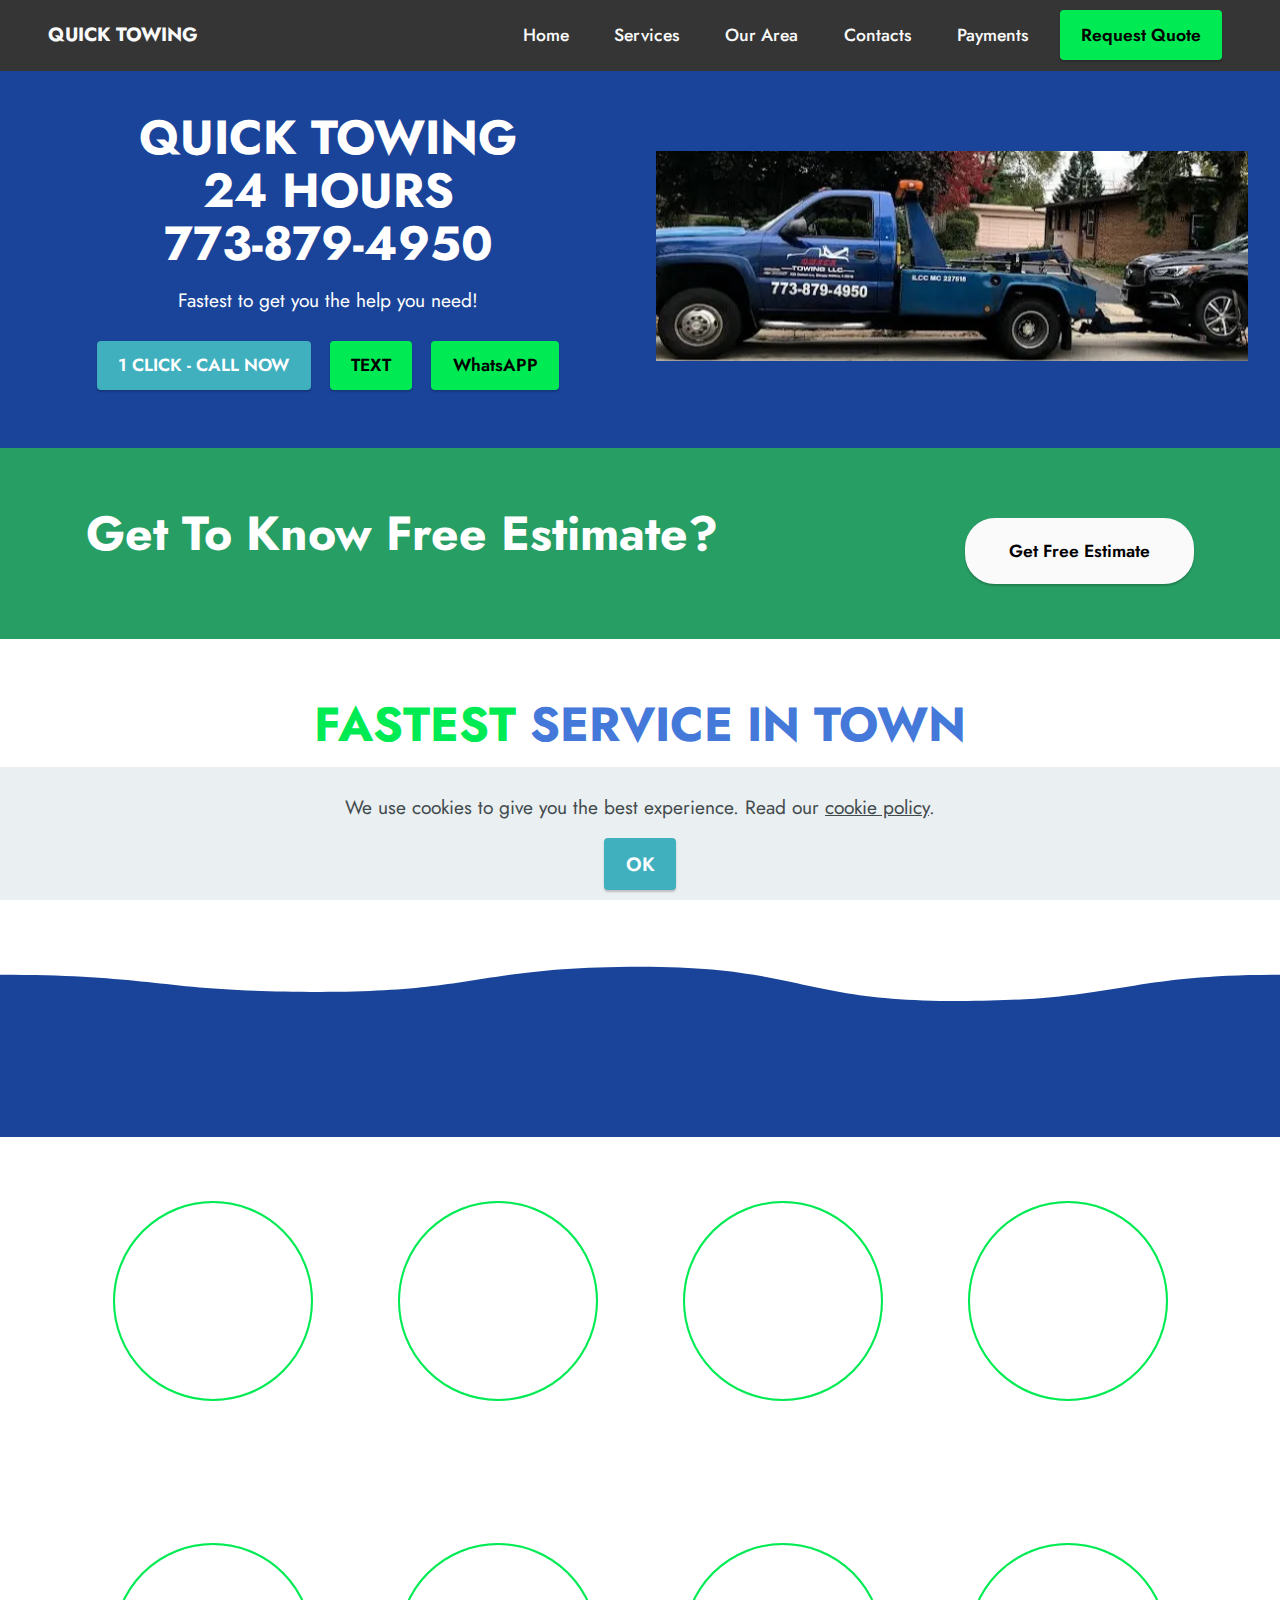
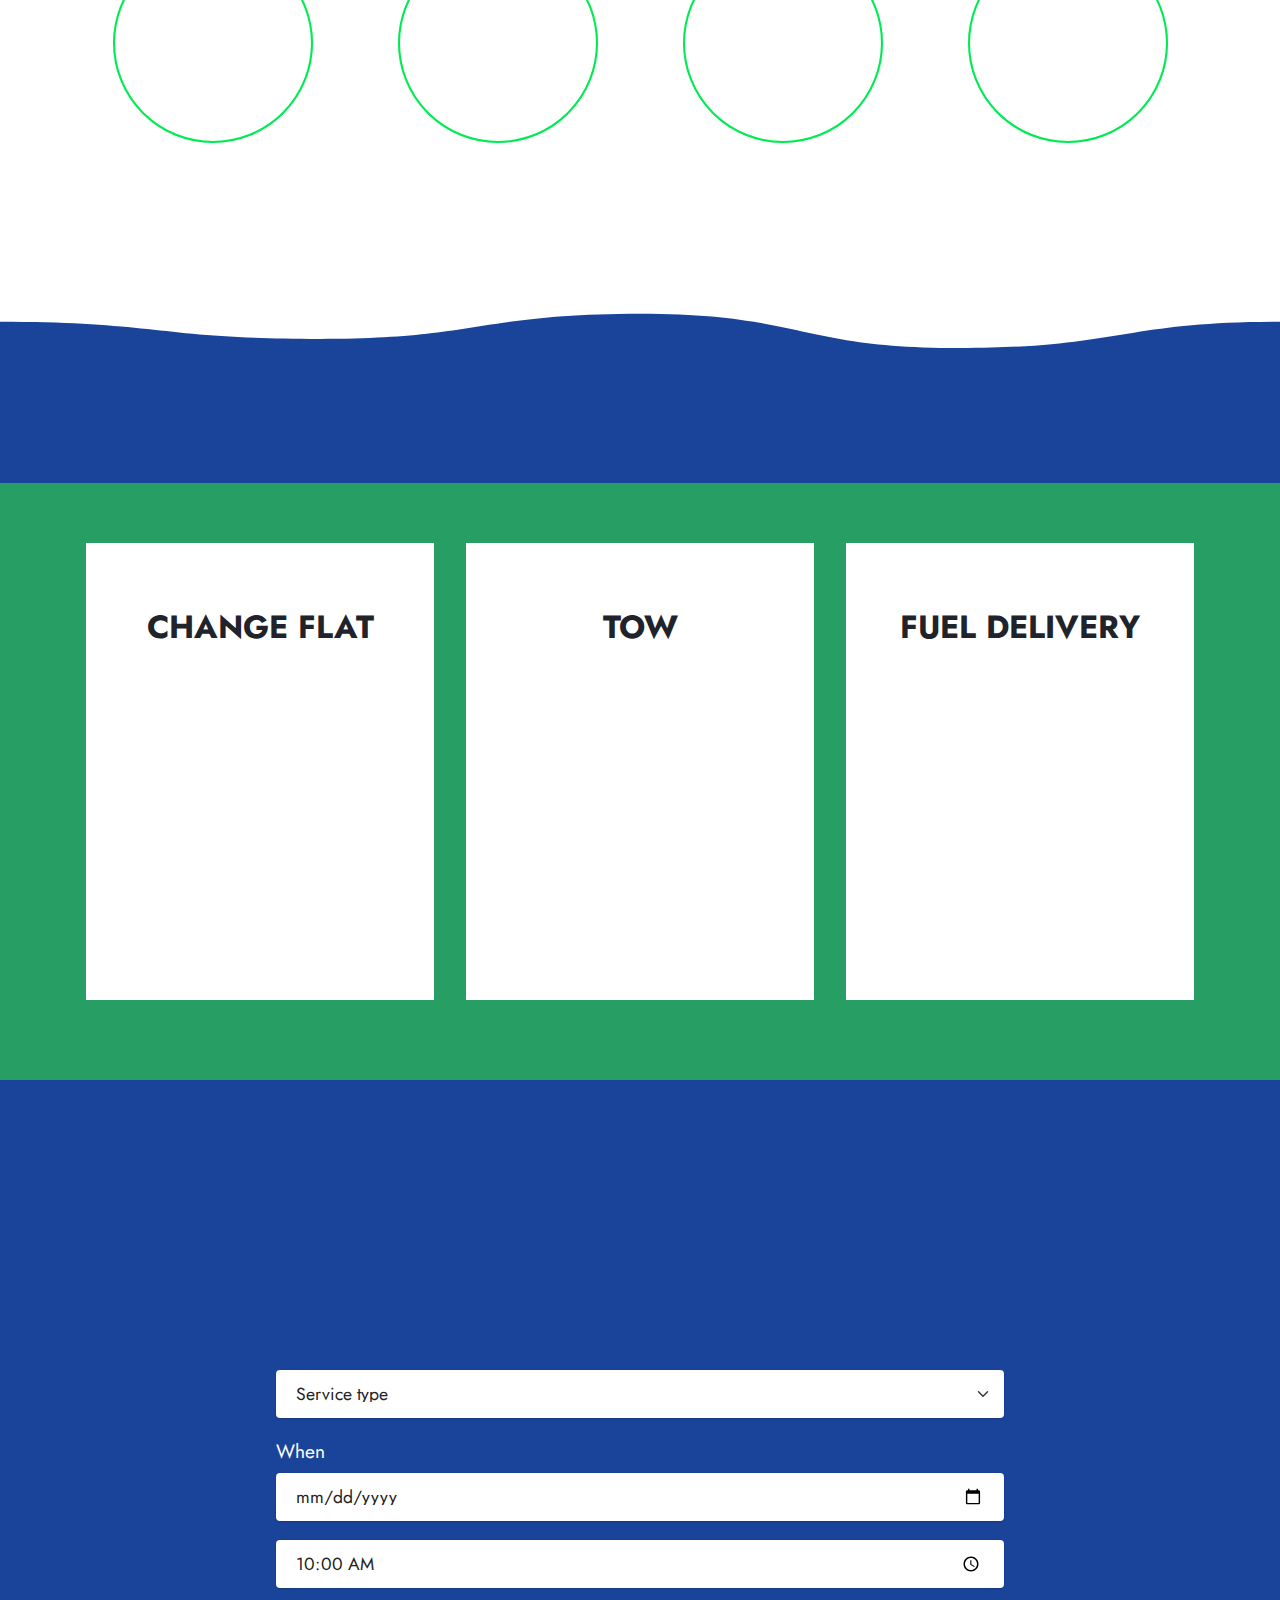
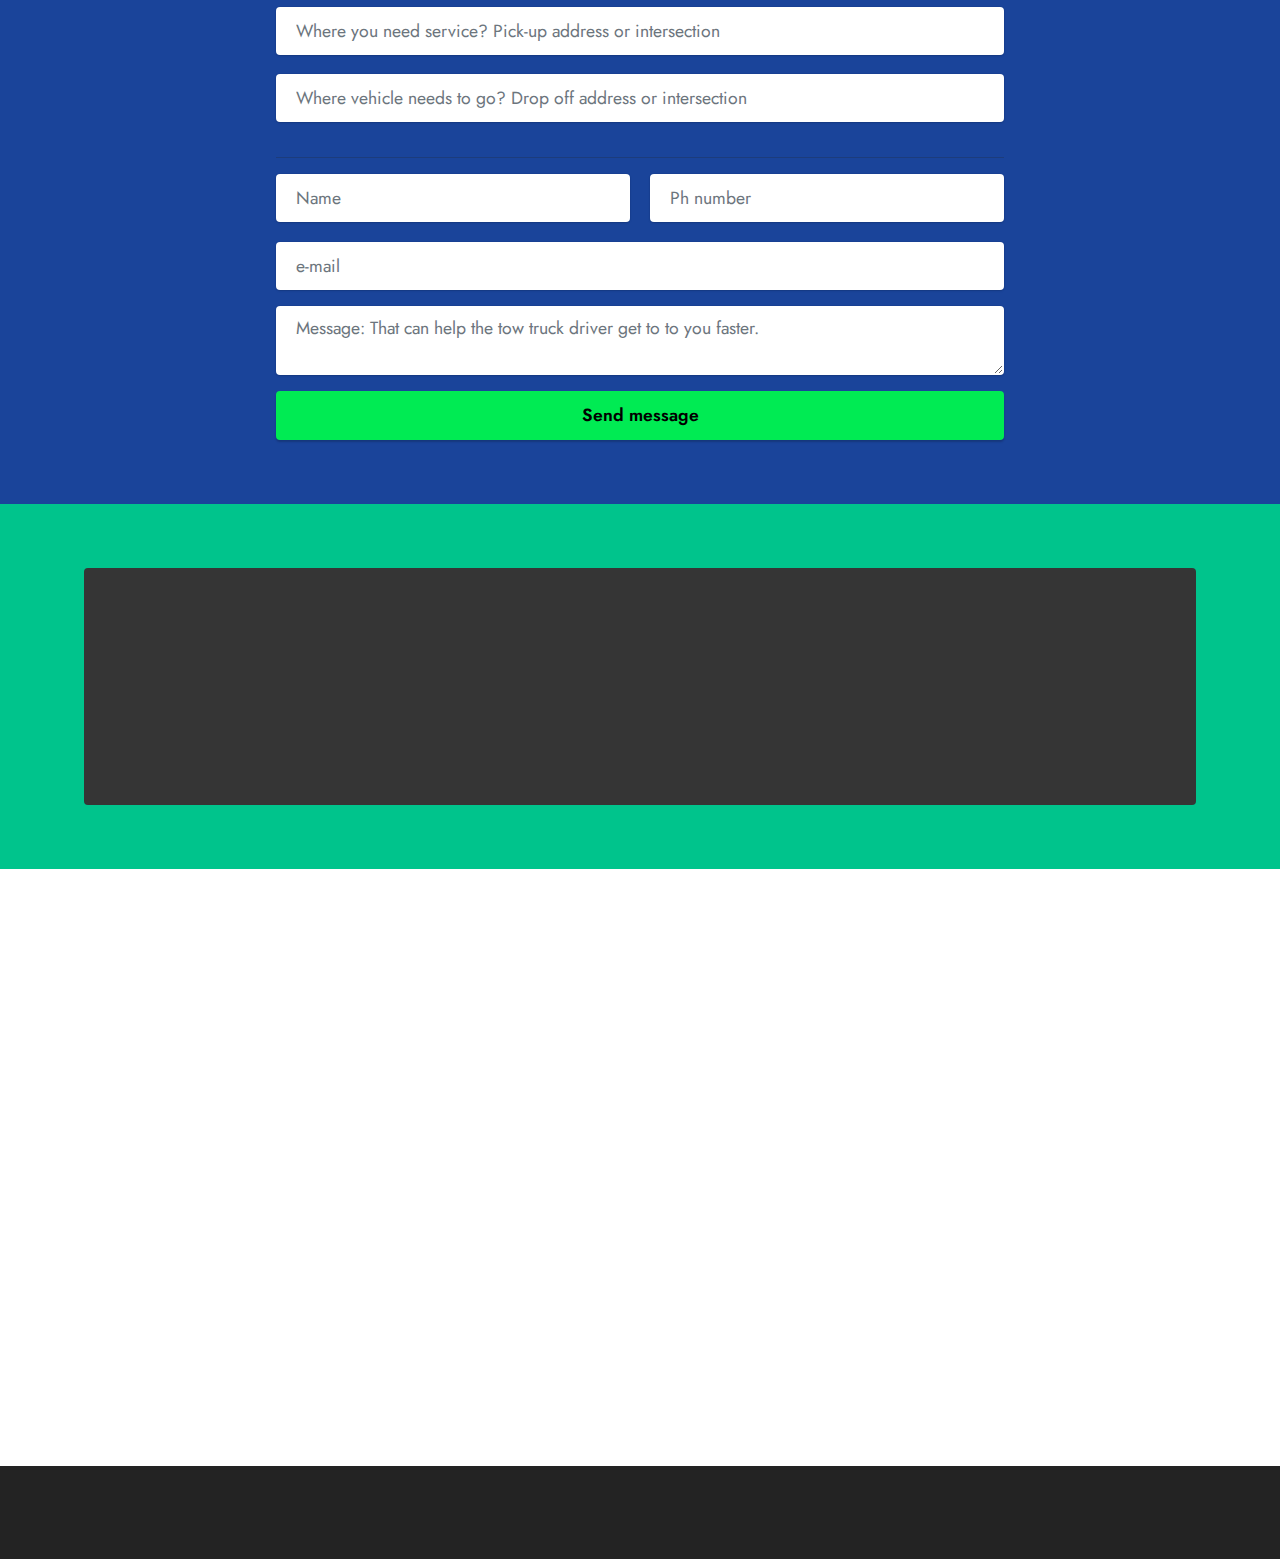
==== commit 831bafbd: "great" ====
--- a/index.html
+++ b/index.html
@@ -84,7 +84,7 @@
     <div class="container-fluid">
         <div class="row justify-content-center align-items-center">
             <div class="col-12 col-md-6 image-wrapper">
-                <img src="assets/images/cutclicks-towing-3-600x650.webp" alt="">
+                <img src="assets/images/cutclicks-towing-3-600x650.webp" alt="tow truck free website template cutclicks.com">
             </div>
             <div class="col-12 col-md">
                 <div class="text-wrapper">
@@ -433,946 +433,6 @@
     </div>
 </section>
 
-<section data-bs-version="5.1" class="tabs1 restaurantm4_tabs1 tabs cid-tAcWbD9pGX" id="tabs1-2x">
-
-	
-
-	<div class="mbr-overlay" style="opacity: 0.3; background-color: rgb(35, 35, 35);"></div>
-	<div class="container">
-		<h3 class="mbr-section-title align-center mbr-white mbr-fonts-style display-5">
-			<em>Discover</em>
-		</h3>
-		<h2 class="mbr-section-subtitle align-center mbr-bold mbr-fonts-style display-2">
-			Our Menu </h2>
-		<div class="media-container-row">
-			<div class="col-12 col-md-10">
-				<ul class="nav nav-tabs" role="tablist">
-					<li class="nav-item" role="presentation">
-						<a aria-controls="tech-tab1-content" aria-expanded="true" class="nav-link mbr-fonts-style show active display-5" data-toggle="tab" href="#tech-tab1-content" role="tab"> Breakfast </a>
-					</li>
-					<li class="nav-item" role="presentation">
-						<a aria-controls="tech-tab2-content" aria-expanded="true" class="nav-link mbr-fonts-style display-5" data-toggle="tab" href="#tech-tab2-content" role="tab"> Lunch </a>
-					</li>
-					<li class="nav-item" role="presentation">
-						<a aria-controls="tech-tab3-content" aria-expanded="true" class="nav-link mbr-fonts-style display-5" data-toggle="tab" href="#tech-tab3-content" role="tab"> Dinner </a>
-					</li>
-					
-					
-					
-					
-					
-				</ul>
-				<div class="tab-content">
-					<div aria-labelledby="tech-tab1" class="tab-pane active" id="tech-tab1-content" role="tabpanel">
-						<div class="row">
-							
-						<div class="col-md-12 col-lg-6 pb-3 item-wrap">
-								<div class="row align-items-start">
-									<div class="col-md-4">
-										<div class="image-wrap">
-											<img alt="" src="assets/images/delicious1.webp">
-										</div>
-									</div>
-									<div class="col-md-8">
-										<div class="row card-box">
-											<div class="col-md-8">
-												<h3 class="mbr-text mbr-fonts-style align-left display-5">
-													<a href="page2.html#header14-2l" class="text-primary">Potato Pizza</a> </h3>
-											</div>
-											<div class="col-md-4">
-												<p class="mbr-price mbr-fonts-style align-right display-5">
-													$15 </p>
-											</div>
-											<div class="col-md-12">
-												<p class="mbr-desc mbr-fonts-style align-left display-7">
-													Mushroom/ Olive/ Rice </p>
-											</div>
-										</div>
-									</div>
-								</div>
-							</div><div class="col-md-12 col-lg-6 pb-3 item-wrap">
-								<div class="row align-items-start">
-									<div class="col-md-4">
-										<div class="image-wrap">
-											<img alt="" src="assets/images/delicious1.webp">
-										</div>
-									</div>
-									<div class="col-md-8">
-										<div class="row card-box">
-											<div class="col-md-8">
-												<h3 class="mbr-text mbr-fonts-style align-left display-5">
-													Potato Pizza </h3>
-											</div>
-											<div class="col-md-4">
-												<p class="mbr-price mbr-fonts-style align-right display-5">
-													$15 </p>
-											</div>
-											<div class="col-md-12">
-												<p class="mbr-desc mbr-fonts-style align-left display-7">
-													Mushroom/ Olive/ Rice </p>
-											</div>
-										</div>
-									</div>
-								</div>
-							</div><div class="col-md-12 col-lg-6 pb-3 item-wrap">
-								<div class="row align-items-start">
-									<div class="col-md-4">
-										<div class="image-wrap">
-											<img alt="" src="assets/images/delicious1.webp">
-										</div>
-									</div>
-									<div class="col-md-8">
-										<div class="row card-box">
-											<div class="col-md-8">
-												<h3 class="mbr-text mbr-fonts-style align-left display-5">
-													Potato Pizza </h3>
-											</div>
-											<div class="col-md-4">
-												<p class="mbr-price mbr-fonts-style align-right display-5">
-													$15 </p>
-											</div>
-											<div class="col-md-12">
-												<p class="mbr-desc mbr-fonts-style align-left display-7">
-													Mushroom/ Olive/ Rice </p>
-											</div>
-										</div>
-									</div>
-								</div>
-							</div><div class="col-md-12 col-lg-6 pb-3 item-wrap">
-								<div class="row align-items-start">
-									<div class="col-md-4">
-										<div class="image-wrap">
-											<img alt="" src="assets/images/delicious1.webp">
-										</div>
-									</div>
-									<div class="col-md-8">
-										<div class="row card-box">
-											<div class="col-md-8">
-												<h3 class="mbr-text mbr-fonts-style align-left display-5">
-													Potato Pizza </h3>
-											</div>
-											<div class="col-md-4">
-												<p class="mbr-price mbr-fonts-style align-right display-5">
-													$15 </p>
-											</div>
-											<div class="col-md-12">
-												<p class="mbr-desc mbr-fonts-style align-left display-7">
-													Mushroom/ Olive/ Rice </p>
-											</div>
-										</div>
-									</div>
-								</div>
-							</div></div>
-					</div>
-					<div aria-labelledby="tech-tab2" class="tab-pane" id="tech-tab2-content" role="tabpanel">
-						<div class="row">
-							
-						<div class="col-md-12 col-lg-6 pb-3 item-wrap">
-								<div class="row align-items-start">
-									<div class="col-md-4">
-										<div class="image-wrap">
-											<img alt="" src="assets/images/delicious1.webp">
-										</div>
-									</div>
-									<div class="col-md-8">
-										<div class="row card-box">
-											<div class="col-md-8">
-												<h3 class="mbr-text mbr-fonts-style align-left display-5">
-													Potato Pizza </h3>
-											</div>
-											<div class="col-md-4">
-												<p class="mbr-price mbr-fonts-style align-right display-5">
-													$15 </p>
-											</div>
-											<div class="col-md-12">
-												<p class="mbr-desc mbr-fonts-style align-left display-7">
-													Mushroom/ Olive/ Rice </p>
-											</div>
-										</div>
-									</div>
-								</div>
-							</div><div class="col-md-12 col-lg-6 pb-3 item-wrap">
-								<div class="row align-items-start">
-									<div class="col-md-4">
-										<div class="image-wrap">
-											<img alt="" src="assets/images/delicious1.webp">
-										</div>
-									</div>
-									<div class="col-md-8">
-										<div class="row card-box">
-											<div class="col-md-8">
-												<h3 class="mbr-text mbr-fonts-style align-left display-5">
-													Potato Pizza </h3>
-											</div>
-											<div class="col-md-4">
-												<p class="mbr-price mbr-fonts-style align-right display-5">
-													$15 </p>
-											</div>
-											<div class="col-md-12">
-												<p class="mbr-desc mbr-fonts-style align-left display-7">
-													Mushroom/ Olive/ Rice </p>
-											</div>
-										</div>
-									</div>
-								</div>
-							</div><div class="col-md-12 col-lg-6 pb-3 item-wrap">
-								<div class="row align-items-start">
-									<div class="col-md-4">
-										<div class="image-wrap">
-											<img alt="" src="assets/images/delicious1.webp">
-										</div>
-									</div>
-									<div class="col-md-8">
-										<div class="row card-box">
-											<div class="col-md-8">
-												<h3 class="mbr-text mbr-fonts-style align-left display-5">
-													Potato Pizza </h3>
-											</div>
-											<div class="col-md-4">
-												<p class="mbr-price mbr-fonts-style align-right display-5">
-													$15 </p>
-											</div>
-											<div class="col-md-12">
-												<p class="mbr-desc mbr-fonts-style align-left display-7">
-													Mushroom/ Olive/ Rice </p>
-											</div>
-										</div>
-									</div>
-								</div>
-							</div><div class="col-md-12 col-lg-6 pb-3 item-wrap">
-								<div class="row align-items-start">
-									<div class="col-md-4">
-										<div class="image-wrap">
-											<img alt="" src="assets/images/delicious1.webp">
-										</div>
-									</div>
-									<div class="col-md-8">
-										<div class="row card-box">
-											<div class="col-md-8">
-												<h3 class="mbr-text mbr-fonts-style align-left display-5">
-													Potato Pizza </h3>
-											</div>
-											<div class="col-md-4">
-												<p class="mbr-price mbr-fonts-style align-right display-5">
-													$15 </p>
-											</div>
-											<div class="col-md-12">
-												<p class="mbr-desc mbr-fonts-style align-left display-7">
-													Mushroom/ Olive/ Rice </p>
-											</div>
-										</div>
-									</div>
-								</div>
-							</div><div class="col-md-12 col-lg-6 pb-3 item-wrap">
-								<div class="row align-items-start">
-									<div class="col-md-4">
-										<div class="image-wrap">
-											<img alt="" src="assets/images/delicious1.webp">
-										</div>
-									</div>
-									<div class="col-md-8">
-										<div class="row card-box">
-											<div class="col-md-8">
-												<h3 class="mbr-text mbr-fonts-style align-left display-5">
-													Potato Pizza </h3>
-											</div>
-											<div class="col-md-4">
-												<p class="mbr-price mbr-fonts-style align-right display-5">
-													$15 </p>
-											</div>
-											<div class="col-md-12">
-												<p class="mbr-desc mbr-fonts-style align-left display-7">
-													Mushroom/ Olive/ Rice </p>
-											</div>
-										</div>
-									</div>
-								</div>
-							</div><div class="col-md-12 col-lg-6 pb-3 item-wrap">
-								<div class="row align-items-start">
-									<div class="col-md-4">
-										<div class="image-wrap">
-											<img alt="" src="assets/images/delicious1.webp">
-										</div>
-									</div>
-									<div class="col-md-8">
-										<div class="row card-box">
-											<div class="col-md-8">
-												<h3 class="mbr-text mbr-fonts-style align-left display-5">
-													Potato Pizza </h3>
-											</div>
-											<div class="col-md-4">
-												<p class="mbr-price mbr-fonts-style align-right display-5">
-													$15 </p>
-											</div>
-											<div class="col-md-12">
-												<p class="mbr-desc mbr-fonts-style align-left display-7">
-													Mushroom/ Olive/ Rice </p>
-											</div>
-										</div>
-									</div>
-								</div>
-							</div></div>
-					</div>
-					<div aria-labelledby="tech-tab3" class="tab-pane" id="tech-tab3-content" role="tabpanel">
-						<div class="row">
-							
-						<div class="col-md-12 col-lg-6 pb-3 item-wrap">
-								<div class="row align-items-start">
-									<div class="col-md-4">
-										<div class="image-wrap">
-											<img alt="" src="assets/images/delicious1.webp">
-										</div>
-									</div>
-									<div class="col-md-8">
-										<div class="row card-box">
-											<div class="col-md-8">
-												<h3 class="mbr-text mbr-fonts-style align-left display-5">
-													Potato Pizza </h3>
-											</div>
-											<div class="col-md-4">
-												<p class="mbr-price mbr-fonts-style align-right display-5">
-													$15 </p>
-											</div>
-											<div class="col-md-12">
-												<p class="mbr-desc mbr-fonts-style align-left display-7">
-													Mushroom/ Olive/ Rice </p>
-											</div>
-										</div>
-									</div>
-								</div>
-							</div><div class="col-md-12 col-lg-6 pb-3 item-wrap">
-								<div class="row align-items-start">
-									<div class="col-md-4">
-										<div class="image-wrap">
-											<img alt="" src="assets/images/delicious1.webp">
-										</div>
-									</div>
-									<div class="col-md-8">
-										<div class="row card-box">
-											<div class="col-md-8">
-												<h3 class="mbr-text mbr-fonts-style align-left display-5">
-													Potato Pizza </h3>
-											</div>
-											<div class="col-md-4">
-												<p class="mbr-price mbr-fonts-style align-right display-5">
-													$15 </p>
-											</div>
-											<div class="col-md-12">
-												<p class="mbr-desc mbr-fonts-style align-left display-7">
-													Mushroom/ Olive/ Rice </p>
-											</div>
-										</div>
-									</div>
-								</div>
-							</div><div class="col-md-12 col-lg-6 pb-3 item-wrap">
-								<div class="row align-items-start">
-									<div class="col-md-4">
-										<div class="image-wrap">
-											<img alt="" src="assets/images/delicious1.webp">
-										</div>
-									</div>
-									<div class="col-md-8">
-										<div class="row card-box">
-											<div class="col-md-8">
-												<h3 class="mbr-text mbr-fonts-style align-left display-5">
-													Potato Pizza </h3>
-											</div>
-											<div class="col-md-4">
-												<p class="mbr-price mbr-fonts-style align-right display-5">
-													$15 </p>
-											</div>
-											<div class="col-md-12">
-												<p class="mbr-desc mbr-fonts-style align-left display-7">
-													Mushroom/ Olive/ Rice </p>
-											</div>
-										</div>
-									</div>
-								</div>
-							</div><div class="col-md-12 col-lg-6 pb-3 item-wrap">
-								<div class="row align-items-start">
-									<div class="col-md-4">
-										<div class="image-wrap">
-											<img alt="" src="assets/images/delicious1.webp">
-										</div>
-									</div>
-									<div class="col-md-8">
-										<div class="row card-box">
-											<div class="col-md-8">
-												<h3 class="mbr-text mbr-fonts-style align-left display-5">
-													Potato Pizza </h3>
-											</div>
-											<div class="col-md-4">
-												<p class="mbr-price mbr-fonts-style align-right display-5">
-													$15 </p>
-											</div>
-											<div class="col-md-12">
-												<p class="mbr-desc mbr-fonts-style align-left display-7">
-													Mushroom/ Olive/ Rice </p>
-											</div>
-										</div>
-									</div>
-								</div>
-							</div><div class="col-md-12 col-lg-6 pb-3 item-wrap">
-								<div class="row align-items-start">
-									<div class="col-md-4">
-										<div class="image-wrap">
-											<img alt="" src="assets/images/delicious1.webp">
-										</div>
-									</div>
-									<div class="col-md-8">
-										<div class="row card-box">
-											<div class="col-md-8">
-												<h3 class="mbr-text mbr-fonts-style align-left display-5">
-													Potato Pizza </h3>
-											</div>
-											<div class="col-md-4">
-												<p class="mbr-price mbr-fonts-style align-right display-5">
-													$15 </p>
-											</div>
-											<div class="col-md-12">
-												<p class="mbr-desc mbr-fonts-style align-left display-7">
-													Mushroom/ Olive/ Rice </p>
-											</div>
-										</div>
-									</div>
-								</div>
-							</div><div class="col-md-12 col-lg-6 pb-3 item-wrap">
-								<div class="row align-items-start">
-									<div class="col-md-4">
-										<div class="image-wrap">
-											<img alt="" src="assets/images/delicious1.webp">
-										</div>
-									</div>
-									<div class="col-md-8">
-										<div class="row card-box">
-											<div class="col-md-8">
-												<h3 class="mbr-text mbr-fonts-style align-left display-5">
-													Potato Pizza </h3>
-											</div>
-											<div class="col-md-4">
-												<p class="mbr-price mbr-fonts-style align-right display-5">
-													$15 </p>
-											</div>
-											<div class="col-md-12">
-												<p class="mbr-desc mbr-fonts-style align-left display-7">
-													Mushroom/ Olive/ Rice </p>
-											</div>
-										</div>
-									</div>
-								</div>
-							</div></div>
-					</div>
-					<div aria-labelledby="tech-tab4" class="tab-pane" id="tech-tab4-content" role="tabpanel">
-						<div class="row">
-							
-						<div class="col-md-12 col-lg-6 pb-3 item-wrap">
-								<div class="row align-items-start">
-									<div class="col-md-4">
-										<div class="image-wrap">
-											<img alt="" src="assets/images/delicious1.webp">
-										</div>
-									</div>
-									<div class="col-md-8">
-										<div class="row card-box">
-											<div class="col-md-8">
-												<h3 class="mbr-text mbr-fonts-style align-left display-5">
-													Potato Pizza </h3>
-											</div>
-											<div class="col-md-4">
-												<p class="mbr-price mbr-fonts-style align-right display-5">
-													$15 </p>
-											</div>
-											<div class="col-md-12">
-												<p class="mbr-desc mbr-fonts-style align-left display-7">
-													Mushroom/ Olive/ Rice </p>
-											</div>
-										</div>
-									</div>
-								</div>
-							</div><div class="col-md-12 col-lg-6 pb-3 item-wrap">
-								<div class="row align-items-start">
-									<div class="col-md-4">
-										<div class="image-wrap">
-											<img alt="" src="assets/images/delicious1.webp">
-										</div>
-									</div>
-									<div class="col-md-8">
-										<div class="row card-box">
-											<div class="col-md-8">
-												<h3 class="mbr-text mbr-fonts-style align-left display-5">
-													Potato Pizza </h3>
-											</div>
-											<div class="col-md-4">
-												<p class="mbr-price mbr-fonts-style align-right display-5">
-													$15 </p>
-											</div>
-											<div class="col-md-12">
-												<p class="mbr-desc mbr-fonts-style align-left display-7">
-													Mushroom/ Olive/ Rice </p>
-											</div>
-										</div>
-									</div>
-								</div>
-							</div><div class="col-md-12 col-lg-6 pb-3 item-wrap">
-								<div class="row align-items-start">
-									<div class="col-md-4">
-										<div class="image-wrap">
-											<img alt="" src="assets/images/delicious1.webp">
-										</div>
-									</div>
-									<div class="col-md-8">
-										<div class="row card-box">
-											<div class="col-md-8">
-												<h3 class="mbr-text mbr-fonts-style align-left display-5">
-													Potato Pizza </h3>
-											</div>
-											<div class="col-md-4">
-												<p class="mbr-price mbr-fonts-style align-right display-5">
-													$15 </p>
-											</div>
-											<div class="col-md-12">
-												<p class="mbr-desc mbr-fonts-style align-left display-7">
-													Mushroom/ Olive/ Rice </p>
-											</div>
-										</div>
-									</div>
-								</div>
-							</div><div class="col-md-12 col-lg-6 pb-3 item-wrap">
-								<div class="row align-items-start">
-									<div class="col-md-4">
-										<div class="image-wrap">
-											<img alt="" src="assets/images/delicious1.webp">
-										</div>
-									</div>
-									<div class="col-md-8">
-										<div class="row card-box">
-											<div class="col-md-8">
-												<h3 class="mbr-text mbr-fonts-style align-left display-5">
-													Potato Pizza </h3>
-											</div>
-											<div class="col-md-4">
-												<p class="mbr-price mbr-fonts-style align-right display-5">
-													$15 </p>
-											</div>
-											<div class="col-md-12">
-												<p class="mbr-desc mbr-fonts-style align-left display-7">
-													Mushroom/ Olive/ Rice </p>
-											</div>
-										</div>
-									</div>
-								</div>
-							</div></div>
-					</div>
-					<div aria-labelledby="tech-tab5" class="tab-pane" id="tech-tab5-content" role="tabpanel">
-						<div class="row">
-							
-						<div class="col-md-12 col-lg-6 pb-3 item-wrap">
-								<div class="row align-items-start">
-									<div class="col-md-4">
-										<div class="image-wrap">
-											<img alt="" src="assets/images/delicious1.webp">
-										</div>
-									</div>
-									<div class="col-md-8">
-										<div class="row card-box">
-											<div class="col-md-8">
-												<h3 class="mbr-text mbr-fonts-style align-left display-5">
-													Potato Pizza </h3>
-											</div>
-											<div class="col-md-4">
-												<p class="mbr-price mbr-fonts-style align-right display-5">
-													$15 </p>
-											</div>
-											<div class="col-md-12">
-												<p class="mbr-desc mbr-fonts-style align-left display-7">
-													Mushroom/ Olive/ Rice </p>
-											</div>
-										</div>
-									</div>
-								</div>
-							</div><div class="col-md-12 col-lg-6 pb-3 item-wrap">
-								<div class="row align-items-start">
-									<div class="col-md-4">
-										<div class="image-wrap">
-											<img alt="" src="assets/images/delicious1.webp">
-										</div>
-									</div>
-									<div class="col-md-8">
-										<div class="row card-box">
-											<div class="col-md-8">
-												<h3 class="mbr-text mbr-fonts-style align-left display-5">
-													Potato Pizza </h3>
-											</div>
-											<div class="col-md-4">
-												<p class="mbr-price mbr-fonts-style align-right display-5">
-													$15 </p>
-											</div>
-											<div class="col-md-12">
-												<p class="mbr-desc mbr-fonts-style align-left display-7">
-													Mushroom/ Olive/ Rice </p>
-											</div>
-										</div>
-									</div>
-								</div>
-							</div><div class="col-md-12 col-lg-6 pb-3 item-wrap">
-								<div class="row align-items-start">
-									<div class="col-md-4">
-										<div class="image-wrap">
-											<img alt="" src="assets/images/delicious1.webp">
-										</div>
-									</div>
-									<div class="col-md-8">
-										<div class="row card-box">
-											<div class="col-md-8">
-												<h3 class="mbr-text mbr-fonts-style align-left display-5">
-													Potato Pizza </h3>
-											</div>
-											<div class="col-md-4">
-												<p class="mbr-price mbr-fonts-style align-right display-5">
-													$15 </p>
-											</div>
-											<div class="col-md-12">
-												<p class="mbr-desc mbr-fonts-style align-left display-7">
-													Mushroom/ Olive/ Rice </p>
-											</div>
-										</div>
-									</div>
-								</div>
-							</div><div class="col-md-12 col-lg-6 pb-3 item-wrap">
-								<div class="row align-items-start">
-									<div class="col-md-4">
-										<div class="image-wrap">
-											<img alt="" src="assets/images/delicious1.webp">
-										</div>
-									</div>
-									<div class="col-md-8">
-										<div class="row card-box">
-											<div class="col-md-8">
-												<h3 class="mbr-text mbr-fonts-style align-left display-5">
-													Potato Pizza </h3>
-											</div>
-											<div class="col-md-4">
-												<p class="mbr-price mbr-fonts-style align-right display-5">
-													$15 </p>
-											</div>
-											<div class="col-md-12">
-												<p class="mbr-desc mbr-fonts-style align-left display-7">
-													Mushroom/ Olive/ Rice </p>
-											</div>
-										</div>
-									</div>
-								</div>
-							</div></div>
-					</div>
-					<div aria-labelledby="tech-tab6" class="tab-pane" id="tech-tab6-content" role="tabpanel">
-						<div class="row">
-							
-						<div class="col-md-12 col-lg-6 pb-3 item-wrap">
-								<div class="row align-items-start">
-									<div class="col-md-4">
-										<div class="image-wrap">
-											<img alt="" src="assets/images/delicious1.webp">
-										</div>
-									</div>
-									<div class="col-md-8">
-										<div class="row card-box">
-											<div class="col-md-8">
-												<h3 class="mbr-text mbr-fonts-style align-left display-5">
-													Potato Pizza </h3>
-											</div>
-											<div class="col-md-4">
-												<p class="mbr-price mbr-fonts-style align-right display-5">
-													$15 </p>
-											</div>
-											<div class="col-md-12">
-												<p class="mbr-desc mbr-fonts-style align-left display-7">
-													Mushroom/ Olive/ Rice </p>
-											</div>
-										</div>
-									</div>
-								</div>
-							</div><div class="col-md-12 col-lg-6 pb-3 item-wrap">
-								<div class="row align-items-start">
-									<div class="col-md-4">
-										<div class="image-wrap">
-											<img alt="" src="assets/images/delicious1.webp">
-										</div>
-									</div>
-									<div class="col-md-8">
-										<div class="row card-box">
-											<div class="col-md-8">
-												<h3 class="mbr-text mbr-fonts-style align-left display-5">
-													Potato Pizza </h3>
-											</div>
-											<div class="col-md-4">
-												<p class="mbr-price mbr-fonts-style align-right display-5">
-													$15 </p>
-											</div>
-											<div class="col-md-12">
-												<p class="mbr-desc mbr-fonts-style align-left display-7">
-													Mushroom/ Olive/ Rice </p>
-											</div>
-										</div>
-									</div>
-								</div>
-							</div><div class="col-md-12 col-lg-6 pb-3 item-wrap">
-								<div class="row align-items-start">
-									<div class="col-md-4">
-										<div class="image-wrap">
-											<img alt="" src="assets/images/delicious1.webp">
-										</div>
-									</div>
-									<div class="col-md-8">
-										<div class="row card-box">
-											<div class="col-md-8">
-												<h3 class="mbr-text mbr-fonts-style align-left display-5">
-													Potato Pizza </h3>
-											</div>
-											<div class="col-md-4">
-												<p class="mbr-price mbr-fonts-style align-right display-5">
-													$15 </p>
-											</div>
-											<div class="col-md-12">
-												<p class="mbr-desc mbr-fonts-style align-left display-7">
-													Mushroom/ Olive/ Rice </p>
-											</div>
-										</div>
-									</div>
-								</div>
-							</div><div class="col-md-12 col-lg-6 pb-3 item-wrap">
-								<div class="row align-items-start">
-									<div class="col-md-4">
-										<div class="image-wrap">
-											<img alt="" src="assets/images/delicious1.webp">
-										</div>
-									</div>
-									<div class="col-md-8">
-										<div class="row card-box">
-											<div class="col-md-8">
-												<h3 class="mbr-text mbr-fonts-style align-left display-5">
-													Potato Pizza </h3>
-											</div>
-											<div class="col-md-4">
-												<p class="mbr-price mbr-fonts-style align-right display-5">
-													$15 </p>
-											</div>
-											<div class="col-md-12">
-												<p class="mbr-desc mbr-fonts-style align-left display-7">
-													Mushroom/ Olive/ Rice </p>
-											</div>
-										</div>
-									</div>
-								</div>
-							</div></div>
-					</div>
-					<div aria-labelledby="tech-tab7" class="tab-pane" id="tech-tab7-content" role="tabpanel">
-						<div class="row">
-							
-						<div class="col-md-12 col-lg-6 pb-3 item-wrap">
-								<div class="row align-items-start">
-									<div class="col-md-4">
-										<div class="image-wrap">
-											<img alt="" src="assets/images/delicious1.webp">
-										</div>
-									</div>
-									<div class="col-md-8">
-										<div class="row card-box">
-											<div class="col-md-8">
-												<h3 class="mbr-text mbr-fonts-style align-left display-5">
-													Potato Pizza </h3>
-											</div>
-											<div class="col-md-4">
-												<p class="mbr-price mbr-fonts-style align-right display-5">
-													$15 </p>
-											</div>
-											<div class="col-md-12">
-												<p class="mbr-desc mbr-fonts-style align-left display-7">
-													Mushroom/ Olive/ Rice </p>
-											</div>
-										</div>
-									</div>
-								</div>
-							</div><div class="col-md-12 col-lg-6 pb-3 item-wrap">
-								<div class="row align-items-start">
-									<div class="col-md-4">
-										<div class="image-wrap">
-											<img alt="" src="assets/images/delicious1.webp">
-										</div>
-									</div>
-									<div class="col-md-8">
-										<div class="row card-box">
-											<div class="col-md-8">
-												<h3 class="mbr-text mbr-fonts-style align-left display-5">
-													Potato Pizza </h3>
-											</div>
-											<div class="col-md-4">
-												<p class="mbr-price mbr-fonts-style align-right display-5">
-													$15 </p>
-											</div>
-											<div class="col-md-12">
-												<p class="mbr-desc mbr-fonts-style align-left display-7">
-													Mushroom/ Olive/ Rice </p>
-											</div>
-										</div>
-									</div>
-								</div>
-							</div><div class="col-md-12 col-lg-6 pb-3 item-wrap">
-								<div class="row align-items-start">
-									<div class="col-md-4">
-										<div class="image-wrap">
-											<img alt="" src="assets/images/delicious1.webp">
-										</div>
-									</div>
-									<div class="col-md-8">
-										<div class="row card-box">
-											<div class="col-md-8">
-												<h3 class="mbr-text mbr-fonts-style align-left display-5">
-													Potato Pizza </h3>
-											</div>
-											<div class="col-md-4">
-												<p class="mbr-price mbr-fonts-style align-right display-5">
-													$15 </p>
-											</div>
-											<div class="col-md-12">
-												<p class="mbr-desc mbr-fonts-style align-left display-7">
-													Mushroom/ Olive/ Rice </p>
-											</div>
-										</div>
-									</div>
-								</div>
-							</div><div class="col-md-12 col-lg-6 pb-3 item-wrap">
-								<div class="row align-items-start">
-									<div class="col-md-4">
-										<div class="image-wrap">
-											<img alt="" src="assets/images/delicious1.webp">
-										</div>
-									</div>
-									<div class="col-md-8">
-										<div class="row card-box">
-											<div class="col-md-8">
-												<h3 class="mbr-text mbr-fonts-style align-left display-5">
-													Potato Pizza </h3>
-											</div>
-											<div class="col-md-4">
-												<p class="mbr-price mbr-fonts-style align-right display-5">
-													$15 </p>
-											</div>
-											<div class="col-md-12">
-												<p class="mbr-desc mbr-fonts-style align-left display-7">
-													Mushroom/ Olive/ Rice </p>
-											</div>
-										</div>
-									</div>
-								</div>
-							</div></div>
-					</div>
-					<div aria-labelledby="tech-tab8" class="tab-pane" id="tech-tab8-content" role="tabpanel">
-						<div class="row">
-							
-						<div class="col-md-12 col-lg-6 pb-3 item-wrap">
-								<div class="row align-items-start">
-									<div class="col-md-4">
-										<div class="image-wrap">
-											<img alt="" src="assets/images/delicious1.webp">
-										</div>
-									</div>
-									<div class="col-md-8">
-										<div class="row card-box">
-											<div class="col-md-8">
-												<h3 class="mbr-text mbr-fonts-style align-left display-5">
-													Potato Pizza </h3>
-											</div>
-											<div class="col-md-4">
-												<p class="mbr-price mbr-fonts-style align-right display-5">
-													$15 </p>
-											</div>
-											<div class="col-md-12">
-												<p class="mbr-desc mbr-fonts-style align-left display-7">
-													Mushroom/ Olive/ Rice </p>
-											</div>
-										</div>
-									</div>
-								</div>
-							</div><div class="col-md-12 col-lg-6 pb-3 item-wrap">
-								<div class="row align-items-start">
-									<div class="col-md-4">
-										<div class="image-wrap">
-											<img alt="" src="assets/images/delicious1.webp">
-										</div>
-									</div>
-									<div class="col-md-8">
-										<div class="row card-box">
-											<div class="col-md-8">
-												<h3 class="mbr-text mbr-fonts-style align-left display-5">
-													Potato Pizza </h3>
-											</div>
-											<div class="col-md-4">
-												<p class="mbr-price mbr-fonts-style align-right display-5">
-													$15 </p>
-											</div>
-											<div class="col-md-12">
-												<p class="mbr-desc mbr-fonts-style align-left display-7">
-													Mushroom/ Olive/ Rice </p>
-											</div>
-										</div>
-									</div>
-								</div>
-							</div><div class="col-md-12 col-lg-6 pb-3 item-wrap">
-								<div class="row align-items-start">
-									<div class="col-md-4">
-										<div class="image-wrap">
-											<img alt="" src="assets/images/delicious1.webp">
-										</div>
-									</div>
-									<div class="col-md-8">
-										<div class="row card-box">
-											<div class="col-md-8">
-												<h3 class="mbr-text mbr-fonts-style align-left display-5">
-													Potato Pizza </h3>
-											</div>
-											<div class="col-md-4">
-												<p class="mbr-price mbr-fonts-style align-right display-5">
-													$15 </p>
-											</div>
-											<div class="col-md-12">
-												<p class="mbr-desc mbr-fonts-style align-left display-7">
-													Mushroom/ Olive/ Rice </p>
-											</div>
-										</div>
-									</div>
-								</div>
-							</div><div class="col-md-12 col-lg-6 pb-3 item-wrap">
-								<div class="row align-items-start">
-									<div class="col-md-4">
-										<div class="image-wrap">
-											<img alt="" src="assets/images/delicious1.webp">
-										</div>
-									</div>
-									<div class="col-md-8">
-										<div class="row card-box">
-											<div class="col-md-8">
-												<h3 class="mbr-text mbr-fonts-style align-left display-5">
-													Potato Pizza </h3>
-											</div>
-											<div class="col-md-4">
-												<p class="mbr-price mbr-fonts-style align-right display-5">
-													$15 </p>
-											</div>
-											<div class="col-md-12">
-												<p class="mbr-desc mbr-fonts-style align-left display-7">
-													Mushroom/ Olive/ Rice </p>
-											</div>
-										</div>
-									</div>
-								</div>
-							</div></div>
-					</div>
-				</div>
-			</div>
-		</div>
-	</div>
-</section>
-
 <section data-bs-version="5.1" class="pricing1 cid-tvBvZMAFBI" id="pricing1-1w">
     
 
@@ -1396,7 +456,7 @@
                     </div>
                     <div class="plan-body">
                         
-                        <div class="mbr-section-btn"><a href="#" class="btn btn-primary display-4">Order now</a></div>
+                        <div class="mbr-section-btn"><a href="https://cutclicks.com" class="btn btn-primary display-4">Order now</a></div>
                     </div>
                 </div>
             </div>
@@ -1412,7 +472,7 @@
                     </div>
                     <div class="plan-body">
                         
-                        <div class="mbr-section-btn"><a href="#" class="btn btn-primary display-4">Order now</a></div>
+                        <div class="mbr-section-btn"><a href="https://cutclicks.com" class="btn btn-primary display-4" target="_blank">Order now</a></div>
                     </div>
                 </div>
             </div>
@@ -1428,7 +488,7 @@
                     </div>
                     <div class="plan-body">
                         
-                        <div class="mbr-section-btn"><a href="#" class="btn btn-primary display-4">Order now</a></div>
+                        <div class="mbr-section-btn"><a href="https://cutclicks.com" class="btn btn-primary display-4" target="_blank">Order now</a></div>
                     </div>
                 </div>
             </div>
@@ -1447,7 +507,7 @@
         <div class="row justify-content-center mt-4">
             <div class="col-lg-8 mx-auto mbr-form" data-form-type="formoid">
 <!--Formbuilder Form-->
-<form action="https://mobirise.eu/" method="POST" class="mbr-form form-with-styler" data-form-title="Request Quote Your Website Quick Towing "><input type="hidden" name="email" data-form-email="true" value="spsG58jTW52prXr1lPrOg6l9B/4dUJUXRHCewArpKtTNS44kxZWlaEF9S18C9ib5OYJpA8dttIiWzIvIE0vI386sCqb/nmDzj0KTvB/RChUWVVSnTspAS/KWBpYJLUpC.RrpMG8OgHP/34EQPx6itv0QaCFAjVN70cvsKSVnxW8e6tIwhaBy0QeBYJXGwIBI4sDwzbC3KzUN1YIMjkwPyYn7kZxRUtCTllMKouQ+6SrTUtnLmtlQG8Ahu/gC0Hl7n">
+<form action="https://mobirise.eu/" method="POST" class="mbr-form form-with-styler" data-form-title="Request Quote Your Website Quick Towing "><input type="hidden" name="email" data-form-email="true" value="hodPo9coy8ojQT1jIHJwCfUpsYCXpa9JA3pk8uF5EFUF7mpaXn+I+tUHX7odxQ5lX/Z+q+X1cZksHlN/KDNSq3zi14TfbHkbhc02Rtctaby0oFwAGZ/w1bqqAP/iQbqE.VTWQqyE50NGZfMRq+01ClAqXAlUZcbzvy9GH0yZRtMsYGdMoVx2WD6kCWaa7KnBfXe5UPPCvUwnMfFVQsmXWto3t3bmZ8RkfN8WtsnZpWrwcORnL7OHEC1b6M5Vr6nMq">
 <div class="row">
 <div hidden="hidden" data-form-alert="" class="alert alert-success col-12">Thank you for inquiring, we will get back to you, fast!</div>
 <div hidden="hidden" data-form-alert-danger="" class="alert alert-danger col-12">Oops...! some problem!</div>
@@ -1517,6 +577,27 @@
     </div>
 </section>
 
+<section data-bs-version="5.1" class="content15 cid-tvBuMxYEyn" id="payments">
+
+    
+
+    
+    
+    <div class="container-fluid">
+        <div class="row justify-content-center">
+            <div class="card col-md-12 col-lg-11">
+                <div class="card-wrapper">
+                    <div class="card-box align-left">
+                        <h4 class="card-title mbr-fonts-style mbr-white mb-3 display-5"><strong>Payments, we accept?</strong></h4>
+                        <p class="mbr-text mbr-fonts-style display-7">We accept, cash, all credit cards, PayPal, Square, Cash App, Venmo.<br></p>
+                        
+                    </div>
+                </div>
+            </div>
+        </div>
+    </div>
+</section>
+
 <section data-bs-version="5.1" class="map2 cid-sFAxp7Y5iM" id="map">
     
     
@@ -1527,27 +608,6 @@
             
         </div>
         <div class="google-map"><iframe frameborder="0" style="border:0" src="https://www.google.com/maps/embed/v1/place?key=AIzaSyCNveGQ9bfpKFwWzQLLftrR9hNiHwdqQG8&amp;q=4458 W Gunnison St, Chicago, IL 60630" allowfullscreen=""></iframe></div>
-    </div>
-</section>
-
-<section data-bs-version="5.1" class="content15 cid-tvBuMxYEyn" id="payments">
-
-    
-
-    
-    
-    <div class="container-fluid">
-        <div class="row justify-content-center">
-            <div class="card col-md-12 col-lg-11">
-                <div class="card-wrapper">
-                    <div class="card-box align-left">
-                        <h4 class="card-title mbr-fonts-style mbr-white mb-3 display-5"><strong>Payments, we accept?</strong></h4>
-                        <p class="mbr-text mbr-fonts-style display-7">We accept, cash, all credit cards, PayPal, Square, Cash App, Venmo.<br></p>
-                        
-                    </div>
-                </div>
-            </div>
-        </div>
     </div>
 </section>
 
@@ -1579,7 +639,6 @@
   <script src="assets/smart-cart/minicart-customizer.js"></script>
       <script src="assets/dropdown/js/navbar-dropdown.js"></script>
   <script src="assets/viewportchecker/viewportchecker.js"></script>
-  <script src="assets/mbr-tabs/mbr-tabs.js"></script>
   <script src="assets/theme/js/script.js"></script>
   <script src="assets/formoid.min.js"></script>
     
--- a/assets/mobirise/css/mbr-additional.css
+++ b/assets/mobirise/css/mbr-additional.css
@@ -1472,80 +1472,6 @@
 .cid-to8PuqmviY .mbr-section-subtitle {
   color: #ffffff;
 }
-.cid-tAcWbD9pGX {
-  padding-top: 90px;
-  padding-bottom: 75px;
-  background-image: url("../../../assets/images/background6.webp");
-}
-.cid-tAcWbD9pGX .mbr-section-title {
-  letter-spacing: 0.1em;
-  text-align: center;
-}
-.cid-tAcWbD9pGX .mbr-section-subtitle {
-  color: #f9e2af;
-}
-.cid-tAcWbD9pGX .image-wrap img {
-  width: 100%;
-}
-.cid-tAcWbD9pGX .mbr-desc {
-  width: 100%;
-}
-.cid-tAcWbD9pGX .tab-content {
-  padding: 4rem 3rem 3rem 3rem;
-  border-top: 3px solid #f9e2af;
-  -webkit-box-shadow: 0px 4px 26px -5px rgba(0, 0, 0, 0.2);
-  -moz-box-shadow: 0px 4px 26px -5px rgba(0, 0, 0, 0.2);
-  box-shadow: 0px 4px 26px -5px rgba(0, 0, 0, 0.2);
-  background: #ffffff;
-}
-.cid-tAcWbD9pGX .nav {
-  border: none;
-}
-.cid-tAcWbD9pGX .nav-tabs {
-  -webkit-justify-content: center;
-  justify-content: center;
-  -webkit-flex-wrap: wrap;
-  flex-wrap: wrap;
-}
-.cid-tAcWbD9pGX .card-box {
-  -webkit-align-items: baseline;
-  align-items: baseline;
-}
-.cid-tAcWbD9pGX .card-box .mbr-price {
-  margin: 0;
-}
-.cid-tAcWbD9pGX .card-box .mbr-text {
-  line-height: 1;
-}
-.cid-tAcWbD9pGX .nav-tabs .nav-link {
-  box-sizing: border-box;
-  color: #ffffff;
-  font-style: normal;
-  font-weight: 500;
-  padding: 0.5rem 1rem;
-  margin: 0px;
-  margin-left: -0.5px;
-  margin-right: -0.5px;
-  margin-bottom: 1rem;
-  transition: all 0.5s;
-  border: 0 !important;
-}
-.cid-tAcWbD9pGX .nav-tabs .nav-link:hover {
-  color: #f9e2af;
-  border: 0 !important;
-}
-.cid-tAcWbD9pGX .nav-tabs .nav-link.active {
-  color: #f9e2af;
-  border: 0 !important;
-  background-color: transparent;
-  position: relative;
-}
-@media (max-width: 767px) {
-  .cid-tAcWbD9pGX .container {
-    padding-left: 0rem;
-    padding-right: 0rem;
-  }
-}
 .cid-tvBvZMAFBI {
   padding-top: 0rem;
   padding-bottom: 5rem;
@@ -1711,6 +1637,51 @@
 }
 .cid-sFzDs3t9EG H2 {
   color: #1a449a;
+}
+.cid-tvBuMxYEyn {
+  padding-top: 4rem;
+  padding-bottom: 4rem;
+  background-color: #00c48c;
+}
+.cid-tvBuMxYEyn .mbr-fallback-image.disabled {
+  display: none;
+}
+.cid-tvBuMxYEyn .mbr-fallback-image {
+  display: block;
+  background-size: cover;
+  background-position: center center;
+  width: 100%;
+  height: 100%;
+  position: absolute;
+  top: 0;
+}
+.cid-tvBuMxYEyn .card-wrapper {
+  background: #353535;
+  border-radius: 4px;
+}
+@media (max-width: 767px) {
+  .cid-tvBuMxYEyn .card-wrapper {
+    padding: 1rem;
+  }
+}
+@media (min-width: 768px) and (max-width: 991px) {
+  .cid-tvBuMxYEyn .card-wrapper {
+    padding: 2rem;
+  }
+}
+@media (min-width: 992px) {
+  .cid-tvBuMxYEyn .card-wrapper {
+    padding: 4rem;
+  }
+}
+.cid-tvBuMxYEyn .mbr-text,
+.cid-tvBuMxYEyn .mbr-section-btn {
+  color: #ffffff;
+  text-align: left;
+}
+.cid-tvBuMxYEyn .card-title,
+.cid-tvBuMxYEyn .card-box {
+  text-align: left;
 }
 .cid-sFAxp7Y5iM {
   padding-top: 2rem;
@@ -1742,51 +1713,6 @@
 .cid-sFAxp7Y5iM .google-map[data-state="loading"] [data-state-details] {
   display: none;
 }
-.cid-tvBuMxYEyn {
-  padding-top: 4rem;
-  padding-bottom: 4rem;
-  background-color: #00c48c;
-}
-.cid-tvBuMxYEyn .mbr-fallback-image.disabled {
-  display: none;
-}
-.cid-tvBuMxYEyn .mbr-fallback-image {
-  display: block;
-  background-size: cover;
-  background-position: center center;
-  width: 100%;
-  height: 100%;
-  position: absolute;
-  top: 0;
-}
-.cid-tvBuMxYEyn .card-wrapper {
-  background: #353535;
-  border-radius: 4px;
-}
-@media (max-width: 767px) {
-  .cid-tvBuMxYEyn .card-wrapper {
-    padding: 1rem;
-  }
-}
-@media (min-width: 768px) and (max-width: 991px) {
-  .cid-tvBuMxYEyn .card-wrapper {
-    padding: 2rem;
-  }
-}
-@media (min-width: 992px) {
-  .cid-tvBuMxYEyn .card-wrapper {
-    padding: 4rem;
-  }
-}
-.cid-tvBuMxYEyn .mbr-text,
-.cid-tvBuMxYEyn .mbr-section-btn {
-  color: #ffffff;
-  text-align: left;
-}
-.cid-tvBuMxYEyn .card-title,
-.cid-tvBuMxYEyn .card-box {
-  text-align: left;
-}
 .cid-sFCygHrmNf {
   padding-top: 2rem;
   padding-bottom: 2rem;
@@ -1854,1177 +1780,6 @@
   width: 100%;
 }
 .cid-sFCygHrmNf .row .row-copirayt p {
-  width: 100%;
-}
-.cid-tAcVXvZcfi .navbar-dropdown {
-  position: relative !important;
-}
-.cid-tAcVXvZcfi .navbar-dropdown {
-  position: absolute !important;
-}
-.cid-tAcVXvZcfi .dropdown-item:before {
-  font-family: Moririse2 !important;
-  content: "\e966";
-  display: inline-block;
-  width: 0;
-  position: absolute;
-  left: 1rem;
-  top: 0.5rem;
-  margin-right: 0.5rem;
-  line-height: 1;
-  font-size: inherit;
-  vertical-align: middle;
-  text-align: center;
-  overflow: hidden;
-  transform: scale(0, 1);
-  transition: all 0.25s ease-in-out;
-}
-.cid-tAcVXvZcfi .dropdown-menu {
-  padding: 0;
-  border-radius: 4px;
-  box-shadow: 0 1px 3px 0 rgba(0, 0, 0, 0.1);
-}
-.cid-tAcVXvZcfi .dropdown-item {
-  border-bottom: 1px solid #e6e6e6;
-}
-.cid-tAcVXvZcfi .dropdown-item:hover,
-.cid-tAcVXvZcfi .dropdown-item:focus {
-  background: #00eb53 !important;
-  color: white !important;
-}
-.cid-tAcVXvZcfi .dropdown-item:first-child {
-  border-top-left-radius: 4px;
-  border-top-right-radius: 4px;
-}
-.cid-tAcVXvZcfi .dropdown-item:last-child {
-  border-bottom: none;
-  border-bottom-left-radius: 4px;
-  border-bottom-right-radius: 4px;
-}
-.cid-tAcVXvZcfi .nav-dropdown .link {
-  padding: 0 0.3em !important;
-  margin: 0.667em 1em !important;
-}
-.cid-tAcVXvZcfi .nav-dropdown .link.dropdown-toggle::after {
-  margin-left: 0.5rem;
-  margin-top: 0.2rem;
-}
-.cid-tAcVXvZcfi .nav-link {
-  position: relative;
-}
-.cid-tAcVXvZcfi .container {
-  display: flex;
-  margin: auto;
-}
-.cid-tAcVXvZcfi .iconfont-wrapper {
-  color: #000000 !important;
-  font-size: 1.5rem;
-  padding-right: 0.5rem;
-}
-.cid-tAcVXvZcfi .dropdown-menu,
-.cid-tAcVXvZcfi .navbar.opened {
-  background: #353535 !important;
-}
-.cid-tAcVXvZcfi .nav-item:focus,
-.cid-tAcVXvZcfi .nav-link:focus {
-  outline: none;
-}
-.cid-tAcVXvZcfi .dropdown .dropdown-menu .dropdown-item {
-  width: auto;
-  transition: all 0.25s ease-in-out;
-}
-.cid-tAcVXvZcfi .dropdown .dropdown-menu .dropdown-item::after {
-  right: 0.5rem;
-}
-.cid-tAcVXvZcfi .dropdown .dropdown-menu .dropdown-item .mbr-iconfont {
-  margin-right: 0.5rem;
-  vertical-align: sub;
-}
-.cid-tAcVXvZcfi .dropdown .dropdown-menu .dropdown-item .mbr-iconfont:before {
-  display: inline-block;
-  transform: scale(1, 1);
-  transition: all 0.25s ease-in-out;
-}
-.cid-tAcVXvZcfi .collapsed .dropdown-menu .dropdown-item:before {
-  display: none;
-}
-.cid-tAcVXvZcfi .collapsed .dropdown .dropdown-menu .dropdown-item {
-  padding: 0.235em 1.5em 0.235em 1.5em !important;
-  transition: none;
-  margin: 0 !important;
-}
-.cid-tAcVXvZcfi .navbar {
-  min-height: 70px;
-  transition: all 0.3s;
-  border-bottom: 1px solid transparent;
-  position: absolute;
-  background: #353535;
-}
-.cid-tAcVXvZcfi .navbar.opened {
-  transition: all 0.3s;
-}
-.cid-tAcVXvZcfi .navbar .dropdown-item {
-  padding: 0.5rem 1.8rem;
-}
-.cid-tAcVXvZcfi .navbar .navbar-logo img {
-  width: auto;
-}
-.cid-tAcVXvZcfi .navbar .navbar-collapse {
-  justify-content: flex-end;
-  z-index: 1;
-}
-.cid-tAcVXvZcfi .navbar.collapsed {
-  justify-content: center;
-}
-.cid-tAcVXvZcfi .navbar.collapsed .nav-item .nav-link::before {
-  display: none;
-}
-.cid-tAcVXvZcfi .navbar.collapsed.opened .dropdown-menu {
-  top: 0;
-}
-.cid-tAcVXvZcfi .navbar.collapsed .dropdown-menu .dropdown-submenu {
-  left: 0 !important;
-}
-.cid-tAcVXvZcfi .navbar.collapsed .dropdown-menu .dropdown-item:after {
-  right: auto;
-}
-.cid-tAcVXvZcfi .navbar.collapsed .dropdown-menu .dropdown-toggle[data-toggle="dropdown-submenu"]:after {
-  margin-left: 0.5rem;
-  margin-top: 0.2rem;
-  border-top: 0.35em solid;
-  border-right: 0.35em solid transparent;
-  border-left: 0.35em solid transparent;
-  border-bottom: 0;
-  top: 41%;
-}
-.cid-tAcVXvZcfi .navbar.collapsed ul.navbar-nav li {
-  margin: auto;
-}
-.cid-tAcVXvZcfi .navbar.collapsed .dropdown-menu .dropdown-item {
-  padding: 0.25rem 1.5rem;
-  text-align: center;
-}
-.cid-tAcVXvZcfi .navbar.collapsed .icons-menu {
-  padding-left: 0;
-  padding-right: 0;
-  padding-top: 0.5rem;
-  padding-bottom: 0.5rem;
-}
-@media (max-width: 991px) {
-  .cid-tAcVXvZcfi .navbar .nav-item .nav-link::before {
-    display: none;
-  }
-  .cid-tAcVXvZcfi .navbar.opened .dropdown-menu {
-    top: 0;
-  }
-  .cid-tAcVXvZcfi .navbar .dropdown-menu .dropdown-submenu {
-    left: 0 !important;
-  }
-  .cid-tAcVXvZcfi .navbar .dropdown-menu .dropdown-item:after {
-    right: auto;
-  }
-  .cid-tAcVXvZcfi .navbar .dropdown-menu .dropdown-toggle[data-toggle="dropdown-submenu"]:after {
-    margin-left: 0.5rem;
-    margin-top: 0.2rem;
-    border-top: 0.35em solid;
-    border-right: 0.35em solid transparent;
-    border-left: 0.35em solid transparent;
-    border-bottom: 0;
-    top: 40%;
-  }
-  .cid-tAcVXvZcfi .navbar .navbar-logo img {
-    height: 3rem !important;
-  }
-  .cid-tAcVXvZcfi .navbar ul.navbar-nav li {
-    margin: auto;
-  }
-  .cid-tAcVXvZcfi .navbar .dropdown-menu .dropdown-item {
-    padding: 0.25rem 1.5rem !important;
-    text-align: center;
-  }
-  .cid-tAcVXvZcfi .navbar .navbar-brand {
-    flex-shrink: initial;
-    flex-basis: auto;
-    word-break: break-word;
-    padding-right: 2rem;
-  }
-  .cid-tAcVXvZcfi .navbar .navbar-toggler {
-    flex-basis: auto;
-  }
-  .cid-tAcVXvZcfi .navbar .icons-menu {
-    padding-left: 0;
-    padding-top: 0.5rem;
-    padding-bottom: 0.5rem;
-  }
-}
-.cid-tAcVXvZcfi .navbar.navbar-short {
-  min-height: 60px;
-}
-.cid-tAcVXvZcfi .navbar.navbar-short .navbar-logo img {
-  height: 2.5rem !important;
-}
-.cid-tAcVXvZcfi .navbar.navbar-short .navbar-brand {
-  min-height: 60px;
-  padding: 0;
-}
-.cid-tAcVXvZcfi .navbar-brand {
-  min-height: 70px;
-  flex-shrink: 0;
-  align-items: center;
-  margin-right: 0;
-  padding: 10px 0;
-  transition: all 0.3s;
-  word-break: break-word;
-  z-index: 1;
-}
-.cid-tAcVXvZcfi .navbar-brand .navbar-caption {
-  line-height: inherit !important;
-}
-.cid-tAcVXvZcfi .navbar-brand .navbar-logo a {
-  outline: none;
-}
-.cid-tAcVXvZcfi .dropdown-item.active,
-.cid-tAcVXvZcfi .dropdown-item:active {
-  background-color: transparent;
-}
-.cid-tAcVXvZcfi .navbar-expand-lg .navbar-nav .nav-link {
-  padding: 0;
-}
-.cid-tAcVXvZcfi .nav-dropdown .link.dropdown-toggle {
-  margin-right: 1.667em;
-}
-.cid-tAcVXvZcfi .nav-dropdown .link.dropdown-toggle[aria-expanded="true"] {
-  margin-right: 0;
-  padding: 0.667em 1.667em;
-}
-.cid-tAcVXvZcfi .navbar.navbar-expand-lg .dropdown .dropdown-menu {
-  background: #353535;
-}
-.cid-tAcVXvZcfi .navbar.navbar-expand-lg .dropdown .dropdown-menu .dropdown-submenu {
-  margin: 0;
-  left: 100%;
-}
-.cid-tAcVXvZcfi .navbar .dropdown.open > .dropdown-menu {
-  display: block;
-}
-.cid-tAcVXvZcfi ul.navbar-nav {
-  flex-wrap: wrap;
-}
-.cid-tAcVXvZcfi .navbar-buttons {
-  text-align: center;
-  min-width: 170px;
-}
-.cid-tAcVXvZcfi button.navbar-toggler {
-  outline: none;
-  width: 31px;
-  height: 20px;
-  cursor: pointer;
-  transition: all 0.2s;
-  position: relative;
-  align-self: center;
-}
-.cid-tAcVXvZcfi button.navbar-toggler .hamburger span {
-  position: absolute;
-  right: 0;
-  width: 30px;
-  height: 2px;
-  border-right: 5px;
-  background-color: #000000;
-}
-.cid-tAcVXvZcfi button.navbar-toggler .hamburger span:nth-child(1) {
-  top: 0;
-  transition: all 0.2s;
-}
-.cid-tAcVXvZcfi button.navbar-toggler .hamburger span:nth-child(2) {
-  top: 8px;
-  transition: all 0.15s;
-}
-.cid-tAcVXvZcfi button.navbar-toggler .hamburger span:nth-child(3) {
-  top: 8px;
-  transition: all 0.15s;
-}
-.cid-tAcVXvZcfi button.navbar-toggler .hamburger span:nth-child(4) {
-  top: 16px;
-  transition: all 0.2s;
-}
-.cid-tAcVXvZcfi nav.opened .hamburger span:nth-child(1) {
-  top: 8px;
-  width: 0;
-  opacity: 0;
-  right: 50%;
-  transition: all 0.2s;
-}
-.cid-tAcVXvZcfi nav.opened .hamburger span:nth-child(2) {
-  transform: rotate(45deg);
-  transition: all 0.25s;
-}
-.cid-tAcVXvZcfi nav.opened .hamburger span:nth-child(3) {
-  transform: rotate(-45deg);
-  transition: all 0.25s;
-}
-.cid-tAcVXvZcfi nav.opened .hamburger span:nth-child(4) {
-  top: 8px;
-  width: 0;
-  opacity: 0;
-  right: 50%;
-  transition: all 0.2s;
-}
-.cid-tAcVXvZcfi .navbar-dropdown {
-  padding: 0 1rem;
-}
-.cid-tAcVXvZcfi a.nav-link {
-  display: flex;
-  align-items: center;
-  justify-content: center;
-}
-.cid-tAcVXvZcfi .icons-menu {
-  flex-wrap: nowrap;
-  display: flex;
-  justify-content: center;
-  padding-left: 1rem;
-  padding-right: 1rem;
-  padding-top: 0.3rem;
-  text-align: center;
-}
-@media screen and (-ms-high-contrast: active), (-ms-high-contrast: none) {
-  .cid-tAcVXvZcfi .navbar {
-    height: 70px;
-  }
-  .cid-tAcVXvZcfi .navbar.opened {
-    height: auto;
-  }
-  .cid-tAcVXvZcfi .nav-item .nav-link:hover::before {
-    width: 175%;
-    max-width: calc(100% + 2rem);
-    left: -1rem;
-  }
-}
-.cid-tAcVXwvvyc {
-  padding-top: 7rem;
-  padding-bottom: 3rem;
-  background-color: #1a449a;
-}
-.cid-tAcVXwvvyc .row {
-  flex-direction: row-reverse;
-}
-@media (max-width: 991px) {
-  .cid-tAcVXwvvyc .image-wrapper {
-    margin-bottom: 2rem;
-  }
-}
-.cid-tAcVXwvvyc .image-wrapper img {
-  width: 100%;
-  object-fit: cover;
-}
-@media (min-width: 992px) {
-  .cid-tAcVXwvvyc .text-wrapper {
-    padding: 0 2rem;
-    padding: 0 4rem;
-  }
-}
-@media (max-width: 768px) {
-  .cid-tAcVXwvvyc .text-wrapper {
-    margin-bottom: 2rem;
-  }
-}
-.cid-tAcVXwvvyc .mbr-text,
-.cid-tAcVXwvvyc .mbr-section-btn {
-  color: #ffffff;
-  text-align: center;
-}
-.cid-tAcVXwvvyc .mbr-section-title {
-  text-align: center;
-  color: #ffffff;
-}
-.cid-tAcVXwRm4p {
-  padding-top: 60px;
-  padding-bottom: 45px;
-  background-color: #279e64;
-}
-.cid-tAcVXwRm4p .content-inner .left-content {
-  display: block;
-}
-.cid-tAcVXwRm4p .content-inner .left-content .mbr-section-title {
-  color: #ffffff;
-  margin-bottom: 11px;
-}
-.cid-tAcVXwRm4p .content-inner .left-content .mbr-text {
-  color: #ffffff;
-}
-.cid-tAcVXwRm4p .content-inner .right-content {
-  display: block;
-}
-.cid-tAcVXwRm4p .content-inner .right-content .mbr-text {
-  color: #ffffff;
-  font-weight: 500;
-  margin-bottom: 17px;
-  letter-spacing: .02em;
-}
-.cid-tAcVXwRm4p .content-inner .right-content .mbr-section-btn .btn {
-  border-radius: 30px;
-  padding: 18px 42px !important;
-}
-.cid-tAcVXwRm4p .content-inner .right-content .mbr-section-btn .btn-white {
-  color: #000000 !important;
-}
-.cid-tAcVXwRm4p .content-inner .right-content .mbr-section-btn .btn-white:hover {
-  background-color: #40b0bf !important;
-  border-color: #40b0bf !important;
-}
-@media (max-width: 991px) {
-  .cid-tAcVXwRm4p .content-inner {
-    justify-content: center !important;
-  }
-  .cid-tAcVXwRm4p * {
-    text-align: center;
-  }
-}
-.cid-tAcVXwRm4p .mbr-fallback-image.disabled {
-  display: none;
-}
-.cid-tAcVXwRm4p .mbr-fallback-image {
-  display: block;
-  background-size: cover;
-  background-position: center center;
-  width: 100%;
-  height: 100%;
-  position: absolute;
-  top: 0;
-}
-.cid-tAcWTSYQ5h {
-  padding-top: 90px;
-  padding-bottom: 75px;
-  background-image: url("../../../assets/images/background6.webp");
-}
-.cid-tAcWTSYQ5h .mbr-section-title {
-  letter-spacing: 0.1em;
-  text-align: center;
-}
-.cid-tAcWTSYQ5h .mbr-section-subtitle {
-  color: #f9e2af;
-}
-.cid-tAcWTSYQ5h .image-wrap img {
-  width: 100%;
-}
-.cid-tAcWTSYQ5h .mbr-desc {
-  width: 100%;
-}
-.cid-tAcWTSYQ5h .tab-content {
-  padding: 4rem 3rem 3rem 3rem;
-  border-top: 3px solid #f9e2af;
-  -webkit-box-shadow: 0px 4px 26px -5px rgba(0, 0, 0, 0.2);
-  -moz-box-shadow: 0px 4px 26px -5px rgba(0, 0, 0, 0.2);
-  box-shadow: 0px 4px 26px -5px rgba(0, 0, 0, 0.2);
-  background: #ffffff;
-}
-.cid-tAcWTSYQ5h .nav {
-  border: none;
-}
-.cid-tAcWTSYQ5h .nav-tabs {
-  -webkit-justify-content: center;
-  justify-content: center;
-  -webkit-flex-wrap: wrap;
-  flex-wrap: wrap;
-}
-.cid-tAcWTSYQ5h .card-box {
-  -webkit-align-items: baseline;
-  align-items: baseline;
-}
-.cid-tAcWTSYQ5h .card-box .mbr-price {
-  margin: 0;
-}
-.cid-tAcWTSYQ5h .card-box .mbr-text {
-  line-height: 1;
-}
-.cid-tAcWTSYQ5h .nav-tabs .nav-link {
-  box-sizing: border-box;
-  color: #ffffff;
-  font-style: normal;
-  font-weight: 500;
-  padding: 0.5rem 1rem;
-  margin: 0px;
-  margin-left: -0.5px;
-  margin-right: -0.5px;
-  margin-bottom: 1rem;
-  transition: all 0.5s;
-  border: 0 !important;
-}
-.cid-tAcWTSYQ5h .nav-tabs .nav-link:hover {
-  color: #f9e2af;
-  border: 0 !important;
-}
-.cid-tAcWTSYQ5h .nav-tabs .nav-link.active {
-  color: #f9e2af;
-  border: 0 !important;
-  background-color: transparent;
-  position: relative;
-}
-@media (max-width: 767px) {
-  .cid-tAcWTSYQ5h .container {
-    padding-left: 0rem;
-    padding-right: 0rem;
-  }
-}
-.cid-tAcVXxbcY4 {
-  padding-top: 60px;
-  padding-bottom: 30px;
-  background-color: #ffffff;
-}
-.cid-tAcVXxbcY4 .card {
-  -webkit-align-items: center;
-  align-items: center;
-}
-.cid-tAcVXxbcY4 .card-box {
-  width: 100%;
-}
-.cid-tAcVXxbcY4 .card-img {
-  padding: 1rem;
-  border: 2px solid #ffffff;
-  border-radius: 100%;
-  height: 120px;
-  width: 120px;
-  -webkit-align-items: center;
-  align-items: center;
-  -webkit-justify-content: center;
-  justify-content: center;
-  display: flex;
-}
-.cid-tAcVXxbcY4 .card-img span {
-  color: #f23801;
-  font-size: 5rem;
-}
-.cid-tAcVXxbcY4 p {
-  margin: 0;
-}
-@media (max-width: 576px) {
-  .cid-tAcVXxbcY4 .card {
-    margin-bottom: 2rem;
-  }
-}
-.cid-tAcVXxbcY4 .mbr-section-tag {
-  color: #9e9e9e;
-  margin-bottom: 0.4375rem;
-}
-.cid-tAcVXxbcY4 .mbr-section-title {
-  margin-bottom: 1rem;
-  color: #00eb53;
-  text-align: center;
-}
-.cid-tAcVXxbcY4 .mbr-section-title b:last-child,
-.cid-tAcVXxbcY4 .mbr-section-title strong:last-child {
-  color: #4479d9;
-}
-.cid-tAcVXxbcY4 .mbr-section-subtitle {
-  margin-bottom: 0.625rem;
-}
-.cid-tAcVXxbcY4 .mbr-fallback-image.disabled {
-  display: none;
-}
-.cid-tAcVXxbcY4 .mbr-fallback-image {
-  display: block;
-  background-size: cover;
-  background-position: center center;
-  width: 100%;
-  height: 100%;
-  position: absolute;
-  top: 0;
-}
-.cid-tAcVXxEPo4 {
-  padding-top: 0rem;
-  padding-bottom: 0rem;
-  background-color: #1a449a;
-}
-@media (min-width: 1500px) {
-  .cid-tAcVXxEPo4 .container {
-    max-width: 1400px;
-  }
-}
-.cid-tAcVXxEPo4 .wave-container {
-  position: absolute;
-  left: 0;
-  top: -110px;
-  height: 113px;
-  overflow: hidden;
-  width: 100%;
-}
-.cid-tAcVXxEPo4 .svg-top {
-  width: 100%;
-  position: absolute;
-  left: 0;
-  bottom: 0;
-  height: 50px;
-  transform-origin: bottom;
-  animation: 1.5s ease-in-out infinite alternate svg-wave;
-  fill: #00eb53;
-}
-.cid-tAcVXxEPo4 .svg-top .st0 {
-  fill: #1a449a;
-}
-@media (max-width: 992px) {
-  .cid-tAcVXxEPo4 .svg-top {
-    width: 1000px;
-  }
-}
-@keyframes svg-wave {
-  from {
-    transform: scaleX(1) scaleY(1.1);
-  }
-  to {
-    transform: scaleX(1) scaleY(1.6);
-  }
-}
-.cid-tAcVXxEPo4 .mbr-iconfont {
-  display: block;
-  font-size: 5rem;
-  color: #ffffff;
-  margin-bottom: 2rem;
-}
-.cid-tAcVXxEPo4 .card-wrapper {
-  margin-top: 3rem;
-}
-.cid-tAcVXxEPo4 .row {
-  justify-content: center;
-}
-.cid-tAcVXxEPo4 .mbr-section-title {
-  color: #ffffff;
-}
-.cid-tAcVXxEPo4 .card-title,
-.cid-tAcVXxEPo4 .iconfont-wrapper {
-  color: #ffffff;
-}
-.cid-tAcVXxEPo4 .card-text {
-  color: #ffffff;
-}
-.cid-tAcVXxEPo4 .mbr-section-subtitle {
-  color: #ffffff;
-}
-.cid-tAcVXy8UuK {
-  padding-top: 0rem;
-  padding-bottom: 0rem;
-  background-color: #ffffff;
-}
-@media (min-width: 1500px) {
-  .cid-tAcVXy8UuK .container {
-    max-width: 1400px;
-  }
-}
-.cid-tAcVXy8UuK .card-wrapper {
-  justify-content: center;
-  margin-top: 4rem;
-}
-.cid-tAcVXy8UuK .row {
-  justify-content: center;
-}
-.cid-tAcVXy8UuK .card-title {
-  margin-bottom: 0.625rem;
-}
-.cid-tAcVXy8UuK .card .circle-wrap {
-  position: relative;
-  display: flex;
-  justify-content: center;
-  align-items: center;
-  max-width: 200px;
-  max-height: 200px;
-  margin-bottom: 1.25rem;
-}
-.cid-tAcVXy8UuK .card .circle-wrap svg path {
-  stroke: rgba(0, 235, 83, 0.3);
-}
-.cid-tAcVXy8UuK .card .circle-wrap svg .circle-active {
-  stroke: #00eb53;
-}
-.cid-tAcVXy8UuK .card .circle-text {
-  font-weight: bold;
-  position: absolute;
-}
-.cid-tAcVXy8UuK .card1 .circle-wrap svg .circle-active {
-  stroke-dashoffset: 0 !important;
-}
-.cid-tAcVXy8UuK .card1 .circle-wrap .circle-text::before {
-  content: "100";
-}
-.cid-tAcVXy8UuK .card2 .circle-wrap svg .circle-active {
-  stroke-dashoffset: 0 !important;
-}
-.cid-tAcVXy8UuK .card2 .circle-wrap .circle-text::before {
-  content: "100";
-}
-.cid-tAcVXy8UuK .card3 .circle-wrap svg .circle-active {
-  stroke-dashoffset: 0 !important;
-}
-.cid-tAcVXy8UuK .card3 .circle-wrap .circle-text::before {
-  content: "100";
-}
-.cid-tAcVXy8UuK .card4 .circle-wrap svg .circle-active {
-  stroke-dashoffset: 0 !important;
-}
-.cid-tAcVXy8UuK .card4 .circle-wrap .circle-text::before {
-  content: "100";
-}
-.cid-tAcVXy8UuK .mbr-fallback-image.disabled {
-  display: none;
-}
-.cid-tAcVXy8UuK .mbr-fallback-image {
-  display: block;
-  background-size: cover;
-  background-position: center center;
-  width: 100%;
-  height: 100%;
-  position: absolute;
-  top: 0;
-}
-.cid-tAcVXyAfPQ {
-  padding-top: 0rem;
-  padding-bottom: 5rem;
-  background-color: #ffffff;
-}
-@media (min-width: 1500px) {
-  .cid-tAcVXyAfPQ .container {
-    max-width: 1400px;
-  }
-}
-.cid-tAcVXyAfPQ .card-wrapper {
-  justify-content: center;
-  margin-top: 4rem;
-}
-.cid-tAcVXyAfPQ .row {
-  justify-content: center;
-}
-.cid-tAcVXyAfPQ .card-title {
-  margin-bottom: 0.625rem;
-}
-.cid-tAcVXyAfPQ .card .circle-wrap {
-  position: relative;
-  display: flex;
-  justify-content: center;
-  align-items: center;
-  max-width: 200px;
-  max-height: 200px;
-  margin-bottom: 1.25rem;
-}
-.cid-tAcVXyAfPQ .card .circle-wrap svg path {
-  stroke: rgba(0, 235, 83, 0.3);
-}
-.cid-tAcVXyAfPQ .card .circle-wrap svg .circle-active {
-  stroke: #00eb53;
-}
-.cid-tAcVXyAfPQ .card .circle-text {
-  font-weight: bold;
-  position: absolute;
-}
-.cid-tAcVXyAfPQ .card1 .circle-wrap svg .circle-active {
-  stroke-dashoffset: 0 !important;
-}
-.cid-tAcVXyAfPQ .card1 .circle-wrap .circle-text::before {
-  content: "100";
-}
-.cid-tAcVXyAfPQ .card2 .circle-wrap svg .circle-active {
-  stroke-dashoffset: 0 !important;
-}
-.cid-tAcVXyAfPQ .card2 .circle-wrap .circle-text::before {
-  content: "100";
-}
-.cid-tAcVXyAfPQ .card3 .circle-wrap svg .circle-active {
-  stroke-dashoffset: 0 !important;
-}
-.cid-tAcVXyAfPQ .card3 .circle-wrap .circle-text::before {
-  content: "100";
-}
-.cid-tAcVXyAfPQ .card4 .circle-wrap svg .circle-active {
-  stroke-dashoffset: 0 !important;
-}
-.cid-tAcVXyAfPQ .card4 .circle-wrap .circle-text::before {
-  content: "100";
-}
-.cid-tAcVXyAfPQ .mbr-fallback-image.disabled {
-  display: none;
-}
-.cid-tAcVXyAfPQ .mbr-fallback-image {
-  display: block;
-  background-size: cover;
-  background-position: center center;
-  width: 100%;
-  height: 100%;
-  position: absolute;
-  top: 0;
-}
-.cid-tAcVXz4ZQ7 {
-  padding-top: 0rem;
-  padding-bottom: 0rem;
-  background-color: #1a449a;
-}
-@media (min-width: 1500px) {
-  .cid-tAcVXz4ZQ7 .container {
-    max-width: 1400px;
-  }
-}
-.cid-tAcVXz4ZQ7 .wave-container {
-  position: absolute;
-  left: 0;
-  top: -110px;
-  height: 113px;
-  overflow: hidden;
-  width: 100%;
-}
-.cid-tAcVXz4ZQ7 .svg-top {
-  width: 100%;
-  position: absolute;
-  left: 0;
-  bottom: 0;
-  height: 50px;
-  transform-origin: bottom;
-  animation: 1.5s ease-in-out infinite alternate svg-wave;
-  fill: #00eb53;
-}
-.cid-tAcVXz4ZQ7 .svg-top .st0 {
-  fill: #1a449a;
-}
-@media (max-width: 992px) {
-  .cid-tAcVXz4ZQ7 .svg-top {
-    width: 1000px;
-  }
-}
-@keyframes svg-wave {
-  from {
-    transform: scaleX(1) scaleY(1.1);
-  }
-  to {
-    transform: scaleX(1) scaleY(1.6);
-  }
-}
-.cid-tAcVXz4ZQ7 .mbr-iconfont {
-  display: block;
-  font-size: 5rem;
-  color: #ffffff;
-  margin-bottom: 2rem;
-}
-.cid-tAcVXz4ZQ7 .card-wrapper {
-  margin-top: 3rem;
-}
-.cid-tAcVXz4ZQ7 .row {
-  justify-content: center;
-}
-.cid-tAcVXz4ZQ7 .mbr-section-title {
-  color: #ffffff;
-}
-.cid-tAcVXz4ZQ7 .card-title,
-.cid-tAcVXz4ZQ7 .iconfont-wrapper {
-  color: #ffffff;
-}
-.cid-tAcVXz4ZQ7 .card-text {
-  color: #ffffff;
-}
-.cid-tAcVXz4ZQ7 .mbr-section-subtitle {
-  color: #ffffff;
-}
-.cid-tAcVXzBShs {
-  padding-top: 0rem;
-  padding-bottom: 5rem;
-  background: #279e64;
-}
-.cid-tAcVXzBShs .list-group-item {
-  background-color: transparent;
-  padding: .5rem 3.25rem;
-  color: #84858a;
-}
-.cid-tAcVXzBShs .plan {
-  word-break: break-word;
-  background-color: #ffffff;
-  padding: 60px 30px 70px;
-  height: 100%;
-  display: flex;
-  flex-direction: column;
-  justify-content: space-between;
-}
-@media (max-width: 992px) {
-  .cid-tAcVXzBShs .plan {
-    margin-bottom: 30px;
-  }
-}
-@media (max-width: 425px) {
-  .cid-tAcVXzBShs .plan {
-    padding: 30px 15px 40px;
-  }
-}
-.cid-tAcVXzBShs .plan .plan-header {
-  margin-bottom: 39px;
-}
-.cid-tAcVXzBShs .plan .plan-header .plan-title {
-  margin-bottom: 22px;
-}
-.cid-tAcVXzBShs .plan .plan-header .price {
-  margin: 0;
-  color: #20232a;
-}
-.cid-tAcVXzBShs .plan .plan-header .price-term {
-  margin: 16px 0 0 0;
-}
-.cid-tAcVXzBShs .plan .plan-body {
-  height: 100%;
-  display: flex;
-  flex-direction: column;
-  justify-content: space-between;
-}
-.cid-tAcVXzBShs .plan .list-group li {
-  padding: 8px 0 0 0;
-  border: none;
-}
-.cid-tAcVXzBShs .plan .list-group li:first-child {
-  padding: 0;
-}
-.cid-tAcVXzBShs .plan .list-group li::after {
-  transform: translateY(-50%);
-  content: "✓";
-  color: #279e64;
-  font-size: 14px;
-  margin-left: 12px;
-}
-.cid-tAcVXzBShs .plan:hover .price {
-  color: #279e64;
-}
-.cid-tAcVXzBShs .plan:hover .btn {
-  color: #ffffff !important;
-  background: #279e64 !important;
-  border: none;
-}
-.cid-tAcVXzBShs .mbr-section-btn {
-  margin-top: 29px;
-}
-.cid-tAcVXzBShs .btn {
-  height: 55px;
-  min-width: 170px;
-  box-shadow: none;
-  background: transparent !important;
-  color: #20232a !important;
-  border-color: #20232a !important;
-}
-.cid-tAcVXzBShs .btn:hover {
-  box-shadow: none;
-  color: #ffffff !important;
-  background: #279e64 !important;
-  border: none;
-}
-.cid-tAcVXzBShs .mbr-section-subtitle {
-  margin-bottom: 22px;
-  color: #FF4712;
-  text-align: center;
-}
-@media (max-width: 768px) {
-  .cid-tAcVXzBShs .mbr-section-subtitle {
-    margin-bottom: 8px;
-  }
-}
-.cid-tAcVXzBShs .mbr-section-title {
-  margin-bottom: 0;
-  color: #20232a;
-  text-align: center;
-}
-.cid-tAcVXzBShs .mbr-text {
-  margin: 13.5px 0 0 0;
-  color: #84858a;
-  text-align: center;
-}
-@media (max-width: 768px) {
-  .cid-tAcVXzBShs .mbr-text {
-    margin-top: 10px;
-  }
-}
-.cid-tAcVXzBShs .mbr-section-head {
-  margin-bottom: 60px;
-}
-@media (max-width: 992px) {
-  .cid-tAcVXzBShs .mbr-section-head {
-    margin-bottom: 30px;
-  }
-}
-.cid-tAcVXzBShs .plan-title {
-  color: #20232a;
-}
-.cid-tAcVXzBShs .price-term {
-  color: #adaeb1;
-}
-.cid-tAcVXzBShs .price,
-.cid-tAcVXzBShs .mbr-section-btn {
-  color: #279e64;
-}
-.cid-tAcVXA5RRy {
-  padding-top: 4rem;
-  padding-bottom: 4rem;
-  background-color: #1a449a;
-}
-.cid-tAcVXA5RRy .mbr-overlay {
-  background-color: #ffffff;
-  opacity: 0.4;
-}
-.cid-tAcVXA5RRy form .mbr-section-btn {
-  text-align: center;
-  width: 100%;
-}
-.cid-tAcVXA5RRy form .mbr-section-btn .btn {
-  display: inline-flex;
-}
-@media (max-width: 991px) {
-  .cid-tAcVXA5RRy form .mbr-section-btn .btn {
-    width: 100%;
-  }
-}
-.cid-tAcVXA5RRy .mbr-section-title {
-  color: #ffffff;
-}
-.cid-tAcVXA5RRy .mbr-section-subtitle {
-  color: #ffffff;
-}
-.cid-tAcVXA5RRy LABEL {
-  color: #ffffff;
-}
-.cid-tAcVXA5RRy H5 {
-  color: #1a449a;
-}
-.cid-tAcVXA5RRy H2 {
-  color: #1a449a;
-}
-.cid-tAcVXAyLwk {
-  padding-top: 2rem;
-  padding-bottom: 0rem;
-  background: #ffffff;
-}
-.cid-tAcVXAyLwk .google-map {
-  height: 30rem;
-  position: relative;
-}
-.cid-tAcVXAyLwk .google-map iframe {
-  height: 100%;
-  width: 100%;
-}
-.cid-tAcVXAyLwk .google-map [data-state-details] {
-  color: #6b6763;
-  height: 1.5em;
-  margin-top: -0.75em;
-  padding-left: 1.25rem;
-  padding-right: 1.25rem;
-  position: absolute;
-  text-align: center;
-  top: 50%;
-  width: 100%;
-}
-.cid-tAcVXAyLwk .google-map[data-state] {
-  background: #e9e5dc;
-}
-.cid-tAcVXAyLwk .google-map[data-state="loading"] [data-state-details] {
-  display: none;
-}
-.cid-tAcVXB39Y5 {
-  padding-top: 4rem;
-  padding-bottom: 4rem;
-  background-color: #00c48c;
-}
-.cid-tAcVXB39Y5 .mbr-fallback-image.disabled {
-  display: none;
-}
-.cid-tAcVXB39Y5 .mbr-fallback-image {
-  display: block;
-  background-size: cover;
-  background-position: center center;
-  width: 100%;
-  height: 100%;
-  position: absolute;
-  top: 0;
-}
-.cid-tAcVXB39Y5 .card-wrapper {
-  background: #353535;
-  border-radius: 4px;
-}
-@media (max-width: 767px) {
-  .cid-tAcVXB39Y5 .card-wrapper {
-    padding: 1rem;
-  }
-}
-@media (min-width: 768px) and (max-width: 991px) {
-  .cid-tAcVXB39Y5 .card-wrapper {
-    padding: 2rem;
-  }
-}
-@media (min-width: 992px) {
-  .cid-tAcVXB39Y5 .card-wrapper {
-    padding: 4rem;
-  }
-}
-.cid-tAcVXB39Y5 .mbr-text,
-.cid-tAcVXB39Y5 .mbr-section-btn {
-  color: #ffffff;
-  text-align: left;
-}
-.cid-tAcVXB39Y5 .card-title,
-.cid-tAcVXB39Y5 .card-box {
-  text-align: left;
-}
-.cid-tAcVXBuEZI {
-  padding-top: 2rem;
-  padding-bottom: 2rem;
-  background-color: #232323;
-}
-.cid-tAcVXBuEZI .row-links {
-  width: 100%;
-  justify-content: center;
-}
-.cid-tAcVXBuEZI .social-row {
-  width: 100%;
-  justify-content: center;
-}
-.cid-tAcVXBuEZI .row {
-  flex-direction: column;
-  justify-content: center;
-  align-items: center;
-}
-.cid-tAcVXBuEZI .row .foot-menu {
-  list-style: none;
-  display: flex;
-  justify-content: center;
-  flex-wrap: wrap;
-  padding: 0;
-  margin-bottom: 0;
-}
-.cid-tAcVXBuEZI .row .foot-menu li {
-  padding: 0 1rem 1rem 1rem;
-}
-.cid-tAcVXBuEZI .row .foot-menu li p {
-  margin: 0;
-}
-.cid-tAcVXBuEZI .row .social-list {
-  width: auto;
-  padding-left: 0;
-  margin-bottom: 0;
-  list-style: none;
-  display: flex;
-  flex-wrap: wrap;
-  justify-content: flex-end;
-}
-.cid-tAcVXBuEZI .row .social-list .mbr-iconfont-social {
-  font-size: 1.5rem;
-  color: #ffffff;
-}
-.cid-tAcVXBuEZI .row .social-list .soc-item {
-  margin: 0 .5rem;
-}
-.cid-tAcVXBuEZI .row .social-list a {
-  margin: 0;
-  opacity: .5;
-  transition: .2s linear;
-}
-.cid-tAcVXBuEZI .row .social-list a:hover {
-  opacity: 1;
-}
-@media (max-width: 767px) {
-  .cid-tAcVXBuEZI .row .social-list {
-    -webkit-justify-content: center;
-    justify-content: center;
-  }
-}
-.cid-tAcVXBuEZI .row .row-copirayt {
-  word-break: break-word;
-  width: 100%;
-}
-.cid-tAcVXBuEZI .row .row-copirayt p {
   width: 100%;
 }
 .cid-twT5cBoTi3 .navbar-dropdown {
--- a/assets/mobirise/css/mbr-additional.css
+++ b/assets/mobirise/css/mbr-additional.css
@@ -1472,80 +1472,6 @@
 .cid-to8PuqmviY .mbr-section-subtitle {
   color: #ffffff;
 }
-.cid-tAcWbD9pGX {
-  padding-top: 90px;
-  padding-bottom: 75px;
-  background-image: url("../../../assets/images/background6.webp");
-}
-.cid-tAcWbD9pGX .mbr-section-title {
-  letter-spacing: 0.1em;
-  text-align: center;
-}
-.cid-tAcWbD9pGX .mbr-section-subtitle {
-  color: #f9e2af;
-}
-.cid-tAcWbD9pGX .image-wrap img {
-  width: 100%;
-}
-.cid-tAcWbD9pGX .mbr-desc {
-  width: 100%;
-}
-.cid-tAcWbD9pGX .tab-content {
-  padding: 4rem 3rem 3rem 3rem;
-  border-top: 3px solid #f9e2af;
-  -webkit-box-shadow: 0px 4px 26px -5px rgba(0, 0, 0, 0.2);
-  -moz-box-shadow: 0px 4px 26px -5px rgba(0, 0, 0, 0.2);
-  box-shadow: 0px 4px 26px -5px rgba(0, 0, 0, 0.2);
-  background: #ffffff;
-}
-.cid-tAcWbD9pGX .nav {
-  border: none;
-}
-.cid-tAcWbD9pGX .nav-tabs {
-  -webkit-justify-content: center;
-  justify-content: center;
-  -webkit-flex-wrap: wrap;
-  flex-wrap: wrap;
-}
-.cid-tAcWbD9pGX .card-box {
-  -webkit-align-items: baseline;
-  align-items: baseline;
-}
-.cid-tAcWbD9pGX .card-box .mbr-price {
-  margin: 0;
-}
-.cid-tAcWbD9pGX .card-box .mbr-text {
-  line-height: 1;
-}
-.cid-tAcWbD9pGX .nav-tabs .nav-link {
-  box-sizing: border-box;
-  color: #ffffff;
-  font-style: normal;
-  font-weight: 500;
-  padding: 0.5rem 1rem;
-  margin: 0px;
-  margin-left: -0.5px;
-  margin-right: -0.5px;
-  margin-bottom: 1rem;
-  transition: all 0.5s;
-  border: 0 !important;
-}
-.cid-tAcWbD9pGX .nav-tabs .nav-link:hover {
-  color: #f9e2af;
-  border: 0 !important;
-}
-.cid-tAcWbD9pGX .nav-tabs .nav-link.active {
-  color: #f9e2af;
-  border: 0 !important;
-  background-color: transparent;
-  position: relative;
-}
-@media (max-width: 767px) {
-  .cid-tAcWbD9pGX .container {
-    padding-left: 0rem;
-    padding-right: 0rem;
-  }
-}
 .cid-tvBvZMAFBI {
   padding-top: 0rem;
   padding-bottom: 5rem;
@@ -1711,6 +1637,51 @@
 }
 .cid-sFzDs3t9EG H2 {
   color: #1a449a;
+}
+.cid-tvBuMxYEyn {
+  padding-top: 4rem;
+  padding-bottom: 4rem;
+  background-color: #00c48c;
+}
+.cid-tvBuMxYEyn .mbr-fallback-image.disabled {
+  display: none;
+}
+.cid-tvBuMxYEyn .mbr-fallback-image {
+  display: block;
+  background-size: cover;
+  background-position: center center;
+  width: 100%;
+  height: 100%;
+  position: absolute;
+  top: 0;
+}
+.cid-tvBuMxYEyn .card-wrapper {
+  background: #353535;
+  border-radius: 4px;
+}
+@media (max-width: 767px) {
+  .cid-tvBuMxYEyn .card-wrapper {
+    padding: 1rem;
+  }
+}
+@media (min-width: 768px) and (max-width: 991px) {
+  .cid-tvBuMxYEyn .card-wrapper {
+    padding: 2rem;
+  }
+}
+@media (min-width: 992px) {
+  .cid-tvBuMxYEyn .card-wrapper {
+    padding: 4rem;
+  }
+}
+.cid-tvBuMxYEyn .mbr-text,
+.cid-tvBuMxYEyn .mbr-section-btn {
+  color: #ffffff;
+  text-align: left;
+}
+.cid-tvBuMxYEyn .card-title,
+.cid-tvBuMxYEyn .card-box {
+  text-align: left;
 }
 .cid-sFAxp7Y5iM {
   padding-top: 2rem;
@@ -1742,51 +1713,6 @@
 .cid-sFAxp7Y5iM .google-map[data-state="loading"] [data-state-details] {
   display: none;
 }
-.cid-tvBuMxYEyn {
-  padding-top: 4rem;
-  padding-bottom: 4rem;
-  background-color: #00c48c;
-}
-.cid-tvBuMxYEyn .mbr-fallback-image.disabled {
-  display: none;
-}
-.cid-tvBuMxYEyn .mbr-fallback-image {
-  display: block;
-  background-size: cover;
-  background-position: center center;
-  width: 100%;
-  height: 100%;
-  position: absolute;
-  top: 0;
-}
-.cid-tvBuMxYEyn .card-wrapper {
-  background: #353535;
-  border-radius: 4px;
-}
-@media (max-width: 767px) {
-  .cid-tvBuMxYEyn .card-wrapper {
-    padding: 1rem;
-  }
-}
-@media (min-width: 768px) and (max-width: 991px) {
-  .cid-tvBuMxYEyn .card-wrapper {
-    padding: 2rem;
-  }
-}
-@media (min-width: 992px) {
-  .cid-tvBuMxYEyn .card-wrapper {
-    padding: 4rem;
-  }
-}
-.cid-tvBuMxYEyn .mbr-text,
-.cid-tvBuMxYEyn .mbr-section-btn {
-  color: #ffffff;
-  text-align: left;
-}
-.cid-tvBuMxYEyn .card-title,
-.cid-tvBuMxYEyn .card-box {
-  text-align: left;
-}
 .cid-sFCygHrmNf {
   padding-top: 2rem;
   padding-bottom: 2rem;
@@ -1854,1177 +1780,6 @@
   width: 100%;
 }
 .cid-sFCygHrmNf .row .row-copirayt p {
-  width: 100%;
-}
-.cid-tAcVXvZcfi .navbar-dropdown {
-  position: relative !important;
-}
-.cid-tAcVXvZcfi .navbar-dropdown {
-  position: absolute !important;
-}
-.cid-tAcVXvZcfi .dropdown-item:before {
-  font-family: Moririse2 !important;
-  content: "\e966";
-  display: inline-block;
-  width: 0;
-  position: absolute;
-  left: 1rem;
-  top: 0.5rem;
-  margin-right: 0.5rem;
-  line-height: 1;
-  font-size: inherit;
-  vertical-align: middle;
-  text-align: center;
-  overflow: hidden;
-  transform: scale(0, 1);
-  transition: all 0.25s ease-in-out;
-}
-.cid-tAcVXvZcfi .dropdown-menu {
-  padding: 0;
-  border-radius: 4px;
-  box-shadow: 0 1px 3px 0 rgba(0, 0, 0, 0.1);
-}
-.cid-tAcVXvZcfi .dropdown-item {
-  border-bottom: 1px solid #e6e6e6;
-}
-.cid-tAcVXvZcfi .dropdown-item:hover,
-.cid-tAcVXvZcfi .dropdown-item:focus {
-  background: #00eb53 !important;
-  color: white !important;
-}
-.cid-tAcVXvZcfi .dropdown-item:first-child {
-  border-top-left-radius: 4px;
-  border-top-right-radius: 4px;
-}
-.cid-tAcVXvZcfi .dropdown-item:last-child {
-  border-bottom: none;
-  border-bottom-left-radius: 4px;
-  border-bottom-right-radius: 4px;
-}
-.cid-tAcVXvZcfi .nav-dropdown .link {
-  padding: 0 0.3em !important;
-  margin: 0.667em 1em !important;
-}
-.cid-tAcVXvZcfi .nav-dropdown .link.dropdown-toggle::after {
-  margin-left: 0.5rem;
-  margin-top: 0.2rem;
-}
-.cid-tAcVXvZcfi .nav-link {
-  position: relative;
-}
-.cid-tAcVXvZcfi .container {
-  display: flex;
-  margin: auto;
-}
-.cid-tAcVXvZcfi .iconfont-wrapper {
-  color: #000000 !important;
-  font-size: 1.5rem;
-  padding-right: 0.5rem;
-}
-.cid-tAcVXvZcfi .dropdown-menu,
-.cid-tAcVXvZcfi .navbar.opened {
-  background: #353535 !important;
-}
-.cid-tAcVXvZcfi .nav-item:focus,
-.cid-tAcVXvZcfi .nav-link:focus {
-  outline: none;
-}
-.cid-tAcVXvZcfi .dropdown .dropdown-menu .dropdown-item {
-  width: auto;
-  transition: all 0.25s ease-in-out;
-}
-.cid-tAcVXvZcfi .dropdown .dropdown-menu .dropdown-item::after {
-  right: 0.5rem;
-}
-.cid-tAcVXvZcfi .dropdown .dropdown-menu .dropdown-item .mbr-iconfont {
-  margin-right: 0.5rem;
-  vertical-align: sub;
-}
-.cid-tAcVXvZcfi .dropdown .dropdown-menu .dropdown-item .mbr-iconfont:before {
-  display: inline-block;
-  transform: scale(1, 1);
-  transition: all 0.25s ease-in-out;
-}
-.cid-tAcVXvZcfi .collapsed .dropdown-menu .dropdown-item:before {
-  display: none;
-}
-.cid-tAcVXvZcfi .collapsed .dropdown .dropdown-menu .dropdown-item {
-  padding: 0.235em 1.5em 0.235em 1.5em !important;
-  transition: none;
-  margin: 0 !important;
-}
-.cid-tAcVXvZcfi .navbar {
-  min-height: 70px;
-  transition: all 0.3s;
-  border-bottom: 1px solid transparent;
-  position: absolute;
-  background: #353535;
-}
-.cid-tAcVXvZcfi .navbar.opened {
-  transition: all 0.3s;
-}
-.cid-tAcVXvZcfi .navbar .dropdown-item {
-  padding: 0.5rem 1.8rem;
-}
-.cid-tAcVXvZcfi .navbar .navbar-logo img {
-  width: auto;
-}
-.cid-tAcVXvZcfi .navbar .navbar-collapse {
-  justify-content: flex-end;
-  z-index: 1;
-}
-.cid-tAcVXvZcfi .navbar.collapsed {
-  justify-content: center;
-}
-.cid-tAcVXvZcfi .navbar.collapsed .nav-item .nav-link::before {
-  display: none;
-}
-.cid-tAcVXvZcfi .navbar.collapsed.opened .dropdown-menu {
-  top: 0;
-}
-.cid-tAcVXvZcfi .navbar.collapsed .dropdown-menu .dropdown-submenu {
-  left: 0 !important;
-}
-.cid-tAcVXvZcfi .navbar.collapsed .dropdown-menu .dropdown-item:after {
-  right: auto;
-}
-.cid-tAcVXvZcfi .navbar.collapsed .dropdown-menu .dropdown-toggle[data-toggle="dropdown-submenu"]:after {
-  margin-left: 0.5rem;
-  margin-top: 0.2rem;
-  border-top: 0.35em solid;
-  border-right: 0.35em solid transparent;
-  border-left: 0.35em solid transparent;
-  border-bottom: 0;
-  top: 41%;
-}
-.cid-tAcVXvZcfi .navbar.collapsed ul.navbar-nav li {
-  margin: auto;
-}
-.cid-tAcVXvZcfi .navbar.collapsed .dropdown-menu .dropdown-item {
-  padding: 0.25rem 1.5rem;
-  text-align: center;
-}
-.cid-tAcVXvZcfi .navbar.collapsed .icons-menu {
-  padding-left: 0;
-  padding-right: 0;
-  padding-top: 0.5rem;
-  padding-bottom: 0.5rem;
-}
-@media (max-width: 991px) {
-  .cid-tAcVXvZcfi .navbar .nav-item .nav-link::before {
-    display: none;
-  }
-  .cid-tAcVXvZcfi .navbar.opened .dropdown-menu {
-    top: 0;
-  }
-  .cid-tAcVXvZcfi .navbar .dropdown-menu .dropdown-submenu {
-    left: 0 !important;
-  }
-  .cid-tAcVXvZcfi .navbar .dropdown-menu .dropdown-item:after {
-    right: auto;
-  }
-  .cid-tAcVXvZcfi .navbar .dropdown-menu .dropdown-toggle[data-toggle="dropdown-submenu"]:after {
-    margin-left: 0.5rem;
-    margin-top: 0.2rem;
-    border-top: 0.35em solid;
-    border-right: 0.35em solid transparent;
-    border-left: 0.35em solid transparent;
-    border-bottom: 0;
-    top: 40%;
-  }
-  .cid-tAcVXvZcfi .navbar .navbar-logo img {
-    height: 3rem !important;
-  }
-  .cid-tAcVXvZcfi .navbar ul.navbar-nav li {
-    margin: auto;
-  }
-  .cid-tAcVXvZcfi .navbar .dropdown-menu .dropdown-item {
-    padding: 0.25rem 1.5rem !important;
-    text-align: center;
-  }
-  .cid-tAcVXvZcfi .navbar .navbar-brand {
-    flex-shrink: initial;
-    flex-basis: auto;
-    word-break: break-word;
-    padding-right: 2rem;
-  }
-  .cid-tAcVXvZcfi .navbar .navbar-toggler {
-    flex-basis: auto;
-  }
-  .cid-tAcVXvZcfi .navbar .icons-menu {
-    padding-left: 0;
-    padding-top: 0.5rem;
-    padding-bottom: 0.5rem;
-  }
-}
-.cid-tAcVXvZcfi .navbar.navbar-short {
-  min-height: 60px;
-}
-.cid-tAcVXvZcfi .navbar.navbar-short .navbar-logo img {
-  height: 2.5rem !important;
-}
-.cid-tAcVXvZcfi .navbar.navbar-short .navbar-brand {
-  min-height: 60px;
-  padding: 0;
-}
-.cid-tAcVXvZcfi .navbar-brand {
-  min-height: 70px;
-  flex-shrink: 0;
-  align-items: center;
-  margin-right: 0;
-  padding: 10px 0;
-  transition: all 0.3s;
-  word-break: break-word;
-  z-index: 1;
-}
-.cid-tAcVXvZcfi .navbar-brand .navbar-caption {
-  line-height: inherit !important;
-}
-.cid-tAcVXvZcfi .navbar-brand .navbar-logo a {
-  outline: none;
-}
-.cid-tAcVXvZcfi .dropdown-item.active,
-.cid-tAcVXvZcfi .dropdown-item:active {
-  background-color: transparent;
-}
-.cid-tAcVXvZcfi .navbar-expand-lg .navbar-nav .nav-link {
-  padding: 0;
-}
-.cid-tAcVXvZcfi .nav-dropdown .link.dropdown-toggle {
-  margin-right: 1.667em;
-}
-.cid-tAcVXvZcfi .nav-dropdown .link.dropdown-toggle[aria-expanded="true"] {
-  margin-right: 0;
-  padding: 0.667em 1.667em;
-}
-.cid-tAcVXvZcfi .navbar.navbar-expand-lg .dropdown .dropdown-menu {
-  background: #353535;
-}
-.cid-tAcVXvZcfi .navbar.navbar-expand-lg .dropdown .dropdown-menu .dropdown-submenu {
-  margin: 0;
-  left: 100%;
-}
-.cid-tAcVXvZcfi .navbar .dropdown.open > .dropdown-menu {
-  display: block;
-}
-.cid-tAcVXvZcfi ul.navbar-nav {
-  flex-wrap: wrap;
-}
-.cid-tAcVXvZcfi .navbar-buttons {
-  text-align: center;
-  min-width: 170px;
-}
-.cid-tAcVXvZcfi button.navbar-toggler {
-  outline: none;
-  width: 31px;
-  height: 20px;
-  cursor: pointer;
-  transition: all 0.2s;
-  position: relative;
-  align-self: center;
-}
-.cid-tAcVXvZcfi button.navbar-toggler .hamburger span {
-  position: absolute;
-  right: 0;
-  width: 30px;
-  height: 2px;
-  border-right: 5px;
-  background-color: #000000;
-}
-.cid-tAcVXvZcfi button.navbar-toggler .hamburger span:nth-child(1) {
-  top: 0;
-  transition: all 0.2s;
-}
-.cid-tAcVXvZcfi button.navbar-toggler .hamburger span:nth-child(2) {
-  top: 8px;
-  transition: all 0.15s;
-}
-.cid-tAcVXvZcfi button.navbar-toggler .hamburger span:nth-child(3) {
-  top: 8px;
-  transition: all 0.15s;
-}
-.cid-tAcVXvZcfi button.navbar-toggler .hamburger span:nth-child(4) {
-  top: 16px;
-  transition: all 0.2s;
-}
-.cid-tAcVXvZcfi nav.opened .hamburger span:nth-child(1) {
-  top: 8px;
-  width: 0;
-  opacity: 0;
-  right: 50%;
-  transition: all 0.2s;
-}
-.cid-tAcVXvZcfi nav.opened .hamburger span:nth-child(2) {
-  transform: rotate(45deg);
-  transition: all 0.25s;
-}
-.cid-tAcVXvZcfi nav.opened .hamburger span:nth-child(3) {
-  transform: rotate(-45deg);
-  transition: all 0.25s;
-}
-.cid-tAcVXvZcfi nav.opened .hamburger span:nth-child(4) {
-  top: 8px;
-  width: 0;
-  opacity: 0;
-  right: 50%;
-  transition: all 0.2s;
-}
-.cid-tAcVXvZcfi .navbar-dropdown {
-  padding: 0 1rem;
-}
-.cid-tAcVXvZcfi a.nav-link {
-  display: flex;
-  align-items: center;
-  justify-content: center;
-}
-.cid-tAcVXvZcfi .icons-menu {
-  flex-wrap: nowrap;
-  display: flex;
-  justify-content: center;
-  padding-left: 1rem;
-  padding-right: 1rem;
-  padding-top: 0.3rem;
-  text-align: center;
-}
-@media screen and (-ms-high-contrast: active), (-ms-high-contrast: none) {
-  .cid-tAcVXvZcfi .navbar {
-    height: 70px;
-  }
-  .cid-tAcVXvZcfi .navbar.opened {
-    height: auto;
-  }
-  .cid-tAcVXvZcfi .nav-item .nav-link:hover::before {
-    width: 175%;
-    max-width: calc(100% + 2rem);
-    left: -1rem;
-  }
-}
-.cid-tAcVXwvvyc {
-  padding-top: 7rem;
-  padding-bottom: 3rem;
-  background-color: #1a449a;
-}
-.cid-tAcVXwvvyc .row {
-  flex-direction: row-reverse;
-}
-@media (max-width: 991px) {
-  .cid-tAcVXwvvyc .image-wrapper {
-    margin-bottom: 2rem;
-  }
-}
-.cid-tAcVXwvvyc .image-wrapper img {
-  width: 100%;
-  object-fit: cover;
-}
-@media (min-width: 992px) {
-  .cid-tAcVXwvvyc .text-wrapper {
-    padding: 0 2rem;
-    padding: 0 4rem;
-  }
-}
-@media (max-width: 768px) {
-  .cid-tAcVXwvvyc .text-wrapper {
-    margin-bottom: 2rem;
-  }
-}
-.cid-tAcVXwvvyc .mbr-text,
-.cid-tAcVXwvvyc .mbr-section-btn {
-  color: #ffffff;
-  text-align: center;
-}
-.cid-tAcVXwvvyc .mbr-section-title {
-  text-align: center;
-  color: #ffffff;
-}
-.cid-tAcVXwRm4p {
-  padding-top: 60px;
-  padding-bottom: 45px;
-  background-color: #279e64;
-}
-.cid-tAcVXwRm4p .content-inner .left-content {
-  display: block;
-}
-.cid-tAcVXwRm4p .content-inner .left-content .mbr-section-title {
-  color: #ffffff;
-  margin-bottom: 11px;
-}
-.cid-tAcVXwRm4p .content-inner .left-content .mbr-text {
-  color: #ffffff;
-}
-.cid-tAcVXwRm4p .content-inner .right-content {
-  display: block;
-}
-.cid-tAcVXwRm4p .content-inner .right-content .mbr-text {
-  color: #ffffff;
-  font-weight: 500;
-  margin-bottom: 17px;
-  letter-spacing: .02em;
-}
-.cid-tAcVXwRm4p .content-inner .right-content .mbr-section-btn .btn {
-  border-radius: 30px;
-  padding: 18px 42px !important;
-}
-.cid-tAcVXwRm4p .content-inner .right-content .mbr-section-btn .btn-white {
-  color: #000000 !important;
-}
-.cid-tAcVXwRm4p .content-inner .right-content .mbr-section-btn .btn-white:hover {
-  background-color: #40b0bf !important;
-  border-color: #40b0bf !important;
-}
-@media (max-width: 991px) {
-  .cid-tAcVXwRm4p .content-inner {
-    justify-content: center !important;
-  }
-  .cid-tAcVXwRm4p * {
-    text-align: center;
-  }
-}
-.cid-tAcVXwRm4p .mbr-fallback-image.disabled {
-  display: none;
-}
-.cid-tAcVXwRm4p .mbr-fallback-image {
-  display: block;
-  background-size: cover;
-  background-position: center center;
-  width: 100%;
-  height: 100%;
-  position: absolute;
-  top: 0;
-}
-.cid-tAcWTSYQ5h {
-  padding-top: 90px;
-  padding-bottom: 75px;
-  background-image: url("../../../assets/images/background6.webp");
-}
-.cid-tAcWTSYQ5h .mbr-section-title {
-  letter-spacing: 0.1em;
-  text-align: center;
-}
-.cid-tAcWTSYQ5h .mbr-section-subtitle {
-  color: #f9e2af;
-}
-.cid-tAcWTSYQ5h .image-wrap img {
-  width: 100%;
-}
-.cid-tAcWTSYQ5h .mbr-desc {
-  width: 100%;
-}
-.cid-tAcWTSYQ5h .tab-content {
-  padding: 4rem 3rem 3rem 3rem;
-  border-top: 3px solid #f9e2af;
-  -webkit-box-shadow: 0px 4px 26px -5px rgba(0, 0, 0, 0.2);
-  -moz-box-shadow: 0px 4px 26px -5px rgba(0, 0, 0, 0.2);
-  box-shadow: 0px 4px 26px -5px rgba(0, 0, 0, 0.2);
-  background: #ffffff;
-}
-.cid-tAcWTSYQ5h .nav {
-  border: none;
-}
-.cid-tAcWTSYQ5h .nav-tabs {
-  -webkit-justify-content: center;
-  justify-content: center;
-  -webkit-flex-wrap: wrap;
-  flex-wrap: wrap;
-}
-.cid-tAcWTSYQ5h .card-box {
-  -webkit-align-items: baseline;
-  align-items: baseline;
-}
-.cid-tAcWTSYQ5h .card-box .mbr-price {
-  margin: 0;
-}
-.cid-tAcWTSYQ5h .card-box .mbr-text {
-  line-height: 1;
-}
-.cid-tAcWTSYQ5h .nav-tabs .nav-link {
-  box-sizing: border-box;
-  color: #ffffff;
-  font-style: normal;
-  font-weight: 500;
-  padding: 0.5rem 1rem;
-  margin: 0px;
-  margin-left: -0.5px;
-  margin-right: -0.5px;
-  margin-bottom: 1rem;
-  transition: all 0.5s;
-  border: 0 !important;
-}
-.cid-tAcWTSYQ5h .nav-tabs .nav-link:hover {
-  color: #f9e2af;
-  border: 0 !important;
-}
-.cid-tAcWTSYQ5h .nav-tabs .nav-link.active {
-  color: #f9e2af;
-  border: 0 !important;
-  background-color: transparent;
-  position: relative;
-}
-@media (max-width: 767px) {
-  .cid-tAcWTSYQ5h .container {
-    padding-left: 0rem;
-    padding-right: 0rem;
-  }
-}
-.cid-tAcVXxbcY4 {
-  padding-top: 60px;
-  padding-bottom: 30px;
-  background-color: #ffffff;
-}
-.cid-tAcVXxbcY4 .card {
-  -webkit-align-items: center;
-  align-items: center;
-}
-.cid-tAcVXxbcY4 .card-box {
-  width: 100%;
-}
-.cid-tAcVXxbcY4 .card-img {
-  padding: 1rem;
-  border: 2px solid #ffffff;
-  border-radius: 100%;
-  height: 120px;
-  width: 120px;
-  -webkit-align-items: center;
-  align-items: center;
-  -webkit-justify-content: center;
-  justify-content: center;
-  display: flex;
-}
-.cid-tAcVXxbcY4 .card-img span {
-  color: #f23801;
-  font-size: 5rem;
-}
-.cid-tAcVXxbcY4 p {
-  margin: 0;
-}
-@media (max-width: 576px) {
-  .cid-tAcVXxbcY4 .card {
-    margin-bottom: 2rem;
-  }
-}
-.cid-tAcVXxbcY4 .mbr-section-tag {
-  color: #9e9e9e;
-  margin-bottom: 0.4375rem;
-}
-.cid-tAcVXxbcY4 .mbr-section-title {
-  margin-bottom: 1rem;
-  color: #00eb53;
-  text-align: center;
-}
-.cid-tAcVXxbcY4 .mbr-section-title b:last-child,
-.cid-tAcVXxbcY4 .mbr-section-title strong:last-child {
-  color: #4479d9;
-}
-.cid-tAcVXxbcY4 .mbr-section-subtitle {
-  margin-bottom: 0.625rem;
-}
-.cid-tAcVXxbcY4 .mbr-fallback-image.disabled {
-  display: none;
-}
-.cid-tAcVXxbcY4 .mbr-fallback-image {
-  display: block;
-  background-size: cover;
-  background-position: center center;
-  width: 100%;
-  height: 100%;
-  position: absolute;
-  top: 0;
-}
-.cid-tAcVXxEPo4 {
-  padding-top: 0rem;
-  padding-bottom: 0rem;
-  background-color: #1a449a;
-}
-@media (min-width: 1500px) {
-  .cid-tAcVXxEPo4 .container {
-    max-width: 1400px;
-  }
-}
-.cid-tAcVXxEPo4 .wave-container {
-  position: absolute;
-  left: 0;
-  top: -110px;
-  height: 113px;
-  overflow: hidden;
-  width: 100%;
-}
-.cid-tAcVXxEPo4 .svg-top {
-  width: 100%;
-  position: absolute;
-  left: 0;
-  bottom: 0;
-  height: 50px;
-  transform-origin: bottom;
-  animation: 1.5s ease-in-out infinite alternate svg-wave;
-  fill: #00eb53;
-}
-.cid-tAcVXxEPo4 .svg-top .st0 {
-  fill: #1a449a;
-}
-@media (max-width: 992px) {
-  .cid-tAcVXxEPo4 .svg-top {
-    width: 1000px;
-  }
-}
-@keyframes svg-wave {
-  from {
-    transform: scaleX(1) scaleY(1.1);
-  }
-  to {
-    transform: scaleX(1) scaleY(1.6);
-  }
-}
-.cid-tAcVXxEPo4 .mbr-iconfont {
-  display: block;
-  font-size: 5rem;
-  color: #ffffff;
-  margin-bottom: 2rem;
-}
-.cid-tAcVXxEPo4 .card-wrapper {
-  margin-top: 3rem;
-}
-.cid-tAcVXxEPo4 .row {
-  justify-content: center;
-}
-.cid-tAcVXxEPo4 .mbr-section-title {
-  color: #ffffff;
-}
-.cid-tAcVXxEPo4 .card-title,
-.cid-tAcVXxEPo4 .iconfont-wrapper {
-  color: #ffffff;
-}
-.cid-tAcVXxEPo4 .card-text {
-  color: #ffffff;
-}
-.cid-tAcVXxEPo4 .mbr-section-subtitle {
-  color: #ffffff;
-}
-.cid-tAcVXy8UuK {
-  padding-top: 0rem;
-  padding-bottom: 0rem;
-  background-color: #ffffff;
-}
-@media (min-width: 1500px) {
-  .cid-tAcVXy8UuK .container {
-    max-width: 1400px;
-  }
-}
-.cid-tAcVXy8UuK .card-wrapper {
-  justify-content: center;
-  margin-top: 4rem;
-}
-.cid-tAcVXy8UuK .row {
-  justify-content: center;
-}
-.cid-tAcVXy8UuK .card-title {
-  margin-bottom: 0.625rem;
-}
-.cid-tAcVXy8UuK .card .circle-wrap {
-  position: relative;
-  display: flex;
-  justify-content: center;
-  align-items: center;
-  max-width: 200px;
-  max-height: 200px;
-  margin-bottom: 1.25rem;
-}
-.cid-tAcVXy8UuK .card .circle-wrap svg path {
-  stroke: rgba(0, 235, 83, 0.3);
-}
-.cid-tAcVXy8UuK .card .circle-wrap svg .circle-active {
-  stroke: #00eb53;
-}
-.cid-tAcVXy8UuK .card .circle-text {
-  font-weight: bold;
-  position: absolute;
-}
-.cid-tAcVXy8UuK .card1 .circle-wrap svg .circle-active {
-  stroke-dashoffset: 0 !important;
-}
-.cid-tAcVXy8UuK .card1 .circle-wrap .circle-text::before {
-  content: "100";
-}
-.cid-tAcVXy8UuK .card2 .circle-wrap svg .circle-active {
-  stroke-dashoffset: 0 !important;
-}
-.cid-tAcVXy8UuK .card2 .circle-wrap .circle-text::before {
-  content: "100";
-}
-.cid-tAcVXy8UuK .card3 .circle-wrap svg .circle-active {
-  stroke-dashoffset: 0 !important;
-}
-.cid-tAcVXy8UuK .card3 .circle-wrap .circle-text::before {
-  content: "100";
-}
-.cid-tAcVXy8UuK .card4 .circle-wrap svg .circle-active {
-  stroke-dashoffset: 0 !important;
-}
-.cid-tAcVXy8UuK .card4 .circle-wrap .circle-text::before {
-  content: "100";
-}
-.cid-tAcVXy8UuK .mbr-fallback-image.disabled {
-  display: none;
-}
-.cid-tAcVXy8UuK .mbr-fallback-image {
-  display: block;
-  background-size: cover;
-  background-position: center center;
-  width: 100%;
-  height: 100%;
-  position: absolute;
-  top: 0;
-}
-.cid-tAcVXyAfPQ {
-  padding-top: 0rem;
-  padding-bottom: 5rem;
-  background-color: #ffffff;
-}
-@media (min-width: 1500px) {
-  .cid-tAcVXyAfPQ .container {
-    max-width: 1400px;
-  }
-}
-.cid-tAcVXyAfPQ .card-wrapper {
-  justify-content: center;
-  margin-top: 4rem;
-}
-.cid-tAcVXyAfPQ .row {
-  justify-content: center;
-}
-.cid-tAcVXyAfPQ .card-title {
-  margin-bottom: 0.625rem;
-}
-.cid-tAcVXyAfPQ .card .circle-wrap {
-  position: relative;
-  display: flex;
-  justify-content: center;
-  align-items: center;
-  max-width: 200px;
-  max-height: 200px;
-  margin-bottom: 1.25rem;
-}
-.cid-tAcVXyAfPQ .card .circle-wrap svg path {
-  stroke: rgba(0, 235, 83, 0.3);
-}
-.cid-tAcVXyAfPQ .card .circle-wrap svg .circle-active {
-  stroke: #00eb53;
-}
-.cid-tAcVXyAfPQ .card .circle-text {
-  font-weight: bold;
-  position: absolute;
-}
-.cid-tAcVXyAfPQ .card1 .circle-wrap svg .circle-active {
-  stroke-dashoffset: 0 !important;
-}
-.cid-tAcVXyAfPQ .card1 .circle-wrap .circle-text::before {
-  content: "100";
-}
-.cid-tAcVXyAfPQ .card2 .circle-wrap svg .circle-active {
-  stroke-dashoffset: 0 !important;
-}
-.cid-tAcVXyAfPQ .card2 .circle-wrap .circle-text::before {
-  content: "100";
-}
-.cid-tAcVXyAfPQ .card3 .circle-wrap svg .circle-active {
-  stroke-dashoffset: 0 !important;
-}
-.cid-tAcVXyAfPQ .card3 .circle-wrap .circle-text::before {
-  content: "100";
-}
-.cid-tAcVXyAfPQ .card4 .circle-wrap svg .circle-active {
-  stroke-dashoffset: 0 !important;
-}
-.cid-tAcVXyAfPQ .card4 .circle-wrap .circle-text::before {
-  content: "100";
-}
-.cid-tAcVXyAfPQ .mbr-fallback-image.disabled {
-  display: none;
-}
-.cid-tAcVXyAfPQ .mbr-fallback-image {
-  display: block;
-  background-size: cover;
-  background-position: center center;
-  width: 100%;
-  height: 100%;
-  position: absolute;
-  top: 0;
-}
-.cid-tAcVXz4ZQ7 {
-  padding-top: 0rem;
-  padding-bottom: 0rem;
-  background-color: #1a449a;
-}
-@media (min-width: 1500px) {
-  .cid-tAcVXz4ZQ7 .container {
-    max-width: 1400px;
-  }
-}
-.cid-tAcVXz4ZQ7 .wave-container {
-  position: absolute;
-  left: 0;
-  top: -110px;
-  height: 113px;
-  overflow: hidden;
-  width: 100%;
-}
-.cid-tAcVXz4ZQ7 .svg-top {
-  width: 100%;
-  position: absolute;
-  left: 0;
-  bottom: 0;
-  height: 50px;
-  transform-origin: bottom;
-  animation: 1.5s ease-in-out infinite alternate svg-wave;
-  fill: #00eb53;
-}
-.cid-tAcVXz4ZQ7 .svg-top .st0 {
-  fill: #1a449a;
-}
-@media (max-width: 992px) {
-  .cid-tAcVXz4ZQ7 .svg-top {
-    width: 1000px;
-  }
-}
-@keyframes svg-wave {
-  from {
-    transform: scaleX(1) scaleY(1.1);
-  }
-  to {
-    transform: scaleX(1) scaleY(1.6);
-  }
-}
-.cid-tAcVXz4ZQ7 .mbr-iconfont {
-  display: block;
-  font-size: 5rem;
-  color: #ffffff;
-  margin-bottom: 2rem;
-}
-.cid-tAcVXz4ZQ7 .card-wrapper {
-  margin-top: 3rem;
-}
-.cid-tAcVXz4ZQ7 .row {
-  justify-content: center;
-}
-.cid-tAcVXz4ZQ7 .mbr-section-title {
-  color: #ffffff;
-}
-.cid-tAcVXz4ZQ7 .card-title,
-.cid-tAcVXz4ZQ7 .iconfont-wrapper {
-  color: #ffffff;
-}
-.cid-tAcVXz4ZQ7 .card-text {
-  color: #ffffff;
-}
-.cid-tAcVXz4ZQ7 .mbr-section-subtitle {
-  color: #ffffff;
-}
-.cid-tAcVXzBShs {
-  padding-top: 0rem;
-  padding-bottom: 5rem;
-  background: #279e64;
-}
-.cid-tAcVXzBShs .list-group-item {
-  background-color: transparent;
-  padding: .5rem 3.25rem;
-  color: #84858a;
-}
-.cid-tAcVXzBShs .plan {
-  word-break: break-word;
-  background-color: #ffffff;
-  padding: 60px 30px 70px;
-  height: 100%;
-  display: flex;
-  flex-direction: column;
-  justify-content: space-between;
-}
-@media (max-width: 992px) {
-  .cid-tAcVXzBShs .plan {
-    margin-bottom: 30px;
-  }
-}
-@media (max-width: 425px) {
-  .cid-tAcVXzBShs .plan {
-    padding: 30px 15px 40px;
-  }
-}
-.cid-tAcVXzBShs .plan .plan-header {
-  margin-bottom: 39px;
-}
-.cid-tAcVXzBShs .plan .plan-header .plan-title {
-  margin-bottom: 22px;
-}
-.cid-tAcVXzBShs .plan .plan-header .price {
-  margin: 0;
-  color: #20232a;
-}
-.cid-tAcVXzBShs .plan .plan-header .price-term {
-  margin: 16px 0 0 0;
-}
-.cid-tAcVXzBShs .plan .plan-body {
-  height: 100%;
-  display: flex;
-  flex-direction: column;
-  justify-content: space-between;
-}
-.cid-tAcVXzBShs .plan .list-group li {
-  padding: 8px 0 0 0;
-  border: none;
-}
-.cid-tAcVXzBShs .plan .list-group li:first-child {
-  padding: 0;
-}
-.cid-tAcVXzBShs .plan .list-group li::after {
-  transform: translateY(-50%);
-  content: "✓";
-  color: #279e64;
-  font-size: 14px;
-  margin-left: 12px;
-}
-.cid-tAcVXzBShs .plan:hover .price {
-  color: #279e64;
-}
-.cid-tAcVXzBShs .plan:hover .btn {
-  color: #ffffff !important;
-  background: #279e64 !important;
-  border: none;
-}
-.cid-tAcVXzBShs .mbr-section-btn {
-  margin-top: 29px;
-}
-.cid-tAcVXzBShs .btn {
-  height: 55px;
-  min-width: 170px;
-  box-shadow: none;
-  background: transparent !important;
-  color: #20232a !important;
-  border-color: #20232a !important;
-}
-.cid-tAcVXzBShs .btn:hover {
-  box-shadow: none;
-  color: #ffffff !important;
-  background: #279e64 !important;
-  border: none;
-}
-.cid-tAcVXzBShs .mbr-section-subtitle {
-  margin-bottom: 22px;
-  color: #FF4712;
-  text-align: center;
-}
-@media (max-width: 768px) {
-  .cid-tAcVXzBShs .mbr-section-subtitle {
-    margin-bottom: 8px;
-  }
-}
-.cid-tAcVXzBShs .mbr-section-title {
-  margin-bottom: 0;
-  color: #20232a;
-  text-align: center;
-}
-.cid-tAcVXzBShs .mbr-text {
-  margin: 13.5px 0 0 0;
-  color: #84858a;
-  text-align: center;
-}
-@media (max-width: 768px) {
-  .cid-tAcVXzBShs .mbr-text {
-    margin-top: 10px;
-  }
-}
-.cid-tAcVXzBShs .mbr-section-head {
-  margin-bottom: 60px;
-}
-@media (max-width: 992px) {
-  .cid-tAcVXzBShs .mbr-section-head {
-    margin-bottom: 30px;
-  }
-}
-.cid-tAcVXzBShs .plan-title {
-  color: #20232a;
-}
-.cid-tAcVXzBShs .price-term {
-  color: #adaeb1;
-}
-.cid-tAcVXzBShs .price,
-.cid-tAcVXzBShs .mbr-section-btn {
-  color: #279e64;
-}
-.cid-tAcVXA5RRy {
-  padding-top: 4rem;
-  padding-bottom: 4rem;
-  background-color: #1a449a;
-}
-.cid-tAcVXA5RRy .mbr-overlay {
-  background-color: #ffffff;
-  opacity: 0.4;
-}
-.cid-tAcVXA5RRy form .mbr-section-btn {
-  text-align: center;
-  width: 100%;
-}
-.cid-tAcVXA5RRy form .mbr-section-btn .btn {
-  display: inline-flex;
-}
-@media (max-width: 991px) {
-  .cid-tAcVXA5RRy form .mbr-section-btn .btn {
-    width: 100%;
-  }
-}
-.cid-tAcVXA5RRy .mbr-section-title {
-  color: #ffffff;
-}
-.cid-tAcVXA5RRy .mbr-section-subtitle {
-  color: #ffffff;
-}
-.cid-tAcVXA5RRy LABEL {
-  color: #ffffff;
-}
-.cid-tAcVXA5RRy H5 {
-  color: #1a449a;
-}
-.cid-tAcVXA5RRy H2 {
-  color: #1a449a;
-}
-.cid-tAcVXAyLwk {
-  padding-top: 2rem;
-  padding-bottom: 0rem;
-  background: #ffffff;
-}
-.cid-tAcVXAyLwk .google-map {
-  height: 30rem;
-  position: relative;
-}
-.cid-tAcVXAyLwk .google-map iframe {
-  height: 100%;
-  width: 100%;
-}
-.cid-tAcVXAyLwk .google-map [data-state-details] {
-  color: #6b6763;
-  height: 1.5em;
-  margin-top: -0.75em;
-  padding-left: 1.25rem;
-  padding-right: 1.25rem;
-  position: absolute;
-  text-align: center;
-  top: 50%;
-  width: 100%;
-}
-.cid-tAcVXAyLwk .google-map[data-state] {
-  background: #e9e5dc;
-}
-.cid-tAcVXAyLwk .google-map[data-state="loading"] [data-state-details] {
-  display: none;
-}
-.cid-tAcVXB39Y5 {
-  padding-top: 4rem;
-  padding-bottom: 4rem;
-  background-color: #00c48c;
-}
-.cid-tAcVXB39Y5 .mbr-fallback-image.disabled {
-  display: none;
-}
-.cid-tAcVXB39Y5 .mbr-fallback-image {
-  display: block;
-  background-size: cover;
-  background-position: center center;
-  width: 100%;
-  height: 100%;
-  position: absolute;
-  top: 0;
-}
-.cid-tAcVXB39Y5 .card-wrapper {
-  background: #353535;
-  border-radius: 4px;
-}
-@media (max-width: 767px) {
-  .cid-tAcVXB39Y5 .card-wrapper {
-    padding: 1rem;
-  }
-}
-@media (min-width: 768px) and (max-width: 991px) {
-  .cid-tAcVXB39Y5 .card-wrapper {
-    padding: 2rem;
-  }
-}
-@media (min-width: 992px) {
-  .cid-tAcVXB39Y5 .card-wrapper {
-    padding: 4rem;
-  }
-}
-.cid-tAcVXB39Y5 .mbr-text,
-.cid-tAcVXB39Y5 .mbr-section-btn {
-  color: #ffffff;
-  text-align: left;
-}
-.cid-tAcVXB39Y5 .card-title,
-.cid-tAcVXB39Y5 .card-box {
-  text-align: left;
-}
-.cid-tAcVXBuEZI {
-  padding-top: 2rem;
-  padding-bottom: 2rem;
-  background-color: #232323;
-}
-.cid-tAcVXBuEZI .row-links {
-  width: 100%;
-  justify-content: center;
-}
-.cid-tAcVXBuEZI .social-row {
-  width: 100%;
-  justify-content: center;
-}
-.cid-tAcVXBuEZI .row {
-  flex-direction: column;
-  justify-content: center;
-  align-items: center;
-}
-.cid-tAcVXBuEZI .row .foot-menu {
-  list-style: none;
-  display: flex;
-  justify-content: center;
-  flex-wrap: wrap;
-  padding: 0;
-  margin-bottom: 0;
-}
-.cid-tAcVXBuEZI .row .foot-menu li {
-  padding: 0 1rem 1rem 1rem;
-}
-.cid-tAcVXBuEZI .row .foot-menu li p {
-  margin: 0;
-}
-.cid-tAcVXBuEZI .row .social-list {
-  width: auto;
-  padding-left: 0;
-  margin-bottom: 0;
-  list-style: none;
-  display: flex;
-  flex-wrap: wrap;
-  justify-content: flex-end;
-}
-.cid-tAcVXBuEZI .row .social-list .mbr-iconfont-social {
-  font-size: 1.5rem;
-  color: #ffffff;
-}
-.cid-tAcVXBuEZI .row .social-list .soc-item {
-  margin: 0 .5rem;
-}
-.cid-tAcVXBuEZI .row .social-list a {
-  margin: 0;
-  opacity: .5;
-  transition: .2s linear;
-}
-.cid-tAcVXBuEZI .row .social-list a:hover {
-  opacity: 1;
-}
-@media (max-width: 767px) {
-  .cid-tAcVXBuEZI .row .social-list {
-    -webkit-justify-content: center;
-    justify-content: center;
-  }
-}
-.cid-tAcVXBuEZI .row .row-copirayt {
-  word-break: break-word;
-  width: 100%;
-}
-.cid-tAcVXBuEZI .row .row-copirayt p {
   width: 100%;
 }
 .cid-twT5cBoTi3 .navbar-dropdown {
